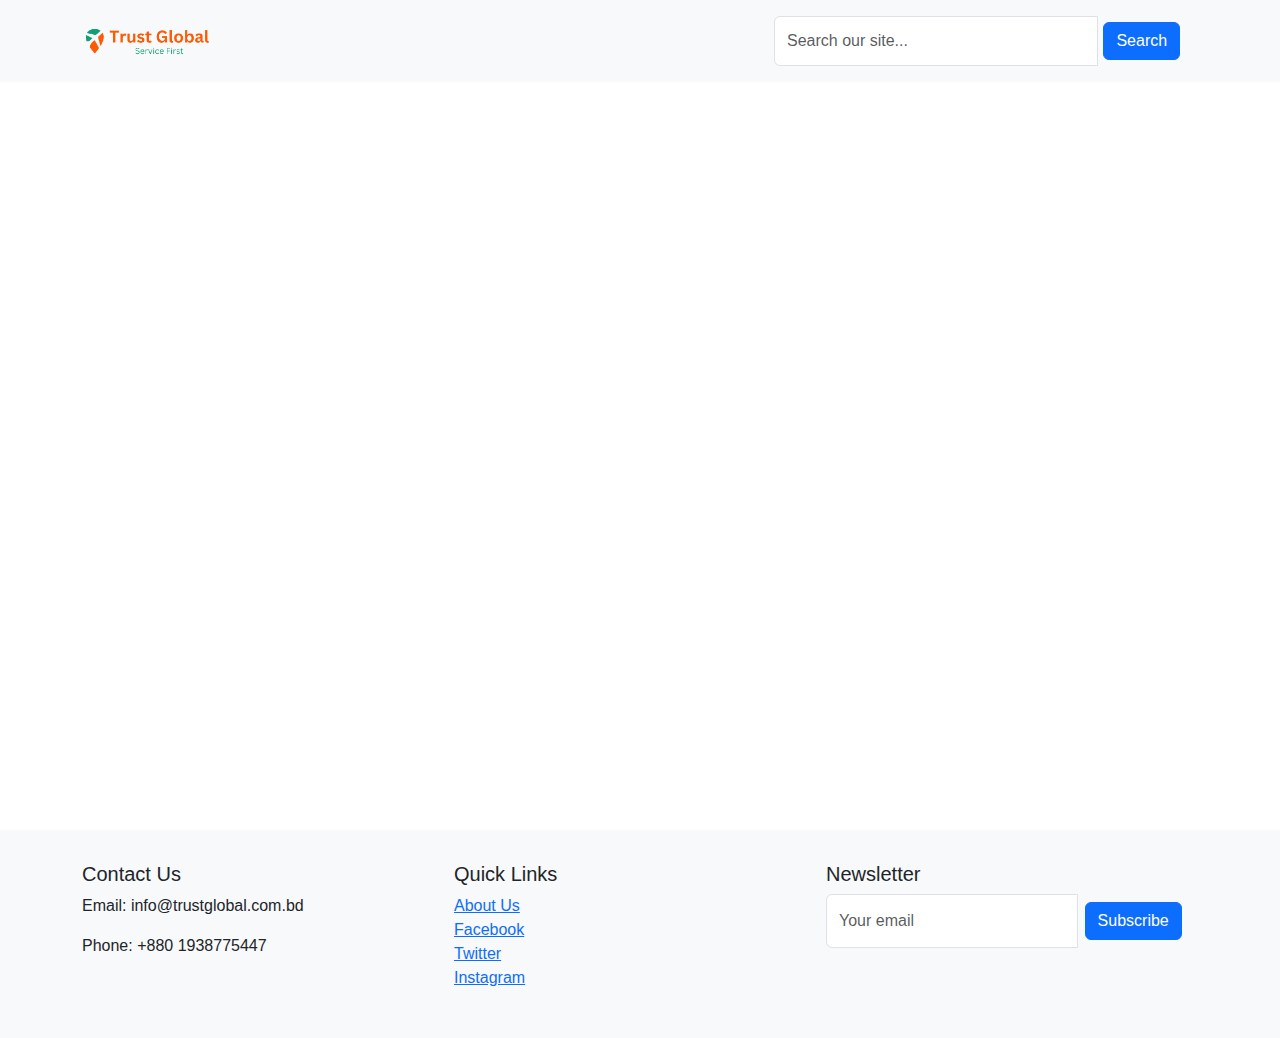
==== index.html @ 9a4980f3 "Add files via upload" ====
<!doctype html><html lang="en"><head><meta charset="utf-8"/><link rel="icon" href="/favicon.ico"/><meta name="viewport" content="width=device-width,initial-scale=1"/><meta name="theme-color" content="#000000"/><meta name="description" content="Web site created by Mahir"/><link rel="apple-touch-icon" href="/logo.png"/><link rel="manifest" href="/manifest.json"/><title>Webstore App</title><script defer="defer" src="/static/js/main.ba19e4f5.js"></script><link href="/static/css/main.0e7b9e06.css" rel="stylesheet"></head><body><noscript>You need to enable JavaScript to run this app.</noscript><div id="root"></div><script>!function(){var e=sessionStorage.redirect;delete sessionStorage.redirect,e&&e!=location.href&&history.replaceState(null,null,e)}()</script></body></html>
---- static/css/main.0e7b9e06.css ----
@charset "UTF-8";@keyframes react-loading-skeleton{to{transform:translateX(100%)}}.react-loading-skeleton{--base-color:#ebebeb;--highlight-color:#f5f5f5;--animation-duration:1.5s;--animation-direction:normal;--pseudo-element-display:block;background-color:var(--base-color);border-radius:.25rem;display:inline-flex;line-height:1;overflow:hidden;position:relative;-webkit-user-select:none;user-select:none;width:100%}.react-loading-skeleton:after{animation-direction:var(--animation-direction);animation-duration:var(--animation-duration);animation-iteration-count:infinite;animation-name:react-loading-skeleton;animation-timing-function:ease-in-out;background-image:linear-gradient(90deg,var(--base-color),var(--highlight-color),var(--base-color));background-repeat:no-repeat;content:" ";display:var(--pseudo-element-display);height:100%;left:0;position:absolute;right:0;top:0;transform:translateX(-100%)}@media (prefers-reduced-motion){.react-loading-skeleton{--pseudo-element-display:none}}/*!
 * Bootstrap  v5.3.3 (https://getbootstrap.com/)
 * Copyright 2011-2024 The Bootstrap Authors
 * Licensed under MIT (https://github.com/twbs/bootstrap/blob/main/LICENSE)
 */:root,[data-bs-theme=light]{--bs-blue:#0d6efd;--bs-indigo:#6610f2;--bs-purple:#6f42c1;--bs-pink:#d63384;--bs-red:#dc3545;--bs-orange:#fd7e14;--bs-yellow:#ffc107;--bs-green:#198754;--bs-teal:#20c997;--bs-cyan:#0dcaf0;--bs-black:#000;--bs-white:#fff;--bs-gray:#6c757d;--bs-gray-dark:#343a40;--bs-gray-100:#f8f9fa;--bs-gray-200:#e9ecef;--bs-gray-300:#dee2e6;--bs-gray-400:#ced4da;--bs-gray-500:#adb5bd;--bs-gray-600:#6c757d;--bs-gray-700:#495057;--bs-gray-800:#343a40;--bs-gray-900:#212529;--bs-primary:#0d6efd;--bs-secondary:#6c757d;--bs-success:#198754;--bs-info:#0dcaf0;--bs-warning:#ffc107;--bs-danger:#dc3545;--bs-light:#f8f9fa;--bs-dark:#212529;--bs-primary-rgb:13,110,253;--bs-secondary-rgb:108,117,125;--bs-success-rgb:25,135,84;--bs-info-rgb:13,202,240;--bs-warning-rgb:255,193,7;--bs-danger-rgb:220,53,69;--bs-light-rgb:248,249,250;--bs-dark-rgb:33,37,41;--bs-primary-text-emphasis:#052c65;--bs-secondary-text-emphasis:#2b2f32;--bs-success-text-emphasis:#0a3622;--bs-info-text-emphasis:#055160;--bs-warning-text-emphasis:#664d03;--bs-danger-text-emphasis:#58151c;--bs-light-text-emphasis:#495057;--bs-dark-text-emphasis:#495057;--bs-primary-bg-subtle:#cfe2ff;--bs-secondary-bg-subtle:#e2e3e5;--bs-success-bg-subtle:#d1e7dd;--bs-info-bg-subtle:#cff4fc;--bs-warning-bg-subtle:#fff3cd;--bs-danger-bg-subtle:#f8d7da;--bs-light-bg-subtle:#fcfcfd;--bs-dark-bg-subtle:#ced4da;--bs-primary-border-subtle:#9ec5fe;--bs-secondary-border-subtle:#c4c8cb;--bs-success-border-subtle:#a3cfbb;--bs-info-border-subtle:#9eeaf9;--bs-warning-border-subtle:#ffe69c;--bs-danger-border-subtle:#f1aeb5;--bs-light-border-subtle:#e9ecef;--bs-dark-border-subtle:#adb5bd;--bs-white-rgb:255,255,255;--bs-black-rgb:0,0,0;--bs-font-sans-serif:system-ui,-apple-system,"Segoe UI",Roboto,"Helvetica Neue","Noto Sans","Liberation Sans",Arial,sans-serif,"Apple Color Emoji","Segoe UI Emoji","Segoe UI Symbol","Noto Color Emoji";--bs-font-monospace:SFMono-Regular,Menlo,Monaco,Consolas,"Liberation Mono","Courier New",monospace;--bs-gradient:linear-gradient(180deg,#ffffff26,#fff0);--bs-body-font-family:var(--bs-font-sans-serif);--bs-body-font-size:1rem;--bs-body-font-weight:400;--bs-body-line-height:1.5;--bs-body-color:#212529;--bs-body-color-rgb:33,37,41;--bs-body-bg:#fff;--bs-body-bg-rgb:255,255,255;--bs-emphasis-color:#000;--bs-emphasis-color-rgb:0,0,0;--bs-secondary-color:#212529bf;--bs-secondary-color-rgb:33,37,41;--bs-secondary-bg:#e9ecef;--bs-secondary-bg-rgb:233,236,239;--bs-tertiary-color:#21252980;--bs-tertiary-color-rgb:33,37,41;--bs-tertiary-bg:#f8f9fa;--bs-tertiary-bg-rgb:248,249,250;--bs-heading-color:inherit;--bs-link-color:#0d6efd;--bs-link-color-rgb:13,110,253;--bs-link-decoration:underline;--bs-link-hover-color:#0a58ca;--bs-link-hover-color-rgb:10,88,202;--bs-code-color:#d63384;--bs-highlight-color:#212529;--bs-highlight-bg:#fff3cd;--bs-border-width:1px;--bs-border-style:solid;--bs-border-color:#dee2e6;--bs-border-color-translucent:rgba(0,0,0,.175);--bs-border-radius:0.375rem;--bs-border-radius-sm:0.25rem;--bs-border-radius-lg:0.5rem;--bs-border-radius-xl:1rem;--bs-border-radius-xxl:2rem;--bs-border-radius-2xl:var(--bs-border-radius-xxl);--bs-border-radius-pill:50rem;--bs-box-shadow:0 0.5rem 1rem #00000026;--bs-box-shadow-sm:0 0.125rem 0.25rem rgba(0,0,0,.075);--bs-box-shadow-lg:0 1rem 3rem rgba(0,0,0,.175);--bs-box-shadow-inset:inset 0 1px 2px rgba(0,0,0,.075);--bs-focus-ring-width:0.25rem;--bs-focus-ring-opacity:0.25;--bs-focus-ring-color:#0d6efd40;--bs-form-valid-color:#198754;--bs-form-valid-border-color:#198754;--bs-form-invalid-color:#dc3545;--bs-form-invalid-border-color:#dc3545}[data-bs-theme=dark]{--bs-body-color:#dee2e6;--bs-body-color-rgb:222,226,230;--bs-body-bg:#212529;--bs-body-bg-rgb:33,37,41;--bs-emphasis-color:#fff;--bs-emphasis-color-rgb:255,255,255;--bs-secondary-color:#dee2e6bf;--bs-secondary-color-rgb:222,226,230;--bs-secondary-bg:#343a40;--bs-secondary-bg-rgb:52,58,64;--bs-tertiary-color:#dee2e680;--bs-tertiary-color-rgb:222,226,230;--bs-tertiary-bg:#2b3035;--bs-tertiary-bg-rgb:43,48,53;--bs-primary-text-emphasis:#6ea8fe;--bs-secondary-text-emphasis:#a7acb1;--bs-success-text-emphasis:#75b798;--bs-info-text-emphasis:#6edff6;--bs-warning-text-emphasis:#ffda6a;--bs-danger-text-emphasis:#ea868f;--bs-light-text-emphasis:#f8f9fa;--bs-dark-text-emphasis:#dee2e6;--bs-primary-bg-subtle:#031633;--bs-secondary-bg-subtle:#161719;--bs-success-bg-subtle:#051b11;--bs-info-bg-subtle:#032830;--bs-warning-bg-subtle:#332701;--bs-danger-bg-subtle:#2c0b0e;--bs-light-bg-subtle:#343a40;--bs-dark-bg-subtle:#1a1d20;--bs-primary-border-subtle:#084298;--bs-secondary-border-subtle:#41464b;--bs-success-border-subtle:#0f5132;--bs-info-border-subtle:#087990;--bs-warning-border-subtle:#997404;--bs-danger-border-subtle:#842029;--bs-light-border-subtle:#495057;--bs-dark-border-subtle:#343a40;--bs-heading-color:inherit;--bs-link-color:#6ea8fe;--bs-link-hover-color:#8bb9fe;--bs-link-color-rgb:110,168,254;--bs-link-hover-color-rgb:139,185,254;--bs-code-color:#e685b5;--bs-highlight-color:#dee2e6;--bs-highlight-bg:#664d03;--bs-border-color:#495057;--bs-border-color-translucent:#ffffff26;--bs-form-valid-color:#75b798;--bs-form-valid-border-color:#75b798;--bs-form-invalid-color:#ea868f;--bs-form-invalid-border-color:#ea868f;color-scheme:dark}*,:after,:before{box-sizing:border-box}@media (prefers-reduced-motion:no-preference){:root{scroll-behavior:smooth}}body{-webkit-text-size-adjust:100%;-webkit-tap-highlight-color:transparent;background-color:#fff;background-color:var(--bs-body-bg);color:#212529;color:var(--bs-body-color);font-family:system-ui,-apple-system,Segoe UI,Roboto,Helvetica Neue,Noto Sans,Liberation Sans,Arial,sans-serif,Apple Color Emoji,Segoe UI Emoji,Segoe UI Symbol,Noto Color Emoji;font-family:var(--bs-body-font-family);font-size:1rem;font-size:var(--bs-body-font-size);font-weight:400;font-weight:var(--bs-body-font-weight);line-height:1.5;line-height:var(--bs-body-line-height);margin:0;text-align:var(--bs-body-text-align)}hr{border:0;border-top:1px solid;border-top:var(--bs-border-width) solid;color:inherit;margin:1rem 0;opacity:.25}.h1,.h2,.h3,.h4,.h5,.h6,h1,h2,h3,h4,h5,h6{color:inherit;color:var(--bs-heading-color);font-weight:500;line-height:1.2;margin-bottom:.5rem;margin-top:0}.h1,h1{font-size:calc(1.375rem + 1.5vw)}@media (min-width:1200px){.h1,h1{font-size:2.5rem}}.h2,h2{font-size:calc(1.325rem + .9vw)}@media (min-width:1200px){.h2,h2{font-size:2rem}}.h3,h3{font-size:calc(1.3rem + .6vw)}@media (min-width:1200px){.h3,h3{font-size:1.75rem}}.h4,h4{font-size:calc(1.275rem + .3vw)}@media (min-width:1200px){.h4,h4{font-size:1.5rem}}.h5,h5{font-size:1.25rem}.h6,h6{font-size:1rem}p{margin-bottom:1rem;margin-top:0}abbr[title]{cursor:help;-webkit-text-decoration:underline dotted;text-decoration:underline dotted;-webkit-text-decoration-skip-ink:none;text-decoration-skip-ink:none}address{font-style:normal;line-height:inherit;margin-bottom:1rem}ol,ul{padding-left:2rem}dl,ol,ul{margin-bottom:1rem;margin-top:0}ol ol,ol ul,ul ol,ul ul{margin-bottom:0}dt{font-weight:700}dd{margin-bottom:.5rem;margin-left:0}blockquote{margin:0 0 1rem}b,strong{font-weight:bolder}.small,small{font-size:.875em}.mark,mark{background-color:#fff3cd;background-color:var(--bs-highlight-bg);color:#212529;color:var(--bs-highlight-color);padding:.1875em}sub,sup{font-size:.75em;line-height:0;position:relative;vertical-align:initial}sub{bottom:-.25em}sup{top:-.5em}a{color:#0d6efd;color:rgba(var(--bs-link-color-rgb),var(--bs-link-opacity,1));text-decoration:underline}a:hover{--bs-link-color-rgb:var(--bs-link-hover-color-rgb)}a:not([href]):not([class]),a:not([href]):not([class]):hover{color:inherit;text-decoration:none}code,kbd,pre,samp{font-family:SFMono-Regular,Menlo,Monaco,Consolas,Liberation Mono,Courier New,monospace;font-family:var(--bs-font-monospace);font-size:1em}pre{display:block;font-size:.875em;margin-bottom:1rem;margin-top:0;overflow:auto}pre code{color:inherit;font-size:inherit;word-break:normal}code{word-wrap:break-word;color:#d63384;color:var(--bs-code-color);font-size:.875em}a>code{color:inherit}kbd{background-color:#212529;background-color:var(--bs-body-color);border-radius:.25rem;color:#fff;color:var(--bs-body-bg);font-size:.875em;padding:.1875rem .375rem}kbd kbd{font-size:1em;padding:0}figure{margin:0 0 1rem}img,svg{vertical-align:middle}table{border-collapse:collapse;caption-side:bottom}caption{color:#212529bf;color:var(--bs-secondary-color);padding-bottom:.5rem;padding-top:.5rem;text-align:left}th{text-align:inherit;text-align:-webkit-match-parent}tbody,td,tfoot,th,thead,tr{border:0 solid;border-color:inherit}label{display:inline-block}button{border-radius:0}button:focus:not(:focus-visible){outline:0}button,input,optgroup,select,textarea{font-family:inherit;font-size:inherit;line-height:inherit;margin:0}button,select{text-transform:none}[role=button]{cursor:pointer}select{word-wrap:normal}select:disabled{opacity:1}[list]:not([type=date]):not([type=datetime-local]):not([type=month]):not([type=week]):not([type=time])::-webkit-calendar-picker-indicator{display:none!important}[type=button],[type=reset],[type=submit],button{-webkit-appearance:button}[type=button]:not(:disabled),[type=reset]:not(:disabled),[type=submit]:not(:disabled),button:not(:disabled){cursor:pointer}::-moz-focus-inner{border-style:none;padding:0}textarea{resize:vertical}fieldset{border:0;margin:0;min-width:0;padding:0}legend{float:left;font-size:calc(1.275rem + .3vw);line-height:inherit;margin-bottom:.5rem;padding:0;width:100%}@media (min-width:1200px){legend{font-size:1.5rem}}legend+*{clear:left}::-webkit-datetime-edit-day-field,::-webkit-datetime-edit-fields-wrapper,::-webkit-datetime-edit-hour-field,::-webkit-datetime-edit-minute,::-webkit-datetime-edit-month-field,::-webkit-datetime-edit-text,::-webkit-datetime-edit-year-field{padding:0}::-webkit-inner-spin-button{height:auto}[type=search]{-webkit-appearance:textfield;outline-offset:-2px}::-webkit-search-decoration{-webkit-appearance:none}::-webkit-color-swatch-wrapper{padding:0}::-webkit-file-upload-button{-webkit-appearance:button;font:inherit}::file-selector-button{-webkit-appearance:button;font:inherit}output{display:inline-block}iframe{border:0}summary{cursor:pointer;display:list-item}progress{vertical-align:initial}[hidden]{display:none!important}.lead{font-size:1.25rem;font-weight:300}.display-1{font-size:calc(1.625rem + 4.5vw);font-weight:300;line-height:1.2}@media (min-width:1200px){.display-1{font-size:5rem}}.display-2{font-size:calc(1.575rem + 3.9vw);font-weight:300;line-height:1.2}@media (min-width:1200px){.display-2{font-size:4.5rem}}.display-3{font-size:calc(1.525rem + 3.3vw);font-weight:300;line-height:1.2}@media (min-width:1200px){.display-3{font-size:4rem}}.display-4{font-size:calc(1.475rem + 2.7vw);font-weight:300;line-height:1.2}@media (min-width:1200px){.display-4{font-size:3.5rem}}.display-5{font-size:calc(1.425rem + 2.1vw);font-weight:300;line-height:1.2}@media (min-width:1200px){.display-5{font-size:3rem}}.display-6{font-size:calc(1.375rem + 1.5vw);font-weight:300;line-height:1.2}@media (min-width:1200px){.display-6{font-size:2.5rem}}.list-inline,.list-unstyled{list-style:none;padding-left:0}.list-inline-item{display:inline-block}.list-inline-item:not(:last-child){margin-right:.5rem}.initialism{font-size:.875em;text-transform:uppercase}.blockquote{font-size:1.25rem;margin-bottom:1rem}.blockquote>:last-child{margin-bottom:0}.blockquote-footer{color:#6c757d;font-size:.875em;margin-bottom:1rem;margin-top:-1rem}.blockquote-footer:before{content:"— "}.img-fluid,.img-thumbnail{height:auto;max-width:100%}.img-thumbnail{background-color:#fff;background-color:var(--bs-body-bg);border:1px solid #dee2e6;border:var(--bs-border-width) solid var(--bs-border-color);border-radius:.375rem;border-radius:var(--bs-border-radius);padding:.25rem}.figure{display:inline-block}.figure-img{line-height:1;margin-bottom:.5rem}.figure-caption{color:#212529bf;color:var(--bs-secondary-color);font-size:.875em}.container,.container-fluid,.container-lg,.container-md,.container-sm,.container-xl,.container-xxl{--bs-gutter-x:1.5rem;--bs-gutter-y:0;margin-left:auto;margin-right:auto;padding-left:calc(var(--bs-gutter-x)*.5);padding-right:calc(var(--bs-gutter-x)*.5);width:100%}@media (min-width:576px){.container,.container-sm{max-width:540px}}@media (min-width:768px){.container,.container-md,.container-sm{max-width:720px}}@media (min-width:992px){.container,.container-lg,.container-md,.container-sm{max-width:960px}}@media (min-width:1200px){.container,.container-lg,.container-md,.container-sm,.container-xl{max-width:1140px}}@media (min-width:1400px){.container,.container-lg,.container-md,.container-sm,.container-xl,.container-xxl{max-width:1320px}}:root{--bs-breakpoint-xs:0;--bs-breakpoint-sm:576px;--bs-breakpoint-md:768px;--bs-breakpoint-lg:992px;--bs-breakpoint-xl:1200px;--bs-breakpoint-xxl:1400px}.row{--bs-gutter-x:1.5rem;--bs-gutter-y:0;display:flex;flex-wrap:wrap;margin-left:calc(var(--bs-gutter-x)*-.5);margin-right:calc(var(--bs-gutter-x)*-.5);margin-top:calc(var(--bs-gutter-y)*-1)}.row>*{flex-shrink:0;margin-top:var(--bs-gutter-y);max-width:100%;padding-left:calc(var(--bs-gutter-x)*.5);padding-right:calc(var(--bs-gutter-x)*.5);width:100%}.col{flex:1 0}.row-cols-auto>*{flex:0 0 auto;width:auto}.row-cols-1>*{flex:0 0 auto;width:100%}.row-cols-2>*{flex:0 0 auto;width:50%}.row-cols-3>*{flex:0 0 auto;width:33.33333333%}.row-cols-4>*{flex:0 0 auto;width:25%}.row-cols-5>*{flex:0 0 auto;width:20%}.row-cols-6>*{flex:0 0 auto;width:16.66666667%}.col-auto{flex:0 0 auto;width:auto}.col-1{flex:0 0 auto;width:8.33333333%}.col-2{flex:0 0 auto;width:16.66666667%}.col-3{flex:0 0 auto;width:25%}.col-4{flex:0 0 auto;width:33.33333333%}.col-5{flex:0 0 auto;width:41.66666667%}.col-6{flex:0 0 auto;width:50%}.col-7{flex:0 0 auto;width:58.33333333%}.col-8{flex:0 0 auto;width:66.66666667%}.col-9{flex:0 0 auto;width:75%}.col-10{flex:0 0 auto;width:83.33333333%}.col-11{flex:0 0 auto;width:91.66666667%}.col-12{flex:0 0 auto;width:100%}.offset-1{margin-left:8.33333333%}.offset-2{margin-left:16.66666667%}.offset-3{margin-left:25%}.offset-4{margin-left:33.33333333%}.offset-5{margin-left:41.66666667%}.offset-6{margin-left:50%}.offset-7{margin-left:58.33333333%}.offset-8{margin-left:66.66666667%}.offset-9{margin-left:75%}.offset-10{margin-left:83.33333333%}.offset-11{margin-left:91.66666667%}.g-0,.gx-0{--bs-gutter-x:0}.g-0,.gy-0{--bs-gutter-y:0}.g-1,.gx-1{--bs-gutter-x:0.25rem}.g-1,.gy-1{--bs-gutter-y:0.25rem}.g-2,.gx-2{--bs-gutter-x:0.5rem}.g-2,.gy-2{--bs-gutter-y:0.5rem}.g-3,.gx-3{--bs-gutter-x:1rem}.g-3,.gy-3{--bs-gutter-y:1rem}.g-4,.gx-4{--bs-gutter-x:1.5rem}.g-4,.gy-4{--bs-gutter-y:1.5rem}.g-5,.gx-5{--bs-gutter-x:3rem}.g-5,.gy-5{--bs-gutter-y:3rem}@media (min-width:576px){.col-sm{flex:1 0}.row-cols-sm-auto>*{flex:0 0 auto;width:auto}.row-cols-sm-1>*{flex:0 0 auto;width:100%}.row-cols-sm-2>*{flex:0 0 auto;width:50%}.row-cols-sm-3>*{flex:0 0 auto;width:33.33333333%}.row-cols-sm-4>*{flex:0 0 auto;width:25%}.row-cols-sm-5>*{flex:0 0 auto;width:20%}.row-cols-sm-6>*{flex:0 0 auto;width:16.66666667%}.col-sm-auto{flex:0 0 auto;width:auto}.col-sm-1{flex:0 0 auto;width:8.33333333%}.col-sm-2{flex:0 0 auto;width:16.66666667%}.col-sm-3{flex:0 0 auto;width:25%}.col-sm-4{flex:0 0 auto;width:33.33333333%}.col-sm-5{flex:0 0 auto;width:41.66666667%}.col-sm-6{flex:0 0 auto;width:50%}.col-sm-7{flex:0 0 auto;width:58.33333333%}.col-sm-8{flex:0 0 auto;width:66.66666667%}.col-sm-9{flex:0 0 auto;width:75%}.col-sm-10{flex:0 0 auto;width:83.33333333%}.col-sm-11{flex:0 0 auto;width:91.66666667%}.col-sm-12{flex:0 0 auto;width:100%}.offset-sm-0{margin-left:0}.offset-sm-1{margin-left:8.33333333%}.offset-sm-2{margin-left:16.66666667%}.offset-sm-3{margin-left:25%}.offset-sm-4{margin-left:33.33333333%}.offset-sm-5{margin-left:41.66666667%}.offset-sm-6{margin-left:50%}.offset-sm-7{margin-left:58.33333333%}.offset-sm-8{margin-left:66.66666667%}.offset-sm-9{margin-left:75%}.offset-sm-10{margin-left:83.33333333%}.offset-sm-11{margin-left:91.66666667%}.g-sm-0,.gx-sm-0{--bs-gutter-x:0}.g-sm-0,.gy-sm-0{--bs-gutter-y:0}.g-sm-1,.gx-sm-1{--bs-gutter-x:0.25rem}.g-sm-1,.gy-sm-1{--bs-gutter-y:0.25rem}.g-sm-2,.gx-sm-2{--bs-gutter-x:0.5rem}.g-sm-2,.gy-sm-2{--bs-gutter-y:0.5rem}.g-sm-3,.gx-sm-3{--bs-gutter-x:1rem}.g-sm-3,.gy-sm-3{--bs-gutter-y:1rem}.g-sm-4,.gx-sm-4{--bs-gutter-x:1.5rem}.g-sm-4,.gy-sm-4{--bs-gutter-y:1.5rem}.g-sm-5,.gx-sm-5{--bs-gutter-x:3rem}.g-sm-5,.gy-sm-5{--bs-gutter-y:3rem}}@media (min-width:768px){.col-md{flex:1 0}.row-cols-md-auto>*{flex:0 0 auto;width:auto}.row-cols-md-1>*{flex:0 0 auto;width:100%}.row-cols-md-2>*{flex:0 0 auto;width:50%}.row-cols-md-3>*{flex:0 0 auto;width:33.33333333%}.row-cols-md-4>*{flex:0 0 auto;width:25%}.row-cols-md-5>*{flex:0 0 auto;width:20%}.row-cols-md-6>*{flex:0 0 auto;width:16.66666667%}.col-md-auto{flex:0 0 auto;width:auto}.col-md-1{flex:0 0 auto;width:8.33333333%}.col-md-2{flex:0 0 auto;width:16.66666667%}.col-md-3{flex:0 0 auto;width:25%}.col-md-4{flex:0 0 auto;width:33.33333333%}.col-md-5{flex:0 0 auto;width:41.66666667%}.col-md-6{flex:0 0 auto;width:50%}.col-md-7{flex:0 0 auto;width:58.33333333%}.col-md-8{flex:0 0 auto;width:66.66666667%}.col-md-9{flex:0 0 auto;width:75%}.col-md-10{flex:0 0 auto;width:83.33333333%}.col-md-11{flex:0 0 auto;width:91.66666667%}.col-md-12{flex:0 0 auto;width:100%}.offset-md-0{margin-left:0}.offset-md-1{margin-left:8.33333333%}.offset-md-2{margin-left:16.66666667%}.offset-md-3{margin-left:25%}.offset-md-4{margin-left:33.33333333%}.offset-md-5{margin-left:41.66666667%}.offset-md-6{margin-left:50%}.offset-md-7{margin-left:58.33333333%}.offset-md-8{margin-left:66.66666667%}.offset-md-9{margin-left:75%}.offset-md-10{margin-left:83.33333333%}.offset-md-11{margin-left:91.66666667%}.g-md-0,.gx-md-0{--bs-gutter-x:0}.g-md-0,.gy-md-0{--bs-gutter-y:0}.g-md-1,.gx-md-1{--bs-gutter-x:0.25rem}.g-md-1,.gy-md-1{--bs-gutter-y:0.25rem}.g-md-2,.gx-md-2{--bs-gutter-x:0.5rem}.g-md-2,.gy-md-2{--bs-gutter-y:0.5rem}.g-md-3,.gx-md-3{--bs-gutter-x:1rem}.g-md-3,.gy-md-3{--bs-gutter-y:1rem}.g-md-4,.gx-md-4{--bs-gutter-x:1.5rem}.g-md-4,.gy-md-4{--bs-gutter-y:1.5rem}.g-md-5,.gx-md-5{--bs-gutter-x:3rem}.g-md-5,.gy-md-5{--bs-gutter-y:3rem}}@media (min-width:992px){.col-lg{flex:1 0}.row-cols-lg-auto>*{flex:0 0 auto;width:auto}.row-cols-lg-1>*{flex:0 0 auto;width:100%}.row-cols-lg-2>*{flex:0 0 auto;width:50%}.row-cols-lg-3>*{flex:0 0 auto;width:33.33333333%}.row-cols-lg-4>*{flex:0 0 auto;width:25%}.row-cols-lg-5>*{flex:0 0 auto;width:20%}.row-cols-lg-6>*{flex:0 0 auto;width:16.66666667%}.col-lg-auto{flex:0 0 auto;width:auto}.col-lg-1{flex:0 0 auto;width:8.33333333%}.col-lg-2{flex:0 0 auto;width:16.66666667%}.col-lg-3{flex:0 0 auto;width:25%}.col-lg-4{flex:0 0 auto;width:33.33333333%}.col-lg-5{flex:0 0 auto;width:41.66666667%}.col-lg-6{flex:0 0 auto;width:50%}.col-lg-7{flex:0 0 auto;width:58.33333333%}.col-lg-8{flex:0 0 auto;width:66.66666667%}.col-lg-9{flex:0 0 auto;width:75%}.col-lg-10{flex:0 0 auto;width:83.33333333%}.col-lg-11{flex:0 0 auto;width:91.66666667%}.col-lg-12{flex:0 0 auto;width:100%}.offset-lg-0{margin-left:0}.offset-lg-1{margin-left:8.33333333%}.offset-lg-2{margin-left:16.66666667%}.offset-lg-3{margin-left:25%}.offset-lg-4{margin-left:33.33333333%}.offset-lg-5{margin-left:41.66666667%}.offset-lg-6{margin-left:50%}.offset-lg-7{margin-left:58.33333333%}.offset-lg-8{margin-left:66.66666667%}.offset-lg-9{margin-left:75%}.offset-lg-10{margin-left:83.33333333%}.offset-lg-11{margin-left:91.66666667%}.g-lg-0,.gx-lg-0{--bs-gutter-x:0}.g-lg-0,.gy-lg-0{--bs-gutter-y:0}.g-lg-1,.gx-lg-1{--bs-gutter-x:0.25rem}.g-lg-1,.gy-lg-1{--bs-gutter-y:0.25rem}.g-lg-2,.gx-lg-2{--bs-gutter-x:0.5rem}.g-lg-2,.gy-lg-2{--bs-gutter-y:0.5rem}.g-lg-3,.gx-lg-3{--bs-gutter-x:1rem}.g-lg-3,.gy-lg-3{--bs-gutter-y:1rem}.g-lg-4,.gx-lg-4{--bs-gutter-x:1.5rem}.g-lg-4,.gy-lg-4{--bs-gutter-y:1.5rem}.g-lg-5,.gx-lg-5{--bs-gutter-x:3rem}.g-lg-5,.gy-lg-5{--bs-gutter-y:3rem}}@media (min-width:1200px){.col-xl{flex:1 0}.row-cols-xl-auto>*{flex:0 0 auto;width:auto}.row-cols-xl-1>*{flex:0 0 auto;width:100%}.row-cols-xl-2>*{flex:0 0 auto;width:50%}.row-cols-xl-3>*{flex:0 0 auto;width:33.33333333%}.row-cols-xl-4>*{flex:0 0 auto;width:25%}.row-cols-xl-5>*{flex:0 0 auto;width:20%}.row-cols-xl-6>*{flex:0 0 auto;width:16.66666667%}.col-xl-auto{flex:0 0 auto;width:auto}.col-xl-1{flex:0 0 auto;width:8.33333333%}.col-xl-2{flex:0 0 auto;width:16.66666667%}.col-xl-3{flex:0 0 auto;width:25%}.col-xl-4{flex:0 0 auto;width:33.33333333%}.col-xl-5{flex:0 0 auto;width:41.66666667%}.col-xl-6{flex:0 0 auto;width:50%}.col-xl-7{flex:0 0 auto;width:58.33333333%}.col-xl-8{flex:0 0 auto;width:66.66666667%}.col-xl-9{flex:0 0 auto;width:75%}.col-xl-10{flex:0 0 auto;width:83.33333333%}.col-xl-11{flex:0 0 auto;width:91.66666667%}.col-xl-12{flex:0 0 auto;width:100%}.offset-xl-0{margin-left:0}.offset-xl-1{margin-left:8.33333333%}.offset-xl-2{margin-left:16.66666667%}.offset-xl-3{margin-left:25%}.offset-xl-4{margin-left:33.33333333%}.offset-xl-5{margin-left:41.66666667%}.offset-xl-6{margin-left:50%}.offset-xl-7{margin-left:58.33333333%}.offset-xl-8{margin-left:66.66666667%}.offset-xl-9{margin-left:75%}.offset-xl-10{margin-left:83.33333333%}.offset-xl-11{margin-left:91.66666667%}.g-xl-0,.gx-xl-0{--bs-gutter-x:0}.g-xl-0,.gy-xl-0{--bs-gutter-y:0}.g-xl-1,.gx-xl-1{--bs-gutter-x:0.25rem}.g-xl-1,.gy-xl-1{--bs-gutter-y:0.25rem}.g-xl-2,.gx-xl-2{--bs-gutter-x:0.5rem}.g-xl-2,.gy-xl-2{--bs-gutter-y:0.5rem}.g-xl-3,.gx-xl-3{--bs-gutter-x:1rem}.g-xl-3,.gy-xl-3{--bs-gutter-y:1rem}.g-xl-4,.gx-xl-4{--bs-gutter-x:1.5rem}.g-xl-4,.gy-xl-4{--bs-gutter-y:1.5rem}.g-xl-5,.gx-xl-5{--bs-gutter-x:3rem}.g-xl-5,.gy-xl-5{--bs-gutter-y:3rem}}@media (min-width:1400px){.col-xxl{flex:1 0}.row-cols-xxl-auto>*{flex:0 0 auto;width:auto}.row-cols-xxl-1>*{flex:0 0 auto;width:100%}.row-cols-xxl-2>*{flex:0 0 auto;width:50%}.row-cols-xxl-3>*{flex:0 0 auto;width:33.33333333%}.row-cols-xxl-4>*{flex:0 0 auto;width:25%}.row-cols-xxl-5>*{flex:0 0 auto;width:20%}.row-cols-xxl-6>*{flex:0 0 auto;width:16.66666667%}.col-xxl-auto{flex:0 0 auto;width:auto}.col-xxl-1{flex:0 0 auto;width:8.33333333%}.col-xxl-2{flex:0 0 auto;width:16.66666667%}.col-xxl-3{flex:0 0 auto;width:25%}.col-xxl-4{flex:0 0 auto;width:33.33333333%}.col-xxl-5{flex:0 0 auto;width:41.66666667%}.col-xxl-6{flex:0 0 auto;width:50%}.col-xxl-7{flex:0 0 auto;width:58.33333333%}.col-xxl-8{flex:0 0 auto;width:66.66666667%}.col-xxl-9{flex:0 0 auto;width:75%}.col-xxl-10{flex:0 0 auto;width:83.33333333%}.col-xxl-11{flex:0 0 auto;width:91.66666667%}.col-xxl-12{flex:0 0 auto;width:100%}.offset-xxl-0{margin-left:0}.offset-xxl-1{margin-left:8.33333333%}.offset-xxl-2{margin-left:16.66666667%}.offset-xxl-3{margin-left:25%}.offset-xxl-4{margin-left:33.33333333%}.offset-xxl-5{margin-left:41.66666667%}.offset-xxl-6{margin-left:50%}.offset-xxl-7{margin-left:58.33333333%}.offset-xxl-8{margin-left:66.66666667%}.offset-xxl-9{margin-left:75%}.offset-xxl-10{margin-left:83.33333333%}.offset-xxl-11{margin-left:91.66666667%}.g-xxl-0,.gx-xxl-0{--bs-gutter-x:0}.g-xxl-0,.gy-xxl-0{--bs-gutter-y:0}.g-xxl-1,.gx-xxl-1{--bs-gutter-x:0.25rem}.g-xxl-1,.gy-xxl-1{--bs-gutter-y:0.25rem}.g-xxl-2,.gx-xxl-2{--bs-gutter-x:0.5rem}.g-xxl-2,.gy-xxl-2{--bs-gutter-y:0.5rem}.g-xxl-3,.gx-xxl-3{--bs-gutter-x:1rem}.g-xxl-3,.gy-xxl-3{--bs-gutter-y:1rem}.g-xxl-4,.gx-xxl-4{--bs-gutter-x:1.5rem}.g-xxl-4,.gy-xxl-4{--bs-gutter-y:1.5rem}.g-xxl-5,.gx-xxl-5{--bs-gutter-x:3rem}.g-xxl-5,.gy-xxl-5{--bs-gutter-y:3rem}}.table{--bs-table-color-type:initial;--bs-table-bg-type:initial;--bs-table-color-state:initial;--bs-table-bg-state:initial;--bs-table-color:var(--bs-emphasis-color);--bs-table-bg:var(--bs-body-bg);--bs-table-border-color:var(--bs-border-color);--bs-table-accent-bg:#0000;--bs-table-striped-color:var(--bs-emphasis-color);--bs-table-striped-bg:rgba(var(--bs-emphasis-color-rgb),0.05);--bs-table-active-color:var(--bs-emphasis-color);--bs-table-active-bg:rgba(var(--bs-emphasis-color-rgb),0.1);--bs-table-hover-color:var(--bs-emphasis-color);--bs-table-hover-bg:rgba(var(--bs-emphasis-color-rgb),0.075);border-color:var(--bs-table-border-color);margin-bottom:1rem;vertical-align:top;width:100%}.table>:not(caption)>*>*{background-color:var(--bs-table-bg);border-bottom-width:1px;border-bottom-width:var(--bs-border-width);box-shadow:inset 0 0 0 9999px var(--bs-table-accent-bg);box-shadow:inset 0 0 0 9999px var(--bs-table-bg-state,var(--bs-table-bg-type,var(--bs-table-accent-bg)));color:var(--bs-table-color);color:var(--bs-table-color-state,var(--bs-table-color-type,var(--bs-table-color)));padding:.5rem}.table>tbody{vertical-align:inherit}.table>thead{vertical-align:bottom}.table-group-divider{border-top:2px solid;border-top:calc(var(--bs-border-width)*2) solid}.caption-top{caption-side:top}.table-sm>:not(caption)>*>*{padding:.25rem}.table-bordered>:not(caption)>*{border-width:1px 0;border-width:var(--bs-border-width) 0}.table-bordered>:not(caption)>*>*{border-width:0 1px;border-width:0 var(--bs-border-width)}.table-borderless>:not(caption)>*>*{border-bottom-width:0}.table-borderless>:not(:first-child){border-top-width:0}.table-striped-columns>:not(caption)>tr>:nth-child(2n),.table-striped>tbody>tr:nth-of-type(odd)>*{--bs-table-color-type:var(--bs-table-striped-color);--bs-table-bg-type:var(--bs-table-striped-bg)}.table-active{--bs-table-color-state:var(--bs-table-active-color);--bs-table-bg-state:var(--bs-table-active-bg)}.table-hover>tbody>tr:hover>*{--bs-table-color-state:var(--bs-table-hover-color);--bs-table-bg-state:var(--bs-table-hover-bg)}.table-primary{--bs-table-color:#000;--bs-table-bg:#cfe2ff;--bs-table-border-color:#a6b5cc;--bs-table-striped-bg:#c5d7f2;--bs-table-striped-color:#000;--bs-table-active-bg:#bacbe6;--bs-table-active-color:#000;--bs-table-hover-bg:#bfd1ec;--bs-table-hover-color:#000}.table-primary,.table-secondary{border-color:var(--bs-table-border-color);color:var(--bs-table-color)}.table-secondary{--bs-table-color:#000;--bs-table-bg:#e2e3e5;--bs-table-border-color:#b5b6b7;--bs-table-striped-bg:#d7d8da;--bs-table-striped-color:#000;--bs-table-active-bg:#cbccce;--bs-table-active-color:#000;--bs-table-hover-bg:#d1d2d4;--bs-table-hover-color:#000}.table-success{--bs-table-color:#000;--bs-table-bg:#d1e7dd;--bs-table-border-color:#a7b9b1;--bs-table-striped-bg:#c7dbd2;--bs-table-striped-color:#000;--bs-table-active-bg:#bcd0c7;--bs-table-active-color:#000;--bs-table-hover-bg:#c1d6cc;--bs-table-hover-color:#000}.table-info,.table-success{border-color:var(--bs-table-border-color);color:var(--bs-table-color)}.table-info{--bs-table-color:#000;--bs-table-bg:#cff4fc;--bs-table-border-color:#a6c3ca;--bs-table-striped-bg:#c5e8ef;--bs-table-striped-color:#000;--bs-table-active-bg:#badce3;--bs-table-active-color:#000;--bs-table-hover-bg:#bfe2e9;--bs-table-hover-color:#000}.table-warning{--bs-table-color:#000;--bs-table-bg:#fff3cd;--bs-table-border-color:#ccc2a4;--bs-table-striped-bg:#f2e7c3;--bs-table-striped-color:#000;--bs-table-active-bg:#e6dbb9;--bs-table-active-color:#000;--bs-table-hover-bg:#ece1be;--bs-table-hover-color:#000}.table-danger,.table-warning{border-color:var(--bs-table-border-color);color:var(--bs-table-color)}.table-danger{--bs-table-color:#000;--bs-table-bg:#f8d7da;--bs-table-border-color:#c6acae;--bs-table-striped-bg:#eccccf;--bs-table-striped-color:#000;--bs-table-active-bg:#dfc2c4;--bs-table-active-color:#000;--bs-table-hover-bg:#e5c7ca;--bs-table-hover-color:#000}.table-light{--bs-table-color:#000;--bs-table-bg:#f8f9fa;--bs-table-border-color:#c6c7c8;--bs-table-striped-bg:#ecedee;--bs-table-striped-color:#000;--bs-table-active-bg:#dfe0e1;--bs-table-active-color:#000;--bs-table-hover-bg:#e5e6e7;--bs-table-hover-color:#000}.table-dark,.table-light{border-color:var(--bs-table-border-color);color:var(--bs-table-color)}.table-dark{--bs-table-color:#fff;--bs-table-bg:#212529;--bs-table-border-color:#4d5154;--bs-table-striped-bg:#2c3034;--bs-table-striped-color:#fff;--bs-table-active-bg:#373b3e;--bs-table-active-color:#fff;--bs-table-hover-bg:#323539;--bs-table-hover-color:#fff}.table-responsive{-webkit-overflow-scrolling:touch;overflow-x:auto}@media (max-width:575.98px){.table-responsive-sm{-webkit-overflow-scrolling:touch;overflow-x:auto}}@media (max-width:767.98px){.table-responsive-md{-webkit-overflow-scrolling:touch;overflow-x:auto}}@media (max-width:991.98px){.table-responsive-lg{-webkit-overflow-scrolling:touch;overflow-x:auto}}@media (max-width:1199.98px){.table-responsive-xl{-webkit-overflow-scrolling:touch;overflow-x:auto}}@media (max-width:1399.98px){.table-responsive-xxl{-webkit-overflow-scrolling:touch;overflow-x:auto}}.form-label{margin-bottom:.5rem}.col-form-label{font-size:inherit;line-height:1.5;margin-bottom:0;padding-bottom:calc(.375rem + 1px);padding-bottom:calc(.375rem + var(--bs-border-width));padding-top:calc(.375rem + 1px);padding-top:calc(.375rem + var(--bs-border-width))}.col-form-label-lg{font-size:1.25rem;padding-bottom:calc(.5rem + 1px);padding-bottom:calc(.5rem + var(--bs-border-width));padding-top:calc(.5rem + 1px);padding-top:calc(.5rem + var(--bs-border-width))}.col-form-label-sm{font-size:.875rem;padding-bottom:calc(.25rem + 1px);padding-bottom:calc(.25rem + var(--bs-border-width));padding-top:calc(.25rem + 1px);padding-top:calc(.25rem + var(--bs-border-width))}.form-text{color:#212529bf;color:var(--bs-secondary-color);font-size:.875em;margin-top:.25rem}.form-control{-webkit-appearance:none;appearance:none;background-clip:padding-box;background-color:#fff;background-color:var(--bs-body-bg);border:1px solid #dee2e6;border:var(--bs-border-width) solid var(--bs-border-color);border-radius:.375rem;border-radius:var(--bs-border-radius);color:#212529;color:var(--bs-body-color);display:block;font-size:1rem;font-weight:400;line-height:1.5;padding:.375rem .75rem;transition:border-color .15s ease-in-out,box-shadow .15s ease-in-out;width:100%}@media (prefers-reduced-motion:reduce){.form-control{transition:none}}.form-control[type=file]{overflow:hidden}.form-control[type=file]:not(:disabled):not([readonly]){cursor:pointer}.form-control:focus{background-color:#fff;background-color:var(--bs-body-bg);border-color:#86b7fe;box-shadow:0 0 0 .25rem #0d6efd40;color:#212529;color:var(--bs-body-color);outline:0}.form-control::-webkit-date-and-time-value{height:1.5em;margin:0;min-width:85px}.form-control::-webkit-datetime-edit{display:block;padding:0}.form-control::placeholder{color:#212529bf;color:var(--bs-secondary-color);opacity:1}.form-control:disabled{background-color:#e9ecef;background-color:var(--bs-secondary-bg);opacity:1}.form-control::-webkit-file-upload-button{background-color:#f8f9fa;background-color:var(--bs-tertiary-bg);border:0 solid;border-color:inherit;border-inline-end-width:1px;border-inline-end-width:var(--bs-border-width);border-radius:0;color:#212529;color:var(--bs-body-color);margin:-.375rem -.75rem;margin-inline-end:.75rem;padding:.375rem .75rem;pointer-events:none;-webkit-transition:color .15s ease-in-out,background-color .15s ease-in-out,border-color .15s ease-in-out,box-shadow .15s ease-in-out;transition:color .15s ease-in-out,background-color .15s ease-in-out,border-color .15s ease-in-out,box-shadow .15s ease-in-out}.form-control::file-selector-button{background-color:#f8f9fa;background-color:var(--bs-tertiary-bg);border:0 solid;border-color:inherit;border-inline-end-width:1px;border-inline-end-width:var(--bs-border-width);border-radius:0;color:#212529;color:var(--bs-body-color);margin:-.375rem -.75rem;margin-inline-end:.75rem;padding:.375rem .75rem;pointer-events:none;transition:color .15s ease-in-out,background-color .15s ease-in-out,border-color .15s ease-in-out,box-shadow .15s ease-in-out}@media (prefers-reduced-motion:reduce){.form-control::-webkit-file-upload-button{-webkit-transition:none;transition:none}.form-control::file-selector-button{transition:none}}.form-control:hover:not(:disabled):not([readonly])::-webkit-file-upload-button{background-color:#e9ecef;background-color:var(--bs-secondary-bg)}.form-control:hover:not(:disabled):not([readonly])::file-selector-button{background-color:#e9ecef;background-color:var(--bs-secondary-bg)}.form-control-plaintext{background-color:initial;border:solid #0000;border-width:1px 0;border-width:var(--bs-border-width) 0;color:#212529;color:var(--bs-body-color);display:block;line-height:1.5;margin-bottom:0;padding:.375rem 0;width:100%}.form-control-plaintext:focus{outline:0}.form-control-plaintext.form-control-lg,.form-control-plaintext.form-control-sm{padding-left:0;padding-right:0}.form-control-sm{border-radius:.25rem;border-radius:var(--bs-border-radius-sm);font-size:.875rem;min-height:calc(1.5em + .5rem + 2px);min-height:calc(1.5em + .5rem + var(--bs-border-width)*2);padding:.25rem .5rem}.form-control-sm::-webkit-file-upload-button{margin:-.25rem -.5rem;margin-inline-end:.5rem;padding:.25rem .5rem}.form-control-sm::file-selector-button{margin:-.25rem -.5rem;margin-inline-end:.5rem;padding:.25rem .5rem}.form-control-lg{border-radius:.5rem;border-radius:var(--bs-border-radius-lg);font-size:1.25rem;min-height:calc(1.5em + 1rem + 2px);min-height:calc(1.5em + 1rem + var(--bs-border-width)*2);padding:.5rem 1rem}.form-control-lg::-webkit-file-upload-button{margin:-.5rem -1rem;margin-inline-end:1rem;padding:.5rem 1rem}.form-control-lg::file-selector-button{margin:-.5rem -1rem;margin-inline-end:1rem;padding:.5rem 1rem}textarea.form-control{min-height:calc(1.5em + .75rem + 2px);min-height:calc(1.5em + .75rem + var(--bs-border-width)*2)}textarea.form-control-sm{min-height:calc(1.5em + .5rem + 2px);min-height:calc(1.5em + .5rem + var(--bs-border-width)*2)}textarea.form-control-lg{min-height:calc(1.5em + 1rem + 2px);min-height:calc(1.5em + 1rem + var(--bs-border-width)*2)}.form-control-color{height:calc(1.5em + .75rem + 2px);height:calc(1.5em + .75rem + var(--bs-border-width)*2);padding:.375rem;width:3rem}.form-control-color:not(:disabled):not([readonly]){cursor:pointer}.form-control-color::-moz-color-swatch{border:0!important;border-radius:.375rem;border-radius:var(--bs-border-radius)}.form-control-color::-webkit-color-swatch{border:0!important;border-radius:.375rem;border-radius:var(--bs-border-radius)}.form-control-color.form-control-sm{height:calc(1.5em + .5rem + 2px);height:calc(1.5em + .5rem + var(--bs-border-width)*2)}.form-control-color.form-control-lg{height:calc(1.5em + 1rem + 2px);height:calc(1.5em + 1rem + var(--bs-border-width)*2)}.form-select{--bs-form-select-bg-img:url("data:image/svg+xml;charset=utf-8,%3Csvg xmlns='http://www.w3.org/2000/svg' viewBox='0 0 16 16'%3E%3Cpath fill='none' stroke='%23343a40' stroke-linecap='round' stroke-linejoin='round' stroke-width='2' d='m2 5 6 6 6-6'/%3E%3C/svg%3E");-webkit-appearance:none;appearance:none;background-color:#fff;background-color:var(--bs-body-bg);background-image:var(--bs-form-select-bg-img),none;background-image:var(--bs-form-select-bg-img),var(--bs-form-select-bg-icon,none);background-position:right .75rem center;background-repeat:no-repeat;background-size:16px 12px;border:1px solid #dee2e6;border:var(--bs-border-width) solid var(--bs-border-color);border-radius:.375rem;border-radius:var(--bs-border-radius);color:#212529;color:var(--bs-body-color);display:block;font-size:1rem;font-weight:400;line-height:1.5;padding:.375rem 2.25rem .375rem .75rem;transition:border-color .15s ease-in-out,box-shadow .15s ease-in-out;width:100%}@media (prefers-reduced-motion:reduce){.form-select{transition:none}}.form-select:focus{border-color:#86b7fe;box-shadow:0 0 0 .25rem #0d6efd40;outline:0}.form-select[multiple],.form-select[size]:not([size="1"]){background-image:none;padding-right:.75rem}.form-select:disabled{background-color:#e9ecef;background-color:var(--bs-secondary-bg)}.form-select:-moz-focusring{color:#0000;text-shadow:0 0 0 #212529;text-shadow:0 0 0 var(--bs-body-color)}.form-select-sm{border-radius:.25rem;border-radius:var(--bs-border-radius-sm);font-size:.875rem;padding-bottom:.25rem;padding-left:.5rem;padding-top:.25rem}.form-select-lg{border-radius:.5rem;border-radius:var(--bs-border-radius-lg);font-size:1.25rem;padding-bottom:.5rem;padding-left:1rem;padding-top:.5rem}[data-bs-theme=dark] .form-select{--bs-form-select-bg-img:url("data:image/svg+xml;charset=utf-8,%3Csvg xmlns='http://www.w3.org/2000/svg' viewBox='0 0 16 16'%3E%3Cpath fill='none' stroke='%23dee2e6' stroke-linecap='round' stroke-linejoin='round' stroke-width='2' d='m2 5 6 6 6-6'/%3E%3C/svg%3E")}.form-check{display:block;margin-bottom:.125rem;min-height:1.5rem;padding-left:1.5em}.form-check .form-check-input{float:left;margin-left:-1.5em}.form-check-reverse{padding-left:0;padding-right:1.5em;text-align:right}.form-check-reverse .form-check-input{float:right;margin-left:0;margin-right:-1.5em}.form-check-input{--bs-form-check-bg:var(--bs-body-bg);-webkit-appearance:none;appearance:none;background-color:var(--bs-form-check-bg);background-image:var(--bs-form-check-bg-image);background-position:50%;background-repeat:no-repeat;background-size:contain;border:1px solid #dee2e6;border:var(--bs-border-width) solid var(--bs-border-color);flex-shrink:0;height:1em;margin-top:.25em;-webkit-print-color-adjust:exact;print-color-adjust:exact;vertical-align:top;width:1em}.form-check-input[type=checkbox]{border-radius:.25em}.form-check-input[type=radio]{border-radius:50%}.form-check-input:active{filter:brightness(90%)}.form-check-input:focus{border-color:#86b7fe;box-shadow:0 0 0 .25rem #0d6efd40;outline:0}.form-check-input:checked{background-color:#0d6efd;border-color:#0d6efd}.form-check-input:checked[type=checkbox]{--bs-form-check-bg-image:url("data:image/svg+xml;charset=utf-8,%3Csvg xmlns='http://www.w3.org/2000/svg' viewBox='0 0 20 20'%3E%3Cpath fill='none' stroke='%23fff' stroke-linecap='round' stroke-linejoin='round' stroke-width='3' d='m6 10 3 3 6-6'/%3E%3C/svg%3E")}.form-check-input:checked[type=radio]{--bs-form-check-bg-image:url("data:image/svg+xml;charset=utf-8,%3Csvg xmlns='http://www.w3.org/2000/svg' viewBox='-4 -4 8 8'%3E%3Ccircle r='2' fill='%23fff'/%3E%3C/svg%3E")}.form-check-input[type=checkbox]:indeterminate{--bs-form-check-bg-image:url("data:image/svg+xml;charset=utf-8,%3Csvg xmlns='http://www.w3.org/2000/svg' viewBox='0 0 20 20'%3E%3Cpath fill='none' stroke='%23fff' stroke-linecap='round' stroke-linejoin='round' stroke-width='3' d='M6 10h8'/%3E%3C/svg%3E");background-color:#0d6efd;border-color:#0d6efd}.form-check-input:disabled{filter:none;opacity:.5;pointer-events:none}.form-check-input:disabled~.form-check-label,.form-check-input[disabled]~.form-check-label{cursor:default;opacity:.5}.form-switch{padding-left:2.5em}.form-switch .form-check-input{--bs-form-switch-bg:url("data:image/svg+xml;charset=utf-8,%3Csvg xmlns='http://www.w3.org/2000/svg' viewBox='-4 -4 8 8'%3E%3Ccircle r='3' fill='rgba(0, 0, 0, 0.25)'/%3E%3C/svg%3E");background-image:var(--bs-form-switch-bg);background-position:0;border-radius:2em;margin-left:-2.5em;transition:background-position .15s ease-in-out;width:2em}@media (prefers-reduced-motion:reduce){.form-switch .form-check-input{transition:none}}.form-switch .form-check-input:focus{--bs-form-switch-bg:url("data:image/svg+xml;charset=utf-8,%3Csvg xmlns='http://www.w3.org/2000/svg' viewBox='-4 -4 8 8'%3E%3Ccircle r='3' fill='%2386b7fe'/%3E%3C/svg%3E")}.form-switch .form-check-input:checked{--bs-form-switch-bg:url("data:image/svg+xml;charset=utf-8,%3Csvg xmlns='http://www.w3.org/2000/svg' viewBox='-4 -4 8 8'%3E%3Ccircle r='3' fill='%23fff'/%3E%3C/svg%3E");background-position:100%}.form-switch.form-check-reverse{padding-left:0;padding-right:2.5em}.form-switch.form-check-reverse .form-check-input{margin-left:0;margin-right:-2.5em}.form-check-inline{display:inline-block;margin-right:1rem}.btn-check{clip:rect(0,0,0,0);pointer-events:none;position:absolute}.btn-check:disabled+.btn,.btn-check[disabled]+.btn{filter:none;opacity:.65;pointer-events:none}[data-bs-theme=dark] .form-switch .form-check-input:not(:checked):not(:focus){--bs-form-switch-bg:url("data:image/svg+xml;charset=utf-8,%3Csvg xmlns='http://www.w3.org/2000/svg' viewBox='-4 -4 8 8'%3E%3Ccircle r='3' fill='rgba(255, 255, 255, 0.25)'/%3E%3C/svg%3E")}.form-range{-webkit-appearance:none;appearance:none;background-color:initial;height:1.5rem;padding:0;width:100%}.form-range:focus{outline:0}.form-range:focus::-webkit-slider-thumb{box-shadow:0 0 0 1px #fff,0 0 0 .25rem #0d6efd40}.form-range:focus::-moz-range-thumb{box-shadow:0 0 0 1px #fff,0 0 0 .25rem #0d6efd40}.form-range::-moz-focus-outer{border:0}.form-range::-webkit-slider-thumb{-webkit-appearance:none;appearance:none;background-color:#0d6efd;border:0;border-radius:1rem;height:1rem;margin-top:-.25rem;-webkit-transition:background-color .15s ease-in-out,border-color .15s ease-in-out,box-shadow .15s ease-in-out;transition:background-color .15s ease-in-out,border-color .15s ease-in-out,box-shadow .15s ease-in-out;width:1rem}@media (prefers-reduced-motion:reduce){.form-range::-webkit-slider-thumb{-webkit-transition:none;transition:none}}.form-range::-webkit-slider-thumb:active{background-color:#b6d4fe}.form-range::-webkit-slider-runnable-track{background-color:#e9ecef;background-color:var(--bs-secondary-bg);border-color:#0000;border-radius:1rem;color:#0000;cursor:pointer;height:.5rem;width:100%}.form-range::-moz-range-thumb{appearance:none;background-color:#0d6efd;border:0;border-radius:1rem;height:1rem;-moz-transition:background-color .15s ease-in-out,border-color .15s ease-in-out,box-shadow .15s ease-in-out;transition:background-color .15s ease-in-out,border-color .15s ease-in-out,box-shadow .15s ease-in-out;width:1rem}@media (prefers-reduced-motion:reduce){.form-range::-moz-range-thumb{-moz-transition:none;transition:none}}.form-range::-moz-range-thumb:active{background-color:#b6d4fe}.form-range::-moz-range-track{background-color:#e9ecef;background-color:var(--bs-secondary-bg);border-color:#0000;border-radius:1rem;color:#0000;cursor:pointer;height:.5rem;width:100%}.form-range:disabled{pointer-events:none}.form-range:disabled::-webkit-slider-thumb{background-color:#212529bf;background-color:var(--bs-secondary-color)}.form-range:disabled::-moz-range-thumb{background-color:#212529bf;background-color:var(--bs-secondary-color)}.form-floating{position:relative}.form-floating>.form-control,.form-floating>.form-control-plaintext,.form-floating>.form-select{height:calc(3.5rem + 2px);height:calc(3.5rem + var(--bs-border-width)*2);line-height:1.25;min-height:calc(3.5rem + 2px);min-height:calc(3.5rem + var(--bs-border-width)*2)}.form-floating>label{border:1px solid #0000;border:var(--bs-border-width) solid #0000;height:100%;left:0;overflow:hidden;padding:1rem .75rem;pointer-events:none;position:absolute;text-align:start;text-overflow:ellipsis;top:0;transform-origin:0 0;transition:opacity .1s ease-in-out,transform .1s ease-in-out;white-space:nowrap;z-index:2}@media (prefers-reduced-motion:reduce){.form-floating>label{transition:none}}.form-floating>.form-control,.form-floating>.form-control-plaintext{padding:1rem .75rem}.form-floating>.form-control-plaintext::placeholder,.form-floating>.form-control::placeholder{color:#0000}.form-floating>.form-control-plaintext:focus,.form-floating>.form-control-plaintext:not(:placeholder-shown),.form-floating>.form-control:focus,.form-floating>.form-control:not(:placeholder-shown){padding-bottom:.625rem;padding-top:1.625rem}.form-floating>.form-control-plaintext:-webkit-autofill,.form-floating>.form-control:-webkit-autofill{padding-bottom:.625rem;padding-top:1.625rem}.form-floating>.form-select{padding-bottom:.625rem;padding-top:1.625rem}.form-floating>.form-control-plaintext~label,.form-floating>.form-control:focus~label,.form-floating>.form-control:not(:placeholder-shown)~label,.form-floating>.form-select~label{color:#212529a6;color:rgba(var(--bs-body-color-rgb),.65);transform:scale(.85) translateY(-.5rem) translateX(.15rem)}.form-floating>.form-control-plaintext~label:after,.form-floating>.form-control:focus~label:after,.form-floating>.form-control:not(:placeholder-shown)~label:after,.form-floating>.form-select~label:after{background-color:#fff;background-color:var(--bs-body-bg);border-radius:.375rem;border-radius:var(--bs-border-radius);content:"";height:1.5em;inset:1rem .375rem;position:absolute;z-index:-1}.form-floating>.form-control:-webkit-autofill~label{color:#212529a6;color:rgba(var(--bs-body-color-rgb),.65);transform:scale(.85) translateY(-.5rem) translateX(.15rem)}.form-floating>.form-control-plaintext~label{border-width:1px 0;border-width:var(--bs-border-width) 0}.form-floating>.form-control:disabled~label,.form-floating>:disabled~label{color:#6c757d}.form-floating>.form-control:disabled~label:after,.form-floating>:disabled~label:after{background-color:#e9ecef;background-color:var(--bs-secondary-bg)}.input-group{align-items:stretch;display:flex;flex-wrap:wrap;position:relative;width:100%}.input-group>.form-control,.input-group>.form-floating,.input-group>.form-select{flex:1 1 auto;min-width:0;position:relative;width:1%}.input-group>.form-control:focus,.input-group>.form-floating:focus-within,.input-group>.form-select:focus{z-index:5}.input-group .btn{position:relative;z-index:2}.input-group .btn:focus{z-index:5}.input-group-text{align-items:center;background-color:#f8f9fa;background-color:var(--bs-tertiary-bg);border:1px solid #dee2e6;border:var(--bs-border-width) solid var(--bs-border-color);border-radius:.375rem;border-radius:var(--bs-border-radius);color:#212529;color:var(--bs-body-color);display:flex;font-size:1rem;font-weight:400;line-height:1.5;padding:.375rem .75rem;text-align:center;white-space:nowrap}.input-group-lg>.btn,.input-group-lg>.form-control,.input-group-lg>.form-select,.input-group-lg>.input-group-text{border-radius:.5rem;border-radius:var(--bs-border-radius-lg);font-size:1.25rem;padding:.5rem 1rem}.input-group-sm>.btn,.input-group-sm>.form-control,.input-group-sm>.form-select,.input-group-sm>.input-group-text{border-radius:.25rem;border-radius:var(--bs-border-radius-sm);font-size:.875rem;padding:.25rem .5rem}.input-group-lg>.form-select,.input-group-sm>.form-select{padding-right:3rem}.input-group.has-validation>.dropdown-toggle:nth-last-child(n+4),.input-group.has-validation>.form-floating:nth-last-child(n+3)>.form-control,.input-group.has-validation>.form-floating:nth-last-child(n+3)>.form-select,.input-group.has-validation>:nth-last-child(n+3):not(.dropdown-toggle):not(.dropdown-menu):not(.form-floating),.input-group:not(.has-validation)>.dropdown-toggle:nth-last-child(n+3),.input-group:not(.has-validation)>.form-floating:not(:last-child)>.form-control,.input-group:not(.has-validation)>.form-floating:not(:last-child)>.form-select,.input-group:not(.has-validation)>:not(:last-child):not(.dropdown-toggle):not(.dropdown-menu):not(.form-floating){border-bottom-right-radius:0;border-top-right-radius:0}.input-group>:not(:first-child):not(.dropdown-menu):not(.valid-tooltip):not(.valid-feedback):not(.invalid-tooltip):not(.invalid-feedback){border-bottom-left-radius:0;border-top-left-radius:0;margin-left:-1px;margin-left:calc(var(--bs-border-width)*-1)}.input-group>.form-floating:not(:first-child)>.form-control,.input-group>.form-floating:not(:first-child)>.form-select{border-bottom-left-radius:0;border-top-left-radius:0}.valid-feedback{color:#198754;color:var(--bs-form-valid-color);display:none;font-size:.875em;margin-top:.25rem;width:100%}.valid-tooltip{background-color:#198754;background-color:var(--bs-success);border-radius:.375rem;border-radius:var(--bs-border-radius);color:#fff;display:none;font-size:.875rem;margin-top:.1rem;max-width:100%;padding:.25rem .5rem;position:absolute;top:100%;z-index:5}.is-valid~.valid-feedback,.is-valid~.valid-tooltip,.was-validated :valid~.valid-feedback,.was-validated :valid~.valid-tooltip{display:block}.form-control.is-valid,.was-validated .form-control:valid{background-image:url("data:image/svg+xml;charset=utf-8,%3Csvg xmlns='http://www.w3.org/2000/svg' viewBox='0 0 8 8'%3E%3Cpath fill='%23198754' d='M2.3 6.73.6 4.53c-.4-1.04.46-1.4 1.1-.8l1.1 1.4 3.4-3.8c.6-.63 1.6-.27 1.2.7l-4 4.6c-.43.5-.8.4-1.1.1z'/%3E%3C/svg%3E");background-position:right calc(.375em + .1875rem) center;background-repeat:no-repeat;background-size:calc(.75em + .375rem) calc(.75em + .375rem);border-color:#198754;border-color:var(--bs-form-valid-border-color);padding-right:calc(1.5em + .75rem)}.form-control.is-valid:focus,.was-validated .form-control:valid:focus{border-color:#198754;border-color:var(--bs-form-valid-border-color);box-shadow:0 0 0 .25rem #19875440;box-shadow:0 0 0 .25rem rgba(var(--bs-success-rgb),.25)}.was-validated textarea.form-control:valid,textarea.form-control.is-valid{background-position:top calc(.375em + .1875rem) right calc(.375em + .1875rem);padding-right:calc(1.5em + .75rem)}.form-select.is-valid,.was-validated .form-select:valid{border-color:#198754;border-color:var(--bs-form-valid-border-color)}.form-select.is-valid:not([multiple]):not([size]),.form-select.is-valid:not([multiple])[size="1"],.was-validated .form-select:valid:not([multiple]):not([size]),.was-validated .form-select:valid:not([multiple])[size="1"]{--bs-form-select-bg-icon:url("data:image/svg+xml;charset=utf-8,%3Csvg xmlns='http://www.w3.org/2000/svg' viewBox='0 0 8 8'%3E%3Cpath fill='%23198754' d='M2.3 6.73.6 4.53c-.4-1.04.46-1.4 1.1-.8l1.1 1.4 3.4-3.8c.6-.63 1.6-.27 1.2.7l-4 4.6c-.43.5-.8.4-1.1.1z'/%3E%3C/svg%3E");background-position:right .75rem center,center right 2.25rem;background-size:16px 12px,calc(.75em + .375rem) calc(.75em + .375rem);padding-right:4.125rem}.form-select.is-valid:focus,.was-validated .form-select:valid:focus{border-color:#198754;border-color:var(--bs-form-valid-border-color);box-shadow:0 0 0 .25rem #19875440;box-shadow:0 0 0 .25rem rgba(var(--bs-success-rgb),.25)}.form-control-color.is-valid,.was-validated .form-control-color:valid{width:calc(3.75rem + 1.5em)}.form-check-input.is-valid,.was-validated .form-check-input:valid{border-color:#198754;border-color:var(--bs-form-valid-border-color)}.form-check-input.is-valid:checked,.was-validated .form-check-input:valid:checked{background-color:#198754;background-color:var(--bs-form-valid-color)}.form-check-input.is-valid:focus,.was-validated .form-check-input:valid:focus{box-shadow:0 0 0 .25rem #19875440;box-shadow:0 0 0 .25rem rgba(var(--bs-success-rgb),.25)}.form-check-input.is-valid~.form-check-label,.was-validated .form-check-input:valid~.form-check-label{color:#198754;color:var(--bs-form-valid-color)}.form-check-inline .form-check-input~.valid-feedback{margin-left:.5em}.input-group>.form-control:not(:focus).is-valid,.input-group>.form-floating:not(:focus-within).is-valid,.input-group>.form-select:not(:focus).is-valid,.was-validated .input-group>.form-control:not(:focus):valid,.was-validated .input-group>.form-floating:not(:focus-within):valid,.was-validated .input-group>.form-select:not(:focus):valid{z-index:3}.invalid-feedback{color:#dc3545;color:var(--bs-form-invalid-color);display:none;font-size:.875em;margin-top:.25rem;width:100%}.invalid-tooltip{background-color:#dc3545;background-color:var(--bs-danger);border-radius:.375rem;border-radius:var(--bs-border-radius);color:#fff;display:none;font-size:.875rem;margin-top:.1rem;max-width:100%;padding:.25rem .5rem;position:absolute;top:100%;z-index:5}.is-invalid~.invalid-feedback,.is-invalid~.invalid-tooltip,.was-validated :invalid~.invalid-feedback,.was-validated :invalid~.invalid-tooltip{display:block}.form-control.is-invalid,.was-validated .form-control:invalid{background-image:url("data:image/svg+xml;charset=utf-8,%3Csvg xmlns='http://www.w3.org/2000/svg' width='12' height='12' fill='none' stroke='%23dc3545'%3E%3Ccircle cx='6' cy='6' r='4.5'/%3E%3Cpath stroke-linejoin='round' d='M5.8 3.6h.4L6 6.5z'/%3E%3Ccircle cx='6' cy='8.2' r='.6' fill='%23dc3545' stroke='none'/%3E%3C/svg%3E");background-position:right calc(.375em + .1875rem) center;background-repeat:no-repeat;background-size:calc(.75em + .375rem) calc(.75em + .375rem);border-color:#dc3545;border-color:var(--bs-form-invalid-border-color);padding-right:calc(1.5em + .75rem)}.form-control.is-invalid:focus,.was-validated .form-control:invalid:focus{border-color:#dc3545;border-color:var(--bs-form-invalid-border-color);box-shadow:0 0 0 .25rem #dc354540;box-shadow:0 0 0 .25rem rgba(var(--bs-danger-rgb),.25)}.was-validated textarea.form-control:invalid,textarea.form-control.is-invalid{background-position:top calc(.375em + .1875rem) right calc(.375em + .1875rem);padding-right:calc(1.5em + .75rem)}.form-select.is-invalid,.was-validated .form-select:invalid{border-color:#dc3545;border-color:var(--bs-form-invalid-border-color)}.form-select.is-invalid:not([multiple]):not([size]),.form-select.is-invalid:not([multiple])[size="1"],.was-validated .form-select:invalid:not([multiple]):not([size]),.was-validated .form-select:invalid:not([multiple])[size="1"]{--bs-form-select-bg-icon:url("data:image/svg+xml;charset=utf-8,%3Csvg xmlns='http://www.w3.org/2000/svg' width='12' height='12' fill='none' stroke='%23dc3545'%3E%3Ccircle cx='6' cy='6' r='4.5'/%3E%3Cpath stroke-linejoin='round' d='M5.8 3.6h.4L6 6.5z'/%3E%3Ccircle cx='6' cy='8.2' r='.6' fill='%23dc3545' stroke='none'/%3E%3C/svg%3E");background-position:right .75rem center,center right 2.25rem;background-size:16px 12px,calc(.75em + .375rem) calc(.75em + .375rem);padding-right:4.125rem}.form-select.is-invalid:focus,.was-validated .form-select:invalid:focus{border-color:#dc3545;border-color:var(--bs-form-invalid-border-color);box-shadow:0 0 0 .25rem #dc354540;box-shadow:0 0 0 .25rem rgba(var(--bs-danger-rgb),.25)}.form-control-color.is-invalid,.was-validated .form-control-color:invalid{width:calc(3.75rem + 1.5em)}.form-check-input.is-invalid,.was-validated .form-check-input:invalid{border-color:#dc3545;border-color:var(--bs-form-invalid-border-color)}.form-check-input.is-invalid:checked,.was-validated .form-check-input:invalid:checked{background-color:#dc3545;background-color:var(--bs-form-invalid-color)}.form-check-input.is-invalid:focus,.was-validated .form-check-input:invalid:focus{box-shadow:0 0 0 .25rem #dc354540;box-shadow:0 0 0 .25rem rgba(var(--bs-danger-rgb),.25)}.form-check-input.is-invalid~.form-check-label,.was-validated .form-check-input:invalid~.form-check-label{color:#dc3545;color:var(--bs-form-invalid-color)}.form-check-inline .form-check-input~.invalid-feedback{margin-left:.5em}.input-group>.form-control:not(:focus).is-invalid,.input-group>.form-floating:not(:focus-within).is-invalid,.input-group>.form-select:not(:focus).is-invalid,.was-validated .input-group>.form-control:not(:focus):invalid,.was-validated .input-group>.form-floating:not(:focus-within):invalid,.was-validated .input-group>.form-select:not(:focus):invalid{z-index:4}.btn{--bs-btn-padding-x:0.75rem;--bs-btn-padding-y:0.375rem;--bs-btn-font-family: ;--bs-btn-font-size:1rem;--bs-btn-font-weight:400;--bs-btn-line-height:1.5;--bs-btn-color:var(--bs-body-color);--bs-btn-bg:#0000;--bs-btn-border-width:var(--bs-border-width);--bs-btn-border-color:#0000;--bs-btn-border-radius:var(--bs-border-radius);--bs-btn-hover-border-color:#0000;--bs-btn-box-shadow:inset 0 1px 0 #ffffff26,0 1px 1px rgba(0,0,0,.075);--bs-btn-disabled-opacity:0.65;--bs-btn-focus-box-shadow:0 0 0 0.25rem rgba(var(--bs-btn-focus-shadow-rgb),.5);background-color:var(--bs-btn-bg);border:var(--bs-btn-border-width) solid var(--bs-btn-border-color);border-radius:var(--bs-btn-border-radius);color:var(--bs-btn-color);cursor:pointer;display:inline-block;font-family:var(--bs-btn-font-family);font-size:var(--bs-btn-font-size);font-weight:var(--bs-btn-font-weight);line-height:var(--bs-btn-line-height);padding:var(--bs-btn-padding-y) var(--bs-btn-padding-x);text-align:center;text-decoration:none;transition:color .15s ease-in-out,background-color .15s ease-in-out,border-color .15s ease-in-out,box-shadow .15s ease-in-out;-webkit-user-select:none;user-select:none;vertical-align:middle}@media (prefers-reduced-motion:reduce){.btn{transition:none}}.btn:hover{background-color:var(--bs-btn-hover-bg);border-color:var(--bs-btn-hover-border-color);color:var(--bs-btn-hover-color)}.btn-check+.btn:hover{background-color:var(--bs-btn-bg);border-color:var(--bs-btn-border-color);color:var(--bs-btn-color)}.btn:focus-visible{background-color:var(--bs-btn-hover-bg);border-color:var(--bs-btn-hover-border-color);box-shadow:var(--bs-btn-focus-box-shadow);color:var(--bs-btn-hover-color);outline:0}.btn-check:focus-visible+.btn{border-color:var(--bs-btn-hover-border-color);box-shadow:var(--bs-btn-focus-box-shadow);outline:0}.btn-check:checked+.btn,.btn.active,.btn.show,.btn:first-child:active,:not(.btn-check)+.btn:active{background-color:var(--bs-btn-active-bg);border-color:var(--bs-btn-active-border-color);color:var(--bs-btn-active-color)}.btn-check:checked+.btn:focus-visible,.btn.active:focus-visible,.btn.show:focus-visible,.btn:first-child:active:focus-visible,:not(.btn-check)+.btn:active:focus-visible{box-shadow:var(--bs-btn-focus-box-shadow)}.btn-check:checked:focus-visible+.btn{box-shadow:var(--bs-btn-focus-box-shadow)}.btn.disabled,.btn:disabled,fieldset:disabled .btn{background-color:var(--bs-btn-disabled-bg);border-color:var(--bs-btn-disabled-border-color);color:var(--bs-btn-disabled-color);opacity:var(--bs-btn-disabled-opacity);pointer-events:none}.btn-primary{--bs-btn-color:#fff;--bs-btn-bg:#0d6efd;--bs-btn-border-color:#0d6efd;--bs-btn-hover-color:#fff;--bs-btn-hover-bg:#0b5ed7;--bs-btn-hover-border-color:#0a58ca;--bs-btn-focus-shadow-rgb:49,132,253;--bs-btn-active-color:#fff;--bs-btn-active-bg:#0a58ca;--bs-btn-active-border-color:#0a53be;--bs-btn-active-shadow:inset 0 3px 5px rgba(0,0,0,.125);--bs-btn-disabled-color:#fff;--bs-btn-disabled-bg:#0d6efd;--bs-btn-disabled-border-color:#0d6efd}.btn-secondary{--bs-btn-color:#fff;--bs-btn-bg:#6c757d;--bs-btn-border-color:#6c757d;--bs-btn-hover-color:#fff;--bs-btn-hover-bg:#5c636a;--bs-btn-hover-border-color:#565e64;--bs-btn-focus-shadow-rgb:130,138,145;--bs-btn-active-color:#fff;--bs-btn-active-bg:#565e64;--bs-btn-active-border-color:#51585e;--bs-btn-active-shadow:inset 0 3px 5px rgba(0,0,0,.125);--bs-btn-disabled-color:#fff;--bs-btn-disabled-bg:#6c757d;--bs-btn-disabled-border-color:#6c757d}.btn-success{--bs-btn-color:#fff;--bs-btn-bg:#198754;--bs-btn-border-color:#198754;--bs-btn-hover-color:#fff;--bs-btn-hover-bg:#157347;--bs-btn-hover-border-color:#146c43;--bs-btn-focus-shadow-rgb:60,153,110;--bs-btn-active-color:#fff;--bs-btn-active-bg:#146c43;--bs-btn-active-border-color:#13653f;--bs-btn-active-shadow:inset 0 3px 5px rgba(0,0,0,.125);--bs-btn-disabled-color:#fff;--bs-btn-disabled-bg:#198754;--bs-btn-disabled-border-color:#198754}.btn-info{--bs-btn-color:#000;--bs-btn-bg:#0dcaf0;--bs-btn-border-color:#0dcaf0;--bs-btn-hover-color:#000;--bs-btn-hover-bg:#31d2f2;--bs-btn-hover-border-color:#25cff2;--bs-btn-focus-shadow-rgb:11,172,204;--bs-btn-active-color:#000;--bs-btn-active-bg:#3dd5f3;--bs-btn-active-border-color:#25cff2;--bs-btn-active-shadow:inset 0 3px 5px rgba(0,0,0,.125);--bs-btn-disabled-color:#000;--bs-btn-disabled-bg:#0dcaf0;--bs-btn-disabled-border-color:#0dcaf0}.btn-warning{--bs-btn-color:#000;--bs-btn-bg:#ffc107;--bs-btn-border-color:#ffc107;--bs-btn-hover-color:#000;--bs-btn-hover-bg:#ffca2c;--bs-btn-hover-border-color:#ffc720;--bs-btn-focus-shadow-rgb:217,164,6;--bs-btn-active-color:#000;--bs-btn-active-bg:#ffcd39;--bs-btn-active-border-color:#ffc720;--bs-btn-active-shadow:inset 0 3px 5px rgba(0,0,0,.125);--bs-btn-disabled-color:#000;--bs-btn-disabled-bg:#ffc107;--bs-btn-disabled-border-color:#ffc107}.btn-danger{--bs-btn-color:#fff;--bs-btn-bg:#dc3545;--bs-btn-border-color:#dc3545;--bs-btn-hover-color:#fff;--bs-btn-hover-bg:#bb2d3b;--bs-btn-hover-border-color:#b02a37;--bs-btn-focus-shadow-rgb:225,83,97;--bs-btn-active-color:#fff;--bs-btn-active-bg:#b02a37;--bs-btn-active-border-color:#a52834;--bs-btn-active-shadow:inset 0 3px 5px rgba(0,0,0,.125);--bs-btn-disabled-color:#fff;--bs-btn-disabled-bg:#dc3545;--bs-btn-disabled-border-color:#dc3545}.btn-light{--bs-btn-color:#000;--bs-btn-bg:#f8f9fa;--bs-btn-border-color:#f8f9fa;--bs-btn-hover-color:#000;--bs-btn-hover-bg:#d3d4d5;--bs-btn-hover-border-color:#c6c7c8;--bs-btn-focus-shadow-rgb:211,212,213;--bs-btn-active-color:#000;--bs-btn-active-bg:#c6c7c8;--bs-btn-active-border-color:#babbbc;--bs-btn-active-shadow:inset 0 3px 5px rgba(0,0,0,.125);--bs-btn-disabled-color:#000;--bs-btn-disabled-bg:#f8f9fa;--bs-btn-disabled-border-color:#f8f9fa}.btn-dark{--bs-btn-color:#fff;--bs-btn-bg:#212529;--bs-btn-border-color:#212529;--bs-btn-hover-color:#fff;--bs-btn-hover-bg:#424649;--bs-btn-hover-border-color:#373b3e;--bs-btn-focus-shadow-rgb:66,70,73;--bs-btn-active-color:#fff;--bs-btn-active-bg:#4d5154;--bs-btn-active-border-color:#373b3e;--bs-btn-active-shadow:inset 0 3px 5px rgba(0,0,0,.125);--bs-btn-disabled-color:#fff;--bs-btn-disabled-bg:#212529;--bs-btn-disabled-border-color:#212529}.btn-outline-primary{--bs-btn-color:#0d6efd;--bs-btn-border-color:#0d6efd;--bs-btn-hover-color:#fff;--bs-btn-hover-bg:#0d6efd;--bs-btn-hover-border-color:#0d6efd;--bs-btn-focus-shadow-rgb:13,110,253;--bs-btn-active-color:#fff;--bs-btn-active-bg:#0d6efd;--bs-btn-active-border-color:#0d6efd;--bs-btn-active-shadow:inset 0 3px 5px rgba(0,0,0,.125);--bs-btn-disabled-color:#0d6efd;--bs-btn-disabled-bg:#0000;--bs-btn-disabled-border-color:#0d6efd;--bs-gradient:none}.btn-outline-secondary{--bs-btn-color:#6c757d;--bs-btn-border-color:#6c757d;--bs-btn-hover-color:#fff;--bs-btn-hover-bg:#6c757d;--bs-btn-hover-border-color:#6c757d;--bs-btn-focus-shadow-rgb:108,117,125;--bs-btn-active-color:#fff;--bs-btn-active-bg:#6c757d;--bs-btn-active-border-color:#6c757d;--bs-btn-active-shadow:inset 0 3px 5px rgba(0,0,0,.125);--bs-btn-disabled-color:#6c757d;--bs-btn-disabled-bg:#0000;--bs-btn-disabled-border-color:#6c757d;--bs-gradient:none}.btn-outline-success{--bs-btn-color:#198754;--bs-btn-border-color:#198754;--bs-btn-hover-color:#fff;--bs-btn-hover-bg:#198754;--bs-btn-hover-border-color:#198754;--bs-btn-focus-shadow-rgb:25,135,84;--bs-btn-active-color:#fff;--bs-btn-active-bg:#198754;--bs-btn-active-border-color:#198754;--bs-btn-active-shadow:inset 0 3px 5px rgba(0,0,0,.125);--bs-btn-disabled-color:#198754;--bs-btn-disabled-bg:#0000;--bs-btn-disabled-border-color:#198754;--bs-gradient:none}.btn-outline-info{--bs-btn-color:#0dcaf0;--bs-btn-border-color:#0dcaf0;--bs-btn-hover-color:#000;--bs-btn-hover-bg:#0dcaf0;--bs-btn-hover-border-color:#0dcaf0;--bs-btn-focus-shadow-rgb:13,202,240;--bs-btn-active-color:#000;--bs-btn-active-bg:#0dcaf0;--bs-btn-active-border-color:#0dcaf0;--bs-btn-active-shadow:inset 0 3px 5px rgba(0,0,0,.125);--bs-btn-disabled-color:#0dcaf0;--bs-btn-disabled-bg:#0000;--bs-btn-disabled-border-color:#0dcaf0;--bs-gradient:none}.btn-outline-warning{--bs-btn-color:#ffc107;--bs-btn-border-color:#ffc107;--bs-btn-hover-color:#000;--bs-btn-hover-bg:#ffc107;--bs-btn-hover-border-color:#ffc107;--bs-btn-focus-shadow-rgb:255,193,7;--bs-btn-active-color:#000;--bs-btn-active-bg:#ffc107;--bs-btn-active-border-color:#ffc107;--bs-btn-active-shadow:inset 0 3px 5px rgba(0,0,0,.125);--bs-btn-disabled-color:#ffc107;--bs-btn-disabled-bg:#0000;--bs-btn-disabled-border-color:#ffc107;--bs-gradient:none}.btn-outline-danger{--bs-btn-color:#dc3545;--bs-btn-border-color:#dc3545;--bs-btn-hover-color:#fff;--bs-btn-hover-bg:#dc3545;--bs-btn-hover-border-color:#dc3545;--bs-btn-focus-shadow-rgb:220,53,69;--bs-btn-active-color:#fff;--bs-btn-active-bg:#dc3545;--bs-btn-active-border-color:#dc3545;--bs-btn-active-shadow:inset 0 3px 5px rgba(0,0,0,.125);--bs-btn-disabled-color:#dc3545;--bs-btn-disabled-bg:#0000;--bs-btn-disabled-border-color:#dc3545;--bs-gradient:none}.btn-outline-light{--bs-btn-color:#f8f9fa;--bs-btn-border-color:#f8f9fa;--bs-btn-hover-color:#000;--bs-btn-hover-bg:#f8f9fa;--bs-btn-hover-border-color:#f8f9fa;--bs-btn-focus-shadow-rgb:248,249,250;--bs-btn-active-color:#000;--bs-btn-active-bg:#f8f9fa;--bs-btn-active-border-color:#f8f9fa;--bs-btn-active-shadow:inset 0 3px 5px rgba(0,0,0,.125);--bs-btn-disabled-color:#f8f9fa;--bs-btn-disabled-bg:#0000;--bs-btn-disabled-border-color:#f8f9fa;--bs-gradient:none}.btn-outline-dark{--bs-btn-color:#212529;--bs-btn-border-color:#212529;--bs-btn-hover-color:#fff;--bs-btn-hover-bg:#212529;--bs-btn-hover-border-color:#212529;--bs-btn-focus-shadow-rgb:33,37,41;--bs-btn-active-color:#fff;--bs-btn-active-bg:#212529;--bs-btn-active-border-color:#212529;--bs-btn-active-shadow:inset 0 3px 5px rgba(0,0,0,.125);--bs-btn-disabled-color:#212529;--bs-btn-disabled-bg:#0000;--bs-btn-disabled-border-color:#212529;--bs-gradient:none}.btn-link{--bs-btn-font-weight:400;--bs-btn-color:var(--bs-link-color);--bs-btn-bg:#0000;--bs-btn-border-color:#0000;--bs-btn-hover-color:var(--bs-link-hover-color);--bs-btn-hover-border-color:#0000;--bs-btn-active-color:var(--bs-link-hover-color);--bs-btn-active-border-color:#0000;--bs-btn-disabled-color:#6c757d;--bs-btn-disabled-border-color:#0000;--bs-btn-box-shadow:0 0 0 #000;--bs-btn-focus-shadow-rgb:49,132,253;text-decoration:underline}.btn-link:focus-visible{color:var(--bs-btn-color)}.btn-link:hover{color:var(--bs-btn-hover-color)}.btn-group-lg>.btn,.btn-lg{--bs-btn-padding-y:0.5rem;--bs-btn-padding-x:1rem;--bs-btn-font-size:1.25rem;--bs-btn-border-radius:var(--bs-border-radius-lg)}.btn-group-sm>.btn,.btn-sm{--bs-btn-padding-y:0.25rem;--bs-btn-padding-x:0.5rem;--bs-btn-font-size:0.875rem;--bs-btn-border-radius:var(--bs-border-radius-sm)}.fade{transition:opacity .15s linear}@media (prefers-reduced-motion:reduce){.fade{transition:none}}.fade:not(.show){opacity:0}.collapse:not(.show){display:none}.collapsing{height:0;overflow:hidden;transition:height .35s ease}@media (prefers-reduced-motion:reduce){.collapsing{transition:none}}.collapsing.collapse-horizontal{height:auto;transition:width .35s ease;width:0}@media (prefers-reduced-motion:reduce){.collapsing.collapse-horizontal{transition:none}}.dropdown,.dropdown-center,.dropend,.dropstart,.dropup,.dropup-center{position:relative}.dropdown-toggle{white-space:nowrap}.dropdown-toggle:after{border-bottom:0;border-left:.3em solid #0000;border-right:.3em solid #0000;border-top:.3em solid;content:"";display:inline-block;margin-left:.255em;vertical-align:.255em}.dropdown-toggle:empty:after{margin-left:0}.dropdown-menu{--bs-dropdown-zindex:1000;--bs-dropdown-min-width:10rem;--bs-dropdown-padding-x:0;--bs-dropdown-padding-y:0.5rem;--bs-dropdown-spacer:0.125rem;--bs-dropdown-font-size:1rem;--bs-dropdown-color:var(--bs-body-color);--bs-dropdown-bg:var(--bs-body-bg);--bs-dropdown-border-color:var(--bs-border-color-translucent);--bs-dropdown-border-radius:var(--bs-border-radius);--bs-dropdown-border-width:var(--bs-border-width);--bs-dropdown-inner-border-radius:calc(var(--bs-border-radius) - var(--bs-border-width));--bs-dropdown-divider-bg:var(--bs-border-color-translucent);--bs-dropdown-divider-margin-y:0.5rem;--bs-dropdown-box-shadow:var(--bs-box-shadow);--bs-dropdown-link-color:var(--bs-body-color);--bs-dropdown-link-hover-color:var(--bs-body-color);--bs-dropdown-link-hover-bg:var(--bs-tertiary-bg);--bs-dropdown-link-active-color:#fff;--bs-dropdown-link-active-bg:#0d6efd;--bs-dropdown-link-disabled-color:var(--bs-tertiary-color);--bs-dropdown-item-padding-x:1rem;--bs-dropdown-item-padding-y:0.25rem;--bs-dropdown-header-color:#6c757d;--bs-dropdown-header-padding-x:1rem;--bs-dropdown-header-padding-y:0.5rem;background-clip:padding-box;background-color:var(--bs-dropdown-bg);border:var(--bs-dropdown-border-width) solid var(--bs-dropdown-border-color);border-radius:var(--bs-dropdown-border-radius);color:var(--bs-dropdown-color);display:none;font-size:var(--bs-dropdown-font-size);list-style:none;margin:0;min-width:var(--bs-dropdown-min-width);padding:var(--bs-dropdown-padding-y) var(--bs-dropdown-padding-x);position:absolute;text-align:left;z-index:var(--bs-dropdown-zindex)}.dropdown-menu[data-bs-popper]{left:0;margin-top:var(--bs-dropdown-spacer);top:100%}.dropdown-menu-start{--bs-position:start}.dropdown-menu-start[data-bs-popper]{left:0;right:auto}.dropdown-menu-end{--bs-position:end}.dropdown-menu-end[data-bs-popper]{left:auto;right:0}@media (min-width:576px){.dropdown-menu-sm-start{--bs-position:start}.dropdown-menu-sm-start[data-bs-popper]{left:0;right:auto}.dropdown-menu-sm-end{--bs-position:end}.dropdown-menu-sm-end[data-bs-popper]{left:auto;right:0}}@media (min-width:768px){.dropdown-menu-md-start{--bs-position:start}.dropdown-menu-md-start[data-bs-popper]{left:0;right:auto}.dropdown-menu-md-end{--bs-position:end}.dropdown-menu-md-end[data-bs-popper]{left:auto;right:0}}@media (min-width:992px){.dropdown-menu-lg-start{--bs-position:start}.dropdown-menu-lg-start[data-bs-popper]{left:0;right:auto}.dropdown-menu-lg-end{--bs-position:end}.dropdown-menu-lg-end[data-bs-popper]{left:auto;right:0}}@media (min-width:1200px){.dropdown-menu-xl-start{--bs-position:start}.dropdown-menu-xl-start[data-bs-popper]{left:0;right:auto}.dropdown-menu-xl-end{--bs-position:end}.dropdown-menu-xl-end[data-bs-popper]{left:auto;right:0}}@media (min-width:1400px){.dropdown-menu-xxl-start{--bs-position:start}.dropdown-menu-xxl-start[data-bs-popper]{left:0;right:auto}.dropdown-menu-xxl-end{--bs-position:end}.dropdown-menu-xxl-end[data-bs-popper]{left:auto;right:0}}.dropup .dropdown-menu[data-bs-popper]{bottom:100%;margin-bottom:var(--bs-dropdown-spacer);margin-top:0;top:auto}.dropup .dropdown-toggle:after{border-bottom:.3em solid;border-left:.3em solid #0000;border-right:.3em solid #0000;border-top:0;content:"";display:inline-block;margin-left:.255em;vertical-align:.255em}.dropup .dropdown-toggle:empty:after{margin-left:0}.dropend .dropdown-menu[data-bs-popper]{left:100%;margin-left:var(--bs-dropdown-spacer);margin-top:0;right:auto;top:0}.dropend .dropdown-toggle:after{border-bottom:.3em solid #0000;border-left:.3em solid;border-right:0;border-top:.3em solid #0000;content:"";display:inline-block;margin-left:.255em;vertical-align:.255em}.dropend .dropdown-toggle:empty:after{margin-left:0}.dropend .dropdown-toggle:after{vertical-align:0}.dropstart .dropdown-menu[data-bs-popper]{left:auto;margin-right:var(--bs-dropdown-spacer);margin-top:0;right:100%;top:0}.dropstart .dropdown-toggle:after{content:"";display:inline-block;display:none;margin-left:.255em;vertical-align:.255em}.dropstart .dropdown-toggle:before{border-bottom:.3em solid #0000;border-right:.3em solid;border-top:.3em solid #0000;content:"";display:inline-block;margin-right:.255em;vertical-align:.255em}.dropstart .dropdown-toggle:empty:after{margin-left:0}.dropstart .dropdown-toggle:before{vertical-align:0}.dropdown-divider{border-top:1px solid var(--bs-dropdown-divider-bg);height:0;margin:var(--bs-dropdown-divider-margin-y) 0;opacity:1;overflow:hidden}.dropdown-item{background-color:initial;border:0;border-radius:0;border-radius:var(--bs-dropdown-item-border-radius,0);clear:both;color:var(--bs-dropdown-link-color);display:block;font-weight:400;padding:var(--bs-dropdown-item-padding-y) var(--bs-dropdown-item-padding-x);text-align:inherit;text-decoration:none;white-space:nowrap;width:100%}.dropdown-item:focus,.dropdown-item:hover{background-color:var(--bs-dropdown-link-hover-bg);color:var(--bs-dropdown-link-hover-color)}.dropdown-item.active,.dropdown-item:active{background-color:var(--bs-dropdown-link-active-bg);color:var(--bs-dropdown-link-active-color);text-decoration:none}.dropdown-item.disabled,.dropdown-item:disabled{background-color:initial;color:var(--bs-dropdown-link-disabled-color);pointer-events:none}.dropdown-menu.show{display:block}.dropdown-header{color:var(--bs-dropdown-header-color);display:block;font-size:.875rem;margin-bottom:0;padding:var(--bs-dropdown-header-padding-y) var(--bs-dropdown-header-padding-x);white-space:nowrap}.dropdown-item-text{color:var(--bs-dropdown-link-color);display:block;padding:var(--bs-dropdown-item-padding-y) var(--bs-dropdown-item-padding-x)}.dropdown-menu-dark{--bs-dropdown-color:#dee2e6;--bs-dropdown-bg:#343a40;--bs-dropdown-border-color:var(--bs-border-color-translucent);--bs-dropdown-box-shadow: ;--bs-dropdown-link-color:#dee2e6;--bs-dropdown-link-hover-color:#fff;--bs-dropdown-divider-bg:var(--bs-border-color-translucent);--bs-dropdown-link-hover-bg:#ffffff26;--bs-dropdown-link-active-color:#fff;--bs-dropdown-link-active-bg:#0d6efd;--bs-dropdown-link-disabled-color:#adb5bd;--bs-dropdown-header-color:#adb5bd}.btn-group,.btn-group-vertical{display:inline-flex;position:relative;vertical-align:middle}.btn-group-vertical>.btn,.btn-group>.btn{flex:1 1 auto;position:relative}.btn-group-vertical>.btn-check:checked+.btn,.btn-group-vertical>.btn-check:focus+.btn,.btn-group-vertical>.btn.active,.btn-group-vertical>.btn:active,.btn-group-vertical>.btn:focus,.btn-group-vertical>.btn:hover,.btn-group>.btn-check:checked+.btn,.btn-group>.btn-check:focus+.btn,.btn-group>.btn.active,.btn-group>.btn:active,.btn-group>.btn:focus,.btn-group>.btn:hover{z-index:1}.btn-toolbar{display:flex;flex-wrap:wrap;justify-content:flex-start}.btn-toolbar .input-group{width:auto}.btn-group{border-radius:.375rem;border-radius:var(--bs-border-radius)}.btn-group>.btn-group:not(:first-child),.btn-group>:not(.btn-check:first-child)+.btn{margin-left:-1px;margin-left:calc(var(--bs-border-width)*-1)}.btn-group>.btn-group:not(:last-child)>.btn,.btn-group>.btn.dropdown-toggle-split:first-child,.btn-group>.btn:not(:last-child):not(.dropdown-toggle){border-bottom-right-radius:0;border-top-right-radius:0}.btn-group>.btn-group:not(:first-child)>.btn,.btn-group>.btn:nth-child(n+3),.btn-group>:not(.btn-check)+.btn{border-bottom-left-radius:0;border-top-left-radius:0}.dropdown-toggle-split{padding-left:.5625rem;padding-right:.5625rem}.dropdown-toggle-split:after,.dropend .dropdown-toggle-split:after,.dropup .dropdown-toggle-split:after{margin-left:0}.dropstart .dropdown-toggle-split:before{margin-right:0}.btn-group-sm>.btn+.dropdown-toggle-split,.btn-sm+.dropdown-toggle-split{padding-left:.375rem;padding-right:.375rem}.btn-group-lg>.btn+.dropdown-toggle-split,.btn-lg+.dropdown-toggle-split{padding-left:.75rem;padding-right:.75rem}.btn-group-vertical{align-items:flex-start;flex-direction:column;justify-content:center}.btn-group-vertical>.btn,.btn-group-vertical>.btn-group{width:100%}.btn-group-vertical>.btn-group:not(:first-child),.btn-group-vertical>.btn:not(:first-child){margin-top:-1px;margin-top:calc(var(--bs-border-width)*-1)}.btn-group-vertical>.btn-group:not(:last-child)>.btn,.btn-group-vertical>.btn:not(:last-child):not(.dropdown-toggle){border-bottom-left-radius:0;border-bottom-right-radius:0}.btn-group-vertical>.btn-group:not(:first-child)>.btn,.btn-group-vertical>.btn~.btn{border-top-left-radius:0;border-top-right-radius:0}.nav{--bs-nav-link-padding-x:1rem;--bs-nav-link-padding-y:0.5rem;--bs-nav-link-font-weight: ;--bs-nav-link-color:var(--bs-link-color);--bs-nav-link-hover-color:var(--bs-link-hover-color);--bs-nav-link-disabled-color:var(--bs-secondary-color);display:flex;flex-wrap:wrap;list-style:none;margin-bottom:0;padding-left:0}.nav-link{background:0 0;border:0;color:var(--bs-nav-link-color);display:block;font-size:var(--bs-nav-link-font-size);font-weight:var(--bs-nav-link-font-weight);padding:var(--bs-nav-link-padding-y) var(--bs-nav-link-padding-x);text-decoration:none;transition:color .15s ease-in-out,background-color .15s ease-in-out,border-color .15s ease-in-out}@media (prefers-reduced-motion:reduce){.nav-link{transition:none}}.nav-link:focus,.nav-link:hover{color:var(--bs-nav-link-hover-color)}.nav-link:focus-visible{box-shadow:0 0 0 .25rem #0d6efd40;outline:0}.nav-link.disabled,.nav-link:disabled{color:var(--bs-nav-link-disabled-color);cursor:default;pointer-events:none}.nav-tabs{--bs-nav-tabs-border-width:var(--bs-border-width);--bs-nav-tabs-border-color:var(--bs-border-color);--bs-nav-tabs-border-radius:var(--bs-border-radius);--bs-nav-tabs-link-hover-border-color:var(--bs-secondary-bg) var(--bs-secondary-bg) var(--bs-border-color);--bs-nav-tabs-link-active-color:var(--bs-emphasis-color);--bs-nav-tabs-link-active-bg:var(--bs-body-bg);--bs-nav-tabs-link-active-border-color:var(--bs-border-color) var(--bs-border-color) var(--bs-body-bg);border-bottom:var(--bs-nav-tabs-border-width) solid var(--bs-nav-tabs-border-color)}.nav-tabs .nav-link{border:var(--bs-nav-tabs-border-width) solid #0000;border-top-left-radius:var(--bs-nav-tabs-border-radius);border-top-right-radius:var(--bs-nav-tabs-border-radius);margin-bottom:calc(var(--bs-nav-tabs-border-width)*-1)}.nav-tabs .nav-link:focus,.nav-tabs .nav-link:hover{border-color:var(--bs-nav-tabs-link-hover-border-color);isolation:isolate}.nav-tabs .nav-item.show .nav-link,.nav-tabs .nav-link.active{background-color:var(--bs-nav-tabs-link-active-bg);border-color:var(--bs-nav-tabs-link-active-border-color);color:var(--bs-nav-tabs-link-active-color)}.nav-tabs .dropdown-menu{border-top-left-radius:0;border-top-right-radius:0;margin-top:calc(var(--bs-nav-tabs-border-width)*-1)}.nav-pills{--bs-nav-pills-border-radius:var(--bs-border-radius);--bs-nav-pills-link-active-color:#fff;--bs-nav-pills-link-active-bg:#0d6efd}.nav-pills .nav-link{border-radius:var(--bs-nav-pills-border-radius)}.nav-pills .nav-link.active,.nav-pills .show>.nav-link{background-color:var(--bs-nav-pills-link-active-bg);color:var(--bs-nav-pills-link-active-color)}.nav-underline{--bs-nav-underline-gap:1rem;--bs-nav-underline-border-width:0.125rem;--bs-nav-underline-link-active-color:var(--bs-emphasis-color);gap:var(--bs-nav-underline-gap)}.nav-underline .nav-link{border-bottom:var(--bs-nav-underline-border-width) solid #0000;padding-left:0;padding-right:0}.nav-underline .nav-link:focus,.nav-underline .nav-link:hover{border-bottom-color:initial}.nav-underline .nav-link.active,.nav-underline .show>.nav-link{border-bottom-color:initial;color:var(--bs-nav-underline-link-active-color);font-weight:700}.nav-fill .nav-item,.nav-fill>.nav-link{flex:1 1 auto;text-align:center}.nav-justified .nav-item,.nav-justified>.nav-link{flex-basis:0;flex-grow:1;text-align:center}.nav-fill .nav-item .nav-link,.nav-justified .nav-item .nav-link{width:100%}.tab-content>.tab-pane{display:none}.tab-content>.active{display:block}.navbar{--bs-navbar-padding-x:0;--bs-navbar-padding-y:0.5rem;--bs-navbar-color:rgba(var(--bs-emphasis-color-rgb),0.65);--bs-navbar-hover-color:rgba(var(--bs-emphasis-color-rgb),0.8);--bs-navbar-disabled-color:rgba(var(--bs-emphasis-color-rgb),0.3);--bs-navbar-active-color:rgba(var(--bs-emphasis-color-rgb),1);--bs-navbar-brand-padding-y:0.3125rem;--bs-navbar-brand-margin-end:1rem;--bs-navbar-brand-font-size:1.25rem;--bs-navbar-brand-color:rgba(var(--bs-emphasis-color-rgb),1);--bs-navbar-brand-hover-color:rgba(var(--bs-emphasis-color-rgb),1);--bs-navbar-nav-link-padding-x:0.5rem;--bs-navbar-toggler-padding-y:0.25rem;--bs-navbar-toggler-padding-x:0.75rem;--bs-navbar-toggler-font-size:1.25rem;--bs-navbar-toggler-icon-bg:url("data:image/svg+xml;charset=utf-8,%3Csvg xmlns='http://www.w3.org/2000/svg' viewBox='0 0 30 30'%3E%3Cpath stroke='rgba(33, 37, 41, 0.75)' stroke-linecap='round' stroke-miterlimit='10' stroke-width='2' d='M4 7h22M4 15h22M4 23h22'/%3E%3C/svg%3E");--bs-navbar-toggler-border-color:rgba(var(--bs-emphasis-color-rgb),0.15);--bs-navbar-toggler-border-radius:var(--bs-border-radius);--bs-navbar-toggler-focus-width:0.25rem;--bs-navbar-toggler-transition:box-shadow 0.15s ease-in-out;align-items:center;display:flex;flex-wrap:wrap;justify-content:space-between;padding:var(--bs-navbar-padding-y) var(--bs-navbar-padding-x);position:relative}.navbar>.container,.navbar>.container-fluid,.navbar>.container-lg,.navbar>.container-md,.navbar>.container-sm,.navbar>.container-xl,.navbar>.container-xxl{align-items:center;display:flex;flex-wrap:inherit;justify-content:space-between}.navbar-brand{color:var(--bs-navbar-brand-color);font-size:var(--bs-navbar-brand-font-size);margin-right:var(--bs-navbar-brand-margin-end);padding-bottom:var(--bs-navbar-brand-padding-y);padding-top:var(--bs-navbar-brand-padding-y);text-decoration:none;white-space:nowrap}.navbar-brand:focus,.navbar-brand:hover{color:var(--bs-navbar-brand-hover-color)}.navbar-nav{--bs-nav-link-padding-x:0;--bs-nav-link-padding-y:0.5rem;--bs-nav-link-font-weight: ;--bs-nav-link-color:var(--bs-navbar-color);--bs-nav-link-hover-color:var(--bs-navbar-hover-color);--bs-nav-link-disabled-color:var(--bs-navbar-disabled-color);display:flex;flex-direction:column;list-style:none;margin-bottom:0;padding-left:0}.navbar-nav .nav-link.active,.navbar-nav .nav-link.show{color:var(--bs-navbar-active-color)}.navbar-nav .dropdown-menu{position:static}.navbar-text{color:var(--bs-navbar-color);padding-bottom:.5rem;padding-top:.5rem}.navbar-text a,.navbar-text a:focus,.navbar-text a:hover{color:var(--bs-navbar-active-color)}.navbar-collapse{align-items:center;flex-basis:100%;flex-grow:1}.navbar-toggler{background-color:initial;border:var(--bs-border-width) solid var(--bs-navbar-toggler-border-color);border-radius:var(--bs-navbar-toggler-border-radius);color:var(--bs-navbar-color);font-size:var(--bs-navbar-toggler-font-size);line-height:1;padding:var(--bs-navbar-toggler-padding-y) var(--bs-navbar-toggler-padding-x);transition:var(--bs-navbar-toggler-transition)}@media (prefers-reduced-motion:reduce){.navbar-toggler{transition:none}}.navbar-toggler:hover{text-decoration:none}.navbar-toggler:focus{box-shadow:0 0 0 var(--bs-navbar-toggler-focus-width);outline:0;text-decoration:none}.navbar-toggler-icon{background-image:var(--bs-navbar-toggler-icon-bg);background-position:50%;background-repeat:no-repeat;background-size:100%;display:inline-block;height:1.5em;vertical-align:middle;width:1.5em}.navbar-nav-scroll{max-height:75vh;max-height:var(--bs-scroll-height,75vh);overflow-y:auto}@media (min-width:576px){.navbar-expand-sm{flex-wrap:nowrap;justify-content:flex-start}.navbar-expand-sm .navbar-nav{flex-direction:row}.navbar-expand-sm .navbar-nav .dropdown-menu{position:absolute}.navbar-expand-sm .navbar-nav .nav-link{padding-left:var(--bs-navbar-nav-link-padding-x);padding-right:var(--bs-navbar-nav-link-padding-x)}.navbar-expand-sm .navbar-nav-scroll{overflow:visible}.navbar-expand-sm .navbar-collapse{display:flex!important;flex-basis:auto}.navbar-expand-sm .navbar-toggler{display:none}.navbar-expand-sm .offcanvas{background-color:initial!important;border:0!important;flex-grow:1;height:auto!important;position:static;transform:none!important;transition:none;visibility:visible!important;width:auto!important;z-index:auto}.navbar-expand-sm .offcanvas .offcanvas-header{display:none}.navbar-expand-sm .offcanvas .offcanvas-body{display:flex;flex-grow:0;overflow-y:visible;padding:0}}@media (min-width:768px){.navbar-expand-md{flex-wrap:nowrap;justify-content:flex-start}.navbar-expand-md .navbar-nav{flex-direction:row}.navbar-expand-md .navbar-nav .dropdown-menu{position:absolute}.navbar-expand-md .navbar-nav .nav-link{padding-left:var(--bs-navbar-nav-link-padding-x);padding-right:var(--bs-navbar-nav-link-padding-x)}.navbar-expand-md .navbar-nav-scroll{overflow:visible}.navbar-expand-md .navbar-collapse{display:flex!important;flex-basis:auto}.navbar-expand-md .navbar-toggler{display:none}.navbar-expand-md .offcanvas{background-color:initial!important;border:0!important;flex-grow:1;height:auto!important;position:static;transform:none!important;transition:none;visibility:visible!important;width:auto!important;z-index:auto}.navbar-expand-md .offcanvas .offcanvas-header{display:none}.navbar-expand-md .offcanvas .offcanvas-body{display:flex;flex-grow:0;overflow-y:visible;padding:0}}@media (min-width:992px){.navbar-expand-lg{flex-wrap:nowrap;justify-content:flex-start}.navbar-expand-lg .navbar-nav{flex-direction:row}.navbar-expand-lg .navbar-nav .dropdown-menu{position:absolute}.navbar-expand-lg .navbar-nav .nav-link{padding-left:var(--bs-navbar-nav-link-padding-x);padding-right:var(--bs-navbar-nav-link-padding-x)}.navbar-expand-lg .navbar-nav-scroll{overflow:visible}.navbar-expand-lg .navbar-collapse{display:flex!important;flex-basis:auto}.navbar-expand-lg .navbar-toggler{display:none}.navbar-expand-lg .offcanvas{background-color:initial!important;border:0!important;flex-grow:1;height:auto!important;position:static;transform:none!important;transition:none;visibility:visible!important;width:auto!important;z-index:auto}.navbar-expand-lg .offcanvas .offcanvas-header{display:none}.navbar-expand-lg .offcanvas .offcanvas-body{display:flex;flex-grow:0;overflow-y:visible;padding:0}}@media (min-width:1200px){.navbar-expand-xl{flex-wrap:nowrap;justify-content:flex-start}.navbar-expand-xl .navbar-nav{flex-direction:row}.navbar-expand-xl .navbar-nav .dropdown-menu{position:absolute}.navbar-expand-xl .navbar-nav .nav-link{padding-left:var(--bs-navbar-nav-link-padding-x);padding-right:var(--bs-navbar-nav-link-padding-x)}.navbar-expand-xl .navbar-nav-scroll{overflow:visible}.navbar-expand-xl .navbar-collapse{display:flex!important;flex-basis:auto}.navbar-expand-xl .navbar-toggler{display:none}.navbar-expand-xl .offcanvas{background-color:initial!important;border:0!important;flex-grow:1;height:auto!important;position:static;transform:none!important;transition:none;visibility:visible!important;width:auto!important;z-index:auto}.navbar-expand-xl .offcanvas .offcanvas-header{display:none}.navbar-expand-xl .offcanvas .offcanvas-body{display:flex;flex-grow:0;overflow-y:visible;padding:0}}@media (min-width:1400px){.navbar-expand-xxl{flex-wrap:nowrap;justify-content:flex-start}.navbar-expand-xxl .navbar-nav{flex-direction:row}.navbar-expand-xxl .navbar-nav .dropdown-menu{position:absolute}.navbar-expand-xxl .navbar-nav .nav-link{padding-left:var(--bs-navbar-nav-link-padding-x);padding-right:var(--bs-navbar-nav-link-padding-x)}.navbar-expand-xxl .navbar-nav-scroll{overflow:visible}.navbar-expand-xxl .navbar-collapse{display:flex!important;flex-basis:auto}.navbar-expand-xxl .navbar-toggler{display:none}.navbar-expand-xxl .offcanvas{background-color:initial!important;border:0!important;flex-grow:1;height:auto!important;position:static;transform:none!important;transition:none;visibility:visible!important;width:auto!important;z-index:auto}.navbar-expand-xxl .offcanvas .offcanvas-header{display:none}.navbar-expand-xxl .offcanvas .offcanvas-body{display:flex;flex-grow:0;overflow-y:visible;padding:0}}.navbar-expand{flex-wrap:nowrap;justify-content:flex-start}.navbar-expand .navbar-nav{flex-direction:row}.navbar-expand .navbar-nav .dropdown-menu{position:absolute}.navbar-expand .navbar-nav .nav-link{padding-left:var(--bs-navbar-nav-link-padding-x);padding-right:var(--bs-navbar-nav-link-padding-x)}.navbar-expand .navbar-nav-scroll{overflow:visible}.navbar-expand .navbar-collapse{display:flex!important;flex-basis:auto}.navbar-expand .navbar-toggler{display:none}.navbar-expand .offcanvas{background-color:initial!important;border:0!important;flex-grow:1;height:auto!important;position:static;transform:none!important;transition:none;visibility:visible!important;width:auto!important;z-index:auto}.navbar-expand .offcanvas .offcanvas-header{display:none}.navbar-expand .offcanvas .offcanvas-body{display:flex;flex-grow:0;overflow-y:visible;padding:0}.navbar-dark,.navbar[data-bs-theme=dark]{--bs-navbar-color:#ffffff8c;--bs-navbar-hover-color:#ffffffbf;--bs-navbar-disabled-color:#ffffff40;--bs-navbar-active-color:#fff;--bs-navbar-brand-color:#fff;--bs-navbar-brand-hover-color:#fff;--bs-navbar-toggler-border-color:#ffffff1a}.navbar-dark,.navbar[data-bs-theme=dark],[data-bs-theme=dark] .navbar-toggler-icon{--bs-navbar-toggler-icon-bg:url("data:image/svg+xml;charset=utf-8,%3Csvg xmlns='http://www.w3.org/2000/svg' viewBox='0 0 30 30'%3E%3Cpath stroke='rgba(255, 255, 255, 0.55)' stroke-linecap='round' stroke-miterlimit='10' stroke-width='2' d='M4 7h22M4 15h22M4 23h22'/%3E%3C/svg%3E")}.card{--bs-card-spacer-y:1rem;--bs-card-spacer-x:1rem;--bs-card-title-spacer-y:0.5rem;--bs-card-title-color: ;--bs-card-subtitle-color: ;--bs-card-border-width:var(--bs-border-width);--bs-card-border-color:var(--bs-border-color-translucent);--bs-card-border-radius:var(--bs-border-radius);--bs-card-box-shadow: ;--bs-card-inner-border-radius:calc(var(--bs-border-radius) - var(--bs-border-width));--bs-card-cap-padding-y:0.5rem;--bs-card-cap-padding-x:1rem;--bs-card-cap-bg:rgba(var(--bs-body-color-rgb),0.03);--bs-card-cap-color: ;--bs-card-height: ;--bs-card-color: ;--bs-card-bg:var(--bs-body-bg);--bs-card-img-overlay-padding:1rem;--bs-card-group-margin:0.75rem;word-wrap:break-word;background-clip:initial;background-color:var(--bs-card-bg);border:var(--bs-card-border-width) solid var(--bs-card-border-color);border-radius:var(--bs-card-border-radius);color:#212529;color:var(--bs-body-color);display:flex;flex-direction:column;height:var(--bs-card-height);min-width:0;position:relative}.card>hr{margin-left:0;margin-right:0}.card>.list-group{border-bottom:inherit;border-top:inherit}.card>.list-group:first-child{border-top-left-radius:var(--bs-card-inner-border-radius);border-top-right-radius:var(--bs-card-inner-border-radius);border-top-width:0}.card>.list-group:last-child{border-bottom-left-radius:var(--bs-card-inner-border-radius);border-bottom-right-radius:var(--bs-card-inner-border-radius);border-bottom-width:0}.card>.card-header+.list-group,.card>.list-group+.card-footer{border-top:0}.card-body{color:var(--bs-card-color);flex:1 1 auto;padding:var(--bs-card-spacer-y) var(--bs-card-spacer-x)}.card-title{color:var(--bs-card-title-color);margin-bottom:var(--bs-card-title-spacer-y)}.card-subtitle{color:var(--bs-card-subtitle-color);margin-top:calc(var(--bs-card-title-spacer-y)*-.5)}.card-subtitle,.card-text:last-child{margin-bottom:0}.card-link+.card-link{margin-left:var(--bs-card-spacer-x)}.card-header{background-color:var(--bs-card-cap-bg);border-bottom:var(--bs-card-border-width) solid var(--bs-card-border-color);color:var(--bs-card-cap-color);margin-bottom:0;padding:var(--bs-card-cap-padding-y) var(--bs-card-cap-padding-x)}.card-header:first-child{border-radius:var(--bs-card-inner-border-radius) var(--bs-card-inner-border-radius) 0 0}.card-footer{background-color:var(--bs-card-cap-bg);border-top:var(--bs-card-border-width) solid var(--bs-card-border-color);color:var(--bs-card-cap-color);padding:var(--bs-card-cap-padding-y) var(--bs-card-cap-padding-x)}.card-footer:last-child{border-radius:0 0 var(--bs-card-inner-border-radius) var(--bs-card-inner-border-radius)}.card-header-tabs{border-bottom:0;margin-bottom:calc(var(--bs-card-cap-padding-y)*-1);margin-left:calc(var(--bs-card-cap-padding-x)*-.5);margin-right:calc(var(--bs-card-cap-padding-x)*-.5)}.card-header-tabs .nav-link.active{background-color:var(--bs-card-bg);border-bottom-color:var(--bs-card-bg)}.card-header-pills{margin-left:calc(var(--bs-card-cap-padding-x)*-.5);margin-right:calc(var(--bs-card-cap-padding-x)*-.5)}.card-img-overlay{border-radius:var(--bs-card-inner-border-radius);bottom:0;left:0;padding:var(--bs-card-img-overlay-padding);position:absolute;right:0;top:0}.card-img,.card-img-bottom,.card-img-top{width:100%}.card-img,.card-img-top{border-top-left-radius:var(--bs-card-inner-border-radius);border-top-right-radius:var(--bs-card-inner-border-radius)}.card-img,.card-img-bottom{border-bottom-left-radius:var(--bs-card-inner-border-radius);border-bottom-right-radius:var(--bs-card-inner-border-radius)}.card-group>.card{margin-bottom:var(--bs-card-group-margin)}@media (min-width:576px){.card-group{display:flex;flex-flow:row wrap}.card-group>.card{flex:1 0;margin-bottom:0}.card-group>.card+.card{border-left:0;margin-left:0}.card-group>.card:not(:last-child){border-bottom-right-radius:0;border-top-right-radius:0}.card-group>.card:not(:last-child) .card-header,.card-group>.card:not(:last-child) .card-img-top{border-top-right-radius:0}.card-group>.card:not(:last-child) .card-footer,.card-group>.card:not(:last-child) .card-img-bottom{border-bottom-right-radius:0}.card-group>.card:not(:first-child){border-bottom-left-radius:0;border-top-left-radius:0}.card-group>.card:not(:first-child) .card-header,.card-group>.card:not(:first-child) .card-img-top{border-top-left-radius:0}.card-group>.card:not(:first-child) .card-footer,.card-group>.card:not(:first-child) .card-img-bottom{border-bottom-left-radius:0}}.accordion{--bs-accordion-color:var(--bs-body-color);--bs-accordion-bg:var(--bs-body-bg);--bs-accordion-transition:color 0.15s ease-in-out,background-color 0.15s ease-in-out,border-color 0.15s ease-in-out,box-shadow 0.15s ease-in-out,border-radius 0.15s ease;--bs-accordion-border-color:var(--bs-border-color);--bs-accordion-border-width:var(--bs-border-width);--bs-accordion-border-radius:var(--bs-border-radius);--bs-accordion-inner-border-radius:calc(var(--bs-border-radius) - var(--bs-border-width));--bs-accordion-btn-padding-x:1.25rem;--bs-accordion-btn-padding-y:1rem;--bs-accordion-btn-color:var(--bs-body-color);--bs-accordion-btn-bg:var(--bs-accordion-bg);--bs-accordion-btn-icon:url("data:image/svg+xml;charset=utf-8,%3Csvg xmlns='http://www.w3.org/2000/svg' viewBox='0 0 16 16' fill='none' stroke='%23212529' stroke-linecap='round' stroke-linejoin='round'%3E%3Cpath d='m2 5 6 6 6-6'/%3E%3C/svg%3E");--bs-accordion-btn-icon-width:1.25rem;--bs-accordion-btn-icon-transform:rotate(-180deg);--bs-accordion-btn-icon-transition:transform 0.2s ease-in-out;--bs-accordion-btn-active-icon:url("data:image/svg+xml;charset=utf-8,%3Csvg xmlns='http://www.w3.org/2000/svg' viewBox='0 0 16 16' fill='none' stroke='%23052c65' stroke-linecap='round' stroke-linejoin='round'%3E%3Cpath d='m2 5 6 6 6-6'/%3E%3C/svg%3E");--bs-accordion-btn-focus-box-shadow:0 0 0 0.25rem #0d6efd40;--bs-accordion-body-padding-x:1.25rem;--bs-accordion-body-padding-y:1rem;--bs-accordion-active-color:var(--bs-primary-text-emphasis);--bs-accordion-active-bg:var(--bs-primary-bg-subtle)}.accordion-button{align-items:center;background-color:var(--bs-accordion-btn-bg);border:0;border-radius:0;color:var(--bs-accordion-btn-color);display:flex;font-size:1rem;overflow-anchor:none;padding:var(--bs-accordion-btn-padding-y) var(--bs-accordion-btn-padding-x);position:relative;text-align:left;transition:var(--bs-accordion-transition);width:100%}@media (prefers-reduced-motion:reduce){.accordion-button{transition:none}}.accordion-button:not(.collapsed){background-color:var(--bs-accordion-active-bg);box-shadow:inset 0 calc(var(--bs-accordion-border-width)*-1) 0 var(--bs-accordion-border-color);color:var(--bs-accordion-active-color)}.accordion-button:not(.collapsed):after{background-image:var(--bs-accordion-btn-active-icon);transform:var(--bs-accordion-btn-icon-transform)}.accordion-button:after{background-image:var(--bs-accordion-btn-icon);background-repeat:no-repeat;background-size:var(--bs-accordion-btn-icon-width);content:"";flex-shrink:0;height:var(--bs-accordion-btn-icon-width);margin-left:auto;transition:var(--bs-accordion-btn-icon-transition);width:var(--bs-accordion-btn-icon-width)}@media (prefers-reduced-motion:reduce){.accordion-button:after{transition:none}}.accordion-button:hover{z-index:2}.accordion-button:focus{box-shadow:var(--bs-accordion-btn-focus-box-shadow);outline:0;z-index:3}.accordion-header{margin-bottom:0}.accordion-item{background-color:var(--bs-accordion-bg);border:var(--bs-accordion-border-width) solid var(--bs-accordion-border-color);color:var(--bs-accordion-color)}.accordion-item:first-of-type{border-top-left-radius:var(--bs-accordion-border-radius);border-top-right-radius:var(--bs-accordion-border-radius)}.accordion-item:first-of-type>.accordion-header .accordion-button{border-top-left-radius:var(--bs-accordion-inner-border-radius);border-top-right-radius:var(--bs-accordion-inner-border-radius)}.accordion-item:not(:first-of-type){border-top:0}.accordion-item:last-of-type{border-bottom-left-radius:var(--bs-accordion-border-radius);border-bottom-right-radius:var(--bs-accordion-border-radius)}.accordion-item:last-of-type>.accordion-header .accordion-button.collapsed{border-bottom-left-radius:var(--bs-accordion-inner-border-radius);border-bottom-right-radius:var(--bs-accordion-inner-border-radius)}.accordion-item:last-of-type>.accordion-collapse{border-bottom-left-radius:var(--bs-accordion-border-radius);border-bottom-right-radius:var(--bs-accordion-border-radius)}.accordion-body{padding:var(--bs-accordion-body-padding-y) var(--bs-accordion-body-padding-x)}.accordion-flush>.accordion-item{border-left:0;border-radius:0;border-right:0}.accordion-flush>.accordion-item:first-child{border-top:0}.accordion-flush>.accordion-item:last-child{border-bottom:0}.accordion-flush>.accordion-item>.accordion-collapse,.accordion-flush>.accordion-item>.accordion-header .accordion-button,.accordion-flush>.accordion-item>.accordion-header .accordion-button.collapsed{border-radius:0}[data-bs-theme=dark] .accordion-button:after{--bs-accordion-btn-icon:url("data:image/svg+xml;charset=utf-8,%3Csvg xmlns='http://www.w3.org/2000/svg' viewBox='0 0 16 16' fill='%236ea8fe'%3E%3Cpath fill-rule='evenodd' d='M1.646 4.646a.5.5 0 0 1 .708 0L8 10.293l5.646-5.647a.5.5 0 0 1 .708.708l-6 6a.5.5 0 0 1-.708 0l-6-6a.5.5 0 0 1 0-.708z'/%3E%3C/svg%3E");--bs-accordion-btn-active-icon:url("data:image/svg+xml;charset=utf-8,%3Csvg xmlns='http://www.w3.org/2000/svg' viewBox='0 0 16 16' fill='%236ea8fe'%3E%3Cpath fill-rule='evenodd' d='M1.646 4.646a.5.5 0 0 1 .708 0L8 10.293l5.646-5.647a.5.5 0 0 1 .708.708l-6 6a.5.5 0 0 1-.708 0l-6-6a.5.5 0 0 1 0-.708z'/%3E%3C/svg%3E")}.breadcrumb{--bs-breadcrumb-padding-x:0;--bs-breadcrumb-padding-y:0;--bs-breadcrumb-margin-bottom:1rem;--bs-breadcrumb-bg: ;--bs-breadcrumb-border-radius: ;--bs-breadcrumb-divider-color:var(--bs-secondary-color);--bs-breadcrumb-item-padding-x:0.5rem;--bs-breadcrumb-item-active-color:var(--bs-secondary-color);background-color:var(--bs-breadcrumb-bg);border-radius:var(--bs-breadcrumb-border-radius);display:flex;flex-wrap:wrap;font-size:var(--bs-breadcrumb-font-size);list-style:none;margin-bottom:var(--bs-breadcrumb-margin-bottom);padding:var(--bs-breadcrumb-padding-y) var(--bs-breadcrumb-padding-x)}.breadcrumb-item+.breadcrumb-item{padding-left:var(--bs-breadcrumb-item-padding-x)}.breadcrumb-item+.breadcrumb-item:before{color:var(--bs-breadcrumb-divider-color);content:"/";content:var(--bs-breadcrumb-divider,"/");float:left;padding-right:var(--bs-breadcrumb-item-padding-x)}.breadcrumb-item.active{color:var(--bs-breadcrumb-item-active-color)}.pagination{--bs-pagination-padding-x:0.75rem;--bs-pagination-padding-y:0.375rem;--bs-pagination-font-size:1rem;--bs-pagination-color:var(--bs-link-color);--bs-pagination-bg:var(--bs-body-bg);--bs-pagination-border-width:var(--bs-border-width);--bs-pagination-border-color:var(--bs-border-color);--bs-pagination-border-radius:var(--bs-border-radius);--bs-pagination-hover-color:var(--bs-link-hover-color);--bs-pagination-hover-bg:var(--bs-tertiary-bg);--bs-pagination-hover-border-color:var(--bs-border-color);--bs-pagination-focus-color:var(--bs-link-hover-color);--bs-pagination-focus-bg:var(--bs-secondary-bg);--bs-pagination-focus-box-shadow:0 0 0 0.25rem #0d6efd40;--bs-pagination-active-color:#fff;--bs-pagination-active-bg:#0d6efd;--bs-pagination-active-border-color:#0d6efd;--bs-pagination-disabled-color:var(--bs-secondary-color);--bs-pagination-disabled-bg:var(--bs-secondary-bg);--bs-pagination-disabled-border-color:var(--bs-border-color);display:flex;list-style:none;padding-left:0}.page-link{background-color:var(--bs-pagination-bg);border:var(--bs-pagination-border-width) solid var(--bs-pagination-border-color);color:var(--bs-pagination-color);display:block;font-size:var(--bs-pagination-font-size);padding:var(--bs-pagination-padding-y) var(--bs-pagination-padding-x);position:relative;text-decoration:none;transition:color .15s ease-in-out,background-color .15s ease-in-out,border-color .15s ease-in-out,box-shadow .15s ease-in-out}@media (prefers-reduced-motion:reduce){.page-link{transition:none}}.page-link:hover{background-color:var(--bs-pagination-hover-bg);border-color:var(--bs-pagination-hover-border-color);color:var(--bs-pagination-hover-color);z-index:2}.page-link:focus{background-color:var(--bs-pagination-focus-bg);box-shadow:var(--bs-pagination-focus-box-shadow);color:var(--bs-pagination-focus-color);outline:0;z-index:3}.active>.page-link,.page-link.active{background-color:var(--bs-pagination-active-bg);border-color:var(--bs-pagination-active-border-color);color:var(--bs-pagination-active-color);z-index:3}.disabled>.page-link,.page-link.disabled{background-color:var(--bs-pagination-disabled-bg);border-color:var(--bs-pagination-disabled-border-color);color:var(--bs-pagination-disabled-color);pointer-events:none}.page-item:not(:first-child) .page-link{margin-left:-1px;margin-left:calc(var(--bs-border-width)*-1)}.page-item:first-child .page-link{border-bottom-left-radius:var(--bs-pagination-border-radius);border-top-left-radius:var(--bs-pagination-border-radius)}.page-item:last-child .page-link{border-bottom-right-radius:var(--bs-pagination-border-radius);border-top-right-radius:var(--bs-pagination-border-radius)}.pagination-lg{--bs-pagination-padding-x:1.5rem;--bs-pagination-padding-y:0.75rem;--bs-pagination-font-size:1.25rem;--bs-pagination-border-radius:var(--bs-border-radius-lg)}.pagination-sm{--bs-pagination-padding-x:0.5rem;--bs-pagination-padding-y:0.25rem;--bs-pagination-font-size:0.875rem;--bs-pagination-border-radius:var(--bs-border-radius-sm)}.badge{--bs-badge-padding-x:0.65em;--bs-badge-padding-y:0.35em;--bs-badge-font-size:0.75em;--bs-badge-font-weight:700;--bs-badge-color:#fff;--bs-badge-border-radius:var(--bs-border-radius);border-radius:var(--bs-badge-border-radius);color:var(--bs-badge-color);display:inline-block;font-size:var(--bs-badge-font-size);font-weight:var(--bs-badge-font-weight);line-height:1;padding:var(--bs-badge-padding-y) var(--bs-badge-padding-x);text-align:center;vertical-align:initial;white-space:nowrap}.badge:empty{display:none}.btn .badge{position:relative;top:-1px}.alert{--bs-alert-bg:#0000;--bs-alert-padding-x:1rem;--bs-alert-padding-y:1rem;--bs-alert-margin-bottom:1rem;--bs-alert-color:inherit;--bs-alert-border-color:#0000;--bs-alert-border:var(--bs-border-width) solid var(--bs-alert-border-color);--bs-alert-border-radius:var(--bs-border-radius);--bs-alert-link-color:inherit;background-color:var(--bs-alert-bg);border:var(--bs-alert-border);border-radius:var(--bs-alert-border-radius);color:var(--bs-alert-color);margin-bottom:var(--bs-alert-margin-bottom);padding:var(--bs-alert-padding-y) var(--bs-alert-padding-x);position:relative}.alert-heading{color:inherit}.alert-link{color:var(--bs-alert-link-color);font-weight:700}.alert-dismissible{padding-right:3rem}.alert-dismissible .btn-close{padding:1.25rem 1rem;position:absolute;right:0;top:0;z-index:2}.alert-primary{--bs-alert-color:var(--bs-primary-text-emphasis);--bs-alert-bg:var(--bs-primary-bg-subtle);--bs-alert-border-color:var(--bs-primary-border-subtle);--bs-alert-link-color:var(--bs-primary-text-emphasis)}.alert-secondary{--bs-alert-color:var(--bs-secondary-text-emphasis);--bs-alert-bg:var(--bs-secondary-bg-subtle);--bs-alert-border-color:var(--bs-secondary-border-subtle);--bs-alert-link-color:var(--bs-secondary-text-emphasis)}.alert-success{--bs-alert-color:var(--bs-success-text-emphasis);--bs-alert-bg:var(--bs-success-bg-subtle);--bs-alert-border-color:var(--bs-success-border-subtle);--bs-alert-link-color:var(--bs-success-text-emphasis)}.alert-info{--bs-alert-color:var(--bs-info-text-emphasis);--bs-alert-bg:var(--bs-info-bg-subtle);--bs-alert-border-color:var(--bs-info-border-subtle);--bs-alert-link-color:var(--bs-info-text-emphasis)}.alert-warning{--bs-alert-color:var(--bs-warning-text-emphasis);--bs-alert-bg:var(--bs-warning-bg-subtle);--bs-alert-border-color:var(--bs-warning-border-subtle);--bs-alert-link-color:var(--bs-warning-text-emphasis)}.alert-danger{--bs-alert-color:var(--bs-danger-text-emphasis);--bs-alert-bg:var(--bs-danger-bg-subtle);--bs-alert-border-color:var(--bs-danger-border-subtle);--bs-alert-link-color:var(--bs-danger-text-emphasis)}.alert-light{--bs-alert-color:var(--bs-light-text-emphasis);--bs-alert-bg:var(--bs-light-bg-subtle);--bs-alert-border-color:var(--bs-light-border-subtle);--bs-alert-link-color:var(--bs-light-text-emphasis)}.alert-dark{--bs-alert-color:var(--bs-dark-text-emphasis);--bs-alert-bg:var(--bs-dark-bg-subtle);--bs-alert-border-color:var(--bs-dark-border-subtle);--bs-alert-link-color:var(--bs-dark-text-emphasis)}@keyframes progress-bar-stripes{0%{background-position-x:1rem}}.progress,.progress-stacked{--bs-progress-height:1rem;--bs-progress-font-size:0.75rem;--bs-progress-bg:var(--bs-secondary-bg);--bs-progress-border-radius:var(--bs-border-radius);--bs-progress-box-shadow:var(--bs-box-shadow-inset);--bs-progress-bar-color:#fff;--bs-progress-bar-bg:#0d6efd;--bs-progress-bar-transition:width 0.6s ease;background-color:var(--bs-progress-bg);border-radius:var(--bs-progress-border-radius);display:flex;font-size:var(--bs-progress-font-size);height:var(--bs-progress-height);overflow:hidden}.progress-bar{background-color:var(--bs-progress-bar-bg);color:var(--bs-progress-bar-color);display:flex;flex-direction:column;justify-content:center;overflow:hidden;text-align:center;transition:var(--bs-progress-bar-transition);white-space:nowrap}@media (prefers-reduced-motion:reduce){.progress-bar{transition:none}}.progress-bar-striped{background-image:linear-gradient(45deg,#ffffff26 25%,#0000 0,#0000 50%,#ffffff26 0,#ffffff26 75%,#0000 0,#0000);background-size:var(--bs-progress-height) var(--bs-progress-height)}.progress-stacked>.progress{overflow:visible}.progress-stacked>.progress>.progress-bar{width:100%}.progress-bar-animated{animation:progress-bar-stripes 1s linear infinite}@media (prefers-reduced-motion:reduce){.progress-bar-animated{animation:none}}.list-group{--bs-list-group-color:var(--bs-body-color);--bs-list-group-bg:var(--bs-body-bg);--bs-list-group-border-color:var(--bs-border-color);--bs-list-group-border-width:var(--bs-border-width);--bs-list-group-border-radius:var(--bs-border-radius);--bs-list-group-item-padding-x:1rem;--bs-list-group-item-padding-y:0.5rem;--bs-list-group-action-color:var(--bs-secondary-color);--bs-list-group-action-hover-color:var(--bs-emphasis-color);--bs-list-group-action-hover-bg:var(--bs-tertiary-bg);--bs-list-group-action-active-color:var(--bs-body-color);--bs-list-group-action-active-bg:var(--bs-secondary-bg);--bs-list-group-disabled-color:var(--bs-secondary-color);--bs-list-group-disabled-bg:var(--bs-body-bg);--bs-list-group-active-color:#fff;--bs-list-group-active-bg:#0d6efd;--bs-list-group-active-border-color:#0d6efd;border-radius:var(--bs-list-group-border-radius);display:flex;flex-direction:column;margin-bottom:0;padding-left:0}.list-group-numbered{counter-reset:section;list-style-type:none}.list-group-numbered>.list-group-item:before{content:counters(section,".") ". ";counter-increment:section}.list-group-item-action{color:var(--bs-list-group-action-color);text-align:inherit;width:100%}.list-group-item-action:focus,.list-group-item-action:hover{background-color:var(--bs-list-group-action-hover-bg);color:var(--bs-list-group-action-hover-color);text-decoration:none;z-index:1}.list-group-item-action:active{background-color:var(--bs-list-group-action-active-bg);color:var(--bs-list-group-action-active-color)}.list-group-item{background-color:var(--bs-list-group-bg);border:var(--bs-list-group-border-width) solid var(--bs-list-group-border-color);color:var(--bs-list-group-color);display:block;padding:var(--bs-list-group-item-padding-y) var(--bs-list-group-item-padding-x);position:relative;text-decoration:none}.list-group-item:first-child{border-top-left-radius:inherit;border-top-right-radius:inherit}.list-group-item:last-child{border-bottom-left-radius:inherit;border-bottom-right-radius:inherit}.list-group-item.disabled,.list-group-item:disabled{background-color:var(--bs-list-group-disabled-bg);color:var(--bs-list-group-disabled-color);pointer-events:none}.list-group-item.active{background-color:var(--bs-list-group-active-bg);border-color:var(--bs-list-group-active-border-color);color:var(--bs-list-group-active-color);z-index:2}.list-group-item+.list-group-item{border-top-width:0}.list-group-item+.list-group-item.active{border-top-width:var(--bs-list-group-border-width);margin-top:calc(var(--bs-list-group-border-width)*-1)}.list-group-horizontal{flex-direction:row}.list-group-horizontal>.list-group-item:first-child:not(:last-child){border-bottom-left-radius:var(--bs-list-group-border-radius);border-top-right-radius:0}.list-group-horizontal>.list-group-item:last-child:not(:first-child){border-bottom-left-radius:0;border-top-right-radius:var(--bs-list-group-border-radius)}.list-group-horizontal>.list-group-item.active{margin-top:0}.list-group-horizontal>.list-group-item+.list-group-item{border-left-width:0;border-top-width:var(--bs-list-group-border-width)}.list-group-horizontal>.list-group-item+.list-group-item.active{border-left-width:var(--bs-list-group-border-width);margin-left:calc(var(--bs-list-group-border-width)*-1)}@media (min-width:576px){.list-group-horizontal-sm{flex-direction:row}.list-group-horizontal-sm>.list-group-item:first-child:not(:last-child){border-bottom-left-radius:var(--bs-list-group-border-radius);border-top-right-radius:0}.list-group-horizontal-sm>.list-group-item:last-child:not(:first-child){border-bottom-left-radius:0;border-top-right-radius:var(--bs-list-group-border-radius)}.list-group-horizontal-sm>.list-group-item.active{margin-top:0}.list-group-horizontal-sm>.list-group-item+.list-group-item{border-left-width:0;border-top-width:var(--bs-list-group-border-width)}.list-group-horizontal-sm>.list-group-item+.list-group-item.active{border-left-width:var(--bs-list-group-border-width);margin-left:calc(var(--bs-list-group-border-width)*-1)}}@media (min-width:768px){.list-group-horizontal-md{flex-direction:row}.list-group-horizontal-md>.list-group-item:first-child:not(:last-child){border-bottom-left-radius:var(--bs-list-group-border-radius);border-top-right-radius:0}.list-group-horizontal-md>.list-group-item:last-child:not(:first-child){border-bottom-left-radius:0;border-top-right-radius:var(--bs-list-group-border-radius)}.list-group-horizontal-md>.list-group-item.active{margin-top:0}.list-group-horizontal-md>.list-group-item+.list-group-item{border-left-width:0;border-top-width:var(--bs-list-group-border-width)}.list-group-horizontal-md>.list-group-item+.list-group-item.active{border-left-width:var(--bs-list-group-border-width);margin-left:calc(var(--bs-list-group-border-width)*-1)}}@media (min-width:992px){.list-group-horizontal-lg{flex-direction:row}.list-group-horizontal-lg>.list-group-item:first-child:not(:last-child){border-bottom-left-radius:var(--bs-list-group-border-radius);border-top-right-radius:0}.list-group-horizontal-lg>.list-group-item:last-child:not(:first-child){border-bottom-left-radius:0;border-top-right-radius:var(--bs-list-group-border-radius)}.list-group-horizontal-lg>.list-group-item.active{margin-top:0}.list-group-horizontal-lg>.list-group-item+.list-group-item{border-left-width:0;border-top-width:var(--bs-list-group-border-width)}.list-group-horizontal-lg>.list-group-item+.list-group-item.active{border-left-width:var(--bs-list-group-border-width);margin-left:calc(var(--bs-list-group-border-width)*-1)}}@media (min-width:1200px){.list-group-horizontal-xl{flex-direction:row}.list-group-horizontal-xl>.list-group-item:first-child:not(:last-child){border-bottom-left-radius:var(--bs-list-group-border-radius);border-top-right-radius:0}.list-group-horizontal-xl>.list-group-item:last-child:not(:first-child){border-bottom-left-radius:0;border-top-right-radius:var(--bs-list-group-border-radius)}.list-group-horizontal-xl>.list-group-item.active{margin-top:0}.list-group-horizontal-xl>.list-group-item+.list-group-item{border-left-width:0;border-top-width:var(--bs-list-group-border-width)}.list-group-horizontal-xl>.list-group-item+.list-group-item.active{border-left-width:var(--bs-list-group-border-width);margin-left:calc(var(--bs-list-group-border-width)*-1)}}@media (min-width:1400px){.list-group-horizontal-xxl{flex-direction:row}.list-group-horizontal-xxl>.list-group-item:first-child:not(:last-child){border-bottom-left-radius:var(--bs-list-group-border-radius);border-top-right-radius:0}.list-group-horizontal-xxl>.list-group-item:last-child:not(:first-child){border-bottom-left-radius:0;border-top-right-radius:var(--bs-list-group-border-radius)}.list-group-horizontal-xxl>.list-group-item.active{margin-top:0}.list-group-horizontal-xxl>.list-group-item+.list-group-item{border-left-width:0;border-top-width:var(--bs-list-group-border-width)}.list-group-horizontal-xxl>.list-group-item+.list-group-item.active{border-left-width:var(--bs-list-group-border-width);margin-left:calc(var(--bs-list-group-border-width)*-1)}}.list-group-flush{border-radius:0}.list-group-flush>.list-group-item{border-width:0 0 var(--bs-list-group-border-width)}.list-group-flush>.list-group-item:last-child{border-bottom-width:0}.list-group-item-primary{--bs-list-group-color:var(--bs-primary-text-emphasis);--bs-list-group-bg:var(--bs-primary-bg-subtle);--bs-list-group-border-color:var(--bs-primary-border-subtle);--bs-list-group-action-hover-color:var(--bs-emphasis-color);--bs-list-group-action-hover-bg:var(--bs-primary-border-subtle);--bs-list-group-action-active-color:var(--bs-emphasis-color);--bs-list-group-action-active-bg:var(--bs-primary-border-subtle);--bs-list-group-active-color:var(--bs-primary-bg-subtle);--bs-list-group-active-bg:var(--bs-primary-text-emphasis);--bs-list-group-active-border-color:var(--bs-primary-text-emphasis)}.list-group-item-secondary{--bs-list-group-color:var(--bs-secondary-text-emphasis);--bs-list-group-bg:var(--bs-secondary-bg-subtle);--bs-list-group-border-color:var(--bs-secondary-border-subtle);--bs-list-group-action-hover-color:var(--bs-emphasis-color);--bs-list-group-action-hover-bg:var(--bs-secondary-border-subtle);--bs-list-group-action-active-color:var(--bs-emphasis-color);--bs-list-group-action-active-bg:var(--bs-secondary-border-subtle);--bs-list-group-active-color:var(--bs-secondary-bg-subtle);--bs-list-group-active-bg:var(--bs-secondary-text-emphasis);--bs-list-group-active-border-color:var(--bs-secondary-text-emphasis)}.list-group-item-success{--bs-list-group-color:var(--bs-success-text-emphasis);--bs-list-group-bg:var(--bs-success-bg-subtle);--bs-list-group-border-color:var(--bs-success-border-subtle);--bs-list-group-action-hover-color:var(--bs-emphasis-color);--bs-list-group-action-hover-bg:var(--bs-success-border-subtle);--bs-list-group-action-active-color:var(--bs-emphasis-color);--bs-list-group-action-active-bg:var(--bs-success-border-subtle);--bs-list-group-active-color:var(--bs-success-bg-subtle);--bs-list-group-active-bg:var(--bs-success-text-emphasis);--bs-list-group-active-border-color:var(--bs-success-text-emphasis)}.list-group-item-info{--bs-list-group-color:var(--bs-info-text-emphasis);--bs-list-group-bg:var(--bs-info-bg-subtle);--bs-list-group-border-color:var(--bs-info-border-subtle);--bs-list-group-action-hover-color:var(--bs-emphasis-color);--bs-list-group-action-hover-bg:var(--bs-info-border-subtle);--bs-list-group-action-active-color:var(--bs-emphasis-color);--bs-list-group-action-active-bg:var(--bs-info-border-subtle);--bs-list-group-active-color:var(--bs-info-bg-subtle);--bs-list-group-active-bg:var(--bs-info-text-emphasis);--bs-list-group-active-border-color:var(--bs-info-text-emphasis)}.list-group-item-warning{--bs-list-group-color:var(--bs-warning-text-emphasis);--bs-list-group-bg:var(--bs-warning-bg-subtle);--bs-list-group-border-color:var(--bs-warning-border-subtle);--bs-list-group-action-hover-color:var(--bs-emphasis-color);--bs-list-group-action-hover-bg:var(--bs-warning-border-subtle);--bs-list-group-action-active-color:var(--bs-emphasis-color);--bs-list-group-action-active-bg:var(--bs-warning-border-subtle);--bs-list-group-active-color:var(--bs-warning-bg-subtle);--bs-list-group-active-bg:var(--bs-warning-text-emphasis);--bs-list-group-active-border-color:var(--bs-warning-text-emphasis)}.list-group-item-danger{--bs-list-group-color:var(--bs-danger-text-emphasis);--bs-list-group-bg:var(--bs-danger-bg-subtle);--bs-list-group-border-color:var(--bs-danger-border-subtle);--bs-list-group-action-hover-color:var(--bs-emphasis-color);--bs-list-group-action-hover-bg:var(--bs-danger-border-subtle);--bs-list-group-action-active-color:var(--bs-emphasis-color);--bs-list-group-action-active-bg:var(--bs-danger-border-subtle);--bs-list-group-active-color:var(--bs-danger-bg-subtle);--bs-list-group-active-bg:var(--bs-danger-text-emphasis);--bs-list-group-active-border-color:var(--bs-danger-text-emphasis)}.list-group-item-light{--bs-list-group-color:var(--bs-light-text-emphasis);--bs-list-group-bg:var(--bs-light-bg-subtle);--bs-list-group-border-color:var(--bs-light-border-subtle);--bs-list-group-action-hover-color:var(--bs-emphasis-color);--bs-list-group-action-hover-bg:var(--bs-light-border-subtle);--bs-list-group-action-active-color:var(--bs-emphasis-color);--bs-list-group-action-active-bg:var(--bs-light-border-subtle);--bs-list-group-active-color:var(--bs-light-bg-subtle);--bs-list-group-active-bg:var(--bs-light-text-emphasis);--bs-list-group-active-border-color:var(--bs-light-text-emphasis)}.list-group-item-dark{--bs-list-group-color:var(--bs-dark-text-emphasis);--bs-list-group-bg:var(--bs-dark-bg-subtle);--bs-list-group-border-color:var(--bs-dark-border-subtle);--bs-list-group-action-hover-color:var(--bs-emphasis-color);--bs-list-group-action-hover-bg:var(--bs-dark-border-subtle);--bs-list-group-action-active-color:var(--bs-emphasis-color);--bs-list-group-action-active-bg:var(--bs-dark-border-subtle);--bs-list-group-active-color:var(--bs-dark-bg-subtle);--bs-list-group-active-bg:var(--bs-dark-text-emphasis);--bs-list-group-active-border-color:var(--bs-dark-text-emphasis)}.btn-close{--bs-btn-close-color:#000;--bs-btn-close-bg:url("data:image/svg+xml;charset=utf-8,%3Csvg xmlns='http://www.w3.org/2000/svg' viewBox='0 0 16 16'%3E%3Cpath d='M.293.293a1 1 0 0 1 1.414 0L8 6.586 14.293.293a1 1 0 1 1 1.414 1.414L9.414 8l6.293 6.293a1 1 0 0 1-1.414 1.414L8 9.414l-6.293 6.293a1 1 0 0 1-1.414-1.414L6.586 8 .293 1.707a1 1 0 0 1 0-1.414z'/%3E%3C/svg%3E");--bs-btn-close-opacity:0.5;--bs-btn-close-hover-opacity:0.75;--bs-btn-close-focus-shadow:0 0 0 0.25rem #0d6efd40;--bs-btn-close-focus-opacity:1;--bs-btn-close-disabled-opacity:0.25;--bs-btn-close-white-filter:invert(1) grayscale(100%) brightness(200%);background:#0000 var(--bs-btn-close-bg) center/1em auto no-repeat;border:0;border-radius:.375rem;box-sizing:initial;height:1em;opacity:var(--bs-btn-close-opacity);padding:.25em;width:1em}.btn-close,.btn-close:hover{color:var(--bs-btn-close-color)}.btn-close:hover{opacity:var(--bs-btn-close-hover-opacity);text-decoration:none}.btn-close:focus{box-shadow:var(--bs-btn-close-focus-shadow);opacity:var(--bs-btn-close-focus-opacity);outline:0}.btn-close.disabled,.btn-close:disabled{opacity:var(--bs-btn-close-disabled-opacity);pointer-events:none;-webkit-user-select:none;user-select:none}.btn-close-white,[data-bs-theme=dark] .btn-close{filter:var(--bs-btn-close-white-filter)}.toast{--bs-toast-zindex:1090;--bs-toast-padding-x:0.75rem;--bs-toast-padding-y:0.5rem;--bs-toast-spacing:1.5rem;--bs-toast-max-width:350px;--bs-toast-font-size:0.875rem;--bs-toast-color: ;--bs-toast-bg:rgba(var(--bs-body-bg-rgb),0.85);--bs-toast-border-width:var(--bs-border-width);--bs-toast-border-color:var(--bs-border-color-translucent);--bs-toast-border-radius:var(--bs-border-radius);--bs-toast-box-shadow:var(--bs-box-shadow);--bs-toast-header-color:var(--bs-secondary-color);--bs-toast-header-bg:rgba(var(--bs-body-bg-rgb),0.85);--bs-toast-header-border-color:var(--bs-border-color-translucent);background-clip:padding-box;background-color:var(--bs-toast-bg);border:var(--bs-toast-border-width) solid var(--bs-toast-border-color);border-radius:var(--bs-toast-border-radius);box-shadow:var(--bs-toast-box-shadow);color:var(--bs-toast-color);font-size:var(--bs-toast-font-size);max-width:100%;pointer-events:auto;width:var(--bs-toast-max-width)}.toast.showing{opacity:0}.toast:not(.show){display:none}.toast-container{--bs-toast-zindex:1090;max-width:100%;pointer-events:none;position:absolute;width:-webkit-max-content;width:max-content;z-index:var(--bs-toast-zindex)}.toast-container>:not(:last-child){margin-bottom:var(--bs-toast-spacing)}.toast-header{align-items:center;background-clip:padding-box;background-color:var(--bs-toast-header-bg);border-bottom:var(--bs-toast-border-width) solid var(--bs-toast-header-border-color);border-top-left-radius:calc(var(--bs-toast-border-radius) - var(--bs-toast-border-width));border-top-right-radius:calc(var(--bs-toast-border-radius) - var(--bs-toast-border-width));color:var(--bs-toast-header-color);display:flex;padding:var(--bs-toast-padding-y) var(--bs-toast-padding-x)}.toast-header .btn-close{margin-left:var(--bs-toast-padding-x);margin-right:calc(var(--bs-toast-padding-x)*-.5)}.toast-body{word-wrap:break-word;padding:var(--bs-toast-padding-x)}.modal{--bs-modal-zindex:1055;--bs-modal-width:500px;--bs-modal-padding:1rem;--bs-modal-margin:0.5rem;--bs-modal-color: ;--bs-modal-bg:var(--bs-body-bg);--bs-modal-border-color:var(--bs-border-color-translucent);--bs-modal-border-width:var(--bs-border-width);--bs-modal-border-radius:var(--bs-border-radius-lg);--bs-modal-box-shadow:var(--bs-box-shadow-sm);--bs-modal-inner-border-radius:calc(var(--bs-border-radius-lg) - var(--bs-border-width));--bs-modal-header-padding-x:1rem;--bs-modal-header-padding-y:1rem;--bs-modal-header-padding:1rem 1rem;--bs-modal-header-border-color:var(--bs-border-color);--bs-modal-header-border-width:var(--bs-border-width);--bs-modal-title-line-height:1.5;--bs-modal-footer-gap:0.5rem;--bs-modal-footer-bg: ;--bs-modal-footer-border-color:var(--bs-border-color);--bs-modal-footer-border-width:var(--bs-border-width);display:none;height:100%;left:0;outline:0;overflow-x:hidden;overflow-y:auto;position:fixed;top:0;width:100%;z-index:var(--bs-modal-zindex)}.modal-dialog{margin:var(--bs-modal-margin);pointer-events:none;position:relative;width:auto}.modal.fade .modal-dialog{transform:translateY(-50px);transition:transform .3s ease-out}@media (prefers-reduced-motion:reduce){.modal.fade .modal-dialog{transition:none}}.modal.show .modal-dialog{transform:none}.modal.modal-static .modal-dialog{transform:scale(1.02)}.modal-dialog-scrollable{height:calc(100% - var(--bs-modal-margin)*2)}.modal-dialog-scrollable .modal-content{max-height:100%;overflow:hidden}.modal-dialog-scrollable .modal-body{overflow-y:auto}.modal-dialog-centered{align-items:center;display:flex;min-height:calc(100% - var(--bs-modal-margin)*2)}.modal-content{background-clip:padding-box;background-color:var(--bs-modal-bg);border:var(--bs-modal-border-width) solid var(--bs-modal-border-color);border-radius:var(--bs-modal-border-radius);color:var(--bs-modal-color);display:flex;flex-direction:column;outline:0;pointer-events:auto;position:relative;width:100%}.modal-backdrop{--bs-backdrop-zindex:1050;--bs-backdrop-bg:#000;--bs-backdrop-opacity:0.5;background-color:var(--bs-backdrop-bg);height:100vh;left:0;position:fixed;top:0;width:100vw;z-index:var(--bs-backdrop-zindex)}.modal-backdrop.fade{opacity:0}.modal-backdrop.show{opacity:var(--bs-backdrop-opacity)}.modal-header{align-items:center;border-bottom:var(--bs-modal-header-border-width) solid var(--bs-modal-header-border-color);border-top-left-radius:var(--bs-modal-inner-border-radius);border-top-right-radius:var(--bs-modal-inner-border-radius);display:flex;flex-shrink:0;padding:var(--bs-modal-header-padding)}.modal-header .btn-close{margin:calc(var(--bs-modal-header-padding-y)*-.5) calc(var(--bs-modal-header-padding-x)*-.5) calc(var(--bs-modal-header-padding-y)*-.5) auto;padding:calc(var(--bs-modal-header-padding-y)*.5) calc(var(--bs-modal-header-padding-x)*.5)}.modal-title{line-height:var(--bs-modal-title-line-height);margin-bottom:0}.modal-body{flex:1 1 auto;padding:var(--bs-modal-padding);position:relative}.modal-footer{align-items:center;background-color:var(--bs-modal-footer-bg);border-bottom-left-radius:var(--bs-modal-inner-border-radius);border-bottom-right-radius:var(--bs-modal-inner-border-radius);border-top:var(--bs-modal-footer-border-width) solid var(--bs-modal-footer-border-color);display:flex;flex-shrink:0;flex-wrap:wrap;justify-content:flex-end;padding:calc(var(--bs-modal-padding) - var(--bs-modal-footer-gap)*.5)}.modal-footer>*{margin:calc(var(--bs-modal-footer-gap)*.5)}@media (min-width:576px){.modal{--bs-modal-margin:1.75rem;--bs-modal-box-shadow:var(--bs-box-shadow)}.modal-dialog{margin-left:auto;margin-right:auto;max-width:var(--bs-modal-width)}.modal-sm{--bs-modal-width:300px}}@media (min-width:992px){.modal-lg,.modal-xl{--bs-modal-width:800px}}@media (min-width:1200px){.modal-xl{--bs-modal-width:1140px}}.modal-fullscreen{height:100%;margin:0;max-width:none;width:100vw}.modal-fullscreen .modal-content{border:0;border-radius:0;height:100%}.modal-fullscreen .modal-footer,.modal-fullscreen .modal-header{border-radius:0}.modal-fullscreen .modal-body{overflow-y:auto}@media (max-width:575.98px){.modal-fullscreen-sm-down{height:100%;margin:0;max-width:none;width:100vw}.modal-fullscreen-sm-down .modal-content{border:0;border-radius:0;height:100%}.modal-fullscreen-sm-down .modal-footer,.modal-fullscreen-sm-down .modal-header{border-radius:0}.modal-fullscreen-sm-down .modal-body{overflow-y:auto}}@media (max-width:767.98px){.modal-fullscreen-md-down{height:100%;margin:0;max-width:none;width:100vw}.modal-fullscreen-md-down .modal-content{border:0;border-radius:0;height:100%}.modal-fullscreen-md-down .modal-footer,.modal-fullscreen-md-down .modal-header{border-radius:0}.modal-fullscreen-md-down .modal-body{overflow-y:auto}}@media (max-width:991.98px){.modal-fullscreen-lg-down{height:100%;margin:0;max-width:none;width:100vw}.modal-fullscreen-lg-down .modal-content{border:0;border-radius:0;height:100%}.modal-fullscreen-lg-down .modal-footer,.modal-fullscreen-lg-down .modal-header{border-radius:0}.modal-fullscreen-lg-down .modal-body{overflow-y:auto}}@media (max-width:1199.98px){.modal-fullscreen-xl-down{height:100%;margin:0;max-width:none;width:100vw}.modal-fullscreen-xl-down .modal-content{border:0;border-radius:0;height:100%}.modal-fullscreen-xl-down .modal-footer,.modal-fullscreen-xl-down .modal-header{border-radius:0}.modal-fullscreen-xl-down .modal-body{overflow-y:auto}}@media (max-width:1399.98px){.modal-fullscreen-xxl-down{height:100%;margin:0;max-width:none;width:100vw}.modal-fullscreen-xxl-down .modal-content{border:0;border-radius:0;height:100%}.modal-fullscreen-xxl-down .modal-footer,.modal-fullscreen-xxl-down .modal-header{border-radius:0}.modal-fullscreen-xxl-down .modal-body{overflow-y:auto}}.tooltip{--bs-tooltip-zindex:1080;--bs-tooltip-max-width:200px;--bs-tooltip-padding-x:0.5rem;--bs-tooltip-padding-y:0.25rem;--bs-tooltip-margin: ;--bs-tooltip-font-size:0.875rem;--bs-tooltip-color:var(--bs-body-bg);--bs-tooltip-bg:var(--bs-emphasis-color);--bs-tooltip-border-radius:var(--bs-border-radius);--bs-tooltip-opacity:0.9;--bs-tooltip-arrow-width:0.8rem;--bs-tooltip-arrow-height:0.4rem;word-wrap:break-word;display:block;font-family:system-ui,-apple-system,Segoe UI,Roboto,Helvetica Neue,Noto Sans,Liberation Sans,Arial,sans-serif,Apple Color Emoji,Segoe UI Emoji,Segoe UI Symbol,Noto Color Emoji;font-family:var(--bs-font-sans-serif);font-size:var(--bs-tooltip-font-size);font-style:normal;font-weight:400;letter-spacing:normal;line-break:auto;line-height:1.5;margin:var(--bs-tooltip-margin);opacity:0;text-align:left;text-align:start;text-decoration:none;text-shadow:none;text-transform:none;white-space:normal;word-break:normal;word-spacing:normal;z-index:var(--bs-tooltip-zindex)}.tooltip.show{opacity:var(--bs-tooltip-opacity)}.tooltip .tooltip-arrow{display:block;height:var(--bs-tooltip-arrow-height);width:var(--bs-tooltip-arrow-width)}.tooltip .tooltip-arrow:before{border-color:#0000;border-style:solid;content:"";position:absolute}.bs-tooltip-auto[data-popper-placement^=top] .tooltip-arrow,.bs-tooltip-top .tooltip-arrow{bottom:calc(var(--bs-tooltip-arrow-height)*-1)}.bs-tooltip-auto[data-popper-placement^=top] .tooltip-arrow:before,.bs-tooltip-top .tooltip-arrow:before{border-top-color:var(--bs-tooltip-bg);border-width:var(--bs-tooltip-arrow-height) calc(var(--bs-tooltip-arrow-width)*.5) 0;top:-1px}.bs-tooltip-auto[data-popper-placement^=right] .tooltip-arrow,.bs-tooltip-end .tooltip-arrow{height:var(--bs-tooltip-arrow-width);left:calc(var(--bs-tooltip-arrow-height)*-1);width:var(--bs-tooltip-arrow-height)}.bs-tooltip-auto[data-popper-placement^=right] .tooltip-arrow:before,.bs-tooltip-end .tooltip-arrow:before{border-right-color:var(--bs-tooltip-bg);border-width:calc(var(--bs-tooltip-arrow-width)*.5) var(--bs-tooltip-arrow-height) calc(var(--bs-tooltip-arrow-width)*.5) 0;right:-1px}.bs-tooltip-auto[data-popper-placement^=bottom] .tooltip-arrow,.bs-tooltip-bottom .tooltip-arrow{top:calc(var(--bs-tooltip-arrow-height)*-1)}.bs-tooltip-auto[data-popper-placement^=bottom] .tooltip-arrow:before,.bs-tooltip-bottom .tooltip-arrow:before{border-bottom-color:var(--bs-tooltip-bg);border-width:0 calc(var(--bs-tooltip-arrow-width)*.5) var(--bs-tooltip-arrow-height);bottom:-1px}.bs-tooltip-auto[data-popper-placement^=left] .tooltip-arrow,.bs-tooltip-start .tooltip-arrow{height:var(--bs-tooltip-arrow-width);right:calc(var(--bs-tooltip-arrow-height)*-1);width:var(--bs-tooltip-arrow-height)}.bs-tooltip-auto[data-popper-placement^=left] .tooltip-arrow:before,.bs-tooltip-start .tooltip-arrow:before{border-left-color:var(--bs-tooltip-bg);border-width:calc(var(--bs-tooltip-arrow-width)*.5) 0 calc(var(--bs-tooltip-arrow-width)*.5) var(--bs-tooltip-arrow-height);left:-1px}.tooltip-inner{background-color:var(--bs-tooltip-bg);border-radius:var(--bs-tooltip-border-radius);color:var(--bs-tooltip-color);max-width:var(--bs-tooltip-max-width);padding:var(--bs-tooltip-padding-y) var(--bs-tooltip-padding-x);text-align:center}.popover{--bs-popover-zindex:1070;--bs-popover-max-width:276px;--bs-popover-font-size:0.875rem;--bs-popover-bg:var(--bs-body-bg);--bs-popover-border-width:var(--bs-border-width);--bs-popover-border-color:var(--bs-border-color-translucent);--bs-popover-border-radius:var(--bs-border-radius-lg);--bs-popover-inner-border-radius:calc(var(--bs-border-radius-lg) - var(--bs-border-width));--bs-popover-box-shadow:var(--bs-box-shadow);--bs-popover-header-padding-x:1rem;--bs-popover-header-padding-y:0.5rem;--bs-popover-header-font-size:1rem;--bs-popover-header-color:inherit;--bs-popover-header-bg:var(--bs-secondary-bg);--bs-popover-body-padding-x:1rem;--bs-popover-body-padding-y:1rem;--bs-popover-body-color:var(--bs-body-color);--bs-popover-arrow-width:1rem;--bs-popover-arrow-height:0.5rem;--bs-popover-arrow-border:var(--bs-popover-border-color);word-wrap:break-word;background-clip:padding-box;background-color:var(--bs-popover-bg);border:var(--bs-popover-border-width) solid var(--bs-popover-border-color);border-radius:var(--bs-popover-border-radius);display:block;font-family:system-ui,-apple-system,Segoe UI,Roboto,Helvetica Neue,Noto Sans,Liberation Sans,Arial,sans-serif,Apple Color Emoji,Segoe UI Emoji,Segoe UI Symbol,Noto Color Emoji;font-family:var(--bs-font-sans-serif);font-size:var(--bs-popover-font-size);font-style:normal;font-weight:400;letter-spacing:normal;line-break:auto;line-height:1.5;max-width:var(--bs-popover-max-width);text-align:left;text-align:start;text-decoration:none;text-shadow:none;text-transform:none;white-space:normal;word-break:normal;word-spacing:normal;z-index:var(--bs-popover-zindex)}.popover .popover-arrow{display:block;height:var(--bs-popover-arrow-height);width:var(--bs-popover-arrow-width)}.popover .popover-arrow:after,.popover .popover-arrow:before{border:0 solid #0000;content:"";display:block;position:absolute}.bs-popover-auto[data-popper-placement^=top]>.popover-arrow,.bs-popover-top>.popover-arrow{bottom:calc((var(--bs-popover-arrow-height))*-1 - var(--bs-popover-border-width))}.bs-popover-auto[data-popper-placement^=top]>.popover-arrow:after,.bs-popover-auto[data-popper-placement^=top]>.popover-arrow:before,.bs-popover-top>.popover-arrow:after,.bs-popover-top>.popover-arrow:before{border-width:var(--bs-popover-arrow-height) calc(var(--bs-popover-arrow-width)*.5) 0}.bs-popover-auto[data-popper-placement^=top]>.popover-arrow:before,.bs-popover-top>.popover-arrow:before{border-top-color:var(--bs-popover-arrow-border);bottom:0}.bs-popover-auto[data-popper-placement^=top]>.popover-arrow:after,.bs-popover-top>.popover-arrow:after{border-top-color:var(--bs-popover-bg);bottom:var(--bs-popover-border-width)}.bs-popover-auto[data-popper-placement^=right]>.popover-arrow,.bs-popover-end>.popover-arrow{height:var(--bs-popover-arrow-width);left:calc((var(--bs-popover-arrow-height))*-1 - var(--bs-popover-border-width));width:var(--bs-popover-arrow-height)}.bs-popover-auto[data-popper-placement^=right]>.popover-arrow:after,.bs-popover-auto[data-popper-placement^=right]>.popover-arrow:before,.bs-popover-end>.popover-arrow:after,.bs-popover-end>.popover-arrow:before{border-width:calc(var(--bs-popover-arrow-width)*.5) var(--bs-popover-arrow-height) calc(var(--bs-popover-arrow-width)*.5) 0}.bs-popover-auto[data-popper-placement^=right]>.popover-arrow:before,.bs-popover-end>.popover-arrow:before{border-right-color:var(--bs-popover-arrow-border);left:0}.bs-popover-auto[data-popper-placement^=right]>.popover-arrow:after,.bs-popover-end>.popover-arrow:after{border-right-color:var(--bs-popover-bg);left:var(--bs-popover-border-width)}.bs-popover-auto[data-popper-placement^=bottom]>.popover-arrow,.bs-popover-bottom>.popover-arrow{top:calc((var(--bs-popover-arrow-height))*-1 - var(--bs-popover-border-width))}.bs-popover-auto[data-popper-placement^=bottom]>.popover-arrow:after,.bs-popover-auto[data-popper-placement^=bottom]>.popover-arrow:before,.bs-popover-bottom>.popover-arrow:after,.bs-popover-bottom>.popover-arrow:before{border-width:0 calc(var(--bs-popover-arrow-width)*.5) var(--bs-popover-arrow-height)}.bs-popover-auto[data-popper-placement^=bottom]>.popover-arrow:before,.bs-popover-bottom>.popover-arrow:before{border-bottom-color:var(--bs-popover-arrow-border);top:0}.bs-popover-auto[data-popper-placement^=bottom]>.popover-arrow:after,.bs-popover-bottom>.popover-arrow:after{border-bottom-color:var(--bs-popover-bg);top:var(--bs-popover-border-width)}.bs-popover-auto[data-popper-placement^=bottom] .popover-header:before,.bs-popover-bottom .popover-header:before{border-bottom:var(--bs-popover-border-width) solid var(--bs-popover-header-bg);content:"";display:block;left:50%;margin-left:calc(var(--bs-popover-arrow-width)*-.5);position:absolute;top:0;width:var(--bs-popover-arrow-width)}.bs-popover-auto[data-popper-placement^=left]>.popover-arrow,.bs-popover-start>.popover-arrow{height:var(--bs-popover-arrow-width);right:calc((var(--bs-popover-arrow-height))*-1 - var(--bs-popover-border-width));width:var(--bs-popover-arrow-height)}.bs-popover-auto[data-popper-placement^=left]>.popover-arrow:after,.bs-popover-auto[data-popper-placement^=left]>.popover-arrow:before,.bs-popover-start>.popover-arrow:after,.bs-popover-start>.popover-arrow:before{border-width:calc(var(--bs-popover-arrow-width)*.5) 0 calc(var(--bs-popover-arrow-width)*.5) var(--bs-popover-arrow-height)}.bs-popover-auto[data-popper-placement^=left]>.popover-arrow:before,.bs-popover-start>.popover-arrow:before{border-left-color:var(--bs-popover-arrow-border);right:0}.bs-popover-auto[data-popper-placement^=left]>.popover-arrow:after,.bs-popover-start>.popover-arrow:after{border-left-color:var(--bs-popover-bg);right:var(--bs-popover-border-width)}.popover-header{background-color:var(--bs-popover-header-bg);border-bottom:var(--bs-popover-border-width) solid var(--bs-popover-border-color);border-top-left-radius:var(--bs-popover-inner-border-radius);border-top-right-radius:var(--bs-popover-inner-border-radius);color:var(--bs-popover-header-color);font-size:var(--bs-popover-header-font-size);margin-bottom:0;padding:var(--bs-popover-header-padding-y) var(--bs-popover-header-padding-x)}.popover-header:empty{display:none}.popover-body{color:var(--bs-popover-body-color);padding:var(--bs-popover-body-padding-y) var(--bs-popover-body-padding-x)}.carousel{position:relative}.carousel.pointer-event{touch-action:pan-y}.carousel-inner{overflow:hidden;position:relative;width:100%}.carousel-inner:after{clear:both;content:"";display:block}.carousel-item{-webkit-backface-visibility:hidden;backface-visibility:hidden;display:none;float:left;margin-right:-100%;position:relative;transition:transform .6s ease-in-out;width:100%}@media (prefers-reduced-motion:reduce){.carousel-item{transition:none}}.carousel-item-next,.carousel-item-prev,.carousel-item.active{display:block}.active.carousel-item-end,.carousel-item-next:not(.carousel-item-start){transform:translateX(100%)}.active.carousel-item-start,.carousel-item-prev:not(.carousel-item-end){transform:translateX(-100%)}.carousel-fade .carousel-item{opacity:0;transform:none;transition-property:opacity}.carousel-fade .carousel-item-next.carousel-item-start,.carousel-fade .carousel-item-prev.carousel-item-end,.carousel-fade .carousel-item.active{opacity:1;z-index:1}.carousel-fade .active.carousel-item-end,.carousel-fade .active.carousel-item-start{opacity:0;transition:opacity 0s .6s;z-index:0}@media (prefers-reduced-motion:reduce){.carousel-fade .active.carousel-item-end,.carousel-fade .active.carousel-item-start{transition:none}}.carousel-control-next,.carousel-control-prev{align-items:center;background:0 0;border:0;bottom:0;color:#fff;display:flex;justify-content:center;opacity:.5;padding:0;position:absolute;text-align:center;top:0;transition:opacity .15s ease;width:15%;z-index:1}@media (prefers-reduced-motion:reduce){.carousel-control-next,.carousel-control-prev{transition:none}}.carousel-control-next:focus,.carousel-control-next:hover,.carousel-control-prev:focus,.carousel-control-prev:hover{color:#fff;opacity:.9;outline:0;text-decoration:none}.carousel-control-prev{left:0}.carousel-control-next{right:0}.carousel-control-next-icon,.carousel-control-prev-icon{background-position:50%;background-repeat:no-repeat;background-size:100% 100%;display:inline-block;height:2rem;width:2rem}.carousel-control-prev-icon{background-image:url("data:image/svg+xml;charset=utf-8,%3Csvg xmlns='http://www.w3.org/2000/svg' viewBox='0 0 16 16' fill='%23fff'%3E%3Cpath d='M11.354 1.646a.5.5 0 0 1 0 .708L5.707 8l5.647 5.646a.5.5 0 0 1-.708.708l-6-6a.5.5 0 0 1 0-.708l6-6a.5.5 0 0 1 .708 0z'/%3E%3C/svg%3E")}.carousel-control-next-icon{background-image:url("data:image/svg+xml;charset=utf-8,%3Csvg xmlns='http://www.w3.org/2000/svg' viewBox='0 0 16 16' fill='%23fff'%3E%3Cpath d='M4.646 1.646a.5.5 0 0 1 .708 0l6 6a.5.5 0 0 1 0 .708l-6 6a.5.5 0 0 1-.708-.708L10.293 8 4.646 2.354a.5.5 0 0 1 0-.708z'/%3E%3C/svg%3E")}.carousel-indicators{bottom:0;display:flex;justify-content:center;left:0;margin-bottom:1rem;margin-left:15%;margin-right:15%;padding:0;position:absolute;right:0;z-index:2}.carousel-indicators [data-bs-target]{background-clip:padding-box;background-color:#fff;border:0;border-bottom:10px solid #0000;border-top:10px solid #0000;box-sizing:initial;cursor:pointer;flex:0 1 auto;height:3px;margin-left:3px;margin-right:3px;opacity:.5;padding:0;text-indent:-999px;transition:opacity .6s ease;width:30px}@media (prefers-reduced-motion:reduce){.carousel-indicators [data-bs-target]{transition:none}}.carousel-indicators .active{opacity:1}.carousel-caption{bottom:1.25rem;color:#fff;left:15%;padding-bottom:1.25rem;padding-top:1.25rem;position:absolute;right:15%;text-align:center}.carousel-dark .carousel-control-next-icon,.carousel-dark .carousel-control-prev-icon{filter:invert(1) grayscale(100)}.carousel-dark .carousel-indicators [data-bs-target]{background-color:#000}.carousel-dark .carousel-caption{color:#000}[data-bs-theme=dark] .carousel .carousel-control-next-icon,[data-bs-theme=dark] .carousel .carousel-control-prev-icon,[data-bs-theme=dark].carousel .carousel-control-next-icon,[data-bs-theme=dark].carousel .carousel-control-prev-icon{filter:invert(1) grayscale(100)}[data-bs-theme=dark] .carousel .carousel-indicators [data-bs-target],[data-bs-theme=dark].carousel .carousel-indicators [data-bs-target]{background-color:#000}[data-bs-theme=dark] .carousel .carousel-caption,[data-bs-theme=dark].carousel .carousel-caption{color:#000}.spinner-border,.spinner-grow{animation:var(--bs-spinner-animation-speed) linear infinite var(--bs-spinner-animation-name);border-radius:50%;display:inline-block;height:var(--bs-spinner-height);vertical-align:var(--bs-spinner-vertical-align);width:var(--bs-spinner-width)}@keyframes spinner-border{to{transform:rotate(1turn)}}.spinner-border{--bs-spinner-width:2rem;--bs-spinner-height:2rem;--bs-spinner-vertical-align:-0.125em;--bs-spinner-border-width:0.25em;--bs-spinner-animation-speed:0.75s;--bs-spinner-animation-name:spinner-border;border-right-color:currentcolor;border:var(--bs-spinner-border-width) solid;border-right:var(--bs-spinner-border-width) solid #0000}.spinner-border-sm{--bs-spinner-width:1rem;--bs-spinner-height:1rem;--bs-spinner-border-width:0.2em}@keyframes spinner-grow{0%{transform:scale(0)}50%{opacity:1;transform:none}}.spinner-grow{--bs-spinner-width:2rem;--bs-spinner-height:2rem;--bs-spinner-vertical-align:-0.125em;--bs-spinner-animation-speed:0.75s;--bs-spinner-animation-name:spinner-grow;background-color:currentcolor;opacity:0}.spinner-grow-sm{--bs-spinner-width:1rem;--bs-spinner-height:1rem}@media (prefers-reduced-motion:reduce){.spinner-border,.spinner-grow{--bs-spinner-animation-speed:1.5s}}.offcanvas,.offcanvas-lg,.offcanvas-md,.offcanvas-sm,.offcanvas-xl,.offcanvas-xxl{--bs-offcanvas-zindex:1045;--bs-offcanvas-width:400px;--bs-offcanvas-height:30vh;--bs-offcanvas-padding-x:1rem;--bs-offcanvas-padding-y:1rem;--bs-offcanvas-color:var(--bs-body-color);--bs-offcanvas-bg:var(--bs-body-bg);--bs-offcanvas-border-width:var(--bs-border-width);--bs-offcanvas-border-color:var(--bs-border-color-translucent);--bs-offcanvas-box-shadow:var(--bs-box-shadow-sm);--bs-offcanvas-transition:transform 0.3s ease-in-out;--bs-offcanvas-title-line-height:1.5}@media (max-width:575.98px){.offcanvas-sm{background-clip:padding-box;background-color:var(--bs-offcanvas-bg);bottom:0;color:var(--bs-offcanvas-color);display:flex;flex-direction:column;max-width:100%;outline:0;position:fixed;transition:var(--bs-offcanvas-transition);visibility:hidden;z-index:var(--bs-offcanvas-zindex)}}@media (max-width:575.98px) and (prefers-reduced-motion:reduce){.offcanvas-sm{transition:none}}@media (max-width:575.98px){.offcanvas-sm.offcanvas-start{border-right:var(--bs-offcanvas-border-width) solid var(--bs-offcanvas-border-color);left:0;top:0;transform:translateX(-100%);width:var(--bs-offcanvas-width)}.offcanvas-sm.offcanvas-end{border-left:var(--bs-offcanvas-border-width) solid var(--bs-offcanvas-border-color);right:0;top:0;transform:translateX(100%);width:var(--bs-offcanvas-width)}.offcanvas-sm.offcanvas-top{border-bottom:var(--bs-offcanvas-border-width) solid var(--bs-offcanvas-border-color);top:0;transform:translateY(-100%)}.offcanvas-sm.offcanvas-bottom,.offcanvas-sm.offcanvas-top{height:var(--bs-offcanvas-height);left:0;max-height:100%;right:0}.offcanvas-sm.offcanvas-bottom{border-top:var(--bs-offcanvas-border-width) solid var(--bs-offcanvas-border-color);transform:translateY(100%)}.offcanvas-sm.show:not(.hiding),.offcanvas-sm.showing{transform:none}.offcanvas-sm.hiding,.offcanvas-sm.show,.offcanvas-sm.showing{visibility:visible}}@media (min-width:576px){.offcanvas-sm{--bs-offcanvas-height:auto;--bs-offcanvas-border-width:0;background-color:initial!important}.offcanvas-sm .offcanvas-header{display:none}.offcanvas-sm .offcanvas-body{background-color:initial!important;display:flex;flex-grow:0;overflow-y:visible;padding:0}}@media (max-width:767.98px){.offcanvas-md{background-clip:padding-box;background-color:var(--bs-offcanvas-bg);bottom:0;color:var(--bs-offcanvas-color);display:flex;flex-direction:column;max-width:100%;outline:0;position:fixed;transition:var(--bs-offcanvas-transition);visibility:hidden;z-index:var(--bs-offcanvas-zindex)}}@media (max-width:767.98px) and (prefers-reduced-motion:reduce){.offcanvas-md{transition:none}}@media (max-width:767.98px){.offcanvas-md.offcanvas-start{border-right:var(--bs-offcanvas-border-width) solid var(--bs-offcanvas-border-color);left:0;top:0;transform:translateX(-100%);width:var(--bs-offcanvas-width)}.offcanvas-md.offcanvas-end{border-left:var(--bs-offcanvas-border-width) solid var(--bs-offcanvas-border-color);right:0;top:0;transform:translateX(100%);width:var(--bs-offcanvas-width)}.offcanvas-md.offcanvas-top{border-bottom:var(--bs-offcanvas-border-width) solid var(--bs-offcanvas-border-color);top:0;transform:translateY(-100%)}.offcanvas-md.offcanvas-bottom,.offcanvas-md.offcanvas-top{height:var(--bs-offcanvas-height);left:0;max-height:100%;right:0}.offcanvas-md.offcanvas-bottom{border-top:var(--bs-offcanvas-border-width) solid var(--bs-offcanvas-border-color);transform:translateY(100%)}.offcanvas-md.show:not(.hiding),.offcanvas-md.showing{transform:none}.offcanvas-md.hiding,.offcanvas-md.show,.offcanvas-md.showing{visibility:visible}}@media (min-width:768px){.offcanvas-md{--bs-offcanvas-height:auto;--bs-offcanvas-border-width:0;background-color:initial!important}.offcanvas-md .offcanvas-header{display:none}.offcanvas-md .offcanvas-body{background-color:initial!important;display:flex;flex-grow:0;overflow-y:visible;padding:0}}@media (max-width:991.98px){.offcanvas-lg{background-clip:padding-box;background-color:var(--bs-offcanvas-bg);bottom:0;color:var(--bs-offcanvas-color);display:flex;flex-direction:column;max-width:100%;outline:0;position:fixed;transition:var(--bs-offcanvas-transition);visibility:hidden;z-index:var(--bs-offcanvas-zindex)}}@media (max-width:991.98px) and (prefers-reduced-motion:reduce){.offcanvas-lg{transition:none}}@media (max-width:991.98px){.offcanvas-lg.offcanvas-start{border-right:var(--bs-offcanvas-border-width) solid var(--bs-offcanvas-border-color);left:0;top:0;transform:translateX(-100%);width:var(--bs-offcanvas-width)}.offcanvas-lg.offcanvas-end{border-left:var(--bs-offcanvas-border-width) solid var(--bs-offcanvas-border-color);right:0;top:0;transform:translateX(100%);width:var(--bs-offcanvas-width)}.offcanvas-lg.offcanvas-top{border-bottom:var(--bs-offcanvas-border-width) solid var(--bs-offcanvas-border-color);top:0;transform:translateY(-100%)}.offcanvas-lg.offcanvas-bottom,.offcanvas-lg.offcanvas-top{height:var(--bs-offcanvas-height);left:0;max-height:100%;right:0}.offcanvas-lg.offcanvas-bottom{border-top:var(--bs-offcanvas-border-width) solid var(--bs-offcanvas-border-color);transform:translateY(100%)}.offcanvas-lg.show:not(.hiding),.offcanvas-lg.showing{transform:none}.offcanvas-lg.hiding,.offcanvas-lg.show,.offcanvas-lg.showing{visibility:visible}}@media (min-width:992px){.offcanvas-lg{--bs-offcanvas-height:auto;--bs-offcanvas-border-width:0;background-color:initial!important}.offcanvas-lg .offcanvas-header{display:none}.offcanvas-lg .offcanvas-body{background-color:initial!important;display:flex;flex-grow:0;overflow-y:visible;padding:0}}@media (max-width:1199.98px){.offcanvas-xl{background-clip:padding-box;background-color:var(--bs-offcanvas-bg);bottom:0;color:var(--bs-offcanvas-color);display:flex;flex-direction:column;max-width:100%;outline:0;position:fixed;transition:var(--bs-offcanvas-transition);visibility:hidden;z-index:var(--bs-offcanvas-zindex)}}@media (max-width:1199.98px) and (prefers-reduced-motion:reduce){.offcanvas-xl{transition:none}}@media (max-width:1199.98px){.offcanvas-xl.offcanvas-start{border-right:var(--bs-offcanvas-border-width) solid var(--bs-offcanvas-border-color);left:0;top:0;transform:translateX(-100%);width:var(--bs-offcanvas-width)}.offcanvas-xl.offcanvas-end{border-left:var(--bs-offcanvas-border-width) solid var(--bs-offcanvas-border-color);right:0;top:0;transform:translateX(100%);width:var(--bs-offcanvas-width)}.offcanvas-xl.offcanvas-top{border-bottom:var(--bs-offcanvas-border-width) solid var(--bs-offcanvas-border-color);top:0;transform:translateY(-100%)}.offcanvas-xl.offcanvas-bottom,.offcanvas-xl.offcanvas-top{height:var(--bs-offcanvas-height);left:0;max-height:100%;right:0}.offcanvas-xl.offcanvas-bottom{border-top:var(--bs-offcanvas-border-width) solid var(--bs-offcanvas-border-color);transform:translateY(100%)}.offcanvas-xl.show:not(.hiding),.offcanvas-xl.showing{transform:none}.offcanvas-xl.hiding,.offcanvas-xl.show,.offcanvas-xl.showing{visibility:visible}}@media (min-width:1200px){.offcanvas-xl{--bs-offcanvas-height:auto;--bs-offcanvas-border-width:0;background-color:initial!important}.offcanvas-xl .offcanvas-header{display:none}.offcanvas-xl .offcanvas-body{background-color:initial!important;display:flex;flex-grow:0;overflow-y:visible;padding:0}}@media (max-width:1399.98px){.offcanvas-xxl{background-clip:padding-box;background-color:var(--bs-offcanvas-bg);bottom:0;color:var(--bs-offcanvas-color);display:flex;flex-direction:column;max-width:100%;outline:0;position:fixed;transition:var(--bs-offcanvas-transition);visibility:hidden;z-index:var(--bs-offcanvas-zindex)}}@media (max-width:1399.98px) and (prefers-reduced-motion:reduce){.offcanvas-xxl{transition:none}}@media (max-width:1399.98px){.offcanvas-xxl.offcanvas-start{border-right:var(--bs-offcanvas-border-width) solid var(--bs-offcanvas-border-color);left:0;top:0;transform:translateX(-100%);width:var(--bs-offcanvas-width)}.offcanvas-xxl.offcanvas-end{border-left:var(--bs-offcanvas-border-width) solid var(--bs-offcanvas-border-color);right:0;top:0;transform:translateX(100%);width:var(--bs-offcanvas-width)}.offcanvas-xxl.offcanvas-top{border-bottom:var(--bs-offcanvas-border-width) solid var(--bs-offcanvas-border-color);top:0;transform:translateY(-100%)}.offcanvas-xxl.offcanvas-bottom,.offcanvas-xxl.offcanvas-top{height:var(--bs-offcanvas-height);left:0;max-height:100%;right:0}.offcanvas-xxl.offcanvas-bottom{border-top:var(--bs-offcanvas-border-width) solid var(--bs-offcanvas-border-color);transform:translateY(100%)}.offcanvas-xxl.show:not(.hiding),.offcanvas-xxl.showing{transform:none}.offcanvas-xxl.hiding,.offcanvas-xxl.show,.offcanvas-xxl.showing{visibility:visible}}@media (min-width:1400px){.offcanvas-xxl{--bs-offcanvas-height:auto;--bs-offcanvas-border-width:0;background-color:initial!important}.offcanvas-xxl .offcanvas-header{display:none}.offcanvas-xxl .offcanvas-body{background-color:initial!important;display:flex;flex-grow:0;overflow-y:visible;padding:0}}.offcanvas{background-clip:padding-box;background-color:var(--bs-offcanvas-bg);bottom:0;color:var(--bs-offcanvas-color);display:flex;flex-direction:column;max-width:100%;outline:0;position:fixed;transition:var(--bs-offcanvas-transition);visibility:hidden;z-index:var(--bs-offcanvas-zindex)}@media (prefers-reduced-motion:reduce){.offcanvas{transition:none}}.offcanvas.offcanvas-start{border-right:var(--bs-offcanvas-border-width) solid var(--bs-offcanvas-border-color);left:0;top:0;transform:translateX(-100%);width:var(--bs-offcanvas-width)}.offcanvas.offcanvas-end{border-left:var(--bs-offcanvas-border-width) solid var(--bs-offcanvas-border-color);right:0;top:0;transform:translateX(100%);width:var(--bs-offcanvas-width)}.offcanvas.offcanvas-top{border-bottom:var(--bs-offcanvas-border-width) solid var(--bs-offcanvas-border-color);top:0;transform:translateY(-100%)}.offcanvas.offcanvas-bottom,.offcanvas.offcanvas-top{height:var(--bs-offcanvas-height);left:0;max-height:100%;right:0}.offcanvas.offcanvas-bottom{border-top:var(--bs-offcanvas-border-width) solid var(--bs-offcanvas-border-color);transform:translateY(100%)}.offcanvas.show:not(.hiding),.offcanvas.showing{transform:none}.offcanvas.hiding,.offcanvas.show,.offcanvas.showing{visibility:visible}.offcanvas-backdrop{background-color:#000;height:100vh;left:0;position:fixed;top:0;width:100vw;z-index:1040}.offcanvas-backdrop.fade{opacity:0}.offcanvas-backdrop.show{opacity:.5}.offcanvas-header{align-items:center;display:flex;padding:var(--bs-offcanvas-padding-y) var(--bs-offcanvas-padding-x)}.offcanvas-header .btn-close{margin:calc(var(--bs-offcanvas-padding-y)*-.5) calc(var(--bs-offcanvas-padding-x)*-.5) calc(var(--bs-offcanvas-padding-y)*-.5) auto;padding:calc(var(--bs-offcanvas-padding-y)*.5) calc(var(--bs-offcanvas-padding-x)*.5)}.offcanvas-title{line-height:var(--bs-offcanvas-title-line-height);margin-bottom:0}.offcanvas-body{flex-grow:1;overflow-y:auto;padding:var(--bs-offcanvas-padding-y) var(--bs-offcanvas-padding-x)}.placeholder{background-color:currentcolor;cursor:wait;display:inline-block;min-height:1em;opacity:.5;vertical-align:middle}.placeholder.btn:before{content:"";display:inline-block}.placeholder-xs{min-height:.6em}.placeholder-sm{min-height:.8em}.placeholder-lg{min-height:1.2em}.placeholder-glow .placeholder{animation:placeholder-glow 2s ease-in-out infinite}@keyframes placeholder-glow{50%{opacity:.2}}.placeholder-wave{animation:placeholder-wave 2s linear infinite;-webkit-mask-image:linear-gradient(130deg,#000 55%,#000c 75%,#000 95%);mask-image:linear-gradient(130deg,#000 55%,#000c 75%,#000 95%);-webkit-mask-size:200% 100%;mask-size:200% 100%}@keyframes placeholder-wave{to{-webkit-mask-position:-200% 0;mask-position:-200% 0}}.clearfix:after{clear:both;content:"";display:block}.text-bg-primary{background-color:#0d6efd!important;background-color:RGBA(var(--bs-primary-rgb),var(--bs-bg-opacity,1))!important;color:#fff!important}.text-bg-secondary{background-color:#6c757d!important;background-color:RGBA(var(--bs-secondary-rgb),var(--bs-bg-opacity,1))!important;color:#fff!important}.text-bg-success{background-color:#198754!important;background-color:RGBA(var(--bs-success-rgb),var(--bs-bg-opacity,1))!important;color:#fff!important}.text-bg-info{background-color:#0dcaf0!important;background-color:RGBA(var(--bs-info-rgb),var(--bs-bg-opacity,1))!important;color:#000!important}.text-bg-warning{background-color:#ffc107!important;background-color:RGBA(var(--bs-warning-rgb),var(--bs-bg-opacity,1))!important;color:#000!important}.text-bg-danger{background-color:#dc3545!important;background-color:RGBA(var(--bs-danger-rgb),var(--bs-bg-opacity,1))!important;color:#fff!important}.text-bg-light{background-color:#f8f9fa!important;background-color:RGBA(var(--bs-light-rgb),var(--bs-bg-opacity,1))!important;color:#000!important}.text-bg-dark{background-color:#212529!important;background-color:RGBA(var(--bs-dark-rgb),var(--bs-bg-opacity,1))!important;color:#fff!important}.link-primary{color:#0d6efd!important;color:RGBA(var(--bs-primary-rgb),var(--bs-link-opacity,1))!important;text-decoration-color:#0d6efd!important;text-decoration-color:RGBA(var(--bs-primary-rgb),var(--bs-link-underline-opacity,1))!important}.link-primary:focus,.link-primary:hover{color:#0a58ca!important;color:RGBA(10,88,202,var(--bs-link-opacity,1))!important;text-decoration-color:#0a58ca!important;text-decoration-color:RGBA(10,88,202,var(--bs-link-underline-opacity,1))!important}.link-secondary{color:#6c757d!important;color:RGBA(var(--bs-secondary-rgb),var(--bs-link-opacity,1))!important;text-decoration-color:#6c757d!important;text-decoration-color:RGBA(var(--bs-secondary-rgb),var(--bs-link-underline-opacity,1))!important}.link-secondary:focus,.link-secondary:hover{color:#565e64!important;color:RGBA(86,94,100,var(--bs-link-opacity,1))!important;text-decoration-color:#565e64!important;text-decoration-color:RGBA(86,94,100,var(--bs-link-underline-opacity,1))!important}.link-success{color:#198754!important;color:RGBA(var(--bs-success-rgb),var(--bs-link-opacity,1))!important;text-decoration-color:#198754!important;text-decoration-color:RGBA(var(--bs-success-rgb),var(--bs-link-underline-opacity,1))!important}.link-success:focus,.link-success:hover{color:#146c43!important;color:RGBA(20,108,67,var(--bs-link-opacity,1))!important;text-decoration-color:#146c43!important;text-decoration-color:RGBA(20,108,67,var(--bs-link-underline-opacity,1))!important}.link-info{color:#0dcaf0!important;color:RGBA(var(--bs-info-rgb),var(--bs-link-opacity,1))!important;text-decoration-color:#0dcaf0!important;text-decoration-color:RGBA(var(--bs-info-rgb),var(--bs-link-underline-opacity,1))!important}.link-info:focus,.link-info:hover{color:#3dd5f3!important;color:RGBA(61,213,243,var(--bs-link-opacity,1))!important;text-decoration-color:#3dd5f3!important;text-decoration-color:RGBA(61,213,243,var(--bs-link-underline-opacity,1))!important}.link-warning{color:#ffc107!important;color:RGBA(var(--bs-warning-rgb),var(--bs-link-opacity,1))!important;text-decoration-color:#ffc107!important;text-decoration-color:RGBA(var(--bs-warning-rgb),var(--bs-link-underline-opacity,1))!important}.link-warning:focus,.link-warning:hover{color:#ffcd39!important;color:RGBA(255,205,57,var(--bs-link-opacity,1))!important;text-decoration-color:#ffcd39!important;text-decoration-color:RGBA(255,205,57,var(--bs-link-underline-opacity,1))!important}.link-danger{color:#dc3545!important;color:RGBA(var(--bs-danger-rgb),var(--bs-link-opacity,1))!important;text-decoration-color:#dc3545!important;text-decoration-color:RGBA(var(--bs-danger-rgb),var(--bs-link-underline-opacity,1))!important}.link-danger:focus,.link-danger:hover{color:#b02a37!important;color:RGBA(176,42,55,var(--bs-link-opacity,1))!important;text-decoration-color:#b02a37!important;text-decoration-color:RGBA(176,42,55,var(--bs-link-underline-opacity,1))!important}.link-light{color:#f8f9fa!important;color:RGBA(var(--bs-light-rgb),var(--bs-link-opacity,1))!important;text-decoration-color:#f8f9fa!important;text-decoration-color:RGBA(var(--bs-light-rgb),var(--bs-link-underline-opacity,1))!important}.link-light:focus,.link-light:hover{color:#f9fafb!important;color:RGBA(249,250,251,var(--bs-link-opacity,1))!important;text-decoration-color:#f9fafb!important;text-decoration-color:RGBA(249,250,251,var(--bs-link-underline-opacity,1))!important}.link-dark{color:#212529!important;color:RGBA(var(--bs-dark-rgb),var(--bs-link-opacity,1))!important;text-decoration-color:#212529!important;text-decoration-color:RGBA(var(--bs-dark-rgb),var(--bs-link-underline-opacity,1))!important}.link-dark:focus,.link-dark:hover{color:#1a1e21!important;color:RGBA(26,30,33,var(--bs-link-opacity,1))!important;text-decoration-color:#1a1e21!important;text-decoration-color:RGBA(26,30,33,var(--bs-link-underline-opacity,1))!important}.link-body-emphasis{color:#000!important;color:RGBA(var(--bs-emphasis-color-rgb),var(--bs-link-opacity,1))!important;text-decoration-color:#000!important;text-decoration-color:RGBA(var(--bs-emphasis-color-rgb),var(--bs-link-underline-opacity,1))!important}.link-body-emphasis:focus,.link-body-emphasis:hover{color:#000000bf!important;color:RGBA(var(--bs-emphasis-color-rgb),var(--bs-link-opacity,.75))!important;text-decoration-color:#000000bf!important;text-decoration-color:RGBA(var(--bs-emphasis-color-rgb),var(--bs-link-underline-opacity,.75))!important}.focus-ring:focus{box-shadow:0 0 0 .25rem #0d6efd40;box-shadow:var(--bs-focus-ring-x,0) var(--bs-focus-ring-y,0) var(--bs-focus-ring-blur,0) var(--bs-focus-ring-width) var(--bs-focus-ring-color);outline:0}.icon-link{align-items:center;-webkit-backface-visibility:hidden;backface-visibility:hidden;display:inline-flex;gap:.375rem;text-decoration-color:#0d6efd80;text-decoration-color:rgba(var(--bs-link-color-rgb),var(--bs-link-opacity,.5));text-underline-offset:.25em}.icon-link>.bi{fill:currentcolor;flex-shrink:0;height:1em;transition:transform .2s ease-in-out;width:1em}@media (prefers-reduced-motion:reduce){.icon-link>.bi{transition:none}}.icon-link-hover:focus-visible>.bi,.icon-link-hover:hover>.bi{transform:translate3d(.25em,0,0);transform:var(--bs-icon-link-transform,translate3d(.25em,0,0))}.ratio{position:relative;width:100%}.ratio:before{content:"";display:block;padding-top:var(--bs-aspect-ratio)}.ratio>*{height:100%;left:0;position:absolute;top:0;width:100%}.ratio-1x1{--bs-aspect-ratio:100%}.ratio-4x3{--bs-aspect-ratio:75%}.ratio-16x9{--bs-aspect-ratio:56.25%}.ratio-21x9{--bs-aspect-ratio:42.8571428571%}.fixed-top{top:0}.fixed-bottom,.fixed-top{left:0;position:fixed;right:0;z-index:1030}.fixed-bottom{bottom:0}.sticky-top{top:0}.sticky-bottom,.sticky-top{position:-webkit-sticky;position:sticky;z-index:1020}.sticky-bottom{bottom:0}@media (min-width:576px){.sticky-sm-top{top:0}.sticky-sm-bottom,.sticky-sm-top{position:-webkit-sticky;position:sticky;z-index:1020}.sticky-sm-bottom{bottom:0}}@media (min-width:768px){.sticky-md-top{top:0}.sticky-md-bottom,.sticky-md-top{position:-webkit-sticky;position:sticky;z-index:1020}.sticky-md-bottom{bottom:0}}@media (min-width:992px){.sticky-lg-top{top:0}.sticky-lg-bottom,.sticky-lg-top{position:-webkit-sticky;position:sticky;z-index:1020}.sticky-lg-bottom{bottom:0}}@media (min-width:1200px){.sticky-xl-top{top:0}.sticky-xl-bottom,.sticky-xl-top{position:-webkit-sticky;position:sticky;z-index:1020}.sticky-xl-bottom{bottom:0}}@media (min-width:1400px){.sticky-xxl-top{top:0}.sticky-xxl-bottom,.sticky-xxl-top{position:-webkit-sticky;position:sticky;z-index:1020}.sticky-xxl-bottom{bottom:0}}.hstack{align-items:center;flex-direction:row}.hstack,.vstack{align-self:stretch;display:flex}.vstack{flex:1 1 auto;flex-direction:column}.visually-hidden,.visually-hidden-focusable:not(:focus):not(:focus-within){clip:rect(0,0,0,0)!important;border:0!important;height:1px!important;margin:-1px!important;overflow:hidden!important;padding:0!important;white-space:nowrap!important;width:1px!important}.visually-hidden-focusable:not(:focus):not(:focus-within):not(caption),.visually-hidden:not(caption){position:absolute!important}.stretched-link:after{bottom:0;content:"";left:0;position:absolute;right:0;top:0;z-index:1}.text-truncate{overflow:hidden;text-overflow:ellipsis;white-space:nowrap}.vr{align-self:stretch;background-color:currentcolor;display:inline-block;min-height:1em;opacity:.25;width:1px;width:var(--bs-border-width)}.align-baseline{vertical-align:initial!important}.align-top{vertical-align:top!important}.align-middle{vertical-align:middle!important}.align-bottom{vertical-align:bottom!important}.align-text-bottom{vertical-align:text-bottom!important}.align-text-top{vertical-align:text-top!important}.float-start{float:left!important}.float-end{float:right!important}.float-none{float:none!important}.object-fit-contain{object-fit:contain!important}.object-fit-cover{object-fit:cover!important}.object-fit-fill{object-fit:fill!important}.object-fit-scale{object-fit:scale-down!important}.object-fit-none{object-fit:none!important}.opacity-0{opacity:0!important}.opacity-25{opacity:.25!important}.opacity-50{opacity:.5!important}.opacity-75{opacity:.75!important}.opacity-100{opacity:1!important}.overflow-auto{overflow:auto!important}.overflow-hidden{overflow:hidden!important}.overflow-visible{overflow:visible!important}.overflow-scroll{overflow:scroll!important}.overflow-x-auto{overflow-x:auto!important}.overflow-x-hidden{overflow-x:hidden!important}.overflow-x-visible{overflow-x:visible!important}.overflow-x-scroll{overflow-x:scroll!important}.overflow-y-auto{overflow-y:auto!important}.overflow-y-hidden{overflow-y:hidden!important}.overflow-y-visible{overflow-y:visible!important}.overflow-y-scroll{overflow-y:scroll!important}.d-inline{display:inline!important}.d-inline-block{display:inline-block!important}.d-block{display:block!important}.d-grid{display:grid!important}.d-inline-grid{display:inline-grid!important}.d-table{display:table!important}.d-table-row{display:table-row!important}.d-table-cell{display:table-cell!important}.d-flex{display:flex!important}.d-inline-flex{display:inline-flex!important}.d-none{display:none!important}.shadow{box-shadow:0 .5rem 1rem #00000026!important;box-shadow:var(--bs-box-shadow)!important}.shadow-sm{box-shadow:0 .125rem .25rem rgba(0,0,0,.075)!important;box-shadow:var(--bs-box-shadow-sm)!important}.shadow-lg{box-shadow:0 1rem 3rem rgba(0,0,0,.175)!important;box-shadow:var(--bs-box-shadow-lg)!important}.shadow-none{box-shadow:none!important}.focus-ring-primary{--bs-focus-ring-color:rgba(var(--bs-primary-rgb),var(--bs-focus-ring-opacity))}.focus-ring-secondary{--bs-focus-ring-color:rgba(var(--bs-secondary-rgb),var(--bs-focus-ring-opacity))}.focus-ring-success{--bs-focus-ring-color:rgba(var(--bs-success-rgb),var(--bs-focus-ring-opacity))}.focus-ring-info{--bs-focus-ring-color:rgba(var(--bs-info-rgb),var(--bs-focus-ring-opacity))}.focus-ring-warning{--bs-focus-ring-color:rgba(var(--bs-warning-rgb),var(--bs-focus-ring-opacity))}.focus-ring-danger{--bs-focus-ring-color:rgba(var(--bs-danger-rgb),var(--bs-focus-ring-opacity))}.focus-ring-light{--bs-focus-ring-color:rgba(var(--bs-light-rgb),var(--bs-focus-ring-opacity))}.focus-ring-dark{--bs-focus-ring-color:rgba(var(--bs-dark-rgb),var(--bs-focus-ring-opacity))}.position-static{position:static!important}.position-relative{position:relative!important}.position-absolute{position:absolute!important}.position-fixed{position:fixed!important}.position-sticky{position:-webkit-sticky!important;position:sticky!important}.top-0{top:0!important}.top-50{top:50%!important}.top-100{top:100%!important}.bottom-0{bottom:0!important}.bottom-50{bottom:50%!important}.bottom-100{bottom:100%!important}.start-0{left:0!important}.start-50{left:50%!important}.start-100{left:100%!important}.end-0{right:0!important}.end-50{right:50%!important}.end-100{right:100%!important}.translate-middle{transform:translate(-50%,-50%)!important}.translate-middle-x{transform:translateX(-50%)!important}.translate-middle-y{transform:translateY(-50%)!important}.border{border:1px solid #dee2e6!important;border:var(--bs-border-width) var(--bs-border-style) var(--bs-border-color)!important}.border-0{border:0!important}.border-top{border-top:1px solid #dee2e6!important;border-top:var(--bs-border-width) var(--bs-border-style) var(--bs-border-color)!important}.border-top-0{border-top:0!important}.border-end{border-right:1px solid #dee2e6!important;border-right:var(--bs-border-width) var(--bs-border-style) var(--bs-border-color)!important}.border-end-0{border-right:0!important}.border-bottom{border-bottom:1px solid #dee2e6!important;border-bottom:var(--bs-border-width) var(--bs-border-style) var(--bs-border-color)!important}.border-bottom-0{border-bottom:0!important}.border-start{border-left:1px solid #dee2e6!important;border-left:var(--bs-border-width) var(--bs-border-style) var(--bs-border-color)!important}.border-start-0{border-left:0!important}.border-primary{--bs-border-opacity:1;border-color:rgba(var(--bs-primary-rgb),var(--bs-border-opacity))!important}.border-secondary{--bs-border-opacity:1;border-color:rgba(var(--bs-secondary-rgb),var(--bs-border-opacity))!important}.border-success{--bs-border-opacity:1;border-color:rgba(var(--bs-success-rgb),var(--bs-border-opacity))!important}.border-info{--bs-border-opacity:1;border-color:rgba(var(--bs-info-rgb),var(--bs-border-opacity))!important}.border-warning{--bs-border-opacity:1;border-color:rgba(var(--bs-warning-rgb),var(--bs-border-opacity))!important}.border-danger{--bs-border-opacity:1;border-color:rgba(var(--bs-danger-rgb),var(--bs-border-opacity))!important}.border-light{--bs-border-opacity:1;border-color:rgba(var(--bs-light-rgb),var(--bs-border-opacity))!important}.border-dark{--bs-border-opacity:1;border-color:rgba(var(--bs-dark-rgb),var(--bs-border-opacity))!important}.border-black{--bs-border-opacity:1;border-color:rgba(var(--bs-black-rgb),var(--bs-border-opacity))!important}.border-white{--bs-border-opacity:1;border-color:rgba(var(--bs-white-rgb),var(--bs-border-opacity))!important}.border-primary-subtle{border-color:#9ec5fe!important;border-color:var(--bs-primary-border-subtle)!important}.border-secondary-subtle{border-color:#c4c8cb!important;border-color:var(--bs-secondary-border-subtle)!important}.border-success-subtle{border-color:#a3cfbb!important;border-color:var(--bs-success-border-subtle)!important}.border-info-subtle{border-color:#9eeaf9!important;border-color:var(--bs-info-border-subtle)!important}.border-warning-subtle{border-color:#ffe69c!important;border-color:var(--bs-warning-border-subtle)!important}.border-danger-subtle{border-color:#f1aeb5!important;border-color:var(--bs-danger-border-subtle)!important}.border-light-subtle{border-color:#e9ecef!important;border-color:var(--bs-light-border-subtle)!important}.border-dark-subtle{border-color:#adb5bd!important;border-color:var(--bs-dark-border-subtle)!important}.border-1{border-width:1px!important}.border-2{border-width:2px!important}.border-3{border-width:3px!important}.border-4{border-width:4px!important}.border-5{border-width:5px!important}.border-opacity-10{--bs-border-opacity:0.1}.border-opacity-25{--bs-border-opacity:0.25}.border-opacity-50{--bs-border-opacity:0.5}.border-opacity-75{--bs-border-opacity:0.75}.border-opacity-100{--bs-border-opacity:1}.w-25{width:25%!important}.w-50{width:50%!important}.w-75{width:75%!important}.w-100{width:100%!important}.w-auto{width:auto!important}.mw-100{max-width:100%!important}.vw-100{width:100vw!important}.min-vw-100{min-width:100vw!important}.h-25{height:25%!important}.h-50{height:50%!important}.h-75{height:75%!important}.h-100{height:100%!important}.h-auto{height:auto!important}.mh-100{max-height:100%!important}.vh-100{height:100vh!important}.min-vh-100{min-height:100vh!important}.flex-fill{flex:1 1 auto!important}.flex-row{flex-direction:row!important}.flex-column{flex-direction:column!important}.flex-row-reverse{flex-direction:row-reverse!important}.flex-column-reverse{flex-direction:column-reverse!important}.flex-grow-0{flex-grow:0!important}.flex-grow-1{flex-grow:1!important}.flex-shrink-0{flex-shrink:0!important}.flex-shrink-1{flex-shrink:1!important}.flex-wrap{flex-wrap:wrap!important}.flex-nowrap{flex-wrap:nowrap!important}.flex-wrap-reverse{flex-wrap:wrap-reverse!important}.justify-content-start{justify-content:flex-start!important}.justify-content-end{justify-content:flex-end!important}.justify-content-center{justify-content:center!important}.justify-content-between{justify-content:space-between!important}.justify-content-around{justify-content:space-around!important}.justify-content-evenly{justify-content:space-evenly!important}.align-items-start{align-items:flex-start!important}.align-items-end{align-items:flex-end!important}.align-items-center{align-items:center!important}.align-items-baseline{align-items:baseline!important}.align-items-stretch{align-items:stretch!important}.align-content-start{align-content:flex-start!important}.align-content-end{align-content:flex-end!important}.align-content-center{align-content:center!important}.align-content-between{align-content:space-between!important}.align-content-around{align-content:space-around!important}.align-content-stretch{align-content:stretch!important}.align-self-auto{align-self:auto!important}.align-self-start{align-self:flex-start!important}.align-self-end{align-self:flex-end!important}.align-self-center{align-self:center!important}.align-self-baseline{align-self:baseline!important}.align-self-stretch{align-self:stretch!important}.order-first{order:-1!important}.order-0{order:0!important}.order-1{order:1!important}.order-2{order:2!important}.order-3{order:3!important}.order-4{order:4!important}.order-5{order:5!important}.order-last{order:6!important}.m-0{margin:0!important}.m-1{margin:.25rem!important}.m-2{margin:.5rem!important}.m-3{margin:1rem!important}.m-4{margin:1.5rem!important}.m-5{margin:3rem!important}.m-auto{margin:auto!important}.mx-0{margin-left:0!important;margin-right:0!important}.mx-1{margin-left:.25rem!important;margin-right:.25rem!important}.mx-2{margin-left:.5rem!important;margin-right:.5rem!important}.mx-3{margin-left:1rem!important;margin-right:1rem!important}.mx-4{margin-left:1.5rem!important;margin-right:1.5rem!important}.mx-5{margin-left:3rem!important;margin-right:3rem!important}.mx-auto{margin-left:auto!important;margin-right:auto!important}.my-0{margin-bottom:0!important;margin-top:0!important}.my-1{margin-bottom:.25rem!important;margin-top:.25rem!important}.my-2{margin-bottom:.5rem!important;margin-top:.5rem!important}.my-3{margin-bottom:1rem!important;margin-top:1rem!important}.my-4{margin-bottom:1.5rem!important;margin-top:1.5rem!important}.my-5{margin-bottom:3rem!important;margin-top:3rem!important}.my-auto{margin-bottom:auto!important;margin-top:auto!important}.mt-0{margin-top:0!important}.mt-1{margin-top:.25rem!important}.mt-2{margin-top:.5rem!important}.mt-3{margin-top:1rem!important}.mt-4{margin-top:1.5rem!important}.mt-5{margin-top:3rem!important}.mt-auto{margin-top:auto!important}.me-0{margin-right:0!important}.me-1{margin-right:.25rem!important}.me-2{margin-right:.5rem!important}.me-3{margin-right:1rem!important}.me-4{margin-right:1.5rem!important}.me-5{margin-right:3rem!important}.me-auto{margin-right:auto!important}.mb-0{margin-bottom:0!important}.mb-1{margin-bottom:.25rem!important}.mb-2{margin-bottom:.5rem!important}.mb-3{margin-bottom:1rem!important}.mb-4{margin-bottom:1.5rem!important}.mb-5{margin-bottom:3rem!important}.mb-auto{margin-bottom:auto!important}.ms-0{margin-left:0!important}.ms-1{margin-left:.25rem!important}.ms-2{margin-left:.5rem!important}.ms-3{margin-left:1rem!important}.ms-4{margin-left:1.5rem!important}.ms-5{margin-left:3rem!important}.ms-auto{margin-left:auto!important}.p-0{padding:0!important}.p-1{padding:.25rem!important}.p-2{padding:.5rem!important}.p-3{padding:1rem!important}.p-4{padding:1.5rem!important}.p-5{padding:3rem!important}.px-0{padding-left:0!important;padding-right:0!important}.px-1{padding-left:.25rem!important;padding-right:.25rem!important}.px-2{padding-left:.5rem!important;padding-right:.5rem!important}.px-3{padding-left:1rem!important;padding-right:1rem!important}.px-4{padding-left:1.5rem!important;padding-right:1.5rem!important}.px-5{padding-left:3rem!important;padding-right:3rem!important}.py-0{padding-bottom:0!important;padding-top:0!important}.py-1{padding-bottom:.25rem!important;padding-top:.25rem!important}.py-2{padding-bottom:.5rem!important;padding-top:.5rem!important}.py-3{padding-bottom:1rem!important;padding-top:1rem!important}.py-4{padding-bottom:1.5rem!important;padding-top:1.5rem!important}.py-5{padding-bottom:3rem!important;padding-top:3rem!important}.pt-0{padding-top:0!important}.pt-1{padding-top:.25rem!important}.pt-2{padding-top:.5rem!important}.pt-3{padding-top:1rem!important}.pt-4{padding-top:1.5rem!important}.pt-5{padding-top:3rem!important}.pe-0{padding-right:0!important}.pe-1{padding-right:.25rem!important}.pe-2{padding-right:.5rem!important}.pe-3{padding-right:1rem!important}.pe-4{padding-right:1.5rem!important}.pe-5{padding-right:3rem!important}.pb-0{padding-bottom:0!important}.pb-1{padding-bottom:.25rem!important}.pb-2{padding-bottom:.5rem!important}.pb-3{padding-bottom:1rem!important}.pb-4{padding-bottom:1.5rem!important}.pb-5{padding-bottom:3rem!important}.ps-0{padding-left:0!important}.ps-1{padding-left:.25rem!important}.ps-2{padding-left:.5rem!important}.ps-3{padding-left:1rem!important}.ps-4{padding-left:1.5rem!important}.ps-5{padding-left:3rem!important}.gap-0{gap:0!important}.gap-1{gap:.25rem!important}.gap-2{gap:.5rem!important}.gap-3{gap:1rem!important}.gap-4{gap:1.5rem!important}.gap-5{gap:3rem!important}.row-gap-0{row-gap:0!important}.row-gap-1{row-gap:.25rem!important}.row-gap-2{row-gap:.5rem!important}.row-gap-3{row-gap:1rem!important}.row-gap-4{row-gap:1.5rem!important}.row-gap-5{row-gap:3rem!important}.column-gap-0{column-gap:0!important}.column-gap-1{column-gap:.25rem!important}.column-gap-2{column-gap:.5rem!important}.column-gap-3{column-gap:1rem!important}.column-gap-4{column-gap:1.5rem!important}.column-gap-5{column-gap:3rem!important}.font-monospace{font-family:SFMono-Regular,Menlo,Monaco,Consolas,Liberation Mono,Courier New,monospace!important;font-family:var(--bs-font-monospace)!important}.fs-1{font-size:calc(1.375rem + 1.5vw)!important}.fs-2{font-size:calc(1.325rem + .9vw)!important}.fs-3{font-size:calc(1.3rem + .6vw)!important}.fs-4{font-size:calc(1.275rem + .3vw)!important}.fs-5{font-size:1.25rem!important}.fs-6{font-size:1rem!important}.fst-italic{font-style:italic!important}.fst-normal{font-style:normal!important}.fw-lighter{font-weight:lighter!important}.fw-light{font-weight:300!important}.fw-normal{font-weight:400!important}.fw-medium{font-weight:500!important}.fw-semibold{font-weight:600!important}.fw-bold{font-weight:700!important}.fw-bolder{font-weight:bolder!important}.lh-1{line-height:1!important}.lh-sm{line-height:1.25!important}.lh-base{line-height:1.5!important}.lh-lg{line-height:2!important}.text-start{text-align:left!important}.text-end{text-align:right!important}.text-center{text-align:center!important}.text-decoration-none{text-decoration:none!important}.text-decoration-underline{text-decoration:underline!important}.text-decoration-line-through{text-decoration:line-through!important}.text-lowercase{text-transform:lowercase!important}.text-uppercase{text-transform:uppercase!important}.text-capitalize{text-transform:capitalize!important}.text-wrap{white-space:normal!important}.text-nowrap{white-space:nowrap!important}.text-break{word-wrap:break-word!important;word-break:break-word!important}.text-primary{--bs-text-opacity:1;color:rgba(13,110,253,var(--bs-text-opacity))!important;color:rgba(var(--bs-primary-rgb),var(--bs-text-opacity))!important}.text-secondary{--bs-text-opacity:1;color:rgba(108,117,125,var(--bs-text-opacity))!important;color:rgba(var(--bs-secondary-rgb),var(--bs-text-opacity))!important}.text-success{--bs-text-opacity:1;color:rgba(25,135,84,var(--bs-text-opacity))!important;color:rgba(var(--bs-success-rgb),var(--bs-text-opacity))!important}.text-info{--bs-text-opacity:1;color:rgba(13,202,240,var(--bs-text-opacity))!important;color:rgba(var(--bs-info-rgb),var(--bs-text-opacity))!important}.text-warning{--bs-text-opacity:1;color:rgba(255,193,7,var(--bs-text-opacity))!important;color:rgba(var(--bs-warning-rgb),var(--bs-text-opacity))!important}.text-danger{--bs-text-opacity:1;color:rgba(220,53,69,var(--bs-text-opacity))!important;color:rgba(var(--bs-danger-rgb),var(--bs-text-opacity))!important}.text-light{--bs-text-opacity:1;color:rgba(248,249,250,var(--bs-text-opacity))!important;color:rgba(var(--bs-light-rgb),var(--bs-text-opacity))!important}.text-dark{--bs-text-opacity:1;color:rgba(33,37,41,var(--bs-text-opacity))!important;color:rgba(var(--bs-dark-rgb),var(--bs-text-opacity))!important}.text-black{--bs-text-opacity:1;color:rgba(0,0,0,var(--bs-text-opacity))!important;color:rgba(var(--bs-black-rgb),var(--bs-text-opacity))!important}.text-white{--bs-text-opacity:1;color:rgba(255,255,255,var(--bs-text-opacity))!important;color:rgba(var(--bs-white-rgb),var(--bs-text-opacity))!important}.text-body{--bs-text-opacity:1;color:rgba(33,37,41,var(--bs-text-opacity))!important;color:rgba(var(--bs-body-color-rgb),var(--bs-text-opacity))!important}.text-muted{--bs-text-opacity:1;color:#212529bf!important;color:var(--bs-secondary-color)!important}.text-black-50{--bs-text-opacity:1;color:#00000080!important}.text-white-50{--bs-text-opacity:1;color:#ffffff80!important}.text-body-secondary{--bs-text-opacity:1;color:#212529bf!important;color:var(--bs-secondary-color)!important}.text-body-tertiary{--bs-text-opacity:1;color:#21252980!important;color:var(--bs-tertiary-color)!important}.text-body-emphasis{--bs-text-opacity:1;color:#000!important;color:var(--bs-emphasis-color)!important}.text-reset{--bs-text-opacity:1;color:inherit!important}.text-opacity-25{--bs-text-opacity:0.25}.text-opacity-50{--bs-text-opacity:0.5}.text-opacity-75{--bs-text-opacity:0.75}.text-opacity-100{--bs-text-opacity:1}.text-primary-emphasis{color:#052c65!important;color:var(--bs-primary-text-emphasis)!important}.text-secondary-emphasis{color:#2b2f32!important;color:var(--bs-secondary-text-emphasis)!important}.text-success-emphasis{color:#0a3622!important;color:var(--bs-success-text-emphasis)!important}.text-info-emphasis{color:#055160!important;color:var(--bs-info-text-emphasis)!important}.text-warning-emphasis{color:#664d03!important;color:var(--bs-warning-text-emphasis)!important}.text-danger-emphasis{color:#58151c!important;color:var(--bs-danger-text-emphasis)!important}.text-light-emphasis{color:#495057!important;color:var(--bs-light-text-emphasis)!important}.text-dark-emphasis{color:#495057!important;color:var(--bs-dark-text-emphasis)!important}.link-opacity-10,.link-opacity-10-hover:hover{--bs-link-opacity:0.1}.link-opacity-25,.link-opacity-25-hover:hover{--bs-link-opacity:0.25}.link-opacity-50,.link-opacity-50-hover:hover{--bs-link-opacity:0.5}.link-opacity-75,.link-opacity-75-hover:hover{--bs-link-opacity:0.75}.link-opacity-100,.link-opacity-100-hover:hover{--bs-link-opacity:1}.link-offset-1,.link-offset-1-hover:hover{text-underline-offset:.125em!important}.link-offset-2,.link-offset-2-hover:hover{text-underline-offset:.25em!important}.link-offset-3,.link-offset-3-hover:hover{text-underline-offset:.375em!important}.link-underline-primary{--bs-link-underline-opacity:1;text-decoration-color:rgba(13,110,253,var(--bs-link-underline-opacity))!important;text-decoration-color:rgba(var(--bs-primary-rgb),var(--bs-link-underline-opacity))!important}.link-underline-secondary{--bs-link-underline-opacity:1;text-decoration-color:rgba(108,117,125,var(--bs-link-underline-opacity))!important;text-decoration-color:rgba(var(--bs-secondary-rgb),var(--bs-link-underline-opacity))!important}.link-underline-success{--bs-link-underline-opacity:1;text-decoration-color:rgba(25,135,84,var(--bs-link-underline-opacity))!important;text-decoration-color:rgba(var(--bs-success-rgb),var(--bs-link-underline-opacity))!important}.link-underline-info{--bs-link-underline-opacity:1;text-decoration-color:rgba(13,202,240,var(--bs-link-underline-opacity))!important;text-decoration-color:rgba(var(--bs-info-rgb),var(--bs-link-underline-opacity))!important}.link-underline-warning{--bs-link-underline-opacity:1;text-decoration-color:rgba(255,193,7,var(--bs-link-underline-opacity))!important;text-decoration-color:rgba(var(--bs-warning-rgb),var(--bs-link-underline-opacity))!important}.link-underline-danger{--bs-link-underline-opacity:1;text-decoration-color:rgba(220,53,69,var(--bs-link-underline-opacity))!important;text-decoration-color:rgba(var(--bs-danger-rgb),var(--bs-link-underline-opacity))!important}.link-underline-light{--bs-link-underline-opacity:1;text-decoration-color:rgba(248,249,250,var(--bs-link-underline-opacity))!important;text-decoration-color:rgba(var(--bs-light-rgb),var(--bs-link-underline-opacity))!important}.link-underline-dark{--bs-link-underline-opacity:1;text-decoration-color:rgba(33,37,41,var(--bs-link-underline-opacity))!important;text-decoration-color:rgba(var(--bs-dark-rgb),var(--bs-link-underline-opacity))!important}.link-underline{--bs-link-underline-opacity:1;text-decoration-color:#0d6efd!important;text-decoration-color:rgba(var(--bs-link-color-rgb),var(--bs-link-underline-opacity,1))!important}.link-underline-opacity-0,.link-underline-opacity-0-hover:hover{--bs-link-underline-opacity:0}.link-underline-opacity-10,.link-underline-opacity-10-hover:hover{--bs-link-underline-opacity:0.1}.link-underline-opacity-25,.link-underline-opacity-25-hover:hover{--bs-link-underline-opacity:0.25}.link-underline-opacity-50,.link-underline-opacity-50-hover:hover{--bs-link-underline-opacity:0.5}.link-underline-opacity-75,.link-underline-opacity-75-hover:hover{--bs-link-underline-opacity:0.75}.link-underline-opacity-100,.link-underline-opacity-100-hover:hover{--bs-link-underline-opacity:1}.bg-primary{--bs-bg-opacity:1;background-color:rgba(13,110,253,var(--bs-bg-opacity))!important;background-color:rgba(var(--bs-primary-rgb),var(--bs-bg-opacity))!important}.bg-secondary{--bs-bg-opacity:1;background-color:rgba(108,117,125,var(--bs-bg-opacity))!important;background-color:rgba(var(--bs-secondary-rgb),var(--bs-bg-opacity))!important}.bg-success{--bs-bg-opacity:1;background-color:rgba(25,135,84,var(--bs-bg-opacity))!important;background-color:rgba(var(--bs-success-rgb),var(--bs-bg-opacity))!important}.bg-info{--bs-bg-opacity:1;background-color:rgba(13,202,240,var(--bs-bg-opacity))!important;background-color:rgba(var(--bs-info-rgb),var(--bs-bg-opacity))!important}.bg-warning{--bs-bg-opacity:1;background-color:rgba(255,193,7,var(--bs-bg-opacity))!important;background-color:rgba(var(--bs-warning-rgb),var(--bs-bg-opacity))!important}.bg-danger{--bs-bg-opacity:1;background-color:rgba(220,53,69,var(--bs-bg-opacity))!important;background-color:rgba(var(--bs-danger-rgb),var(--bs-bg-opacity))!important}.bg-light{--bs-bg-opacity:1;background-color:rgba(248,249,250,var(--bs-bg-opacity))!important;background-color:rgba(var(--bs-light-rgb),var(--bs-bg-opacity))!important}.bg-dark{--bs-bg-opacity:1;background-color:rgba(33,37,41,var(--bs-bg-opacity))!important;background-color:rgba(var(--bs-dark-rgb),var(--bs-bg-opacity))!important}.bg-black{--bs-bg-opacity:1;background-color:rgba(0,0,0,var(--bs-bg-opacity))!important;background-color:rgba(var(--bs-black-rgb),var(--bs-bg-opacity))!important}.bg-white{--bs-bg-opacity:1;background-color:rgba(255,255,255,var(--bs-bg-opacity))!important;background-color:rgba(var(--bs-white-rgb),var(--bs-bg-opacity))!important}.bg-body{--bs-bg-opacity:1;background-color:rgba(255,255,255,var(--bs-bg-opacity))!important;background-color:rgba(var(--bs-body-bg-rgb),var(--bs-bg-opacity))!important}.bg-transparent{--bs-bg-opacity:1;background-color:initial!important}.bg-body-secondary{--bs-bg-opacity:1;background-color:rgba(233,236,239,var(--bs-bg-opacity))!important;background-color:rgba(var(--bs-secondary-bg-rgb),var(--bs-bg-opacity))!important}.bg-body-tertiary{--bs-bg-opacity:1;background-color:rgba(248,249,250,var(--bs-bg-opacity))!important;background-color:rgba(var(--bs-tertiary-bg-rgb),var(--bs-bg-opacity))!important}.bg-opacity-10{--bs-bg-opacity:0.1}.bg-opacity-25{--bs-bg-opacity:0.25}.bg-opacity-50{--bs-bg-opacity:0.5}.bg-opacity-75{--bs-bg-opacity:0.75}.bg-opacity-100{--bs-bg-opacity:1}.bg-primary-subtle{background-color:#cfe2ff!important;background-color:var(--bs-primary-bg-subtle)!important}.bg-secondary-subtle{background-color:#e2e3e5!important;background-color:var(--bs-secondary-bg-subtle)!important}.bg-success-subtle{background-color:#d1e7dd!important;background-color:var(--bs-success-bg-subtle)!important}.bg-info-subtle{background-color:#cff4fc!important;background-color:var(--bs-info-bg-subtle)!important}.bg-warning-subtle{background-color:#fff3cd!important;background-color:var(--bs-warning-bg-subtle)!important}.bg-danger-subtle{background-color:#f8d7da!important;background-color:var(--bs-danger-bg-subtle)!important}.bg-light-subtle{background-color:#fcfcfd!important;background-color:var(--bs-light-bg-subtle)!important}.bg-dark-subtle{background-color:#ced4da!important;background-color:var(--bs-dark-bg-subtle)!important}.bg-gradient{background-image:linear-gradient(180deg,#ffffff26,#fff0)!important;background-image:var(--bs-gradient)!important}.user-select-all{-webkit-user-select:all!important;user-select:all!important}.user-select-auto{-webkit-user-select:auto!important;user-select:auto!important}.user-select-none{-webkit-user-select:none!important;user-select:none!important}.pe-none{pointer-events:none!important}.pe-auto{pointer-events:auto!important}.rounded{border-radius:.375rem!important;border-radius:var(--bs-border-radius)!important}.rounded-0{border-radius:0!important}.rounded-1{border-radius:.25rem!important;border-radius:var(--bs-border-radius-sm)!important}.rounded-2{border-radius:.375rem!important;border-radius:var(--bs-border-radius)!important}.rounded-3{border-radius:.5rem!important;border-radius:var(--bs-border-radius-lg)!important}.rounded-4{border-radius:1rem!important;border-radius:var(--bs-border-radius-xl)!important}.rounded-5{border-radius:2rem!important;border-radius:var(--bs-border-radius-xxl)!important}.rounded-circle{border-radius:50%!important}.rounded-pill{border-radius:50rem!important;border-radius:var(--bs-border-radius-pill)!important}.rounded-top{border-top-left-radius:.375rem!important;border-top-left-radius:var(--bs-border-radius)!important;border-top-right-radius:.375rem!important;border-top-right-radius:var(--bs-border-radius)!important}.rounded-top-0{border-top-left-radius:0!important;border-top-right-radius:0!important}.rounded-top-1{border-top-left-radius:.25rem!important;border-top-left-radius:var(--bs-border-radius-sm)!important;border-top-right-radius:.25rem!important;border-top-right-radius:var(--bs-border-radius-sm)!important}.rounded-top-2{border-top-left-radius:.375rem!important;border-top-left-radius:var(--bs-border-radius)!important;border-top-right-radius:.375rem!important;border-top-right-radius:var(--bs-border-radius)!important}.rounded-top-3{border-top-left-radius:.5rem!important;border-top-left-radius:var(--bs-border-radius-lg)!important;border-top-right-radius:.5rem!important;border-top-right-radius:var(--bs-border-radius-lg)!important}.rounded-top-4{border-top-left-radius:1rem!important;border-top-left-radius:var(--bs-border-radius-xl)!important;border-top-right-radius:1rem!important;border-top-right-radius:var(--bs-border-radius-xl)!important}.rounded-top-5{border-top-left-radius:2rem!important;border-top-left-radius:var(--bs-border-radius-xxl)!important;border-top-right-radius:2rem!important;border-top-right-radius:var(--bs-border-radius-xxl)!important}.rounded-top-circle{border-top-left-radius:50%!important;border-top-right-radius:50%!important}.rounded-top-pill{border-top-left-radius:50rem!important;border-top-left-radius:var(--bs-border-radius-pill)!important;border-top-right-radius:50rem!important;border-top-right-radius:var(--bs-border-radius-pill)!important}.rounded-end{border-bottom-right-radius:.375rem!important;border-bottom-right-radius:var(--bs-border-radius)!important;border-top-right-radius:.375rem!important;border-top-right-radius:var(--bs-border-radius)!important}.rounded-end-0{border-bottom-right-radius:0!important;border-top-right-radius:0!important}.rounded-end-1{border-bottom-right-radius:.25rem!important;border-bottom-right-radius:var(--bs-border-radius-sm)!important;border-top-right-radius:.25rem!important;border-top-right-radius:var(--bs-border-radius-sm)!important}.rounded-end-2{border-bottom-right-radius:.375rem!important;border-bottom-right-radius:var(--bs-border-radius)!important;border-top-right-radius:.375rem!important;border-top-right-radius:var(--bs-border-radius)!important}.rounded-end-3{border-bottom-right-radius:.5rem!important;border-bottom-right-radius:var(--bs-border-radius-lg)!important;border-top-right-radius:.5rem!important;border-top-right-radius:var(--bs-border-radius-lg)!important}.rounded-end-4{border-bottom-right-radius:1rem!important;border-bottom-right-radius:var(--bs-border-radius-xl)!important;border-top-right-radius:1rem!important;border-top-right-radius:var(--bs-border-radius-xl)!important}.rounded-end-5{border-bottom-right-radius:2rem!important;border-bottom-right-radius:var(--bs-border-radius-xxl)!important;border-top-right-radius:2rem!important;border-top-right-radius:var(--bs-border-radius-xxl)!important}.rounded-end-circle{border-bottom-right-radius:50%!important;border-top-right-radius:50%!important}.rounded-end-pill{border-bottom-right-radius:50rem!important;border-bottom-right-radius:var(--bs-border-radius-pill)!important;border-top-right-radius:50rem!important;border-top-right-radius:var(--bs-border-radius-pill)!important}.rounded-bottom{border-bottom-left-radius:.375rem!important;border-bottom-left-radius:var(--bs-border-radius)!important;border-bottom-right-radius:.375rem!important;border-bottom-right-radius:var(--bs-border-radius)!important}.rounded-bottom-0{border-bottom-left-radius:0!important;border-bottom-right-radius:0!important}.rounded-bottom-1{border-bottom-left-radius:.25rem!important;border-bottom-left-radius:var(--bs-border-radius-sm)!important;border-bottom-right-radius:.25rem!important;border-bottom-right-radius:var(--bs-border-radius-sm)!important}.rounded-bottom-2{border-bottom-left-radius:.375rem!important;border-bottom-left-radius:var(--bs-border-radius)!important;border-bottom-right-radius:.375rem!important;border-bottom-right-radius:var(--bs-border-radius)!important}.rounded-bottom-3{border-bottom-left-radius:.5rem!important;border-bottom-left-radius:var(--bs-border-radius-lg)!important;border-bottom-right-radius:.5rem!important;border-bottom-right-radius:var(--bs-border-radius-lg)!important}.rounded-bottom-4{border-bottom-left-radius:1rem!important;border-bottom-left-radius:var(--bs-border-radius-xl)!important;border-bottom-right-radius:1rem!important;border-bottom-right-radius:var(--bs-border-radius-xl)!important}.rounded-bottom-5{border-bottom-left-radius:2rem!important;border-bottom-left-radius:var(--bs-border-radius-xxl)!important;border-bottom-right-radius:2rem!important;border-bottom-right-radius:var(--bs-border-radius-xxl)!important}.rounded-bottom-circle{border-bottom-left-radius:50%!important;border-bottom-right-radius:50%!important}.rounded-bottom-pill{border-bottom-left-radius:50rem!important;border-bottom-left-radius:var(--bs-border-radius-pill)!important;border-bottom-right-radius:50rem!important;border-bottom-right-radius:var(--bs-border-radius-pill)!important}.rounded-start{border-bottom-left-radius:.375rem!important;border-bottom-left-radius:var(--bs-border-radius)!important;border-top-left-radius:.375rem!important;border-top-left-radius:var(--bs-border-radius)!important}.rounded-start-0{border-bottom-left-radius:0!important;border-top-left-radius:0!important}.rounded-start-1{border-bottom-left-radius:.25rem!important;border-bottom-left-radius:var(--bs-border-radius-sm)!important;border-top-left-radius:.25rem!important;border-top-left-radius:var(--bs-border-radius-sm)!important}.rounded-start-2{border-bottom-left-radius:.375rem!important;border-bottom-left-radius:var(--bs-border-radius)!important;border-top-left-radius:.375rem!important;border-top-left-radius:var(--bs-border-radius)!important}.rounded-start-3{border-bottom-left-radius:.5rem!important;border-bottom-left-radius:var(--bs-border-radius-lg)!important;border-top-left-radius:.5rem!important;border-top-left-radius:var(--bs-border-radius-lg)!important}.rounded-start-4{border-bottom-left-radius:1rem!important;border-bottom-left-radius:var(--bs-border-radius-xl)!important;border-top-left-radius:1rem!important;border-top-left-radius:var(--bs-border-radius-xl)!important}.rounded-start-5{border-bottom-left-radius:2rem!important;border-bottom-left-radius:var(--bs-border-radius-xxl)!important;border-top-left-radius:2rem!important;border-top-left-radius:var(--bs-border-radius-xxl)!important}.rounded-start-circle{border-bottom-left-radius:50%!important;border-top-left-radius:50%!important}.rounded-start-pill{border-bottom-left-radius:50rem!important;border-bottom-left-radius:var(--bs-border-radius-pill)!important;border-top-left-radius:50rem!important;border-top-left-radius:var(--bs-border-radius-pill)!important}.visible{visibility:visible!important}.invisible{visibility:hidden!important}.z-n1{z-index:-1!important}.z-0{z-index:0!important}.z-1{z-index:1!important}.z-2{z-index:2!important}.z-3{z-index:3!important}@media (min-width:576px){.float-sm-start{float:left!important}.float-sm-end{float:right!important}.float-sm-none{float:none!important}.object-fit-sm-contain{object-fit:contain!important}.object-fit-sm-cover{object-fit:cover!important}.object-fit-sm-fill{object-fit:fill!important}.object-fit-sm-scale{object-fit:scale-down!important}.object-fit-sm-none{object-fit:none!important}.d-sm-inline{display:inline!important}.d-sm-inline-block{display:inline-block!important}.d-sm-block{display:block!important}.d-sm-grid{display:grid!important}.d-sm-inline-grid{display:inline-grid!important}.d-sm-table{display:table!important}.d-sm-table-row{display:table-row!important}.d-sm-table-cell{display:table-cell!important}.d-sm-flex{display:flex!important}.d-sm-inline-flex{display:inline-flex!important}.d-sm-none{display:none!important}.flex-sm-fill{flex:1 1 auto!important}.flex-sm-row{flex-direction:row!important}.flex-sm-column{flex-direction:column!important}.flex-sm-row-reverse{flex-direction:row-reverse!important}.flex-sm-column-reverse{flex-direction:column-reverse!important}.flex-sm-grow-0{flex-grow:0!important}.flex-sm-grow-1{flex-grow:1!important}.flex-sm-shrink-0{flex-shrink:0!important}.flex-sm-shrink-1{flex-shrink:1!important}.flex-sm-wrap{flex-wrap:wrap!important}.flex-sm-nowrap{flex-wrap:nowrap!important}.flex-sm-wrap-reverse{flex-wrap:wrap-reverse!important}.justify-content-sm-start{justify-content:flex-start!important}.justify-content-sm-end{justify-content:flex-end!important}.justify-content-sm-center{justify-content:center!important}.justify-content-sm-between{justify-content:space-between!important}.justify-content-sm-around{justify-content:space-around!important}.justify-content-sm-evenly{justify-content:space-evenly!important}.align-items-sm-start{align-items:flex-start!important}.align-items-sm-end{align-items:flex-end!important}.align-items-sm-center{align-items:center!important}.align-items-sm-baseline{align-items:baseline!important}.align-items-sm-stretch{align-items:stretch!important}.align-content-sm-start{align-content:flex-start!important}.align-content-sm-end{align-content:flex-end!important}.align-content-sm-center{align-content:center!important}.align-content-sm-between{align-content:space-between!important}.align-content-sm-around{align-content:space-around!important}.align-content-sm-stretch{align-content:stretch!important}.align-self-sm-auto{align-self:auto!important}.align-self-sm-start{align-self:flex-start!important}.align-self-sm-end{align-self:flex-end!important}.align-self-sm-center{align-self:center!important}.align-self-sm-baseline{align-self:baseline!important}.align-self-sm-stretch{align-self:stretch!important}.order-sm-first{order:-1!important}.order-sm-0{order:0!important}.order-sm-1{order:1!important}.order-sm-2{order:2!important}.order-sm-3{order:3!important}.order-sm-4{order:4!important}.order-sm-5{order:5!important}.order-sm-last{order:6!important}.m-sm-0{margin:0!important}.m-sm-1{margin:.25rem!important}.m-sm-2{margin:.5rem!important}.m-sm-3{margin:1rem!important}.m-sm-4{margin:1.5rem!important}.m-sm-5{margin:3rem!important}.m-sm-auto{margin:auto!important}.mx-sm-0{margin-left:0!important;margin-right:0!important}.mx-sm-1{margin-left:.25rem!important;margin-right:.25rem!important}.mx-sm-2{margin-left:.5rem!important;margin-right:.5rem!important}.mx-sm-3{margin-left:1rem!important;margin-right:1rem!important}.mx-sm-4{margin-left:1.5rem!important;margin-right:1.5rem!important}.mx-sm-5{margin-left:3rem!important;margin-right:3rem!important}.mx-sm-auto{margin-left:auto!important;margin-right:auto!important}.my-sm-0{margin-bottom:0!important;margin-top:0!important}.my-sm-1{margin-bottom:.25rem!important;margin-top:.25rem!important}.my-sm-2{margin-bottom:.5rem!important;margin-top:.5rem!important}.my-sm-3{margin-bottom:1rem!important;margin-top:1rem!important}.my-sm-4{margin-bottom:1.5rem!important;margin-top:1.5rem!important}.my-sm-5{margin-bottom:3rem!important;margin-top:3rem!important}.my-sm-auto{margin-bottom:auto!important;margin-top:auto!important}.mt-sm-0{margin-top:0!important}.mt-sm-1{margin-top:.25rem!important}.mt-sm-2{margin-top:.5rem!important}.mt-sm-3{margin-top:1rem!important}.mt-sm-4{margin-top:1.5rem!important}.mt-sm-5{margin-top:3rem!important}.mt-sm-auto{margin-top:auto!important}.me-sm-0{margin-right:0!important}.me-sm-1{margin-right:.25rem!important}.me-sm-2{margin-right:.5rem!important}.me-sm-3{margin-right:1rem!important}.me-sm-4{margin-right:1.5rem!important}.me-sm-5{margin-right:3rem!important}.me-sm-auto{margin-right:auto!important}.mb-sm-0{margin-bottom:0!important}.mb-sm-1{margin-bottom:.25rem!important}.mb-sm-2{margin-bottom:.5rem!important}.mb-sm-3{margin-bottom:1rem!important}.mb-sm-4{margin-bottom:1.5rem!important}.mb-sm-5{margin-bottom:3rem!important}.mb-sm-auto{margin-bottom:auto!important}.ms-sm-0{margin-left:0!important}.ms-sm-1{margin-left:.25rem!important}.ms-sm-2{margin-left:.5rem!important}.ms-sm-3{margin-left:1rem!important}.ms-sm-4{margin-left:1.5rem!important}.ms-sm-5{margin-left:3rem!important}.ms-sm-auto{margin-left:auto!important}.p-sm-0{padding:0!important}.p-sm-1{padding:.25rem!important}.p-sm-2{padding:.5rem!important}.p-sm-3{padding:1rem!important}.p-sm-4{padding:1.5rem!important}.p-sm-5{padding:3rem!important}.px-sm-0{padding-left:0!important;padding-right:0!important}.px-sm-1{padding-left:.25rem!important;padding-right:.25rem!important}.px-sm-2{padding-left:.5rem!important;padding-right:.5rem!important}.px-sm-3{padding-left:1rem!important;padding-right:1rem!important}.px-sm-4{padding-left:1.5rem!important;padding-right:1.5rem!important}.px-sm-5{padding-left:3rem!important;padding-right:3rem!important}.py-sm-0{padding-bottom:0!important;padding-top:0!important}.py-sm-1{padding-bottom:.25rem!important;padding-top:.25rem!important}.py-sm-2{padding-bottom:.5rem!important;padding-top:.5rem!important}.py-sm-3{padding-bottom:1rem!important;padding-top:1rem!important}.py-sm-4{padding-bottom:1.5rem!important;padding-top:1.5rem!important}.py-sm-5{padding-bottom:3rem!important;padding-top:3rem!important}.pt-sm-0{padding-top:0!important}.pt-sm-1{padding-top:.25rem!important}.pt-sm-2{padding-top:.5rem!important}.pt-sm-3{padding-top:1rem!important}.pt-sm-4{padding-top:1.5rem!important}.pt-sm-5{padding-top:3rem!important}.pe-sm-0{padding-right:0!important}.pe-sm-1{padding-right:.25rem!important}.pe-sm-2{padding-right:.5rem!important}.pe-sm-3{padding-right:1rem!important}.pe-sm-4{padding-right:1.5rem!important}.pe-sm-5{padding-right:3rem!important}.pb-sm-0{padding-bottom:0!important}.pb-sm-1{padding-bottom:.25rem!important}.pb-sm-2{padding-bottom:.5rem!important}.pb-sm-3{padding-bottom:1rem!important}.pb-sm-4{padding-bottom:1.5rem!important}.pb-sm-5{padding-bottom:3rem!important}.ps-sm-0{padding-left:0!important}.ps-sm-1{padding-left:.25rem!important}.ps-sm-2{padding-left:.5rem!important}.ps-sm-3{padding-left:1rem!important}.ps-sm-4{padding-left:1.5rem!important}.ps-sm-5{padding-left:3rem!important}.gap-sm-0{gap:0!important}.gap-sm-1{gap:.25rem!important}.gap-sm-2{gap:.5rem!important}.gap-sm-3{gap:1rem!important}.gap-sm-4{gap:1.5rem!important}.gap-sm-5{gap:3rem!important}.row-gap-sm-0{row-gap:0!important}.row-gap-sm-1{row-gap:.25rem!important}.row-gap-sm-2{row-gap:.5rem!important}.row-gap-sm-3{row-gap:1rem!important}.row-gap-sm-4{row-gap:1.5rem!important}.row-gap-sm-5{row-gap:3rem!important}.column-gap-sm-0{column-gap:0!important}.column-gap-sm-1{column-gap:.25rem!important}.column-gap-sm-2{column-gap:.5rem!important}.column-gap-sm-3{column-gap:1rem!important}.column-gap-sm-4{column-gap:1.5rem!important}.column-gap-sm-5{column-gap:3rem!important}.text-sm-start{text-align:left!important}.text-sm-end{text-align:right!important}.text-sm-center{text-align:center!important}}@media (min-width:768px){.float-md-start{float:left!important}.float-md-end{float:right!important}.float-md-none{float:none!important}.object-fit-md-contain{object-fit:contain!important}.object-fit-md-cover{object-fit:cover!important}.object-fit-md-fill{object-fit:fill!important}.object-fit-md-scale{object-fit:scale-down!important}.object-fit-md-none{object-fit:none!important}.d-md-inline{display:inline!important}.d-md-inline-block{display:inline-block!important}.d-md-block{display:block!important}.d-md-grid{display:grid!important}.d-md-inline-grid{display:inline-grid!important}.d-md-table{display:table!important}.d-md-table-row{display:table-row!important}.d-md-table-cell{display:table-cell!important}.d-md-flex{display:flex!important}.d-md-inline-flex{display:inline-flex!important}.d-md-none{display:none!important}.flex-md-fill{flex:1 1 auto!important}.flex-md-row{flex-direction:row!important}.flex-md-column{flex-direction:column!important}.flex-md-row-reverse{flex-direction:row-reverse!important}.flex-md-column-reverse{flex-direction:column-reverse!important}.flex-md-grow-0{flex-grow:0!important}.flex-md-grow-1{flex-grow:1!important}.flex-md-shrink-0{flex-shrink:0!important}.flex-md-shrink-1{flex-shrink:1!important}.flex-md-wrap{flex-wrap:wrap!important}.flex-md-nowrap{flex-wrap:nowrap!important}.flex-md-wrap-reverse{flex-wrap:wrap-reverse!important}.justify-content-md-start{justify-content:flex-start!important}.justify-content-md-end{justify-content:flex-end!important}.justify-content-md-center{justify-content:center!important}.justify-content-md-between{justify-content:space-between!important}.justify-content-md-around{justify-content:space-around!important}.justify-content-md-evenly{justify-content:space-evenly!important}.align-items-md-start{align-items:flex-start!important}.align-items-md-end{align-items:flex-end!important}.align-items-md-center{align-items:center!important}.align-items-md-baseline{align-items:baseline!important}.align-items-md-stretch{align-items:stretch!important}.align-content-md-start{align-content:flex-start!important}.align-content-md-end{align-content:flex-end!important}.align-content-md-center{align-content:center!important}.align-content-md-between{align-content:space-between!important}.align-content-md-around{align-content:space-around!important}.align-content-md-stretch{align-content:stretch!important}.align-self-md-auto{align-self:auto!important}.align-self-md-start{align-self:flex-start!important}.align-self-md-end{align-self:flex-end!important}.align-self-md-center{align-self:center!important}.align-self-md-baseline{align-self:baseline!important}.align-self-md-stretch{align-self:stretch!important}.order-md-first{order:-1!important}.order-md-0{order:0!important}.order-md-1{order:1!important}.order-md-2{order:2!important}.order-md-3{order:3!important}.order-md-4{order:4!important}.order-md-5{order:5!important}.order-md-last{order:6!important}.m-md-0{margin:0!important}.m-md-1{margin:.25rem!important}.m-md-2{margin:.5rem!important}.m-md-3{margin:1rem!important}.m-md-4{margin:1.5rem!important}.m-md-5{margin:3rem!important}.m-md-auto{margin:auto!important}.mx-md-0{margin-left:0!important;margin-right:0!important}.mx-md-1{margin-left:.25rem!important;margin-right:.25rem!important}.mx-md-2{margin-left:.5rem!important;margin-right:.5rem!important}.mx-md-3{margin-left:1rem!important;margin-right:1rem!important}.mx-md-4{margin-left:1.5rem!important;margin-right:1.5rem!important}.mx-md-5{margin-left:3rem!important;margin-right:3rem!important}.mx-md-auto{margin-left:auto!important;margin-right:auto!important}.my-md-0{margin-bottom:0!important;margin-top:0!important}.my-md-1{margin-bottom:.25rem!important;margin-top:.25rem!important}.my-md-2{margin-bottom:.5rem!important;margin-top:.5rem!important}.my-md-3{margin-bottom:1rem!important;margin-top:1rem!important}.my-md-4{margin-bottom:1.5rem!important;margin-top:1.5rem!important}.my-md-5{margin-bottom:3rem!important;margin-top:3rem!important}.my-md-auto{margin-bottom:auto!important;margin-top:auto!important}.mt-md-0{margin-top:0!important}.mt-md-1{margin-top:.25rem!important}.mt-md-2{margin-top:.5rem!important}.mt-md-3{margin-top:1rem!important}.mt-md-4{margin-top:1.5rem!important}.mt-md-5{margin-top:3rem!important}.mt-md-auto{margin-top:auto!important}.me-md-0{margin-right:0!important}.me-md-1{margin-right:.25rem!important}.me-md-2{margin-right:.5rem!important}.me-md-3{margin-right:1rem!important}.me-md-4{margin-right:1.5rem!important}.me-md-5{margin-right:3rem!important}.me-md-auto{margin-right:auto!important}.mb-md-0{margin-bottom:0!important}.mb-md-1{margin-bottom:.25rem!important}.mb-md-2{margin-bottom:.5rem!important}.mb-md-3{margin-bottom:1rem!important}.mb-md-4{margin-bottom:1.5rem!important}.mb-md-5{margin-bottom:3rem!important}.mb-md-auto{margin-bottom:auto!important}.ms-md-0{margin-left:0!important}.ms-md-1{margin-left:.25rem!important}.ms-md-2{margin-left:.5rem!important}.ms-md-3{margin-left:1rem!important}.ms-md-4{margin-left:1.5rem!important}.ms-md-5{margin-left:3rem!important}.ms-md-auto{margin-left:auto!important}.p-md-0{padding:0!important}.p-md-1{padding:.25rem!important}.p-md-2{padding:.5rem!important}.p-md-3{padding:1rem!important}.p-md-4{padding:1.5rem!important}.p-md-5{padding:3rem!important}.px-md-0{padding-left:0!important;padding-right:0!important}.px-md-1{padding-left:.25rem!important;padding-right:.25rem!important}.px-md-2{padding-left:.5rem!important;padding-right:.5rem!important}.px-md-3{padding-left:1rem!important;padding-right:1rem!important}.px-md-4{padding-left:1.5rem!important;padding-right:1.5rem!important}.px-md-5{padding-left:3rem!important;padding-right:3rem!important}.py-md-0{padding-bottom:0!important;padding-top:0!important}.py-md-1{padding-bottom:.25rem!important;padding-top:.25rem!important}.py-md-2{padding-bottom:.5rem!important;padding-top:.5rem!important}.py-md-3{padding-bottom:1rem!important;padding-top:1rem!important}.py-md-4{padding-bottom:1.5rem!important;padding-top:1.5rem!important}.py-md-5{padding-bottom:3rem!important;padding-top:3rem!important}.pt-md-0{padding-top:0!important}.pt-md-1{padding-top:.25rem!important}.pt-md-2{padding-top:.5rem!important}.pt-md-3{padding-top:1rem!important}.pt-md-4{padding-top:1.5rem!important}.pt-md-5{padding-top:3rem!important}.pe-md-0{padding-right:0!important}.pe-md-1{padding-right:.25rem!important}.pe-md-2{padding-right:.5rem!important}.pe-md-3{padding-right:1rem!important}.pe-md-4{padding-right:1.5rem!important}.pe-md-5{padding-right:3rem!important}.pb-md-0{padding-bottom:0!important}.pb-md-1{padding-bottom:.25rem!important}.pb-md-2{padding-bottom:.5rem!important}.pb-md-3{padding-bottom:1rem!important}.pb-md-4{padding-bottom:1.5rem!important}.pb-md-5{padding-bottom:3rem!important}.ps-md-0{padding-left:0!important}.ps-md-1{padding-left:.25rem!important}.ps-md-2{padding-left:.5rem!important}.ps-md-3{padding-left:1rem!important}.ps-md-4{padding-left:1.5rem!important}.ps-md-5{padding-left:3rem!important}.gap-md-0{gap:0!important}.gap-md-1{gap:.25rem!important}.gap-md-2{gap:.5rem!important}.gap-md-3{gap:1rem!important}.gap-md-4{gap:1.5rem!important}.gap-md-5{gap:3rem!important}.row-gap-md-0{row-gap:0!important}.row-gap-md-1{row-gap:.25rem!important}.row-gap-md-2{row-gap:.5rem!important}.row-gap-md-3{row-gap:1rem!important}.row-gap-md-4{row-gap:1.5rem!important}.row-gap-md-5{row-gap:3rem!important}.column-gap-md-0{column-gap:0!important}.column-gap-md-1{column-gap:.25rem!important}.column-gap-md-2{column-gap:.5rem!important}.column-gap-md-3{column-gap:1rem!important}.column-gap-md-4{column-gap:1.5rem!important}.column-gap-md-5{column-gap:3rem!important}.text-md-start{text-align:left!important}.text-md-end{text-align:right!important}.text-md-center{text-align:center!important}}@media (min-width:992px){.float-lg-start{float:left!important}.float-lg-end{float:right!important}.float-lg-none{float:none!important}.object-fit-lg-contain{object-fit:contain!important}.object-fit-lg-cover{object-fit:cover!important}.object-fit-lg-fill{object-fit:fill!important}.object-fit-lg-scale{object-fit:scale-down!important}.object-fit-lg-none{object-fit:none!important}.d-lg-inline{display:inline!important}.d-lg-inline-block{display:inline-block!important}.d-lg-block{display:block!important}.d-lg-grid{display:grid!important}.d-lg-inline-grid{display:inline-grid!important}.d-lg-table{display:table!important}.d-lg-table-row{display:table-row!important}.d-lg-table-cell{display:table-cell!important}.d-lg-flex{display:flex!important}.d-lg-inline-flex{display:inline-flex!important}.d-lg-none{display:none!important}.flex-lg-fill{flex:1 1 auto!important}.flex-lg-row{flex-direction:row!important}.flex-lg-column{flex-direction:column!important}.flex-lg-row-reverse{flex-direction:row-reverse!important}.flex-lg-column-reverse{flex-direction:column-reverse!important}.flex-lg-grow-0{flex-grow:0!important}.flex-lg-grow-1{flex-grow:1!important}.flex-lg-shrink-0{flex-shrink:0!important}.flex-lg-shrink-1{flex-shrink:1!important}.flex-lg-wrap{flex-wrap:wrap!important}.flex-lg-nowrap{flex-wrap:nowrap!important}.flex-lg-wrap-reverse{flex-wrap:wrap-reverse!important}.justify-content-lg-start{justify-content:flex-start!important}.justify-content-lg-end{justify-content:flex-end!important}.justify-content-lg-center{justify-content:center!important}.justify-content-lg-between{justify-content:space-between!important}.justify-content-lg-around{justify-content:space-around!important}.justify-content-lg-evenly{justify-content:space-evenly!important}.align-items-lg-start{align-items:flex-start!important}.align-items-lg-end{align-items:flex-end!important}.align-items-lg-center{align-items:center!important}.align-items-lg-baseline{align-items:baseline!important}.align-items-lg-stretch{align-items:stretch!important}.align-content-lg-start{align-content:flex-start!important}.align-content-lg-end{align-content:flex-end!important}.align-content-lg-center{align-content:center!important}.align-content-lg-between{align-content:space-between!important}.align-content-lg-around{align-content:space-around!important}.align-content-lg-stretch{align-content:stretch!important}.align-self-lg-auto{align-self:auto!important}.align-self-lg-start{align-self:flex-start!important}.align-self-lg-end{align-self:flex-end!important}.align-self-lg-center{align-self:center!important}.align-self-lg-baseline{align-self:baseline!important}.align-self-lg-stretch{align-self:stretch!important}.order-lg-first{order:-1!important}.order-lg-0{order:0!important}.order-lg-1{order:1!important}.order-lg-2{order:2!important}.order-lg-3{order:3!important}.order-lg-4{order:4!important}.order-lg-5{order:5!important}.order-lg-last{order:6!important}.m-lg-0{margin:0!important}.m-lg-1{margin:.25rem!important}.m-lg-2{margin:.5rem!important}.m-lg-3{margin:1rem!important}.m-lg-4{margin:1.5rem!important}.m-lg-5{margin:3rem!important}.m-lg-auto{margin:auto!important}.mx-lg-0{margin-left:0!important;margin-right:0!important}.mx-lg-1{margin-left:.25rem!important;margin-right:.25rem!important}.mx-lg-2{margin-left:.5rem!important;margin-right:.5rem!important}.mx-lg-3{margin-left:1rem!important;margin-right:1rem!important}.mx-lg-4{margin-left:1.5rem!important;margin-right:1.5rem!important}.mx-lg-5{margin-left:3rem!important;margin-right:3rem!important}.mx-lg-auto{margin-left:auto!important;margin-right:auto!important}.my-lg-0{margin-bottom:0!important;margin-top:0!important}.my-lg-1{margin-bottom:.25rem!important;margin-top:.25rem!important}.my-lg-2{margin-bottom:.5rem!important;margin-top:.5rem!important}.my-lg-3{margin-bottom:1rem!important;margin-top:1rem!important}.my-lg-4{margin-bottom:1.5rem!important;margin-top:1.5rem!important}.my-lg-5{margin-bottom:3rem!important;margin-top:3rem!important}.my-lg-auto{margin-bottom:auto!important;margin-top:auto!important}.mt-lg-0{margin-top:0!important}.mt-lg-1{margin-top:.25rem!important}.mt-lg-2{margin-top:.5rem!important}.mt-lg-3{margin-top:1rem!important}.mt-lg-4{margin-top:1.5rem!important}.mt-lg-5{margin-top:3rem!important}.mt-lg-auto{margin-top:auto!important}.me-lg-0{margin-right:0!important}.me-lg-1{margin-right:.25rem!important}.me-lg-2{margin-right:.5rem!important}.me-lg-3{margin-right:1rem!important}.me-lg-4{margin-right:1.5rem!important}.me-lg-5{margin-right:3rem!important}.me-lg-auto{margin-right:auto!important}.mb-lg-0{margin-bottom:0!important}.mb-lg-1{margin-bottom:.25rem!important}.mb-lg-2{margin-bottom:.5rem!important}.mb-lg-3{margin-bottom:1rem!important}.mb-lg-4{margin-bottom:1.5rem!important}.mb-lg-5{margin-bottom:3rem!important}.mb-lg-auto{margin-bottom:auto!important}.ms-lg-0{margin-left:0!important}.ms-lg-1{margin-left:.25rem!important}.ms-lg-2{margin-left:.5rem!important}.ms-lg-3{margin-left:1rem!important}.ms-lg-4{margin-left:1.5rem!important}.ms-lg-5{margin-left:3rem!important}.ms-lg-auto{margin-left:auto!important}.p-lg-0{padding:0!important}.p-lg-1{padding:.25rem!important}.p-lg-2{padding:.5rem!important}.p-lg-3{padding:1rem!important}.p-lg-4{padding:1.5rem!important}.p-lg-5{padding:3rem!important}.px-lg-0{padding-left:0!important;padding-right:0!important}.px-lg-1{padding-left:.25rem!important;padding-right:.25rem!important}.px-lg-2{padding-left:.5rem!important;padding-right:.5rem!important}.px-lg-3{padding-left:1rem!important;padding-right:1rem!important}.px-lg-4{padding-left:1.5rem!important;padding-right:1.5rem!important}.px-lg-5{padding-left:3rem!important;padding-right:3rem!important}.py-lg-0{padding-bottom:0!important;padding-top:0!important}.py-lg-1{padding-bottom:.25rem!important;padding-top:.25rem!important}.py-lg-2{padding-bottom:.5rem!important;padding-top:.5rem!important}.py-lg-3{padding-bottom:1rem!important;padding-top:1rem!important}.py-lg-4{padding-bottom:1.5rem!important;padding-top:1.5rem!important}.py-lg-5{padding-bottom:3rem!important;padding-top:3rem!important}.pt-lg-0{padding-top:0!important}.pt-lg-1{padding-top:.25rem!important}.pt-lg-2{padding-top:.5rem!important}.pt-lg-3{padding-top:1rem!important}.pt-lg-4{padding-top:1.5rem!important}.pt-lg-5{padding-top:3rem!important}.pe-lg-0{padding-right:0!important}.pe-lg-1{padding-right:.25rem!important}.pe-lg-2{padding-right:.5rem!important}.pe-lg-3{padding-right:1rem!important}.pe-lg-4{padding-right:1.5rem!important}.pe-lg-5{padding-right:3rem!important}.pb-lg-0{padding-bottom:0!important}.pb-lg-1{padding-bottom:.25rem!important}.pb-lg-2{padding-bottom:.5rem!important}.pb-lg-3{padding-bottom:1rem!important}.pb-lg-4{padding-bottom:1.5rem!important}.pb-lg-5{padding-bottom:3rem!important}.ps-lg-0{padding-left:0!important}.ps-lg-1{padding-left:.25rem!important}.ps-lg-2{padding-left:.5rem!important}.ps-lg-3{padding-left:1rem!important}.ps-lg-4{padding-left:1.5rem!important}.ps-lg-5{padding-left:3rem!important}.gap-lg-0{gap:0!important}.gap-lg-1{gap:.25rem!important}.gap-lg-2{gap:.5rem!important}.gap-lg-3{gap:1rem!important}.gap-lg-4{gap:1.5rem!important}.gap-lg-5{gap:3rem!important}.row-gap-lg-0{row-gap:0!important}.row-gap-lg-1{row-gap:.25rem!important}.row-gap-lg-2{row-gap:.5rem!important}.row-gap-lg-3{row-gap:1rem!important}.row-gap-lg-4{row-gap:1.5rem!important}.row-gap-lg-5{row-gap:3rem!important}.column-gap-lg-0{column-gap:0!important}.column-gap-lg-1{column-gap:.25rem!important}.column-gap-lg-2{column-gap:.5rem!important}.column-gap-lg-3{column-gap:1rem!important}.column-gap-lg-4{column-gap:1.5rem!important}.column-gap-lg-5{column-gap:3rem!important}.text-lg-start{text-align:left!important}.text-lg-end{text-align:right!important}.text-lg-center{text-align:center!important}}@media (min-width:1200px){.float-xl-start{float:left!important}.float-xl-end{float:right!important}.float-xl-none{float:none!important}.object-fit-xl-contain{object-fit:contain!important}.object-fit-xl-cover{object-fit:cover!important}.object-fit-xl-fill{object-fit:fill!important}.object-fit-xl-scale{object-fit:scale-down!important}.object-fit-xl-none{object-fit:none!important}.d-xl-inline{display:inline!important}.d-xl-inline-block{display:inline-block!important}.d-xl-block{display:block!important}.d-xl-grid{display:grid!important}.d-xl-inline-grid{display:inline-grid!important}.d-xl-table{display:table!important}.d-xl-table-row{display:table-row!important}.d-xl-table-cell{display:table-cell!important}.d-xl-flex{display:flex!important}.d-xl-inline-flex{display:inline-flex!important}.d-xl-none{display:none!important}.flex-xl-fill{flex:1 1 auto!important}.flex-xl-row{flex-direction:row!important}.flex-xl-column{flex-direction:column!important}.flex-xl-row-reverse{flex-direction:row-reverse!important}.flex-xl-column-reverse{flex-direction:column-reverse!important}.flex-xl-grow-0{flex-grow:0!important}.flex-xl-grow-1{flex-grow:1!important}.flex-xl-shrink-0{flex-shrink:0!important}.flex-xl-shrink-1{flex-shrink:1!important}.flex-xl-wrap{flex-wrap:wrap!important}.flex-xl-nowrap{flex-wrap:nowrap!important}.flex-xl-wrap-reverse{flex-wrap:wrap-reverse!important}.justify-content-xl-start{justify-content:flex-start!important}.justify-content-xl-end{justify-content:flex-end!important}.justify-content-xl-center{justify-content:center!important}.justify-content-xl-between{justify-content:space-between!important}.justify-content-xl-around{justify-content:space-around!important}.justify-content-xl-evenly{justify-content:space-evenly!important}.align-items-xl-start{align-items:flex-start!important}.align-items-xl-end{align-items:flex-end!important}.align-items-xl-center{align-items:center!important}.align-items-xl-baseline{align-items:baseline!important}.align-items-xl-stretch{align-items:stretch!important}.align-content-xl-start{align-content:flex-start!important}.align-content-xl-end{align-content:flex-end!important}.align-content-xl-center{align-content:center!important}.align-content-xl-between{align-content:space-between!important}.align-content-xl-around{align-content:space-around!important}.align-content-xl-stretch{align-content:stretch!important}.align-self-xl-auto{align-self:auto!important}.align-self-xl-start{align-self:flex-start!important}.align-self-xl-end{align-self:flex-end!important}.align-self-xl-center{align-self:center!important}.align-self-xl-baseline{align-self:baseline!important}.align-self-xl-stretch{align-self:stretch!important}.order-xl-first{order:-1!important}.order-xl-0{order:0!important}.order-xl-1{order:1!important}.order-xl-2{order:2!important}.order-xl-3{order:3!important}.order-xl-4{order:4!important}.order-xl-5{order:5!important}.order-xl-last{order:6!important}.m-xl-0{margin:0!important}.m-xl-1{margin:.25rem!important}.m-xl-2{margin:.5rem!important}.m-xl-3{margin:1rem!important}.m-xl-4{margin:1.5rem!important}.m-xl-5{margin:3rem!important}.m-xl-auto{margin:auto!important}.mx-xl-0{margin-left:0!important;margin-right:0!important}.mx-xl-1{margin-left:.25rem!important;margin-right:.25rem!important}.mx-xl-2{margin-left:.5rem!important;margin-right:.5rem!important}.mx-xl-3{margin-left:1rem!important;margin-right:1rem!important}.mx-xl-4{margin-left:1.5rem!important;margin-right:1.5rem!important}.mx-xl-5{margin-left:3rem!important;margin-right:3rem!important}.mx-xl-auto{margin-left:auto!important;margin-right:auto!important}.my-xl-0{margin-bottom:0!important;margin-top:0!important}.my-xl-1{margin-bottom:.25rem!important;margin-top:.25rem!important}.my-xl-2{margin-bottom:.5rem!important;margin-top:.5rem!important}.my-xl-3{margin-bottom:1rem!important;margin-top:1rem!important}.my-xl-4{margin-bottom:1.5rem!important;margin-top:1.5rem!important}.my-xl-5{margin-bottom:3rem!important;margin-top:3rem!important}.my-xl-auto{margin-bottom:auto!important;margin-top:auto!important}.mt-xl-0{margin-top:0!important}.mt-xl-1{margin-top:.25rem!important}.mt-xl-2{margin-top:.5rem!important}.mt-xl-3{margin-top:1rem!important}.mt-xl-4{margin-top:1.5rem!important}.mt-xl-5{margin-top:3rem!important}.mt-xl-auto{margin-top:auto!important}.me-xl-0{margin-right:0!important}.me-xl-1{margin-right:.25rem!important}.me-xl-2{margin-right:.5rem!important}.me-xl-3{margin-right:1rem!important}.me-xl-4{margin-right:1.5rem!important}.me-xl-5{margin-right:3rem!important}.me-xl-auto{margin-right:auto!important}.mb-xl-0{margin-bottom:0!important}.mb-xl-1{margin-bottom:.25rem!important}.mb-xl-2{margin-bottom:.5rem!important}.mb-xl-3{margin-bottom:1rem!important}.mb-xl-4{margin-bottom:1.5rem!important}.mb-xl-5{margin-bottom:3rem!important}.mb-xl-auto{margin-bottom:auto!important}.ms-xl-0{margin-left:0!important}.ms-xl-1{margin-left:.25rem!important}.ms-xl-2{margin-left:.5rem!important}.ms-xl-3{margin-left:1rem!important}.ms-xl-4{margin-left:1.5rem!important}.ms-xl-5{margin-left:3rem!important}.ms-xl-auto{margin-left:auto!important}.p-xl-0{padding:0!important}.p-xl-1{padding:.25rem!important}.p-xl-2{padding:.5rem!important}.p-xl-3{padding:1rem!important}.p-xl-4{padding:1.5rem!important}.p-xl-5{padding:3rem!important}.px-xl-0{padding-left:0!important;padding-right:0!important}.px-xl-1{padding-left:.25rem!important;padding-right:.25rem!important}.px-xl-2{padding-left:.5rem!important;padding-right:.5rem!important}.px-xl-3{padding-left:1rem!important;padding-right:1rem!important}.px-xl-4{padding-left:1.5rem!important;padding-right:1.5rem!important}.px-xl-5{padding-left:3rem!important;padding-right:3rem!important}.py-xl-0{padding-bottom:0!important;padding-top:0!important}.py-xl-1{padding-bottom:.25rem!important;padding-top:.25rem!important}.py-xl-2{padding-bottom:.5rem!important;padding-top:.5rem!important}.py-xl-3{padding-bottom:1rem!important;padding-top:1rem!important}.py-xl-4{padding-bottom:1.5rem!important;padding-top:1.5rem!important}.py-xl-5{padding-bottom:3rem!important;padding-top:3rem!important}.pt-xl-0{padding-top:0!important}.pt-xl-1{padding-top:.25rem!important}.pt-xl-2{padding-top:.5rem!important}.pt-xl-3{padding-top:1rem!important}.pt-xl-4{padding-top:1.5rem!important}.pt-xl-5{padding-top:3rem!important}.pe-xl-0{padding-right:0!important}.pe-xl-1{padding-right:.25rem!important}.pe-xl-2{padding-right:.5rem!important}.pe-xl-3{padding-right:1rem!important}.pe-xl-4{padding-right:1.5rem!important}.pe-xl-5{padding-right:3rem!important}.pb-xl-0{padding-bottom:0!important}.pb-xl-1{padding-bottom:.25rem!important}.pb-xl-2{padding-bottom:.5rem!important}.pb-xl-3{padding-bottom:1rem!important}.pb-xl-4{padding-bottom:1.5rem!important}.pb-xl-5{padding-bottom:3rem!important}.ps-xl-0{padding-left:0!important}.ps-xl-1{padding-left:.25rem!important}.ps-xl-2{padding-left:.5rem!important}.ps-xl-3{padding-left:1rem!important}.ps-xl-4{padding-left:1.5rem!important}.ps-xl-5{padding-left:3rem!important}.gap-xl-0{gap:0!important}.gap-xl-1{gap:.25rem!important}.gap-xl-2{gap:.5rem!important}.gap-xl-3{gap:1rem!important}.gap-xl-4{gap:1.5rem!important}.gap-xl-5{gap:3rem!important}.row-gap-xl-0{row-gap:0!important}.row-gap-xl-1{row-gap:.25rem!important}.row-gap-xl-2{row-gap:.5rem!important}.row-gap-xl-3{row-gap:1rem!important}.row-gap-xl-4{row-gap:1.5rem!important}.row-gap-xl-5{row-gap:3rem!important}.column-gap-xl-0{column-gap:0!important}.column-gap-xl-1{column-gap:.25rem!important}.column-gap-xl-2{column-gap:.5rem!important}.column-gap-xl-3{column-gap:1rem!important}.column-gap-xl-4{column-gap:1.5rem!important}.column-gap-xl-5{column-gap:3rem!important}.text-xl-start{text-align:left!important}.text-xl-end{text-align:right!important}.text-xl-center{text-align:center!important}}@media (min-width:1400px){.float-xxl-start{float:left!important}.float-xxl-end{float:right!important}.float-xxl-none{float:none!important}.object-fit-xxl-contain{object-fit:contain!important}.object-fit-xxl-cover{object-fit:cover!important}.object-fit-xxl-fill{object-fit:fill!important}.object-fit-xxl-scale{object-fit:scale-down!important}.object-fit-xxl-none{object-fit:none!important}.d-xxl-inline{display:inline!important}.d-xxl-inline-block{display:inline-block!important}.d-xxl-block{display:block!important}.d-xxl-grid{display:grid!important}.d-xxl-inline-grid{display:inline-grid!important}.d-xxl-table{display:table!important}.d-xxl-table-row{display:table-row!important}.d-xxl-table-cell{display:table-cell!important}.d-xxl-flex{display:flex!important}.d-xxl-inline-flex{display:inline-flex!important}.d-xxl-none{display:none!important}.flex-xxl-fill{flex:1 1 auto!important}.flex-xxl-row{flex-direction:row!important}.flex-xxl-column{flex-direction:column!important}.flex-xxl-row-reverse{flex-direction:row-reverse!important}.flex-xxl-column-reverse{flex-direction:column-reverse!important}.flex-xxl-grow-0{flex-grow:0!important}.flex-xxl-grow-1{flex-grow:1!important}.flex-xxl-shrink-0{flex-shrink:0!important}.flex-xxl-shrink-1{flex-shrink:1!important}.flex-xxl-wrap{flex-wrap:wrap!important}.flex-xxl-nowrap{flex-wrap:nowrap!important}.flex-xxl-wrap-reverse{flex-wrap:wrap-reverse!important}.justify-content-xxl-start{justify-content:flex-start!important}.justify-content-xxl-end{justify-content:flex-end!important}.justify-content-xxl-center{justify-content:center!important}.justify-content-xxl-between{justify-content:space-between!important}.justify-content-xxl-around{justify-content:space-around!important}.justify-content-xxl-evenly{justify-content:space-evenly!important}.align-items-xxl-start{align-items:flex-start!important}.align-items-xxl-end{align-items:flex-end!important}.align-items-xxl-center{align-items:center!important}.align-items-xxl-baseline{align-items:baseline!important}.align-items-xxl-stretch{align-items:stretch!important}.align-content-xxl-start{align-content:flex-start!important}.align-content-xxl-end{align-content:flex-end!important}.align-content-xxl-center{align-content:center!important}.align-content-xxl-between{align-content:space-between!important}.align-content-xxl-around{align-content:space-around!important}.align-content-xxl-stretch{align-content:stretch!important}.align-self-xxl-auto{align-self:auto!important}.align-self-xxl-start{align-self:flex-start!important}.align-self-xxl-end{align-self:flex-end!important}.align-self-xxl-center{align-self:center!important}.align-self-xxl-baseline{align-self:baseline!important}.align-self-xxl-stretch{align-self:stretch!important}.order-xxl-first{order:-1!important}.order-xxl-0{order:0!important}.order-xxl-1{order:1!important}.order-xxl-2{order:2!important}.order-xxl-3{order:3!important}.order-xxl-4{order:4!important}.order-xxl-5{order:5!important}.order-xxl-last{order:6!important}.m-xxl-0{margin:0!important}.m-xxl-1{margin:.25rem!important}.m-xxl-2{margin:.5rem!important}.m-xxl-3{margin:1rem!important}.m-xxl-4{margin:1.5rem!important}.m-xxl-5{margin:3rem!important}.m-xxl-auto{margin:auto!important}.mx-xxl-0{margin-left:0!important;margin-right:0!important}.mx-xxl-1{margin-left:.25rem!important;margin-right:.25rem!important}.mx-xxl-2{margin-left:.5rem!important;margin-right:.5rem!important}.mx-xxl-3{margin-left:1rem!important;margin-right:1rem!important}.mx-xxl-4{margin-left:1.5rem!important;margin-right:1.5rem!important}.mx-xxl-5{margin-left:3rem!important;margin-right:3rem!important}.mx-xxl-auto{margin-left:auto!important;margin-right:auto!important}.my-xxl-0{margin-bottom:0!important;margin-top:0!important}.my-xxl-1{margin-bottom:.25rem!important;margin-top:.25rem!important}.my-xxl-2{margin-bottom:.5rem!important;margin-top:.5rem!important}.my-xxl-3{margin-bottom:1rem!important;margin-top:1rem!important}.my-xxl-4{margin-bottom:1.5rem!important;margin-top:1.5rem!important}.my-xxl-5{margin-bottom:3rem!important;margin-top:3rem!important}.my-xxl-auto{margin-bottom:auto!important;margin-top:auto!important}.mt-xxl-0{margin-top:0!important}.mt-xxl-1{margin-top:.25rem!important}.mt-xxl-2{margin-top:.5rem!important}.mt-xxl-3{margin-top:1rem!important}.mt-xxl-4{margin-top:1.5rem!important}.mt-xxl-5{margin-top:3rem!important}.mt-xxl-auto{margin-top:auto!important}.me-xxl-0{margin-right:0!important}.me-xxl-1{margin-right:.25rem!important}.me-xxl-2{margin-right:.5rem!important}.me-xxl-3{margin-right:1rem!important}.me-xxl-4{margin-right:1.5rem!important}.me-xxl-5{margin-right:3rem!important}.me-xxl-auto{margin-right:auto!important}.mb-xxl-0{margin-bottom:0!important}.mb-xxl-1{margin-bottom:.25rem!important}.mb-xxl-2{margin-bottom:.5rem!important}.mb-xxl-3{margin-bottom:1rem!important}.mb-xxl-4{margin-bottom:1.5rem!important}.mb-xxl-5{margin-bottom:3rem!important}.mb-xxl-auto{margin-bottom:auto!important}.ms-xxl-0{margin-left:0!important}.ms-xxl-1{margin-left:.25rem!important}.ms-xxl-2{margin-left:.5rem!important}.ms-xxl-3{margin-left:1rem!important}.ms-xxl-4{margin-left:1.5rem!important}.ms-xxl-5{margin-left:3rem!important}.ms-xxl-auto{margin-left:auto!important}.p-xxl-0{padding:0!important}.p-xxl-1{padding:.25rem!important}.p-xxl-2{padding:.5rem!important}.p-xxl-3{padding:1rem!important}.p-xxl-4{padding:1.5rem!important}.p-xxl-5{padding:3rem!important}.px-xxl-0{padding-left:0!important;padding-right:0!important}.px-xxl-1{padding-left:.25rem!important;padding-right:.25rem!important}.px-xxl-2{padding-left:.5rem!important;padding-right:.5rem!important}.px-xxl-3{padding-left:1rem!important;padding-right:1rem!important}.px-xxl-4{padding-left:1.5rem!important;padding-right:1.5rem!important}.px-xxl-5{padding-left:3rem!important;padding-right:3rem!important}.py-xxl-0{padding-bottom:0!important;padding-top:0!important}.py-xxl-1{padding-bottom:.25rem!important;padding-top:.25rem!important}.py-xxl-2{padding-bottom:.5rem!important;padding-top:.5rem!important}.py-xxl-3{padding-bottom:1rem!important;padding-top:1rem!important}.py-xxl-4{padding-bottom:1.5rem!important;padding-top:1.5rem!important}.py-xxl-5{padding-bottom:3rem!important;padding-top:3rem!important}.pt-xxl-0{padding-top:0!important}.pt-xxl-1{padding-top:.25rem!important}.pt-xxl-2{padding-top:.5rem!important}.pt-xxl-3{padding-top:1rem!important}.pt-xxl-4{padding-top:1.5rem!important}.pt-xxl-5{padding-top:3rem!important}.pe-xxl-0{padding-right:0!important}.pe-xxl-1{padding-right:.25rem!important}.pe-xxl-2{padding-right:.5rem!important}.pe-xxl-3{padding-right:1rem!important}.pe-xxl-4{padding-right:1.5rem!important}.pe-xxl-5{padding-right:3rem!important}.pb-xxl-0{padding-bottom:0!important}.pb-xxl-1{padding-bottom:.25rem!important}.pb-xxl-2{padding-bottom:.5rem!important}.pb-xxl-3{padding-bottom:1rem!important}.pb-xxl-4{padding-bottom:1.5rem!important}.pb-xxl-5{padding-bottom:3rem!important}.ps-xxl-0{padding-left:0!important}.ps-xxl-1{padding-left:.25rem!important}.ps-xxl-2{padding-left:.5rem!important}.ps-xxl-3{padding-left:1rem!important}.ps-xxl-4{padding-left:1.5rem!important}.ps-xxl-5{padding-left:3rem!important}.gap-xxl-0{gap:0!important}.gap-xxl-1{gap:.25rem!important}.gap-xxl-2{gap:.5rem!important}.gap-xxl-3{gap:1rem!important}.gap-xxl-4{gap:1.5rem!important}.gap-xxl-5{gap:3rem!important}.row-gap-xxl-0{row-gap:0!important}.row-gap-xxl-1{row-gap:.25rem!important}.row-gap-xxl-2{row-gap:.5rem!important}.row-gap-xxl-3{row-gap:1rem!important}.row-gap-xxl-4{row-gap:1.5rem!important}.row-gap-xxl-5{row-gap:3rem!important}.column-gap-xxl-0{column-gap:0!important}.column-gap-xxl-1{column-gap:.25rem!important}.column-gap-xxl-2{column-gap:.5rem!important}.column-gap-xxl-3{column-gap:1rem!important}.column-gap-xxl-4{column-gap:1.5rem!important}.column-gap-xxl-5{column-gap:3rem!important}.text-xxl-start{text-align:left!important}.text-xxl-end{text-align:right!important}.text-xxl-center{text-align:center!important}}@media (min-width:1200px){.fs-1{font-size:2.5rem!important}.fs-2{font-size:2rem!important}.fs-3{font-size:1.75rem!important}.fs-4{font-size:1.5rem!important}}@media print{.d-print-inline{display:inline!important}.d-print-inline-block{display:inline-block!important}.d-print-block{display:block!important}.d-print-grid{display:grid!important}.d-print-inline-grid{display:inline-grid!important}.d-print-table{display:table!important}.d-print-table-row{display:table-row!important}.d-print-table-cell{display:table-cell!important}.d-print-flex{display:flex!important}.d-print-inline-flex{display:inline-flex!important}.d-print-none{display:none!important}}body,html{box-sizing:border-box;margin:0;overflow-x:hidden;padding:0}*,:after,:before{box-sizing:inherit}body{-webkit-font-smoothing:antialiased;-moz-osx-font-smoothing:grayscale;font-family:-apple-system,BlinkMacSystemFont,Segoe UI,Roboto,Oxygen,Ubuntu,Cantarell,Fira Sans,Droid Sans,Helvetica Neue,sans-serif}code{font-family:source-code-pro,Menlo,Monaco,Consolas,Courier New,monospace}.product-card{display:flex;flex-direction:column}.product-image-container{background:linear-gradient(180deg,#00000080,#00000080);height:0;padding-bottom:100%;position:relative;width:100%}.product-image{height:auto;left:50%;max-height:100%;object-fit:contain;position:absolute;top:50%;transform:translate(-50%,-50%)}.thumbnail-image{border:2px solid #0000;cursor:pointer;height:60px;object-fit:cover;transition:border-color .3s ease;width:60px}.thumbnail-image.active{border-color:#007bff}.product-name{overflow:hidden;text-overflow:ellipsis;transition:all .3s ease}.product-name:hover{overflow:visible;white-space:normal}.site-header{background-color:#f8f9fa;padding:1rem 0}.logo{height:auto;max-width:150px}.logo-link{display:inline-block}.search-form{margin-left:auto;max-width:400px}.site-footer{background-color:#f8f9fa;margin-top:2rem;padding:2rem 0}.product-link{color:inherit;text-decoration:none}.product-card{height:100%;transition:box-shadow .3s ease-in-out}.product-card:hover{box-shadow:0 4px 8px #0000001a}.product-image-container{height:200px;overflow:hidden}.product-image{height:100%;object-fit:cover;width:100%}.product-name-container{overflow:hidden}.product-name{transition:transform 5s linear;white-space:nowrap}.product-name-container:hover .product-name{transform:translateX(-100%)}.btn-primary{margin:8%}.site-main{min-height:calc(100vh - 200px)}@media (max-width:768px){.search-form{margin-top:1rem;max-width:100%}}.product-card{transition:transform .3s ease-in-out}.product-card:hover{transform:translateY(-5px)}.animate-on-scroll{-webkit-backface-visibility:hidden;backface-visibility:hidden;opacity:.75;transform:translateY(20px);transition:opacity .5s ease-out,transform .5s ease-in;will-change:opacity,transform}.animate-on-scroll.is-visible{opacity:1;transform:translateY(0)}@media (max-width:767px){.product-image-container{height:150px}.product-name{font-size:.9rem}.card-text{font-size:.8rem}}.row{overflow-x:hidden;width:100%}.row,.row>*{box-sizing:border-box}.row-container{overflow-x:hidden}.row-item{box-sizing:border-box;max-width:100%}.spinner{animation:spin 1s linear infinite;border:8px solid #f3f3f3;border-radius:50%;border-top-color:#3498db;height:50px;left:50%;position:absolute;top:50%;transform:translate(-50%,-50%);width:50px}@keyframes spin{0%{transform:rotate(0deg)}to{transform:rotate(1turn)}}.skeleton{background:#f0f0f0;border-radius:4px;height:200px;width:100%}
/*# sourceMappingURL=main.0e7b9e06.css.map*/
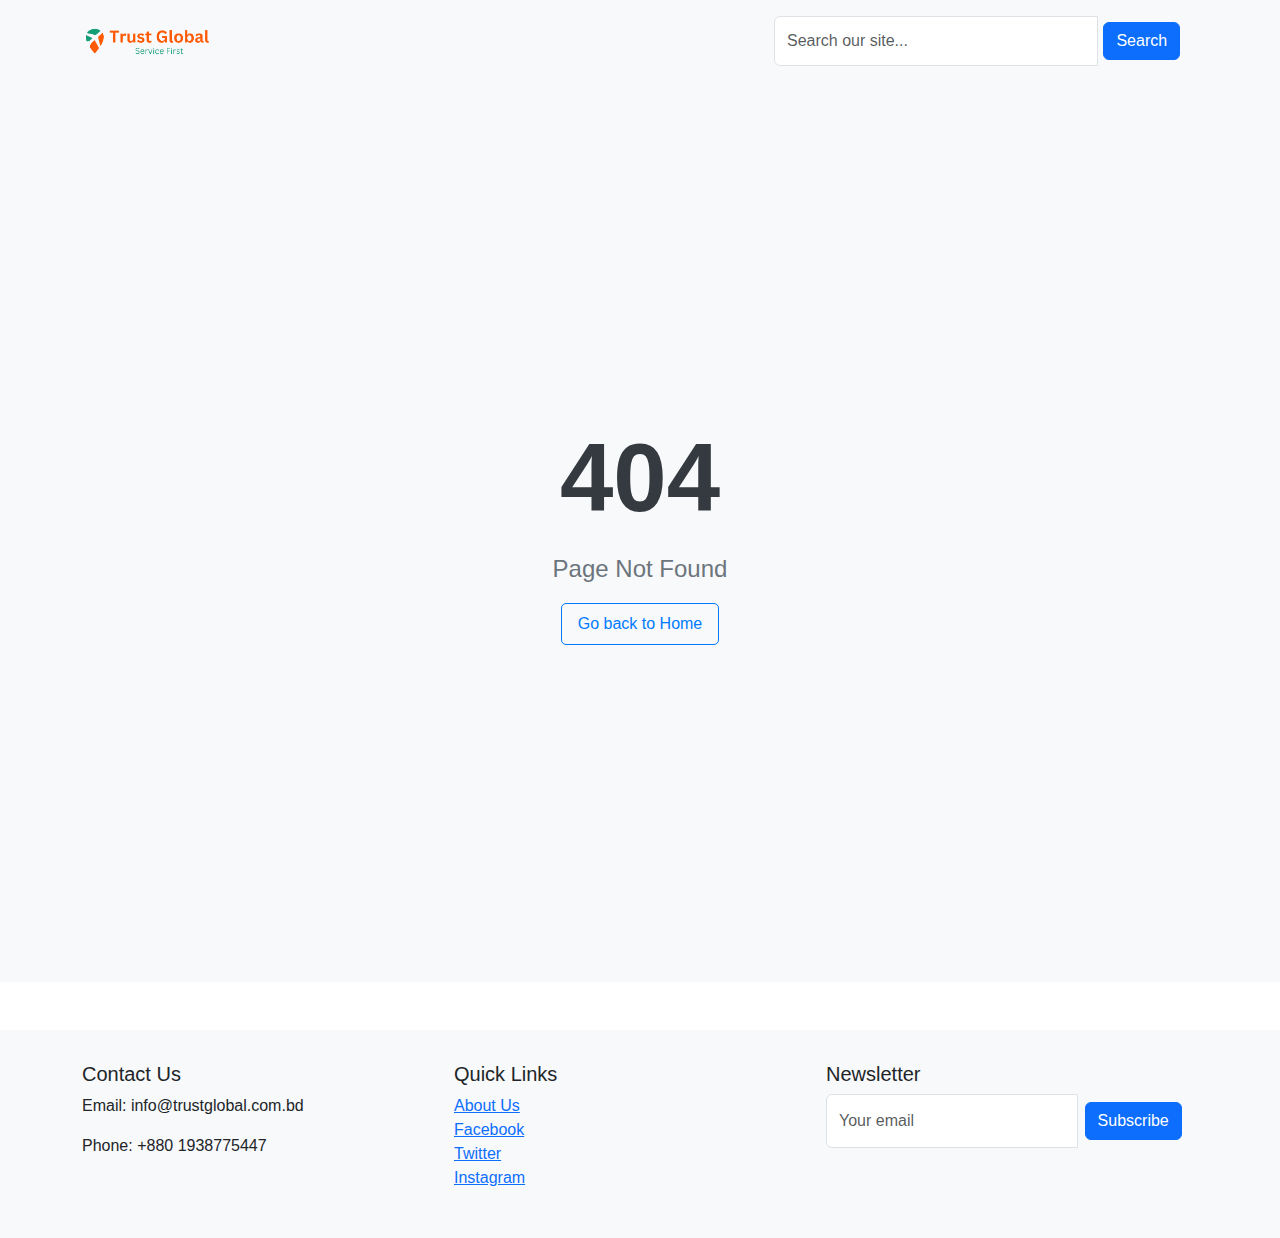
==== commit 1fc744b2: "Add files via upload" ====
--- a/index.html
+++ b/index.html
@@ -1 +1 @@
-<!doctype html><html lang="en"><head><meta charset="utf-8"/><link rel="icon" href="/favicon.ico"/><meta name="viewport" content="width=device-width,initial-scale=1"/><meta name="theme-color" content="#000000"/><meta name="description" content="Web site created by Mahir"/><link rel="apple-touch-icon" href="/logo.png"/><link rel="manifest" href="/manifest.json"/><title>Webstore App</title><script defer="defer" src="/static/js/main.ba19e4f5.js"></script><link href="/static/css/main.0e7b9e06.css" rel="stylesheet"></head><body><noscript>You need to enable JavaScript to run this app.</noscript><div id="root"></div><script>!function(){var e=sessionStorage.redirect;delete sessionStorage.redirect,e&&e!=location.href&&history.replaceState(null,null,e)}()</script></body></html>+<!doctype html><html lang="en"><head><meta charset="utf-8"/><link rel="icon" href="/favicon.ico"/><meta name="viewport" content="width=device-width,initial-scale=1"/><meta name="theme-color" content="#000000"/><meta name="description" content="Web site created by Mahir"/><link rel="apple-touch-icon" href="/logo.png"/><link rel="manifest" href="/manifest.json"/><title>Webstore App</title><script defer="defer" src="/static/js/main.cb3ff221.js"></script><link href="/static/css/main.0994bba8.css" rel="stylesheet"></head><body><noscript>You need to enable JavaScript to run this app.</noscript><div id="root"></div><script>!function(){var e=sessionStorage.redirect;delete sessionStorage.redirect,e&&e!=location.href&&history.replaceState(null,null,e)}()</script></body></html>--- a/static/css/main.0994bba8.css
+++ b/static/css/main.0994bba8.css
@@ -0,0 +1,6 @@
+@charset "UTF-8";@keyframes react-loading-skeleton{to{transform:translateX(100%)}}.react-loading-skeleton{--base-color:#ebebeb;--highlight-color:#f5f5f5;--animation-duration:1.5s;--animation-direction:normal;--pseudo-element-display:block;background-color:var(--base-color);border-radius:.25rem;display:inline-flex;line-height:1;overflow:hidden;position:relative;-webkit-user-select:none;user-select:none;width:100%}.react-loading-skeleton:after{animation-direction:var(--animation-direction);animation-duration:var(--animation-duration);animation-iteration-count:infinite;animation-name:react-loading-skeleton;animation-timing-function:ease-in-out;background-image:linear-gradient(90deg,var(--base-color),var(--highlight-color),var(--base-color));background-repeat:no-repeat;content:" ";display:var(--pseudo-element-display);height:100%;left:0;position:absolute;right:0;top:0;transform:translateX(-100%)}@media (prefers-reduced-motion){.react-loading-skeleton{--pseudo-element-display:none}}.not-found-container{align-items:center;background-color:#f8f9fa;display:flex;flex-direction:column;height:100vh;justify-content:center;text-align:center}.not-found-title{color:#343a40;font-size:6rem;font-weight:700;margin:0}.not-found-message{color:#6c757d;font-size:1.5rem;margin:1rem 0}.not-found-link{border:1px solid #007bff;border-radius:5px;color:#007bff;font-size:1rem;padding:.5rem 1rem;text-decoration:none;transition:background-color .3s,color .3s}.not-found-link:hover{background-color:#007bff;color:#fff}/*!
+ * Bootstrap  v5.3.3 (https://getbootstrap.com/)
+ * Copyright 2011-2024 The Bootstrap Authors
+ * Licensed under MIT (https://github.com/twbs/bootstrap/blob/main/LICENSE)
+ */:root,[data-bs-theme=light]{--bs-blue:#0d6efd;--bs-indigo:#6610f2;--bs-purple:#6f42c1;--bs-pink:#d63384;--bs-red:#dc3545;--bs-orange:#fd7e14;--bs-yellow:#ffc107;--bs-green:#198754;--bs-teal:#20c997;--bs-cyan:#0dcaf0;--bs-black:#000;--bs-white:#fff;--bs-gray:#6c757d;--bs-gray-dark:#343a40;--bs-gray-100:#f8f9fa;--bs-gray-200:#e9ecef;--bs-gray-300:#dee2e6;--bs-gray-400:#ced4da;--bs-gray-500:#adb5bd;--bs-gray-600:#6c757d;--bs-gray-700:#495057;--bs-gray-800:#343a40;--bs-gray-900:#212529;--bs-primary:#0d6efd;--bs-secondary:#6c757d;--bs-success:#198754;--bs-info:#0dcaf0;--bs-warning:#ffc107;--bs-danger:#dc3545;--bs-light:#f8f9fa;--bs-dark:#212529;--bs-primary-rgb:13,110,253;--bs-secondary-rgb:108,117,125;--bs-success-rgb:25,135,84;--bs-info-rgb:13,202,240;--bs-warning-rgb:255,193,7;--bs-danger-rgb:220,53,69;--bs-light-rgb:248,249,250;--bs-dark-rgb:33,37,41;--bs-primary-text-emphasis:#052c65;--bs-secondary-text-emphasis:#2b2f32;--bs-success-text-emphasis:#0a3622;--bs-info-text-emphasis:#055160;--bs-warning-text-emphasis:#664d03;--bs-danger-text-emphasis:#58151c;--bs-light-text-emphasis:#495057;--bs-dark-text-emphasis:#495057;--bs-primary-bg-subtle:#cfe2ff;--bs-secondary-bg-subtle:#e2e3e5;--bs-success-bg-subtle:#d1e7dd;--bs-info-bg-subtle:#cff4fc;--bs-warning-bg-subtle:#fff3cd;--bs-danger-bg-subtle:#f8d7da;--bs-light-bg-subtle:#fcfcfd;--bs-dark-bg-subtle:#ced4da;--bs-primary-border-subtle:#9ec5fe;--bs-secondary-border-subtle:#c4c8cb;--bs-success-border-subtle:#a3cfbb;--bs-info-border-subtle:#9eeaf9;--bs-warning-border-subtle:#ffe69c;--bs-danger-border-subtle:#f1aeb5;--bs-light-border-subtle:#e9ecef;--bs-dark-border-subtle:#adb5bd;--bs-white-rgb:255,255,255;--bs-black-rgb:0,0,0;--bs-font-sans-serif:system-ui,-apple-system,"Segoe UI",Roboto,"Helvetica Neue","Noto Sans","Liberation Sans",Arial,sans-serif,"Apple Color Emoji","Segoe UI Emoji","Segoe UI Symbol","Noto Color Emoji";--bs-font-monospace:SFMono-Regular,Menlo,Monaco,Consolas,"Liberation Mono","Courier New",monospace;--bs-gradient:linear-gradient(180deg,#ffffff26,#fff0);--bs-body-font-family:var(--bs-font-sans-serif);--bs-body-font-size:1rem;--bs-body-font-weight:400;--bs-body-line-height:1.5;--bs-body-color:#212529;--bs-body-color-rgb:33,37,41;--bs-body-bg:#fff;--bs-body-bg-rgb:255,255,255;--bs-emphasis-color:#000;--bs-emphasis-color-rgb:0,0,0;--bs-secondary-color:#212529bf;--bs-secondary-color-rgb:33,37,41;--bs-secondary-bg:#e9ecef;--bs-secondary-bg-rgb:233,236,239;--bs-tertiary-color:#21252980;--bs-tertiary-color-rgb:33,37,41;--bs-tertiary-bg:#f8f9fa;--bs-tertiary-bg-rgb:248,249,250;--bs-heading-color:inherit;--bs-link-color:#0d6efd;--bs-link-color-rgb:13,110,253;--bs-link-decoration:underline;--bs-link-hover-color:#0a58ca;--bs-link-hover-color-rgb:10,88,202;--bs-code-color:#d63384;--bs-highlight-color:#212529;--bs-highlight-bg:#fff3cd;--bs-border-width:1px;--bs-border-style:solid;--bs-border-color:#dee2e6;--bs-border-color-translucent:rgba(0,0,0,.175);--bs-border-radius:0.375rem;--bs-border-radius-sm:0.25rem;--bs-border-radius-lg:0.5rem;--bs-border-radius-xl:1rem;--bs-border-radius-xxl:2rem;--bs-border-radius-2xl:var(--bs-border-radius-xxl);--bs-border-radius-pill:50rem;--bs-box-shadow:0 0.5rem 1rem #00000026;--bs-box-shadow-sm:0 0.125rem 0.25rem rgba(0,0,0,.075);--bs-box-shadow-lg:0 1rem 3rem rgba(0,0,0,.175);--bs-box-shadow-inset:inset 0 1px 2px rgba(0,0,0,.075);--bs-focus-ring-width:0.25rem;--bs-focus-ring-opacity:0.25;--bs-focus-ring-color:#0d6efd40;--bs-form-valid-color:#198754;--bs-form-valid-border-color:#198754;--bs-form-invalid-color:#dc3545;--bs-form-invalid-border-color:#dc3545}[data-bs-theme=dark]{--bs-body-color:#dee2e6;--bs-body-color-rgb:222,226,230;--bs-body-bg:#212529;--bs-body-bg-rgb:33,37,41;--bs-emphasis-color:#fff;--bs-emphasis-color-rgb:255,255,255;--bs-secondary-color:#dee2e6bf;--bs-secondary-color-rgb:222,226,230;--bs-secondary-bg:#343a40;--bs-secondary-bg-rgb:52,58,64;--bs-tertiary-color:#dee2e680;--bs-tertiary-color-rgb:222,226,230;--bs-tertiary-bg:#2b3035;--bs-tertiary-bg-rgb:43,48,53;--bs-primary-text-emphasis:#6ea8fe;--bs-secondary-text-emphasis:#a7acb1;--bs-success-text-emphasis:#75b798;--bs-info-text-emphasis:#6edff6;--bs-warning-text-emphasis:#ffda6a;--bs-danger-text-emphasis:#ea868f;--bs-light-text-emphasis:#f8f9fa;--bs-dark-text-emphasis:#dee2e6;--bs-primary-bg-subtle:#031633;--bs-secondary-bg-subtle:#161719;--bs-success-bg-subtle:#051b11;--bs-info-bg-subtle:#032830;--bs-warning-bg-subtle:#332701;--bs-danger-bg-subtle:#2c0b0e;--bs-light-bg-subtle:#343a40;--bs-dark-bg-subtle:#1a1d20;--bs-primary-border-subtle:#084298;--bs-secondary-border-subtle:#41464b;--bs-success-border-subtle:#0f5132;--bs-info-border-subtle:#087990;--bs-warning-border-subtle:#997404;--bs-danger-border-subtle:#842029;--bs-light-border-subtle:#495057;--bs-dark-border-subtle:#343a40;--bs-heading-color:inherit;--bs-link-color:#6ea8fe;--bs-link-hover-color:#8bb9fe;--bs-link-color-rgb:110,168,254;--bs-link-hover-color-rgb:139,185,254;--bs-code-color:#e685b5;--bs-highlight-color:#dee2e6;--bs-highlight-bg:#664d03;--bs-border-color:#495057;--bs-border-color-translucent:#ffffff26;--bs-form-valid-color:#75b798;--bs-form-valid-border-color:#75b798;--bs-form-invalid-color:#ea868f;--bs-form-invalid-border-color:#ea868f;color-scheme:dark}*,:after,:before{box-sizing:border-box}@media (prefers-reduced-motion:no-preference){:root{scroll-behavior:smooth}}body{-webkit-text-size-adjust:100%;-webkit-tap-highlight-color:transparent;background-color:#fff;background-color:var(--bs-body-bg);color:#212529;color:var(--bs-body-color);font-family:system-ui,-apple-system,Segoe UI,Roboto,Helvetica Neue,Noto Sans,Liberation Sans,Arial,sans-serif,Apple Color Emoji,Segoe UI Emoji,Segoe UI Symbol,Noto Color Emoji;font-family:var(--bs-body-font-family);font-size:1rem;font-size:var(--bs-body-font-size);font-weight:400;font-weight:var(--bs-body-font-weight);line-height:1.5;line-height:var(--bs-body-line-height);margin:0;text-align:var(--bs-body-text-align)}hr{border:0;border-top:1px solid;border-top:var(--bs-border-width) solid;color:inherit;margin:1rem 0;opacity:.25}.h1,.h2,.h3,.h4,.h5,.h6,h1,h2,h3,h4,h5,h6{color:inherit;color:var(--bs-heading-color);font-weight:500;line-height:1.2;margin-bottom:.5rem;margin-top:0}.h1,h1{font-size:calc(1.375rem + 1.5vw)}@media (min-width:1200px){.h1,h1{font-size:2.5rem}}.h2,h2{font-size:calc(1.325rem + .9vw)}@media (min-width:1200px){.h2,h2{font-size:2rem}}.h3,h3{font-size:calc(1.3rem + .6vw)}@media (min-width:1200px){.h3,h3{font-size:1.75rem}}.h4,h4{font-size:calc(1.275rem + .3vw)}@media (min-width:1200px){.h4,h4{font-size:1.5rem}}.h5,h5{font-size:1.25rem}.h6,h6{font-size:1rem}p{margin-bottom:1rem;margin-top:0}abbr[title]{cursor:help;-webkit-text-decoration:underline dotted;text-decoration:underline dotted;-webkit-text-decoration-skip-ink:none;text-decoration-skip-ink:none}address{font-style:normal;line-height:inherit;margin-bottom:1rem}ol,ul{padding-left:2rem}dl,ol,ul{margin-bottom:1rem;margin-top:0}ol ol,ol ul,ul ol,ul ul{margin-bottom:0}dt{font-weight:700}dd{margin-bottom:.5rem;margin-left:0}blockquote{margin:0 0 1rem}b,strong{font-weight:bolder}.small,small{font-size:.875em}.mark,mark{background-color:#fff3cd;background-color:var(--bs-highlight-bg);color:#212529;color:var(--bs-highlight-color);padding:.1875em}sub,sup{font-size:.75em;line-height:0;position:relative;vertical-align:initial}sub{bottom:-.25em}sup{top:-.5em}a{color:#0d6efd;color:rgba(var(--bs-link-color-rgb),var(--bs-link-opacity,1));text-decoration:underline}a:hover{--bs-link-color-rgb:var(--bs-link-hover-color-rgb)}a:not([href]):not([class]),a:not([href]):not([class]):hover{color:inherit;text-decoration:none}code,kbd,pre,samp{font-family:SFMono-Regular,Menlo,Monaco,Consolas,Liberation Mono,Courier New,monospace;font-family:var(--bs-font-monospace);font-size:1em}pre{display:block;font-size:.875em;margin-bottom:1rem;margin-top:0;overflow:auto}pre code{color:inherit;font-size:inherit;word-break:normal}code{word-wrap:break-word;color:#d63384;color:var(--bs-code-color);font-size:.875em}a>code{color:inherit}kbd{background-color:#212529;background-color:var(--bs-body-color);border-radius:.25rem;color:#fff;color:var(--bs-body-bg);font-size:.875em;padding:.1875rem .375rem}kbd kbd{font-size:1em;padding:0}figure{margin:0 0 1rem}img,svg{vertical-align:middle}table{border-collapse:collapse;caption-side:bottom}caption{color:#212529bf;color:var(--bs-secondary-color);padding-bottom:.5rem;padding-top:.5rem;text-align:left}th{text-align:inherit;text-align:-webkit-match-parent}tbody,td,tfoot,th,thead,tr{border:0 solid;border-color:inherit}label{display:inline-block}button{border-radius:0}button:focus:not(:focus-visible){outline:0}button,input,optgroup,select,textarea{font-family:inherit;font-size:inherit;line-height:inherit;margin:0}button,select{text-transform:none}[role=button]{cursor:pointer}select{word-wrap:normal}select:disabled{opacity:1}[list]:not([type=date]):not([type=datetime-local]):not([type=month]):not([type=week]):not([type=time])::-webkit-calendar-picker-indicator{display:none!important}[type=button],[type=reset],[type=submit],button{-webkit-appearance:button}[type=button]:not(:disabled),[type=reset]:not(:disabled),[type=submit]:not(:disabled),button:not(:disabled){cursor:pointer}::-moz-focus-inner{border-style:none;padding:0}textarea{resize:vertical}fieldset{border:0;margin:0;min-width:0;padding:0}legend{float:left;font-size:calc(1.275rem + .3vw);line-height:inherit;margin-bottom:.5rem;padding:0;width:100%}@media (min-width:1200px){legend{font-size:1.5rem}}legend+*{clear:left}::-webkit-datetime-edit-day-field,::-webkit-datetime-edit-fields-wrapper,::-webkit-datetime-edit-hour-field,::-webkit-datetime-edit-minute,::-webkit-datetime-edit-month-field,::-webkit-datetime-edit-text,::-webkit-datetime-edit-year-field{padding:0}::-webkit-inner-spin-button{height:auto}[type=search]{-webkit-appearance:textfield;outline-offset:-2px}::-webkit-search-decoration{-webkit-appearance:none}::-webkit-color-swatch-wrapper{padding:0}::-webkit-file-upload-button{-webkit-appearance:button;font:inherit}::file-selector-button{-webkit-appearance:button;font:inherit}output{display:inline-block}iframe{border:0}summary{cursor:pointer;display:list-item}progress{vertical-align:initial}[hidden]{display:none!important}.lead{font-size:1.25rem;font-weight:300}.display-1{font-size:calc(1.625rem + 4.5vw);font-weight:300;line-height:1.2}@media (min-width:1200px){.display-1{font-size:5rem}}.display-2{font-size:calc(1.575rem + 3.9vw);font-weight:300;line-height:1.2}@media (min-width:1200px){.display-2{font-size:4.5rem}}.display-3{font-size:calc(1.525rem + 3.3vw);font-weight:300;line-height:1.2}@media (min-width:1200px){.display-3{font-size:4rem}}.display-4{font-size:calc(1.475rem + 2.7vw);font-weight:300;line-height:1.2}@media (min-width:1200px){.display-4{font-size:3.5rem}}.display-5{font-size:calc(1.425rem + 2.1vw);font-weight:300;line-height:1.2}@media (min-width:1200px){.display-5{font-size:3rem}}.display-6{font-size:calc(1.375rem + 1.5vw);font-weight:300;line-height:1.2}@media (min-width:1200px){.display-6{font-size:2.5rem}}.list-inline,.list-unstyled{list-style:none;padding-left:0}.list-inline-item{display:inline-block}.list-inline-item:not(:last-child){margin-right:.5rem}.initialism{font-size:.875em;text-transform:uppercase}.blockquote{font-size:1.25rem;margin-bottom:1rem}.blockquote>:last-child{margin-bottom:0}.blockquote-footer{color:#6c757d;font-size:.875em;margin-bottom:1rem;margin-top:-1rem}.blockquote-footer:before{content:"— "}.img-fluid,.img-thumbnail{height:auto;max-width:100%}.img-thumbnail{background-color:#fff;background-color:var(--bs-body-bg);border:1px solid #dee2e6;border:var(--bs-border-width) solid var(--bs-border-color);border-radius:.375rem;border-radius:var(--bs-border-radius);padding:.25rem}.figure{display:inline-block}.figure-img{line-height:1;margin-bottom:.5rem}.figure-caption{color:#212529bf;color:var(--bs-secondary-color);font-size:.875em}.container,.container-fluid,.container-lg,.container-md,.container-sm,.container-xl,.container-xxl{--bs-gutter-x:1.5rem;--bs-gutter-y:0;margin-left:auto;margin-right:auto;padding-left:calc(var(--bs-gutter-x)*.5);padding-right:calc(var(--bs-gutter-x)*.5);width:100%}@media (min-width:576px){.container,.container-sm{max-width:540px}}@media (min-width:768px){.container,.container-md,.container-sm{max-width:720px}}@media (min-width:992px){.container,.container-lg,.container-md,.container-sm{max-width:960px}}@media (min-width:1200px){.container,.container-lg,.container-md,.container-sm,.container-xl{max-width:1140px}}@media (min-width:1400px){.container,.container-lg,.container-md,.container-sm,.container-xl,.container-xxl{max-width:1320px}}:root{--bs-breakpoint-xs:0;--bs-breakpoint-sm:576px;--bs-breakpoint-md:768px;--bs-breakpoint-lg:992px;--bs-breakpoint-xl:1200px;--bs-breakpoint-xxl:1400px}.row{--bs-gutter-x:1.5rem;--bs-gutter-y:0;display:flex;flex-wrap:wrap;margin-left:calc(var(--bs-gutter-x)*-.5);margin-right:calc(var(--bs-gutter-x)*-.5);margin-top:calc(var(--bs-gutter-y)*-1)}.row>*{flex-shrink:0;margin-top:var(--bs-gutter-y);max-width:100%;padding-left:calc(var(--bs-gutter-x)*.5);padding-right:calc(var(--bs-gutter-x)*.5);width:100%}.col{flex:1 0}.row-cols-auto>*{flex:0 0 auto;width:auto}.row-cols-1>*{flex:0 0 auto;width:100%}.row-cols-2>*{flex:0 0 auto;width:50%}.row-cols-3>*{flex:0 0 auto;width:33.33333333%}.row-cols-4>*{flex:0 0 auto;width:25%}.row-cols-5>*{flex:0 0 auto;width:20%}.row-cols-6>*{flex:0 0 auto;width:16.66666667%}.col-auto{flex:0 0 auto;width:auto}.col-1{flex:0 0 auto;width:8.33333333%}.col-2{flex:0 0 auto;width:16.66666667%}.col-3{flex:0 0 auto;width:25%}.col-4{flex:0 0 auto;width:33.33333333%}.col-5{flex:0 0 auto;width:41.66666667%}.col-6{flex:0 0 auto;width:50%}.col-7{flex:0 0 auto;width:58.33333333%}.col-8{flex:0 0 auto;width:66.66666667%}.col-9{flex:0 0 auto;width:75%}.col-10{flex:0 0 auto;width:83.33333333%}.col-11{flex:0 0 auto;width:91.66666667%}.col-12{flex:0 0 auto;width:100%}.offset-1{margin-left:8.33333333%}.offset-2{margin-left:16.66666667%}.offset-3{margin-left:25%}.offset-4{margin-left:33.33333333%}.offset-5{margin-left:41.66666667%}.offset-6{margin-left:50%}.offset-7{margin-left:58.33333333%}.offset-8{margin-left:66.66666667%}.offset-9{margin-left:75%}.offset-10{margin-left:83.33333333%}.offset-11{margin-left:91.66666667%}.g-0,.gx-0{--bs-gutter-x:0}.g-0,.gy-0{--bs-gutter-y:0}.g-1,.gx-1{--bs-gutter-x:0.25rem}.g-1,.gy-1{--bs-gutter-y:0.25rem}.g-2,.gx-2{--bs-gutter-x:0.5rem}.g-2,.gy-2{--bs-gutter-y:0.5rem}.g-3,.gx-3{--bs-gutter-x:1rem}.g-3,.gy-3{--bs-gutter-y:1rem}.g-4,.gx-4{--bs-gutter-x:1.5rem}.g-4,.gy-4{--bs-gutter-y:1.5rem}.g-5,.gx-5{--bs-gutter-x:3rem}.g-5,.gy-5{--bs-gutter-y:3rem}@media (min-width:576px){.col-sm{flex:1 0}.row-cols-sm-auto>*{flex:0 0 auto;width:auto}.row-cols-sm-1>*{flex:0 0 auto;width:100%}.row-cols-sm-2>*{flex:0 0 auto;width:50%}.row-cols-sm-3>*{flex:0 0 auto;width:33.33333333%}.row-cols-sm-4>*{flex:0 0 auto;width:25%}.row-cols-sm-5>*{flex:0 0 auto;width:20%}.row-cols-sm-6>*{flex:0 0 auto;width:16.66666667%}.col-sm-auto{flex:0 0 auto;width:auto}.col-sm-1{flex:0 0 auto;width:8.33333333%}.col-sm-2{flex:0 0 auto;width:16.66666667%}.col-sm-3{flex:0 0 auto;width:25%}.col-sm-4{flex:0 0 auto;width:33.33333333%}.col-sm-5{flex:0 0 auto;width:41.66666667%}.col-sm-6{flex:0 0 auto;width:50%}.col-sm-7{flex:0 0 auto;width:58.33333333%}.col-sm-8{flex:0 0 auto;width:66.66666667%}.col-sm-9{flex:0 0 auto;width:75%}.col-sm-10{flex:0 0 auto;width:83.33333333%}.col-sm-11{flex:0 0 auto;width:91.66666667%}.col-sm-12{flex:0 0 auto;width:100%}.offset-sm-0{margin-left:0}.offset-sm-1{margin-left:8.33333333%}.offset-sm-2{margin-left:16.66666667%}.offset-sm-3{margin-left:25%}.offset-sm-4{margin-left:33.33333333%}.offset-sm-5{margin-left:41.66666667%}.offset-sm-6{margin-left:50%}.offset-sm-7{margin-left:58.33333333%}.offset-sm-8{margin-left:66.66666667%}.offset-sm-9{margin-left:75%}.offset-sm-10{margin-left:83.33333333%}.offset-sm-11{margin-left:91.66666667%}.g-sm-0,.gx-sm-0{--bs-gutter-x:0}.g-sm-0,.gy-sm-0{--bs-gutter-y:0}.g-sm-1,.gx-sm-1{--bs-gutter-x:0.25rem}.g-sm-1,.gy-sm-1{--bs-gutter-y:0.25rem}.g-sm-2,.gx-sm-2{--bs-gutter-x:0.5rem}.g-sm-2,.gy-sm-2{--bs-gutter-y:0.5rem}.g-sm-3,.gx-sm-3{--bs-gutter-x:1rem}.g-sm-3,.gy-sm-3{--bs-gutter-y:1rem}.g-sm-4,.gx-sm-4{--bs-gutter-x:1.5rem}.g-sm-4,.gy-sm-4{--bs-gutter-y:1.5rem}.g-sm-5,.gx-sm-5{--bs-gutter-x:3rem}.g-sm-5,.gy-sm-5{--bs-gutter-y:3rem}}@media (min-width:768px){.col-md{flex:1 0}.row-cols-md-auto>*{flex:0 0 auto;width:auto}.row-cols-md-1>*{flex:0 0 auto;width:100%}.row-cols-md-2>*{flex:0 0 auto;width:50%}.row-cols-md-3>*{flex:0 0 auto;width:33.33333333%}.row-cols-md-4>*{flex:0 0 auto;width:25%}.row-cols-md-5>*{flex:0 0 auto;width:20%}.row-cols-md-6>*{flex:0 0 auto;width:16.66666667%}.col-md-auto{flex:0 0 auto;width:auto}.col-md-1{flex:0 0 auto;width:8.33333333%}.col-md-2{flex:0 0 auto;width:16.66666667%}.col-md-3{flex:0 0 auto;width:25%}.col-md-4{flex:0 0 auto;width:33.33333333%}.col-md-5{flex:0 0 auto;width:41.66666667%}.col-md-6{flex:0 0 auto;width:50%}.col-md-7{flex:0 0 auto;width:58.33333333%}.col-md-8{flex:0 0 auto;width:66.66666667%}.col-md-9{flex:0 0 auto;width:75%}.col-md-10{flex:0 0 auto;width:83.33333333%}.col-md-11{flex:0 0 auto;width:91.66666667%}.col-md-12{flex:0 0 auto;width:100%}.offset-md-0{margin-left:0}.offset-md-1{margin-left:8.33333333%}.offset-md-2{margin-left:16.66666667%}.offset-md-3{margin-left:25%}.offset-md-4{margin-left:33.33333333%}.offset-md-5{margin-left:41.66666667%}.offset-md-6{margin-left:50%}.offset-md-7{margin-left:58.33333333%}.offset-md-8{margin-left:66.66666667%}.offset-md-9{margin-left:75%}.offset-md-10{margin-left:83.33333333%}.offset-md-11{margin-left:91.66666667%}.g-md-0,.gx-md-0{--bs-gutter-x:0}.g-md-0,.gy-md-0{--bs-gutter-y:0}.g-md-1,.gx-md-1{--bs-gutter-x:0.25rem}.g-md-1,.gy-md-1{--bs-gutter-y:0.25rem}.g-md-2,.gx-md-2{--bs-gutter-x:0.5rem}.g-md-2,.gy-md-2{--bs-gutter-y:0.5rem}.g-md-3,.gx-md-3{--bs-gutter-x:1rem}.g-md-3,.gy-md-3{--bs-gutter-y:1rem}.g-md-4,.gx-md-4{--bs-gutter-x:1.5rem}.g-md-4,.gy-md-4{--bs-gutter-y:1.5rem}.g-md-5,.gx-md-5{--bs-gutter-x:3rem}.g-md-5,.gy-md-5{--bs-gutter-y:3rem}}@media (min-width:992px){.col-lg{flex:1 0}.row-cols-lg-auto>*{flex:0 0 auto;width:auto}.row-cols-lg-1>*{flex:0 0 auto;width:100%}.row-cols-lg-2>*{flex:0 0 auto;width:50%}.row-cols-lg-3>*{flex:0 0 auto;width:33.33333333%}.row-cols-lg-4>*{flex:0 0 auto;width:25%}.row-cols-lg-5>*{flex:0 0 auto;width:20%}.row-cols-lg-6>*{flex:0 0 auto;width:16.66666667%}.col-lg-auto{flex:0 0 auto;width:auto}.col-lg-1{flex:0 0 auto;width:8.33333333%}.col-lg-2{flex:0 0 auto;width:16.66666667%}.col-lg-3{flex:0 0 auto;width:25%}.col-lg-4{flex:0 0 auto;width:33.33333333%}.col-lg-5{flex:0 0 auto;width:41.66666667%}.col-lg-6{flex:0 0 auto;width:50%}.col-lg-7{flex:0 0 auto;width:58.33333333%}.col-lg-8{flex:0 0 auto;width:66.66666667%}.col-lg-9{flex:0 0 auto;width:75%}.col-lg-10{flex:0 0 auto;width:83.33333333%}.col-lg-11{flex:0 0 auto;width:91.66666667%}.col-lg-12{flex:0 0 auto;width:100%}.offset-lg-0{margin-left:0}.offset-lg-1{margin-left:8.33333333%}.offset-lg-2{margin-left:16.66666667%}.offset-lg-3{margin-left:25%}.offset-lg-4{margin-left:33.33333333%}.offset-lg-5{margin-left:41.66666667%}.offset-lg-6{margin-left:50%}.offset-lg-7{margin-left:58.33333333%}.offset-lg-8{margin-left:66.66666667%}.offset-lg-9{margin-left:75%}.offset-lg-10{margin-left:83.33333333%}.offset-lg-11{margin-left:91.66666667%}.g-lg-0,.gx-lg-0{--bs-gutter-x:0}.g-lg-0,.gy-lg-0{--bs-gutter-y:0}.g-lg-1,.gx-lg-1{--bs-gutter-x:0.25rem}.g-lg-1,.gy-lg-1{--bs-gutter-y:0.25rem}.g-lg-2,.gx-lg-2{--bs-gutter-x:0.5rem}.g-lg-2,.gy-lg-2{--bs-gutter-y:0.5rem}.g-lg-3,.gx-lg-3{--bs-gutter-x:1rem}.g-lg-3,.gy-lg-3{--bs-gutter-y:1rem}.g-lg-4,.gx-lg-4{--bs-gutter-x:1.5rem}.g-lg-4,.gy-lg-4{--bs-gutter-y:1.5rem}.g-lg-5,.gx-lg-5{--bs-gutter-x:3rem}.g-lg-5,.gy-lg-5{--bs-gutter-y:3rem}}@media (min-width:1200px){.col-xl{flex:1 0}.row-cols-xl-auto>*{flex:0 0 auto;width:auto}.row-cols-xl-1>*{flex:0 0 auto;width:100%}.row-cols-xl-2>*{flex:0 0 auto;width:50%}.row-cols-xl-3>*{flex:0 0 auto;width:33.33333333%}.row-cols-xl-4>*{flex:0 0 auto;width:25%}.row-cols-xl-5>*{flex:0 0 auto;width:20%}.row-cols-xl-6>*{flex:0 0 auto;width:16.66666667%}.col-xl-auto{flex:0 0 auto;width:auto}.col-xl-1{flex:0 0 auto;width:8.33333333%}.col-xl-2{flex:0 0 auto;width:16.66666667%}.col-xl-3{flex:0 0 auto;width:25%}.col-xl-4{flex:0 0 auto;width:33.33333333%}.col-xl-5{flex:0 0 auto;width:41.66666667%}.col-xl-6{flex:0 0 auto;width:50%}.col-xl-7{flex:0 0 auto;width:58.33333333%}.col-xl-8{flex:0 0 auto;width:66.66666667%}.col-xl-9{flex:0 0 auto;width:75%}.col-xl-10{flex:0 0 auto;width:83.33333333%}.col-xl-11{flex:0 0 auto;width:91.66666667%}.col-xl-12{flex:0 0 auto;width:100%}.offset-xl-0{margin-left:0}.offset-xl-1{margin-left:8.33333333%}.offset-xl-2{margin-left:16.66666667%}.offset-xl-3{margin-left:25%}.offset-xl-4{margin-left:33.33333333%}.offset-xl-5{margin-left:41.66666667%}.offset-xl-6{margin-left:50%}.offset-xl-7{margin-left:58.33333333%}.offset-xl-8{margin-left:66.66666667%}.offset-xl-9{margin-left:75%}.offset-xl-10{margin-left:83.33333333%}.offset-xl-11{margin-left:91.66666667%}.g-xl-0,.gx-xl-0{--bs-gutter-x:0}.g-xl-0,.gy-xl-0{--bs-gutter-y:0}.g-xl-1,.gx-xl-1{--bs-gutter-x:0.25rem}.g-xl-1,.gy-xl-1{--bs-gutter-y:0.25rem}.g-xl-2,.gx-xl-2{--bs-gutter-x:0.5rem}.g-xl-2,.gy-xl-2{--bs-gutter-y:0.5rem}.g-xl-3,.gx-xl-3{--bs-gutter-x:1rem}.g-xl-3,.gy-xl-3{--bs-gutter-y:1rem}.g-xl-4,.gx-xl-4{--bs-gutter-x:1.5rem}.g-xl-4,.gy-xl-4{--bs-gutter-y:1.5rem}.g-xl-5,.gx-xl-5{--bs-gutter-x:3rem}.g-xl-5,.gy-xl-5{--bs-gutter-y:3rem}}@media (min-width:1400px){.col-xxl{flex:1 0}.row-cols-xxl-auto>*{flex:0 0 auto;width:auto}.row-cols-xxl-1>*{flex:0 0 auto;width:100%}.row-cols-xxl-2>*{flex:0 0 auto;width:50%}.row-cols-xxl-3>*{flex:0 0 auto;width:33.33333333%}.row-cols-xxl-4>*{flex:0 0 auto;width:25%}.row-cols-xxl-5>*{flex:0 0 auto;width:20%}.row-cols-xxl-6>*{flex:0 0 auto;width:16.66666667%}.col-xxl-auto{flex:0 0 auto;width:auto}.col-xxl-1{flex:0 0 auto;width:8.33333333%}.col-xxl-2{flex:0 0 auto;width:16.66666667%}.col-xxl-3{flex:0 0 auto;width:25%}.col-xxl-4{flex:0 0 auto;width:33.33333333%}.col-xxl-5{flex:0 0 auto;width:41.66666667%}.col-xxl-6{flex:0 0 auto;width:50%}.col-xxl-7{flex:0 0 auto;width:58.33333333%}.col-xxl-8{flex:0 0 auto;width:66.66666667%}.col-xxl-9{flex:0 0 auto;width:75%}.col-xxl-10{flex:0 0 auto;width:83.33333333%}.col-xxl-11{flex:0 0 auto;width:91.66666667%}.col-xxl-12{flex:0 0 auto;width:100%}.offset-xxl-0{margin-left:0}.offset-xxl-1{margin-left:8.33333333%}.offset-xxl-2{margin-left:16.66666667%}.offset-xxl-3{margin-left:25%}.offset-xxl-4{margin-left:33.33333333%}.offset-xxl-5{margin-left:41.66666667%}.offset-xxl-6{margin-left:50%}.offset-xxl-7{margin-left:58.33333333%}.offset-xxl-8{margin-left:66.66666667%}.offset-xxl-9{margin-left:75%}.offset-xxl-10{margin-left:83.33333333%}.offset-xxl-11{margin-left:91.66666667%}.g-xxl-0,.gx-xxl-0{--bs-gutter-x:0}.g-xxl-0,.gy-xxl-0{--bs-gutter-y:0}.g-xxl-1,.gx-xxl-1{--bs-gutter-x:0.25rem}.g-xxl-1,.gy-xxl-1{--bs-gutter-y:0.25rem}.g-xxl-2,.gx-xxl-2{--bs-gutter-x:0.5rem}.g-xxl-2,.gy-xxl-2{--bs-gutter-y:0.5rem}.g-xxl-3,.gx-xxl-3{--bs-gutter-x:1rem}.g-xxl-3,.gy-xxl-3{--bs-gutter-y:1rem}.g-xxl-4,.gx-xxl-4{--bs-gutter-x:1.5rem}.g-xxl-4,.gy-xxl-4{--bs-gutter-y:1.5rem}.g-xxl-5,.gx-xxl-5{--bs-gutter-x:3rem}.g-xxl-5,.gy-xxl-5{--bs-gutter-y:3rem}}.table{--bs-table-color-type:initial;--bs-table-bg-type:initial;--bs-table-color-state:initial;--bs-table-bg-state:initial;--bs-table-color:var(--bs-emphasis-color);--bs-table-bg:var(--bs-body-bg);--bs-table-border-color:var(--bs-border-color);--bs-table-accent-bg:#0000;--bs-table-striped-color:var(--bs-emphasis-color);--bs-table-striped-bg:rgba(var(--bs-emphasis-color-rgb),0.05);--bs-table-active-color:var(--bs-emphasis-color);--bs-table-active-bg:rgba(var(--bs-emphasis-color-rgb),0.1);--bs-table-hover-color:var(--bs-emphasis-color);--bs-table-hover-bg:rgba(var(--bs-emphasis-color-rgb),0.075);border-color:var(--bs-table-border-color);margin-bottom:1rem;vertical-align:top;width:100%}.table>:not(caption)>*>*{background-color:var(--bs-table-bg);border-bottom-width:1px;border-bottom-width:var(--bs-border-width);box-shadow:inset 0 0 0 9999px var(--bs-table-accent-bg);box-shadow:inset 0 0 0 9999px var(--bs-table-bg-state,var(--bs-table-bg-type,var(--bs-table-accent-bg)));color:var(--bs-table-color);color:var(--bs-table-color-state,var(--bs-table-color-type,var(--bs-table-color)));padding:.5rem}.table>tbody{vertical-align:inherit}.table>thead{vertical-align:bottom}.table-group-divider{border-top:2px solid;border-top:calc(var(--bs-border-width)*2) solid}.caption-top{caption-side:top}.table-sm>:not(caption)>*>*{padding:.25rem}.table-bordered>:not(caption)>*{border-width:1px 0;border-width:var(--bs-border-width) 0}.table-bordered>:not(caption)>*>*{border-width:0 1px;border-width:0 var(--bs-border-width)}.table-borderless>:not(caption)>*>*{border-bottom-width:0}.table-borderless>:not(:first-child){border-top-width:0}.table-striped-columns>:not(caption)>tr>:nth-child(2n),.table-striped>tbody>tr:nth-of-type(odd)>*{--bs-table-color-type:var(--bs-table-striped-color);--bs-table-bg-type:var(--bs-table-striped-bg)}.table-active{--bs-table-color-state:var(--bs-table-active-color);--bs-table-bg-state:var(--bs-table-active-bg)}.table-hover>tbody>tr:hover>*{--bs-table-color-state:var(--bs-table-hover-color);--bs-table-bg-state:var(--bs-table-hover-bg)}.table-primary{--bs-table-color:#000;--bs-table-bg:#cfe2ff;--bs-table-border-color:#a6b5cc;--bs-table-striped-bg:#c5d7f2;--bs-table-striped-color:#000;--bs-table-active-bg:#bacbe6;--bs-table-active-color:#000;--bs-table-hover-bg:#bfd1ec;--bs-table-hover-color:#000}.table-primary,.table-secondary{border-color:var(--bs-table-border-color);color:var(--bs-table-color)}.table-secondary{--bs-table-color:#000;--bs-table-bg:#e2e3e5;--bs-table-border-color:#b5b6b7;--bs-table-striped-bg:#d7d8da;--bs-table-striped-color:#000;--bs-table-active-bg:#cbccce;--bs-table-active-color:#000;--bs-table-hover-bg:#d1d2d4;--bs-table-hover-color:#000}.table-success{--bs-table-color:#000;--bs-table-bg:#d1e7dd;--bs-table-border-color:#a7b9b1;--bs-table-striped-bg:#c7dbd2;--bs-table-striped-color:#000;--bs-table-active-bg:#bcd0c7;--bs-table-active-color:#000;--bs-table-hover-bg:#c1d6cc;--bs-table-hover-color:#000}.table-info,.table-success{border-color:var(--bs-table-border-color);color:var(--bs-table-color)}.table-info{--bs-table-color:#000;--bs-table-bg:#cff4fc;--bs-table-border-color:#a6c3ca;--bs-table-striped-bg:#c5e8ef;--bs-table-striped-color:#000;--bs-table-active-bg:#badce3;--bs-table-active-color:#000;--bs-table-hover-bg:#bfe2e9;--bs-table-hover-color:#000}.table-warning{--bs-table-color:#000;--bs-table-bg:#fff3cd;--bs-table-border-color:#ccc2a4;--bs-table-striped-bg:#f2e7c3;--bs-table-striped-color:#000;--bs-table-active-bg:#e6dbb9;--bs-table-active-color:#000;--bs-table-hover-bg:#ece1be;--bs-table-hover-color:#000}.table-danger,.table-warning{border-color:var(--bs-table-border-color);color:var(--bs-table-color)}.table-danger{--bs-table-color:#000;--bs-table-bg:#f8d7da;--bs-table-border-color:#c6acae;--bs-table-striped-bg:#eccccf;--bs-table-striped-color:#000;--bs-table-active-bg:#dfc2c4;--bs-table-active-color:#000;--bs-table-hover-bg:#e5c7ca;--bs-table-hover-color:#000}.table-light{--bs-table-color:#000;--bs-table-bg:#f8f9fa;--bs-table-border-color:#c6c7c8;--bs-table-striped-bg:#ecedee;--bs-table-striped-color:#000;--bs-table-active-bg:#dfe0e1;--bs-table-active-color:#000;--bs-table-hover-bg:#e5e6e7;--bs-table-hover-color:#000}.table-dark,.table-light{border-color:var(--bs-table-border-color);color:var(--bs-table-color)}.table-dark{--bs-table-color:#fff;--bs-table-bg:#212529;--bs-table-border-color:#4d5154;--bs-table-striped-bg:#2c3034;--bs-table-striped-color:#fff;--bs-table-active-bg:#373b3e;--bs-table-active-color:#fff;--bs-table-hover-bg:#323539;--bs-table-hover-color:#fff}.table-responsive{-webkit-overflow-scrolling:touch;overflow-x:auto}@media (max-width:575.98px){.table-responsive-sm{-webkit-overflow-scrolling:touch;overflow-x:auto}}@media (max-width:767.98px){.table-responsive-md{-webkit-overflow-scrolling:touch;overflow-x:auto}}@media (max-width:991.98px){.table-responsive-lg{-webkit-overflow-scrolling:touch;overflow-x:auto}}@media (max-width:1199.98px){.table-responsive-xl{-webkit-overflow-scrolling:touch;overflow-x:auto}}@media (max-width:1399.98px){.table-responsive-xxl{-webkit-overflow-scrolling:touch;overflow-x:auto}}.form-label{margin-bottom:.5rem}.col-form-label{font-size:inherit;line-height:1.5;margin-bottom:0;padding-bottom:calc(.375rem + 1px);padding-bottom:calc(.375rem + var(--bs-border-width));padding-top:calc(.375rem + 1px);padding-top:calc(.375rem + var(--bs-border-width))}.col-form-label-lg{font-size:1.25rem;padding-bottom:calc(.5rem + 1px);padding-bottom:calc(.5rem + var(--bs-border-width));padding-top:calc(.5rem + 1px);padding-top:calc(.5rem + var(--bs-border-width))}.col-form-label-sm{font-size:.875rem;padding-bottom:calc(.25rem + 1px);padding-bottom:calc(.25rem + var(--bs-border-width));padding-top:calc(.25rem + 1px);padding-top:calc(.25rem + var(--bs-border-width))}.form-text{color:#212529bf;color:var(--bs-secondary-color);font-size:.875em;margin-top:.25rem}.form-control{-webkit-appearance:none;appearance:none;background-clip:padding-box;background-color:#fff;background-color:var(--bs-body-bg);border:1px solid #dee2e6;border:var(--bs-border-width) solid var(--bs-border-color);border-radius:.375rem;border-radius:var(--bs-border-radius);color:#212529;color:var(--bs-body-color);display:block;font-size:1rem;font-weight:400;line-height:1.5;padding:.375rem .75rem;transition:border-color .15s ease-in-out,box-shadow .15s ease-in-out;width:100%}@media (prefers-reduced-motion:reduce){.form-control{transition:none}}.form-control[type=file]{overflow:hidden}.form-control[type=file]:not(:disabled):not([readonly]){cursor:pointer}.form-control:focus{background-color:#fff;background-color:var(--bs-body-bg);border-color:#86b7fe;box-shadow:0 0 0 .25rem #0d6efd40;color:#212529;color:var(--bs-body-color);outline:0}.form-control::-webkit-date-and-time-value{height:1.5em;margin:0;min-width:85px}.form-control::-webkit-datetime-edit{display:block;padding:0}.form-control::placeholder{color:#212529bf;color:var(--bs-secondary-color);opacity:1}.form-control:disabled{background-color:#e9ecef;background-color:var(--bs-secondary-bg);opacity:1}.form-control::-webkit-file-upload-button{background-color:#f8f9fa;background-color:var(--bs-tertiary-bg);border:0 solid;border-color:inherit;border-inline-end-width:1px;border-inline-end-width:var(--bs-border-width);border-radius:0;color:#212529;color:var(--bs-body-color);margin:-.375rem -.75rem;margin-inline-end:.75rem;padding:.375rem .75rem;pointer-events:none;-webkit-transition:color .15s ease-in-out,background-color .15s ease-in-out,border-color .15s ease-in-out,box-shadow .15s ease-in-out;transition:color .15s ease-in-out,background-color .15s ease-in-out,border-color .15s ease-in-out,box-shadow .15s ease-in-out}.form-control::file-selector-button{background-color:#f8f9fa;background-color:var(--bs-tertiary-bg);border:0 solid;border-color:inherit;border-inline-end-width:1px;border-inline-end-width:var(--bs-border-width);border-radius:0;color:#212529;color:var(--bs-body-color);margin:-.375rem -.75rem;margin-inline-end:.75rem;padding:.375rem .75rem;pointer-events:none;transition:color .15s ease-in-out,background-color .15s ease-in-out,border-color .15s ease-in-out,box-shadow .15s ease-in-out}@media (prefers-reduced-motion:reduce){.form-control::-webkit-file-upload-button{-webkit-transition:none;transition:none}.form-control::file-selector-button{transition:none}}.form-control:hover:not(:disabled):not([readonly])::-webkit-file-upload-button{background-color:#e9ecef;background-color:var(--bs-secondary-bg)}.form-control:hover:not(:disabled):not([readonly])::file-selector-button{background-color:#e9ecef;background-color:var(--bs-secondary-bg)}.form-control-plaintext{background-color:initial;border:solid #0000;border-width:1px 0;border-width:var(--bs-border-width) 0;color:#212529;color:var(--bs-body-color);display:block;line-height:1.5;margin-bottom:0;padding:.375rem 0;width:100%}.form-control-plaintext:focus{outline:0}.form-control-plaintext.form-control-lg,.form-control-plaintext.form-control-sm{padding-left:0;padding-right:0}.form-control-sm{border-radius:.25rem;border-radius:var(--bs-border-radius-sm);font-size:.875rem;min-height:calc(1.5em + .5rem + 2px);min-height:calc(1.5em + .5rem + var(--bs-border-width)*2);padding:.25rem .5rem}.form-control-sm::-webkit-file-upload-button{margin:-.25rem -.5rem;margin-inline-end:.5rem;padding:.25rem .5rem}.form-control-sm::file-selector-button{margin:-.25rem -.5rem;margin-inline-end:.5rem;padding:.25rem .5rem}.form-control-lg{border-radius:.5rem;border-radius:var(--bs-border-radius-lg);font-size:1.25rem;min-height:calc(1.5em + 1rem + 2px);min-height:calc(1.5em + 1rem + var(--bs-border-width)*2);padding:.5rem 1rem}.form-control-lg::-webkit-file-upload-button{margin:-.5rem -1rem;margin-inline-end:1rem;padding:.5rem 1rem}.form-control-lg::file-selector-button{margin:-.5rem -1rem;margin-inline-end:1rem;padding:.5rem 1rem}textarea.form-control{min-height:calc(1.5em + .75rem + 2px);min-height:calc(1.5em + .75rem + var(--bs-border-width)*2)}textarea.form-control-sm{min-height:calc(1.5em + .5rem + 2px);min-height:calc(1.5em + .5rem + var(--bs-border-width)*2)}textarea.form-control-lg{min-height:calc(1.5em + 1rem + 2px);min-height:calc(1.5em + 1rem + var(--bs-border-width)*2)}.form-control-color{height:calc(1.5em + .75rem + 2px);height:calc(1.5em + .75rem + var(--bs-border-width)*2);padding:.375rem;width:3rem}.form-control-color:not(:disabled):not([readonly]){cursor:pointer}.form-control-color::-moz-color-swatch{border:0!important;border-radius:.375rem;border-radius:var(--bs-border-radius)}.form-control-color::-webkit-color-swatch{border:0!important;border-radius:.375rem;border-radius:var(--bs-border-radius)}.form-control-color.form-control-sm{height:calc(1.5em + .5rem + 2px);height:calc(1.5em + .5rem + var(--bs-border-width)*2)}.form-control-color.form-control-lg{height:calc(1.5em + 1rem + 2px);height:calc(1.5em + 1rem + var(--bs-border-width)*2)}.form-select{--bs-form-select-bg-img:url("data:image/svg+xml;charset=utf-8,%3Csvg xmlns='http://www.w3.org/2000/svg' viewBox='0 0 16 16'%3E%3Cpath fill='none' stroke='%23343a40' stroke-linecap='round' stroke-linejoin='round' stroke-width='2' d='m2 5 6 6 6-6'/%3E%3C/svg%3E");-webkit-appearance:none;appearance:none;background-color:#fff;background-color:var(--bs-body-bg);background-image:var(--bs-form-select-bg-img),none;background-image:var(--bs-form-select-bg-img),var(--bs-form-select-bg-icon,none);background-position:right .75rem center;background-repeat:no-repeat;background-size:16px 12px;border:1px solid #dee2e6;border:var(--bs-border-width) solid var(--bs-border-color);border-radius:.375rem;border-radius:var(--bs-border-radius);color:#212529;color:var(--bs-body-color);display:block;font-size:1rem;font-weight:400;line-height:1.5;padding:.375rem 2.25rem .375rem .75rem;transition:border-color .15s ease-in-out,box-shadow .15s ease-in-out;width:100%}@media (prefers-reduced-motion:reduce){.form-select{transition:none}}.form-select:focus{border-color:#86b7fe;box-shadow:0 0 0 .25rem #0d6efd40;outline:0}.form-select[multiple],.form-select[size]:not([size="1"]){background-image:none;padding-right:.75rem}.form-select:disabled{background-color:#e9ecef;background-color:var(--bs-secondary-bg)}.form-select:-moz-focusring{color:#0000;text-shadow:0 0 0 #212529;text-shadow:0 0 0 var(--bs-body-color)}.form-select-sm{border-radius:.25rem;border-radius:var(--bs-border-radius-sm);font-size:.875rem;padding-bottom:.25rem;padding-left:.5rem;padding-top:.25rem}.form-select-lg{border-radius:.5rem;border-radius:var(--bs-border-radius-lg);font-size:1.25rem;padding-bottom:.5rem;padding-left:1rem;padding-top:.5rem}[data-bs-theme=dark] .form-select{--bs-form-select-bg-img:url("data:image/svg+xml;charset=utf-8,%3Csvg xmlns='http://www.w3.org/2000/svg' viewBox='0 0 16 16'%3E%3Cpath fill='none' stroke='%23dee2e6' stroke-linecap='round' stroke-linejoin='round' stroke-width='2' d='m2 5 6 6 6-6'/%3E%3C/svg%3E")}.form-check{display:block;margin-bottom:.125rem;min-height:1.5rem;padding-left:1.5em}.form-check .form-check-input{float:left;margin-left:-1.5em}.form-check-reverse{padding-left:0;padding-right:1.5em;text-align:right}.form-check-reverse .form-check-input{float:right;margin-left:0;margin-right:-1.5em}.form-check-input{--bs-form-check-bg:var(--bs-body-bg);-webkit-appearance:none;appearance:none;background-color:var(--bs-form-check-bg);background-image:var(--bs-form-check-bg-image);background-position:50%;background-repeat:no-repeat;background-size:contain;border:1px solid #dee2e6;border:var(--bs-border-width) solid var(--bs-border-color);flex-shrink:0;height:1em;margin-top:.25em;-webkit-print-color-adjust:exact;print-color-adjust:exact;vertical-align:top;width:1em}.form-check-input[type=checkbox]{border-radius:.25em}.form-check-input[type=radio]{border-radius:50%}.form-check-input:active{filter:brightness(90%)}.form-check-input:focus{border-color:#86b7fe;box-shadow:0 0 0 .25rem #0d6efd40;outline:0}.form-check-input:checked{background-color:#0d6efd;border-color:#0d6efd}.form-check-input:checked[type=checkbox]{--bs-form-check-bg-image:url("data:image/svg+xml;charset=utf-8,%3Csvg xmlns='http://www.w3.org/2000/svg' viewBox='0 0 20 20'%3E%3Cpath fill='none' stroke='%23fff' stroke-linecap='round' stroke-linejoin='round' stroke-width='3' d='m6 10 3 3 6-6'/%3E%3C/svg%3E")}.form-check-input:checked[type=radio]{--bs-form-check-bg-image:url("data:image/svg+xml;charset=utf-8,%3Csvg xmlns='http://www.w3.org/2000/svg' viewBox='-4 -4 8 8'%3E%3Ccircle r='2' fill='%23fff'/%3E%3C/svg%3E")}.form-check-input[type=checkbox]:indeterminate{--bs-form-check-bg-image:url("data:image/svg+xml;charset=utf-8,%3Csvg xmlns='http://www.w3.org/2000/svg' viewBox='0 0 20 20'%3E%3Cpath fill='none' stroke='%23fff' stroke-linecap='round' stroke-linejoin='round' stroke-width='3' d='M6 10h8'/%3E%3C/svg%3E");background-color:#0d6efd;border-color:#0d6efd}.form-check-input:disabled{filter:none;opacity:.5;pointer-events:none}.form-check-input:disabled~.form-check-label,.form-check-input[disabled]~.form-check-label{cursor:default;opacity:.5}.form-switch{padding-left:2.5em}.form-switch .form-check-input{--bs-form-switch-bg:url("data:image/svg+xml;charset=utf-8,%3Csvg xmlns='http://www.w3.org/2000/svg' viewBox='-4 -4 8 8'%3E%3Ccircle r='3' fill='rgba(0, 0, 0, 0.25)'/%3E%3C/svg%3E");background-image:var(--bs-form-switch-bg);background-position:0;border-radius:2em;margin-left:-2.5em;transition:background-position .15s ease-in-out;width:2em}@media (prefers-reduced-motion:reduce){.form-switch .form-check-input{transition:none}}.form-switch .form-check-input:focus{--bs-form-switch-bg:url("data:image/svg+xml;charset=utf-8,%3Csvg xmlns='http://www.w3.org/2000/svg' viewBox='-4 -4 8 8'%3E%3Ccircle r='3' fill='%2386b7fe'/%3E%3C/svg%3E")}.form-switch .form-check-input:checked{--bs-form-switch-bg:url("data:image/svg+xml;charset=utf-8,%3Csvg xmlns='http://www.w3.org/2000/svg' viewBox='-4 -4 8 8'%3E%3Ccircle r='3' fill='%23fff'/%3E%3C/svg%3E");background-position:100%}.form-switch.form-check-reverse{padding-left:0;padding-right:2.5em}.form-switch.form-check-reverse .form-check-input{margin-left:0;margin-right:-2.5em}.form-check-inline{display:inline-block;margin-right:1rem}.btn-check{clip:rect(0,0,0,0);pointer-events:none;position:absolute}.btn-check:disabled+.btn,.btn-check[disabled]+.btn{filter:none;opacity:.65;pointer-events:none}[data-bs-theme=dark] .form-switch .form-check-input:not(:checked):not(:focus){--bs-form-switch-bg:url("data:image/svg+xml;charset=utf-8,%3Csvg xmlns='http://www.w3.org/2000/svg' viewBox='-4 -4 8 8'%3E%3Ccircle r='3' fill='rgba(255, 255, 255, 0.25)'/%3E%3C/svg%3E")}.form-range{-webkit-appearance:none;appearance:none;background-color:initial;height:1.5rem;padding:0;width:100%}.form-range:focus{outline:0}.form-range:focus::-webkit-slider-thumb{box-shadow:0 0 0 1px #fff,0 0 0 .25rem #0d6efd40}.form-range:focus::-moz-range-thumb{box-shadow:0 0 0 1px #fff,0 0 0 .25rem #0d6efd40}.form-range::-moz-focus-outer{border:0}.form-range::-webkit-slider-thumb{-webkit-appearance:none;appearance:none;background-color:#0d6efd;border:0;border-radius:1rem;height:1rem;margin-top:-.25rem;-webkit-transition:background-color .15s ease-in-out,border-color .15s ease-in-out,box-shadow .15s ease-in-out;transition:background-color .15s ease-in-out,border-color .15s ease-in-out,box-shadow .15s ease-in-out;width:1rem}@media (prefers-reduced-motion:reduce){.form-range::-webkit-slider-thumb{-webkit-transition:none;transition:none}}.form-range::-webkit-slider-thumb:active{background-color:#b6d4fe}.form-range::-webkit-slider-runnable-track{background-color:#e9ecef;background-color:var(--bs-secondary-bg);border-color:#0000;border-radius:1rem;color:#0000;cursor:pointer;height:.5rem;width:100%}.form-range::-moz-range-thumb{appearance:none;background-color:#0d6efd;border:0;border-radius:1rem;height:1rem;-moz-transition:background-color .15s ease-in-out,border-color .15s ease-in-out,box-shadow .15s ease-in-out;transition:background-color .15s ease-in-out,border-color .15s ease-in-out,box-shadow .15s ease-in-out;width:1rem}@media (prefers-reduced-motion:reduce){.form-range::-moz-range-thumb{-moz-transition:none;transition:none}}.form-range::-moz-range-thumb:active{background-color:#b6d4fe}.form-range::-moz-range-track{background-color:#e9ecef;background-color:var(--bs-secondary-bg);border-color:#0000;border-radius:1rem;color:#0000;cursor:pointer;height:.5rem;width:100%}.form-range:disabled{pointer-events:none}.form-range:disabled::-webkit-slider-thumb{background-color:#212529bf;background-color:var(--bs-secondary-color)}.form-range:disabled::-moz-range-thumb{background-color:#212529bf;background-color:var(--bs-secondary-color)}.form-floating{position:relative}.form-floating>.form-control,.form-floating>.form-control-plaintext,.form-floating>.form-select{height:calc(3.5rem + 2px);height:calc(3.5rem + var(--bs-border-width)*2);line-height:1.25;min-height:calc(3.5rem + 2px);min-height:calc(3.5rem + var(--bs-border-width)*2)}.form-floating>label{border:1px solid #0000;border:var(--bs-border-width) solid #0000;height:100%;left:0;overflow:hidden;padding:1rem .75rem;pointer-events:none;position:absolute;text-align:start;text-overflow:ellipsis;top:0;transform-origin:0 0;transition:opacity .1s ease-in-out,transform .1s ease-in-out;white-space:nowrap;z-index:2}@media (prefers-reduced-motion:reduce){.form-floating>label{transition:none}}.form-floating>.form-control,.form-floating>.form-control-plaintext{padding:1rem .75rem}.form-floating>.form-control-plaintext::placeholder,.form-floating>.form-control::placeholder{color:#0000}.form-floating>.form-control-plaintext:focus,.form-floating>.form-control-plaintext:not(:placeholder-shown),.form-floating>.form-control:focus,.form-floating>.form-control:not(:placeholder-shown){padding-bottom:.625rem;padding-top:1.625rem}.form-floating>.form-control-plaintext:-webkit-autofill,.form-floating>.form-control:-webkit-autofill{padding-bottom:.625rem;padding-top:1.625rem}.form-floating>.form-select{padding-bottom:.625rem;padding-top:1.625rem}.form-floating>.form-control-plaintext~label,.form-floating>.form-control:focus~label,.form-floating>.form-control:not(:placeholder-shown)~label,.form-floating>.form-select~label{color:#212529a6;color:rgba(var(--bs-body-color-rgb),.65);transform:scale(.85) translateY(-.5rem) translateX(.15rem)}.form-floating>.form-control-plaintext~label:after,.form-floating>.form-control:focus~label:after,.form-floating>.form-control:not(:placeholder-shown)~label:after,.form-floating>.form-select~label:after{background-color:#fff;background-color:var(--bs-body-bg);border-radius:.375rem;border-radius:var(--bs-border-radius);content:"";height:1.5em;inset:1rem .375rem;position:absolute;z-index:-1}.form-floating>.form-control:-webkit-autofill~label{color:#212529a6;color:rgba(var(--bs-body-color-rgb),.65);transform:scale(.85) translateY(-.5rem) translateX(.15rem)}.form-floating>.form-control-plaintext~label{border-width:1px 0;border-width:var(--bs-border-width) 0}.form-floating>.form-control:disabled~label,.form-floating>:disabled~label{color:#6c757d}.form-floating>.form-control:disabled~label:after,.form-floating>:disabled~label:after{background-color:#e9ecef;background-color:var(--bs-secondary-bg)}.input-group{align-items:stretch;display:flex;flex-wrap:wrap;position:relative;width:100%}.input-group>.form-control,.input-group>.form-floating,.input-group>.form-select{flex:1 1 auto;min-width:0;position:relative;width:1%}.input-group>.form-control:focus,.input-group>.form-floating:focus-within,.input-group>.form-select:focus{z-index:5}.input-group .btn{position:relative;z-index:2}.input-group .btn:focus{z-index:5}.input-group-text{align-items:center;background-color:#f8f9fa;background-color:var(--bs-tertiary-bg);border:1px solid #dee2e6;border:var(--bs-border-width) solid var(--bs-border-color);border-radius:.375rem;border-radius:var(--bs-border-radius);color:#212529;color:var(--bs-body-color);display:flex;font-size:1rem;font-weight:400;line-height:1.5;padding:.375rem .75rem;text-align:center;white-space:nowrap}.input-group-lg>.btn,.input-group-lg>.form-control,.input-group-lg>.form-select,.input-group-lg>.input-group-text{border-radius:.5rem;border-radius:var(--bs-border-radius-lg);font-size:1.25rem;padding:.5rem 1rem}.input-group-sm>.btn,.input-group-sm>.form-control,.input-group-sm>.form-select,.input-group-sm>.input-group-text{border-radius:.25rem;border-radius:var(--bs-border-radius-sm);font-size:.875rem;padding:.25rem .5rem}.input-group-lg>.form-select,.input-group-sm>.form-select{padding-right:3rem}.input-group.has-validation>.dropdown-toggle:nth-last-child(n+4),.input-group.has-validation>.form-floating:nth-last-child(n+3)>.form-control,.input-group.has-validation>.form-floating:nth-last-child(n+3)>.form-select,.input-group.has-validation>:nth-last-child(n+3):not(.dropdown-toggle):not(.dropdown-menu):not(.form-floating),.input-group:not(.has-validation)>.dropdown-toggle:nth-last-child(n+3),.input-group:not(.has-validation)>.form-floating:not(:last-child)>.form-control,.input-group:not(.has-validation)>.form-floating:not(:last-child)>.form-select,.input-group:not(.has-validation)>:not(:last-child):not(.dropdown-toggle):not(.dropdown-menu):not(.form-floating){border-bottom-right-radius:0;border-top-right-radius:0}.input-group>:not(:first-child):not(.dropdown-menu):not(.valid-tooltip):not(.valid-feedback):not(.invalid-tooltip):not(.invalid-feedback){border-bottom-left-radius:0;border-top-left-radius:0;margin-left:-1px;margin-left:calc(var(--bs-border-width)*-1)}.input-group>.form-floating:not(:first-child)>.form-control,.input-group>.form-floating:not(:first-child)>.form-select{border-bottom-left-radius:0;border-top-left-radius:0}.valid-feedback{color:#198754;color:var(--bs-form-valid-color);display:none;font-size:.875em;margin-top:.25rem;width:100%}.valid-tooltip{background-color:#198754;background-color:var(--bs-success);border-radius:.375rem;border-radius:var(--bs-border-radius);color:#fff;display:none;font-size:.875rem;margin-top:.1rem;max-width:100%;padding:.25rem .5rem;position:absolute;top:100%;z-index:5}.is-valid~.valid-feedback,.is-valid~.valid-tooltip,.was-validated :valid~.valid-feedback,.was-validated :valid~.valid-tooltip{display:block}.form-control.is-valid,.was-validated .form-control:valid{background-image:url("data:image/svg+xml;charset=utf-8,%3Csvg xmlns='http://www.w3.org/2000/svg' viewBox='0 0 8 8'%3E%3Cpath fill='%23198754' d='M2.3 6.73.6 4.53c-.4-1.04.46-1.4 1.1-.8l1.1 1.4 3.4-3.8c.6-.63 1.6-.27 1.2.7l-4 4.6c-.43.5-.8.4-1.1.1z'/%3E%3C/svg%3E");background-position:right calc(.375em + .1875rem) center;background-repeat:no-repeat;background-size:calc(.75em + .375rem) calc(.75em + .375rem);border-color:#198754;border-color:var(--bs-form-valid-border-color);padding-right:calc(1.5em + .75rem)}.form-control.is-valid:focus,.was-validated .form-control:valid:focus{border-color:#198754;border-color:var(--bs-form-valid-border-color);box-shadow:0 0 0 .25rem #19875440;box-shadow:0 0 0 .25rem rgba(var(--bs-success-rgb),.25)}.was-validated textarea.form-control:valid,textarea.form-control.is-valid{background-position:top calc(.375em + .1875rem) right calc(.375em + .1875rem);padding-right:calc(1.5em + .75rem)}.form-select.is-valid,.was-validated .form-select:valid{border-color:#198754;border-color:var(--bs-form-valid-border-color)}.form-select.is-valid:not([multiple]):not([size]),.form-select.is-valid:not([multiple])[size="1"],.was-validated .form-select:valid:not([multiple]):not([size]),.was-validated .form-select:valid:not([multiple])[size="1"]{--bs-form-select-bg-icon:url("data:image/svg+xml;charset=utf-8,%3Csvg xmlns='http://www.w3.org/2000/svg' viewBox='0 0 8 8'%3E%3Cpath fill='%23198754' d='M2.3 6.73.6 4.53c-.4-1.04.46-1.4 1.1-.8l1.1 1.4 3.4-3.8c.6-.63 1.6-.27 1.2.7l-4 4.6c-.43.5-.8.4-1.1.1z'/%3E%3C/svg%3E");background-position:right .75rem center,center right 2.25rem;background-size:16px 12px,calc(.75em + .375rem) calc(.75em + .375rem);padding-right:4.125rem}.form-select.is-valid:focus,.was-validated .form-select:valid:focus{border-color:#198754;border-color:var(--bs-form-valid-border-color);box-shadow:0 0 0 .25rem #19875440;box-shadow:0 0 0 .25rem rgba(var(--bs-success-rgb),.25)}.form-control-color.is-valid,.was-validated .form-control-color:valid{width:calc(3.75rem + 1.5em)}.form-check-input.is-valid,.was-validated .form-check-input:valid{border-color:#198754;border-color:var(--bs-form-valid-border-color)}.form-check-input.is-valid:checked,.was-validated .form-check-input:valid:checked{background-color:#198754;background-color:var(--bs-form-valid-color)}.form-check-input.is-valid:focus,.was-validated .form-check-input:valid:focus{box-shadow:0 0 0 .25rem #19875440;box-shadow:0 0 0 .25rem rgba(var(--bs-success-rgb),.25)}.form-check-input.is-valid~.form-check-label,.was-validated .form-check-input:valid~.form-check-label{color:#198754;color:var(--bs-form-valid-color)}.form-check-inline .form-check-input~.valid-feedback{margin-left:.5em}.input-group>.form-control:not(:focus).is-valid,.input-group>.form-floating:not(:focus-within).is-valid,.input-group>.form-select:not(:focus).is-valid,.was-validated .input-group>.form-control:not(:focus):valid,.was-validated .input-group>.form-floating:not(:focus-within):valid,.was-validated .input-group>.form-select:not(:focus):valid{z-index:3}.invalid-feedback{color:#dc3545;color:var(--bs-form-invalid-color);display:none;font-size:.875em;margin-top:.25rem;width:100%}.invalid-tooltip{background-color:#dc3545;background-color:var(--bs-danger);border-radius:.375rem;border-radius:var(--bs-border-radius);color:#fff;display:none;font-size:.875rem;margin-top:.1rem;max-width:100%;padding:.25rem .5rem;position:absolute;top:100%;z-index:5}.is-invalid~.invalid-feedback,.is-invalid~.invalid-tooltip,.was-validated :invalid~.invalid-feedback,.was-validated :invalid~.invalid-tooltip{display:block}.form-control.is-invalid,.was-validated .form-control:invalid{background-image:url("data:image/svg+xml;charset=utf-8,%3Csvg xmlns='http://www.w3.org/2000/svg' width='12' height='12' fill='none' stroke='%23dc3545'%3E%3Ccircle cx='6' cy='6' r='4.5'/%3E%3Cpath stroke-linejoin='round' d='M5.8 3.6h.4L6 6.5z'/%3E%3Ccircle cx='6' cy='8.2' r='.6' fill='%23dc3545' stroke='none'/%3E%3C/svg%3E");background-position:right calc(.375em + .1875rem) center;background-repeat:no-repeat;background-size:calc(.75em + .375rem) calc(.75em + .375rem);border-color:#dc3545;border-color:var(--bs-form-invalid-border-color);padding-right:calc(1.5em + .75rem)}.form-control.is-invalid:focus,.was-validated .form-control:invalid:focus{border-color:#dc3545;border-color:var(--bs-form-invalid-border-color);box-shadow:0 0 0 .25rem #dc354540;box-shadow:0 0 0 .25rem rgba(var(--bs-danger-rgb),.25)}.was-validated textarea.form-control:invalid,textarea.form-control.is-invalid{background-position:top calc(.375em + .1875rem) right calc(.375em + .1875rem);padding-right:calc(1.5em + .75rem)}.form-select.is-invalid,.was-validated .form-select:invalid{border-color:#dc3545;border-color:var(--bs-form-invalid-border-color)}.form-select.is-invalid:not([multiple]):not([size]),.form-select.is-invalid:not([multiple])[size="1"],.was-validated .form-select:invalid:not([multiple]):not([size]),.was-validated .form-select:invalid:not([multiple])[size="1"]{--bs-form-select-bg-icon:url("data:image/svg+xml;charset=utf-8,%3Csvg xmlns='http://www.w3.org/2000/svg' width='12' height='12' fill='none' stroke='%23dc3545'%3E%3Ccircle cx='6' cy='6' r='4.5'/%3E%3Cpath stroke-linejoin='round' d='M5.8 3.6h.4L6 6.5z'/%3E%3Ccircle cx='6' cy='8.2' r='.6' fill='%23dc3545' stroke='none'/%3E%3C/svg%3E");background-position:right .75rem center,center right 2.25rem;background-size:16px 12px,calc(.75em + .375rem) calc(.75em + .375rem);padding-right:4.125rem}.form-select.is-invalid:focus,.was-validated .form-select:invalid:focus{border-color:#dc3545;border-color:var(--bs-form-invalid-border-color);box-shadow:0 0 0 .25rem #dc354540;box-shadow:0 0 0 .25rem rgba(var(--bs-danger-rgb),.25)}.form-control-color.is-invalid,.was-validated .form-control-color:invalid{width:calc(3.75rem + 1.5em)}.form-check-input.is-invalid,.was-validated .form-check-input:invalid{border-color:#dc3545;border-color:var(--bs-form-invalid-border-color)}.form-check-input.is-invalid:checked,.was-validated .form-check-input:invalid:checked{background-color:#dc3545;background-color:var(--bs-form-invalid-color)}.form-check-input.is-invalid:focus,.was-validated .form-check-input:invalid:focus{box-shadow:0 0 0 .25rem #dc354540;box-shadow:0 0 0 .25rem rgba(var(--bs-danger-rgb),.25)}.form-check-input.is-invalid~.form-check-label,.was-validated .form-check-input:invalid~.form-check-label{color:#dc3545;color:var(--bs-form-invalid-color)}.form-check-inline .form-check-input~.invalid-feedback{margin-left:.5em}.input-group>.form-control:not(:focus).is-invalid,.input-group>.form-floating:not(:focus-within).is-invalid,.input-group>.form-select:not(:focus).is-invalid,.was-validated .input-group>.form-control:not(:focus):invalid,.was-validated .input-group>.form-floating:not(:focus-within):invalid,.was-validated .input-group>.form-select:not(:focus):invalid{z-index:4}.btn{--bs-btn-padding-x:0.75rem;--bs-btn-padding-y:0.375rem;--bs-btn-font-family: ;--bs-btn-font-size:1rem;--bs-btn-font-weight:400;--bs-btn-line-height:1.5;--bs-btn-color:var(--bs-body-color);--bs-btn-bg:#0000;--bs-btn-border-width:var(--bs-border-width);--bs-btn-border-color:#0000;--bs-btn-border-radius:var(--bs-border-radius);--bs-btn-hover-border-color:#0000;--bs-btn-box-shadow:inset 0 1px 0 #ffffff26,0 1px 1px rgba(0,0,0,.075);--bs-btn-disabled-opacity:0.65;--bs-btn-focus-box-shadow:0 0 0 0.25rem rgba(var(--bs-btn-focus-shadow-rgb),.5);background-color:var(--bs-btn-bg);border:var(--bs-btn-border-width) solid var(--bs-btn-border-color);border-radius:var(--bs-btn-border-radius);color:var(--bs-btn-color);cursor:pointer;display:inline-block;font-family:var(--bs-btn-font-family);font-size:var(--bs-btn-font-size);font-weight:var(--bs-btn-font-weight);line-height:var(--bs-btn-line-height);padding:var(--bs-btn-padding-y) var(--bs-btn-padding-x);text-align:center;text-decoration:none;transition:color .15s ease-in-out,background-color .15s ease-in-out,border-color .15s ease-in-out,box-shadow .15s ease-in-out;-webkit-user-select:none;user-select:none;vertical-align:middle}@media (prefers-reduced-motion:reduce){.btn{transition:none}}.btn:hover{background-color:var(--bs-btn-hover-bg);border-color:var(--bs-btn-hover-border-color);color:var(--bs-btn-hover-color)}.btn-check+.btn:hover{background-color:var(--bs-btn-bg);border-color:var(--bs-btn-border-color);color:var(--bs-btn-color)}.btn:focus-visible{background-color:var(--bs-btn-hover-bg);border-color:var(--bs-btn-hover-border-color);box-shadow:var(--bs-btn-focus-box-shadow);color:var(--bs-btn-hover-color);outline:0}.btn-check:focus-visible+.btn{border-color:var(--bs-btn-hover-border-color);box-shadow:var(--bs-btn-focus-box-shadow);outline:0}.btn-check:checked+.btn,.btn.active,.btn.show,.btn:first-child:active,:not(.btn-check)+.btn:active{background-color:var(--bs-btn-active-bg);border-color:var(--bs-btn-active-border-color);color:var(--bs-btn-active-color)}.btn-check:checked+.btn:focus-visible,.btn.active:focus-visible,.btn.show:focus-visible,.btn:first-child:active:focus-visible,:not(.btn-check)+.btn:active:focus-visible{box-shadow:var(--bs-btn-focus-box-shadow)}.btn-check:checked:focus-visible+.btn{box-shadow:var(--bs-btn-focus-box-shadow)}.btn.disabled,.btn:disabled,fieldset:disabled .btn{background-color:var(--bs-btn-disabled-bg);border-color:var(--bs-btn-disabled-border-color);color:var(--bs-btn-disabled-color);opacity:var(--bs-btn-disabled-opacity);pointer-events:none}.btn-primary{--bs-btn-color:#fff;--bs-btn-bg:#0d6efd;--bs-btn-border-color:#0d6efd;--bs-btn-hover-color:#fff;--bs-btn-hover-bg:#0b5ed7;--bs-btn-hover-border-color:#0a58ca;--bs-btn-focus-shadow-rgb:49,132,253;--bs-btn-active-color:#fff;--bs-btn-active-bg:#0a58ca;--bs-btn-active-border-color:#0a53be;--bs-btn-active-shadow:inset 0 3px 5px rgba(0,0,0,.125);--bs-btn-disabled-color:#fff;--bs-btn-disabled-bg:#0d6efd;--bs-btn-disabled-border-color:#0d6efd}.btn-secondary{--bs-btn-color:#fff;--bs-btn-bg:#6c757d;--bs-btn-border-color:#6c757d;--bs-btn-hover-color:#fff;--bs-btn-hover-bg:#5c636a;--bs-btn-hover-border-color:#565e64;--bs-btn-focus-shadow-rgb:130,138,145;--bs-btn-active-color:#fff;--bs-btn-active-bg:#565e64;--bs-btn-active-border-color:#51585e;--bs-btn-active-shadow:inset 0 3px 5px rgba(0,0,0,.125);--bs-btn-disabled-color:#fff;--bs-btn-disabled-bg:#6c757d;--bs-btn-disabled-border-color:#6c757d}.btn-success{--bs-btn-color:#fff;--bs-btn-bg:#198754;--bs-btn-border-color:#198754;--bs-btn-hover-color:#fff;--bs-btn-hover-bg:#157347;--bs-btn-hover-border-color:#146c43;--bs-btn-focus-shadow-rgb:60,153,110;--bs-btn-active-color:#fff;--bs-btn-active-bg:#146c43;--bs-btn-active-border-color:#13653f;--bs-btn-active-shadow:inset 0 3px 5px rgba(0,0,0,.125);--bs-btn-disabled-color:#fff;--bs-btn-disabled-bg:#198754;--bs-btn-disabled-border-color:#198754}.btn-info{--bs-btn-color:#000;--bs-btn-bg:#0dcaf0;--bs-btn-border-color:#0dcaf0;--bs-btn-hover-color:#000;--bs-btn-hover-bg:#31d2f2;--bs-btn-hover-border-color:#25cff2;--bs-btn-focus-shadow-rgb:11,172,204;--bs-btn-active-color:#000;--bs-btn-active-bg:#3dd5f3;--bs-btn-active-border-color:#25cff2;--bs-btn-active-shadow:inset 0 3px 5px rgba(0,0,0,.125);--bs-btn-disabled-color:#000;--bs-btn-disabled-bg:#0dcaf0;--bs-btn-disabled-border-color:#0dcaf0}.btn-warning{--bs-btn-color:#000;--bs-btn-bg:#ffc107;--bs-btn-border-color:#ffc107;--bs-btn-hover-color:#000;--bs-btn-hover-bg:#ffca2c;--bs-btn-hover-border-color:#ffc720;--bs-btn-focus-shadow-rgb:217,164,6;--bs-btn-active-color:#000;--bs-btn-active-bg:#ffcd39;--bs-btn-active-border-color:#ffc720;--bs-btn-active-shadow:inset 0 3px 5px rgba(0,0,0,.125);--bs-btn-disabled-color:#000;--bs-btn-disabled-bg:#ffc107;--bs-btn-disabled-border-color:#ffc107}.btn-danger{--bs-btn-color:#fff;--bs-btn-bg:#dc3545;--bs-btn-border-color:#dc3545;--bs-btn-hover-color:#fff;--bs-btn-hover-bg:#bb2d3b;--bs-btn-hover-border-color:#b02a37;--bs-btn-focus-shadow-rgb:225,83,97;--bs-btn-active-color:#fff;--bs-btn-active-bg:#b02a37;--bs-btn-active-border-color:#a52834;--bs-btn-active-shadow:inset 0 3px 5px rgba(0,0,0,.125);--bs-btn-disabled-color:#fff;--bs-btn-disabled-bg:#dc3545;--bs-btn-disabled-border-color:#dc3545}.btn-light{--bs-btn-color:#000;--bs-btn-bg:#f8f9fa;--bs-btn-border-color:#f8f9fa;--bs-btn-hover-color:#000;--bs-btn-hover-bg:#d3d4d5;--bs-btn-hover-border-color:#c6c7c8;--bs-btn-focus-shadow-rgb:211,212,213;--bs-btn-active-color:#000;--bs-btn-active-bg:#c6c7c8;--bs-btn-active-border-color:#babbbc;--bs-btn-active-shadow:inset 0 3px 5px rgba(0,0,0,.125);--bs-btn-disabled-color:#000;--bs-btn-disabled-bg:#f8f9fa;--bs-btn-disabled-border-color:#f8f9fa}.btn-dark{--bs-btn-color:#fff;--bs-btn-bg:#212529;--bs-btn-border-color:#212529;--bs-btn-hover-color:#fff;--bs-btn-hover-bg:#424649;--bs-btn-hover-border-color:#373b3e;--bs-btn-focus-shadow-rgb:66,70,73;--bs-btn-active-color:#fff;--bs-btn-active-bg:#4d5154;--bs-btn-active-border-color:#373b3e;--bs-btn-active-shadow:inset 0 3px 5px rgba(0,0,0,.125);--bs-btn-disabled-color:#fff;--bs-btn-disabled-bg:#212529;--bs-btn-disabled-border-color:#212529}.btn-outline-primary{--bs-btn-color:#0d6efd;--bs-btn-border-color:#0d6efd;--bs-btn-hover-color:#fff;--bs-btn-hover-bg:#0d6efd;--bs-btn-hover-border-color:#0d6efd;--bs-btn-focus-shadow-rgb:13,110,253;--bs-btn-active-color:#fff;--bs-btn-active-bg:#0d6efd;--bs-btn-active-border-color:#0d6efd;--bs-btn-active-shadow:inset 0 3px 5px rgba(0,0,0,.125);--bs-btn-disabled-color:#0d6efd;--bs-btn-disabled-bg:#0000;--bs-btn-disabled-border-color:#0d6efd;--bs-gradient:none}.btn-outline-secondary{--bs-btn-color:#6c757d;--bs-btn-border-color:#6c757d;--bs-btn-hover-color:#fff;--bs-btn-hover-bg:#6c757d;--bs-btn-hover-border-color:#6c757d;--bs-btn-focus-shadow-rgb:108,117,125;--bs-btn-active-color:#fff;--bs-btn-active-bg:#6c757d;--bs-btn-active-border-color:#6c757d;--bs-btn-active-shadow:inset 0 3px 5px rgba(0,0,0,.125);--bs-btn-disabled-color:#6c757d;--bs-btn-disabled-bg:#0000;--bs-btn-disabled-border-color:#6c757d;--bs-gradient:none}.btn-outline-success{--bs-btn-color:#198754;--bs-btn-border-color:#198754;--bs-btn-hover-color:#fff;--bs-btn-hover-bg:#198754;--bs-btn-hover-border-color:#198754;--bs-btn-focus-shadow-rgb:25,135,84;--bs-btn-active-color:#fff;--bs-btn-active-bg:#198754;--bs-btn-active-border-color:#198754;--bs-btn-active-shadow:inset 0 3px 5px rgba(0,0,0,.125);--bs-btn-disabled-color:#198754;--bs-btn-disabled-bg:#0000;--bs-btn-disabled-border-color:#198754;--bs-gradient:none}.btn-outline-info{--bs-btn-color:#0dcaf0;--bs-btn-border-color:#0dcaf0;--bs-btn-hover-color:#000;--bs-btn-hover-bg:#0dcaf0;--bs-btn-hover-border-color:#0dcaf0;--bs-btn-focus-shadow-rgb:13,202,240;--bs-btn-active-color:#000;--bs-btn-active-bg:#0dcaf0;--bs-btn-active-border-color:#0dcaf0;--bs-btn-active-shadow:inset 0 3px 5px rgba(0,0,0,.125);--bs-btn-disabled-color:#0dcaf0;--bs-btn-disabled-bg:#0000;--bs-btn-disabled-border-color:#0dcaf0;--bs-gradient:none}.btn-outline-warning{--bs-btn-color:#ffc107;--bs-btn-border-color:#ffc107;--bs-btn-hover-color:#000;--bs-btn-hover-bg:#ffc107;--bs-btn-hover-border-color:#ffc107;--bs-btn-focus-shadow-rgb:255,193,7;--bs-btn-active-color:#000;--bs-btn-active-bg:#ffc107;--bs-btn-active-border-color:#ffc107;--bs-btn-active-shadow:inset 0 3px 5px rgba(0,0,0,.125);--bs-btn-disabled-color:#ffc107;--bs-btn-disabled-bg:#0000;--bs-btn-disabled-border-color:#ffc107;--bs-gradient:none}.btn-outline-danger{--bs-btn-color:#dc3545;--bs-btn-border-color:#dc3545;--bs-btn-hover-color:#fff;--bs-btn-hover-bg:#dc3545;--bs-btn-hover-border-color:#dc3545;--bs-btn-focus-shadow-rgb:220,53,69;--bs-btn-active-color:#fff;--bs-btn-active-bg:#dc3545;--bs-btn-active-border-color:#dc3545;--bs-btn-active-shadow:inset 0 3px 5px rgba(0,0,0,.125);--bs-btn-disabled-color:#dc3545;--bs-btn-disabled-bg:#0000;--bs-btn-disabled-border-color:#dc3545;--bs-gradient:none}.btn-outline-light{--bs-btn-color:#f8f9fa;--bs-btn-border-color:#f8f9fa;--bs-btn-hover-color:#000;--bs-btn-hover-bg:#f8f9fa;--bs-btn-hover-border-color:#f8f9fa;--bs-btn-focus-shadow-rgb:248,249,250;--bs-btn-active-color:#000;--bs-btn-active-bg:#f8f9fa;--bs-btn-active-border-color:#f8f9fa;--bs-btn-active-shadow:inset 0 3px 5px rgba(0,0,0,.125);--bs-btn-disabled-color:#f8f9fa;--bs-btn-disabled-bg:#0000;--bs-btn-disabled-border-color:#f8f9fa;--bs-gradient:none}.btn-outline-dark{--bs-btn-color:#212529;--bs-btn-border-color:#212529;--bs-btn-hover-color:#fff;--bs-btn-hover-bg:#212529;--bs-btn-hover-border-color:#212529;--bs-btn-focus-shadow-rgb:33,37,41;--bs-btn-active-color:#fff;--bs-btn-active-bg:#212529;--bs-btn-active-border-color:#212529;--bs-btn-active-shadow:inset 0 3px 5px rgba(0,0,0,.125);--bs-btn-disabled-color:#212529;--bs-btn-disabled-bg:#0000;--bs-btn-disabled-border-color:#212529;--bs-gradient:none}.btn-link{--bs-btn-font-weight:400;--bs-btn-color:var(--bs-link-color);--bs-btn-bg:#0000;--bs-btn-border-color:#0000;--bs-btn-hover-color:var(--bs-link-hover-color);--bs-btn-hover-border-color:#0000;--bs-btn-active-color:var(--bs-link-hover-color);--bs-btn-active-border-color:#0000;--bs-btn-disabled-color:#6c757d;--bs-btn-disabled-border-color:#0000;--bs-btn-box-shadow:0 0 0 #000;--bs-btn-focus-shadow-rgb:49,132,253;text-decoration:underline}.btn-link:focus-visible{color:var(--bs-btn-color)}.btn-link:hover{color:var(--bs-btn-hover-color)}.btn-group-lg>.btn,.btn-lg{--bs-btn-padding-y:0.5rem;--bs-btn-padding-x:1rem;--bs-btn-font-size:1.25rem;--bs-btn-border-radius:var(--bs-border-radius-lg)}.btn-group-sm>.btn,.btn-sm{--bs-btn-padding-y:0.25rem;--bs-btn-padding-x:0.5rem;--bs-btn-font-size:0.875rem;--bs-btn-border-radius:var(--bs-border-radius-sm)}.fade{transition:opacity .15s linear}@media (prefers-reduced-motion:reduce){.fade{transition:none}}.fade:not(.show){opacity:0}.collapse:not(.show){display:none}.collapsing{height:0;overflow:hidden;transition:height .35s ease}@media (prefers-reduced-motion:reduce){.collapsing{transition:none}}.collapsing.collapse-horizontal{height:auto;transition:width .35s ease;width:0}@media (prefers-reduced-motion:reduce){.collapsing.collapse-horizontal{transition:none}}.dropdown,.dropdown-center,.dropend,.dropstart,.dropup,.dropup-center{position:relative}.dropdown-toggle{white-space:nowrap}.dropdown-toggle:after{border-bottom:0;border-left:.3em solid #0000;border-right:.3em solid #0000;border-top:.3em solid;content:"";display:inline-block;margin-left:.255em;vertical-align:.255em}.dropdown-toggle:empty:after{margin-left:0}.dropdown-menu{--bs-dropdown-zindex:1000;--bs-dropdown-min-width:10rem;--bs-dropdown-padding-x:0;--bs-dropdown-padding-y:0.5rem;--bs-dropdown-spacer:0.125rem;--bs-dropdown-font-size:1rem;--bs-dropdown-color:var(--bs-body-color);--bs-dropdown-bg:var(--bs-body-bg);--bs-dropdown-border-color:var(--bs-border-color-translucent);--bs-dropdown-border-radius:var(--bs-border-radius);--bs-dropdown-border-width:var(--bs-border-width);--bs-dropdown-inner-border-radius:calc(var(--bs-border-radius) - var(--bs-border-width));--bs-dropdown-divider-bg:var(--bs-border-color-translucent);--bs-dropdown-divider-margin-y:0.5rem;--bs-dropdown-box-shadow:var(--bs-box-shadow);--bs-dropdown-link-color:var(--bs-body-color);--bs-dropdown-link-hover-color:var(--bs-body-color);--bs-dropdown-link-hover-bg:var(--bs-tertiary-bg);--bs-dropdown-link-active-color:#fff;--bs-dropdown-link-active-bg:#0d6efd;--bs-dropdown-link-disabled-color:var(--bs-tertiary-color);--bs-dropdown-item-padding-x:1rem;--bs-dropdown-item-padding-y:0.25rem;--bs-dropdown-header-color:#6c757d;--bs-dropdown-header-padding-x:1rem;--bs-dropdown-header-padding-y:0.5rem;background-clip:padding-box;background-color:var(--bs-dropdown-bg);border:var(--bs-dropdown-border-width) solid var(--bs-dropdown-border-color);border-radius:var(--bs-dropdown-border-radius);color:var(--bs-dropdown-color);display:none;font-size:var(--bs-dropdown-font-size);list-style:none;margin:0;min-width:var(--bs-dropdown-min-width);padding:var(--bs-dropdown-padding-y) var(--bs-dropdown-padding-x);position:absolute;text-align:left;z-index:var(--bs-dropdown-zindex)}.dropdown-menu[data-bs-popper]{left:0;margin-top:var(--bs-dropdown-spacer);top:100%}.dropdown-menu-start{--bs-position:start}.dropdown-menu-start[data-bs-popper]{left:0;right:auto}.dropdown-menu-end{--bs-position:end}.dropdown-menu-end[data-bs-popper]{left:auto;right:0}@media (min-width:576px){.dropdown-menu-sm-start{--bs-position:start}.dropdown-menu-sm-start[data-bs-popper]{left:0;right:auto}.dropdown-menu-sm-end{--bs-position:end}.dropdown-menu-sm-end[data-bs-popper]{left:auto;right:0}}@media (min-width:768px){.dropdown-menu-md-start{--bs-position:start}.dropdown-menu-md-start[data-bs-popper]{left:0;right:auto}.dropdown-menu-md-end{--bs-position:end}.dropdown-menu-md-end[data-bs-popper]{left:auto;right:0}}@media (min-width:992px){.dropdown-menu-lg-start{--bs-position:start}.dropdown-menu-lg-start[data-bs-popper]{left:0;right:auto}.dropdown-menu-lg-end{--bs-position:end}.dropdown-menu-lg-end[data-bs-popper]{left:auto;right:0}}@media (min-width:1200px){.dropdown-menu-xl-start{--bs-position:start}.dropdown-menu-xl-start[data-bs-popper]{left:0;right:auto}.dropdown-menu-xl-end{--bs-position:end}.dropdown-menu-xl-end[data-bs-popper]{left:auto;right:0}}@media (min-width:1400px){.dropdown-menu-xxl-start{--bs-position:start}.dropdown-menu-xxl-start[data-bs-popper]{left:0;right:auto}.dropdown-menu-xxl-end{--bs-position:end}.dropdown-menu-xxl-end[data-bs-popper]{left:auto;right:0}}.dropup .dropdown-menu[data-bs-popper]{bottom:100%;margin-bottom:var(--bs-dropdown-spacer);margin-top:0;top:auto}.dropup .dropdown-toggle:after{border-bottom:.3em solid;border-left:.3em solid #0000;border-right:.3em solid #0000;border-top:0;content:"";display:inline-block;margin-left:.255em;vertical-align:.255em}.dropup .dropdown-toggle:empty:after{margin-left:0}.dropend .dropdown-menu[data-bs-popper]{left:100%;margin-left:var(--bs-dropdown-spacer);margin-top:0;right:auto;top:0}.dropend .dropdown-toggle:after{border-bottom:.3em solid #0000;border-left:.3em solid;border-right:0;border-top:.3em solid #0000;content:"";display:inline-block;margin-left:.255em;vertical-align:.255em}.dropend .dropdown-toggle:empty:after{margin-left:0}.dropend .dropdown-toggle:after{vertical-align:0}.dropstart .dropdown-menu[data-bs-popper]{left:auto;margin-right:var(--bs-dropdown-spacer);margin-top:0;right:100%;top:0}.dropstart .dropdown-toggle:after{content:"";display:inline-block;display:none;margin-left:.255em;vertical-align:.255em}.dropstart .dropdown-toggle:before{border-bottom:.3em solid #0000;border-right:.3em solid;border-top:.3em solid #0000;content:"";display:inline-block;margin-right:.255em;vertical-align:.255em}.dropstart .dropdown-toggle:empty:after{margin-left:0}.dropstart .dropdown-toggle:before{vertical-align:0}.dropdown-divider{border-top:1px solid var(--bs-dropdown-divider-bg);height:0;margin:var(--bs-dropdown-divider-margin-y) 0;opacity:1;overflow:hidden}.dropdown-item{background-color:initial;border:0;border-radius:0;border-radius:var(--bs-dropdown-item-border-radius,0);clear:both;color:var(--bs-dropdown-link-color);display:block;font-weight:400;padding:var(--bs-dropdown-item-padding-y) var(--bs-dropdown-item-padding-x);text-align:inherit;text-decoration:none;white-space:nowrap;width:100%}.dropdown-item:focus,.dropdown-item:hover{background-color:var(--bs-dropdown-link-hover-bg);color:var(--bs-dropdown-link-hover-color)}.dropdown-item.active,.dropdown-item:active{background-color:var(--bs-dropdown-link-active-bg);color:var(--bs-dropdown-link-active-color);text-decoration:none}.dropdown-item.disabled,.dropdown-item:disabled{background-color:initial;color:var(--bs-dropdown-link-disabled-color);pointer-events:none}.dropdown-menu.show{display:block}.dropdown-header{color:var(--bs-dropdown-header-color);display:block;font-size:.875rem;margin-bottom:0;padding:var(--bs-dropdown-header-padding-y) var(--bs-dropdown-header-padding-x);white-space:nowrap}.dropdown-item-text{color:var(--bs-dropdown-link-color);display:block;padding:var(--bs-dropdown-item-padding-y) var(--bs-dropdown-item-padding-x)}.dropdown-menu-dark{--bs-dropdown-color:#dee2e6;--bs-dropdown-bg:#343a40;--bs-dropdown-border-color:var(--bs-border-color-translucent);--bs-dropdown-box-shadow: ;--bs-dropdown-link-color:#dee2e6;--bs-dropdown-link-hover-color:#fff;--bs-dropdown-divider-bg:var(--bs-border-color-translucent);--bs-dropdown-link-hover-bg:#ffffff26;--bs-dropdown-link-active-color:#fff;--bs-dropdown-link-active-bg:#0d6efd;--bs-dropdown-link-disabled-color:#adb5bd;--bs-dropdown-header-color:#adb5bd}.btn-group,.btn-group-vertical{display:inline-flex;position:relative;vertical-align:middle}.btn-group-vertical>.btn,.btn-group>.btn{flex:1 1 auto;position:relative}.btn-group-vertical>.btn-check:checked+.btn,.btn-group-vertical>.btn-check:focus+.btn,.btn-group-vertical>.btn.active,.btn-group-vertical>.btn:active,.btn-group-vertical>.btn:focus,.btn-group-vertical>.btn:hover,.btn-group>.btn-check:checked+.btn,.btn-group>.btn-check:focus+.btn,.btn-group>.btn.active,.btn-group>.btn:active,.btn-group>.btn:focus,.btn-group>.btn:hover{z-index:1}.btn-toolbar{display:flex;flex-wrap:wrap;justify-content:flex-start}.btn-toolbar .input-group{width:auto}.btn-group{border-radius:.375rem;border-radius:var(--bs-border-radius)}.btn-group>.btn-group:not(:first-child),.btn-group>:not(.btn-check:first-child)+.btn{margin-left:-1px;margin-left:calc(var(--bs-border-width)*-1)}.btn-group>.btn-group:not(:last-child)>.btn,.btn-group>.btn.dropdown-toggle-split:first-child,.btn-group>.btn:not(:last-child):not(.dropdown-toggle){border-bottom-right-radius:0;border-top-right-radius:0}.btn-group>.btn-group:not(:first-child)>.btn,.btn-group>.btn:nth-child(n+3),.btn-group>:not(.btn-check)+.btn{border-bottom-left-radius:0;border-top-left-radius:0}.dropdown-toggle-split{padding-left:.5625rem;padding-right:.5625rem}.dropdown-toggle-split:after,.dropend .dropdown-toggle-split:after,.dropup .dropdown-toggle-split:after{margin-left:0}.dropstart .dropdown-toggle-split:before{margin-right:0}.btn-group-sm>.btn+.dropdown-toggle-split,.btn-sm+.dropdown-toggle-split{padding-left:.375rem;padding-right:.375rem}.btn-group-lg>.btn+.dropdown-toggle-split,.btn-lg+.dropdown-toggle-split{padding-left:.75rem;padding-right:.75rem}.btn-group-vertical{align-items:flex-start;flex-direction:column;justify-content:center}.btn-group-vertical>.btn,.btn-group-vertical>.btn-group{width:100%}.btn-group-vertical>.btn-group:not(:first-child),.btn-group-vertical>.btn:not(:first-child){margin-top:-1px;margin-top:calc(var(--bs-border-width)*-1)}.btn-group-vertical>.btn-group:not(:last-child)>.btn,.btn-group-vertical>.btn:not(:last-child):not(.dropdown-toggle){border-bottom-left-radius:0;border-bottom-right-radius:0}.btn-group-vertical>.btn-group:not(:first-child)>.btn,.btn-group-vertical>.btn~.btn{border-top-left-radius:0;border-top-right-radius:0}.nav{--bs-nav-link-padding-x:1rem;--bs-nav-link-padding-y:0.5rem;--bs-nav-link-font-weight: ;--bs-nav-link-color:var(--bs-link-color);--bs-nav-link-hover-color:var(--bs-link-hover-color);--bs-nav-link-disabled-color:var(--bs-secondary-color);display:flex;flex-wrap:wrap;list-style:none;margin-bottom:0;padding-left:0}.nav-link{background:0 0;border:0;color:var(--bs-nav-link-color);display:block;font-size:var(--bs-nav-link-font-size);font-weight:var(--bs-nav-link-font-weight);padding:var(--bs-nav-link-padding-y) var(--bs-nav-link-padding-x);text-decoration:none;transition:color .15s ease-in-out,background-color .15s ease-in-out,border-color .15s ease-in-out}@media (prefers-reduced-motion:reduce){.nav-link{transition:none}}.nav-link:focus,.nav-link:hover{color:var(--bs-nav-link-hover-color)}.nav-link:focus-visible{box-shadow:0 0 0 .25rem #0d6efd40;outline:0}.nav-link.disabled,.nav-link:disabled{color:var(--bs-nav-link-disabled-color);cursor:default;pointer-events:none}.nav-tabs{--bs-nav-tabs-border-width:var(--bs-border-width);--bs-nav-tabs-border-color:var(--bs-border-color);--bs-nav-tabs-border-radius:var(--bs-border-radius);--bs-nav-tabs-link-hover-border-color:var(--bs-secondary-bg) var(--bs-secondary-bg) var(--bs-border-color);--bs-nav-tabs-link-active-color:var(--bs-emphasis-color);--bs-nav-tabs-link-active-bg:var(--bs-body-bg);--bs-nav-tabs-link-active-border-color:var(--bs-border-color) var(--bs-border-color) var(--bs-body-bg);border-bottom:var(--bs-nav-tabs-border-width) solid var(--bs-nav-tabs-border-color)}.nav-tabs .nav-link{border:var(--bs-nav-tabs-border-width) solid #0000;border-top-left-radius:var(--bs-nav-tabs-border-radius);border-top-right-radius:var(--bs-nav-tabs-border-radius);margin-bottom:calc(var(--bs-nav-tabs-border-width)*-1)}.nav-tabs .nav-link:focus,.nav-tabs .nav-link:hover{border-color:var(--bs-nav-tabs-link-hover-border-color);isolation:isolate}.nav-tabs .nav-item.show .nav-link,.nav-tabs .nav-link.active{background-color:var(--bs-nav-tabs-link-active-bg);border-color:var(--bs-nav-tabs-link-active-border-color);color:var(--bs-nav-tabs-link-active-color)}.nav-tabs .dropdown-menu{border-top-left-radius:0;border-top-right-radius:0;margin-top:calc(var(--bs-nav-tabs-border-width)*-1)}.nav-pills{--bs-nav-pills-border-radius:var(--bs-border-radius);--bs-nav-pills-link-active-color:#fff;--bs-nav-pills-link-active-bg:#0d6efd}.nav-pills .nav-link{border-radius:var(--bs-nav-pills-border-radius)}.nav-pills .nav-link.active,.nav-pills .show>.nav-link{background-color:var(--bs-nav-pills-link-active-bg);color:var(--bs-nav-pills-link-active-color)}.nav-underline{--bs-nav-underline-gap:1rem;--bs-nav-underline-border-width:0.125rem;--bs-nav-underline-link-active-color:var(--bs-emphasis-color);gap:var(--bs-nav-underline-gap)}.nav-underline .nav-link{border-bottom:var(--bs-nav-underline-border-width) solid #0000;padding-left:0;padding-right:0}.nav-underline .nav-link:focus,.nav-underline .nav-link:hover{border-bottom-color:initial}.nav-underline .nav-link.active,.nav-underline .show>.nav-link{border-bottom-color:initial;color:var(--bs-nav-underline-link-active-color);font-weight:700}.nav-fill .nav-item,.nav-fill>.nav-link{flex:1 1 auto;text-align:center}.nav-justified .nav-item,.nav-justified>.nav-link{flex-basis:0;flex-grow:1;text-align:center}.nav-fill .nav-item .nav-link,.nav-justified .nav-item .nav-link{width:100%}.tab-content>.tab-pane{display:none}.tab-content>.active{display:block}.navbar{--bs-navbar-padding-x:0;--bs-navbar-padding-y:0.5rem;--bs-navbar-color:rgba(var(--bs-emphasis-color-rgb),0.65);--bs-navbar-hover-color:rgba(var(--bs-emphasis-color-rgb),0.8);--bs-navbar-disabled-color:rgba(var(--bs-emphasis-color-rgb),0.3);--bs-navbar-active-color:rgba(var(--bs-emphasis-color-rgb),1);--bs-navbar-brand-padding-y:0.3125rem;--bs-navbar-brand-margin-end:1rem;--bs-navbar-brand-font-size:1.25rem;--bs-navbar-brand-color:rgba(var(--bs-emphasis-color-rgb),1);--bs-navbar-brand-hover-color:rgba(var(--bs-emphasis-color-rgb),1);--bs-navbar-nav-link-padding-x:0.5rem;--bs-navbar-toggler-padding-y:0.25rem;--bs-navbar-toggler-padding-x:0.75rem;--bs-navbar-toggler-font-size:1.25rem;--bs-navbar-toggler-icon-bg:url("data:image/svg+xml;charset=utf-8,%3Csvg xmlns='http://www.w3.org/2000/svg' viewBox='0 0 30 30'%3E%3Cpath stroke='rgba(33, 37, 41, 0.75)' stroke-linecap='round' stroke-miterlimit='10' stroke-width='2' d='M4 7h22M4 15h22M4 23h22'/%3E%3C/svg%3E");--bs-navbar-toggler-border-color:rgba(var(--bs-emphasis-color-rgb),0.15);--bs-navbar-toggler-border-radius:var(--bs-border-radius);--bs-navbar-toggler-focus-width:0.25rem;--bs-navbar-toggler-transition:box-shadow 0.15s ease-in-out;align-items:center;display:flex;flex-wrap:wrap;justify-content:space-between;padding:var(--bs-navbar-padding-y) var(--bs-navbar-padding-x);position:relative}.navbar>.container,.navbar>.container-fluid,.navbar>.container-lg,.navbar>.container-md,.navbar>.container-sm,.navbar>.container-xl,.navbar>.container-xxl{align-items:center;display:flex;flex-wrap:inherit;justify-content:space-between}.navbar-brand{color:var(--bs-navbar-brand-color);font-size:var(--bs-navbar-brand-font-size);margin-right:var(--bs-navbar-brand-margin-end);padding-bottom:var(--bs-navbar-brand-padding-y);padding-top:var(--bs-navbar-brand-padding-y);text-decoration:none;white-space:nowrap}.navbar-brand:focus,.navbar-brand:hover{color:var(--bs-navbar-brand-hover-color)}.navbar-nav{--bs-nav-link-padding-x:0;--bs-nav-link-padding-y:0.5rem;--bs-nav-link-font-weight: ;--bs-nav-link-color:var(--bs-navbar-color);--bs-nav-link-hover-color:var(--bs-navbar-hover-color);--bs-nav-link-disabled-color:var(--bs-navbar-disabled-color);display:flex;flex-direction:column;list-style:none;margin-bottom:0;padding-left:0}.navbar-nav .nav-link.active,.navbar-nav .nav-link.show{color:var(--bs-navbar-active-color)}.navbar-nav .dropdown-menu{position:static}.navbar-text{color:var(--bs-navbar-color);padding-bottom:.5rem;padding-top:.5rem}.navbar-text a,.navbar-text a:focus,.navbar-text a:hover{color:var(--bs-navbar-active-color)}.navbar-collapse{align-items:center;flex-basis:100%;flex-grow:1}.navbar-toggler{background-color:initial;border:var(--bs-border-width) solid var(--bs-navbar-toggler-border-color);border-radius:var(--bs-navbar-toggler-border-radius);color:var(--bs-navbar-color);font-size:var(--bs-navbar-toggler-font-size);line-height:1;padding:var(--bs-navbar-toggler-padding-y) var(--bs-navbar-toggler-padding-x);transition:var(--bs-navbar-toggler-transition)}@media (prefers-reduced-motion:reduce){.navbar-toggler{transition:none}}.navbar-toggler:hover{text-decoration:none}.navbar-toggler:focus{box-shadow:0 0 0 var(--bs-navbar-toggler-focus-width);outline:0;text-decoration:none}.navbar-toggler-icon{background-image:var(--bs-navbar-toggler-icon-bg);background-position:50%;background-repeat:no-repeat;background-size:100%;display:inline-block;height:1.5em;vertical-align:middle;width:1.5em}.navbar-nav-scroll{max-height:75vh;max-height:var(--bs-scroll-height,75vh);overflow-y:auto}@media (min-width:576px){.navbar-expand-sm{flex-wrap:nowrap;justify-content:flex-start}.navbar-expand-sm .navbar-nav{flex-direction:row}.navbar-expand-sm .navbar-nav .dropdown-menu{position:absolute}.navbar-expand-sm .navbar-nav .nav-link{padding-left:var(--bs-navbar-nav-link-padding-x);padding-right:var(--bs-navbar-nav-link-padding-x)}.navbar-expand-sm .navbar-nav-scroll{overflow:visible}.navbar-expand-sm .navbar-collapse{display:flex!important;flex-basis:auto}.navbar-expand-sm .navbar-toggler{display:none}.navbar-expand-sm .offcanvas{background-color:initial!important;border:0!important;flex-grow:1;height:auto!important;position:static;transform:none!important;transition:none;visibility:visible!important;width:auto!important;z-index:auto}.navbar-expand-sm .offcanvas .offcanvas-header{display:none}.navbar-expand-sm .offcanvas .offcanvas-body{display:flex;flex-grow:0;overflow-y:visible;padding:0}}@media (min-width:768px){.navbar-expand-md{flex-wrap:nowrap;justify-content:flex-start}.navbar-expand-md .navbar-nav{flex-direction:row}.navbar-expand-md .navbar-nav .dropdown-menu{position:absolute}.navbar-expand-md .navbar-nav .nav-link{padding-left:var(--bs-navbar-nav-link-padding-x);padding-right:var(--bs-navbar-nav-link-padding-x)}.navbar-expand-md .navbar-nav-scroll{overflow:visible}.navbar-expand-md .navbar-collapse{display:flex!important;flex-basis:auto}.navbar-expand-md .navbar-toggler{display:none}.navbar-expand-md .offcanvas{background-color:initial!important;border:0!important;flex-grow:1;height:auto!important;position:static;transform:none!important;transition:none;visibility:visible!important;width:auto!important;z-index:auto}.navbar-expand-md .offcanvas .offcanvas-header{display:none}.navbar-expand-md .offcanvas .offcanvas-body{display:flex;flex-grow:0;overflow-y:visible;padding:0}}@media (min-width:992px){.navbar-expand-lg{flex-wrap:nowrap;justify-content:flex-start}.navbar-expand-lg .navbar-nav{flex-direction:row}.navbar-expand-lg .navbar-nav .dropdown-menu{position:absolute}.navbar-expand-lg .navbar-nav .nav-link{padding-left:var(--bs-navbar-nav-link-padding-x);padding-right:var(--bs-navbar-nav-link-padding-x)}.navbar-expand-lg .navbar-nav-scroll{overflow:visible}.navbar-expand-lg .navbar-collapse{display:flex!important;flex-basis:auto}.navbar-expand-lg .navbar-toggler{display:none}.navbar-expand-lg .offcanvas{background-color:initial!important;border:0!important;flex-grow:1;height:auto!important;position:static;transform:none!important;transition:none;visibility:visible!important;width:auto!important;z-index:auto}.navbar-expand-lg .offcanvas .offcanvas-header{display:none}.navbar-expand-lg .offcanvas .offcanvas-body{display:flex;flex-grow:0;overflow-y:visible;padding:0}}@media (min-width:1200px){.navbar-expand-xl{flex-wrap:nowrap;justify-content:flex-start}.navbar-expand-xl .navbar-nav{flex-direction:row}.navbar-expand-xl .navbar-nav .dropdown-menu{position:absolute}.navbar-expand-xl .navbar-nav .nav-link{padding-left:var(--bs-navbar-nav-link-padding-x);padding-right:var(--bs-navbar-nav-link-padding-x)}.navbar-expand-xl .navbar-nav-scroll{overflow:visible}.navbar-expand-xl .navbar-collapse{display:flex!important;flex-basis:auto}.navbar-expand-xl .navbar-toggler{display:none}.navbar-expand-xl .offcanvas{background-color:initial!important;border:0!important;flex-grow:1;height:auto!important;position:static;transform:none!important;transition:none;visibility:visible!important;width:auto!important;z-index:auto}.navbar-expand-xl .offcanvas .offcanvas-header{display:none}.navbar-expand-xl .offcanvas .offcanvas-body{display:flex;flex-grow:0;overflow-y:visible;padding:0}}@media (min-width:1400px){.navbar-expand-xxl{flex-wrap:nowrap;justify-content:flex-start}.navbar-expand-xxl .navbar-nav{flex-direction:row}.navbar-expand-xxl .navbar-nav .dropdown-menu{position:absolute}.navbar-expand-xxl .navbar-nav .nav-link{padding-left:var(--bs-navbar-nav-link-padding-x);padding-right:var(--bs-navbar-nav-link-padding-x)}.navbar-expand-xxl .navbar-nav-scroll{overflow:visible}.navbar-expand-xxl .navbar-collapse{display:flex!important;flex-basis:auto}.navbar-expand-xxl .navbar-toggler{display:none}.navbar-expand-xxl .offcanvas{background-color:initial!important;border:0!important;flex-grow:1;height:auto!important;position:static;transform:none!important;transition:none;visibility:visible!important;width:auto!important;z-index:auto}.navbar-expand-xxl .offcanvas .offcanvas-header{display:none}.navbar-expand-xxl .offcanvas .offcanvas-body{display:flex;flex-grow:0;overflow-y:visible;padding:0}}.navbar-expand{flex-wrap:nowrap;justify-content:flex-start}.navbar-expand .navbar-nav{flex-direction:row}.navbar-expand .navbar-nav .dropdown-menu{position:absolute}.navbar-expand .navbar-nav .nav-link{padding-left:var(--bs-navbar-nav-link-padding-x);padding-right:var(--bs-navbar-nav-link-padding-x)}.navbar-expand .navbar-nav-scroll{overflow:visible}.navbar-expand .navbar-collapse{display:flex!important;flex-basis:auto}.navbar-expand .navbar-toggler{display:none}.navbar-expand .offcanvas{background-color:initial!important;border:0!important;flex-grow:1;height:auto!important;position:static;transform:none!important;transition:none;visibility:visible!important;width:auto!important;z-index:auto}.navbar-expand .offcanvas .offcanvas-header{display:none}.navbar-expand .offcanvas .offcanvas-body{display:flex;flex-grow:0;overflow-y:visible;padding:0}.navbar-dark,.navbar[data-bs-theme=dark]{--bs-navbar-color:#ffffff8c;--bs-navbar-hover-color:#ffffffbf;--bs-navbar-disabled-color:#ffffff40;--bs-navbar-active-color:#fff;--bs-navbar-brand-color:#fff;--bs-navbar-brand-hover-color:#fff;--bs-navbar-toggler-border-color:#ffffff1a}.navbar-dark,.navbar[data-bs-theme=dark],[data-bs-theme=dark] .navbar-toggler-icon{--bs-navbar-toggler-icon-bg:url("data:image/svg+xml;charset=utf-8,%3Csvg xmlns='http://www.w3.org/2000/svg' viewBox='0 0 30 30'%3E%3Cpath stroke='rgba(255, 255, 255, 0.55)' stroke-linecap='round' stroke-miterlimit='10' stroke-width='2' d='M4 7h22M4 15h22M4 23h22'/%3E%3C/svg%3E")}.card{--bs-card-spacer-y:1rem;--bs-card-spacer-x:1rem;--bs-card-title-spacer-y:0.5rem;--bs-card-title-color: ;--bs-card-subtitle-color: ;--bs-card-border-width:var(--bs-border-width);--bs-card-border-color:var(--bs-border-color-translucent);--bs-card-border-radius:var(--bs-border-radius);--bs-card-box-shadow: ;--bs-card-inner-border-radius:calc(var(--bs-border-radius) - var(--bs-border-width));--bs-card-cap-padding-y:0.5rem;--bs-card-cap-padding-x:1rem;--bs-card-cap-bg:rgba(var(--bs-body-color-rgb),0.03);--bs-card-cap-color: ;--bs-card-height: ;--bs-card-color: ;--bs-card-bg:var(--bs-body-bg);--bs-card-img-overlay-padding:1rem;--bs-card-group-margin:0.75rem;word-wrap:break-word;background-clip:initial;background-color:var(--bs-card-bg);border:var(--bs-card-border-width) solid var(--bs-card-border-color);border-radius:var(--bs-card-border-radius);color:#212529;color:var(--bs-body-color);display:flex;flex-direction:column;height:var(--bs-card-height);min-width:0;position:relative}.card>hr{margin-left:0;margin-right:0}.card>.list-group{border-bottom:inherit;border-top:inherit}.card>.list-group:first-child{border-top-left-radius:var(--bs-card-inner-border-radius);border-top-right-radius:var(--bs-card-inner-border-radius);border-top-width:0}.card>.list-group:last-child{border-bottom-left-radius:var(--bs-card-inner-border-radius);border-bottom-right-radius:var(--bs-card-inner-border-radius);border-bottom-width:0}.card>.card-header+.list-group,.card>.list-group+.card-footer{border-top:0}.card-body{color:var(--bs-card-color);flex:1 1 auto;padding:var(--bs-card-spacer-y) var(--bs-card-spacer-x)}.card-title{color:var(--bs-card-title-color);margin-bottom:var(--bs-card-title-spacer-y)}.card-subtitle{color:var(--bs-card-subtitle-color);margin-top:calc(var(--bs-card-title-spacer-y)*-.5)}.card-subtitle,.card-text:last-child{margin-bottom:0}.card-link+.card-link{margin-left:var(--bs-card-spacer-x)}.card-header{background-color:var(--bs-card-cap-bg);border-bottom:var(--bs-card-border-width) solid var(--bs-card-border-color);color:var(--bs-card-cap-color);margin-bottom:0;padding:var(--bs-card-cap-padding-y) var(--bs-card-cap-padding-x)}.card-header:first-child{border-radius:var(--bs-card-inner-border-radius) var(--bs-card-inner-border-radius) 0 0}.card-footer{background-color:var(--bs-card-cap-bg);border-top:var(--bs-card-border-width) solid var(--bs-card-border-color);color:var(--bs-card-cap-color);padding:var(--bs-card-cap-padding-y) var(--bs-card-cap-padding-x)}.card-footer:last-child{border-radius:0 0 var(--bs-card-inner-border-radius) var(--bs-card-inner-border-radius)}.card-header-tabs{border-bottom:0;margin-bottom:calc(var(--bs-card-cap-padding-y)*-1);margin-left:calc(var(--bs-card-cap-padding-x)*-.5);margin-right:calc(var(--bs-card-cap-padding-x)*-.5)}.card-header-tabs .nav-link.active{background-color:var(--bs-card-bg);border-bottom-color:var(--bs-card-bg)}.card-header-pills{margin-left:calc(var(--bs-card-cap-padding-x)*-.5);margin-right:calc(var(--bs-card-cap-padding-x)*-.5)}.card-img-overlay{border-radius:var(--bs-card-inner-border-radius);bottom:0;left:0;padding:var(--bs-card-img-overlay-padding);position:absolute;right:0;top:0}.card-img,.card-img-bottom,.card-img-top{width:100%}.card-img,.card-img-top{border-top-left-radius:var(--bs-card-inner-border-radius);border-top-right-radius:var(--bs-card-inner-border-radius)}.card-img,.card-img-bottom{border-bottom-left-radius:var(--bs-card-inner-border-radius);border-bottom-right-radius:var(--bs-card-inner-border-radius)}.card-group>.card{margin-bottom:var(--bs-card-group-margin)}@media (min-width:576px){.card-group{display:flex;flex-flow:row wrap}.card-group>.card{flex:1 0;margin-bottom:0}.card-group>.card+.card{border-left:0;margin-left:0}.card-group>.card:not(:last-child){border-bottom-right-radius:0;border-top-right-radius:0}.card-group>.card:not(:last-child) .card-header,.card-group>.card:not(:last-child) .card-img-top{border-top-right-radius:0}.card-group>.card:not(:last-child) .card-footer,.card-group>.card:not(:last-child) .card-img-bottom{border-bottom-right-radius:0}.card-group>.card:not(:first-child){border-bottom-left-radius:0;border-top-left-radius:0}.card-group>.card:not(:first-child) .card-header,.card-group>.card:not(:first-child) .card-img-top{border-top-left-radius:0}.card-group>.card:not(:first-child) .card-footer,.card-group>.card:not(:first-child) .card-img-bottom{border-bottom-left-radius:0}}.accordion{--bs-accordion-color:var(--bs-body-color);--bs-accordion-bg:var(--bs-body-bg);--bs-accordion-transition:color 0.15s ease-in-out,background-color 0.15s ease-in-out,border-color 0.15s ease-in-out,box-shadow 0.15s ease-in-out,border-radius 0.15s ease;--bs-accordion-border-color:var(--bs-border-color);--bs-accordion-border-width:var(--bs-border-width);--bs-accordion-border-radius:var(--bs-border-radius);--bs-accordion-inner-border-radius:calc(var(--bs-border-radius) - var(--bs-border-width));--bs-accordion-btn-padding-x:1.25rem;--bs-accordion-btn-padding-y:1rem;--bs-accordion-btn-color:var(--bs-body-color);--bs-accordion-btn-bg:var(--bs-accordion-bg);--bs-accordion-btn-icon:url("data:image/svg+xml;charset=utf-8,%3Csvg xmlns='http://www.w3.org/2000/svg' viewBox='0 0 16 16' fill='none' stroke='%23212529' stroke-linecap='round' stroke-linejoin='round'%3E%3Cpath d='m2 5 6 6 6-6'/%3E%3C/svg%3E");--bs-accordion-btn-icon-width:1.25rem;--bs-accordion-btn-icon-transform:rotate(-180deg);--bs-accordion-btn-icon-transition:transform 0.2s ease-in-out;--bs-accordion-btn-active-icon:url("data:image/svg+xml;charset=utf-8,%3Csvg xmlns='http://www.w3.org/2000/svg' viewBox='0 0 16 16' fill='none' stroke='%23052c65' stroke-linecap='round' stroke-linejoin='round'%3E%3Cpath d='m2 5 6 6 6-6'/%3E%3C/svg%3E");--bs-accordion-btn-focus-box-shadow:0 0 0 0.25rem #0d6efd40;--bs-accordion-body-padding-x:1.25rem;--bs-accordion-body-padding-y:1rem;--bs-accordion-active-color:var(--bs-primary-text-emphasis);--bs-accordion-active-bg:var(--bs-primary-bg-subtle)}.accordion-button{align-items:center;background-color:var(--bs-accordion-btn-bg);border:0;border-radius:0;color:var(--bs-accordion-btn-color);display:flex;font-size:1rem;overflow-anchor:none;padding:var(--bs-accordion-btn-padding-y) var(--bs-accordion-btn-padding-x);position:relative;text-align:left;transition:var(--bs-accordion-transition);width:100%}@media (prefers-reduced-motion:reduce){.accordion-button{transition:none}}.accordion-button:not(.collapsed){background-color:var(--bs-accordion-active-bg);box-shadow:inset 0 calc(var(--bs-accordion-border-width)*-1) 0 var(--bs-accordion-border-color);color:var(--bs-accordion-active-color)}.accordion-button:not(.collapsed):after{background-image:var(--bs-accordion-btn-active-icon);transform:var(--bs-accordion-btn-icon-transform)}.accordion-button:after{background-image:var(--bs-accordion-btn-icon);background-repeat:no-repeat;background-size:var(--bs-accordion-btn-icon-width);content:"";flex-shrink:0;height:var(--bs-accordion-btn-icon-width);margin-left:auto;transition:var(--bs-accordion-btn-icon-transition);width:var(--bs-accordion-btn-icon-width)}@media (prefers-reduced-motion:reduce){.accordion-button:after{transition:none}}.accordion-button:hover{z-index:2}.accordion-button:focus{box-shadow:var(--bs-accordion-btn-focus-box-shadow);outline:0;z-index:3}.accordion-header{margin-bottom:0}.accordion-item{background-color:var(--bs-accordion-bg);border:var(--bs-accordion-border-width) solid var(--bs-accordion-border-color);color:var(--bs-accordion-color)}.accordion-item:first-of-type{border-top-left-radius:var(--bs-accordion-border-radius);border-top-right-radius:var(--bs-accordion-border-radius)}.accordion-item:first-of-type>.accordion-header .accordion-button{border-top-left-radius:var(--bs-accordion-inner-border-radius);border-top-right-radius:var(--bs-accordion-inner-border-radius)}.accordion-item:not(:first-of-type){border-top:0}.accordion-item:last-of-type{border-bottom-left-radius:var(--bs-accordion-border-radius);border-bottom-right-radius:var(--bs-accordion-border-radius)}.accordion-item:last-of-type>.accordion-header .accordion-button.collapsed{border-bottom-left-radius:var(--bs-accordion-inner-border-radius);border-bottom-right-radius:var(--bs-accordion-inner-border-radius)}.accordion-item:last-of-type>.accordion-collapse{border-bottom-left-radius:var(--bs-accordion-border-radius);border-bottom-right-radius:var(--bs-accordion-border-radius)}.accordion-body{padding:var(--bs-accordion-body-padding-y) var(--bs-accordion-body-padding-x)}.accordion-flush>.accordion-item{border-left:0;border-radius:0;border-right:0}.accordion-flush>.accordion-item:first-child{border-top:0}.accordion-flush>.accordion-item:last-child{border-bottom:0}.accordion-flush>.accordion-item>.accordion-collapse,.accordion-flush>.accordion-item>.accordion-header .accordion-button,.accordion-flush>.accordion-item>.accordion-header .accordion-button.collapsed{border-radius:0}[data-bs-theme=dark] .accordion-button:after{--bs-accordion-btn-icon:url("data:image/svg+xml;charset=utf-8,%3Csvg xmlns='http://www.w3.org/2000/svg' viewBox='0 0 16 16' fill='%236ea8fe'%3E%3Cpath fill-rule='evenodd' d='M1.646 4.646a.5.5 0 0 1 .708 0L8 10.293l5.646-5.647a.5.5 0 0 1 .708.708l-6 6a.5.5 0 0 1-.708 0l-6-6a.5.5 0 0 1 0-.708z'/%3E%3C/svg%3E");--bs-accordion-btn-active-icon:url("data:image/svg+xml;charset=utf-8,%3Csvg xmlns='http://www.w3.org/2000/svg' viewBox='0 0 16 16' fill='%236ea8fe'%3E%3Cpath fill-rule='evenodd' d='M1.646 4.646a.5.5 0 0 1 .708 0L8 10.293l5.646-5.647a.5.5 0 0 1 .708.708l-6 6a.5.5 0 0 1-.708 0l-6-6a.5.5 0 0 1 0-.708z'/%3E%3C/svg%3E")}.breadcrumb{--bs-breadcrumb-padding-x:0;--bs-breadcrumb-padding-y:0;--bs-breadcrumb-margin-bottom:1rem;--bs-breadcrumb-bg: ;--bs-breadcrumb-border-radius: ;--bs-breadcrumb-divider-color:var(--bs-secondary-color);--bs-breadcrumb-item-padding-x:0.5rem;--bs-breadcrumb-item-active-color:var(--bs-secondary-color);background-color:var(--bs-breadcrumb-bg);border-radius:var(--bs-breadcrumb-border-radius);display:flex;flex-wrap:wrap;font-size:var(--bs-breadcrumb-font-size);list-style:none;margin-bottom:var(--bs-breadcrumb-margin-bottom);padding:var(--bs-breadcrumb-padding-y) var(--bs-breadcrumb-padding-x)}.breadcrumb-item+.breadcrumb-item{padding-left:var(--bs-breadcrumb-item-padding-x)}.breadcrumb-item+.breadcrumb-item:before{color:var(--bs-breadcrumb-divider-color);content:"/";content:var(--bs-breadcrumb-divider,"/");float:left;padding-right:var(--bs-breadcrumb-item-padding-x)}.breadcrumb-item.active{color:var(--bs-breadcrumb-item-active-color)}.pagination{--bs-pagination-padding-x:0.75rem;--bs-pagination-padding-y:0.375rem;--bs-pagination-font-size:1rem;--bs-pagination-color:var(--bs-link-color);--bs-pagination-bg:var(--bs-body-bg);--bs-pagination-border-width:var(--bs-border-width);--bs-pagination-border-color:var(--bs-border-color);--bs-pagination-border-radius:var(--bs-border-radius);--bs-pagination-hover-color:var(--bs-link-hover-color);--bs-pagination-hover-bg:var(--bs-tertiary-bg);--bs-pagination-hover-border-color:var(--bs-border-color);--bs-pagination-focus-color:var(--bs-link-hover-color);--bs-pagination-focus-bg:var(--bs-secondary-bg);--bs-pagination-focus-box-shadow:0 0 0 0.25rem #0d6efd40;--bs-pagination-active-color:#fff;--bs-pagination-active-bg:#0d6efd;--bs-pagination-active-border-color:#0d6efd;--bs-pagination-disabled-color:var(--bs-secondary-color);--bs-pagination-disabled-bg:var(--bs-secondary-bg);--bs-pagination-disabled-border-color:var(--bs-border-color);display:flex;list-style:none;padding-left:0}.page-link{background-color:var(--bs-pagination-bg);border:var(--bs-pagination-border-width) solid var(--bs-pagination-border-color);color:var(--bs-pagination-color);display:block;font-size:var(--bs-pagination-font-size);padding:var(--bs-pagination-padding-y) var(--bs-pagination-padding-x);position:relative;text-decoration:none;transition:color .15s ease-in-out,background-color .15s ease-in-out,border-color .15s ease-in-out,box-shadow .15s ease-in-out}@media (prefers-reduced-motion:reduce){.page-link{transition:none}}.page-link:hover{background-color:var(--bs-pagination-hover-bg);border-color:var(--bs-pagination-hover-border-color);color:var(--bs-pagination-hover-color);z-index:2}.page-link:focus{background-color:var(--bs-pagination-focus-bg);box-shadow:var(--bs-pagination-focus-box-shadow);color:var(--bs-pagination-focus-color);outline:0;z-index:3}.active>.page-link,.page-link.active{background-color:var(--bs-pagination-active-bg);border-color:var(--bs-pagination-active-border-color);color:var(--bs-pagination-active-color);z-index:3}.disabled>.page-link,.page-link.disabled{background-color:var(--bs-pagination-disabled-bg);border-color:var(--bs-pagination-disabled-border-color);color:var(--bs-pagination-disabled-color);pointer-events:none}.page-item:not(:first-child) .page-link{margin-left:-1px;margin-left:calc(var(--bs-border-width)*-1)}.page-item:first-child .page-link{border-bottom-left-radius:var(--bs-pagination-border-radius);border-top-left-radius:var(--bs-pagination-border-radius)}.page-item:last-child .page-link{border-bottom-right-radius:var(--bs-pagination-border-radius);border-top-right-radius:var(--bs-pagination-border-radius)}.pagination-lg{--bs-pagination-padding-x:1.5rem;--bs-pagination-padding-y:0.75rem;--bs-pagination-font-size:1.25rem;--bs-pagination-border-radius:var(--bs-border-radius-lg)}.pagination-sm{--bs-pagination-padding-x:0.5rem;--bs-pagination-padding-y:0.25rem;--bs-pagination-font-size:0.875rem;--bs-pagination-border-radius:var(--bs-border-radius-sm)}.badge{--bs-badge-padding-x:0.65em;--bs-badge-padding-y:0.35em;--bs-badge-font-size:0.75em;--bs-badge-font-weight:700;--bs-badge-color:#fff;--bs-badge-border-radius:var(--bs-border-radius);border-radius:var(--bs-badge-border-radius);color:var(--bs-badge-color);display:inline-block;font-size:var(--bs-badge-font-size);font-weight:var(--bs-badge-font-weight);line-height:1;padding:var(--bs-badge-padding-y) var(--bs-badge-padding-x);text-align:center;vertical-align:initial;white-space:nowrap}.badge:empty{display:none}.btn .badge{position:relative;top:-1px}.alert{--bs-alert-bg:#0000;--bs-alert-padding-x:1rem;--bs-alert-padding-y:1rem;--bs-alert-margin-bottom:1rem;--bs-alert-color:inherit;--bs-alert-border-color:#0000;--bs-alert-border:var(--bs-border-width) solid var(--bs-alert-border-color);--bs-alert-border-radius:var(--bs-border-radius);--bs-alert-link-color:inherit;background-color:var(--bs-alert-bg);border:var(--bs-alert-border);border-radius:var(--bs-alert-border-radius);color:var(--bs-alert-color);margin-bottom:var(--bs-alert-margin-bottom);padding:var(--bs-alert-padding-y) var(--bs-alert-padding-x);position:relative}.alert-heading{color:inherit}.alert-link{color:var(--bs-alert-link-color);font-weight:700}.alert-dismissible{padding-right:3rem}.alert-dismissible .btn-close{padding:1.25rem 1rem;position:absolute;right:0;top:0;z-index:2}.alert-primary{--bs-alert-color:var(--bs-primary-text-emphasis);--bs-alert-bg:var(--bs-primary-bg-subtle);--bs-alert-border-color:var(--bs-primary-border-subtle);--bs-alert-link-color:var(--bs-primary-text-emphasis)}.alert-secondary{--bs-alert-color:var(--bs-secondary-text-emphasis);--bs-alert-bg:var(--bs-secondary-bg-subtle);--bs-alert-border-color:var(--bs-secondary-border-subtle);--bs-alert-link-color:var(--bs-secondary-text-emphasis)}.alert-success{--bs-alert-color:var(--bs-success-text-emphasis);--bs-alert-bg:var(--bs-success-bg-subtle);--bs-alert-border-color:var(--bs-success-border-subtle);--bs-alert-link-color:var(--bs-success-text-emphasis)}.alert-info{--bs-alert-color:var(--bs-info-text-emphasis);--bs-alert-bg:var(--bs-info-bg-subtle);--bs-alert-border-color:var(--bs-info-border-subtle);--bs-alert-link-color:var(--bs-info-text-emphasis)}.alert-warning{--bs-alert-color:var(--bs-warning-text-emphasis);--bs-alert-bg:var(--bs-warning-bg-subtle);--bs-alert-border-color:var(--bs-warning-border-subtle);--bs-alert-link-color:var(--bs-warning-text-emphasis)}.alert-danger{--bs-alert-color:var(--bs-danger-text-emphasis);--bs-alert-bg:var(--bs-danger-bg-subtle);--bs-alert-border-color:var(--bs-danger-border-subtle);--bs-alert-link-color:var(--bs-danger-text-emphasis)}.alert-light{--bs-alert-color:var(--bs-light-text-emphasis);--bs-alert-bg:var(--bs-light-bg-subtle);--bs-alert-border-color:var(--bs-light-border-subtle);--bs-alert-link-color:var(--bs-light-text-emphasis)}.alert-dark{--bs-alert-color:var(--bs-dark-text-emphasis);--bs-alert-bg:var(--bs-dark-bg-subtle);--bs-alert-border-color:var(--bs-dark-border-subtle);--bs-alert-link-color:var(--bs-dark-text-emphasis)}@keyframes progress-bar-stripes{0%{background-position-x:1rem}}.progress,.progress-stacked{--bs-progress-height:1rem;--bs-progress-font-size:0.75rem;--bs-progress-bg:var(--bs-secondary-bg);--bs-progress-border-radius:var(--bs-border-radius);--bs-progress-box-shadow:var(--bs-box-shadow-inset);--bs-progress-bar-color:#fff;--bs-progress-bar-bg:#0d6efd;--bs-progress-bar-transition:width 0.6s ease;background-color:var(--bs-progress-bg);border-radius:var(--bs-progress-border-radius);display:flex;font-size:var(--bs-progress-font-size);height:var(--bs-progress-height);overflow:hidden}.progress-bar{background-color:var(--bs-progress-bar-bg);color:var(--bs-progress-bar-color);display:flex;flex-direction:column;justify-content:center;overflow:hidden;text-align:center;transition:var(--bs-progress-bar-transition);white-space:nowrap}@media (prefers-reduced-motion:reduce){.progress-bar{transition:none}}.progress-bar-striped{background-image:linear-gradient(45deg,#ffffff26 25%,#0000 0,#0000 50%,#ffffff26 0,#ffffff26 75%,#0000 0,#0000);background-size:var(--bs-progress-height) var(--bs-progress-height)}.progress-stacked>.progress{overflow:visible}.progress-stacked>.progress>.progress-bar{width:100%}.progress-bar-animated{animation:progress-bar-stripes 1s linear infinite}@media (prefers-reduced-motion:reduce){.progress-bar-animated{animation:none}}.list-group{--bs-list-group-color:var(--bs-body-color);--bs-list-group-bg:var(--bs-body-bg);--bs-list-group-border-color:var(--bs-border-color);--bs-list-group-border-width:var(--bs-border-width);--bs-list-group-border-radius:var(--bs-border-radius);--bs-list-group-item-padding-x:1rem;--bs-list-group-item-padding-y:0.5rem;--bs-list-group-action-color:var(--bs-secondary-color);--bs-list-group-action-hover-color:var(--bs-emphasis-color);--bs-list-group-action-hover-bg:var(--bs-tertiary-bg);--bs-list-group-action-active-color:var(--bs-body-color);--bs-list-group-action-active-bg:var(--bs-secondary-bg);--bs-list-group-disabled-color:var(--bs-secondary-color);--bs-list-group-disabled-bg:var(--bs-body-bg);--bs-list-group-active-color:#fff;--bs-list-group-active-bg:#0d6efd;--bs-list-group-active-border-color:#0d6efd;border-radius:var(--bs-list-group-border-radius);display:flex;flex-direction:column;margin-bottom:0;padding-left:0}.list-group-numbered{counter-reset:section;list-style-type:none}.list-group-numbered>.list-group-item:before{content:counters(section,".") ". ";counter-increment:section}.list-group-item-action{color:var(--bs-list-group-action-color);text-align:inherit;width:100%}.list-group-item-action:focus,.list-group-item-action:hover{background-color:var(--bs-list-group-action-hover-bg);color:var(--bs-list-group-action-hover-color);text-decoration:none;z-index:1}.list-group-item-action:active{background-color:var(--bs-list-group-action-active-bg);color:var(--bs-list-group-action-active-color)}.list-group-item{background-color:var(--bs-list-group-bg);border:var(--bs-list-group-border-width) solid var(--bs-list-group-border-color);color:var(--bs-list-group-color);display:block;padding:var(--bs-list-group-item-padding-y) var(--bs-list-group-item-padding-x);position:relative;text-decoration:none}.list-group-item:first-child{border-top-left-radius:inherit;border-top-right-radius:inherit}.list-group-item:last-child{border-bottom-left-radius:inherit;border-bottom-right-radius:inherit}.list-group-item.disabled,.list-group-item:disabled{background-color:var(--bs-list-group-disabled-bg);color:var(--bs-list-group-disabled-color);pointer-events:none}.list-group-item.active{background-color:var(--bs-list-group-active-bg);border-color:var(--bs-list-group-active-border-color);color:var(--bs-list-group-active-color);z-index:2}.list-group-item+.list-group-item{border-top-width:0}.list-group-item+.list-group-item.active{border-top-width:var(--bs-list-group-border-width);margin-top:calc(var(--bs-list-group-border-width)*-1)}.list-group-horizontal{flex-direction:row}.list-group-horizontal>.list-group-item:first-child:not(:last-child){border-bottom-left-radius:var(--bs-list-group-border-radius);border-top-right-radius:0}.list-group-horizontal>.list-group-item:last-child:not(:first-child){border-bottom-left-radius:0;border-top-right-radius:var(--bs-list-group-border-radius)}.list-group-horizontal>.list-group-item.active{margin-top:0}.list-group-horizontal>.list-group-item+.list-group-item{border-left-width:0;border-top-width:var(--bs-list-group-border-width)}.list-group-horizontal>.list-group-item+.list-group-item.active{border-left-width:var(--bs-list-group-border-width);margin-left:calc(var(--bs-list-group-border-width)*-1)}@media (min-width:576px){.list-group-horizontal-sm{flex-direction:row}.list-group-horizontal-sm>.list-group-item:first-child:not(:last-child){border-bottom-left-radius:var(--bs-list-group-border-radius);border-top-right-radius:0}.list-group-horizontal-sm>.list-group-item:last-child:not(:first-child){border-bottom-left-radius:0;border-top-right-radius:var(--bs-list-group-border-radius)}.list-group-horizontal-sm>.list-group-item.active{margin-top:0}.list-group-horizontal-sm>.list-group-item+.list-group-item{border-left-width:0;border-top-width:var(--bs-list-group-border-width)}.list-group-horizontal-sm>.list-group-item+.list-group-item.active{border-left-width:var(--bs-list-group-border-width);margin-left:calc(var(--bs-list-group-border-width)*-1)}}@media (min-width:768px){.list-group-horizontal-md{flex-direction:row}.list-group-horizontal-md>.list-group-item:first-child:not(:last-child){border-bottom-left-radius:var(--bs-list-group-border-radius);border-top-right-radius:0}.list-group-horizontal-md>.list-group-item:last-child:not(:first-child){border-bottom-left-radius:0;border-top-right-radius:var(--bs-list-group-border-radius)}.list-group-horizontal-md>.list-group-item.active{margin-top:0}.list-group-horizontal-md>.list-group-item+.list-group-item{border-left-width:0;border-top-width:var(--bs-list-group-border-width)}.list-group-horizontal-md>.list-group-item+.list-group-item.active{border-left-width:var(--bs-list-group-border-width);margin-left:calc(var(--bs-list-group-border-width)*-1)}}@media (min-width:992px){.list-group-horizontal-lg{flex-direction:row}.list-group-horizontal-lg>.list-group-item:first-child:not(:last-child){border-bottom-left-radius:var(--bs-list-group-border-radius);border-top-right-radius:0}.list-group-horizontal-lg>.list-group-item:last-child:not(:first-child){border-bottom-left-radius:0;border-top-right-radius:var(--bs-list-group-border-radius)}.list-group-horizontal-lg>.list-group-item.active{margin-top:0}.list-group-horizontal-lg>.list-group-item+.list-group-item{border-left-width:0;border-top-width:var(--bs-list-group-border-width)}.list-group-horizontal-lg>.list-group-item+.list-group-item.active{border-left-width:var(--bs-list-group-border-width);margin-left:calc(var(--bs-list-group-border-width)*-1)}}@media (min-width:1200px){.list-group-horizontal-xl{flex-direction:row}.list-group-horizontal-xl>.list-group-item:first-child:not(:last-child){border-bottom-left-radius:var(--bs-list-group-border-radius);border-top-right-radius:0}.list-group-horizontal-xl>.list-group-item:last-child:not(:first-child){border-bottom-left-radius:0;border-top-right-radius:var(--bs-list-group-border-radius)}.list-group-horizontal-xl>.list-group-item.active{margin-top:0}.list-group-horizontal-xl>.list-group-item+.list-group-item{border-left-width:0;border-top-width:var(--bs-list-group-border-width)}.list-group-horizontal-xl>.list-group-item+.list-group-item.active{border-left-width:var(--bs-list-group-border-width);margin-left:calc(var(--bs-list-group-border-width)*-1)}}@media (min-width:1400px){.list-group-horizontal-xxl{flex-direction:row}.list-group-horizontal-xxl>.list-group-item:first-child:not(:last-child){border-bottom-left-radius:var(--bs-list-group-border-radius);border-top-right-radius:0}.list-group-horizontal-xxl>.list-group-item:last-child:not(:first-child){border-bottom-left-radius:0;border-top-right-radius:var(--bs-list-group-border-radius)}.list-group-horizontal-xxl>.list-group-item.active{margin-top:0}.list-group-horizontal-xxl>.list-group-item+.list-group-item{border-left-width:0;border-top-width:var(--bs-list-group-border-width)}.list-group-horizontal-xxl>.list-group-item+.list-group-item.active{border-left-width:var(--bs-list-group-border-width);margin-left:calc(var(--bs-list-group-border-width)*-1)}}.list-group-flush{border-radius:0}.list-group-flush>.list-group-item{border-width:0 0 var(--bs-list-group-border-width)}.list-group-flush>.list-group-item:last-child{border-bottom-width:0}.list-group-item-primary{--bs-list-group-color:var(--bs-primary-text-emphasis);--bs-list-group-bg:var(--bs-primary-bg-subtle);--bs-list-group-border-color:var(--bs-primary-border-subtle);--bs-list-group-action-hover-color:var(--bs-emphasis-color);--bs-list-group-action-hover-bg:var(--bs-primary-border-subtle);--bs-list-group-action-active-color:var(--bs-emphasis-color);--bs-list-group-action-active-bg:var(--bs-primary-border-subtle);--bs-list-group-active-color:var(--bs-primary-bg-subtle);--bs-list-group-active-bg:var(--bs-primary-text-emphasis);--bs-list-group-active-border-color:var(--bs-primary-text-emphasis)}.list-group-item-secondary{--bs-list-group-color:var(--bs-secondary-text-emphasis);--bs-list-group-bg:var(--bs-secondary-bg-subtle);--bs-list-group-border-color:var(--bs-secondary-border-subtle);--bs-list-group-action-hover-color:var(--bs-emphasis-color);--bs-list-group-action-hover-bg:var(--bs-secondary-border-subtle);--bs-list-group-action-active-color:var(--bs-emphasis-color);--bs-list-group-action-active-bg:var(--bs-secondary-border-subtle);--bs-list-group-active-color:var(--bs-secondary-bg-subtle);--bs-list-group-active-bg:var(--bs-secondary-text-emphasis);--bs-list-group-active-border-color:var(--bs-secondary-text-emphasis)}.list-group-item-success{--bs-list-group-color:var(--bs-success-text-emphasis);--bs-list-group-bg:var(--bs-success-bg-subtle);--bs-list-group-border-color:var(--bs-success-border-subtle);--bs-list-group-action-hover-color:var(--bs-emphasis-color);--bs-list-group-action-hover-bg:var(--bs-success-border-subtle);--bs-list-group-action-active-color:var(--bs-emphasis-color);--bs-list-group-action-active-bg:var(--bs-success-border-subtle);--bs-list-group-active-color:var(--bs-success-bg-subtle);--bs-list-group-active-bg:var(--bs-success-text-emphasis);--bs-list-group-active-border-color:var(--bs-success-text-emphasis)}.list-group-item-info{--bs-list-group-color:var(--bs-info-text-emphasis);--bs-list-group-bg:var(--bs-info-bg-subtle);--bs-list-group-border-color:var(--bs-info-border-subtle);--bs-list-group-action-hover-color:var(--bs-emphasis-color);--bs-list-group-action-hover-bg:var(--bs-info-border-subtle);--bs-list-group-action-active-color:var(--bs-emphasis-color);--bs-list-group-action-active-bg:var(--bs-info-border-subtle);--bs-list-group-active-color:var(--bs-info-bg-subtle);--bs-list-group-active-bg:var(--bs-info-text-emphasis);--bs-list-group-active-border-color:var(--bs-info-text-emphasis)}.list-group-item-warning{--bs-list-group-color:var(--bs-warning-text-emphasis);--bs-list-group-bg:var(--bs-warning-bg-subtle);--bs-list-group-border-color:var(--bs-warning-border-subtle);--bs-list-group-action-hover-color:var(--bs-emphasis-color);--bs-list-group-action-hover-bg:var(--bs-warning-border-subtle);--bs-list-group-action-active-color:var(--bs-emphasis-color);--bs-list-group-action-active-bg:var(--bs-warning-border-subtle);--bs-list-group-active-color:var(--bs-warning-bg-subtle);--bs-list-group-active-bg:var(--bs-warning-text-emphasis);--bs-list-group-active-border-color:var(--bs-warning-text-emphasis)}.list-group-item-danger{--bs-list-group-color:var(--bs-danger-text-emphasis);--bs-list-group-bg:var(--bs-danger-bg-subtle);--bs-list-group-border-color:var(--bs-danger-border-subtle);--bs-list-group-action-hover-color:var(--bs-emphasis-color);--bs-list-group-action-hover-bg:var(--bs-danger-border-subtle);--bs-list-group-action-active-color:var(--bs-emphasis-color);--bs-list-group-action-active-bg:var(--bs-danger-border-subtle);--bs-list-group-active-color:var(--bs-danger-bg-subtle);--bs-list-group-active-bg:var(--bs-danger-text-emphasis);--bs-list-group-active-border-color:var(--bs-danger-text-emphasis)}.list-group-item-light{--bs-list-group-color:var(--bs-light-text-emphasis);--bs-list-group-bg:var(--bs-light-bg-subtle);--bs-list-group-border-color:var(--bs-light-border-subtle);--bs-list-group-action-hover-color:var(--bs-emphasis-color);--bs-list-group-action-hover-bg:var(--bs-light-border-subtle);--bs-list-group-action-active-color:var(--bs-emphasis-color);--bs-list-group-action-active-bg:var(--bs-light-border-subtle);--bs-list-group-active-color:var(--bs-light-bg-subtle);--bs-list-group-active-bg:var(--bs-light-text-emphasis);--bs-list-group-active-border-color:var(--bs-light-text-emphasis)}.list-group-item-dark{--bs-list-group-color:var(--bs-dark-text-emphasis);--bs-list-group-bg:var(--bs-dark-bg-subtle);--bs-list-group-border-color:var(--bs-dark-border-subtle);--bs-list-group-action-hover-color:var(--bs-emphasis-color);--bs-list-group-action-hover-bg:var(--bs-dark-border-subtle);--bs-list-group-action-active-color:var(--bs-emphasis-color);--bs-list-group-action-active-bg:var(--bs-dark-border-subtle);--bs-list-group-active-color:var(--bs-dark-bg-subtle);--bs-list-group-active-bg:var(--bs-dark-text-emphasis);--bs-list-group-active-border-color:var(--bs-dark-text-emphasis)}.btn-close{--bs-btn-close-color:#000;--bs-btn-close-bg:url("data:image/svg+xml;charset=utf-8,%3Csvg xmlns='http://www.w3.org/2000/svg' viewBox='0 0 16 16'%3E%3Cpath d='M.293.293a1 1 0 0 1 1.414 0L8 6.586 14.293.293a1 1 0 1 1 1.414 1.414L9.414 8l6.293 6.293a1 1 0 0 1-1.414 1.414L8 9.414l-6.293 6.293a1 1 0 0 1-1.414-1.414L6.586 8 .293 1.707a1 1 0 0 1 0-1.414z'/%3E%3C/svg%3E");--bs-btn-close-opacity:0.5;--bs-btn-close-hover-opacity:0.75;--bs-btn-close-focus-shadow:0 0 0 0.25rem #0d6efd40;--bs-btn-close-focus-opacity:1;--bs-btn-close-disabled-opacity:0.25;--bs-btn-close-white-filter:invert(1) grayscale(100%) brightness(200%);background:#0000 var(--bs-btn-close-bg) center/1em auto no-repeat;border:0;border-radius:.375rem;box-sizing:initial;height:1em;opacity:var(--bs-btn-close-opacity);padding:.25em;width:1em}.btn-close,.btn-close:hover{color:var(--bs-btn-close-color)}.btn-close:hover{opacity:var(--bs-btn-close-hover-opacity);text-decoration:none}.btn-close:focus{box-shadow:var(--bs-btn-close-focus-shadow);opacity:var(--bs-btn-close-focus-opacity);outline:0}.btn-close.disabled,.btn-close:disabled{opacity:var(--bs-btn-close-disabled-opacity);pointer-events:none;-webkit-user-select:none;user-select:none}.btn-close-white,[data-bs-theme=dark] .btn-close{filter:var(--bs-btn-close-white-filter)}.toast{--bs-toast-zindex:1090;--bs-toast-padding-x:0.75rem;--bs-toast-padding-y:0.5rem;--bs-toast-spacing:1.5rem;--bs-toast-max-width:350px;--bs-toast-font-size:0.875rem;--bs-toast-color: ;--bs-toast-bg:rgba(var(--bs-body-bg-rgb),0.85);--bs-toast-border-width:var(--bs-border-width);--bs-toast-border-color:var(--bs-border-color-translucent);--bs-toast-border-radius:var(--bs-border-radius);--bs-toast-box-shadow:var(--bs-box-shadow);--bs-toast-header-color:var(--bs-secondary-color);--bs-toast-header-bg:rgba(var(--bs-body-bg-rgb),0.85);--bs-toast-header-border-color:var(--bs-border-color-translucent);background-clip:padding-box;background-color:var(--bs-toast-bg);border:var(--bs-toast-border-width) solid var(--bs-toast-border-color);border-radius:var(--bs-toast-border-radius);box-shadow:var(--bs-toast-box-shadow);color:var(--bs-toast-color);font-size:var(--bs-toast-font-size);max-width:100%;pointer-events:auto;width:var(--bs-toast-max-width)}.toast.showing{opacity:0}.toast:not(.show){display:none}.toast-container{--bs-toast-zindex:1090;max-width:100%;pointer-events:none;position:absolute;width:-webkit-max-content;width:max-content;z-index:var(--bs-toast-zindex)}.toast-container>:not(:last-child){margin-bottom:var(--bs-toast-spacing)}.toast-header{align-items:center;background-clip:padding-box;background-color:var(--bs-toast-header-bg);border-bottom:var(--bs-toast-border-width) solid var(--bs-toast-header-border-color);border-top-left-radius:calc(var(--bs-toast-border-radius) - var(--bs-toast-border-width));border-top-right-radius:calc(var(--bs-toast-border-radius) - var(--bs-toast-border-width));color:var(--bs-toast-header-color);display:flex;padding:var(--bs-toast-padding-y) var(--bs-toast-padding-x)}.toast-header .btn-close{margin-left:var(--bs-toast-padding-x);margin-right:calc(var(--bs-toast-padding-x)*-.5)}.toast-body{word-wrap:break-word;padding:var(--bs-toast-padding-x)}.modal{--bs-modal-zindex:1055;--bs-modal-width:500px;--bs-modal-padding:1rem;--bs-modal-margin:0.5rem;--bs-modal-color: ;--bs-modal-bg:var(--bs-body-bg);--bs-modal-border-color:var(--bs-border-color-translucent);--bs-modal-border-width:var(--bs-border-width);--bs-modal-border-radius:var(--bs-border-radius-lg);--bs-modal-box-shadow:var(--bs-box-shadow-sm);--bs-modal-inner-border-radius:calc(var(--bs-border-radius-lg) - var(--bs-border-width));--bs-modal-header-padding-x:1rem;--bs-modal-header-padding-y:1rem;--bs-modal-header-padding:1rem 1rem;--bs-modal-header-border-color:var(--bs-border-color);--bs-modal-header-border-width:var(--bs-border-width);--bs-modal-title-line-height:1.5;--bs-modal-footer-gap:0.5rem;--bs-modal-footer-bg: ;--bs-modal-footer-border-color:var(--bs-border-color);--bs-modal-footer-border-width:var(--bs-border-width);display:none;height:100%;left:0;outline:0;overflow-x:hidden;overflow-y:auto;position:fixed;top:0;width:100%;z-index:var(--bs-modal-zindex)}.modal-dialog{margin:var(--bs-modal-margin);pointer-events:none;position:relative;width:auto}.modal.fade .modal-dialog{transform:translateY(-50px);transition:transform .3s ease-out}@media (prefers-reduced-motion:reduce){.modal.fade .modal-dialog{transition:none}}.modal.show .modal-dialog{transform:none}.modal.modal-static .modal-dialog{transform:scale(1.02)}.modal-dialog-scrollable{height:calc(100% - var(--bs-modal-margin)*2)}.modal-dialog-scrollable .modal-content{max-height:100%;overflow:hidden}.modal-dialog-scrollable .modal-body{overflow-y:auto}.modal-dialog-centered{align-items:center;display:flex;min-height:calc(100% - var(--bs-modal-margin)*2)}.modal-content{background-clip:padding-box;background-color:var(--bs-modal-bg);border:var(--bs-modal-border-width) solid var(--bs-modal-border-color);border-radius:var(--bs-modal-border-radius);color:var(--bs-modal-color);display:flex;flex-direction:column;outline:0;pointer-events:auto;position:relative;width:100%}.modal-backdrop{--bs-backdrop-zindex:1050;--bs-backdrop-bg:#000;--bs-backdrop-opacity:0.5;background-color:var(--bs-backdrop-bg);height:100vh;left:0;position:fixed;top:0;width:100vw;z-index:var(--bs-backdrop-zindex)}.modal-backdrop.fade{opacity:0}.modal-backdrop.show{opacity:var(--bs-backdrop-opacity)}.modal-header{align-items:center;border-bottom:var(--bs-modal-header-border-width) solid var(--bs-modal-header-border-color);border-top-left-radius:var(--bs-modal-inner-border-radius);border-top-right-radius:var(--bs-modal-inner-border-radius);display:flex;flex-shrink:0;padding:var(--bs-modal-header-padding)}.modal-header .btn-close{margin:calc(var(--bs-modal-header-padding-y)*-.5) calc(var(--bs-modal-header-padding-x)*-.5) calc(var(--bs-modal-header-padding-y)*-.5) auto;padding:calc(var(--bs-modal-header-padding-y)*.5) calc(var(--bs-modal-header-padding-x)*.5)}.modal-title{line-height:var(--bs-modal-title-line-height);margin-bottom:0}.modal-body{flex:1 1 auto;padding:var(--bs-modal-padding);position:relative}.modal-footer{align-items:center;background-color:var(--bs-modal-footer-bg);border-bottom-left-radius:var(--bs-modal-inner-border-radius);border-bottom-right-radius:var(--bs-modal-inner-border-radius);border-top:var(--bs-modal-footer-border-width) solid var(--bs-modal-footer-border-color);display:flex;flex-shrink:0;flex-wrap:wrap;justify-content:flex-end;padding:calc(var(--bs-modal-padding) - var(--bs-modal-footer-gap)*.5)}.modal-footer>*{margin:calc(var(--bs-modal-footer-gap)*.5)}@media (min-width:576px){.modal{--bs-modal-margin:1.75rem;--bs-modal-box-shadow:var(--bs-box-shadow)}.modal-dialog{margin-left:auto;margin-right:auto;max-width:var(--bs-modal-width)}.modal-sm{--bs-modal-width:300px}}@media (min-width:992px){.modal-lg,.modal-xl{--bs-modal-width:800px}}@media (min-width:1200px){.modal-xl{--bs-modal-width:1140px}}.modal-fullscreen{height:100%;margin:0;max-width:none;width:100vw}.modal-fullscreen .modal-content{border:0;border-radius:0;height:100%}.modal-fullscreen .modal-footer,.modal-fullscreen .modal-header{border-radius:0}.modal-fullscreen .modal-body{overflow-y:auto}@media (max-width:575.98px){.modal-fullscreen-sm-down{height:100%;margin:0;max-width:none;width:100vw}.modal-fullscreen-sm-down .modal-content{border:0;border-radius:0;height:100%}.modal-fullscreen-sm-down .modal-footer,.modal-fullscreen-sm-down .modal-header{border-radius:0}.modal-fullscreen-sm-down .modal-body{overflow-y:auto}}@media (max-width:767.98px){.modal-fullscreen-md-down{height:100%;margin:0;max-width:none;width:100vw}.modal-fullscreen-md-down .modal-content{border:0;border-radius:0;height:100%}.modal-fullscreen-md-down .modal-footer,.modal-fullscreen-md-down .modal-header{border-radius:0}.modal-fullscreen-md-down .modal-body{overflow-y:auto}}@media (max-width:991.98px){.modal-fullscreen-lg-down{height:100%;margin:0;max-width:none;width:100vw}.modal-fullscreen-lg-down .modal-content{border:0;border-radius:0;height:100%}.modal-fullscreen-lg-down .modal-footer,.modal-fullscreen-lg-down .modal-header{border-radius:0}.modal-fullscreen-lg-down .modal-body{overflow-y:auto}}@media (max-width:1199.98px){.modal-fullscreen-xl-down{height:100%;margin:0;max-width:none;width:100vw}.modal-fullscreen-xl-down .modal-content{border:0;border-radius:0;height:100%}.modal-fullscreen-xl-down .modal-footer,.modal-fullscreen-xl-down .modal-header{border-radius:0}.modal-fullscreen-xl-down .modal-body{overflow-y:auto}}@media (max-width:1399.98px){.modal-fullscreen-xxl-down{height:100%;margin:0;max-width:none;width:100vw}.modal-fullscreen-xxl-down .modal-content{border:0;border-radius:0;height:100%}.modal-fullscreen-xxl-down .modal-footer,.modal-fullscreen-xxl-down .modal-header{border-radius:0}.modal-fullscreen-xxl-down .modal-body{overflow-y:auto}}.tooltip{--bs-tooltip-zindex:1080;--bs-tooltip-max-width:200px;--bs-tooltip-padding-x:0.5rem;--bs-tooltip-padding-y:0.25rem;--bs-tooltip-margin: ;--bs-tooltip-font-size:0.875rem;--bs-tooltip-color:var(--bs-body-bg);--bs-tooltip-bg:var(--bs-emphasis-color);--bs-tooltip-border-radius:var(--bs-border-radius);--bs-tooltip-opacity:0.9;--bs-tooltip-arrow-width:0.8rem;--bs-tooltip-arrow-height:0.4rem;word-wrap:break-word;display:block;font-family:system-ui,-apple-system,Segoe UI,Roboto,Helvetica Neue,Noto Sans,Liberation Sans,Arial,sans-serif,Apple Color Emoji,Segoe UI Emoji,Segoe UI Symbol,Noto Color Emoji;font-family:var(--bs-font-sans-serif);font-size:var(--bs-tooltip-font-size);font-style:normal;font-weight:400;letter-spacing:normal;line-break:auto;line-height:1.5;margin:var(--bs-tooltip-margin);opacity:0;text-align:left;text-align:start;text-decoration:none;text-shadow:none;text-transform:none;white-space:normal;word-break:normal;word-spacing:normal;z-index:var(--bs-tooltip-zindex)}.tooltip.show{opacity:var(--bs-tooltip-opacity)}.tooltip .tooltip-arrow{display:block;height:var(--bs-tooltip-arrow-height);width:var(--bs-tooltip-arrow-width)}.tooltip .tooltip-arrow:before{border-color:#0000;border-style:solid;content:"";position:absolute}.bs-tooltip-auto[data-popper-placement^=top] .tooltip-arrow,.bs-tooltip-top .tooltip-arrow{bottom:calc(var(--bs-tooltip-arrow-height)*-1)}.bs-tooltip-auto[data-popper-placement^=top] .tooltip-arrow:before,.bs-tooltip-top .tooltip-arrow:before{border-top-color:var(--bs-tooltip-bg);border-width:var(--bs-tooltip-arrow-height) calc(var(--bs-tooltip-arrow-width)*.5) 0;top:-1px}.bs-tooltip-auto[data-popper-placement^=right] .tooltip-arrow,.bs-tooltip-end .tooltip-arrow{height:var(--bs-tooltip-arrow-width);left:calc(var(--bs-tooltip-arrow-height)*-1);width:var(--bs-tooltip-arrow-height)}.bs-tooltip-auto[data-popper-placement^=right] .tooltip-arrow:before,.bs-tooltip-end .tooltip-arrow:before{border-right-color:var(--bs-tooltip-bg);border-width:calc(var(--bs-tooltip-arrow-width)*.5) var(--bs-tooltip-arrow-height) calc(var(--bs-tooltip-arrow-width)*.5) 0;right:-1px}.bs-tooltip-auto[data-popper-placement^=bottom] .tooltip-arrow,.bs-tooltip-bottom .tooltip-arrow{top:calc(var(--bs-tooltip-arrow-height)*-1)}.bs-tooltip-auto[data-popper-placement^=bottom] .tooltip-arrow:before,.bs-tooltip-bottom .tooltip-arrow:before{border-bottom-color:var(--bs-tooltip-bg);border-width:0 calc(var(--bs-tooltip-arrow-width)*.5) var(--bs-tooltip-arrow-height);bottom:-1px}.bs-tooltip-auto[data-popper-placement^=left] .tooltip-arrow,.bs-tooltip-start .tooltip-arrow{height:var(--bs-tooltip-arrow-width);right:calc(var(--bs-tooltip-arrow-height)*-1);width:var(--bs-tooltip-arrow-height)}.bs-tooltip-auto[data-popper-placement^=left] .tooltip-arrow:before,.bs-tooltip-start .tooltip-arrow:before{border-left-color:var(--bs-tooltip-bg);border-width:calc(var(--bs-tooltip-arrow-width)*.5) 0 calc(var(--bs-tooltip-arrow-width)*.5) var(--bs-tooltip-arrow-height);left:-1px}.tooltip-inner{background-color:var(--bs-tooltip-bg);border-radius:var(--bs-tooltip-border-radius);color:var(--bs-tooltip-color);max-width:var(--bs-tooltip-max-width);padding:var(--bs-tooltip-padding-y) var(--bs-tooltip-padding-x);text-align:center}.popover{--bs-popover-zindex:1070;--bs-popover-max-width:276px;--bs-popover-font-size:0.875rem;--bs-popover-bg:var(--bs-body-bg);--bs-popover-border-width:var(--bs-border-width);--bs-popover-border-color:var(--bs-border-color-translucent);--bs-popover-border-radius:var(--bs-border-radius-lg);--bs-popover-inner-border-radius:calc(var(--bs-border-radius-lg) - var(--bs-border-width));--bs-popover-box-shadow:var(--bs-box-shadow);--bs-popover-header-padding-x:1rem;--bs-popover-header-padding-y:0.5rem;--bs-popover-header-font-size:1rem;--bs-popover-header-color:inherit;--bs-popover-header-bg:var(--bs-secondary-bg);--bs-popover-body-padding-x:1rem;--bs-popover-body-padding-y:1rem;--bs-popover-body-color:var(--bs-body-color);--bs-popover-arrow-width:1rem;--bs-popover-arrow-height:0.5rem;--bs-popover-arrow-border:var(--bs-popover-border-color);word-wrap:break-word;background-clip:padding-box;background-color:var(--bs-popover-bg);border:var(--bs-popover-border-width) solid var(--bs-popover-border-color);border-radius:var(--bs-popover-border-radius);display:block;font-family:system-ui,-apple-system,Segoe UI,Roboto,Helvetica Neue,Noto Sans,Liberation Sans,Arial,sans-serif,Apple Color Emoji,Segoe UI Emoji,Segoe UI Symbol,Noto Color Emoji;font-family:var(--bs-font-sans-serif);font-size:var(--bs-popover-font-size);font-style:normal;font-weight:400;letter-spacing:normal;line-break:auto;line-height:1.5;max-width:var(--bs-popover-max-width);text-align:left;text-align:start;text-decoration:none;text-shadow:none;text-transform:none;white-space:normal;word-break:normal;word-spacing:normal;z-index:var(--bs-popover-zindex)}.popover .popover-arrow{display:block;height:var(--bs-popover-arrow-height);width:var(--bs-popover-arrow-width)}.popover .popover-arrow:after,.popover .popover-arrow:before{border:0 solid #0000;content:"";display:block;position:absolute}.bs-popover-auto[data-popper-placement^=top]>.popover-arrow,.bs-popover-top>.popover-arrow{bottom:calc((var(--bs-popover-arrow-height))*-1 - var(--bs-popover-border-width))}.bs-popover-auto[data-popper-placement^=top]>.popover-arrow:after,.bs-popover-auto[data-popper-placement^=top]>.popover-arrow:before,.bs-popover-top>.popover-arrow:after,.bs-popover-top>.popover-arrow:before{border-width:var(--bs-popover-arrow-height) calc(var(--bs-popover-arrow-width)*.5) 0}.bs-popover-auto[data-popper-placement^=top]>.popover-arrow:before,.bs-popover-top>.popover-arrow:before{border-top-color:var(--bs-popover-arrow-border);bottom:0}.bs-popover-auto[data-popper-placement^=top]>.popover-arrow:after,.bs-popover-top>.popover-arrow:after{border-top-color:var(--bs-popover-bg);bottom:var(--bs-popover-border-width)}.bs-popover-auto[data-popper-placement^=right]>.popover-arrow,.bs-popover-end>.popover-arrow{height:var(--bs-popover-arrow-width);left:calc((var(--bs-popover-arrow-height))*-1 - var(--bs-popover-border-width));width:var(--bs-popover-arrow-height)}.bs-popover-auto[data-popper-placement^=right]>.popover-arrow:after,.bs-popover-auto[data-popper-placement^=right]>.popover-arrow:before,.bs-popover-end>.popover-arrow:after,.bs-popover-end>.popover-arrow:before{border-width:calc(var(--bs-popover-arrow-width)*.5) var(--bs-popover-arrow-height) calc(var(--bs-popover-arrow-width)*.5) 0}.bs-popover-auto[data-popper-placement^=right]>.popover-arrow:before,.bs-popover-end>.popover-arrow:before{border-right-color:var(--bs-popover-arrow-border);left:0}.bs-popover-auto[data-popper-placement^=right]>.popover-arrow:after,.bs-popover-end>.popover-arrow:after{border-right-color:var(--bs-popover-bg);left:var(--bs-popover-border-width)}.bs-popover-auto[data-popper-placement^=bottom]>.popover-arrow,.bs-popover-bottom>.popover-arrow{top:calc((var(--bs-popover-arrow-height))*-1 - var(--bs-popover-border-width))}.bs-popover-auto[data-popper-placement^=bottom]>.popover-arrow:after,.bs-popover-auto[data-popper-placement^=bottom]>.popover-arrow:before,.bs-popover-bottom>.popover-arrow:after,.bs-popover-bottom>.popover-arrow:before{border-width:0 calc(var(--bs-popover-arrow-width)*.5) var(--bs-popover-arrow-height)}.bs-popover-auto[data-popper-placement^=bottom]>.popover-arrow:before,.bs-popover-bottom>.popover-arrow:before{border-bottom-color:var(--bs-popover-arrow-border);top:0}.bs-popover-auto[data-popper-placement^=bottom]>.popover-arrow:after,.bs-popover-bottom>.popover-arrow:after{border-bottom-color:var(--bs-popover-bg);top:var(--bs-popover-border-width)}.bs-popover-auto[data-popper-placement^=bottom] .popover-header:before,.bs-popover-bottom .popover-header:before{border-bottom:var(--bs-popover-border-width) solid var(--bs-popover-header-bg);content:"";display:block;left:50%;margin-left:calc(var(--bs-popover-arrow-width)*-.5);position:absolute;top:0;width:var(--bs-popover-arrow-width)}.bs-popover-auto[data-popper-placement^=left]>.popover-arrow,.bs-popover-start>.popover-arrow{height:var(--bs-popover-arrow-width);right:calc((var(--bs-popover-arrow-height))*-1 - var(--bs-popover-border-width));width:var(--bs-popover-arrow-height)}.bs-popover-auto[data-popper-placement^=left]>.popover-arrow:after,.bs-popover-auto[data-popper-placement^=left]>.popover-arrow:before,.bs-popover-start>.popover-arrow:after,.bs-popover-start>.popover-arrow:before{border-width:calc(var(--bs-popover-arrow-width)*.5) 0 calc(var(--bs-popover-arrow-width)*.5) var(--bs-popover-arrow-height)}.bs-popover-auto[data-popper-placement^=left]>.popover-arrow:before,.bs-popover-start>.popover-arrow:before{border-left-color:var(--bs-popover-arrow-border);right:0}.bs-popover-auto[data-popper-placement^=left]>.popover-arrow:after,.bs-popover-start>.popover-arrow:after{border-left-color:var(--bs-popover-bg);right:var(--bs-popover-border-width)}.popover-header{background-color:var(--bs-popover-header-bg);border-bottom:var(--bs-popover-border-width) solid var(--bs-popover-border-color);border-top-left-radius:var(--bs-popover-inner-border-radius);border-top-right-radius:var(--bs-popover-inner-border-radius);color:var(--bs-popover-header-color);font-size:var(--bs-popover-header-font-size);margin-bottom:0;padding:var(--bs-popover-header-padding-y) var(--bs-popover-header-padding-x)}.popover-header:empty{display:none}.popover-body{color:var(--bs-popover-body-color);padding:var(--bs-popover-body-padding-y) var(--bs-popover-body-padding-x)}.carousel{position:relative}.carousel.pointer-event{touch-action:pan-y}.carousel-inner{overflow:hidden;position:relative;width:100%}.carousel-inner:after{clear:both;content:"";display:block}.carousel-item{-webkit-backface-visibility:hidden;backface-visibility:hidden;display:none;float:left;margin-right:-100%;position:relative;transition:transform .6s ease-in-out;width:100%}@media (prefers-reduced-motion:reduce){.carousel-item{transition:none}}.carousel-item-next,.carousel-item-prev,.carousel-item.active{display:block}.active.carousel-item-end,.carousel-item-next:not(.carousel-item-start){transform:translateX(100%)}.active.carousel-item-start,.carousel-item-prev:not(.carousel-item-end){transform:translateX(-100%)}.carousel-fade .carousel-item{opacity:0;transform:none;transition-property:opacity}.carousel-fade .carousel-item-next.carousel-item-start,.carousel-fade .carousel-item-prev.carousel-item-end,.carousel-fade .carousel-item.active{opacity:1;z-index:1}.carousel-fade .active.carousel-item-end,.carousel-fade .active.carousel-item-start{opacity:0;transition:opacity 0s .6s;z-index:0}@media (prefers-reduced-motion:reduce){.carousel-fade .active.carousel-item-end,.carousel-fade .active.carousel-item-start{transition:none}}.carousel-control-next,.carousel-control-prev{align-items:center;background:0 0;border:0;bottom:0;color:#fff;display:flex;justify-content:center;opacity:.5;padding:0;position:absolute;text-align:center;top:0;transition:opacity .15s ease;width:15%;z-index:1}@media (prefers-reduced-motion:reduce){.carousel-control-next,.carousel-control-prev{transition:none}}.carousel-control-next:focus,.carousel-control-next:hover,.carousel-control-prev:focus,.carousel-control-prev:hover{color:#fff;opacity:.9;outline:0;text-decoration:none}.carousel-control-prev{left:0}.carousel-control-next{right:0}.carousel-control-next-icon,.carousel-control-prev-icon{background-position:50%;background-repeat:no-repeat;background-size:100% 100%;display:inline-block;height:2rem;width:2rem}.carousel-control-prev-icon{background-image:url("data:image/svg+xml;charset=utf-8,%3Csvg xmlns='http://www.w3.org/2000/svg' viewBox='0 0 16 16' fill='%23fff'%3E%3Cpath d='M11.354 1.646a.5.5 0 0 1 0 .708L5.707 8l5.647 5.646a.5.5 0 0 1-.708.708l-6-6a.5.5 0 0 1 0-.708l6-6a.5.5 0 0 1 .708 0z'/%3E%3C/svg%3E")}.carousel-control-next-icon{background-image:url("data:image/svg+xml;charset=utf-8,%3Csvg xmlns='http://www.w3.org/2000/svg' viewBox='0 0 16 16' fill='%23fff'%3E%3Cpath d='M4.646 1.646a.5.5 0 0 1 .708 0l6 6a.5.5 0 0 1 0 .708l-6 6a.5.5 0 0 1-.708-.708L10.293 8 4.646 2.354a.5.5 0 0 1 0-.708z'/%3E%3C/svg%3E")}.carousel-indicators{bottom:0;display:flex;justify-content:center;left:0;margin-bottom:1rem;margin-left:15%;margin-right:15%;padding:0;position:absolute;right:0;z-index:2}.carousel-indicators [data-bs-target]{background-clip:padding-box;background-color:#fff;border:0;border-bottom:10px solid #0000;border-top:10px solid #0000;box-sizing:initial;cursor:pointer;flex:0 1 auto;height:3px;margin-left:3px;margin-right:3px;opacity:.5;padding:0;text-indent:-999px;transition:opacity .6s ease;width:30px}@media (prefers-reduced-motion:reduce){.carousel-indicators [data-bs-target]{transition:none}}.carousel-indicators .active{opacity:1}.carousel-caption{bottom:1.25rem;color:#fff;left:15%;padding-bottom:1.25rem;padding-top:1.25rem;position:absolute;right:15%;text-align:center}.carousel-dark .carousel-control-next-icon,.carousel-dark .carousel-control-prev-icon{filter:invert(1) grayscale(100)}.carousel-dark .carousel-indicators [data-bs-target]{background-color:#000}.carousel-dark .carousel-caption{color:#000}[data-bs-theme=dark] .carousel .carousel-control-next-icon,[data-bs-theme=dark] .carousel .carousel-control-prev-icon,[data-bs-theme=dark].carousel .carousel-control-next-icon,[data-bs-theme=dark].carousel .carousel-control-prev-icon{filter:invert(1) grayscale(100)}[data-bs-theme=dark] .carousel .carousel-indicators [data-bs-target],[data-bs-theme=dark].carousel .carousel-indicators [data-bs-target]{background-color:#000}[data-bs-theme=dark] .carousel .carousel-caption,[data-bs-theme=dark].carousel .carousel-caption{color:#000}.spinner-border,.spinner-grow{animation:var(--bs-spinner-animation-speed) linear infinite var(--bs-spinner-animation-name);border-radius:50%;display:inline-block;height:var(--bs-spinner-height);vertical-align:var(--bs-spinner-vertical-align);width:var(--bs-spinner-width)}@keyframes spinner-border{to{transform:rotate(1turn)}}.spinner-border{--bs-spinner-width:2rem;--bs-spinner-height:2rem;--bs-spinner-vertical-align:-0.125em;--bs-spinner-border-width:0.25em;--bs-spinner-animation-speed:0.75s;--bs-spinner-animation-name:spinner-border;border-right-color:currentcolor;border:var(--bs-spinner-border-width) solid;border-right:var(--bs-spinner-border-width) solid #0000}.spinner-border-sm{--bs-spinner-width:1rem;--bs-spinner-height:1rem;--bs-spinner-border-width:0.2em}@keyframes spinner-grow{0%{transform:scale(0)}50%{opacity:1;transform:none}}.spinner-grow{--bs-spinner-width:2rem;--bs-spinner-height:2rem;--bs-spinner-vertical-align:-0.125em;--bs-spinner-animation-speed:0.75s;--bs-spinner-animation-name:spinner-grow;background-color:currentcolor;opacity:0}.spinner-grow-sm{--bs-spinner-width:1rem;--bs-spinner-height:1rem}@media (prefers-reduced-motion:reduce){.spinner-border,.spinner-grow{--bs-spinner-animation-speed:1.5s}}.offcanvas,.offcanvas-lg,.offcanvas-md,.offcanvas-sm,.offcanvas-xl,.offcanvas-xxl{--bs-offcanvas-zindex:1045;--bs-offcanvas-width:400px;--bs-offcanvas-height:30vh;--bs-offcanvas-padding-x:1rem;--bs-offcanvas-padding-y:1rem;--bs-offcanvas-color:var(--bs-body-color);--bs-offcanvas-bg:var(--bs-body-bg);--bs-offcanvas-border-width:var(--bs-border-width);--bs-offcanvas-border-color:var(--bs-border-color-translucent);--bs-offcanvas-box-shadow:var(--bs-box-shadow-sm);--bs-offcanvas-transition:transform 0.3s ease-in-out;--bs-offcanvas-title-line-height:1.5}@media (max-width:575.98px){.offcanvas-sm{background-clip:padding-box;background-color:var(--bs-offcanvas-bg);bottom:0;color:var(--bs-offcanvas-color);display:flex;flex-direction:column;max-width:100%;outline:0;position:fixed;transition:var(--bs-offcanvas-transition);visibility:hidden;z-index:var(--bs-offcanvas-zindex)}}@media (max-width:575.98px) and (prefers-reduced-motion:reduce){.offcanvas-sm{transition:none}}@media (max-width:575.98px){.offcanvas-sm.offcanvas-start{border-right:var(--bs-offcanvas-border-width) solid var(--bs-offcanvas-border-color);left:0;top:0;transform:translateX(-100%);width:var(--bs-offcanvas-width)}.offcanvas-sm.offcanvas-end{border-left:var(--bs-offcanvas-border-width) solid var(--bs-offcanvas-border-color);right:0;top:0;transform:translateX(100%);width:var(--bs-offcanvas-width)}.offcanvas-sm.offcanvas-top{border-bottom:var(--bs-offcanvas-border-width) solid var(--bs-offcanvas-border-color);top:0;transform:translateY(-100%)}.offcanvas-sm.offcanvas-bottom,.offcanvas-sm.offcanvas-top{height:var(--bs-offcanvas-height);left:0;max-height:100%;right:0}.offcanvas-sm.offcanvas-bottom{border-top:var(--bs-offcanvas-border-width) solid var(--bs-offcanvas-border-color);transform:translateY(100%)}.offcanvas-sm.show:not(.hiding),.offcanvas-sm.showing{transform:none}.offcanvas-sm.hiding,.offcanvas-sm.show,.offcanvas-sm.showing{visibility:visible}}@media (min-width:576px){.offcanvas-sm{--bs-offcanvas-height:auto;--bs-offcanvas-border-width:0;background-color:initial!important}.offcanvas-sm .offcanvas-header{display:none}.offcanvas-sm .offcanvas-body{background-color:initial!important;display:flex;flex-grow:0;overflow-y:visible;padding:0}}@media (max-width:767.98px){.offcanvas-md{background-clip:padding-box;background-color:var(--bs-offcanvas-bg);bottom:0;color:var(--bs-offcanvas-color);display:flex;flex-direction:column;max-width:100%;outline:0;position:fixed;transition:var(--bs-offcanvas-transition);visibility:hidden;z-index:var(--bs-offcanvas-zindex)}}@media (max-width:767.98px) and (prefers-reduced-motion:reduce){.offcanvas-md{transition:none}}@media (max-width:767.98px){.offcanvas-md.offcanvas-start{border-right:var(--bs-offcanvas-border-width) solid var(--bs-offcanvas-border-color);left:0;top:0;transform:translateX(-100%);width:var(--bs-offcanvas-width)}.offcanvas-md.offcanvas-end{border-left:var(--bs-offcanvas-border-width) solid var(--bs-offcanvas-border-color);right:0;top:0;transform:translateX(100%);width:var(--bs-offcanvas-width)}.offcanvas-md.offcanvas-top{border-bottom:var(--bs-offcanvas-border-width) solid var(--bs-offcanvas-border-color);top:0;transform:translateY(-100%)}.offcanvas-md.offcanvas-bottom,.offcanvas-md.offcanvas-top{height:var(--bs-offcanvas-height);left:0;max-height:100%;right:0}.offcanvas-md.offcanvas-bottom{border-top:var(--bs-offcanvas-border-width) solid var(--bs-offcanvas-border-color);transform:translateY(100%)}.offcanvas-md.show:not(.hiding),.offcanvas-md.showing{transform:none}.offcanvas-md.hiding,.offcanvas-md.show,.offcanvas-md.showing{visibility:visible}}@media (min-width:768px){.offcanvas-md{--bs-offcanvas-height:auto;--bs-offcanvas-border-width:0;background-color:initial!important}.offcanvas-md .offcanvas-header{display:none}.offcanvas-md .offcanvas-body{background-color:initial!important;display:flex;flex-grow:0;overflow-y:visible;padding:0}}@media (max-width:991.98px){.offcanvas-lg{background-clip:padding-box;background-color:var(--bs-offcanvas-bg);bottom:0;color:var(--bs-offcanvas-color);display:flex;flex-direction:column;max-width:100%;outline:0;position:fixed;transition:var(--bs-offcanvas-transition);visibility:hidden;z-index:var(--bs-offcanvas-zindex)}}@media (max-width:991.98px) and (prefers-reduced-motion:reduce){.offcanvas-lg{transition:none}}@media (max-width:991.98px){.offcanvas-lg.offcanvas-start{border-right:var(--bs-offcanvas-border-width) solid var(--bs-offcanvas-border-color);left:0;top:0;transform:translateX(-100%);width:var(--bs-offcanvas-width)}.offcanvas-lg.offcanvas-end{border-left:var(--bs-offcanvas-border-width) solid var(--bs-offcanvas-border-color);right:0;top:0;transform:translateX(100%);width:var(--bs-offcanvas-width)}.offcanvas-lg.offcanvas-top{border-bottom:var(--bs-offcanvas-border-width) solid var(--bs-offcanvas-border-color);top:0;transform:translateY(-100%)}.offcanvas-lg.offcanvas-bottom,.offcanvas-lg.offcanvas-top{height:var(--bs-offcanvas-height);left:0;max-height:100%;right:0}.offcanvas-lg.offcanvas-bottom{border-top:var(--bs-offcanvas-border-width) solid var(--bs-offcanvas-border-color);transform:translateY(100%)}.offcanvas-lg.show:not(.hiding),.offcanvas-lg.showing{transform:none}.offcanvas-lg.hiding,.offcanvas-lg.show,.offcanvas-lg.showing{visibility:visible}}@media (min-width:992px){.offcanvas-lg{--bs-offcanvas-height:auto;--bs-offcanvas-border-width:0;background-color:initial!important}.offcanvas-lg .offcanvas-header{display:none}.offcanvas-lg .offcanvas-body{background-color:initial!important;display:flex;flex-grow:0;overflow-y:visible;padding:0}}@media (max-width:1199.98px){.offcanvas-xl{background-clip:padding-box;background-color:var(--bs-offcanvas-bg);bottom:0;color:var(--bs-offcanvas-color);display:flex;flex-direction:column;max-width:100%;outline:0;position:fixed;transition:var(--bs-offcanvas-transition);visibility:hidden;z-index:var(--bs-offcanvas-zindex)}}@media (max-width:1199.98px) and (prefers-reduced-motion:reduce){.offcanvas-xl{transition:none}}@media (max-width:1199.98px){.offcanvas-xl.offcanvas-start{border-right:var(--bs-offcanvas-border-width) solid var(--bs-offcanvas-border-color);left:0;top:0;transform:translateX(-100%);width:var(--bs-offcanvas-width)}.offcanvas-xl.offcanvas-end{border-left:var(--bs-offcanvas-border-width) solid var(--bs-offcanvas-border-color);right:0;top:0;transform:translateX(100%);width:var(--bs-offcanvas-width)}.offcanvas-xl.offcanvas-top{border-bottom:var(--bs-offcanvas-border-width) solid var(--bs-offcanvas-border-color);top:0;transform:translateY(-100%)}.offcanvas-xl.offcanvas-bottom,.offcanvas-xl.offcanvas-top{height:var(--bs-offcanvas-height);left:0;max-height:100%;right:0}.offcanvas-xl.offcanvas-bottom{border-top:var(--bs-offcanvas-border-width) solid var(--bs-offcanvas-border-color);transform:translateY(100%)}.offcanvas-xl.show:not(.hiding),.offcanvas-xl.showing{transform:none}.offcanvas-xl.hiding,.offcanvas-xl.show,.offcanvas-xl.showing{visibility:visible}}@media (min-width:1200px){.offcanvas-xl{--bs-offcanvas-height:auto;--bs-offcanvas-border-width:0;background-color:initial!important}.offcanvas-xl .offcanvas-header{display:none}.offcanvas-xl .offcanvas-body{background-color:initial!important;display:flex;flex-grow:0;overflow-y:visible;padding:0}}@media (max-width:1399.98px){.offcanvas-xxl{background-clip:padding-box;background-color:var(--bs-offcanvas-bg);bottom:0;color:var(--bs-offcanvas-color);display:flex;flex-direction:column;max-width:100%;outline:0;position:fixed;transition:var(--bs-offcanvas-transition);visibility:hidden;z-index:var(--bs-offcanvas-zindex)}}@media (max-width:1399.98px) and (prefers-reduced-motion:reduce){.offcanvas-xxl{transition:none}}@media (max-width:1399.98px){.offcanvas-xxl.offcanvas-start{border-right:var(--bs-offcanvas-border-width) solid var(--bs-offcanvas-border-color);left:0;top:0;transform:translateX(-100%);width:var(--bs-offcanvas-width)}.offcanvas-xxl.offcanvas-end{border-left:var(--bs-offcanvas-border-width) solid var(--bs-offcanvas-border-color);right:0;top:0;transform:translateX(100%);width:var(--bs-offcanvas-width)}.offcanvas-xxl.offcanvas-top{border-bottom:var(--bs-offcanvas-border-width) solid var(--bs-offcanvas-border-color);top:0;transform:translateY(-100%)}.offcanvas-xxl.offcanvas-bottom,.offcanvas-xxl.offcanvas-top{height:var(--bs-offcanvas-height);left:0;max-height:100%;right:0}.offcanvas-xxl.offcanvas-bottom{border-top:var(--bs-offcanvas-border-width) solid var(--bs-offcanvas-border-color);transform:translateY(100%)}.offcanvas-xxl.show:not(.hiding),.offcanvas-xxl.showing{transform:none}.offcanvas-xxl.hiding,.offcanvas-xxl.show,.offcanvas-xxl.showing{visibility:visible}}@media (min-width:1400px){.offcanvas-xxl{--bs-offcanvas-height:auto;--bs-offcanvas-border-width:0;background-color:initial!important}.offcanvas-xxl .offcanvas-header{display:none}.offcanvas-xxl .offcanvas-body{background-color:initial!important;display:flex;flex-grow:0;overflow-y:visible;padding:0}}.offcanvas{background-clip:padding-box;background-color:var(--bs-offcanvas-bg);bottom:0;color:var(--bs-offcanvas-color);display:flex;flex-direction:column;max-width:100%;outline:0;position:fixed;transition:var(--bs-offcanvas-transition);visibility:hidden;z-index:var(--bs-offcanvas-zindex)}@media (prefers-reduced-motion:reduce){.offcanvas{transition:none}}.offcanvas.offcanvas-start{border-right:var(--bs-offcanvas-border-width) solid var(--bs-offcanvas-border-color);left:0;top:0;transform:translateX(-100%);width:var(--bs-offcanvas-width)}.offcanvas.offcanvas-end{border-left:var(--bs-offcanvas-border-width) solid var(--bs-offcanvas-border-color);right:0;top:0;transform:translateX(100%);width:var(--bs-offcanvas-width)}.offcanvas.offcanvas-top{border-bottom:var(--bs-offcanvas-border-width) solid var(--bs-offcanvas-border-color);top:0;transform:translateY(-100%)}.offcanvas.offcanvas-bottom,.offcanvas.offcanvas-top{height:var(--bs-offcanvas-height);left:0;max-height:100%;right:0}.offcanvas.offcanvas-bottom{border-top:var(--bs-offcanvas-border-width) solid var(--bs-offcanvas-border-color);transform:translateY(100%)}.offcanvas.show:not(.hiding),.offcanvas.showing{transform:none}.offcanvas.hiding,.offcanvas.show,.offcanvas.showing{visibility:visible}.offcanvas-backdrop{background-color:#000;height:100vh;left:0;position:fixed;top:0;width:100vw;z-index:1040}.offcanvas-backdrop.fade{opacity:0}.offcanvas-backdrop.show{opacity:.5}.offcanvas-header{align-items:center;display:flex;padding:var(--bs-offcanvas-padding-y) var(--bs-offcanvas-padding-x)}.offcanvas-header .btn-close{margin:calc(var(--bs-offcanvas-padding-y)*-.5) calc(var(--bs-offcanvas-padding-x)*-.5) calc(var(--bs-offcanvas-padding-y)*-.5) auto;padding:calc(var(--bs-offcanvas-padding-y)*.5) calc(var(--bs-offcanvas-padding-x)*.5)}.offcanvas-title{line-height:var(--bs-offcanvas-title-line-height);margin-bottom:0}.offcanvas-body{flex-grow:1;overflow-y:auto;padding:var(--bs-offcanvas-padding-y) var(--bs-offcanvas-padding-x)}.placeholder{background-color:currentcolor;cursor:wait;display:inline-block;min-height:1em;opacity:.5;vertical-align:middle}.placeholder.btn:before{content:"";display:inline-block}.placeholder-xs{min-height:.6em}.placeholder-sm{min-height:.8em}.placeholder-lg{min-height:1.2em}.placeholder-glow .placeholder{animation:placeholder-glow 2s ease-in-out infinite}@keyframes placeholder-glow{50%{opacity:.2}}.placeholder-wave{animation:placeholder-wave 2s linear infinite;-webkit-mask-image:linear-gradient(130deg,#000 55%,#000c 75%,#000 95%);mask-image:linear-gradient(130deg,#000 55%,#000c 75%,#000 95%);-webkit-mask-size:200% 100%;mask-size:200% 100%}@keyframes placeholder-wave{to{-webkit-mask-position:-200% 0;mask-position:-200% 0}}.clearfix:after{clear:both;content:"";display:block}.text-bg-primary{background-color:#0d6efd!important;background-color:RGBA(var(--bs-primary-rgb),var(--bs-bg-opacity,1))!important;color:#fff!important}.text-bg-secondary{background-color:#6c757d!important;background-color:RGBA(var(--bs-secondary-rgb),var(--bs-bg-opacity,1))!important;color:#fff!important}.text-bg-success{background-color:#198754!important;background-color:RGBA(var(--bs-success-rgb),var(--bs-bg-opacity,1))!important;color:#fff!important}.text-bg-info{background-color:#0dcaf0!important;background-color:RGBA(var(--bs-info-rgb),var(--bs-bg-opacity,1))!important;color:#000!important}.text-bg-warning{background-color:#ffc107!important;background-color:RGBA(var(--bs-warning-rgb),var(--bs-bg-opacity,1))!important;color:#000!important}.text-bg-danger{background-color:#dc3545!important;background-color:RGBA(var(--bs-danger-rgb),var(--bs-bg-opacity,1))!important;color:#fff!important}.text-bg-light{background-color:#f8f9fa!important;background-color:RGBA(var(--bs-light-rgb),var(--bs-bg-opacity,1))!important;color:#000!important}.text-bg-dark{background-color:#212529!important;background-color:RGBA(var(--bs-dark-rgb),var(--bs-bg-opacity,1))!important;color:#fff!important}.link-primary{color:#0d6efd!important;color:RGBA(var(--bs-primary-rgb),var(--bs-link-opacity,1))!important;text-decoration-color:#0d6efd!important;text-decoration-color:RGBA(var(--bs-primary-rgb),var(--bs-link-underline-opacity,1))!important}.link-primary:focus,.link-primary:hover{color:#0a58ca!important;color:RGBA(10,88,202,var(--bs-link-opacity,1))!important;text-decoration-color:#0a58ca!important;text-decoration-color:RGBA(10,88,202,var(--bs-link-underline-opacity,1))!important}.link-secondary{color:#6c757d!important;color:RGBA(var(--bs-secondary-rgb),var(--bs-link-opacity,1))!important;text-decoration-color:#6c757d!important;text-decoration-color:RGBA(var(--bs-secondary-rgb),var(--bs-link-underline-opacity,1))!important}.link-secondary:focus,.link-secondary:hover{color:#565e64!important;color:RGBA(86,94,100,var(--bs-link-opacity,1))!important;text-decoration-color:#565e64!important;text-decoration-color:RGBA(86,94,100,var(--bs-link-underline-opacity,1))!important}.link-success{color:#198754!important;color:RGBA(var(--bs-success-rgb),var(--bs-link-opacity,1))!important;text-decoration-color:#198754!important;text-decoration-color:RGBA(var(--bs-success-rgb),var(--bs-link-underline-opacity,1))!important}.link-success:focus,.link-success:hover{color:#146c43!important;color:RGBA(20,108,67,var(--bs-link-opacity,1))!important;text-decoration-color:#146c43!important;text-decoration-color:RGBA(20,108,67,var(--bs-link-underline-opacity,1))!important}.link-info{color:#0dcaf0!important;color:RGBA(var(--bs-info-rgb),var(--bs-link-opacity,1))!important;text-decoration-color:#0dcaf0!important;text-decoration-color:RGBA(var(--bs-info-rgb),var(--bs-link-underline-opacity,1))!important}.link-info:focus,.link-info:hover{color:#3dd5f3!important;color:RGBA(61,213,243,var(--bs-link-opacity,1))!important;text-decoration-color:#3dd5f3!important;text-decoration-color:RGBA(61,213,243,var(--bs-link-underline-opacity,1))!important}.link-warning{color:#ffc107!important;color:RGBA(var(--bs-warning-rgb),var(--bs-link-opacity,1))!important;text-decoration-color:#ffc107!important;text-decoration-color:RGBA(var(--bs-warning-rgb),var(--bs-link-underline-opacity,1))!important}.link-warning:focus,.link-warning:hover{color:#ffcd39!important;color:RGBA(255,205,57,var(--bs-link-opacity,1))!important;text-decoration-color:#ffcd39!important;text-decoration-color:RGBA(255,205,57,var(--bs-link-underline-opacity,1))!important}.link-danger{color:#dc3545!important;color:RGBA(var(--bs-danger-rgb),var(--bs-link-opacity,1))!important;text-decoration-color:#dc3545!important;text-decoration-color:RGBA(var(--bs-danger-rgb),var(--bs-link-underline-opacity,1))!important}.link-danger:focus,.link-danger:hover{color:#b02a37!important;color:RGBA(176,42,55,var(--bs-link-opacity,1))!important;text-decoration-color:#b02a37!important;text-decoration-color:RGBA(176,42,55,var(--bs-link-underline-opacity,1))!important}.link-light{color:#f8f9fa!important;color:RGBA(var(--bs-light-rgb),var(--bs-link-opacity,1))!important;text-decoration-color:#f8f9fa!important;text-decoration-color:RGBA(var(--bs-light-rgb),var(--bs-link-underline-opacity,1))!important}.link-light:focus,.link-light:hover{color:#f9fafb!important;color:RGBA(249,250,251,var(--bs-link-opacity,1))!important;text-decoration-color:#f9fafb!important;text-decoration-color:RGBA(249,250,251,var(--bs-link-underline-opacity,1))!important}.link-dark{color:#212529!important;color:RGBA(var(--bs-dark-rgb),var(--bs-link-opacity,1))!important;text-decoration-color:#212529!important;text-decoration-color:RGBA(var(--bs-dark-rgb),var(--bs-link-underline-opacity,1))!important}.link-dark:focus,.link-dark:hover{color:#1a1e21!important;color:RGBA(26,30,33,var(--bs-link-opacity,1))!important;text-decoration-color:#1a1e21!important;text-decoration-color:RGBA(26,30,33,var(--bs-link-underline-opacity,1))!important}.link-body-emphasis{color:#000!important;color:RGBA(var(--bs-emphasis-color-rgb),var(--bs-link-opacity,1))!important;text-decoration-color:#000!important;text-decoration-color:RGBA(var(--bs-emphasis-color-rgb),var(--bs-link-underline-opacity,1))!important}.link-body-emphasis:focus,.link-body-emphasis:hover{color:#000000bf!important;color:RGBA(var(--bs-emphasis-color-rgb),var(--bs-link-opacity,.75))!important;text-decoration-color:#000000bf!important;text-decoration-color:RGBA(var(--bs-emphasis-color-rgb),var(--bs-link-underline-opacity,.75))!important}.focus-ring:focus{box-shadow:0 0 0 .25rem #0d6efd40;box-shadow:var(--bs-focus-ring-x,0) var(--bs-focus-ring-y,0) var(--bs-focus-ring-blur,0) var(--bs-focus-ring-width) var(--bs-focus-ring-color);outline:0}.icon-link{align-items:center;-webkit-backface-visibility:hidden;backface-visibility:hidden;display:inline-flex;gap:.375rem;text-decoration-color:#0d6efd80;text-decoration-color:rgba(var(--bs-link-color-rgb),var(--bs-link-opacity,.5));text-underline-offset:.25em}.icon-link>.bi{fill:currentcolor;flex-shrink:0;height:1em;transition:transform .2s ease-in-out;width:1em}@media (prefers-reduced-motion:reduce){.icon-link>.bi{transition:none}}.icon-link-hover:focus-visible>.bi,.icon-link-hover:hover>.bi{transform:translate3d(.25em,0,0);transform:var(--bs-icon-link-transform,translate3d(.25em,0,0))}.ratio{position:relative;width:100%}.ratio:before{content:"";display:block;padding-top:var(--bs-aspect-ratio)}.ratio>*{height:100%;left:0;position:absolute;top:0;width:100%}.ratio-1x1{--bs-aspect-ratio:100%}.ratio-4x3{--bs-aspect-ratio:75%}.ratio-16x9{--bs-aspect-ratio:56.25%}.ratio-21x9{--bs-aspect-ratio:42.8571428571%}.fixed-top{top:0}.fixed-bottom,.fixed-top{left:0;position:fixed;right:0;z-index:1030}.fixed-bottom{bottom:0}.sticky-top{top:0}.sticky-bottom,.sticky-top{position:-webkit-sticky;position:sticky;z-index:1020}.sticky-bottom{bottom:0}@media (min-width:576px){.sticky-sm-top{top:0}.sticky-sm-bottom,.sticky-sm-top{position:-webkit-sticky;position:sticky;z-index:1020}.sticky-sm-bottom{bottom:0}}@media (min-width:768px){.sticky-md-top{top:0}.sticky-md-bottom,.sticky-md-top{position:-webkit-sticky;position:sticky;z-index:1020}.sticky-md-bottom{bottom:0}}@media (min-width:992px){.sticky-lg-top{top:0}.sticky-lg-bottom,.sticky-lg-top{position:-webkit-sticky;position:sticky;z-index:1020}.sticky-lg-bottom{bottom:0}}@media (min-width:1200px){.sticky-xl-top{top:0}.sticky-xl-bottom,.sticky-xl-top{position:-webkit-sticky;position:sticky;z-index:1020}.sticky-xl-bottom{bottom:0}}@media (min-width:1400px){.sticky-xxl-top{top:0}.sticky-xxl-bottom,.sticky-xxl-top{position:-webkit-sticky;position:sticky;z-index:1020}.sticky-xxl-bottom{bottom:0}}.hstack{align-items:center;flex-direction:row}.hstack,.vstack{align-self:stretch;display:flex}.vstack{flex:1 1 auto;flex-direction:column}.visually-hidden,.visually-hidden-focusable:not(:focus):not(:focus-within){clip:rect(0,0,0,0)!important;border:0!important;height:1px!important;margin:-1px!important;overflow:hidden!important;padding:0!important;white-space:nowrap!important;width:1px!important}.visually-hidden-focusable:not(:focus):not(:focus-within):not(caption),.visually-hidden:not(caption){position:absolute!important}.stretched-link:after{bottom:0;content:"";left:0;position:absolute;right:0;top:0;z-index:1}.text-truncate{overflow:hidden;text-overflow:ellipsis;white-space:nowrap}.vr{align-self:stretch;background-color:currentcolor;display:inline-block;min-height:1em;opacity:.25;width:1px;width:var(--bs-border-width)}.align-baseline{vertical-align:initial!important}.align-top{vertical-align:top!important}.align-middle{vertical-align:middle!important}.align-bottom{vertical-align:bottom!important}.align-text-bottom{vertical-align:text-bottom!important}.align-text-top{vertical-align:text-top!important}.float-start{float:left!important}.float-end{float:right!important}.float-none{float:none!important}.object-fit-contain{object-fit:contain!important}.object-fit-cover{object-fit:cover!important}.object-fit-fill{object-fit:fill!important}.object-fit-scale{object-fit:scale-down!important}.object-fit-none{object-fit:none!important}.opacity-0{opacity:0!important}.opacity-25{opacity:.25!important}.opacity-50{opacity:.5!important}.opacity-75{opacity:.75!important}.opacity-100{opacity:1!important}.overflow-auto{overflow:auto!important}.overflow-hidden{overflow:hidden!important}.overflow-visible{overflow:visible!important}.overflow-scroll{overflow:scroll!important}.overflow-x-auto{overflow-x:auto!important}.overflow-x-hidden{overflow-x:hidden!important}.overflow-x-visible{overflow-x:visible!important}.overflow-x-scroll{overflow-x:scroll!important}.overflow-y-auto{overflow-y:auto!important}.overflow-y-hidden{overflow-y:hidden!important}.overflow-y-visible{overflow-y:visible!important}.overflow-y-scroll{overflow-y:scroll!important}.d-inline{display:inline!important}.d-inline-block{display:inline-block!important}.d-block{display:block!important}.d-grid{display:grid!important}.d-inline-grid{display:inline-grid!important}.d-table{display:table!important}.d-table-row{display:table-row!important}.d-table-cell{display:table-cell!important}.d-flex{display:flex!important}.d-inline-flex{display:inline-flex!important}.d-none{display:none!important}.shadow{box-shadow:0 .5rem 1rem #00000026!important;box-shadow:var(--bs-box-shadow)!important}.shadow-sm{box-shadow:0 .125rem .25rem rgba(0,0,0,.075)!important;box-shadow:var(--bs-box-shadow-sm)!important}.shadow-lg{box-shadow:0 1rem 3rem rgba(0,0,0,.175)!important;box-shadow:var(--bs-box-shadow-lg)!important}.shadow-none{box-shadow:none!important}.focus-ring-primary{--bs-focus-ring-color:rgba(var(--bs-primary-rgb),var(--bs-focus-ring-opacity))}.focus-ring-secondary{--bs-focus-ring-color:rgba(var(--bs-secondary-rgb),var(--bs-focus-ring-opacity))}.focus-ring-success{--bs-focus-ring-color:rgba(var(--bs-success-rgb),var(--bs-focus-ring-opacity))}.focus-ring-info{--bs-focus-ring-color:rgba(var(--bs-info-rgb),var(--bs-focus-ring-opacity))}.focus-ring-warning{--bs-focus-ring-color:rgba(var(--bs-warning-rgb),var(--bs-focus-ring-opacity))}.focus-ring-danger{--bs-focus-ring-color:rgba(var(--bs-danger-rgb),var(--bs-focus-ring-opacity))}.focus-ring-light{--bs-focus-ring-color:rgba(var(--bs-light-rgb),var(--bs-focus-ring-opacity))}.focus-ring-dark{--bs-focus-ring-color:rgba(var(--bs-dark-rgb),var(--bs-focus-ring-opacity))}.position-static{position:static!important}.position-relative{position:relative!important}.position-absolute{position:absolute!important}.position-fixed{position:fixed!important}.position-sticky{position:-webkit-sticky!important;position:sticky!important}.top-0{top:0!important}.top-50{top:50%!important}.top-100{top:100%!important}.bottom-0{bottom:0!important}.bottom-50{bottom:50%!important}.bottom-100{bottom:100%!important}.start-0{left:0!important}.start-50{left:50%!important}.start-100{left:100%!important}.end-0{right:0!important}.end-50{right:50%!important}.end-100{right:100%!important}.translate-middle{transform:translate(-50%,-50%)!important}.translate-middle-x{transform:translateX(-50%)!important}.translate-middle-y{transform:translateY(-50%)!important}.border{border:1px solid #dee2e6!important;border:var(--bs-border-width) var(--bs-border-style) var(--bs-border-color)!important}.border-0{border:0!important}.border-top{border-top:1px solid #dee2e6!important;border-top:var(--bs-border-width) var(--bs-border-style) var(--bs-border-color)!important}.border-top-0{border-top:0!important}.border-end{border-right:1px solid #dee2e6!important;border-right:var(--bs-border-width) var(--bs-border-style) var(--bs-border-color)!important}.border-end-0{border-right:0!important}.border-bottom{border-bottom:1px solid #dee2e6!important;border-bottom:var(--bs-border-width) var(--bs-border-style) var(--bs-border-color)!important}.border-bottom-0{border-bottom:0!important}.border-start{border-left:1px solid #dee2e6!important;border-left:var(--bs-border-width) var(--bs-border-style) var(--bs-border-color)!important}.border-start-0{border-left:0!important}.border-primary{--bs-border-opacity:1;border-color:rgba(var(--bs-primary-rgb),var(--bs-border-opacity))!important}.border-secondary{--bs-border-opacity:1;border-color:rgba(var(--bs-secondary-rgb),var(--bs-border-opacity))!important}.border-success{--bs-border-opacity:1;border-color:rgba(var(--bs-success-rgb),var(--bs-border-opacity))!important}.border-info{--bs-border-opacity:1;border-color:rgba(var(--bs-info-rgb),var(--bs-border-opacity))!important}.border-warning{--bs-border-opacity:1;border-color:rgba(var(--bs-warning-rgb),var(--bs-border-opacity))!important}.border-danger{--bs-border-opacity:1;border-color:rgba(var(--bs-danger-rgb),var(--bs-border-opacity))!important}.border-light{--bs-border-opacity:1;border-color:rgba(var(--bs-light-rgb),var(--bs-border-opacity))!important}.border-dark{--bs-border-opacity:1;border-color:rgba(var(--bs-dark-rgb),var(--bs-border-opacity))!important}.border-black{--bs-border-opacity:1;border-color:rgba(var(--bs-black-rgb),var(--bs-border-opacity))!important}.border-white{--bs-border-opacity:1;border-color:rgba(var(--bs-white-rgb),var(--bs-border-opacity))!important}.border-primary-subtle{border-color:#9ec5fe!important;border-color:var(--bs-primary-border-subtle)!important}.border-secondary-subtle{border-color:#c4c8cb!important;border-color:var(--bs-secondary-border-subtle)!important}.border-success-subtle{border-color:#a3cfbb!important;border-color:var(--bs-success-border-subtle)!important}.border-info-subtle{border-color:#9eeaf9!important;border-color:var(--bs-info-border-subtle)!important}.border-warning-subtle{border-color:#ffe69c!important;border-color:var(--bs-warning-border-subtle)!important}.border-danger-subtle{border-color:#f1aeb5!important;border-color:var(--bs-danger-border-subtle)!important}.border-light-subtle{border-color:#e9ecef!important;border-color:var(--bs-light-border-subtle)!important}.border-dark-subtle{border-color:#adb5bd!important;border-color:var(--bs-dark-border-subtle)!important}.border-1{border-width:1px!important}.border-2{border-width:2px!important}.border-3{border-width:3px!important}.border-4{border-width:4px!important}.border-5{border-width:5px!important}.border-opacity-10{--bs-border-opacity:0.1}.border-opacity-25{--bs-border-opacity:0.25}.border-opacity-50{--bs-border-opacity:0.5}.border-opacity-75{--bs-border-opacity:0.75}.border-opacity-100{--bs-border-opacity:1}.w-25{width:25%!important}.w-50{width:50%!important}.w-75{width:75%!important}.w-100{width:100%!important}.w-auto{width:auto!important}.mw-100{max-width:100%!important}.vw-100{width:100vw!important}.min-vw-100{min-width:100vw!important}.h-25{height:25%!important}.h-50{height:50%!important}.h-75{height:75%!important}.h-100{height:100%!important}.h-auto{height:auto!important}.mh-100{max-height:100%!important}.vh-100{height:100vh!important}.min-vh-100{min-height:100vh!important}.flex-fill{flex:1 1 auto!important}.flex-row{flex-direction:row!important}.flex-column{flex-direction:column!important}.flex-row-reverse{flex-direction:row-reverse!important}.flex-column-reverse{flex-direction:column-reverse!important}.flex-grow-0{flex-grow:0!important}.flex-grow-1{flex-grow:1!important}.flex-shrink-0{flex-shrink:0!important}.flex-shrink-1{flex-shrink:1!important}.flex-wrap{flex-wrap:wrap!important}.flex-nowrap{flex-wrap:nowrap!important}.flex-wrap-reverse{flex-wrap:wrap-reverse!important}.justify-content-start{justify-content:flex-start!important}.justify-content-end{justify-content:flex-end!important}.justify-content-center{justify-content:center!important}.justify-content-between{justify-content:space-between!important}.justify-content-around{justify-content:space-around!important}.justify-content-evenly{justify-content:space-evenly!important}.align-items-start{align-items:flex-start!important}.align-items-end{align-items:flex-end!important}.align-items-center{align-items:center!important}.align-items-baseline{align-items:baseline!important}.align-items-stretch{align-items:stretch!important}.align-content-start{align-content:flex-start!important}.align-content-end{align-content:flex-end!important}.align-content-center{align-content:center!important}.align-content-between{align-content:space-between!important}.align-content-around{align-content:space-around!important}.align-content-stretch{align-content:stretch!important}.align-self-auto{align-self:auto!important}.align-self-start{align-self:flex-start!important}.align-self-end{align-self:flex-end!important}.align-self-center{align-self:center!important}.align-self-baseline{align-self:baseline!important}.align-self-stretch{align-self:stretch!important}.order-first{order:-1!important}.order-0{order:0!important}.order-1{order:1!important}.order-2{order:2!important}.order-3{order:3!important}.order-4{order:4!important}.order-5{order:5!important}.order-last{order:6!important}.m-0{margin:0!important}.m-1{margin:.25rem!important}.m-2{margin:.5rem!important}.m-3{margin:1rem!important}.m-4{margin:1.5rem!important}.m-5{margin:3rem!important}.m-auto{margin:auto!important}.mx-0{margin-left:0!important;margin-right:0!important}.mx-1{margin-left:.25rem!important;margin-right:.25rem!important}.mx-2{margin-left:.5rem!important;margin-right:.5rem!important}.mx-3{margin-left:1rem!important;margin-right:1rem!important}.mx-4{margin-left:1.5rem!important;margin-right:1.5rem!important}.mx-5{margin-left:3rem!important;margin-right:3rem!important}.mx-auto{margin-left:auto!important;margin-right:auto!important}.my-0{margin-bottom:0!important;margin-top:0!important}.my-1{margin-bottom:.25rem!important;margin-top:.25rem!important}.my-2{margin-bottom:.5rem!important;margin-top:.5rem!important}.my-3{margin-bottom:1rem!important;margin-top:1rem!important}.my-4{margin-bottom:1.5rem!important;margin-top:1.5rem!important}.my-5{margin-bottom:3rem!important;margin-top:3rem!important}.my-auto{margin-bottom:auto!important;margin-top:auto!important}.mt-0{margin-top:0!important}.mt-1{margin-top:.25rem!important}.mt-2{margin-top:.5rem!important}.mt-3{margin-top:1rem!important}.mt-4{margin-top:1.5rem!important}.mt-5{margin-top:3rem!important}.mt-auto{margin-top:auto!important}.me-0{margin-right:0!important}.me-1{margin-right:.25rem!important}.me-2{margin-right:.5rem!important}.me-3{margin-right:1rem!important}.me-4{margin-right:1.5rem!important}.me-5{margin-right:3rem!important}.me-auto{margin-right:auto!important}.mb-0{margin-bottom:0!important}.mb-1{margin-bottom:.25rem!important}.mb-2{margin-bottom:.5rem!important}.mb-3{margin-bottom:1rem!important}.mb-4{margin-bottom:1.5rem!important}.mb-5{margin-bottom:3rem!important}.mb-auto{margin-bottom:auto!important}.ms-0{margin-left:0!important}.ms-1{margin-left:.25rem!important}.ms-2{margin-left:.5rem!important}.ms-3{margin-left:1rem!important}.ms-4{margin-left:1.5rem!important}.ms-5{margin-left:3rem!important}.ms-auto{margin-left:auto!important}.p-0{padding:0!important}.p-1{padding:.25rem!important}.p-2{padding:.5rem!important}.p-3{padding:1rem!important}.p-4{padding:1.5rem!important}.p-5{padding:3rem!important}.px-0{padding-left:0!important;padding-right:0!important}.px-1{padding-left:.25rem!important;padding-right:.25rem!important}.px-2{padding-left:.5rem!important;padding-right:.5rem!important}.px-3{padding-left:1rem!important;padding-right:1rem!important}.px-4{padding-left:1.5rem!important;padding-right:1.5rem!important}.px-5{padding-left:3rem!important;padding-right:3rem!important}.py-0{padding-bottom:0!important;padding-top:0!important}.py-1{padding-bottom:.25rem!important;padding-top:.25rem!important}.py-2{padding-bottom:.5rem!important;padding-top:.5rem!important}.py-3{padding-bottom:1rem!important;padding-top:1rem!important}.py-4{padding-bottom:1.5rem!important;padding-top:1.5rem!important}.py-5{padding-bottom:3rem!important;padding-top:3rem!important}.pt-0{padding-top:0!important}.pt-1{padding-top:.25rem!important}.pt-2{padding-top:.5rem!important}.pt-3{padding-top:1rem!important}.pt-4{padding-top:1.5rem!important}.pt-5{padding-top:3rem!important}.pe-0{padding-right:0!important}.pe-1{padding-right:.25rem!important}.pe-2{padding-right:.5rem!important}.pe-3{padding-right:1rem!important}.pe-4{padding-right:1.5rem!important}.pe-5{padding-right:3rem!important}.pb-0{padding-bottom:0!important}.pb-1{padding-bottom:.25rem!important}.pb-2{padding-bottom:.5rem!important}.pb-3{padding-bottom:1rem!important}.pb-4{padding-bottom:1.5rem!important}.pb-5{padding-bottom:3rem!important}.ps-0{padding-left:0!important}.ps-1{padding-left:.25rem!important}.ps-2{padding-left:.5rem!important}.ps-3{padding-left:1rem!important}.ps-4{padding-left:1.5rem!important}.ps-5{padding-left:3rem!important}.gap-0{gap:0!important}.gap-1{gap:.25rem!important}.gap-2{gap:.5rem!important}.gap-3{gap:1rem!important}.gap-4{gap:1.5rem!important}.gap-5{gap:3rem!important}.row-gap-0{row-gap:0!important}.row-gap-1{row-gap:.25rem!important}.row-gap-2{row-gap:.5rem!important}.row-gap-3{row-gap:1rem!important}.row-gap-4{row-gap:1.5rem!important}.row-gap-5{row-gap:3rem!important}.column-gap-0{column-gap:0!important}.column-gap-1{column-gap:.25rem!important}.column-gap-2{column-gap:.5rem!important}.column-gap-3{column-gap:1rem!important}.column-gap-4{column-gap:1.5rem!important}.column-gap-5{column-gap:3rem!important}.font-monospace{font-family:SFMono-Regular,Menlo,Monaco,Consolas,Liberation Mono,Courier New,monospace!important;font-family:var(--bs-font-monospace)!important}.fs-1{font-size:calc(1.375rem + 1.5vw)!important}.fs-2{font-size:calc(1.325rem + .9vw)!important}.fs-3{font-size:calc(1.3rem + .6vw)!important}.fs-4{font-size:calc(1.275rem + .3vw)!important}.fs-5{font-size:1.25rem!important}.fs-6{font-size:1rem!important}.fst-italic{font-style:italic!important}.fst-normal{font-style:normal!important}.fw-lighter{font-weight:lighter!important}.fw-light{font-weight:300!important}.fw-normal{font-weight:400!important}.fw-medium{font-weight:500!important}.fw-semibold{font-weight:600!important}.fw-bold{font-weight:700!important}.fw-bolder{font-weight:bolder!important}.lh-1{line-height:1!important}.lh-sm{line-height:1.25!important}.lh-base{line-height:1.5!important}.lh-lg{line-height:2!important}.text-start{text-align:left!important}.text-end{text-align:right!important}.text-center{text-align:center!important}.text-decoration-none{text-decoration:none!important}.text-decoration-underline{text-decoration:underline!important}.text-decoration-line-through{text-decoration:line-through!important}.text-lowercase{text-transform:lowercase!important}.text-uppercase{text-transform:uppercase!important}.text-capitalize{text-transform:capitalize!important}.text-wrap{white-space:normal!important}.text-nowrap{white-space:nowrap!important}.text-break{word-wrap:break-word!important;word-break:break-word!important}.text-primary{--bs-text-opacity:1;color:rgba(13,110,253,var(--bs-text-opacity))!important;color:rgba(var(--bs-primary-rgb),var(--bs-text-opacity))!important}.text-secondary{--bs-text-opacity:1;color:rgba(108,117,125,var(--bs-text-opacity))!important;color:rgba(var(--bs-secondary-rgb),var(--bs-text-opacity))!important}.text-success{--bs-text-opacity:1;color:rgba(25,135,84,var(--bs-text-opacity))!important;color:rgba(var(--bs-success-rgb),var(--bs-text-opacity))!important}.text-info{--bs-text-opacity:1;color:rgba(13,202,240,var(--bs-text-opacity))!important;color:rgba(var(--bs-info-rgb),var(--bs-text-opacity))!important}.text-warning{--bs-text-opacity:1;color:rgba(255,193,7,var(--bs-text-opacity))!important;color:rgba(var(--bs-warning-rgb),var(--bs-text-opacity))!important}.text-danger{--bs-text-opacity:1;color:rgba(220,53,69,var(--bs-text-opacity))!important;color:rgba(var(--bs-danger-rgb),var(--bs-text-opacity))!important}.text-light{--bs-text-opacity:1;color:rgba(248,249,250,var(--bs-text-opacity))!important;color:rgba(var(--bs-light-rgb),var(--bs-text-opacity))!important}.text-dark{--bs-text-opacity:1;color:rgba(33,37,41,var(--bs-text-opacity))!important;color:rgba(var(--bs-dark-rgb),var(--bs-text-opacity))!important}.text-black{--bs-text-opacity:1;color:rgba(0,0,0,var(--bs-text-opacity))!important;color:rgba(var(--bs-black-rgb),var(--bs-text-opacity))!important}.text-white{--bs-text-opacity:1;color:rgba(255,255,255,var(--bs-text-opacity))!important;color:rgba(var(--bs-white-rgb),var(--bs-text-opacity))!important}.text-body{--bs-text-opacity:1;color:rgba(33,37,41,var(--bs-text-opacity))!important;color:rgba(var(--bs-body-color-rgb),var(--bs-text-opacity))!important}.text-muted{--bs-text-opacity:1;color:#212529bf!important;color:var(--bs-secondary-color)!important}.text-black-50{--bs-text-opacity:1;color:#00000080!important}.text-white-50{--bs-text-opacity:1;color:#ffffff80!important}.text-body-secondary{--bs-text-opacity:1;color:#212529bf!important;color:var(--bs-secondary-color)!important}.text-body-tertiary{--bs-text-opacity:1;color:#21252980!important;color:var(--bs-tertiary-color)!important}.text-body-emphasis{--bs-text-opacity:1;color:#000!important;color:var(--bs-emphasis-color)!important}.text-reset{--bs-text-opacity:1;color:inherit!important}.text-opacity-25{--bs-text-opacity:0.25}.text-opacity-50{--bs-text-opacity:0.5}.text-opacity-75{--bs-text-opacity:0.75}.text-opacity-100{--bs-text-opacity:1}.text-primary-emphasis{color:#052c65!important;color:var(--bs-primary-text-emphasis)!important}.text-secondary-emphasis{color:#2b2f32!important;color:var(--bs-secondary-text-emphasis)!important}.text-success-emphasis{color:#0a3622!important;color:var(--bs-success-text-emphasis)!important}.text-info-emphasis{color:#055160!important;color:var(--bs-info-text-emphasis)!important}.text-warning-emphasis{color:#664d03!important;color:var(--bs-warning-text-emphasis)!important}.text-danger-emphasis{color:#58151c!important;color:var(--bs-danger-text-emphasis)!important}.text-light-emphasis{color:#495057!important;color:var(--bs-light-text-emphasis)!important}.text-dark-emphasis{color:#495057!important;color:var(--bs-dark-text-emphasis)!important}.link-opacity-10,.link-opacity-10-hover:hover{--bs-link-opacity:0.1}.link-opacity-25,.link-opacity-25-hover:hover{--bs-link-opacity:0.25}.link-opacity-50,.link-opacity-50-hover:hover{--bs-link-opacity:0.5}.link-opacity-75,.link-opacity-75-hover:hover{--bs-link-opacity:0.75}.link-opacity-100,.link-opacity-100-hover:hover{--bs-link-opacity:1}.link-offset-1,.link-offset-1-hover:hover{text-underline-offset:.125em!important}.link-offset-2,.link-offset-2-hover:hover{text-underline-offset:.25em!important}.link-offset-3,.link-offset-3-hover:hover{text-underline-offset:.375em!important}.link-underline-primary{--bs-link-underline-opacity:1;text-decoration-color:rgba(13,110,253,var(--bs-link-underline-opacity))!important;text-decoration-color:rgba(var(--bs-primary-rgb),var(--bs-link-underline-opacity))!important}.link-underline-secondary{--bs-link-underline-opacity:1;text-decoration-color:rgba(108,117,125,var(--bs-link-underline-opacity))!important;text-decoration-color:rgba(var(--bs-secondary-rgb),var(--bs-link-underline-opacity))!important}.link-underline-success{--bs-link-underline-opacity:1;text-decoration-color:rgba(25,135,84,var(--bs-link-underline-opacity))!important;text-decoration-color:rgba(var(--bs-success-rgb),var(--bs-link-underline-opacity))!important}.link-underline-info{--bs-link-underline-opacity:1;text-decoration-color:rgba(13,202,240,var(--bs-link-underline-opacity))!important;text-decoration-color:rgba(var(--bs-info-rgb),var(--bs-link-underline-opacity))!important}.link-underline-warning{--bs-link-underline-opacity:1;text-decoration-color:rgba(255,193,7,var(--bs-link-underline-opacity))!important;text-decoration-color:rgba(var(--bs-warning-rgb),var(--bs-link-underline-opacity))!important}.link-underline-danger{--bs-link-underline-opacity:1;text-decoration-color:rgba(220,53,69,var(--bs-link-underline-opacity))!important;text-decoration-color:rgba(var(--bs-danger-rgb),var(--bs-link-underline-opacity))!important}.link-underline-light{--bs-link-underline-opacity:1;text-decoration-color:rgba(248,249,250,var(--bs-link-underline-opacity))!important;text-decoration-color:rgba(var(--bs-light-rgb),var(--bs-link-underline-opacity))!important}.link-underline-dark{--bs-link-underline-opacity:1;text-decoration-color:rgba(33,37,41,var(--bs-link-underline-opacity))!important;text-decoration-color:rgba(var(--bs-dark-rgb),var(--bs-link-underline-opacity))!important}.link-underline{--bs-link-underline-opacity:1;text-decoration-color:#0d6efd!important;text-decoration-color:rgba(var(--bs-link-color-rgb),var(--bs-link-underline-opacity,1))!important}.link-underline-opacity-0,.link-underline-opacity-0-hover:hover{--bs-link-underline-opacity:0}.link-underline-opacity-10,.link-underline-opacity-10-hover:hover{--bs-link-underline-opacity:0.1}.link-underline-opacity-25,.link-underline-opacity-25-hover:hover{--bs-link-underline-opacity:0.25}.link-underline-opacity-50,.link-underline-opacity-50-hover:hover{--bs-link-underline-opacity:0.5}.link-underline-opacity-75,.link-underline-opacity-75-hover:hover{--bs-link-underline-opacity:0.75}.link-underline-opacity-100,.link-underline-opacity-100-hover:hover{--bs-link-underline-opacity:1}.bg-primary{--bs-bg-opacity:1;background-color:rgba(13,110,253,var(--bs-bg-opacity))!important;background-color:rgba(var(--bs-primary-rgb),var(--bs-bg-opacity))!important}.bg-secondary{--bs-bg-opacity:1;background-color:rgba(108,117,125,var(--bs-bg-opacity))!important;background-color:rgba(var(--bs-secondary-rgb),var(--bs-bg-opacity))!important}.bg-success{--bs-bg-opacity:1;background-color:rgba(25,135,84,var(--bs-bg-opacity))!important;background-color:rgba(var(--bs-success-rgb),var(--bs-bg-opacity))!important}.bg-info{--bs-bg-opacity:1;background-color:rgba(13,202,240,var(--bs-bg-opacity))!important;background-color:rgba(var(--bs-info-rgb),var(--bs-bg-opacity))!important}.bg-warning{--bs-bg-opacity:1;background-color:rgba(255,193,7,var(--bs-bg-opacity))!important;background-color:rgba(var(--bs-warning-rgb),var(--bs-bg-opacity))!important}.bg-danger{--bs-bg-opacity:1;background-color:rgba(220,53,69,var(--bs-bg-opacity))!important;background-color:rgba(var(--bs-danger-rgb),var(--bs-bg-opacity))!important}.bg-light{--bs-bg-opacity:1;background-color:rgba(248,249,250,var(--bs-bg-opacity))!important;background-color:rgba(var(--bs-light-rgb),var(--bs-bg-opacity))!important}.bg-dark{--bs-bg-opacity:1;background-color:rgba(33,37,41,var(--bs-bg-opacity))!important;background-color:rgba(var(--bs-dark-rgb),var(--bs-bg-opacity))!important}.bg-black{--bs-bg-opacity:1;background-color:rgba(0,0,0,var(--bs-bg-opacity))!important;background-color:rgba(var(--bs-black-rgb),var(--bs-bg-opacity))!important}.bg-white{--bs-bg-opacity:1;background-color:rgba(255,255,255,var(--bs-bg-opacity))!important;background-color:rgba(var(--bs-white-rgb),var(--bs-bg-opacity))!important}.bg-body{--bs-bg-opacity:1;background-color:rgba(255,255,255,var(--bs-bg-opacity))!important;background-color:rgba(var(--bs-body-bg-rgb),var(--bs-bg-opacity))!important}.bg-transparent{--bs-bg-opacity:1;background-color:initial!important}.bg-body-secondary{--bs-bg-opacity:1;background-color:rgba(233,236,239,var(--bs-bg-opacity))!important;background-color:rgba(var(--bs-secondary-bg-rgb),var(--bs-bg-opacity))!important}.bg-body-tertiary{--bs-bg-opacity:1;background-color:rgba(248,249,250,var(--bs-bg-opacity))!important;background-color:rgba(var(--bs-tertiary-bg-rgb),var(--bs-bg-opacity))!important}.bg-opacity-10{--bs-bg-opacity:0.1}.bg-opacity-25{--bs-bg-opacity:0.25}.bg-opacity-50{--bs-bg-opacity:0.5}.bg-opacity-75{--bs-bg-opacity:0.75}.bg-opacity-100{--bs-bg-opacity:1}.bg-primary-subtle{background-color:#cfe2ff!important;background-color:var(--bs-primary-bg-subtle)!important}.bg-secondary-subtle{background-color:#e2e3e5!important;background-color:var(--bs-secondary-bg-subtle)!important}.bg-success-subtle{background-color:#d1e7dd!important;background-color:var(--bs-success-bg-subtle)!important}.bg-info-subtle{background-color:#cff4fc!important;background-color:var(--bs-info-bg-subtle)!important}.bg-warning-subtle{background-color:#fff3cd!important;background-color:var(--bs-warning-bg-subtle)!important}.bg-danger-subtle{background-color:#f8d7da!important;background-color:var(--bs-danger-bg-subtle)!important}.bg-light-subtle{background-color:#fcfcfd!important;background-color:var(--bs-light-bg-subtle)!important}.bg-dark-subtle{background-color:#ced4da!important;background-color:var(--bs-dark-bg-subtle)!important}.bg-gradient{background-image:linear-gradient(180deg,#ffffff26,#fff0)!important;background-image:var(--bs-gradient)!important}.user-select-all{-webkit-user-select:all!important;user-select:all!important}.user-select-auto{-webkit-user-select:auto!important;user-select:auto!important}.user-select-none{-webkit-user-select:none!important;user-select:none!important}.pe-none{pointer-events:none!important}.pe-auto{pointer-events:auto!important}.rounded{border-radius:.375rem!important;border-radius:var(--bs-border-radius)!important}.rounded-0{border-radius:0!important}.rounded-1{border-radius:.25rem!important;border-radius:var(--bs-border-radius-sm)!important}.rounded-2{border-radius:.375rem!important;border-radius:var(--bs-border-radius)!important}.rounded-3{border-radius:.5rem!important;border-radius:var(--bs-border-radius-lg)!important}.rounded-4{border-radius:1rem!important;border-radius:var(--bs-border-radius-xl)!important}.rounded-5{border-radius:2rem!important;border-radius:var(--bs-border-radius-xxl)!important}.rounded-circle{border-radius:50%!important}.rounded-pill{border-radius:50rem!important;border-radius:var(--bs-border-radius-pill)!important}.rounded-top{border-top-left-radius:.375rem!important;border-top-left-radius:var(--bs-border-radius)!important;border-top-right-radius:.375rem!important;border-top-right-radius:var(--bs-border-radius)!important}.rounded-top-0{border-top-left-radius:0!important;border-top-right-radius:0!important}.rounded-top-1{border-top-left-radius:.25rem!important;border-top-left-radius:var(--bs-border-radius-sm)!important;border-top-right-radius:.25rem!important;border-top-right-radius:var(--bs-border-radius-sm)!important}.rounded-top-2{border-top-left-radius:.375rem!important;border-top-left-radius:var(--bs-border-radius)!important;border-top-right-radius:.375rem!important;border-top-right-radius:var(--bs-border-radius)!important}.rounded-top-3{border-top-left-radius:.5rem!important;border-top-left-radius:var(--bs-border-radius-lg)!important;border-top-right-radius:.5rem!important;border-top-right-radius:var(--bs-border-radius-lg)!important}.rounded-top-4{border-top-left-radius:1rem!important;border-top-left-radius:var(--bs-border-radius-xl)!important;border-top-right-radius:1rem!important;border-top-right-radius:var(--bs-border-radius-xl)!important}.rounded-top-5{border-top-left-radius:2rem!important;border-top-left-radius:var(--bs-border-radius-xxl)!important;border-top-right-radius:2rem!important;border-top-right-radius:var(--bs-border-radius-xxl)!important}.rounded-top-circle{border-top-left-radius:50%!important;border-top-right-radius:50%!important}.rounded-top-pill{border-top-left-radius:50rem!important;border-top-left-radius:var(--bs-border-radius-pill)!important;border-top-right-radius:50rem!important;border-top-right-radius:var(--bs-border-radius-pill)!important}.rounded-end{border-bottom-right-radius:.375rem!important;border-bottom-right-radius:var(--bs-border-radius)!important;border-top-right-radius:.375rem!important;border-top-right-radius:var(--bs-border-radius)!important}.rounded-end-0{border-bottom-right-radius:0!important;border-top-right-radius:0!important}.rounded-end-1{border-bottom-right-radius:.25rem!important;border-bottom-right-radius:var(--bs-border-radius-sm)!important;border-top-right-radius:.25rem!important;border-top-right-radius:var(--bs-border-radius-sm)!important}.rounded-end-2{border-bottom-right-radius:.375rem!important;border-bottom-right-radius:var(--bs-border-radius)!important;border-top-right-radius:.375rem!important;border-top-right-radius:var(--bs-border-radius)!important}.rounded-end-3{border-bottom-right-radius:.5rem!important;border-bottom-right-radius:var(--bs-border-radius-lg)!important;border-top-right-radius:.5rem!important;border-top-right-radius:var(--bs-border-radius-lg)!important}.rounded-end-4{border-bottom-right-radius:1rem!important;border-bottom-right-radius:var(--bs-border-radius-xl)!important;border-top-right-radius:1rem!important;border-top-right-radius:var(--bs-border-radius-xl)!important}.rounded-end-5{border-bottom-right-radius:2rem!important;border-bottom-right-radius:var(--bs-border-radius-xxl)!important;border-top-right-radius:2rem!important;border-top-right-radius:var(--bs-border-radius-xxl)!important}.rounded-end-circle{border-bottom-right-radius:50%!important;border-top-right-radius:50%!important}.rounded-end-pill{border-bottom-right-radius:50rem!important;border-bottom-right-radius:var(--bs-border-radius-pill)!important;border-top-right-radius:50rem!important;border-top-right-radius:var(--bs-border-radius-pill)!important}.rounded-bottom{border-bottom-left-radius:.375rem!important;border-bottom-left-radius:var(--bs-border-radius)!important;border-bottom-right-radius:.375rem!important;border-bottom-right-radius:var(--bs-border-radius)!important}.rounded-bottom-0{border-bottom-left-radius:0!important;border-bottom-right-radius:0!important}.rounded-bottom-1{border-bottom-left-radius:.25rem!important;border-bottom-left-radius:var(--bs-border-radius-sm)!important;border-bottom-right-radius:.25rem!important;border-bottom-right-radius:var(--bs-border-radius-sm)!important}.rounded-bottom-2{border-bottom-left-radius:.375rem!important;border-bottom-left-radius:var(--bs-border-radius)!important;border-bottom-right-radius:.375rem!important;border-bottom-right-radius:var(--bs-border-radius)!important}.rounded-bottom-3{border-bottom-left-radius:.5rem!important;border-bottom-left-radius:var(--bs-border-radius-lg)!important;border-bottom-right-radius:.5rem!important;border-bottom-right-radius:var(--bs-border-radius-lg)!important}.rounded-bottom-4{border-bottom-left-radius:1rem!important;border-bottom-left-radius:var(--bs-border-radius-xl)!important;border-bottom-right-radius:1rem!important;border-bottom-right-radius:var(--bs-border-radius-xl)!important}.rounded-bottom-5{border-bottom-left-radius:2rem!important;border-bottom-left-radius:var(--bs-border-radius-xxl)!important;border-bottom-right-radius:2rem!important;border-bottom-right-radius:var(--bs-border-radius-xxl)!important}.rounded-bottom-circle{border-bottom-left-radius:50%!important;border-bottom-right-radius:50%!important}.rounded-bottom-pill{border-bottom-left-radius:50rem!important;border-bottom-left-radius:var(--bs-border-radius-pill)!important;border-bottom-right-radius:50rem!important;border-bottom-right-radius:var(--bs-border-radius-pill)!important}.rounded-start{border-bottom-left-radius:.375rem!important;border-bottom-left-radius:var(--bs-border-radius)!important;border-top-left-radius:.375rem!important;border-top-left-radius:var(--bs-border-radius)!important}.rounded-start-0{border-bottom-left-radius:0!important;border-top-left-radius:0!important}.rounded-start-1{border-bottom-left-radius:.25rem!important;border-bottom-left-radius:var(--bs-border-radius-sm)!important;border-top-left-radius:.25rem!important;border-top-left-radius:var(--bs-border-radius-sm)!important}.rounded-start-2{border-bottom-left-radius:.375rem!important;border-bottom-left-radius:var(--bs-border-radius)!important;border-top-left-radius:.375rem!important;border-top-left-radius:var(--bs-border-radius)!important}.rounded-start-3{border-bottom-left-radius:.5rem!important;border-bottom-left-radius:var(--bs-border-radius-lg)!important;border-top-left-radius:.5rem!important;border-top-left-radius:var(--bs-border-radius-lg)!important}.rounded-start-4{border-bottom-left-radius:1rem!important;border-bottom-left-radius:var(--bs-border-radius-xl)!important;border-top-left-radius:1rem!important;border-top-left-radius:var(--bs-border-radius-xl)!important}.rounded-start-5{border-bottom-left-radius:2rem!important;border-bottom-left-radius:var(--bs-border-radius-xxl)!important;border-top-left-radius:2rem!important;border-top-left-radius:var(--bs-border-radius-xxl)!important}.rounded-start-circle{border-bottom-left-radius:50%!important;border-top-left-radius:50%!important}.rounded-start-pill{border-bottom-left-radius:50rem!important;border-bottom-left-radius:var(--bs-border-radius-pill)!important;border-top-left-radius:50rem!important;border-top-left-radius:var(--bs-border-radius-pill)!important}.visible{visibility:visible!important}.invisible{visibility:hidden!important}.z-n1{z-index:-1!important}.z-0{z-index:0!important}.z-1{z-index:1!important}.z-2{z-index:2!important}.z-3{z-index:3!important}@media (min-width:576px){.float-sm-start{float:left!important}.float-sm-end{float:right!important}.float-sm-none{float:none!important}.object-fit-sm-contain{object-fit:contain!important}.object-fit-sm-cover{object-fit:cover!important}.object-fit-sm-fill{object-fit:fill!important}.object-fit-sm-scale{object-fit:scale-down!important}.object-fit-sm-none{object-fit:none!important}.d-sm-inline{display:inline!important}.d-sm-inline-block{display:inline-block!important}.d-sm-block{display:block!important}.d-sm-grid{display:grid!important}.d-sm-inline-grid{display:inline-grid!important}.d-sm-table{display:table!important}.d-sm-table-row{display:table-row!important}.d-sm-table-cell{display:table-cell!important}.d-sm-flex{display:flex!important}.d-sm-inline-flex{display:inline-flex!important}.d-sm-none{display:none!important}.flex-sm-fill{flex:1 1 auto!important}.flex-sm-row{flex-direction:row!important}.flex-sm-column{flex-direction:column!important}.flex-sm-row-reverse{flex-direction:row-reverse!important}.flex-sm-column-reverse{flex-direction:column-reverse!important}.flex-sm-grow-0{flex-grow:0!important}.flex-sm-grow-1{flex-grow:1!important}.flex-sm-shrink-0{flex-shrink:0!important}.flex-sm-shrink-1{flex-shrink:1!important}.flex-sm-wrap{flex-wrap:wrap!important}.flex-sm-nowrap{flex-wrap:nowrap!important}.flex-sm-wrap-reverse{flex-wrap:wrap-reverse!important}.justify-content-sm-start{justify-content:flex-start!important}.justify-content-sm-end{justify-content:flex-end!important}.justify-content-sm-center{justify-content:center!important}.justify-content-sm-between{justify-content:space-between!important}.justify-content-sm-around{justify-content:space-around!important}.justify-content-sm-evenly{justify-content:space-evenly!important}.align-items-sm-start{align-items:flex-start!important}.align-items-sm-end{align-items:flex-end!important}.align-items-sm-center{align-items:center!important}.align-items-sm-baseline{align-items:baseline!important}.align-items-sm-stretch{align-items:stretch!important}.align-content-sm-start{align-content:flex-start!important}.align-content-sm-end{align-content:flex-end!important}.align-content-sm-center{align-content:center!important}.align-content-sm-between{align-content:space-between!important}.align-content-sm-around{align-content:space-around!important}.align-content-sm-stretch{align-content:stretch!important}.align-self-sm-auto{align-self:auto!important}.align-self-sm-start{align-self:flex-start!important}.align-self-sm-end{align-self:flex-end!important}.align-self-sm-center{align-self:center!important}.align-self-sm-baseline{align-self:baseline!important}.align-self-sm-stretch{align-self:stretch!important}.order-sm-first{order:-1!important}.order-sm-0{order:0!important}.order-sm-1{order:1!important}.order-sm-2{order:2!important}.order-sm-3{order:3!important}.order-sm-4{order:4!important}.order-sm-5{order:5!important}.order-sm-last{order:6!important}.m-sm-0{margin:0!important}.m-sm-1{margin:.25rem!important}.m-sm-2{margin:.5rem!important}.m-sm-3{margin:1rem!important}.m-sm-4{margin:1.5rem!important}.m-sm-5{margin:3rem!important}.m-sm-auto{margin:auto!important}.mx-sm-0{margin-left:0!important;margin-right:0!important}.mx-sm-1{margin-left:.25rem!important;margin-right:.25rem!important}.mx-sm-2{margin-left:.5rem!important;margin-right:.5rem!important}.mx-sm-3{margin-left:1rem!important;margin-right:1rem!important}.mx-sm-4{margin-left:1.5rem!important;margin-right:1.5rem!important}.mx-sm-5{margin-left:3rem!important;margin-right:3rem!important}.mx-sm-auto{margin-left:auto!important;margin-right:auto!important}.my-sm-0{margin-bottom:0!important;margin-top:0!important}.my-sm-1{margin-bottom:.25rem!important;margin-top:.25rem!important}.my-sm-2{margin-bottom:.5rem!important;margin-top:.5rem!important}.my-sm-3{margin-bottom:1rem!important;margin-top:1rem!important}.my-sm-4{margin-bottom:1.5rem!important;margin-top:1.5rem!important}.my-sm-5{margin-bottom:3rem!important;margin-top:3rem!important}.my-sm-auto{margin-bottom:auto!important;margin-top:auto!important}.mt-sm-0{margin-top:0!important}.mt-sm-1{margin-top:.25rem!important}.mt-sm-2{margin-top:.5rem!important}.mt-sm-3{margin-top:1rem!important}.mt-sm-4{margin-top:1.5rem!important}.mt-sm-5{margin-top:3rem!important}.mt-sm-auto{margin-top:auto!important}.me-sm-0{margin-right:0!important}.me-sm-1{margin-right:.25rem!important}.me-sm-2{margin-right:.5rem!important}.me-sm-3{margin-right:1rem!important}.me-sm-4{margin-right:1.5rem!important}.me-sm-5{margin-right:3rem!important}.me-sm-auto{margin-right:auto!important}.mb-sm-0{margin-bottom:0!important}.mb-sm-1{margin-bottom:.25rem!important}.mb-sm-2{margin-bottom:.5rem!important}.mb-sm-3{margin-bottom:1rem!important}.mb-sm-4{margin-bottom:1.5rem!important}.mb-sm-5{margin-bottom:3rem!important}.mb-sm-auto{margin-bottom:auto!important}.ms-sm-0{margin-left:0!important}.ms-sm-1{margin-left:.25rem!important}.ms-sm-2{margin-left:.5rem!important}.ms-sm-3{margin-left:1rem!important}.ms-sm-4{margin-left:1.5rem!important}.ms-sm-5{margin-left:3rem!important}.ms-sm-auto{margin-left:auto!important}.p-sm-0{padding:0!important}.p-sm-1{padding:.25rem!important}.p-sm-2{padding:.5rem!important}.p-sm-3{padding:1rem!important}.p-sm-4{padding:1.5rem!important}.p-sm-5{padding:3rem!important}.px-sm-0{padding-left:0!important;padding-right:0!important}.px-sm-1{padding-left:.25rem!important;padding-right:.25rem!important}.px-sm-2{padding-left:.5rem!important;padding-right:.5rem!important}.px-sm-3{padding-left:1rem!important;padding-right:1rem!important}.px-sm-4{padding-left:1.5rem!important;padding-right:1.5rem!important}.px-sm-5{padding-left:3rem!important;padding-right:3rem!important}.py-sm-0{padding-bottom:0!important;padding-top:0!important}.py-sm-1{padding-bottom:.25rem!important;padding-top:.25rem!important}.py-sm-2{padding-bottom:.5rem!important;padding-top:.5rem!important}.py-sm-3{padding-bottom:1rem!important;padding-top:1rem!important}.py-sm-4{padding-bottom:1.5rem!important;padding-top:1.5rem!important}.py-sm-5{padding-bottom:3rem!important;padding-top:3rem!important}.pt-sm-0{padding-top:0!important}.pt-sm-1{padding-top:.25rem!important}.pt-sm-2{padding-top:.5rem!important}.pt-sm-3{padding-top:1rem!important}.pt-sm-4{padding-top:1.5rem!important}.pt-sm-5{padding-top:3rem!important}.pe-sm-0{padding-right:0!important}.pe-sm-1{padding-right:.25rem!important}.pe-sm-2{padding-right:.5rem!important}.pe-sm-3{padding-right:1rem!important}.pe-sm-4{padding-right:1.5rem!important}.pe-sm-5{padding-right:3rem!important}.pb-sm-0{padding-bottom:0!important}.pb-sm-1{padding-bottom:.25rem!important}.pb-sm-2{padding-bottom:.5rem!important}.pb-sm-3{padding-bottom:1rem!important}.pb-sm-4{padding-bottom:1.5rem!important}.pb-sm-5{padding-bottom:3rem!important}.ps-sm-0{padding-left:0!important}.ps-sm-1{padding-left:.25rem!important}.ps-sm-2{padding-left:.5rem!important}.ps-sm-3{padding-left:1rem!important}.ps-sm-4{padding-left:1.5rem!important}.ps-sm-5{padding-left:3rem!important}.gap-sm-0{gap:0!important}.gap-sm-1{gap:.25rem!important}.gap-sm-2{gap:.5rem!important}.gap-sm-3{gap:1rem!important}.gap-sm-4{gap:1.5rem!important}.gap-sm-5{gap:3rem!important}.row-gap-sm-0{row-gap:0!important}.row-gap-sm-1{row-gap:.25rem!important}.row-gap-sm-2{row-gap:.5rem!important}.row-gap-sm-3{row-gap:1rem!important}.row-gap-sm-4{row-gap:1.5rem!important}.row-gap-sm-5{row-gap:3rem!important}.column-gap-sm-0{column-gap:0!important}.column-gap-sm-1{column-gap:.25rem!important}.column-gap-sm-2{column-gap:.5rem!important}.column-gap-sm-3{column-gap:1rem!important}.column-gap-sm-4{column-gap:1.5rem!important}.column-gap-sm-5{column-gap:3rem!important}.text-sm-start{text-align:left!important}.text-sm-end{text-align:right!important}.text-sm-center{text-align:center!important}}@media (min-width:768px){.float-md-start{float:left!important}.float-md-end{float:right!important}.float-md-none{float:none!important}.object-fit-md-contain{object-fit:contain!important}.object-fit-md-cover{object-fit:cover!important}.object-fit-md-fill{object-fit:fill!important}.object-fit-md-scale{object-fit:scale-down!important}.object-fit-md-none{object-fit:none!important}.d-md-inline{display:inline!important}.d-md-inline-block{display:inline-block!important}.d-md-block{display:block!important}.d-md-grid{display:grid!important}.d-md-inline-grid{display:inline-grid!important}.d-md-table{display:table!important}.d-md-table-row{display:table-row!important}.d-md-table-cell{display:table-cell!important}.d-md-flex{display:flex!important}.d-md-inline-flex{display:inline-flex!important}.d-md-none{display:none!important}.flex-md-fill{flex:1 1 auto!important}.flex-md-row{flex-direction:row!important}.flex-md-column{flex-direction:column!important}.flex-md-row-reverse{flex-direction:row-reverse!important}.flex-md-column-reverse{flex-direction:column-reverse!important}.flex-md-grow-0{flex-grow:0!important}.flex-md-grow-1{flex-grow:1!important}.flex-md-shrink-0{flex-shrink:0!important}.flex-md-shrink-1{flex-shrink:1!important}.flex-md-wrap{flex-wrap:wrap!important}.flex-md-nowrap{flex-wrap:nowrap!important}.flex-md-wrap-reverse{flex-wrap:wrap-reverse!important}.justify-content-md-start{justify-content:flex-start!important}.justify-content-md-end{justify-content:flex-end!important}.justify-content-md-center{justify-content:center!important}.justify-content-md-between{justify-content:space-between!important}.justify-content-md-around{justify-content:space-around!important}.justify-content-md-evenly{justify-content:space-evenly!important}.align-items-md-start{align-items:flex-start!important}.align-items-md-end{align-items:flex-end!important}.align-items-md-center{align-items:center!important}.align-items-md-baseline{align-items:baseline!important}.align-items-md-stretch{align-items:stretch!important}.align-content-md-start{align-content:flex-start!important}.align-content-md-end{align-content:flex-end!important}.align-content-md-center{align-content:center!important}.align-content-md-between{align-content:space-between!important}.align-content-md-around{align-content:space-around!important}.align-content-md-stretch{align-content:stretch!important}.align-self-md-auto{align-self:auto!important}.align-self-md-start{align-self:flex-start!important}.align-self-md-end{align-self:flex-end!important}.align-self-md-center{align-self:center!important}.align-self-md-baseline{align-self:baseline!important}.align-self-md-stretch{align-self:stretch!important}.order-md-first{order:-1!important}.order-md-0{order:0!important}.order-md-1{order:1!important}.order-md-2{order:2!important}.order-md-3{order:3!important}.order-md-4{order:4!important}.order-md-5{order:5!important}.order-md-last{order:6!important}.m-md-0{margin:0!important}.m-md-1{margin:.25rem!important}.m-md-2{margin:.5rem!important}.m-md-3{margin:1rem!important}.m-md-4{margin:1.5rem!important}.m-md-5{margin:3rem!important}.m-md-auto{margin:auto!important}.mx-md-0{margin-left:0!important;margin-right:0!important}.mx-md-1{margin-left:.25rem!important;margin-right:.25rem!important}.mx-md-2{margin-left:.5rem!important;margin-right:.5rem!important}.mx-md-3{margin-left:1rem!important;margin-right:1rem!important}.mx-md-4{margin-left:1.5rem!important;margin-right:1.5rem!important}.mx-md-5{margin-left:3rem!important;margin-right:3rem!important}.mx-md-auto{margin-left:auto!important;margin-right:auto!important}.my-md-0{margin-bottom:0!important;margin-top:0!important}.my-md-1{margin-bottom:.25rem!important;margin-top:.25rem!important}.my-md-2{margin-bottom:.5rem!important;margin-top:.5rem!important}.my-md-3{margin-bottom:1rem!important;margin-top:1rem!important}.my-md-4{margin-bottom:1.5rem!important;margin-top:1.5rem!important}.my-md-5{margin-bottom:3rem!important;margin-top:3rem!important}.my-md-auto{margin-bottom:auto!important;margin-top:auto!important}.mt-md-0{margin-top:0!important}.mt-md-1{margin-top:.25rem!important}.mt-md-2{margin-top:.5rem!important}.mt-md-3{margin-top:1rem!important}.mt-md-4{margin-top:1.5rem!important}.mt-md-5{margin-top:3rem!important}.mt-md-auto{margin-top:auto!important}.me-md-0{margin-right:0!important}.me-md-1{margin-right:.25rem!important}.me-md-2{margin-right:.5rem!important}.me-md-3{margin-right:1rem!important}.me-md-4{margin-right:1.5rem!important}.me-md-5{margin-right:3rem!important}.me-md-auto{margin-right:auto!important}.mb-md-0{margin-bottom:0!important}.mb-md-1{margin-bottom:.25rem!important}.mb-md-2{margin-bottom:.5rem!important}.mb-md-3{margin-bottom:1rem!important}.mb-md-4{margin-bottom:1.5rem!important}.mb-md-5{margin-bottom:3rem!important}.mb-md-auto{margin-bottom:auto!important}.ms-md-0{margin-left:0!important}.ms-md-1{margin-left:.25rem!important}.ms-md-2{margin-left:.5rem!important}.ms-md-3{margin-left:1rem!important}.ms-md-4{margin-left:1.5rem!important}.ms-md-5{margin-left:3rem!important}.ms-md-auto{margin-left:auto!important}.p-md-0{padding:0!important}.p-md-1{padding:.25rem!important}.p-md-2{padding:.5rem!important}.p-md-3{padding:1rem!important}.p-md-4{padding:1.5rem!important}.p-md-5{padding:3rem!important}.px-md-0{padding-left:0!important;padding-right:0!important}.px-md-1{padding-left:.25rem!important;padding-right:.25rem!important}.px-md-2{padding-left:.5rem!important;padding-right:.5rem!important}.px-md-3{padding-left:1rem!important;padding-right:1rem!important}.px-md-4{padding-left:1.5rem!important;padding-right:1.5rem!important}.px-md-5{padding-left:3rem!important;padding-right:3rem!important}.py-md-0{padding-bottom:0!important;padding-top:0!important}.py-md-1{padding-bottom:.25rem!important;padding-top:.25rem!important}.py-md-2{padding-bottom:.5rem!important;padding-top:.5rem!important}.py-md-3{padding-bottom:1rem!important;padding-top:1rem!important}.py-md-4{padding-bottom:1.5rem!important;padding-top:1.5rem!important}.py-md-5{padding-bottom:3rem!important;padding-top:3rem!important}.pt-md-0{padding-top:0!important}.pt-md-1{padding-top:.25rem!important}.pt-md-2{padding-top:.5rem!important}.pt-md-3{padding-top:1rem!important}.pt-md-4{padding-top:1.5rem!important}.pt-md-5{padding-top:3rem!important}.pe-md-0{padding-right:0!important}.pe-md-1{padding-right:.25rem!important}.pe-md-2{padding-right:.5rem!important}.pe-md-3{padding-right:1rem!important}.pe-md-4{padding-right:1.5rem!important}.pe-md-5{padding-right:3rem!important}.pb-md-0{padding-bottom:0!important}.pb-md-1{padding-bottom:.25rem!important}.pb-md-2{padding-bottom:.5rem!important}.pb-md-3{padding-bottom:1rem!important}.pb-md-4{padding-bottom:1.5rem!important}.pb-md-5{padding-bottom:3rem!important}.ps-md-0{padding-left:0!important}.ps-md-1{padding-left:.25rem!important}.ps-md-2{padding-left:.5rem!important}.ps-md-3{padding-left:1rem!important}.ps-md-4{padding-left:1.5rem!important}.ps-md-5{padding-left:3rem!important}.gap-md-0{gap:0!important}.gap-md-1{gap:.25rem!important}.gap-md-2{gap:.5rem!important}.gap-md-3{gap:1rem!important}.gap-md-4{gap:1.5rem!important}.gap-md-5{gap:3rem!important}.row-gap-md-0{row-gap:0!important}.row-gap-md-1{row-gap:.25rem!important}.row-gap-md-2{row-gap:.5rem!important}.row-gap-md-3{row-gap:1rem!important}.row-gap-md-4{row-gap:1.5rem!important}.row-gap-md-5{row-gap:3rem!important}.column-gap-md-0{column-gap:0!important}.column-gap-md-1{column-gap:.25rem!important}.column-gap-md-2{column-gap:.5rem!important}.column-gap-md-3{column-gap:1rem!important}.column-gap-md-4{column-gap:1.5rem!important}.column-gap-md-5{column-gap:3rem!important}.text-md-start{text-align:left!important}.text-md-end{text-align:right!important}.text-md-center{text-align:center!important}}@media (min-width:992px){.float-lg-start{float:left!important}.float-lg-end{float:right!important}.float-lg-none{float:none!important}.object-fit-lg-contain{object-fit:contain!important}.object-fit-lg-cover{object-fit:cover!important}.object-fit-lg-fill{object-fit:fill!important}.object-fit-lg-scale{object-fit:scale-down!important}.object-fit-lg-none{object-fit:none!important}.d-lg-inline{display:inline!important}.d-lg-inline-block{display:inline-block!important}.d-lg-block{display:block!important}.d-lg-grid{display:grid!important}.d-lg-inline-grid{display:inline-grid!important}.d-lg-table{display:table!important}.d-lg-table-row{display:table-row!important}.d-lg-table-cell{display:table-cell!important}.d-lg-flex{display:flex!important}.d-lg-inline-flex{display:inline-flex!important}.d-lg-none{display:none!important}.flex-lg-fill{flex:1 1 auto!important}.flex-lg-row{flex-direction:row!important}.flex-lg-column{flex-direction:column!important}.flex-lg-row-reverse{flex-direction:row-reverse!important}.flex-lg-column-reverse{flex-direction:column-reverse!important}.flex-lg-grow-0{flex-grow:0!important}.flex-lg-grow-1{flex-grow:1!important}.flex-lg-shrink-0{flex-shrink:0!important}.flex-lg-shrink-1{flex-shrink:1!important}.flex-lg-wrap{flex-wrap:wrap!important}.flex-lg-nowrap{flex-wrap:nowrap!important}.flex-lg-wrap-reverse{flex-wrap:wrap-reverse!important}.justify-content-lg-start{justify-content:flex-start!important}.justify-content-lg-end{justify-content:flex-end!important}.justify-content-lg-center{justify-content:center!important}.justify-content-lg-between{justify-content:space-between!important}.justify-content-lg-around{justify-content:space-around!important}.justify-content-lg-evenly{justify-content:space-evenly!important}.align-items-lg-start{align-items:flex-start!important}.align-items-lg-end{align-items:flex-end!important}.align-items-lg-center{align-items:center!important}.align-items-lg-baseline{align-items:baseline!important}.align-items-lg-stretch{align-items:stretch!important}.align-content-lg-start{align-content:flex-start!important}.align-content-lg-end{align-content:flex-end!important}.align-content-lg-center{align-content:center!important}.align-content-lg-between{align-content:space-between!important}.align-content-lg-around{align-content:space-around!important}.align-content-lg-stretch{align-content:stretch!important}.align-self-lg-auto{align-self:auto!important}.align-self-lg-start{align-self:flex-start!important}.align-self-lg-end{align-self:flex-end!important}.align-self-lg-center{align-self:center!important}.align-self-lg-baseline{align-self:baseline!important}.align-self-lg-stretch{align-self:stretch!important}.order-lg-first{order:-1!important}.order-lg-0{order:0!important}.order-lg-1{order:1!important}.order-lg-2{order:2!important}.order-lg-3{order:3!important}.order-lg-4{order:4!important}.order-lg-5{order:5!important}.order-lg-last{order:6!important}.m-lg-0{margin:0!important}.m-lg-1{margin:.25rem!important}.m-lg-2{margin:.5rem!important}.m-lg-3{margin:1rem!important}.m-lg-4{margin:1.5rem!important}.m-lg-5{margin:3rem!important}.m-lg-auto{margin:auto!important}.mx-lg-0{margin-left:0!important;margin-right:0!important}.mx-lg-1{margin-left:.25rem!important;margin-right:.25rem!important}.mx-lg-2{margin-left:.5rem!important;margin-right:.5rem!important}.mx-lg-3{margin-left:1rem!important;margin-right:1rem!important}.mx-lg-4{margin-left:1.5rem!important;margin-right:1.5rem!important}.mx-lg-5{margin-left:3rem!important;margin-right:3rem!important}.mx-lg-auto{margin-left:auto!important;margin-right:auto!important}.my-lg-0{margin-bottom:0!important;margin-top:0!important}.my-lg-1{margin-bottom:.25rem!important;margin-top:.25rem!important}.my-lg-2{margin-bottom:.5rem!important;margin-top:.5rem!important}.my-lg-3{margin-bottom:1rem!important;margin-top:1rem!important}.my-lg-4{margin-bottom:1.5rem!important;margin-top:1.5rem!important}.my-lg-5{margin-bottom:3rem!important;margin-top:3rem!important}.my-lg-auto{margin-bottom:auto!important;margin-top:auto!important}.mt-lg-0{margin-top:0!important}.mt-lg-1{margin-top:.25rem!important}.mt-lg-2{margin-top:.5rem!important}.mt-lg-3{margin-top:1rem!important}.mt-lg-4{margin-top:1.5rem!important}.mt-lg-5{margin-top:3rem!important}.mt-lg-auto{margin-top:auto!important}.me-lg-0{margin-right:0!important}.me-lg-1{margin-right:.25rem!important}.me-lg-2{margin-right:.5rem!important}.me-lg-3{margin-right:1rem!important}.me-lg-4{margin-right:1.5rem!important}.me-lg-5{margin-right:3rem!important}.me-lg-auto{margin-right:auto!important}.mb-lg-0{margin-bottom:0!important}.mb-lg-1{margin-bottom:.25rem!important}.mb-lg-2{margin-bottom:.5rem!important}.mb-lg-3{margin-bottom:1rem!important}.mb-lg-4{margin-bottom:1.5rem!important}.mb-lg-5{margin-bottom:3rem!important}.mb-lg-auto{margin-bottom:auto!important}.ms-lg-0{margin-left:0!important}.ms-lg-1{margin-left:.25rem!important}.ms-lg-2{margin-left:.5rem!important}.ms-lg-3{margin-left:1rem!important}.ms-lg-4{margin-left:1.5rem!important}.ms-lg-5{margin-left:3rem!important}.ms-lg-auto{margin-left:auto!important}.p-lg-0{padding:0!important}.p-lg-1{padding:.25rem!important}.p-lg-2{padding:.5rem!important}.p-lg-3{padding:1rem!important}.p-lg-4{padding:1.5rem!important}.p-lg-5{padding:3rem!important}.px-lg-0{padding-left:0!important;padding-right:0!important}.px-lg-1{padding-left:.25rem!important;padding-right:.25rem!important}.px-lg-2{padding-left:.5rem!important;padding-right:.5rem!important}.px-lg-3{padding-left:1rem!important;padding-right:1rem!important}.px-lg-4{padding-left:1.5rem!important;padding-right:1.5rem!important}.px-lg-5{padding-left:3rem!important;padding-right:3rem!important}.py-lg-0{padding-bottom:0!important;padding-top:0!important}.py-lg-1{padding-bottom:.25rem!important;padding-top:.25rem!important}.py-lg-2{padding-bottom:.5rem!important;padding-top:.5rem!important}.py-lg-3{padding-bottom:1rem!important;padding-top:1rem!important}.py-lg-4{padding-bottom:1.5rem!important;padding-top:1.5rem!important}.py-lg-5{padding-bottom:3rem!important;padding-top:3rem!important}.pt-lg-0{padding-top:0!important}.pt-lg-1{padding-top:.25rem!important}.pt-lg-2{padding-top:.5rem!important}.pt-lg-3{padding-top:1rem!important}.pt-lg-4{padding-top:1.5rem!important}.pt-lg-5{padding-top:3rem!important}.pe-lg-0{padding-right:0!important}.pe-lg-1{padding-right:.25rem!important}.pe-lg-2{padding-right:.5rem!important}.pe-lg-3{padding-right:1rem!important}.pe-lg-4{padding-right:1.5rem!important}.pe-lg-5{padding-right:3rem!important}.pb-lg-0{padding-bottom:0!important}.pb-lg-1{padding-bottom:.25rem!important}.pb-lg-2{padding-bottom:.5rem!important}.pb-lg-3{padding-bottom:1rem!important}.pb-lg-4{padding-bottom:1.5rem!important}.pb-lg-5{padding-bottom:3rem!important}.ps-lg-0{padding-left:0!important}.ps-lg-1{padding-left:.25rem!important}.ps-lg-2{padding-left:.5rem!important}.ps-lg-3{padding-left:1rem!important}.ps-lg-4{padding-left:1.5rem!important}.ps-lg-5{padding-left:3rem!important}.gap-lg-0{gap:0!important}.gap-lg-1{gap:.25rem!important}.gap-lg-2{gap:.5rem!important}.gap-lg-3{gap:1rem!important}.gap-lg-4{gap:1.5rem!important}.gap-lg-5{gap:3rem!important}.row-gap-lg-0{row-gap:0!important}.row-gap-lg-1{row-gap:.25rem!important}.row-gap-lg-2{row-gap:.5rem!important}.row-gap-lg-3{row-gap:1rem!important}.row-gap-lg-4{row-gap:1.5rem!important}.row-gap-lg-5{row-gap:3rem!important}.column-gap-lg-0{column-gap:0!important}.column-gap-lg-1{column-gap:.25rem!important}.column-gap-lg-2{column-gap:.5rem!important}.column-gap-lg-3{column-gap:1rem!important}.column-gap-lg-4{column-gap:1.5rem!important}.column-gap-lg-5{column-gap:3rem!important}.text-lg-start{text-align:left!important}.text-lg-end{text-align:right!important}.text-lg-center{text-align:center!important}}@media (min-width:1200px){.float-xl-start{float:left!important}.float-xl-end{float:right!important}.float-xl-none{float:none!important}.object-fit-xl-contain{object-fit:contain!important}.object-fit-xl-cover{object-fit:cover!important}.object-fit-xl-fill{object-fit:fill!important}.object-fit-xl-scale{object-fit:scale-down!important}.object-fit-xl-none{object-fit:none!important}.d-xl-inline{display:inline!important}.d-xl-inline-block{display:inline-block!important}.d-xl-block{display:block!important}.d-xl-grid{display:grid!important}.d-xl-inline-grid{display:inline-grid!important}.d-xl-table{display:table!important}.d-xl-table-row{display:table-row!important}.d-xl-table-cell{display:table-cell!important}.d-xl-flex{display:flex!important}.d-xl-inline-flex{display:inline-flex!important}.d-xl-none{display:none!important}.flex-xl-fill{flex:1 1 auto!important}.flex-xl-row{flex-direction:row!important}.flex-xl-column{flex-direction:column!important}.flex-xl-row-reverse{flex-direction:row-reverse!important}.flex-xl-column-reverse{flex-direction:column-reverse!important}.flex-xl-grow-0{flex-grow:0!important}.flex-xl-grow-1{flex-grow:1!important}.flex-xl-shrink-0{flex-shrink:0!important}.flex-xl-shrink-1{flex-shrink:1!important}.flex-xl-wrap{flex-wrap:wrap!important}.flex-xl-nowrap{flex-wrap:nowrap!important}.flex-xl-wrap-reverse{flex-wrap:wrap-reverse!important}.justify-content-xl-start{justify-content:flex-start!important}.justify-content-xl-end{justify-content:flex-end!important}.justify-content-xl-center{justify-content:center!important}.justify-content-xl-between{justify-content:space-between!important}.justify-content-xl-around{justify-content:space-around!important}.justify-content-xl-evenly{justify-content:space-evenly!important}.align-items-xl-start{align-items:flex-start!important}.align-items-xl-end{align-items:flex-end!important}.align-items-xl-center{align-items:center!important}.align-items-xl-baseline{align-items:baseline!important}.align-items-xl-stretch{align-items:stretch!important}.align-content-xl-start{align-content:flex-start!important}.align-content-xl-end{align-content:flex-end!important}.align-content-xl-center{align-content:center!important}.align-content-xl-between{align-content:space-between!important}.align-content-xl-around{align-content:space-around!important}.align-content-xl-stretch{align-content:stretch!important}.align-self-xl-auto{align-self:auto!important}.align-self-xl-start{align-self:flex-start!important}.align-self-xl-end{align-self:flex-end!important}.align-self-xl-center{align-self:center!important}.align-self-xl-baseline{align-self:baseline!important}.align-self-xl-stretch{align-self:stretch!important}.order-xl-first{order:-1!important}.order-xl-0{order:0!important}.order-xl-1{order:1!important}.order-xl-2{order:2!important}.order-xl-3{order:3!important}.order-xl-4{order:4!important}.order-xl-5{order:5!important}.order-xl-last{order:6!important}.m-xl-0{margin:0!important}.m-xl-1{margin:.25rem!important}.m-xl-2{margin:.5rem!important}.m-xl-3{margin:1rem!important}.m-xl-4{margin:1.5rem!important}.m-xl-5{margin:3rem!important}.m-xl-auto{margin:auto!important}.mx-xl-0{margin-left:0!important;margin-right:0!important}.mx-xl-1{margin-left:.25rem!important;margin-right:.25rem!important}.mx-xl-2{margin-left:.5rem!important;margin-right:.5rem!important}.mx-xl-3{margin-left:1rem!important;margin-right:1rem!important}.mx-xl-4{margin-left:1.5rem!important;margin-right:1.5rem!important}.mx-xl-5{margin-left:3rem!important;margin-right:3rem!important}.mx-xl-auto{margin-left:auto!important;margin-right:auto!important}.my-xl-0{margin-bottom:0!important;margin-top:0!important}.my-xl-1{margin-bottom:.25rem!important;margin-top:.25rem!important}.my-xl-2{margin-bottom:.5rem!important;margin-top:.5rem!important}.my-xl-3{margin-bottom:1rem!important;margin-top:1rem!important}.my-xl-4{margin-bottom:1.5rem!important;margin-top:1.5rem!important}.my-xl-5{margin-bottom:3rem!important;margin-top:3rem!important}.my-xl-auto{margin-bottom:auto!important;margin-top:auto!important}.mt-xl-0{margin-top:0!important}.mt-xl-1{margin-top:.25rem!important}.mt-xl-2{margin-top:.5rem!important}.mt-xl-3{margin-top:1rem!important}.mt-xl-4{margin-top:1.5rem!important}.mt-xl-5{margin-top:3rem!important}.mt-xl-auto{margin-top:auto!important}.me-xl-0{margin-right:0!important}.me-xl-1{margin-right:.25rem!important}.me-xl-2{margin-right:.5rem!important}.me-xl-3{margin-right:1rem!important}.me-xl-4{margin-right:1.5rem!important}.me-xl-5{margin-right:3rem!important}.me-xl-auto{margin-right:auto!important}.mb-xl-0{margin-bottom:0!important}.mb-xl-1{margin-bottom:.25rem!important}.mb-xl-2{margin-bottom:.5rem!important}.mb-xl-3{margin-bottom:1rem!important}.mb-xl-4{margin-bottom:1.5rem!important}.mb-xl-5{margin-bottom:3rem!important}.mb-xl-auto{margin-bottom:auto!important}.ms-xl-0{margin-left:0!important}.ms-xl-1{margin-left:.25rem!important}.ms-xl-2{margin-left:.5rem!important}.ms-xl-3{margin-left:1rem!important}.ms-xl-4{margin-left:1.5rem!important}.ms-xl-5{margin-left:3rem!important}.ms-xl-auto{margin-left:auto!important}.p-xl-0{padding:0!important}.p-xl-1{padding:.25rem!important}.p-xl-2{padding:.5rem!important}.p-xl-3{padding:1rem!important}.p-xl-4{padding:1.5rem!important}.p-xl-5{padding:3rem!important}.px-xl-0{padding-left:0!important;padding-right:0!important}.px-xl-1{padding-left:.25rem!important;padding-right:.25rem!important}.px-xl-2{padding-left:.5rem!important;padding-right:.5rem!important}.px-xl-3{padding-left:1rem!important;padding-right:1rem!important}.px-xl-4{padding-left:1.5rem!important;padding-right:1.5rem!important}.px-xl-5{padding-left:3rem!important;padding-right:3rem!important}.py-xl-0{padding-bottom:0!important;padding-top:0!important}.py-xl-1{padding-bottom:.25rem!important;padding-top:.25rem!important}.py-xl-2{padding-bottom:.5rem!important;padding-top:.5rem!important}.py-xl-3{padding-bottom:1rem!important;padding-top:1rem!important}.py-xl-4{padding-bottom:1.5rem!important;padding-top:1.5rem!important}.py-xl-5{padding-bottom:3rem!important;padding-top:3rem!important}.pt-xl-0{padding-top:0!important}.pt-xl-1{padding-top:.25rem!important}.pt-xl-2{padding-top:.5rem!important}.pt-xl-3{padding-top:1rem!important}.pt-xl-4{padding-top:1.5rem!important}.pt-xl-5{padding-top:3rem!important}.pe-xl-0{padding-right:0!important}.pe-xl-1{padding-right:.25rem!important}.pe-xl-2{padding-right:.5rem!important}.pe-xl-3{padding-right:1rem!important}.pe-xl-4{padding-right:1.5rem!important}.pe-xl-5{padding-right:3rem!important}.pb-xl-0{padding-bottom:0!important}.pb-xl-1{padding-bottom:.25rem!important}.pb-xl-2{padding-bottom:.5rem!important}.pb-xl-3{padding-bottom:1rem!important}.pb-xl-4{padding-bottom:1.5rem!important}.pb-xl-5{padding-bottom:3rem!important}.ps-xl-0{padding-left:0!important}.ps-xl-1{padding-left:.25rem!important}.ps-xl-2{padding-left:.5rem!important}.ps-xl-3{padding-left:1rem!important}.ps-xl-4{padding-left:1.5rem!important}.ps-xl-5{padding-left:3rem!important}.gap-xl-0{gap:0!important}.gap-xl-1{gap:.25rem!important}.gap-xl-2{gap:.5rem!important}.gap-xl-3{gap:1rem!important}.gap-xl-4{gap:1.5rem!important}.gap-xl-5{gap:3rem!important}.row-gap-xl-0{row-gap:0!important}.row-gap-xl-1{row-gap:.25rem!important}.row-gap-xl-2{row-gap:.5rem!important}.row-gap-xl-3{row-gap:1rem!important}.row-gap-xl-4{row-gap:1.5rem!important}.row-gap-xl-5{row-gap:3rem!important}.column-gap-xl-0{column-gap:0!important}.column-gap-xl-1{column-gap:.25rem!important}.column-gap-xl-2{column-gap:.5rem!important}.column-gap-xl-3{column-gap:1rem!important}.column-gap-xl-4{column-gap:1.5rem!important}.column-gap-xl-5{column-gap:3rem!important}.text-xl-start{text-align:left!important}.text-xl-end{text-align:right!important}.text-xl-center{text-align:center!important}}@media (min-width:1400px){.float-xxl-start{float:left!important}.float-xxl-end{float:right!important}.float-xxl-none{float:none!important}.object-fit-xxl-contain{object-fit:contain!important}.object-fit-xxl-cover{object-fit:cover!important}.object-fit-xxl-fill{object-fit:fill!important}.object-fit-xxl-scale{object-fit:scale-down!important}.object-fit-xxl-none{object-fit:none!important}.d-xxl-inline{display:inline!important}.d-xxl-inline-block{display:inline-block!important}.d-xxl-block{display:block!important}.d-xxl-grid{display:grid!important}.d-xxl-inline-grid{display:inline-grid!important}.d-xxl-table{display:table!important}.d-xxl-table-row{display:table-row!important}.d-xxl-table-cell{display:table-cell!important}.d-xxl-flex{display:flex!important}.d-xxl-inline-flex{display:inline-flex!important}.d-xxl-none{display:none!important}.flex-xxl-fill{flex:1 1 auto!important}.flex-xxl-row{flex-direction:row!important}.flex-xxl-column{flex-direction:column!important}.flex-xxl-row-reverse{flex-direction:row-reverse!important}.flex-xxl-column-reverse{flex-direction:column-reverse!important}.flex-xxl-grow-0{flex-grow:0!important}.flex-xxl-grow-1{flex-grow:1!important}.flex-xxl-shrink-0{flex-shrink:0!important}.flex-xxl-shrink-1{flex-shrink:1!important}.flex-xxl-wrap{flex-wrap:wrap!important}.flex-xxl-nowrap{flex-wrap:nowrap!important}.flex-xxl-wrap-reverse{flex-wrap:wrap-reverse!important}.justify-content-xxl-start{justify-content:flex-start!important}.justify-content-xxl-end{justify-content:flex-end!important}.justify-content-xxl-center{justify-content:center!important}.justify-content-xxl-between{justify-content:space-between!important}.justify-content-xxl-around{justify-content:space-around!important}.justify-content-xxl-evenly{justify-content:space-evenly!important}.align-items-xxl-start{align-items:flex-start!important}.align-items-xxl-end{align-items:flex-end!important}.align-items-xxl-center{align-items:center!important}.align-items-xxl-baseline{align-items:baseline!important}.align-items-xxl-stretch{align-items:stretch!important}.align-content-xxl-start{align-content:flex-start!important}.align-content-xxl-end{align-content:flex-end!important}.align-content-xxl-center{align-content:center!important}.align-content-xxl-between{align-content:space-between!important}.align-content-xxl-around{align-content:space-around!important}.align-content-xxl-stretch{align-content:stretch!important}.align-self-xxl-auto{align-self:auto!important}.align-self-xxl-start{align-self:flex-start!important}.align-self-xxl-end{align-self:flex-end!important}.align-self-xxl-center{align-self:center!important}.align-self-xxl-baseline{align-self:baseline!important}.align-self-xxl-stretch{align-self:stretch!important}.order-xxl-first{order:-1!important}.order-xxl-0{order:0!important}.order-xxl-1{order:1!important}.order-xxl-2{order:2!important}.order-xxl-3{order:3!important}.order-xxl-4{order:4!important}.order-xxl-5{order:5!important}.order-xxl-last{order:6!important}.m-xxl-0{margin:0!important}.m-xxl-1{margin:.25rem!important}.m-xxl-2{margin:.5rem!important}.m-xxl-3{margin:1rem!important}.m-xxl-4{margin:1.5rem!important}.m-xxl-5{margin:3rem!important}.m-xxl-auto{margin:auto!important}.mx-xxl-0{margin-left:0!important;margin-right:0!important}.mx-xxl-1{margin-left:.25rem!important;margin-right:.25rem!important}.mx-xxl-2{margin-left:.5rem!important;margin-right:.5rem!important}.mx-xxl-3{margin-left:1rem!important;margin-right:1rem!important}.mx-xxl-4{margin-left:1.5rem!important;margin-right:1.5rem!important}.mx-xxl-5{margin-left:3rem!important;margin-right:3rem!important}.mx-xxl-auto{margin-left:auto!important;margin-right:auto!important}.my-xxl-0{margin-bottom:0!important;margin-top:0!important}.my-xxl-1{margin-bottom:.25rem!important;margin-top:.25rem!important}.my-xxl-2{margin-bottom:.5rem!important;margin-top:.5rem!important}.my-xxl-3{margin-bottom:1rem!important;margin-top:1rem!important}.my-xxl-4{margin-bottom:1.5rem!important;margin-top:1.5rem!important}.my-xxl-5{margin-bottom:3rem!important;margin-top:3rem!important}.my-xxl-auto{margin-bottom:auto!important;margin-top:auto!important}.mt-xxl-0{margin-top:0!important}.mt-xxl-1{margin-top:.25rem!important}.mt-xxl-2{margin-top:.5rem!important}.mt-xxl-3{margin-top:1rem!important}.mt-xxl-4{margin-top:1.5rem!important}.mt-xxl-5{margin-top:3rem!important}.mt-xxl-auto{margin-top:auto!important}.me-xxl-0{margin-right:0!important}.me-xxl-1{margin-right:.25rem!important}.me-xxl-2{margin-right:.5rem!important}.me-xxl-3{margin-right:1rem!important}.me-xxl-4{margin-right:1.5rem!important}.me-xxl-5{margin-right:3rem!important}.me-xxl-auto{margin-right:auto!important}.mb-xxl-0{margin-bottom:0!important}.mb-xxl-1{margin-bottom:.25rem!important}.mb-xxl-2{margin-bottom:.5rem!important}.mb-xxl-3{margin-bottom:1rem!important}.mb-xxl-4{margin-bottom:1.5rem!important}.mb-xxl-5{margin-bottom:3rem!important}.mb-xxl-auto{margin-bottom:auto!important}.ms-xxl-0{margin-left:0!important}.ms-xxl-1{margin-left:.25rem!important}.ms-xxl-2{margin-left:.5rem!important}.ms-xxl-3{margin-left:1rem!important}.ms-xxl-4{margin-left:1.5rem!important}.ms-xxl-5{margin-left:3rem!important}.ms-xxl-auto{margin-left:auto!important}.p-xxl-0{padding:0!important}.p-xxl-1{padding:.25rem!important}.p-xxl-2{padding:.5rem!important}.p-xxl-3{padding:1rem!important}.p-xxl-4{padding:1.5rem!important}.p-xxl-5{padding:3rem!important}.px-xxl-0{padding-left:0!important;padding-right:0!important}.px-xxl-1{padding-left:.25rem!important;padding-right:.25rem!important}.px-xxl-2{padding-left:.5rem!important;padding-right:.5rem!important}.px-xxl-3{padding-left:1rem!important;padding-right:1rem!important}.px-xxl-4{padding-left:1.5rem!important;padding-right:1.5rem!important}.px-xxl-5{padding-left:3rem!important;padding-right:3rem!important}.py-xxl-0{padding-bottom:0!important;padding-top:0!important}.py-xxl-1{padding-bottom:.25rem!important;padding-top:.25rem!important}.py-xxl-2{padding-bottom:.5rem!important;padding-top:.5rem!important}.py-xxl-3{padding-bottom:1rem!important;padding-top:1rem!important}.py-xxl-4{padding-bottom:1.5rem!important;padding-top:1.5rem!important}.py-xxl-5{padding-bottom:3rem!important;padding-top:3rem!important}.pt-xxl-0{padding-top:0!important}.pt-xxl-1{padding-top:.25rem!important}.pt-xxl-2{padding-top:.5rem!important}.pt-xxl-3{padding-top:1rem!important}.pt-xxl-4{padding-top:1.5rem!important}.pt-xxl-5{padding-top:3rem!important}.pe-xxl-0{padding-right:0!important}.pe-xxl-1{padding-right:.25rem!important}.pe-xxl-2{padding-right:.5rem!important}.pe-xxl-3{padding-right:1rem!important}.pe-xxl-4{padding-right:1.5rem!important}.pe-xxl-5{padding-right:3rem!important}.pb-xxl-0{padding-bottom:0!important}.pb-xxl-1{padding-bottom:.25rem!important}.pb-xxl-2{padding-bottom:.5rem!important}.pb-xxl-3{padding-bottom:1rem!important}.pb-xxl-4{padding-bottom:1.5rem!important}.pb-xxl-5{padding-bottom:3rem!important}.ps-xxl-0{padding-left:0!important}.ps-xxl-1{padding-left:.25rem!important}.ps-xxl-2{padding-left:.5rem!important}.ps-xxl-3{padding-left:1rem!important}.ps-xxl-4{padding-left:1.5rem!important}.ps-xxl-5{padding-left:3rem!important}.gap-xxl-0{gap:0!important}.gap-xxl-1{gap:.25rem!important}.gap-xxl-2{gap:.5rem!important}.gap-xxl-3{gap:1rem!important}.gap-xxl-4{gap:1.5rem!important}.gap-xxl-5{gap:3rem!important}.row-gap-xxl-0{row-gap:0!important}.row-gap-xxl-1{row-gap:.25rem!important}.row-gap-xxl-2{row-gap:.5rem!important}.row-gap-xxl-3{row-gap:1rem!important}.row-gap-xxl-4{row-gap:1.5rem!important}.row-gap-xxl-5{row-gap:3rem!important}.column-gap-xxl-0{column-gap:0!important}.column-gap-xxl-1{column-gap:.25rem!important}.column-gap-xxl-2{column-gap:.5rem!important}.column-gap-xxl-3{column-gap:1rem!important}.column-gap-xxl-4{column-gap:1.5rem!important}.column-gap-xxl-5{column-gap:3rem!important}.text-xxl-start{text-align:left!important}.text-xxl-end{text-align:right!important}.text-xxl-center{text-align:center!important}}@media (min-width:1200px){.fs-1{font-size:2.5rem!important}.fs-2{font-size:2rem!important}.fs-3{font-size:1.75rem!important}.fs-4{font-size:1.5rem!important}}@media print{.d-print-inline{display:inline!important}.d-print-inline-block{display:inline-block!important}.d-print-block{display:block!important}.d-print-grid{display:grid!important}.d-print-inline-grid{display:inline-grid!important}.d-print-table{display:table!important}.d-print-table-row{display:table-row!important}.d-print-table-cell{display:table-cell!important}.d-print-flex{display:flex!important}.d-print-inline-flex{display:inline-flex!important}.d-print-none{display:none!important}}body,html{box-sizing:border-box;margin:0;overflow-x:hidden;padding:0}*,:after,:before{box-sizing:inherit}body{-webkit-font-smoothing:antialiased;-moz-osx-font-smoothing:grayscale;font-family:-apple-system,BlinkMacSystemFont,Segoe UI,Roboto,Oxygen,Ubuntu,Cantarell,Fira Sans,Droid Sans,Helvetica Neue,sans-serif}code{font-family:source-code-pro,Menlo,Monaco,Consolas,Courier New,monospace}.product-card{display:flex;flex-direction:column}.product-image-container{background:linear-gradient(180deg,#00000080,#00000080);height:0;padding-bottom:100%;position:relative;width:100%}.product-image{height:auto;left:50%;max-height:100%;object-fit:contain;position:absolute;top:50%;transform:translate(-50%,-50%)}.thumbnail-image{border:2px solid #0000;cursor:pointer;height:60px;object-fit:cover;transition:border-color .3s ease;width:60px}.thumbnail-image.active{border-color:#007bff}.product-name{overflow:hidden;text-overflow:ellipsis;transition:all .3s ease}.product-name:hover{overflow:visible;white-space:normal}.site-header{background-color:#f8f9fa;padding:1rem 0}.logo{height:auto;max-width:150px}.logo-link{display:inline-block}.search-form{margin-left:auto;max-width:400px}.site-footer{background-color:#f8f9fa;margin-top:2rem;padding:2rem 0}.product-link{color:inherit;text-decoration:none}.product-card{height:100%;transition:box-shadow .3s ease-in-out}.product-card:hover{box-shadow:0 4px 8px #0000001a}.product-image-container{height:200px;overflow:hidden}.product-image{height:100%;object-fit:cover;width:100%}.product-name-container{overflow:hidden}.product-name{transition:transform 5s linear;white-space:nowrap}.product-name-container:hover .product-name{transform:translateX(-100%)}.btn-primary{margin:8%}.site-main{min-height:calc(100vh - 200px)}@media (max-width:768px){.search-form{margin-top:1rem;max-width:100%}}.product-card{transition:transform .3s ease-in-out}.product-card:hover{transform:translateY(-5px)}.animate-on-scroll{-webkit-backface-visibility:hidden;backface-visibility:hidden;opacity:.75;transform:translateY(20px);transition:opacity .5s ease-out,transform .5s ease-in;will-change:opacity,transform}.animate-on-scroll.is-visible{opacity:1;transform:translateY(0)}@media (max-width:767px){.product-image-container{height:150px}.product-name{font-size:.9rem}.card-text{font-size:.8rem}}.row{overflow-x:hidden;width:100%}.row,.row>*{box-sizing:border-box}.row-container{overflow-x:hidden}.row-item{box-sizing:border-box;max-width:100%}.spinner{animation:spin 1s linear infinite;border:8px solid #f3f3f3;border-radius:50%;border-top-color:#3498db;height:50px;left:50%;position:absolute;top:50%;transform:translate(-50%,-50%);width:50px}@keyframes spin{0%{transform:rotate(0deg)}to{transform:rotate(1turn)}}.skeleton{background:#f0f0f0;border-radius:4px;height:200px;width:100%}
+/*# sourceMappingURL=main.0994bba8.css.map*/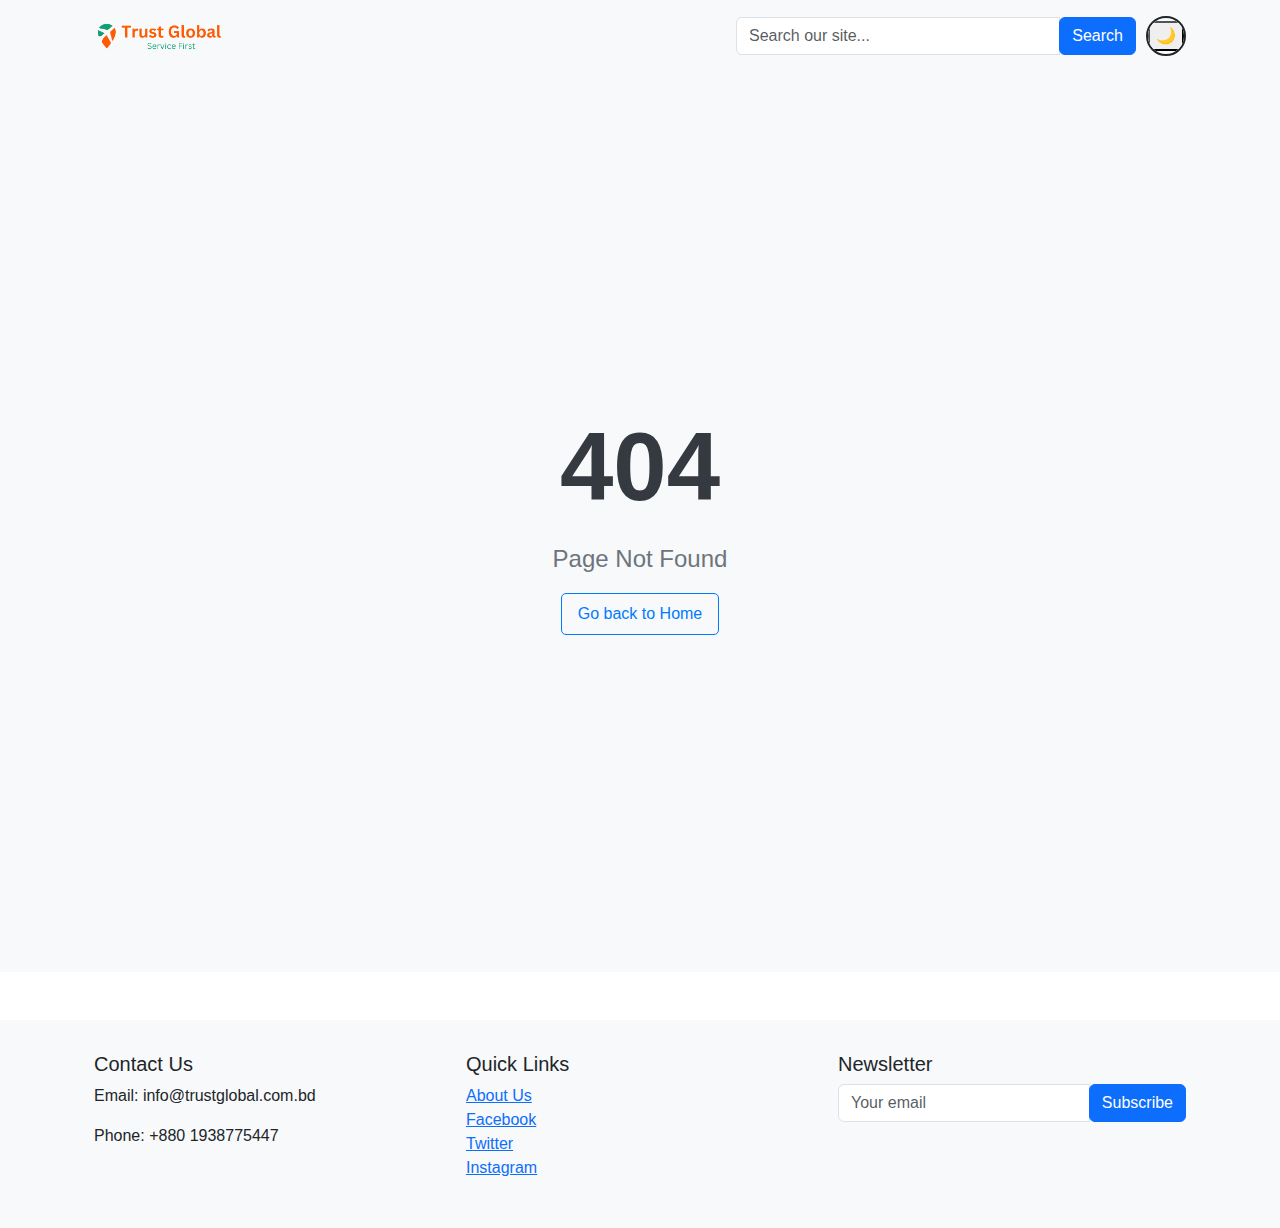
==== commit 3599f9df: "Add files via upload" ====
--- a/index.html
+++ b/index.html
@@ -1 +1 @@
-<!doctype html><html lang="en"><head><meta charset="utf-8"/><link rel="icon" href="/favicon.ico"/><meta name="viewport" content="width=device-width,initial-scale=1"/><meta name="theme-color" content="#000000"/><meta name="description" content="Web site created by Mahir"/><link rel="apple-touch-icon" href="/logo.png"/><link rel="manifest" href="/manifest.json"/><title>Webstore App</title><script defer="defer" src="/static/js/main.cb3ff221.js"></script><link href="/static/css/main.0994bba8.css" rel="stylesheet"></head><body><noscript>You need to enable JavaScript to run this app.</noscript><div id="root"></div><script>!function(){var e=sessionStorage.redirect;delete sessionStorage.redirect,e&&e!=location.href&&history.replaceState(null,null,e)}()</script></body></html>+<!doctype html><html lang="en"><head><meta charset="utf-8"/><link rel="icon" href="/favicon.ico"/><meta name="viewport" content="width=device-width,initial-scale=1"/><meta name="theme-color" content="#000000"/><meta name="description" content="Web site created by Mahir"/><link rel="apple-touch-icon" href="/logo.png"/><link rel="manifest" href="/manifest.json"/><title>Webstore App</title><script defer="defer" src="/static/js/main.c4908191.js"></script><link href="/static/css/main.36f629a2.css" rel="stylesheet"></head><body><noscript>You need to enable JavaScript to run this app.</noscript><div id="root"></div><script>!function(){var e=sessionStorage.redirect;delete sessionStorage.redirect,e&&e!=location.href&&history.replaceState(null,null,e)}()</script></body></html>--- a/static/css/main.36f629a2.css
+++ b/static/css/main.36f629a2.css
@@ -0,0 +1,6 @@
+@charset "UTF-8";@keyframes react-loading-skeleton{to{transform:translateX(100%)}}.react-loading-skeleton{--base-color:#ebebeb;--highlight-color:#f5f5f5;--animation-duration:1.5s;--animation-direction:normal;--pseudo-element-display:block;background-color:var(--base-color);border-radius:.25rem;display:inline-flex;line-height:1;overflow:hidden;position:relative;-webkit-user-select:none;user-select:none;width:100%}.react-loading-skeleton:after{animation-direction:var(--animation-direction);animation-duration:var(--animation-duration);animation-iteration-count:infinite;animation-name:react-loading-skeleton;animation-timing-function:ease-in-out;background-image:linear-gradient(90deg,var(--base-color),var(--highlight-color),var(--base-color));background-repeat:no-repeat;content:" ";display:var(--pseudo-element-display);height:100%;left:0;position:absolute;right:0;top:0;transform:translateX(-100%)}@media (prefers-reduced-motion){.react-loading-skeleton{--pseudo-element-display:none}}.not-found-container{align-items:center;background-color:#f8f9fa;display:flex;flex-direction:column;height:100vh;justify-content:center;text-align:center}.not-found-title{color:#343a40;font-size:6rem;font-weight:700;margin:0}.not-found-message{color:#6c757d;font-size:1.5rem;margin:1rem 0}.not-found-link{border:1px solid #007bff;border-radius:5px;color:#007bff;font-size:1rem;padding:.5rem 1rem;text-decoration:none;transition:background-color .3s,color .3s}.not-found-link:hover{background-color:#007bff;color:#fff}/*!
+ * Bootstrap  v5.3.3 (https://getbootstrap.com/)
+ * Copyright 2011-2024 The Bootstrap Authors
+ * Licensed under MIT (https://github.com/twbs/bootstrap/blob/main/LICENSE)
+ */:root,[data-bs-theme=light]{--bs-blue:#0d6efd;--bs-indigo:#6610f2;--bs-purple:#6f42c1;--bs-pink:#d63384;--bs-red:#dc3545;--bs-orange:#fd7e14;--bs-yellow:#ffc107;--bs-green:#198754;--bs-teal:#20c997;--bs-cyan:#0dcaf0;--bs-black:#000;--bs-white:#fff;--bs-gray:#6c757d;--bs-gray-dark:#343a40;--bs-gray-100:#f8f9fa;--bs-gray-200:#e9ecef;--bs-gray-300:#dee2e6;--bs-gray-400:#ced4da;--bs-gray-500:#adb5bd;--bs-gray-600:#6c757d;--bs-gray-700:#495057;--bs-gray-800:#343a40;--bs-gray-900:#212529;--bs-primary:#0d6efd;--bs-secondary:#6c757d;--bs-success:#198754;--bs-info:#0dcaf0;--bs-warning:#ffc107;--bs-danger:#dc3545;--bs-light:#f8f9fa;--bs-dark:#212529;--bs-primary-rgb:13,110,253;--bs-secondary-rgb:108,117,125;--bs-success-rgb:25,135,84;--bs-info-rgb:13,202,240;--bs-warning-rgb:255,193,7;--bs-danger-rgb:220,53,69;--bs-light-rgb:248,249,250;--bs-dark-rgb:33,37,41;--bs-primary-text-emphasis:#052c65;--bs-secondary-text-emphasis:#2b2f32;--bs-success-text-emphasis:#0a3622;--bs-info-text-emphasis:#055160;--bs-warning-text-emphasis:#664d03;--bs-danger-text-emphasis:#58151c;--bs-light-text-emphasis:#495057;--bs-dark-text-emphasis:#495057;--bs-primary-bg-subtle:#cfe2ff;--bs-secondary-bg-subtle:#e2e3e5;--bs-success-bg-subtle:#d1e7dd;--bs-info-bg-subtle:#cff4fc;--bs-warning-bg-subtle:#fff3cd;--bs-danger-bg-subtle:#f8d7da;--bs-light-bg-subtle:#fcfcfd;--bs-dark-bg-subtle:#ced4da;--bs-primary-border-subtle:#9ec5fe;--bs-secondary-border-subtle:#c4c8cb;--bs-success-border-subtle:#a3cfbb;--bs-info-border-subtle:#9eeaf9;--bs-warning-border-subtle:#ffe69c;--bs-danger-border-subtle:#f1aeb5;--bs-light-border-subtle:#e9ecef;--bs-dark-border-subtle:#adb5bd;--bs-white-rgb:255,255,255;--bs-black-rgb:0,0,0;--bs-font-sans-serif:system-ui,-apple-system,"Segoe UI",Roboto,"Helvetica Neue","Noto Sans","Liberation Sans",Arial,sans-serif,"Apple Color Emoji","Segoe UI Emoji","Segoe UI Symbol","Noto Color Emoji";--bs-font-monospace:SFMono-Regular,Menlo,Monaco,Consolas,"Liberation Mono","Courier New",monospace;--bs-gradient:linear-gradient(180deg,#ffffff26,#fff0);--bs-body-font-family:var(--bs-font-sans-serif);--bs-body-font-size:1rem;--bs-body-font-weight:400;--bs-body-line-height:1.5;--bs-body-color:#212529;--bs-body-color-rgb:33,37,41;--bs-body-bg:#fff;--bs-body-bg-rgb:255,255,255;--bs-emphasis-color:#000;--bs-emphasis-color-rgb:0,0,0;--bs-secondary-color:#212529bf;--bs-secondary-color-rgb:33,37,41;--bs-secondary-bg:#e9ecef;--bs-secondary-bg-rgb:233,236,239;--bs-tertiary-color:#21252980;--bs-tertiary-color-rgb:33,37,41;--bs-tertiary-bg:#f8f9fa;--bs-tertiary-bg-rgb:248,249,250;--bs-heading-color:inherit;--bs-link-color:#0d6efd;--bs-link-color-rgb:13,110,253;--bs-link-decoration:underline;--bs-link-hover-color:#0a58ca;--bs-link-hover-color-rgb:10,88,202;--bs-code-color:#d63384;--bs-highlight-color:#212529;--bs-highlight-bg:#fff3cd;--bs-border-width:1px;--bs-border-style:solid;--bs-border-color:#dee2e6;--bs-border-color-translucent:rgba(0,0,0,.175);--bs-border-radius:0.375rem;--bs-border-radius-sm:0.25rem;--bs-border-radius-lg:0.5rem;--bs-border-radius-xl:1rem;--bs-border-radius-xxl:2rem;--bs-border-radius-2xl:var(--bs-border-radius-xxl);--bs-border-radius-pill:50rem;--bs-box-shadow:0 0.5rem 1rem #00000026;--bs-box-shadow-sm:0 0.125rem 0.25rem rgba(0,0,0,.075);--bs-box-shadow-lg:0 1rem 3rem rgba(0,0,0,.175);--bs-box-shadow-inset:inset 0 1px 2px rgba(0,0,0,.075);--bs-focus-ring-width:0.25rem;--bs-focus-ring-opacity:0.25;--bs-focus-ring-color:#0d6efd40;--bs-form-valid-color:#198754;--bs-form-valid-border-color:#198754;--bs-form-invalid-color:#dc3545;--bs-form-invalid-border-color:#dc3545}[data-bs-theme=dark]{--bs-body-color:#dee2e6;--bs-body-color-rgb:222,226,230;--bs-body-bg:#212529;--bs-body-bg-rgb:33,37,41;--bs-emphasis-color:#fff;--bs-emphasis-color-rgb:255,255,255;--bs-secondary-color:#dee2e6bf;--bs-secondary-color-rgb:222,226,230;--bs-secondary-bg:#343a40;--bs-secondary-bg-rgb:52,58,64;--bs-tertiary-color:#dee2e680;--bs-tertiary-color-rgb:222,226,230;--bs-tertiary-bg:#2b3035;--bs-tertiary-bg-rgb:43,48,53;--bs-primary-text-emphasis:#6ea8fe;--bs-secondary-text-emphasis:#a7acb1;--bs-success-text-emphasis:#75b798;--bs-info-text-emphasis:#6edff6;--bs-warning-text-emphasis:#ffda6a;--bs-danger-text-emphasis:#ea868f;--bs-light-text-emphasis:#f8f9fa;--bs-dark-text-emphasis:#dee2e6;--bs-primary-bg-subtle:#031633;--bs-secondary-bg-subtle:#161719;--bs-success-bg-subtle:#051b11;--bs-info-bg-subtle:#032830;--bs-warning-bg-subtle:#332701;--bs-danger-bg-subtle:#2c0b0e;--bs-light-bg-subtle:#343a40;--bs-dark-bg-subtle:#1a1d20;--bs-primary-border-subtle:#084298;--bs-secondary-border-subtle:#41464b;--bs-success-border-subtle:#0f5132;--bs-info-border-subtle:#087990;--bs-warning-border-subtle:#997404;--bs-danger-border-subtle:#842029;--bs-light-border-subtle:#495057;--bs-dark-border-subtle:#343a40;--bs-heading-color:inherit;--bs-link-color:#6ea8fe;--bs-link-hover-color:#8bb9fe;--bs-link-color-rgb:110,168,254;--bs-link-hover-color-rgb:139,185,254;--bs-code-color:#e685b5;--bs-highlight-color:#dee2e6;--bs-highlight-bg:#664d03;--bs-border-color:#495057;--bs-border-color-translucent:#ffffff26;--bs-form-valid-color:#75b798;--bs-form-valid-border-color:#75b798;--bs-form-invalid-color:#ea868f;--bs-form-invalid-border-color:#ea868f;color-scheme:dark}*,:after,:before{box-sizing:border-box}@media (prefers-reduced-motion:no-preference){:root{scroll-behavior:smooth}}body{-webkit-text-size-adjust:100%;-webkit-tap-highlight-color:transparent;background-color:var(--bs-body-bg);color:var(--bs-body-color);font-family:system-ui,-apple-system,Segoe UI,Roboto,Helvetica Neue,Noto Sans,Liberation Sans,Arial,sans-serif,Apple Color Emoji,Segoe UI Emoji,Segoe UI Symbol,Noto Color Emoji;font-family:var(--bs-body-font-family);font-size:1rem;font-size:var(--bs-body-font-size);font-weight:400;font-weight:var(--bs-body-font-weight);line-height:1.5;line-height:var(--bs-body-line-height);margin:0;text-align:var(--bs-body-text-align)}hr{border:0;border-top:1px solid;border-top:var(--bs-border-width) solid;color:inherit;margin:1rem 0;opacity:.25}.h1,.h2,.h3,.h4,.h5,.h6,h1,h2,h3,h4,h5,h6{color:inherit;color:var(--bs-heading-color);font-weight:500;line-height:1.2;margin-bottom:.5rem;margin-top:0}.h1,h1{font-size:calc(1.375rem + 1.5vw)}@media (min-width:1200px){.h1,h1{font-size:2.5rem}}.h2,h2{font-size:calc(1.325rem + .9vw)}@media (min-width:1200px){.h2,h2{font-size:2rem}}.h3,h3{font-size:calc(1.3rem + .6vw)}@media (min-width:1200px){.h3,h3{font-size:1.75rem}}.h4,h4{font-size:calc(1.275rem + .3vw)}@media (min-width:1200px){.h4,h4{font-size:1.5rem}}.h5,h5{font-size:1.25rem}.h6,h6{font-size:1rem}p{margin-bottom:1rem;margin-top:0}abbr[title]{cursor:help;-webkit-text-decoration:underline dotted;text-decoration:underline dotted;-webkit-text-decoration-skip-ink:none;text-decoration-skip-ink:none}address{font-style:normal;line-height:inherit;margin-bottom:1rem}ol,ul{padding-left:2rem}dl,ol,ul{margin-bottom:1rem;margin-top:0}ol ol,ol ul,ul ol,ul ul{margin-bottom:0}dt{font-weight:700}dd{margin-bottom:.5rem;margin-left:0}blockquote{margin:0 0 1rem}b,strong{font-weight:bolder}.small,small{font-size:.875em}.mark,mark{background-color:#fff3cd;background-color:var(--bs-highlight-bg);color:#212529;color:var(--bs-highlight-color);padding:.1875em}sub,sup{font-size:.75em;line-height:0;position:relative;vertical-align:initial}sub{bottom:-.25em}sup{top:-.5em}a{color:#0d6efd;color:rgba(var(--bs-link-color-rgb),var(--bs-link-opacity,1));text-decoration:underline}a:hover{--bs-link-color-rgb:var(--bs-link-hover-color-rgb)}a:not([href]):not([class]),a:not([href]):not([class]):hover{color:inherit;text-decoration:none}code,kbd,pre,samp{font-family:SFMono-Regular,Menlo,Monaco,Consolas,Liberation Mono,Courier New,monospace;font-family:var(--bs-font-monospace);font-size:1em}pre{display:block;font-size:.875em;margin-bottom:1rem;margin-top:0;overflow:auto}pre code{color:inherit;font-size:inherit;word-break:normal}code{word-wrap:break-word;color:#d63384;color:var(--bs-code-color);font-size:.875em}a>code{color:inherit}kbd{background-color:#212529;background-color:var(--bs-body-color);border-radius:.25rem;color:#fff;color:var(--bs-body-bg);font-size:.875em;padding:.1875rem .375rem}kbd kbd{font-size:1em;padding:0}figure{margin:0 0 1rem}img,svg{vertical-align:middle}table{border-collapse:collapse;caption-side:bottom}caption{color:#212529bf;color:var(--bs-secondary-color);padding-bottom:.5rem;padding-top:.5rem;text-align:left}th{text-align:inherit;text-align:-webkit-match-parent}tbody,td,tfoot,th,thead,tr{border:0 solid;border-color:inherit}label{display:inline-block}button{border-radius:0}button:focus:not(:focus-visible){outline:0}button,input,optgroup,select,textarea{font-family:inherit;font-size:inherit;line-height:inherit;margin:0}button,select{text-transform:none}[role=button]{cursor:pointer}select{word-wrap:normal}select:disabled{opacity:1}[list]:not([type=date]):not([type=datetime-local]):not([type=month]):not([type=week]):not([type=time])::-webkit-calendar-picker-indicator{display:none!important}[type=button],[type=reset],[type=submit],button{-webkit-appearance:button}[type=button]:not(:disabled),[type=reset]:not(:disabled),[type=submit]:not(:disabled),button:not(:disabled){cursor:pointer}::-moz-focus-inner{border-style:none;padding:0}textarea{resize:vertical}fieldset{border:0;margin:0;min-width:0;padding:0}legend{float:left;font-size:calc(1.275rem + .3vw);line-height:inherit;margin-bottom:.5rem;padding:0;width:100%}@media (min-width:1200px){legend{font-size:1.5rem}}legend+*{clear:left}::-webkit-datetime-edit-day-field,::-webkit-datetime-edit-fields-wrapper,::-webkit-datetime-edit-hour-field,::-webkit-datetime-edit-minute,::-webkit-datetime-edit-month-field,::-webkit-datetime-edit-text,::-webkit-datetime-edit-year-field{padding:0}::-webkit-inner-spin-button{height:auto}[type=search]{-webkit-appearance:textfield;outline-offset:-2px}::-webkit-search-decoration{-webkit-appearance:none}::-webkit-color-swatch-wrapper{padding:0}::-webkit-file-upload-button{-webkit-appearance:button;font:inherit}::file-selector-button{-webkit-appearance:button;font:inherit}output{display:inline-block}iframe{border:0}summary{cursor:pointer;display:list-item}progress{vertical-align:initial}[hidden]{display:none!important}.lead{font-size:1.25rem;font-weight:300}.display-1{font-size:calc(1.625rem + 4.5vw);font-weight:300;line-height:1.2}@media (min-width:1200px){.display-1{font-size:5rem}}.display-2{font-size:calc(1.575rem + 3.9vw);font-weight:300;line-height:1.2}@media (min-width:1200px){.display-2{font-size:4.5rem}}.display-3{font-size:calc(1.525rem + 3.3vw);font-weight:300;line-height:1.2}@media (min-width:1200px){.display-3{font-size:4rem}}.display-4{font-size:calc(1.475rem + 2.7vw);font-weight:300;line-height:1.2}@media (min-width:1200px){.display-4{font-size:3.5rem}}.display-5{font-size:calc(1.425rem + 2.1vw);font-weight:300;line-height:1.2}@media (min-width:1200px){.display-5{font-size:3rem}}.display-6{font-size:calc(1.375rem + 1.5vw);font-weight:300;line-height:1.2}@media (min-width:1200px){.display-6{font-size:2.5rem}}.list-inline,.list-unstyled{list-style:none;padding-left:0}.list-inline-item{display:inline-block}.list-inline-item:not(:last-child){margin-right:.5rem}.initialism{font-size:.875em;text-transform:uppercase}.blockquote{font-size:1.25rem;margin-bottom:1rem}.blockquote>:last-child{margin-bottom:0}.blockquote-footer{color:#6c757d;font-size:.875em;margin-bottom:1rem;margin-top:-1rem}.blockquote-footer:before{content:"— "}.img-fluid,.img-thumbnail{height:auto;max-width:100%}.img-thumbnail{background-color:#fff;background-color:var(--bs-body-bg);border:1px solid #dee2e6;border:var(--bs-border-width) solid var(--bs-border-color);border-radius:.375rem;border-radius:var(--bs-border-radius);padding:.25rem}.figure{display:inline-block}.figure-img{line-height:1;margin-bottom:.5rem}.figure-caption{color:#212529bf;color:var(--bs-secondary-color);font-size:.875em}.container,.container-fluid,.container-lg,.container-md,.container-sm,.container-xl,.container-xxl{--bs-gutter-x:1.5rem;--bs-gutter-y:0;margin-left:auto;margin-right:auto;padding-left:calc(var(--bs-gutter-x)*.5);padding-right:calc(var(--bs-gutter-x)*.5);width:100%}@media (min-width:576px){.container,.container-sm{max-width:540px}}@media (min-width:768px){.container,.container-md,.container-sm{max-width:720px}}@media (min-width:992px){.container,.container-lg,.container-md,.container-sm{max-width:960px}}@media (min-width:1200px){.container,.container-lg,.container-md,.container-sm,.container-xl{max-width:1140px}}@media (min-width:1400px){.container,.container-lg,.container-md,.container-sm,.container-xl,.container-xxl{max-width:1320px}}:root{--bs-breakpoint-xs:0;--bs-breakpoint-sm:576px;--bs-breakpoint-md:768px;--bs-breakpoint-lg:992px;--bs-breakpoint-xl:1200px;--bs-breakpoint-xxl:1400px}.row{--bs-gutter-x:1.5rem;--bs-gutter-y:0;display:flex;flex-wrap:wrap;margin-left:calc(var(--bs-gutter-x)*-.5);margin-right:calc(var(--bs-gutter-x)*-.5);margin-top:calc(var(--bs-gutter-y)*-1)}.row>*{flex-shrink:0;margin-top:var(--bs-gutter-y);max-width:100%;padding-left:calc(var(--bs-gutter-x)*.5);padding-right:calc(var(--bs-gutter-x)*.5);width:100%}.col{flex:1 0}.row-cols-auto>*{flex:0 0 auto;width:auto}.row-cols-1>*{flex:0 0 auto;width:100%}.row-cols-2>*{flex:0 0 auto;width:50%}.row-cols-3>*{flex:0 0 auto;width:33.33333333%}.row-cols-4>*{flex:0 0 auto;width:25%}.row-cols-5>*{flex:0 0 auto;width:20%}.row-cols-6>*{flex:0 0 auto;width:16.66666667%}.col-auto{flex:0 0 auto;width:auto}.col-1{flex:0 0 auto;width:8.33333333%}.col-2{flex:0 0 auto;width:16.66666667%}.col-3{flex:0 0 auto;width:25%}.col-4{flex:0 0 auto;width:33.33333333%}.col-5{flex:0 0 auto;width:41.66666667%}.col-6{flex:0 0 auto;width:50%}.col-7{flex:0 0 auto;width:58.33333333%}.col-8{flex:0 0 auto;width:66.66666667%}.col-9{flex:0 0 auto;width:75%}.col-10{flex:0 0 auto;width:83.33333333%}.col-11{flex:0 0 auto;width:91.66666667%}.col-12{flex:0 0 auto;width:100%}.offset-1{margin-left:8.33333333%}.offset-2{margin-left:16.66666667%}.offset-3{margin-left:25%}.offset-4{margin-left:33.33333333%}.offset-5{margin-left:41.66666667%}.offset-6{margin-left:50%}.offset-7{margin-left:58.33333333%}.offset-8{margin-left:66.66666667%}.offset-9{margin-left:75%}.offset-10{margin-left:83.33333333%}.offset-11{margin-left:91.66666667%}.g-0,.gx-0{--bs-gutter-x:0}.g-0,.gy-0{--bs-gutter-y:0}.g-1,.gx-1{--bs-gutter-x:0.25rem}.g-1,.gy-1{--bs-gutter-y:0.25rem}.g-2,.gx-2{--bs-gutter-x:0.5rem}.g-2,.gy-2{--bs-gutter-y:0.5rem}.g-3,.gx-3{--bs-gutter-x:1rem}.g-3,.gy-3{--bs-gutter-y:1rem}.g-4,.gx-4{--bs-gutter-x:1.5rem}.g-4,.gy-4{--bs-gutter-y:1.5rem}.g-5,.gx-5{--bs-gutter-x:3rem}.g-5,.gy-5{--bs-gutter-y:3rem}@media (min-width:576px){.col-sm{flex:1 0}.row-cols-sm-auto>*{flex:0 0 auto;width:auto}.row-cols-sm-1>*{flex:0 0 auto;width:100%}.row-cols-sm-2>*{flex:0 0 auto;width:50%}.row-cols-sm-3>*{flex:0 0 auto;width:33.33333333%}.row-cols-sm-4>*{flex:0 0 auto;width:25%}.row-cols-sm-5>*{flex:0 0 auto;width:20%}.row-cols-sm-6>*{flex:0 0 auto;width:16.66666667%}.col-sm-auto{flex:0 0 auto;width:auto}.col-sm-1{flex:0 0 auto;width:8.33333333%}.col-sm-2{flex:0 0 auto;width:16.66666667%}.col-sm-3{flex:0 0 auto;width:25%}.col-sm-4{flex:0 0 auto;width:33.33333333%}.col-sm-5{flex:0 0 auto;width:41.66666667%}.col-sm-6{flex:0 0 auto;width:50%}.col-sm-7{flex:0 0 auto;width:58.33333333%}.col-sm-8{flex:0 0 auto;width:66.66666667%}.col-sm-9{flex:0 0 auto;width:75%}.col-sm-10{flex:0 0 auto;width:83.33333333%}.col-sm-11{flex:0 0 auto;width:91.66666667%}.col-sm-12{flex:0 0 auto;width:100%}.offset-sm-0{margin-left:0}.offset-sm-1{margin-left:8.33333333%}.offset-sm-2{margin-left:16.66666667%}.offset-sm-3{margin-left:25%}.offset-sm-4{margin-left:33.33333333%}.offset-sm-5{margin-left:41.66666667%}.offset-sm-6{margin-left:50%}.offset-sm-7{margin-left:58.33333333%}.offset-sm-8{margin-left:66.66666667%}.offset-sm-9{margin-left:75%}.offset-sm-10{margin-left:83.33333333%}.offset-sm-11{margin-left:91.66666667%}.g-sm-0,.gx-sm-0{--bs-gutter-x:0}.g-sm-0,.gy-sm-0{--bs-gutter-y:0}.g-sm-1,.gx-sm-1{--bs-gutter-x:0.25rem}.g-sm-1,.gy-sm-1{--bs-gutter-y:0.25rem}.g-sm-2,.gx-sm-2{--bs-gutter-x:0.5rem}.g-sm-2,.gy-sm-2{--bs-gutter-y:0.5rem}.g-sm-3,.gx-sm-3{--bs-gutter-x:1rem}.g-sm-3,.gy-sm-3{--bs-gutter-y:1rem}.g-sm-4,.gx-sm-4{--bs-gutter-x:1.5rem}.g-sm-4,.gy-sm-4{--bs-gutter-y:1.5rem}.g-sm-5,.gx-sm-5{--bs-gutter-x:3rem}.g-sm-5,.gy-sm-5{--bs-gutter-y:3rem}}@media (min-width:768px){.col-md{flex:1 0}.row-cols-md-auto>*{flex:0 0 auto;width:auto}.row-cols-md-1>*{flex:0 0 auto;width:100%}.row-cols-md-2>*{flex:0 0 auto;width:50%}.row-cols-md-3>*{flex:0 0 auto;width:33.33333333%}.row-cols-md-4>*{flex:0 0 auto;width:25%}.row-cols-md-5>*{flex:0 0 auto;width:20%}.row-cols-md-6>*{flex:0 0 auto;width:16.66666667%}.col-md-auto{flex:0 0 auto;width:auto}.col-md-1{flex:0 0 auto;width:8.33333333%}.col-md-2{flex:0 0 auto;width:16.66666667%}.col-md-3{flex:0 0 auto;width:25%}.col-md-4{flex:0 0 auto;width:33.33333333%}.col-md-5{flex:0 0 auto;width:41.66666667%}.col-md-6{flex:0 0 auto;width:50%}.col-md-7{flex:0 0 auto;width:58.33333333%}.col-md-8{flex:0 0 auto;width:66.66666667%}.col-md-9{flex:0 0 auto;width:75%}.col-md-10{flex:0 0 auto;width:83.33333333%}.col-md-11{flex:0 0 auto;width:91.66666667%}.col-md-12{flex:0 0 auto;width:100%}.offset-md-0{margin-left:0}.offset-md-1{margin-left:8.33333333%}.offset-md-2{margin-left:16.66666667%}.offset-md-3{margin-left:25%}.offset-md-4{margin-left:33.33333333%}.offset-md-5{margin-left:41.66666667%}.offset-md-6{margin-left:50%}.offset-md-7{margin-left:58.33333333%}.offset-md-8{margin-left:66.66666667%}.offset-md-9{margin-left:75%}.offset-md-10{margin-left:83.33333333%}.offset-md-11{margin-left:91.66666667%}.g-md-0,.gx-md-0{--bs-gutter-x:0}.g-md-0,.gy-md-0{--bs-gutter-y:0}.g-md-1,.gx-md-1{--bs-gutter-x:0.25rem}.g-md-1,.gy-md-1{--bs-gutter-y:0.25rem}.g-md-2,.gx-md-2{--bs-gutter-x:0.5rem}.g-md-2,.gy-md-2{--bs-gutter-y:0.5rem}.g-md-3,.gx-md-3{--bs-gutter-x:1rem}.g-md-3,.gy-md-3{--bs-gutter-y:1rem}.g-md-4,.gx-md-4{--bs-gutter-x:1.5rem}.g-md-4,.gy-md-4{--bs-gutter-y:1.5rem}.g-md-5,.gx-md-5{--bs-gutter-x:3rem}.g-md-5,.gy-md-5{--bs-gutter-y:3rem}}@media (min-width:992px){.col-lg{flex:1 0}.row-cols-lg-auto>*{flex:0 0 auto;width:auto}.row-cols-lg-1>*{flex:0 0 auto;width:100%}.row-cols-lg-2>*{flex:0 0 auto;width:50%}.row-cols-lg-3>*{flex:0 0 auto;width:33.33333333%}.row-cols-lg-4>*{flex:0 0 auto;width:25%}.row-cols-lg-5>*{flex:0 0 auto;width:20%}.row-cols-lg-6>*{flex:0 0 auto;width:16.66666667%}.col-lg-auto{flex:0 0 auto;width:auto}.col-lg-1{flex:0 0 auto;width:8.33333333%}.col-lg-2{flex:0 0 auto;width:16.66666667%}.col-lg-3{flex:0 0 auto;width:25%}.col-lg-4{flex:0 0 auto;width:33.33333333%}.col-lg-5{flex:0 0 auto;width:41.66666667%}.col-lg-6{flex:0 0 auto;width:50%}.col-lg-7{flex:0 0 auto;width:58.33333333%}.col-lg-8{flex:0 0 auto;width:66.66666667%}.col-lg-9{flex:0 0 auto;width:75%}.col-lg-10{flex:0 0 auto;width:83.33333333%}.col-lg-11{flex:0 0 auto;width:91.66666667%}.col-lg-12{flex:0 0 auto;width:100%}.offset-lg-0{margin-left:0}.offset-lg-1{margin-left:8.33333333%}.offset-lg-2{margin-left:16.66666667%}.offset-lg-3{margin-left:25%}.offset-lg-4{margin-left:33.33333333%}.offset-lg-5{margin-left:41.66666667%}.offset-lg-6{margin-left:50%}.offset-lg-7{margin-left:58.33333333%}.offset-lg-8{margin-left:66.66666667%}.offset-lg-9{margin-left:75%}.offset-lg-10{margin-left:83.33333333%}.offset-lg-11{margin-left:91.66666667%}.g-lg-0,.gx-lg-0{--bs-gutter-x:0}.g-lg-0,.gy-lg-0{--bs-gutter-y:0}.g-lg-1,.gx-lg-1{--bs-gutter-x:0.25rem}.g-lg-1,.gy-lg-1{--bs-gutter-y:0.25rem}.g-lg-2,.gx-lg-2{--bs-gutter-x:0.5rem}.g-lg-2,.gy-lg-2{--bs-gutter-y:0.5rem}.g-lg-3,.gx-lg-3{--bs-gutter-x:1rem}.g-lg-3,.gy-lg-3{--bs-gutter-y:1rem}.g-lg-4,.gx-lg-4{--bs-gutter-x:1.5rem}.g-lg-4,.gy-lg-4{--bs-gutter-y:1.5rem}.g-lg-5,.gx-lg-5{--bs-gutter-x:3rem}.g-lg-5,.gy-lg-5{--bs-gutter-y:3rem}}@media (min-width:1200px){.col-xl{flex:1 0}.row-cols-xl-auto>*{flex:0 0 auto;width:auto}.row-cols-xl-1>*{flex:0 0 auto;width:100%}.row-cols-xl-2>*{flex:0 0 auto;width:50%}.row-cols-xl-3>*{flex:0 0 auto;width:33.33333333%}.row-cols-xl-4>*{flex:0 0 auto;width:25%}.row-cols-xl-5>*{flex:0 0 auto;width:20%}.row-cols-xl-6>*{flex:0 0 auto;width:16.66666667%}.col-xl-auto{flex:0 0 auto;width:auto}.col-xl-1{flex:0 0 auto;width:8.33333333%}.col-xl-2{flex:0 0 auto;width:16.66666667%}.col-xl-3{flex:0 0 auto;width:25%}.col-xl-4{flex:0 0 auto;width:33.33333333%}.col-xl-5{flex:0 0 auto;width:41.66666667%}.col-xl-6{flex:0 0 auto;width:50%}.col-xl-7{flex:0 0 auto;width:58.33333333%}.col-xl-8{flex:0 0 auto;width:66.66666667%}.col-xl-9{flex:0 0 auto;width:75%}.col-xl-10{flex:0 0 auto;width:83.33333333%}.col-xl-11{flex:0 0 auto;width:91.66666667%}.col-xl-12{flex:0 0 auto;width:100%}.offset-xl-0{margin-left:0}.offset-xl-1{margin-left:8.33333333%}.offset-xl-2{margin-left:16.66666667%}.offset-xl-3{margin-left:25%}.offset-xl-4{margin-left:33.33333333%}.offset-xl-5{margin-left:41.66666667%}.offset-xl-6{margin-left:50%}.offset-xl-7{margin-left:58.33333333%}.offset-xl-8{margin-left:66.66666667%}.offset-xl-9{margin-left:75%}.offset-xl-10{margin-left:83.33333333%}.offset-xl-11{margin-left:91.66666667%}.g-xl-0,.gx-xl-0{--bs-gutter-x:0}.g-xl-0,.gy-xl-0{--bs-gutter-y:0}.g-xl-1,.gx-xl-1{--bs-gutter-x:0.25rem}.g-xl-1,.gy-xl-1{--bs-gutter-y:0.25rem}.g-xl-2,.gx-xl-2{--bs-gutter-x:0.5rem}.g-xl-2,.gy-xl-2{--bs-gutter-y:0.5rem}.g-xl-3,.gx-xl-3{--bs-gutter-x:1rem}.g-xl-3,.gy-xl-3{--bs-gutter-y:1rem}.g-xl-4,.gx-xl-4{--bs-gutter-x:1.5rem}.g-xl-4,.gy-xl-4{--bs-gutter-y:1.5rem}.g-xl-5,.gx-xl-5{--bs-gutter-x:3rem}.g-xl-5,.gy-xl-5{--bs-gutter-y:3rem}}@media (min-width:1400px){.col-xxl{flex:1 0}.row-cols-xxl-auto>*{flex:0 0 auto;width:auto}.row-cols-xxl-1>*{flex:0 0 auto;width:100%}.row-cols-xxl-2>*{flex:0 0 auto;width:50%}.row-cols-xxl-3>*{flex:0 0 auto;width:33.33333333%}.row-cols-xxl-4>*{flex:0 0 auto;width:25%}.row-cols-xxl-5>*{flex:0 0 auto;width:20%}.row-cols-xxl-6>*{flex:0 0 auto;width:16.66666667%}.col-xxl-auto{flex:0 0 auto;width:auto}.col-xxl-1{flex:0 0 auto;width:8.33333333%}.col-xxl-2{flex:0 0 auto;width:16.66666667%}.col-xxl-3{flex:0 0 auto;width:25%}.col-xxl-4{flex:0 0 auto;width:33.33333333%}.col-xxl-5{flex:0 0 auto;width:41.66666667%}.col-xxl-6{flex:0 0 auto;width:50%}.col-xxl-7{flex:0 0 auto;width:58.33333333%}.col-xxl-8{flex:0 0 auto;width:66.66666667%}.col-xxl-9{flex:0 0 auto;width:75%}.col-xxl-10{flex:0 0 auto;width:83.33333333%}.col-xxl-11{flex:0 0 auto;width:91.66666667%}.col-xxl-12{flex:0 0 auto;width:100%}.offset-xxl-0{margin-left:0}.offset-xxl-1{margin-left:8.33333333%}.offset-xxl-2{margin-left:16.66666667%}.offset-xxl-3{margin-left:25%}.offset-xxl-4{margin-left:33.33333333%}.offset-xxl-5{margin-left:41.66666667%}.offset-xxl-6{margin-left:50%}.offset-xxl-7{margin-left:58.33333333%}.offset-xxl-8{margin-left:66.66666667%}.offset-xxl-9{margin-left:75%}.offset-xxl-10{margin-left:83.33333333%}.offset-xxl-11{margin-left:91.66666667%}.g-xxl-0,.gx-xxl-0{--bs-gutter-x:0}.g-xxl-0,.gy-xxl-0{--bs-gutter-y:0}.g-xxl-1,.gx-xxl-1{--bs-gutter-x:0.25rem}.g-xxl-1,.gy-xxl-1{--bs-gutter-y:0.25rem}.g-xxl-2,.gx-xxl-2{--bs-gutter-x:0.5rem}.g-xxl-2,.gy-xxl-2{--bs-gutter-y:0.5rem}.g-xxl-3,.gx-xxl-3{--bs-gutter-x:1rem}.g-xxl-3,.gy-xxl-3{--bs-gutter-y:1rem}.g-xxl-4,.gx-xxl-4{--bs-gutter-x:1.5rem}.g-xxl-4,.gy-xxl-4{--bs-gutter-y:1.5rem}.g-xxl-5,.gx-xxl-5{--bs-gutter-x:3rem}.g-xxl-5,.gy-xxl-5{--bs-gutter-y:3rem}}.table{--bs-table-color-type:initial;--bs-table-bg-type:initial;--bs-table-color-state:initial;--bs-table-bg-state:initial;--bs-table-color:var(--bs-emphasis-color);--bs-table-bg:var(--bs-body-bg);--bs-table-border-color:var(--bs-border-color);--bs-table-accent-bg:#0000;--bs-table-striped-color:var(--bs-emphasis-color);--bs-table-striped-bg:rgba(var(--bs-emphasis-color-rgb),0.05);--bs-table-active-color:var(--bs-emphasis-color);--bs-table-active-bg:rgba(var(--bs-emphasis-color-rgb),0.1);--bs-table-hover-color:var(--bs-emphasis-color);--bs-table-hover-bg:rgba(var(--bs-emphasis-color-rgb),0.075);border-color:var(--bs-table-border-color);margin-bottom:1rem;vertical-align:top;width:100%}.table>:not(caption)>*>*{background-color:var(--bs-table-bg);border-bottom-width:1px;border-bottom-width:var(--bs-border-width);box-shadow:inset 0 0 0 9999px var(--bs-table-accent-bg);box-shadow:inset 0 0 0 9999px var(--bs-table-bg-state,var(--bs-table-bg-type,var(--bs-table-accent-bg)));color:var(--bs-table-color);color:var(--bs-table-color-state,var(--bs-table-color-type,var(--bs-table-color)));padding:.5rem}.table>tbody{vertical-align:inherit}.table>thead{vertical-align:bottom}.table-group-divider{border-top:2px solid;border-top:calc(var(--bs-border-width)*2) solid}.caption-top{caption-side:top}.table-sm>:not(caption)>*>*{padding:.25rem}.table-bordered>:not(caption)>*{border-width:1px 0;border-width:var(--bs-border-width) 0}.table-bordered>:not(caption)>*>*{border-width:0 1px;border-width:0 var(--bs-border-width)}.table-borderless>:not(caption)>*>*{border-bottom-width:0}.table-borderless>:not(:first-child){border-top-width:0}.table-striped-columns>:not(caption)>tr>:nth-child(2n),.table-striped>tbody>tr:nth-of-type(odd)>*{--bs-table-color-type:var(--bs-table-striped-color);--bs-table-bg-type:var(--bs-table-striped-bg)}.table-active{--bs-table-color-state:var(--bs-table-active-color);--bs-table-bg-state:var(--bs-table-active-bg)}.table-hover>tbody>tr:hover>*{--bs-table-color-state:var(--bs-table-hover-color);--bs-table-bg-state:var(--bs-table-hover-bg)}.table-primary{--bs-table-color:#000;--bs-table-bg:#cfe2ff;--bs-table-border-color:#a6b5cc;--bs-table-striped-bg:#c5d7f2;--bs-table-striped-color:#000;--bs-table-active-bg:#bacbe6;--bs-table-active-color:#000;--bs-table-hover-bg:#bfd1ec;--bs-table-hover-color:#000}.table-primary,.table-secondary{border-color:var(--bs-table-border-color);color:var(--bs-table-color)}.table-secondary{--bs-table-color:#000;--bs-table-bg:#e2e3e5;--bs-table-border-color:#b5b6b7;--bs-table-striped-bg:#d7d8da;--bs-table-striped-color:#000;--bs-table-active-bg:#cbccce;--bs-table-active-color:#000;--bs-table-hover-bg:#d1d2d4;--bs-table-hover-color:#000}.table-success{--bs-table-color:#000;--bs-table-bg:#d1e7dd;--bs-table-border-color:#a7b9b1;--bs-table-striped-bg:#c7dbd2;--bs-table-striped-color:#000;--bs-table-active-bg:#bcd0c7;--bs-table-active-color:#000;--bs-table-hover-bg:#c1d6cc;--bs-table-hover-color:#000}.table-info,.table-success{border-color:var(--bs-table-border-color);color:var(--bs-table-color)}.table-info{--bs-table-color:#000;--bs-table-bg:#cff4fc;--bs-table-border-color:#a6c3ca;--bs-table-striped-bg:#c5e8ef;--bs-table-striped-color:#000;--bs-table-active-bg:#badce3;--bs-table-active-color:#000;--bs-table-hover-bg:#bfe2e9;--bs-table-hover-color:#000}.table-warning{--bs-table-color:#000;--bs-table-bg:#fff3cd;--bs-table-border-color:#ccc2a4;--bs-table-striped-bg:#f2e7c3;--bs-table-striped-color:#000;--bs-table-active-bg:#e6dbb9;--bs-table-active-color:#000;--bs-table-hover-bg:#ece1be;--bs-table-hover-color:#000}.table-danger,.table-warning{border-color:var(--bs-table-border-color);color:var(--bs-table-color)}.table-danger{--bs-table-color:#000;--bs-table-bg:#f8d7da;--bs-table-border-color:#c6acae;--bs-table-striped-bg:#eccccf;--bs-table-striped-color:#000;--bs-table-active-bg:#dfc2c4;--bs-table-active-color:#000;--bs-table-hover-bg:#e5c7ca;--bs-table-hover-color:#000}.table-light{--bs-table-color:#000;--bs-table-bg:#f8f9fa;--bs-table-border-color:#c6c7c8;--bs-table-striped-bg:#ecedee;--bs-table-striped-color:#000;--bs-table-active-bg:#dfe0e1;--bs-table-active-color:#000;--bs-table-hover-bg:#e5e6e7;--bs-table-hover-color:#000}.table-dark,.table-light{border-color:var(--bs-table-border-color);color:var(--bs-table-color)}.table-dark{--bs-table-color:#fff;--bs-table-bg:#212529;--bs-table-border-color:#4d5154;--bs-table-striped-bg:#2c3034;--bs-table-striped-color:#fff;--bs-table-active-bg:#373b3e;--bs-table-active-color:#fff;--bs-table-hover-bg:#323539;--bs-table-hover-color:#fff}.table-responsive{-webkit-overflow-scrolling:touch;overflow-x:auto}@media (max-width:575.98px){.table-responsive-sm{-webkit-overflow-scrolling:touch;overflow-x:auto}}@media (max-width:767.98px){.table-responsive-md{-webkit-overflow-scrolling:touch;overflow-x:auto}}@media (max-width:991.98px){.table-responsive-lg{-webkit-overflow-scrolling:touch;overflow-x:auto}}@media (max-width:1199.98px){.table-responsive-xl{-webkit-overflow-scrolling:touch;overflow-x:auto}}@media (max-width:1399.98px){.table-responsive-xxl{-webkit-overflow-scrolling:touch;overflow-x:auto}}.form-label{margin-bottom:.5rem}.col-form-label{font-size:inherit;line-height:1.5;margin-bottom:0;padding-bottom:calc(.375rem + 1px);padding-bottom:calc(.375rem + var(--bs-border-width));padding-top:calc(.375rem + 1px);padding-top:calc(.375rem + var(--bs-border-width))}.col-form-label-lg{font-size:1.25rem;padding-bottom:calc(.5rem + 1px);padding-bottom:calc(.5rem + var(--bs-border-width));padding-top:calc(.5rem + 1px);padding-top:calc(.5rem + var(--bs-border-width))}.col-form-label-sm{font-size:.875rem;padding-bottom:calc(.25rem + 1px);padding-bottom:calc(.25rem + var(--bs-border-width));padding-top:calc(.25rem + 1px);padding-top:calc(.25rem + var(--bs-border-width))}.form-text{color:#212529bf;color:var(--bs-secondary-color);font-size:.875em;margin-top:.25rem}.form-control{-webkit-appearance:none;appearance:none;background-clip:padding-box;background-color:#fff;background-color:var(--bs-body-bg);border:1px solid #dee2e6;border:var(--bs-border-width) solid var(--bs-border-color);border-radius:.375rem;border-radius:var(--bs-border-radius);color:#212529;color:var(--bs-body-color);display:block;font-size:1rem;font-weight:400;line-height:1.5;padding:.375rem .75rem;transition:border-color .15s ease-in-out,box-shadow .15s ease-in-out;width:100%}@media (prefers-reduced-motion:reduce){.form-control{transition:none}}.form-control[type=file]{overflow:hidden}.form-control[type=file]:not(:disabled):not([readonly]){cursor:pointer}.form-control:focus{background-color:#fff;background-color:var(--bs-body-bg);border-color:#86b7fe;box-shadow:0 0 0 .25rem #0d6efd40;color:#212529;color:var(--bs-body-color);outline:0}.form-control::-webkit-date-and-time-value{height:1.5em;margin:0;min-width:85px}.form-control::-webkit-datetime-edit{display:block;padding:0}.form-control::placeholder{color:#212529bf;color:var(--bs-secondary-color);opacity:1}.form-control:disabled{background-color:#e9ecef;background-color:var(--bs-secondary-bg);opacity:1}.form-control::-webkit-file-upload-button{background-color:#f8f9fa;background-color:var(--bs-tertiary-bg);border:0 solid;border-color:inherit;border-inline-end-width:1px;border-inline-end-width:var(--bs-border-width);border-radius:0;color:#212529;color:var(--bs-body-color);margin:-.375rem -.75rem;margin-inline-end:.75rem;padding:.375rem .75rem;pointer-events:none;-webkit-transition:color .15s ease-in-out,background-color .15s ease-in-out,border-color .15s ease-in-out,box-shadow .15s ease-in-out;transition:color .15s ease-in-out,background-color .15s ease-in-out,border-color .15s ease-in-out,box-shadow .15s ease-in-out}.form-control::file-selector-button{background-color:#f8f9fa;background-color:var(--bs-tertiary-bg);border:0 solid;border-color:inherit;border-inline-end-width:1px;border-inline-end-width:var(--bs-border-width);border-radius:0;color:#212529;color:var(--bs-body-color);margin:-.375rem -.75rem;margin-inline-end:.75rem;padding:.375rem .75rem;pointer-events:none;transition:color .15s ease-in-out,background-color .15s ease-in-out,border-color .15s ease-in-out,box-shadow .15s ease-in-out}@media (prefers-reduced-motion:reduce){.form-control::-webkit-file-upload-button{-webkit-transition:none;transition:none}.form-control::file-selector-button{transition:none}}.form-control:hover:not(:disabled):not([readonly])::-webkit-file-upload-button{background-color:#e9ecef;background-color:var(--bs-secondary-bg)}.form-control:hover:not(:disabled):not([readonly])::file-selector-button{background-color:#e9ecef;background-color:var(--bs-secondary-bg)}.form-control-plaintext{background-color:initial;border:solid #0000;border-width:1px 0;border-width:var(--bs-border-width) 0;color:#212529;color:var(--bs-body-color);display:block;line-height:1.5;margin-bottom:0;padding:.375rem 0;width:100%}.form-control-plaintext:focus{outline:0}.form-control-plaintext.form-control-lg,.form-control-plaintext.form-control-sm{padding-left:0;padding-right:0}.form-control-sm{border-radius:.25rem;border-radius:var(--bs-border-radius-sm);font-size:.875rem;min-height:calc(1.5em + .5rem + 2px);min-height:calc(1.5em + .5rem + var(--bs-border-width)*2);padding:.25rem .5rem}.form-control-sm::-webkit-file-upload-button{margin:-.25rem -.5rem;margin-inline-end:.5rem;padding:.25rem .5rem}.form-control-sm::file-selector-button{margin:-.25rem -.5rem;margin-inline-end:.5rem;padding:.25rem .5rem}.form-control-lg{border-radius:.5rem;border-radius:var(--bs-border-radius-lg);font-size:1.25rem;min-height:calc(1.5em + 1rem + 2px);min-height:calc(1.5em + 1rem + var(--bs-border-width)*2);padding:.5rem 1rem}.form-control-lg::-webkit-file-upload-button{margin:-.5rem -1rem;margin-inline-end:1rem;padding:.5rem 1rem}.form-control-lg::file-selector-button{margin:-.5rem -1rem;margin-inline-end:1rem;padding:.5rem 1rem}textarea.form-control{min-height:calc(1.5em + .75rem + 2px);min-height:calc(1.5em + .75rem + var(--bs-border-width)*2)}textarea.form-control-sm{min-height:calc(1.5em + .5rem + 2px);min-height:calc(1.5em + .5rem + var(--bs-border-width)*2)}textarea.form-control-lg{min-height:calc(1.5em + 1rem + 2px);min-height:calc(1.5em + 1rem + var(--bs-border-width)*2)}.form-control-color{height:calc(1.5em + .75rem + 2px);height:calc(1.5em + .75rem + var(--bs-border-width)*2);padding:.375rem;width:3rem}.form-control-color:not(:disabled):not([readonly]){cursor:pointer}.form-control-color::-moz-color-swatch{border:0!important;border-radius:.375rem;border-radius:var(--bs-border-radius)}.form-control-color::-webkit-color-swatch{border:0!important;border-radius:.375rem;border-radius:var(--bs-border-radius)}.form-control-color.form-control-sm{height:calc(1.5em + .5rem + 2px);height:calc(1.5em + .5rem + var(--bs-border-width)*2)}.form-control-color.form-control-lg{height:calc(1.5em + 1rem + 2px);height:calc(1.5em + 1rem + var(--bs-border-width)*2)}.form-select{--bs-form-select-bg-img:url("data:image/svg+xml;charset=utf-8,%3Csvg xmlns='http://www.w3.org/2000/svg' viewBox='0 0 16 16'%3E%3Cpath fill='none' stroke='%23343a40' stroke-linecap='round' stroke-linejoin='round' stroke-width='2' d='m2 5 6 6 6-6'/%3E%3C/svg%3E");-webkit-appearance:none;appearance:none;background-color:#fff;background-color:var(--bs-body-bg);background-image:var(--bs-form-select-bg-img),none;background-image:var(--bs-form-select-bg-img),var(--bs-form-select-bg-icon,none);background-position:right .75rem center;background-repeat:no-repeat;background-size:16px 12px;border:1px solid #dee2e6;border:var(--bs-border-width) solid var(--bs-border-color);border-radius:.375rem;border-radius:var(--bs-border-radius);color:#212529;color:var(--bs-body-color);display:block;font-size:1rem;font-weight:400;line-height:1.5;padding:.375rem 2.25rem .375rem .75rem;transition:border-color .15s ease-in-out,box-shadow .15s ease-in-out;width:100%}@media (prefers-reduced-motion:reduce){.form-select{transition:none}}.form-select:focus{border-color:#86b7fe;box-shadow:0 0 0 .25rem #0d6efd40;outline:0}.form-select[multiple],.form-select[size]:not([size="1"]){background-image:none;padding-right:.75rem}.form-select:disabled{background-color:#e9ecef;background-color:var(--bs-secondary-bg)}.form-select:-moz-focusring{color:#0000;text-shadow:0 0 0 #212529;text-shadow:0 0 0 var(--bs-body-color)}.form-select-sm{border-radius:.25rem;border-radius:var(--bs-border-radius-sm);font-size:.875rem;padding-bottom:.25rem;padding-left:.5rem;padding-top:.25rem}.form-select-lg{border-radius:.5rem;border-radius:var(--bs-border-radius-lg);font-size:1.25rem;padding-bottom:.5rem;padding-left:1rem;padding-top:.5rem}[data-bs-theme=dark] .form-select{--bs-form-select-bg-img:url("data:image/svg+xml;charset=utf-8,%3Csvg xmlns='http://www.w3.org/2000/svg' viewBox='0 0 16 16'%3E%3Cpath fill='none' stroke='%23dee2e6' stroke-linecap='round' stroke-linejoin='round' stroke-width='2' d='m2 5 6 6 6-6'/%3E%3C/svg%3E")}.form-check{display:block;margin-bottom:.125rem;min-height:1.5rem;padding-left:1.5em}.form-check .form-check-input{float:left;margin-left:-1.5em}.form-check-reverse{padding-left:0;padding-right:1.5em;text-align:right}.form-check-reverse .form-check-input{float:right;margin-left:0;margin-right:-1.5em}.form-check-input{--bs-form-check-bg:var(--bs-body-bg);-webkit-appearance:none;appearance:none;background-color:var(--bs-form-check-bg);background-image:var(--bs-form-check-bg-image);background-position:50%;background-repeat:no-repeat;background-size:contain;border:1px solid #dee2e6;border:var(--bs-border-width) solid var(--bs-border-color);flex-shrink:0;height:1em;margin-top:.25em;-webkit-print-color-adjust:exact;print-color-adjust:exact;vertical-align:top;width:1em}.form-check-input[type=checkbox]{border-radius:.25em}.form-check-input[type=radio]{border-radius:50%}.form-check-input:active{filter:brightness(90%)}.form-check-input:focus{border-color:#86b7fe;box-shadow:0 0 0 .25rem #0d6efd40;outline:0}.form-check-input:checked{background-color:#0d6efd;border-color:#0d6efd}.form-check-input:checked[type=checkbox]{--bs-form-check-bg-image:url("data:image/svg+xml;charset=utf-8,%3Csvg xmlns='http://www.w3.org/2000/svg' viewBox='0 0 20 20'%3E%3Cpath fill='none' stroke='%23fff' stroke-linecap='round' stroke-linejoin='round' stroke-width='3' d='m6 10 3 3 6-6'/%3E%3C/svg%3E")}.form-check-input:checked[type=radio]{--bs-form-check-bg-image:url("data:image/svg+xml;charset=utf-8,%3Csvg xmlns='http://www.w3.org/2000/svg' viewBox='-4 -4 8 8'%3E%3Ccircle r='2' fill='%23fff'/%3E%3C/svg%3E")}.form-check-input[type=checkbox]:indeterminate{--bs-form-check-bg-image:url("data:image/svg+xml;charset=utf-8,%3Csvg xmlns='http://www.w3.org/2000/svg' viewBox='0 0 20 20'%3E%3Cpath fill='none' stroke='%23fff' stroke-linecap='round' stroke-linejoin='round' stroke-width='3' d='M6 10h8'/%3E%3C/svg%3E");background-color:#0d6efd;border-color:#0d6efd}.form-check-input:disabled{filter:none;opacity:.5;pointer-events:none}.form-check-input:disabled~.form-check-label,.form-check-input[disabled]~.form-check-label{cursor:default;opacity:.5}.form-switch{padding-left:2.5em}.form-switch .form-check-input{--bs-form-switch-bg:url("data:image/svg+xml;charset=utf-8,%3Csvg xmlns='http://www.w3.org/2000/svg' viewBox='-4 -4 8 8'%3E%3Ccircle r='3' fill='rgba(0, 0, 0, 0.25)'/%3E%3C/svg%3E");background-image:var(--bs-form-switch-bg);background-position:0;border-radius:2em;margin-left:-2.5em;transition:background-position .15s ease-in-out;width:2em}@media (prefers-reduced-motion:reduce){.form-switch .form-check-input{transition:none}}.form-switch .form-check-input:focus{--bs-form-switch-bg:url("data:image/svg+xml;charset=utf-8,%3Csvg xmlns='http://www.w3.org/2000/svg' viewBox='-4 -4 8 8'%3E%3Ccircle r='3' fill='%2386b7fe'/%3E%3C/svg%3E")}.form-switch .form-check-input:checked{--bs-form-switch-bg:url("data:image/svg+xml;charset=utf-8,%3Csvg xmlns='http://www.w3.org/2000/svg' viewBox='-4 -4 8 8'%3E%3Ccircle r='3' fill='%23fff'/%3E%3C/svg%3E");background-position:100%}.form-switch.form-check-reverse{padding-left:0;padding-right:2.5em}.form-switch.form-check-reverse .form-check-input{margin-left:0;margin-right:-2.5em}.form-check-inline{display:inline-block;margin-right:1rem}.btn-check{clip:rect(0,0,0,0);pointer-events:none;position:absolute}.btn-check:disabled+.btn,.btn-check[disabled]+.btn{filter:none;opacity:.65;pointer-events:none}[data-bs-theme=dark] .form-switch .form-check-input:not(:checked):not(:focus){--bs-form-switch-bg:url("data:image/svg+xml;charset=utf-8,%3Csvg xmlns='http://www.w3.org/2000/svg' viewBox='-4 -4 8 8'%3E%3Ccircle r='3' fill='rgba(255, 255, 255, 0.25)'/%3E%3C/svg%3E")}.form-range{-webkit-appearance:none;appearance:none;background-color:initial;height:1.5rem;padding:0;width:100%}.form-range:focus{outline:0}.form-range:focus::-webkit-slider-thumb{box-shadow:0 0 0 1px #fff,0 0 0 .25rem #0d6efd40}.form-range:focus::-moz-range-thumb{box-shadow:0 0 0 1px #fff,0 0 0 .25rem #0d6efd40}.form-range::-moz-focus-outer{border:0}.form-range::-webkit-slider-thumb{-webkit-appearance:none;appearance:none;background-color:#0d6efd;border:0;border-radius:1rem;height:1rem;margin-top:-.25rem;-webkit-transition:background-color .15s ease-in-out,border-color .15s ease-in-out,box-shadow .15s ease-in-out;transition:background-color .15s ease-in-out,border-color .15s ease-in-out,box-shadow .15s ease-in-out;width:1rem}@media (prefers-reduced-motion:reduce){.form-range::-webkit-slider-thumb{-webkit-transition:none;transition:none}}.form-range::-webkit-slider-thumb:active{background-color:#b6d4fe}.form-range::-webkit-slider-runnable-track{background-color:#e9ecef;background-color:var(--bs-secondary-bg);border-color:#0000;border-radius:1rem;color:#0000;cursor:pointer;height:.5rem;width:100%}.form-range::-moz-range-thumb{appearance:none;background-color:#0d6efd;border:0;border-radius:1rem;height:1rem;-moz-transition:background-color .15s ease-in-out,border-color .15s ease-in-out,box-shadow .15s ease-in-out;transition:background-color .15s ease-in-out,border-color .15s ease-in-out,box-shadow .15s ease-in-out;width:1rem}@media (prefers-reduced-motion:reduce){.form-range::-moz-range-thumb{-moz-transition:none;transition:none}}.form-range::-moz-range-thumb:active{background-color:#b6d4fe}.form-range::-moz-range-track{background-color:#e9ecef;background-color:var(--bs-secondary-bg);border-color:#0000;border-radius:1rem;color:#0000;cursor:pointer;height:.5rem;width:100%}.form-range:disabled{pointer-events:none}.form-range:disabled::-webkit-slider-thumb{background-color:#212529bf;background-color:var(--bs-secondary-color)}.form-range:disabled::-moz-range-thumb{background-color:#212529bf;background-color:var(--bs-secondary-color)}.form-floating{position:relative}.form-floating>.form-control,.form-floating>.form-control-plaintext,.form-floating>.form-select{height:calc(3.5rem + 2px);height:calc(3.5rem + var(--bs-border-width)*2);line-height:1.25;min-height:calc(3.5rem + 2px);min-height:calc(3.5rem + var(--bs-border-width)*2)}.form-floating>label{border:1px solid #0000;border:var(--bs-border-width) solid #0000;height:100%;left:0;overflow:hidden;padding:1rem .75rem;pointer-events:none;position:absolute;text-align:start;text-overflow:ellipsis;top:0;transform-origin:0 0;transition:opacity .1s ease-in-out,transform .1s ease-in-out;white-space:nowrap;z-index:2}@media (prefers-reduced-motion:reduce){.form-floating>label{transition:none}}.form-floating>.form-control,.form-floating>.form-control-plaintext{padding:1rem .75rem}.form-floating>.form-control-plaintext::placeholder,.form-floating>.form-control::placeholder{color:#0000}.form-floating>.form-control-plaintext:focus,.form-floating>.form-control-plaintext:not(:placeholder-shown),.form-floating>.form-control:focus,.form-floating>.form-control:not(:placeholder-shown){padding-bottom:.625rem;padding-top:1.625rem}.form-floating>.form-control-plaintext:-webkit-autofill,.form-floating>.form-control:-webkit-autofill{padding-bottom:.625rem;padding-top:1.625rem}.form-floating>.form-select{padding-bottom:.625rem;padding-top:1.625rem}.form-floating>.form-control-plaintext~label,.form-floating>.form-control:focus~label,.form-floating>.form-control:not(:placeholder-shown)~label,.form-floating>.form-select~label{color:#212529a6;color:rgba(var(--bs-body-color-rgb),.65);transform:scale(.85) translateY(-.5rem) translateX(.15rem)}.form-floating>.form-control-plaintext~label:after,.form-floating>.form-control:focus~label:after,.form-floating>.form-control:not(:placeholder-shown)~label:after,.form-floating>.form-select~label:after{background-color:#fff;background-color:var(--bs-body-bg);border-radius:.375rem;border-radius:var(--bs-border-radius);content:"";height:1.5em;inset:1rem .375rem;position:absolute;z-index:-1}.form-floating>.form-control:-webkit-autofill~label{color:#212529a6;color:rgba(var(--bs-body-color-rgb),.65);transform:scale(.85) translateY(-.5rem) translateX(.15rem)}.form-floating>.form-control-plaintext~label{border-width:1px 0;border-width:var(--bs-border-width) 0}.form-floating>.form-control:disabled~label,.form-floating>:disabled~label{color:#6c757d}.form-floating>.form-control:disabled~label:after,.form-floating>:disabled~label:after{background-color:#e9ecef;background-color:var(--bs-secondary-bg)}.input-group{align-items:stretch;display:flex;flex-wrap:wrap;position:relative;width:100%}.input-group>.form-control,.input-group>.form-floating,.input-group>.form-select{flex:1 1 auto;min-width:0;position:relative;width:1%}.input-group>.form-control:focus,.input-group>.form-floating:focus-within,.input-group>.form-select:focus{z-index:5}.input-group .btn{position:relative;z-index:2}.input-group .btn:focus{z-index:5}.input-group-text{align-items:center;background-color:#f8f9fa;background-color:var(--bs-tertiary-bg);border:1px solid #dee2e6;border:var(--bs-border-width) solid var(--bs-border-color);border-radius:.375rem;border-radius:var(--bs-border-radius);color:#212529;color:var(--bs-body-color);display:flex;font-size:1rem;font-weight:400;line-height:1.5;padding:.375rem .75rem;text-align:center;white-space:nowrap}.input-group-lg>.btn,.input-group-lg>.form-control,.input-group-lg>.form-select,.input-group-lg>.input-group-text{border-radius:.5rem;border-radius:var(--bs-border-radius-lg);font-size:1.25rem;padding:.5rem 1rem}.input-group-sm>.btn,.input-group-sm>.form-control,.input-group-sm>.form-select,.input-group-sm>.input-group-text{border-radius:.25rem;border-radius:var(--bs-border-radius-sm);font-size:.875rem;padding:.25rem .5rem}.input-group-lg>.form-select,.input-group-sm>.form-select{padding-right:3rem}.input-group.has-validation>.dropdown-toggle:nth-last-child(n+4),.input-group.has-validation>.form-floating:nth-last-child(n+3)>.form-control,.input-group.has-validation>.form-floating:nth-last-child(n+3)>.form-select,.input-group.has-validation>:nth-last-child(n+3):not(.dropdown-toggle):not(.dropdown-menu):not(.form-floating),.input-group:not(.has-validation)>.dropdown-toggle:nth-last-child(n+3),.input-group:not(.has-validation)>.form-floating:not(:last-child)>.form-control,.input-group:not(.has-validation)>.form-floating:not(:last-child)>.form-select,.input-group:not(.has-validation)>:not(:last-child):not(.dropdown-toggle):not(.dropdown-menu):not(.form-floating){border-bottom-right-radius:0;border-top-right-radius:0}.input-group>:not(:first-child):not(.dropdown-menu):not(.valid-tooltip):not(.valid-feedback):not(.invalid-tooltip):not(.invalid-feedback){border-bottom-left-radius:0;border-top-left-radius:0;margin-left:-1px;margin-left:calc(var(--bs-border-width)*-1)}.input-group>.form-floating:not(:first-child)>.form-control,.input-group>.form-floating:not(:first-child)>.form-select{border-bottom-left-radius:0;border-top-left-radius:0}.valid-feedback{color:#198754;color:var(--bs-form-valid-color);display:none;font-size:.875em;margin-top:.25rem;width:100%}.valid-tooltip{background-color:#198754;background-color:var(--bs-success);border-radius:.375rem;border-radius:var(--bs-border-radius);color:#fff;display:none;font-size:.875rem;margin-top:.1rem;max-width:100%;padding:.25rem .5rem;position:absolute;top:100%;z-index:5}.is-valid~.valid-feedback,.is-valid~.valid-tooltip,.was-validated :valid~.valid-feedback,.was-validated :valid~.valid-tooltip{display:block}.form-control.is-valid,.was-validated .form-control:valid{background-image:url("data:image/svg+xml;charset=utf-8,%3Csvg xmlns='http://www.w3.org/2000/svg' viewBox='0 0 8 8'%3E%3Cpath fill='%23198754' d='M2.3 6.73.6 4.53c-.4-1.04.46-1.4 1.1-.8l1.1 1.4 3.4-3.8c.6-.63 1.6-.27 1.2.7l-4 4.6c-.43.5-.8.4-1.1.1z'/%3E%3C/svg%3E");background-position:right calc(.375em + .1875rem) center;background-repeat:no-repeat;background-size:calc(.75em + .375rem) calc(.75em + .375rem);border-color:#198754;border-color:var(--bs-form-valid-border-color);padding-right:calc(1.5em + .75rem)}.form-control.is-valid:focus,.was-validated .form-control:valid:focus{border-color:#198754;border-color:var(--bs-form-valid-border-color);box-shadow:0 0 0 .25rem #19875440;box-shadow:0 0 0 .25rem rgba(var(--bs-success-rgb),.25)}.was-validated textarea.form-control:valid,textarea.form-control.is-valid{background-position:top calc(.375em + .1875rem) right calc(.375em + .1875rem);padding-right:calc(1.5em + .75rem)}.form-select.is-valid,.was-validated .form-select:valid{border-color:#198754;border-color:var(--bs-form-valid-border-color)}.form-select.is-valid:not([multiple]):not([size]),.form-select.is-valid:not([multiple])[size="1"],.was-validated .form-select:valid:not([multiple]):not([size]),.was-validated .form-select:valid:not([multiple])[size="1"]{--bs-form-select-bg-icon:url("data:image/svg+xml;charset=utf-8,%3Csvg xmlns='http://www.w3.org/2000/svg' viewBox='0 0 8 8'%3E%3Cpath fill='%23198754' d='M2.3 6.73.6 4.53c-.4-1.04.46-1.4 1.1-.8l1.1 1.4 3.4-3.8c.6-.63 1.6-.27 1.2.7l-4 4.6c-.43.5-.8.4-1.1.1z'/%3E%3C/svg%3E");background-position:right .75rem center,center right 2.25rem;background-size:16px 12px,calc(.75em + .375rem) calc(.75em + .375rem);padding-right:4.125rem}.form-select.is-valid:focus,.was-validated .form-select:valid:focus{border-color:#198754;border-color:var(--bs-form-valid-border-color);box-shadow:0 0 0 .25rem #19875440;box-shadow:0 0 0 .25rem rgba(var(--bs-success-rgb),.25)}.form-control-color.is-valid,.was-validated .form-control-color:valid{width:calc(3.75rem + 1.5em)}.form-check-input.is-valid,.was-validated .form-check-input:valid{border-color:#198754;border-color:var(--bs-form-valid-border-color)}.form-check-input.is-valid:checked,.was-validated .form-check-input:valid:checked{background-color:#198754;background-color:var(--bs-form-valid-color)}.form-check-input.is-valid:focus,.was-validated .form-check-input:valid:focus{box-shadow:0 0 0 .25rem #19875440;box-shadow:0 0 0 .25rem rgba(var(--bs-success-rgb),.25)}.form-check-input.is-valid~.form-check-label,.was-validated .form-check-input:valid~.form-check-label{color:#198754;color:var(--bs-form-valid-color)}.form-check-inline .form-check-input~.valid-feedback{margin-left:.5em}.input-group>.form-control:not(:focus).is-valid,.input-group>.form-floating:not(:focus-within).is-valid,.input-group>.form-select:not(:focus).is-valid,.was-validated .input-group>.form-control:not(:focus):valid,.was-validated .input-group>.form-floating:not(:focus-within):valid,.was-validated .input-group>.form-select:not(:focus):valid{z-index:3}.invalid-feedback{color:#dc3545;color:var(--bs-form-invalid-color);display:none;font-size:.875em;margin-top:.25rem;width:100%}.invalid-tooltip{background-color:#dc3545;background-color:var(--bs-danger);border-radius:.375rem;border-radius:var(--bs-border-radius);color:#fff;display:none;font-size:.875rem;margin-top:.1rem;max-width:100%;padding:.25rem .5rem;position:absolute;top:100%;z-index:5}.is-invalid~.invalid-feedback,.is-invalid~.invalid-tooltip,.was-validated :invalid~.invalid-feedback,.was-validated :invalid~.invalid-tooltip{display:block}.form-control.is-invalid,.was-validated .form-control:invalid{background-image:url("data:image/svg+xml;charset=utf-8,%3Csvg xmlns='http://www.w3.org/2000/svg' width='12' height='12' fill='none' stroke='%23dc3545'%3E%3Ccircle cx='6' cy='6' r='4.5'/%3E%3Cpath stroke-linejoin='round' d='M5.8 3.6h.4L6 6.5z'/%3E%3Ccircle cx='6' cy='8.2' r='.6' fill='%23dc3545' stroke='none'/%3E%3C/svg%3E");background-position:right calc(.375em + .1875rem) center;background-repeat:no-repeat;background-size:calc(.75em + .375rem) calc(.75em + .375rem);border-color:#dc3545;border-color:var(--bs-form-invalid-border-color);padding-right:calc(1.5em + .75rem)}.form-control.is-invalid:focus,.was-validated .form-control:invalid:focus{border-color:#dc3545;border-color:var(--bs-form-invalid-border-color);box-shadow:0 0 0 .25rem #dc354540;box-shadow:0 0 0 .25rem rgba(var(--bs-danger-rgb),.25)}.was-validated textarea.form-control:invalid,textarea.form-control.is-invalid{background-position:top calc(.375em + .1875rem) right calc(.375em + .1875rem);padding-right:calc(1.5em + .75rem)}.form-select.is-invalid,.was-validated .form-select:invalid{border-color:#dc3545;border-color:var(--bs-form-invalid-border-color)}.form-select.is-invalid:not([multiple]):not([size]),.form-select.is-invalid:not([multiple])[size="1"],.was-validated .form-select:invalid:not([multiple]):not([size]),.was-validated .form-select:invalid:not([multiple])[size="1"]{--bs-form-select-bg-icon:url("data:image/svg+xml;charset=utf-8,%3Csvg xmlns='http://www.w3.org/2000/svg' width='12' height='12' fill='none' stroke='%23dc3545'%3E%3Ccircle cx='6' cy='6' r='4.5'/%3E%3Cpath stroke-linejoin='round' d='M5.8 3.6h.4L6 6.5z'/%3E%3Ccircle cx='6' cy='8.2' r='.6' fill='%23dc3545' stroke='none'/%3E%3C/svg%3E");background-position:right .75rem center,center right 2.25rem;background-size:16px 12px,calc(.75em + .375rem) calc(.75em + .375rem);padding-right:4.125rem}.form-select.is-invalid:focus,.was-validated .form-select:invalid:focus{border-color:#dc3545;border-color:var(--bs-form-invalid-border-color);box-shadow:0 0 0 .25rem #dc354540;box-shadow:0 0 0 .25rem rgba(var(--bs-danger-rgb),.25)}.form-control-color.is-invalid,.was-validated .form-control-color:invalid{width:calc(3.75rem + 1.5em)}.form-check-input.is-invalid,.was-validated .form-check-input:invalid{border-color:#dc3545;border-color:var(--bs-form-invalid-border-color)}.form-check-input.is-invalid:checked,.was-validated .form-check-input:invalid:checked{background-color:#dc3545;background-color:var(--bs-form-invalid-color)}.form-check-input.is-invalid:focus,.was-validated .form-check-input:invalid:focus{box-shadow:0 0 0 .25rem #dc354540;box-shadow:0 0 0 .25rem rgba(var(--bs-danger-rgb),.25)}.form-check-input.is-invalid~.form-check-label,.was-validated .form-check-input:invalid~.form-check-label{color:#dc3545;color:var(--bs-form-invalid-color)}.form-check-inline .form-check-input~.invalid-feedback{margin-left:.5em}.input-group>.form-control:not(:focus).is-invalid,.input-group>.form-floating:not(:focus-within).is-invalid,.input-group>.form-select:not(:focus).is-invalid,.was-validated .input-group>.form-control:not(:focus):invalid,.was-validated .input-group>.form-floating:not(:focus-within):invalid,.was-validated .input-group>.form-select:not(:focus):invalid{z-index:4}.btn{--bs-btn-padding-x:0.75rem;--bs-btn-padding-y:0.375rem;--bs-btn-font-family: ;--bs-btn-font-size:1rem;--bs-btn-font-weight:400;--bs-btn-line-height:1.5;--bs-btn-color:var(--bs-body-color);--bs-btn-bg:#0000;--bs-btn-border-width:var(--bs-border-width);--bs-btn-border-color:#0000;--bs-btn-border-radius:var(--bs-border-radius);--bs-btn-hover-border-color:#0000;--bs-btn-box-shadow:inset 0 1px 0 #ffffff26,0 1px 1px rgba(0,0,0,.075);--bs-btn-disabled-opacity:0.65;--bs-btn-focus-box-shadow:0 0 0 0.25rem rgba(var(--bs-btn-focus-shadow-rgb),.5);background-color:var(--bs-btn-bg);border:var(--bs-btn-border-width) solid var(--bs-btn-border-color);border-radius:var(--bs-btn-border-radius);color:var(--bs-btn-color);cursor:pointer;display:inline-block;font-family:var(--bs-btn-font-family);font-size:var(--bs-btn-font-size);font-weight:var(--bs-btn-font-weight);line-height:var(--bs-btn-line-height);padding:var(--bs-btn-padding-y) var(--bs-btn-padding-x);text-align:center;text-decoration:none;transition:color .15s ease-in-out,background-color .15s ease-in-out,border-color .15s ease-in-out,box-shadow .15s ease-in-out;-webkit-user-select:none;user-select:none;vertical-align:middle}@media (prefers-reduced-motion:reduce){.btn{transition:none}}.btn:hover{background-color:var(--bs-btn-hover-bg);border-color:var(--bs-btn-hover-border-color);color:var(--bs-btn-hover-color)}.btn-check+.btn:hover{background-color:var(--bs-btn-bg);border-color:var(--bs-btn-border-color);color:var(--bs-btn-color)}.btn:focus-visible{background-color:var(--bs-btn-hover-bg);border-color:var(--bs-btn-hover-border-color);box-shadow:var(--bs-btn-focus-box-shadow);color:var(--bs-btn-hover-color);outline:0}.btn-check:focus-visible+.btn{border-color:var(--bs-btn-hover-border-color);box-shadow:var(--bs-btn-focus-box-shadow);outline:0}.btn-check:checked+.btn,.btn.active,.btn.show,.btn:first-child:active,:not(.btn-check)+.btn:active{background-color:var(--bs-btn-active-bg);border-color:var(--bs-btn-active-border-color);color:var(--bs-btn-active-color)}.btn-check:checked+.btn:focus-visible,.btn.active:focus-visible,.btn.show:focus-visible,.btn:first-child:active:focus-visible,:not(.btn-check)+.btn:active:focus-visible{box-shadow:var(--bs-btn-focus-box-shadow)}.btn-check:checked:focus-visible+.btn{box-shadow:var(--bs-btn-focus-box-shadow)}.btn.disabled,.btn:disabled,fieldset:disabled .btn{background-color:var(--bs-btn-disabled-bg);border-color:var(--bs-btn-disabled-border-color);color:var(--bs-btn-disabled-color);opacity:var(--bs-btn-disabled-opacity);pointer-events:none}.btn-primary{--bs-btn-color:#fff;--bs-btn-bg:#0d6efd;--bs-btn-border-color:#0d6efd;--bs-btn-hover-color:#fff;--bs-btn-hover-bg:#0b5ed7;--bs-btn-hover-border-color:#0a58ca;--bs-btn-focus-shadow-rgb:49,132,253;--bs-btn-active-color:#fff;--bs-btn-active-bg:#0a58ca;--bs-btn-active-border-color:#0a53be;--bs-btn-active-shadow:inset 0 3px 5px rgba(0,0,0,.125);--bs-btn-disabled-color:#fff;--bs-btn-disabled-bg:#0d6efd;--bs-btn-disabled-border-color:#0d6efd}.btn-secondary{--bs-btn-color:#fff;--bs-btn-bg:#6c757d;--bs-btn-border-color:#6c757d;--bs-btn-hover-color:#fff;--bs-btn-hover-bg:#5c636a;--bs-btn-hover-border-color:#565e64;--bs-btn-focus-shadow-rgb:130,138,145;--bs-btn-active-color:#fff;--bs-btn-active-bg:#565e64;--bs-btn-active-border-color:#51585e;--bs-btn-active-shadow:inset 0 3px 5px rgba(0,0,0,.125);--bs-btn-disabled-color:#fff;--bs-btn-disabled-bg:#6c757d;--bs-btn-disabled-border-color:#6c757d}.btn-success{--bs-btn-color:#fff;--bs-btn-bg:#198754;--bs-btn-border-color:#198754;--bs-btn-hover-color:#fff;--bs-btn-hover-bg:#157347;--bs-btn-hover-border-color:#146c43;--bs-btn-focus-shadow-rgb:60,153,110;--bs-btn-active-color:#fff;--bs-btn-active-bg:#146c43;--bs-btn-active-border-color:#13653f;--bs-btn-active-shadow:inset 0 3px 5px rgba(0,0,0,.125);--bs-btn-disabled-color:#fff;--bs-btn-disabled-bg:#198754;--bs-btn-disabled-border-color:#198754}.btn-info{--bs-btn-color:#000;--bs-btn-bg:#0dcaf0;--bs-btn-border-color:#0dcaf0;--bs-btn-hover-color:#000;--bs-btn-hover-bg:#31d2f2;--bs-btn-hover-border-color:#25cff2;--bs-btn-focus-shadow-rgb:11,172,204;--bs-btn-active-color:#000;--bs-btn-active-bg:#3dd5f3;--bs-btn-active-border-color:#25cff2;--bs-btn-active-shadow:inset 0 3px 5px rgba(0,0,0,.125);--bs-btn-disabled-color:#000;--bs-btn-disabled-bg:#0dcaf0;--bs-btn-disabled-border-color:#0dcaf0}.btn-warning{--bs-btn-color:#000;--bs-btn-bg:#ffc107;--bs-btn-border-color:#ffc107;--bs-btn-hover-color:#000;--bs-btn-hover-bg:#ffca2c;--bs-btn-hover-border-color:#ffc720;--bs-btn-focus-shadow-rgb:217,164,6;--bs-btn-active-color:#000;--bs-btn-active-bg:#ffcd39;--bs-btn-active-border-color:#ffc720;--bs-btn-active-shadow:inset 0 3px 5px rgba(0,0,0,.125);--bs-btn-disabled-color:#000;--bs-btn-disabled-bg:#ffc107;--bs-btn-disabled-border-color:#ffc107}.btn-danger{--bs-btn-color:#fff;--bs-btn-bg:#dc3545;--bs-btn-border-color:#dc3545;--bs-btn-hover-color:#fff;--bs-btn-hover-bg:#bb2d3b;--bs-btn-hover-border-color:#b02a37;--bs-btn-focus-shadow-rgb:225,83,97;--bs-btn-active-color:#fff;--bs-btn-active-bg:#b02a37;--bs-btn-active-border-color:#a52834;--bs-btn-active-shadow:inset 0 3px 5px rgba(0,0,0,.125);--bs-btn-disabled-color:#fff;--bs-btn-disabled-bg:#dc3545;--bs-btn-disabled-border-color:#dc3545}.btn-light{--bs-btn-color:#000;--bs-btn-bg:#f8f9fa;--bs-btn-border-color:#f8f9fa;--bs-btn-hover-color:#000;--bs-btn-hover-bg:#d3d4d5;--bs-btn-hover-border-color:#c6c7c8;--bs-btn-focus-shadow-rgb:211,212,213;--bs-btn-active-color:#000;--bs-btn-active-bg:#c6c7c8;--bs-btn-active-border-color:#babbbc;--bs-btn-active-shadow:inset 0 3px 5px rgba(0,0,0,.125);--bs-btn-disabled-color:#000;--bs-btn-disabled-bg:#f8f9fa;--bs-btn-disabled-border-color:#f8f9fa}.btn-dark{--bs-btn-color:#fff;--bs-btn-bg:#212529;--bs-btn-border-color:#212529;--bs-btn-hover-color:#fff;--bs-btn-hover-bg:#424649;--bs-btn-hover-border-color:#373b3e;--bs-btn-focus-shadow-rgb:66,70,73;--bs-btn-active-color:#fff;--bs-btn-active-bg:#4d5154;--bs-btn-active-border-color:#373b3e;--bs-btn-active-shadow:inset 0 3px 5px rgba(0,0,0,.125);--bs-btn-disabled-color:#fff;--bs-btn-disabled-bg:#212529;--bs-btn-disabled-border-color:#212529}.btn-outline-primary{--bs-btn-color:#0d6efd;--bs-btn-border-color:#0d6efd;--bs-btn-hover-color:#fff;--bs-btn-hover-bg:#0d6efd;--bs-btn-hover-border-color:#0d6efd;--bs-btn-focus-shadow-rgb:13,110,253;--bs-btn-active-color:#fff;--bs-btn-active-bg:#0d6efd;--bs-btn-active-border-color:#0d6efd;--bs-btn-active-shadow:inset 0 3px 5px rgba(0,0,0,.125);--bs-btn-disabled-color:#0d6efd;--bs-btn-disabled-bg:#0000;--bs-btn-disabled-border-color:#0d6efd;--bs-gradient:none}.btn-outline-secondary{--bs-btn-color:#6c757d;--bs-btn-border-color:#6c757d;--bs-btn-hover-color:#fff;--bs-btn-hover-bg:#6c757d;--bs-btn-hover-border-color:#6c757d;--bs-btn-focus-shadow-rgb:108,117,125;--bs-btn-active-color:#fff;--bs-btn-active-bg:#6c757d;--bs-btn-active-border-color:#6c757d;--bs-btn-active-shadow:inset 0 3px 5px rgba(0,0,0,.125);--bs-btn-disabled-color:#6c757d;--bs-btn-disabled-bg:#0000;--bs-btn-disabled-border-color:#6c757d;--bs-gradient:none}.btn-outline-success{--bs-btn-color:#198754;--bs-btn-border-color:#198754;--bs-btn-hover-color:#fff;--bs-btn-hover-bg:#198754;--bs-btn-hover-border-color:#198754;--bs-btn-focus-shadow-rgb:25,135,84;--bs-btn-active-color:#fff;--bs-btn-active-bg:#198754;--bs-btn-active-border-color:#198754;--bs-btn-active-shadow:inset 0 3px 5px rgba(0,0,0,.125);--bs-btn-disabled-color:#198754;--bs-btn-disabled-bg:#0000;--bs-btn-disabled-border-color:#198754;--bs-gradient:none}.btn-outline-info{--bs-btn-color:#0dcaf0;--bs-btn-border-color:#0dcaf0;--bs-btn-hover-color:#000;--bs-btn-hover-bg:#0dcaf0;--bs-btn-hover-border-color:#0dcaf0;--bs-btn-focus-shadow-rgb:13,202,240;--bs-btn-active-color:#000;--bs-btn-active-bg:#0dcaf0;--bs-btn-active-border-color:#0dcaf0;--bs-btn-active-shadow:inset 0 3px 5px rgba(0,0,0,.125);--bs-btn-disabled-color:#0dcaf0;--bs-btn-disabled-bg:#0000;--bs-btn-disabled-border-color:#0dcaf0;--bs-gradient:none}.btn-outline-warning{--bs-btn-color:#ffc107;--bs-btn-border-color:#ffc107;--bs-btn-hover-color:#000;--bs-btn-hover-bg:#ffc107;--bs-btn-hover-border-color:#ffc107;--bs-btn-focus-shadow-rgb:255,193,7;--bs-btn-active-color:#000;--bs-btn-active-bg:#ffc107;--bs-btn-active-border-color:#ffc107;--bs-btn-active-shadow:inset 0 3px 5px rgba(0,0,0,.125);--bs-btn-disabled-color:#ffc107;--bs-btn-disabled-bg:#0000;--bs-btn-disabled-border-color:#ffc107;--bs-gradient:none}.btn-outline-danger{--bs-btn-color:#dc3545;--bs-btn-border-color:#dc3545;--bs-btn-hover-color:#fff;--bs-btn-hover-bg:#dc3545;--bs-btn-hover-border-color:#dc3545;--bs-btn-focus-shadow-rgb:220,53,69;--bs-btn-active-color:#fff;--bs-btn-active-bg:#dc3545;--bs-btn-active-border-color:#dc3545;--bs-btn-active-shadow:inset 0 3px 5px rgba(0,0,0,.125);--bs-btn-disabled-color:#dc3545;--bs-btn-disabled-bg:#0000;--bs-btn-disabled-border-color:#dc3545;--bs-gradient:none}.btn-outline-light{--bs-btn-color:#f8f9fa;--bs-btn-border-color:#f8f9fa;--bs-btn-hover-color:#000;--bs-btn-hover-bg:#f8f9fa;--bs-btn-hover-border-color:#f8f9fa;--bs-btn-focus-shadow-rgb:248,249,250;--bs-btn-active-color:#000;--bs-btn-active-bg:#f8f9fa;--bs-btn-active-border-color:#f8f9fa;--bs-btn-active-shadow:inset 0 3px 5px rgba(0,0,0,.125);--bs-btn-disabled-color:#f8f9fa;--bs-btn-disabled-bg:#0000;--bs-btn-disabled-border-color:#f8f9fa;--bs-gradient:none}.btn-outline-dark{--bs-btn-color:#212529;--bs-btn-border-color:#212529;--bs-btn-hover-color:#fff;--bs-btn-hover-bg:#212529;--bs-btn-hover-border-color:#212529;--bs-btn-focus-shadow-rgb:33,37,41;--bs-btn-active-color:#fff;--bs-btn-active-bg:#212529;--bs-btn-active-border-color:#212529;--bs-btn-active-shadow:inset 0 3px 5px rgba(0,0,0,.125);--bs-btn-disabled-color:#212529;--bs-btn-disabled-bg:#0000;--bs-btn-disabled-border-color:#212529;--bs-gradient:none}.btn-link{--bs-btn-font-weight:400;--bs-btn-color:var(--bs-link-color);--bs-btn-bg:#0000;--bs-btn-border-color:#0000;--bs-btn-hover-color:var(--bs-link-hover-color);--bs-btn-hover-border-color:#0000;--bs-btn-active-color:var(--bs-link-hover-color);--bs-btn-active-border-color:#0000;--bs-btn-disabled-color:#6c757d;--bs-btn-disabled-border-color:#0000;--bs-btn-box-shadow:0 0 0 #000;--bs-btn-focus-shadow-rgb:49,132,253;text-decoration:underline}.btn-link:focus-visible{color:var(--bs-btn-color)}.btn-link:hover{color:var(--bs-btn-hover-color)}.btn-group-lg>.btn,.btn-lg{--bs-btn-padding-y:0.5rem;--bs-btn-padding-x:1rem;--bs-btn-font-size:1.25rem;--bs-btn-border-radius:var(--bs-border-radius-lg)}.btn-group-sm>.btn,.btn-sm{--bs-btn-padding-y:0.25rem;--bs-btn-padding-x:0.5rem;--bs-btn-font-size:0.875rem;--bs-btn-border-radius:var(--bs-border-radius-sm)}.fade{transition:opacity .15s linear}@media (prefers-reduced-motion:reduce){.fade{transition:none}}.fade:not(.show){opacity:0}.collapse:not(.show){display:none}.collapsing{height:0;overflow:hidden;transition:height .35s ease}@media (prefers-reduced-motion:reduce){.collapsing{transition:none}}.collapsing.collapse-horizontal{height:auto;transition:width .35s ease;width:0}@media (prefers-reduced-motion:reduce){.collapsing.collapse-horizontal{transition:none}}.dropdown,.dropdown-center,.dropend,.dropstart,.dropup,.dropup-center{position:relative}.dropdown-toggle{white-space:nowrap}.dropdown-toggle:after{border-bottom:0;border-left:.3em solid #0000;border-right:.3em solid #0000;border-top:.3em solid;content:"";display:inline-block;margin-left:.255em;vertical-align:.255em}.dropdown-toggle:empty:after{margin-left:0}.dropdown-menu{--bs-dropdown-zindex:1000;--bs-dropdown-min-width:10rem;--bs-dropdown-padding-x:0;--bs-dropdown-padding-y:0.5rem;--bs-dropdown-spacer:0.125rem;--bs-dropdown-font-size:1rem;--bs-dropdown-color:var(--bs-body-color);--bs-dropdown-bg:var(--bs-body-bg);--bs-dropdown-border-color:var(--bs-border-color-translucent);--bs-dropdown-border-radius:var(--bs-border-radius);--bs-dropdown-border-width:var(--bs-border-width);--bs-dropdown-inner-border-radius:calc(var(--bs-border-radius) - var(--bs-border-width));--bs-dropdown-divider-bg:var(--bs-border-color-translucent);--bs-dropdown-divider-margin-y:0.5rem;--bs-dropdown-box-shadow:var(--bs-box-shadow);--bs-dropdown-link-color:var(--bs-body-color);--bs-dropdown-link-hover-color:var(--bs-body-color);--bs-dropdown-link-hover-bg:var(--bs-tertiary-bg);--bs-dropdown-link-active-color:#fff;--bs-dropdown-link-active-bg:#0d6efd;--bs-dropdown-link-disabled-color:var(--bs-tertiary-color);--bs-dropdown-item-padding-x:1rem;--bs-dropdown-item-padding-y:0.25rem;--bs-dropdown-header-color:#6c757d;--bs-dropdown-header-padding-x:1rem;--bs-dropdown-header-padding-y:0.5rem;background-clip:padding-box;background-color:var(--bs-dropdown-bg);border:var(--bs-dropdown-border-width) solid var(--bs-dropdown-border-color);border-radius:var(--bs-dropdown-border-radius);color:var(--bs-dropdown-color);display:none;font-size:var(--bs-dropdown-font-size);list-style:none;margin:0;min-width:var(--bs-dropdown-min-width);padding:var(--bs-dropdown-padding-y) var(--bs-dropdown-padding-x);position:absolute;text-align:left;z-index:var(--bs-dropdown-zindex)}.dropdown-menu[data-bs-popper]{left:0;margin-top:var(--bs-dropdown-spacer);top:100%}.dropdown-menu-start{--bs-position:start}.dropdown-menu-start[data-bs-popper]{left:0;right:auto}.dropdown-menu-end{--bs-position:end}.dropdown-menu-end[data-bs-popper]{left:auto;right:0}@media (min-width:576px){.dropdown-menu-sm-start{--bs-position:start}.dropdown-menu-sm-start[data-bs-popper]{left:0;right:auto}.dropdown-menu-sm-end{--bs-position:end}.dropdown-menu-sm-end[data-bs-popper]{left:auto;right:0}}@media (min-width:768px){.dropdown-menu-md-start{--bs-position:start}.dropdown-menu-md-start[data-bs-popper]{left:0;right:auto}.dropdown-menu-md-end{--bs-position:end}.dropdown-menu-md-end[data-bs-popper]{left:auto;right:0}}@media (min-width:992px){.dropdown-menu-lg-start{--bs-position:start}.dropdown-menu-lg-start[data-bs-popper]{left:0;right:auto}.dropdown-menu-lg-end{--bs-position:end}.dropdown-menu-lg-end[data-bs-popper]{left:auto;right:0}}@media (min-width:1200px){.dropdown-menu-xl-start{--bs-position:start}.dropdown-menu-xl-start[data-bs-popper]{left:0;right:auto}.dropdown-menu-xl-end{--bs-position:end}.dropdown-menu-xl-end[data-bs-popper]{left:auto;right:0}}@media (min-width:1400px){.dropdown-menu-xxl-start{--bs-position:start}.dropdown-menu-xxl-start[data-bs-popper]{left:0;right:auto}.dropdown-menu-xxl-end{--bs-position:end}.dropdown-menu-xxl-end[data-bs-popper]{left:auto;right:0}}.dropup .dropdown-menu[data-bs-popper]{bottom:100%;margin-bottom:var(--bs-dropdown-spacer);margin-top:0;top:auto}.dropup .dropdown-toggle:after{border-bottom:.3em solid;border-left:.3em solid #0000;border-right:.3em solid #0000;border-top:0;content:"";display:inline-block;margin-left:.255em;vertical-align:.255em}.dropup .dropdown-toggle:empty:after{margin-left:0}.dropend .dropdown-menu[data-bs-popper]{left:100%;margin-left:var(--bs-dropdown-spacer);margin-top:0;right:auto;top:0}.dropend .dropdown-toggle:after{border-bottom:.3em solid #0000;border-left:.3em solid;border-right:0;border-top:.3em solid #0000;content:"";display:inline-block;margin-left:.255em;vertical-align:.255em}.dropend .dropdown-toggle:empty:after{margin-left:0}.dropend .dropdown-toggle:after{vertical-align:0}.dropstart .dropdown-menu[data-bs-popper]{left:auto;margin-right:var(--bs-dropdown-spacer);margin-top:0;right:100%;top:0}.dropstart .dropdown-toggle:after{content:"";display:inline-block;display:none;margin-left:.255em;vertical-align:.255em}.dropstart .dropdown-toggle:before{border-bottom:.3em solid #0000;border-right:.3em solid;border-top:.3em solid #0000;content:"";display:inline-block;margin-right:.255em;vertical-align:.255em}.dropstart .dropdown-toggle:empty:after{margin-left:0}.dropstart .dropdown-toggle:before{vertical-align:0}.dropdown-divider{border-top:1px solid var(--bs-dropdown-divider-bg);height:0;margin:var(--bs-dropdown-divider-margin-y) 0;opacity:1;overflow:hidden}.dropdown-item{background-color:initial;border:0;border-radius:0;border-radius:var(--bs-dropdown-item-border-radius,0);clear:both;color:var(--bs-dropdown-link-color);display:block;font-weight:400;padding:var(--bs-dropdown-item-padding-y) var(--bs-dropdown-item-padding-x);text-align:inherit;text-decoration:none;white-space:nowrap;width:100%}.dropdown-item:focus,.dropdown-item:hover{background-color:var(--bs-dropdown-link-hover-bg);color:var(--bs-dropdown-link-hover-color)}.dropdown-item.active,.dropdown-item:active{background-color:var(--bs-dropdown-link-active-bg);color:var(--bs-dropdown-link-active-color);text-decoration:none}.dropdown-item.disabled,.dropdown-item:disabled{background-color:initial;color:var(--bs-dropdown-link-disabled-color);pointer-events:none}.dropdown-menu.show{display:block}.dropdown-header{color:var(--bs-dropdown-header-color);display:block;font-size:.875rem;margin-bottom:0;padding:var(--bs-dropdown-header-padding-y) var(--bs-dropdown-header-padding-x);white-space:nowrap}.dropdown-item-text{color:var(--bs-dropdown-link-color);display:block;padding:var(--bs-dropdown-item-padding-y) var(--bs-dropdown-item-padding-x)}.dropdown-menu-dark{--bs-dropdown-color:#dee2e6;--bs-dropdown-bg:#343a40;--bs-dropdown-border-color:var(--bs-border-color-translucent);--bs-dropdown-box-shadow: ;--bs-dropdown-link-color:#dee2e6;--bs-dropdown-link-hover-color:#fff;--bs-dropdown-divider-bg:var(--bs-border-color-translucent);--bs-dropdown-link-hover-bg:#ffffff26;--bs-dropdown-link-active-color:#fff;--bs-dropdown-link-active-bg:#0d6efd;--bs-dropdown-link-disabled-color:#adb5bd;--bs-dropdown-header-color:#adb5bd}.btn-group,.btn-group-vertical{display:inline-flex;position:relative;vertical-align:middle}.btn-group-vertical>.btn,.btn-group>.btn{flex:1 1 auto;position:relative}.btn-group-vertical>.btn-check:checked+.btn,.btn-group-vertical>.btn-check:focus+.btn,.btn-group-vertical>.btn.active,.btn-group-vertical>.btn:active,.btn-group-vertical>.btn:focus,.btn-group-vertical>.btn:hover,.btn-group>.btn-check:checked+.btn,.btn-group>.btn-check:focus+.btn,.btn-group>.btn.active,.btn-group>.btn:active,.btn-group>.btn:focus,.btn-group>.btn:hover{z-index:1}.btn-toolbar{display:flex;flex-wrap:wrap;justify-content:flex-start}.btn-toolbar .input-group{width:auto}.btn-group{border-radius:.375rem;border-radius:var(--bs-border-radius)}.btn-group>.btn-group:not(:first-child),.btn-group>:not(.btn-check:first-child)+.btn{margin-left:-1px;margin-left:calc(var(--bs-border-width)*-1)}.btn-group>.btn-group:not(:last-child)>.btn,.btn-group>.btn.dropdown-toggle-split:first-child,.btn-group>.btn:not(:last-child):not(.dropdown-toggle){border-bottom-right-radius:0;border-top-right-radius:0}.btn-group>.btn-group:not(:first-child)>.btn,.btn-group>.btn:nth-child(n+3),.btn-group>:not(.btn-check)+.btn{border-bottom-left-radius:0;border-top-left-radius:0}.dropdown-toggle-split{padding-left:.5625rem;padding-right:.5625rem}.dropdown-toggle-split:after,.dropend .dropdown-toggle-split:after,.dropup .dropdown-toggle-split:after{margin-left:0}.dropstart .dropdown-toggle-split:before{margin-right:0}.btn-group-sm>.btn+.dropdown-toggle-split,.btn-sm+.dropdown-toggle-split{padding-left:.375rem;padding-right:.375rem}.btn-group-lg>.btn+.dropdown-toggle-split,.btn-lg+.dropdown-toggle-split{padding-left:.75rem;padding-right:.75rem}.btn-group-vertical{align-items:flex-start;flex-direction:column;justify-content:center}.btn-group-vertical>.btn,.btn-group-vertical>.btn-group{width:100%}.btn-group-vertical>.btn-group:not(:first-child),.btn-group-vertical>.btn:not(:first-child){margin-top:-1px;margin-top:calc(var(--bs-border-width)*-1)}.btn-group-vertical>.btn-group:not(:last-child)>.btn,.btn-group-vertical>.btn:not(:last-child):not(.dropdown-toggle){border-bottom-left-radius:0;border-bottom-right-radius:0}.btn-group-vertical>.btn-group:not(:first-child)>.btn,.btn-group-vertical>.btn~.btn{border-top-left-radius:0;border-top-right-radius:0}.nav{--bs-nav-link-padding-x:1rem;--bs-nav-link-padding-y:0.5rem;--bs-nav-link-font-weight: ;--bs-nav-link-color:var(--bs-link-color);--bs-nav-link-hover-color:var(--bs-link-hover-color);--bs-nav-link-disabled-color:var(--bs-secondary-color);display:flex;flex-wrap:wrap;list-style:none;margin-bottom:0;padding-left:0}.nav-link{background:0 0;border:0;color:var(--bs-nav-link-color);display:block;font-size:var(--bs-nav-link-font-size);font-weight:var(--bs-nav-link-font-weight);padding:var(--bs-nav-link-padding-y) var(--bs-nav-link-padding-x);text-decoration:none;transition:color .15s ease-in-out,background-color .15s ease-in-out,border-color .15s ease-in-out}@media (prefers-reduced-motion:reduce){.nav-link{transition:none}}.nav-link:focus,.nav-link:hover{color:var(--bs-nav-link-hover-color)}.nav-link:focus-visible{box-shadow:0 0 0 .25rem #0d6efd40;outline:0}.nav-link.disabled,.nav-link:disabled{color:var(--bs-nav-link-disabled-color);cursor:default;pointer-events:none}.nav-tabs{--bs-nav-tabs-border-width:var(--bs-border-width);--bs-nav-tabs-border-color:var(--bs-border-color);--bs-nav-tabs-border-radius:var(--bs-border-radius);--bs-nav-tabs-link-hover-border-color:var(--bs-secondary-bg) var(--bs-secondary-bg) var(--bs-border-color);--bs-nav-tabs-link-active-color:var(--bs-emphasis-color);--bs-nav-tabs-link-active-bg:var(--bs-body-bg);--bs-nav-tabs-link-active-border-color:var(--bs-border-color) var(--bs-border-color) var(--bs-body-bg);border-bottom:var(--bs-nav-tabs-border-width) solid var(--bs-nav-tabs-border-color)}.nav-tabs .nav-link{border:var(--bs-nav-tabs-border-width) solid #0000;border-top-left-radius:var(--bs-nav-tabs-border-radius);border-top-right-radius:var(--bs-nav-tabs-border-radius);margin-bottom:calc(var(--bs-nav-tabs-border-width)*-1)}.nav-tabs .nav-link:focus,.nav-tabs .nav-link:hover{border-color:var(--bs-nav-tabs-link-hover-border-color);isolation:isolate}.nav-tabs .nav-item.show .nav-link,.nav-tabs .nav-link.active{background-color:var(--bs-nav-tabs-link-active-bg);border-color:var(--bs-nav-tabs-link-active-border-color);color:var(--bs-nav-tabs-link-active-color)}.nav-tabs .dropdown-menu{border-top-left-radius:0;border-top-right-radius:0;margin-top:calc(var(--bs-nav-tabs-border-width)*-1)}.nav-pills{--bs-nav-pills-border-radius:var(--bs-border-radius);--bs-nav-pills-link-active-color:#fff;--bs-nav-pills-link-active-bg:#0d6efd}.nav-pills .nav-link{border-radius:var(--bs-nav-pills-border-radius)}.nav-pills .nav-link.active,.nav-pills .show>.nav-link{background-color:var(--bs-nav-pills-link-active-bg);color:var(--bs-nav-pills-link-active-color)}.nav-underline{--bs-nav-underline-gap:1rem;--bs-nav-underline-border-width:0.125rem;--bs-nav-underline-link-active-color:var(--bs-emphasis-color);gap:var(--bs-nav-underline-gap)}.nav-underline .nav-link{border-bottom:var(--bs-nav-underline-border-width) solid #0000;padding-left:0;padding-right:0}.nav-underline .nav-link:focus,.nav-underline .nav-link:hover{border-bottom-color:initial}.nav-underline .nav-link.active,.nav-underline .show>.nav-link{border-bottom-color:initial;color:var(--bs-nav-underline-link-active-color);font-weight:700}.nav-fill .nav-item,.nav-fill>.nav-link{flex:1 1 auto;text-align:center}.nav-justified .nav-item,.nav-justified>.nav-link{flex-basis:0;flex-grow:1;text-align:center}.nav-fill .nav-item .nav-link,.nav-justified .nav-item .nav-link{width:100%}.tab-content>.tab-pane{display:none}.tab-content>.active{display:block}.navbar{--bs-navbar-padding-x:0;--bs-navbar-padding-y:0.5rem;--bs-navbar-color:rgba(var(--bs-emphasis-color-rgb),0.65);--bs-navbar-hover-color:rgba(var(--bs-emphasis-color-rgb),0.8);--bs-navbar-disabled-color:rgba(var(--bs-emphasis-color-rgb),0.3);--bs-navbar-active-color:rgba(var(--bs-emphasis-color-rgb),1);--bs-navbar-brand-padding-y:0.3125rem;--bs-navbar-brand-margin-end:1rem;--bs-navbar-brand-font-size:1.25rem;--bs-navbar-brand-color:rgba(var(--bs-emphasis-color-rgb),1);--bs-navbar-brand-hover-color:rgba(var(--bs-emphasis-color-rgb),1);--bs-navbar-nav-link-padding-x:0.5rem;--bs-navbar-toggler-padding-y:0.25rem;--bs-navbar-toggler-padding-x:0.75rem;--bs-navbar-toggler-font-size:1.25rem;--bs-navbar-toggler-icon-bg:url("data:image/svg+xml;charset=utf-8,%3Csvg xmlns='http://www.w3.org/2000/svg' viewBox='0 0 30 30'%3E%3Cpath stroke='rgba(33, 37, 41, 0.75)' stroke-linecap='round' stroke-miterlimit='10' stroke-width='2' d='M4 7h22M4 15h22M4 23h22'/%3E%3C/svg%3E");--bs-navbar-toggler-border-color:rgba(var(--bs-emphasis-color-rgb),0.15);--bs-navbar-toggler-border-radius:var(--bs-border-radius);--bs-navbar-toggler-focus-width:0.25rem;--bs-navbar-toggler-transition:box-shadow 0.15s ease-in-out;align-items:center;display:flex;flex-wrap:wrap;justify-content:space-between;padding:var(--bs-navbar-padding-y) var(--bs-navbar-padding-x);position:relative}.navbar>.container,.navbar>.container-fluid,.navbar>.container-lg,.navbar>.container-md,.navbar>.container-sm,.navbar>.container-xl,.navbar>.container-xxl{align-items:center;display:flex;flex-wrap:inherit;justify-content:space-between}.navbar-brand{color:var(--bs-navbar-brand-color);font-size:var(--bs-navbar-brand-font-size);margin-right:var(--bs-navbar-brand-margin-end);padding-bottom:var(--bs-navbar-brand-padding-y);padding-top:var(--bs-navbar-brand-padding-y);text-decoration:none;white-space:nowrap}.navbar-brand:focus,.navbar-brand:hover{color:var(--bs-navbar-brand-hover-color)}.navbar-nav{--bs-nav-link-padding-x:0;--bs-nav-link-padding-y:0.5rem;--bs-nav-link-font-weight: ;--bs-nav-link-color:var(--bs-navbar-color);--bs-nav-link-hover-color:var(--bs-navbar-hover-color);--bs-nav-link-disabled-color:var(--bs-navbar-disabled-color);display:flex;flex-direction:column;list-style:none;margin-bottom:0;padding-left:0}.navbar-nav .nav-link.active,.navbar-nav .nav-link.show{color:var(--bs-navbar-active-color)}.navbar-nav .dropdown-menu{position:static}.navbar-text{color:var(--bs-navbar-color);padding-bottom:.5rem;padding-top:.5rem}.navbar-text a,.navbar-text a:focus,.navbar-text a:hover{color:var(--bs-navbar-active-color)}.navbar-collapse{align-items:center;flex-basis:100%;flex-grow:1}.navbar-toggler{background-color:initial;border:var(--bs-border-width) solid var(--bs-navbar-toggler-border-color);border-radius:var(--bs-navbar-toggler-border-radius);color:var(--bs-navbar-color);font-size:var(--bs-navbar-toggler-font-size);line-height:1;padding:var(--bs-navbar-toggler-padding-y) var(--bs-navbar-toggler-padding-x);transition:var(--bs-navbar-toggler-transition)}@media (prefers-reduced-motion:reduce){.navbar-toggler{transition:none}}.navbar-toggler:hover{text-decoration:none}.navbar-toggler:focus{box-shadow:0 0 0 var(--bs-navbar-toggler-focus-width);outline:0;text-decoration:none}.navbar-toggler-icon{background-image:var(--bs-navbar-toggler-icon-bg);background-position:50%;background-repeat:no-repeat;background-size:100%;display:inline-block;height:1.5em;vertical-align:middle;width:1.5em}.navbar-nav-scroll{max-height:75vh;max-height:var(--bs-scroll-height,75vh);overflow-y:auto}@media (min-width:576px){.navbar-expand-sm{flex-wrap:nowrap;justify-content:flex-start}.navbar-expand-sm .navbar-nav{flex-direction:row}.navbar-expand-sm .navbar-nav .dropdown-menu{position:absolute}.navbar-expand-sm .navbar-nav .nav-link{padding-left:var(--bs-navbar-nav-link-padding-x);padding-right:var(--bs-navbar-nav-link-padding-x)}.navbar-expand-sm .navbar-nav-scroll{overflow:visible}.navbar-expand-sm .navbar-collapse{display:flex!important;flex-basis:auto}.navbar-expand-sm .navbar-toggler{display:none}.navbar-expand-sm .offcanvas{background-color:initial!important;border:0!important;flex-grow:1;height:auto!important;position:static;transform:none!important;transition:none;visibility:visible!important;width:auto!important;z-index:auto}.navbar-expand-sm .offcanvas .offcanvas-header{display:none}.navbar-expand-sm .offcanvas .offcanvas-body{display:flex;flex-grow:0;overflow-y:visible;padding:0}}@media (min-width:768px){.navbar-expand-md{flex-wrap:nowrap;justify-content:flex-start}.navbar-expand-md .navbar-nav{flex-direction:row}.navbar-expand-md .navbar-nav .dropdown-menu{position:absolute}.navbar-expand-md .navbar-nav .nav-link{padding-left:var(--bs-navbar-nav-link-padding-x);padding-right:var(--bs-navbar-nav-link-padding-x)}.navbar-expand-md .navbar-nav-scroll{overflow:visible}.navbar-expand-md .navbar-collapse{display:flex!important;flex-basis:auto}.navbar-expand-md .navbar-toggler{display:none}.navbar-expand-md .offcanvas{background-color:initial!important;border:0!important;flex-grow:1;height:auto!important;position:static;transform:none!important;transition:none;visibility:visible!important;width:auto!important;z-index:auto}.navbar-expand-md .offcanvas .offcanvas-header{display:none}.navbar-expand-md .offcanvas .offcanvas-body{display:flex;flex-grow:0;overflow-y:visible;padding:0}}@media (min-width:992px){.navbar-expand-lg{flex-wrap:nowrap;justify-content:flex-start}.navbar-expand-lg .navbar-nav{flex-direction:row}.navbar-expand-lg .navbar-nav .dropdown-menu{position:absolute}.navbar-expand-lg .navbar-nav .nav-link{padding-left:var(--bs-navbar-nav-link-padding-x);padding-right:var(--bs-navbar-nav-link-padding-x)}.navbar-expand-lg .navbar-nav-scroll{overflow:visible}.navbar-expand-lg .navbar-collapse{display:flex!important;flex-basis:auto}.navbar-expand-lg .navbar-toggler{display:none}.navbar-expand-lg .offcanvas{background-color:initial!important;border:0!important;flex-grow:1;height:auto!important;position:static;transform:none!important;transition:none;visibility:visible!important;width:auto!important;z-index:auto}.navbar-expand-lg .offcanvas .offcanvas-header{display:none}.navbar-expand-lg .offcanvas .offcanvas-body{display:flex;flex-grow:0;overflow-y:visible;padding:0}}@media (min-width:1200px){.navbar-expand-xl{flex-wrap:nowrap;justify-content:flex-start}.navbar-expand-xl .navbar-nav{flex-direction:row}.navbar-expand-xl .navbar-nav .dropdown-menu{position:absolute}.navbar-expand-xl .navbar-nav .nav-link{padding-left:var(--bs-navbar-nav-link-padding-x);padding-right:var(--bs-navbar-nav-link-padding-x)}.navbar-expand-xl .navbar-nav-scroll{overflow:visible}.navbar-expand-xl .navbar-collapse{display:flex!important;flex-basis:auto}.navbar-expand-xl .navbar-toggler{display:none}.navbar-expand-xl .offcanvas{background-color:initial!important;border:0!important;flex-grow:1;height:auto!important;position:static;transform:none!important;transition:none;visibility:visible!important;width:auto!important;z-index:auto}.navbar-expand-xl .offcanvas .offcanvas-header{display:none}.navbar-expand-xl .offcanvas .offcanvas-body{display:flex;flex-grow:0;overflow-y:visible;padding:0}}@media (min-width:1400px){.navbar-expand-xxl{flex-wrap:nowrap;justify-content:flex-start}.navbar-expand-xxl .navbar-nav{flex-direction:row}.navbar-expand-xxl .navbar-nav .dropdown-menu{position:absolute}.navbar-expand-xxl .navbar-nav .nav-link{padding-left:var(--bs-navbar-nav-link-padding-x);padding-right:var(--bs-navbar-nav-link-padding-x)}.navbar-expand-xxl .navbar-nav-scroll{overflow:visible}.navbar-expand-xxl .navbar-collapse{display:flex!important;flex-basis:auto}.navbar-expand-xxl .navbar-toggler{display:none}.navbar-expand-xxl .offcanvas{background-color:initial!important;border:0!important;flex-grow:1;height:auto!important;position:static;transform:none!important;transition:none;visibility:visible!important;width:auto!important;z-index:auto}.navbar-expand-xxl .offcanvas .offcanvas-header{display:none}.navbar-expand-xxl .offcanvas .offcanvas-body{display:flex;flex-grow:0;overflow-y:visible;padding:0}}.navbar-expand{flex-wrap:nowrap;justify-content:flex-start}.navbar-expand .navbar-nav{flex-direction:row}.navbar-expand .navbar-nav .dropdown-menu{position:absolute}.navbar-expand .navbar-nav .nav-link{padding-left:var(--bs-navbar-nav-link-padding-x);padding-right:var(--bs-navbar-nav-link-padding-x)}.navbar-expand .navbar-nav-scroll{overflow:visible}.navbar-expand .navbar-collapse{display:flex!important;flex-basis:auto}.navbar-expand .navbar-toggler{display:none}.navbar-expand .offcanvas{background-color:initial!important;border:0!important;flex-grow:1;height:auto!important;position:static;transform:none!important;transition:none;visibility:visible!important;width:auto!important;z-index:auto}.navbar-expand .offcanvas .offcanvas-header{display:none}.navbar-expand .offcanvas .offcanvas-body{display:flex;flex-grow:0;overflow-y:visible;padding:0}.navbar-dark,.navbar[data-bs-theme=dark]{--bs-navbar-color:#ffffff8c;--bs-navbar-hover-color:#ffffffbf;--bs-navbar-disabled-color:#ffffff40;--bs-navbar-active-color:#fff;--bs-navbar-brand-color:#fff;--bs-navbar-brand-hover-color:#fff;--bs-navbar-toggler-border-color:#ffffff1a}.navbar-dark,.navbar[data-bs-theme=dark],[data-bs-theme=dark] .navbar-toggler-icon{--bs-navbar-toggler-icon-bg:url("data:image/svg+xml;charset=utf-8,%3Csvg xmlns='http://www.w3.org/2000/svg' viewBox='0 0 30 30'%3E%3Cpath stroke='rgba(255, 255, 255, 0.55)' stroke-linecap='round' stroke-miterlimit='10' stroke-width='2' d='M4 7h22M4 15h22M4 23h22'/%3E%3C/svg%3E")}.card{--bs-card-spacer-y:1rem;--bs-card-spacer-x:1rem;--bs-card-title-spacer-y:0.5rem;--bs-card-title-color: ;--bs-card-subtitle-color: ;--bs-card-border-width:var(--bs-border-width);--bs-card-border-color:var(--bs-border-color-translucent);--bs-card-border-radius:var(--bs-border-radius);--bs-card-box-shadow: ;--bs-card-inner-border-radius:calc(var(--bs-border-radius) - var(--bs-border-width));--bs-card-cap-padding-y:0.5rem;--bs-card-cap-padding-x:1rem;--bs-card-cap-bg:rgba(var(--bs-body-color-rgb),0.03);--bs-card-cap-color: ;--bs-card-height: ;--bs-card-color: ;--bs-card-bg:var(--bs-body-bg);--bs-card-img-overlay-padding:1rem;--bs-card-group-margin:0.75rem;word-wrap:break-word;background-clip:initial;background-color:var(--bs-card-bg);border:var(--bs-card-border-width) solid var(--bs-card-border-color);border-radius:var(--bs-card-border-radius);color:#212529;color:var(--bs-body-color);display:flex;flex-direction:column;height:var(--bs-card-height);min-width:0;position:relative}.card>hr{margin-left:0;margin-right:0}.card>.list-group{border-bottom:inherit;border-top:inherit}.card>.list-group:first-child{border-top-left-radius:var(--bs-card-inner-border-radius);border-top-right-radius:var(--bs-card-inner-border-radius);border-top-width:0}.card>.list-group:last-child{border-bottom-left-radius:var(--bs-card-inner-border-radius);border-bottom-right-radius:var(--bs-card-inner-border-radius);border-bottom-width:0}.card>.card-header+.list-group,.card>.list-group+.card-footer{border-top:0}.card-body{color:var(--bs-card-color);flex:1 1 auto;padding:var(--bs-card-spacer-y) var(--bs-card-spacer-x)}.card-title{color:var(--bs-card-title-color);margin-bottom:var(--bs-card-title-spacer-y)}.card-subtitle{color:var(--bs-card-subtitle-color);margin-top:calc(var(--bs-card-title-spacer-y)*-.5)}.card-subtitle,.card-text:last-child{margin-bottom:0}.card-link+.card-link{margin-left:var(--bs-card-spacer-x)}.card-header{background-color:var(--bs-card-cap-bg);border-bottom:var(--bs-card-border-width) solid var(--bs-card-border-color);color:var(--bs-card-cap-color);margin-bottom:0;padding:var(--bs-card-cap-padding-y) var(--bs-card-cap-padding-x)}.card-header:first-child{border-radius:var(--bs-card-inner-border-radius) var(--bs-card-inner-border-radius) 0 0}.card-footer{background-color:var(--bs-card-cap-bg);border-top:var(--bs-card-border-width) solid var(--bs-card-border-color);color:var(--bs-card-cap-color);padding:var(--bs-card-cap-padding-y) var(--bs-card-cap-padding-x)}.card-footer:last-child{border-radius:0 0 var(--bs-card-inner-border-radius) var(--bs-card-inner-border-radius)}.card-header-tabs{border-bottom:0;margin-bottom:calc(var(--bs-card-cap-padding-y)*-1);margin-left:calc(var(--bs-card-cap-padding-x)*-.5);margin-right:calc(var(--bs-card-cap-padding-x)*-.5)}.card-header-tabs .nav-link.active{background-color:var(--bs-card-bg);border-bottom-color:var(--bs-card-bg)}.card-header-pills{margin-left:calc(var(--bs-card-cap-padding-x)*-.5);margin-right:calc(var(--bs-card-cap-padding-x)*-.5)}.card-img-overlay{border-radius:var(--bs-card-inner-border-radius);bottom:0;left:0;padding:var(--bs-card-img-overlay-padding);position:absolute;right:0;top:0}.card-img,.card-img-bottom,.card-img-top{width:100%}.card-img,.card-img-top{border-top-left-radius:var(--bs-card-inner-border-radius);border-top-right-radius:var(--bs-card-inner-border-radius)}.card-img,.card-img-bottom{border-bottom-left-radius:var(--bs-card-inner-border-radius);border-bottom-right-radius:var(--bs-card-inner-border-radius)}.card-group>.card{margin-bottom:var(--bs-card-group-margin)}@media (min-width:576px){.card-group{display:flex;flex-flow:row wrap}.card-group>.card{flex:1 0;margin-bottom:0}.card-group>.card+.card{border-left:0;margin-left:0}.card-group>.card:not(:last-child){border-bottom-right-radius:0;border-top-right-radius:0}.card-group>.card:not(:last-child) .card-header,.card-group>.card:not(:last-child) .card-img-top{border-top-right-radius:0}.card-group>.card:not(:last-child) .card-footer,.card-group>.card:not(:last-child) .card-img-bottom{border-bottom-right-radius:0}.card-group>.card:not(:first-child){border-bottom-left-radius:0;border-top-left-radius:0}.card-group>.card:not(:first-child) .card-header,.card-group>.card:not(:first-child) .card-img-top{border-top-left-radius:0}.card-group>.card:not(:first-child) .card-footer,.card-group>.card:not(:first-child) .card-img-bottom{border-bottom-left-radius:0}}.accordion{--bs-accordion-color:var(--bs-body-color);--bs-accordion-bg:var(--bs-body-bg);--bs-accordion-transition:color 0.15s ease-in-out,background-color 0.15s ease-in-out,border-color 0.15s ease-in-out,box-shadow 0.15s ease-in-out,border-radius 0.15s ease;--bs-accordion-border-color:var(--bs-border-color);--bs-accordion-border-width:var(--bs-border-width);--bs-accordion-border-radius:var(--bs-border-radius);--bs-accordion-inner-border-radius:calc(var(--bs-border-radius) - var(--bs-border-width));--bs-accordion-btn-padding-x:1.25rem;--bs-accordion-btn-padding-y:1rem;--bs-accordion-btn-color:var(--bs-body-color);--bs-accordion-btn-bg:var(--bs-accordion-bg);--bs-accordion-btn-icon:url("data:image/svg+xml;charset=utf-8,%3Csvg xmlns='http://www.w3.org/2000/svg' viewBox='0 0 16 16' fill='none' stroke='%23212529' stroke-linecap='round' stroke-linejoin='round'%3E%3Cpath d='m2 5 6 6 6-6'/%3E%3C/svg%3E");--bs-accordion-btn-icon-width:1.25rem;--bs-accordion-btn-icon-transform:rotate(-180deg);--bs-accordion-btn-icon-transition:transform 0.2s ease-in-out;--bs-accordion-btn-active-icon:url("data:image/svg+xml;charset=utf-8,%3Csvg xmlns='http://www.w3.org/2000/svg' viewBox='0 0 16 16' fill='none' stroke='%23052c65' stroke-linecap='round' stroke-linejoin='round'%3E%3Cpath d='m2 5 6 6 6-6'/%3E%3C/svg%3E");--bs-accordion-btn-focus-box-shadow:0 0 0 0.25rem #0d6efd40;--bs-accordion-body-padding-x:1.25rem;--bs-accordion-body-padding-y:1rem;--bs-accordion-active-color:var(--bs-primary-text-emphasis);--bs-accordion-active-bg:var(--bs-primary-bg-subtle)}.accordion-button{align-items:center;background-color:var(--bs-accordion-btn-bg);border:0;border-radius:0;color:var(--bs-accordion-btn-color);display:flex;font-size:1rem;overflow-anchor:none;padding:var(--bs-accordion-btn-padding-y) var(--bs-accordion-btn-padding-x);position:relative;text-align:left;transition:var(--bs-accordion-transition);width:100%}@media (prefers-reduced-motion:reduce){.accordion-button{transition:none}}.accordion-button:not(.collapsed){background-color:var(--bs-accordion-active-bg);box-shadow:inset 0 calc(var(--bs-accordion-border-width)*-1) 0 var(--bs-accordion-border-color);color:var(--bs-accordion-active-color)}.accordion-button:not(.collapsed):after{background-image:var(--bs-accordion-btn-active-icon);transform:var(--bs-accordion-btn-icon-transform)}.accordion-button:after{background-image:var(--bs-accordion-btn-icon);background-repeat:no-repeat;background-size:var(--bs-accordion-btn-icon-width);content:"";flex-shrink:0;height:var(--bs-accordion-btn-icon-width);margin-left:auto;transition:var(--bs-accordion-btn-icon-transition);width:var(--bs-accordion-btn-icon-width)}@media (prefers-reduced-motion:reduce){.accordion-button:after{transition:none}}.accordion-button:hover{z-index:2}.accordion-button:focus{box-shadow:var(--bs-accordion-btn-focus-box-shadow);outline:0;z-index:3}.accordion-header{margin-bottom:0}.accordion-item{background-color:var(--bs-accordion-bg);border:var(--bs-accordion-border-width) solid var(--bs-accordion-border-color);color:var(--bs-accordion-color)}.accordion-item:first-of-type{border-top-left-radius:var(--bs-accordion-border-radius);border-top-right-radius:var(--bs-accordion-border-radius)}.accordion-item:first-of-type>.accordion-header .accordion-button{border-top-left-radius:var(--bs-accordion-inner-border-radius);border-top-right-radius:var(--bs-accordion-inner-border-radius)}.accordion-item:not(:first-of-type){border-top:0}.accordion-item:last-of-type{border-bottom-left-radius:var(--bs-accordion-border-radius);border-bottom-right-radius:var(--bs-accordion-border-radius)}.accordion-item:last-of-type>.accordion-header .accordion-button.collapsed{border-bottom-left-radius:var(--bs-accordion-inner-border-radius);border-bottom-right-radius:var(--bs-accordion-inner-border-radius)}.accordion-item:last-of-type>.accordion-collapse{border-bottom-left-radius:var(--bs-accordion-border-radius);border-bottom-right-radius:var(--bs-accordion-border-radius)}.accordion-body{padding:var(--bs-accordion-body-padding-y) var(--bs-accordion-body-padding-x)}.accordion-flush>.accordion-item{border-left:0;border-radius:0;border-right:0}.accordion-flush>.accordion-item:first-child{border-top:0}.accordion-flush>.accordion-item:last-child{border-bottom:0}.accordion-flush>.accordion-item>.accordion-collapse,.accordion-flush>.accordion-item>.accordion-header .accordion-button,.accordion-flush>.accordion-item>.accordion-header .accordion-button.collapsed{border-radius:0}[data-bs-theme=dark] .accordion-button:after{--bs-accordion-btn-icon:url("data:image/svg+xml;charset=utf-8,%3Csvg xmlns='http://www.w3.org/2000/svg' viewBox='0 0 16 16' fill='%236ea8fe'%3E%3Cpath fill-rule='evenodd' d='M1.646 4.646a.5.5 0 0 1 .708 0L8 10.293l5.646-5.647a.5.5 0 0 1 .708.708l-6 6a.5.5 0 0 1-.708 0l-6-6a.5.5 0 0 1 0-.708z'/%3E%3C/svg%3E");--bs-accordion-btn-active-icon:url("data:image/svg+xml;charset=utf-8,%3Csvg xmlns='http://www.w3.org/2000/svg' viewBox='0 0 16 16' fill='%236ea8fe'%3E%3Cpath fill-rule='evenodd' d='M1.646 4.646a.5.5 0 0 1 .708 0L8 10.293l5.646-5.647a.5.5 0 0 1 .708.708l-6 6a.5.5 0 0 1-.708 0l-6-6a.5.5 0 0 1 0-.708z'/%3E%3C/svg%3E")}.breadcrumb{--bs-breadcrumb-padding-x:0;--bs-breadcrumb-padding-y:0;--bs-breadcrumb-margin-bottom:1rem;--bs-breadcrumb-bg: ;--bs-breadcrumb-border-radius: ;--bs-breadcrumb-divider-color:var(--bs-secondary-color);--bs-breadcrumb-item-padding-x:0.5rem;--bs-breadcrumb-item-active-color:var(--bs-secondary-color);background-color:var(--bs-breadcrumb-bg);border-radius:var(--bs-breadcrumb-border-radius);display:flex;flex-wrap:wrap;font-size:var(--bs-breadcrumb-font-size);list-style:none;margin-bottom:var(--bs-breadcrumb-margin-bottom);padding:var(--bs-breadcrumb-padding-y) var(--bs-breadcrumb-padding-x)}.breadcrumb-item+.breadcrumb-item{padding-left:var(--bs-breadcrumb-item-padding-x)}.breadcrumb-item+.breadcrumb-item:before{color:var(--bs-breadcrumb-divider-color);content:"/";content:var(--bs-breadcrumb-divider,"/");float:left;padding-right:var(--bs-breadcrumb-item-padding-x)}.breadcrumb-item.active{color:var(--bs-breadcrumb-item-active-color)}.pagination{--bs-pagination-padding-x:0.75rem;--bs-pagination-padding-y:0.375rem;--bs-pagination-font-size:1rem;--bs-pagination-color:var(--bs-link-color);--bs-pagination-bg:var(--bs-body-bg);--bs-pagination-border-width:var(--bs-border-width);--bs-pagination-border-color:var(--bs-border-color);--bs-pagination-border-radius:var(--bs-border-radius);--bs-pagination-hover-color:var(--bs-link-hover-color);--bs-pagination-hover-bg:var(--bs-tertiary-bg);--bs-pagination-hover-border-color:var(--bs-border-color);--bs-pagination-focus-color:var(--bs-link-hover-color);--bs-pagination-focus-bg:var(--bs-secondary-bg);--bs-pagination-focus-box-shadow:0 0 0 0.25rem #0d6efd40;--bs-pagination-active-color:#fff;--bs-pagination-active-bg:#0d6efd;--bs-pagination-active-border-color:#0d6efd;--bs-pagination-disabled-color:var(--bs-secondary-color);--bs-pagination-disabled-bg:var(--bs-secondary-bg);--bs-pagination-disabled-border-color:var(--bs-border-color);display:flex;list-style:none;padding-left:0}.page-link{background-color:var(--bs-pagination-bg);border:var(--bs-pagination-border-width) solid var(--bs-pagination-border-color);color:var(--bs-pagination-color);display:block;font-size:var(--bs-pagination-font-size);padding:var(--bs-pagination-padding-y) var(--bs-pagination-padding-x);position:relative;text-decoration:none;transition:color .15s ease-in-out,background-color .15s ease-in-out,border-color .15s ease-in-out,box-shadow .15s ease-in-out}@media (prefers-reduced-motion:reduce){.page-link{transition:none}}.page-link:hover{background-color:var(--bs-pagination-hover-bg);border-color:var(--bs-pagination-hover-border-color);color:var(--bs-pagination-hover-color);z-index:2}.page-link:focus{background-color:var(--bs-pagination-focus-bg);box-shadow:var(--bs-pagination-focus-box-shadow);color:var(--bs-pagination-focus-color);outline:0;z-index:3}.active>.page-link,.page-link.active{background-color:var(--bs-pagination-active-bg);border-color:var(--bs-pagination-active-border-color);color:var(--bs-pagination-active-color);z-index:3}.disabled>.page-link,.page-link.disabled{background-color:var(--bs-pagination-disabled-bg);border-color:var(--bs-pagination-disabled-border-color);color:var(--bs-pagination-disabled-color);pointer-events:none}.page-item:not(:first-child) .page-link{margin-left:-1px;margin-left:calc(var(--bs-border-width)*-1)}.page-item:first-child .page-link{border-bottom-left-radius:var(--bs-pagination-border-radius);border-top-left-radius:var(--bs-pagination-border-radius)}.page-item:last-child .page-link{border-bottom-right-radius:var(--bs-pagination-border-radius);border-top-right-radius:var(--bs-pagination-border-radius)}.pagination-lg{--bs-pagination-padding-x:1.5rem;--bs-pagination-padding-y:0.75rem;--bs-pagination-font-size:1.25rem;--bs-pagination-border-radius:var(--bs-border-radius-lg)}.pagination-sm{--bs-pagination-padding-x:0.5rem;--bs-pagination-padding-y:0.25rem;--bs-pagination-font-size:0.875rem;--bs-pagination-border-radius:var(--bs-border-radius-sm)}.badge{--bs-badge-padding-x:0.65em;--bs-badge-padding-y:0.35em;--bs-badge-font-size:0.75em;--bs-badge-font-weight:700;--bs-badge-color:#fff;--bs-badge-border-radius:var(--bs-border-radius);border-radius:var(--bs-badge-border-radius);color:var(--bs-badge-color);display:inline-block;font-size:var(--bs-badge-font-size);font-weight:var(--bs-badge-font-weight);line-height:1;padding:var(--bs-badge-padding-y) var(--bs-badge-padding-x);text-align:center;vertical-align:initial;white-space:nowrap}.badge:empty{display:none}.btn .badge{position:relative;top:-1px}.alert{--bs-alert-bg:#0000;--bs-alert-padding-x:1rem;--bs-alert-padding-y:1rem;--bs-alert-margin-bottom:1rem;--bs-alert-color:inherit;--bs-alert-border-color:#0000;--bs-alert-border:var(--bs-border-width) solid var(--bs-alert-border-color);--bs-alert-border-radius:var(--bs-border-radius);--bs-alert-link-color:inherit;background-color:var(--bs-alert-bg);border:var(--bs-alert-border);border-radius:var(--bs-alert-border-radius);color:var(--bs-alert-color);margin-bottom:var(--bs-alert-margin-bottom);padding:var(--bs-alert-padding-y) var(--bs-alert-padding-x);position:relative}.alert-heading{color:inherit}.alert-link{color:var(--bs-alert-link-color);font-weight:700}.alert-dismissible{padding-right:3rem}.alert-dismissible .btn-close{padding:1.25rem 1rem;position:absolute;right:0;top:0;z-index:2}.alert-primary{--bs-alert-color:var(--bs-primary-text-emphasis);--bs-alert-bg:var(--bs-primary-bg-subtle);--bs-alert-border-color:var(--bs-primary-border-subtle);--bs-alert-link-color:var(--bs-primary-text-emphasis)}.alert-secondary{--bs-alert-color:var(--bs-secondary-text-emphasis);--bs-alert-bg:var(--bs-secondary-bg-subtle);--bs-alert-border-color:var(--bs-secondary-border-subtle);--bs-alert-link-color:var(--bs-secondary-text-emphasis)}.alert-success{--bs-alert-color:var(--bs-success-text-emphasis);--bs-alert-bg:var(--bs-success-bg-subtle);--bs-alert-border-color:var(--bs-success-border-subtle);--bs-alert-link-color:var(--bs-success-text-emphasis)}.alert-info{--bs-alert-color:var(--bs-info-text-emphasis);--bs-alert-bg:var(--bs-info-bg-subtle);--bs-alert-border-color:var(--bs-info-border-subtle);--bs-alert-link-color:var(--bs-info-text-emphasis)}.alert-warning{--bs-alert-color:var(--bs-warning-text-emphasis);--bs-alert-bg:var(--bs-warning-bg-subtle);--bs-alert-border-color:var(--bs-warning-border-subtle);--bs-alert-link-color:var(--bs-warning-text-emphasis)}.alert-danger{--bs-alert-color:var(--bs-danger-text-emphasis);--bs-alert-bg:var(--bs-danger-bg-subtle);--bs-alert-border-color:var(--bs-danger-border-subtle);--bs-alert-link-color:var(--bs-danger-text-emphasis)}.alert-light{--bs-alert-color:var(--bs-light-text-emphasis);--bs-alert-bg:var(--bs-light-bg-subtle);--bs-alert-border-color:var(--bs-light-border-subtle);--bs-alert-link-color:var(--bs-light-text-emphasis)}.alert-dark{--bs-alert-color:var(--bs-dark-text-emphasis);--bs-alert-bg:var(--bs-dark-bg-subtle);--bs-alert-border-color:var(--bs-dark-border-subtle);--bs-alert-link-color:var(--bs-dark-text-emphasis)}@keyframes progress-bar-stripes{0%{background-position-x:1rem}}.progress,.progress-stacked{--bs-progress-height:1rem;--bs-progress-font-size:0.75rem;--bs-progress-bg:var(--bs-secondary-bg);--bs-progress-border-radius:var(--bs-border-radius);--bs-progress-box-shadow:var(--bs-box-shadow-inset);--bs-progress-bar-color:#fff;--bs-progress-bar-bg:#0d6efd;--bs-progress-bar-transition:width 0.6s ease;background-color:var(--bs-progress-bg);border-radius:var(--bs-progress-border-radius);display:flex;font-size:var(--bs-progress-font-size);height:var(--bs-progress-height);overflow:hidden}.progress-bar{background-color:var(--bs-progress-bar-bg);color:var(--bs-progress-bar-color);display:flex;flex-direction:column;justify-content:center;overflow:hidden;text-align:center;transition:var(--bs-progress-bar-transition);white-space:nowrap}@media (prefers-reduced-motion:reduce){.progress-bar{transition:none}}.progress-bar-striped{background-image:linear-gradient(45deg,#ffffff26 25%,#0000 0,#0000 50%,#ffffff26 0,#ffffff26 75%,#0000 0,#0000);background-size:var(--bs-progress-height) var(--bs-progress-height)}.progress-stacked>.progress{overflow:visible}.progress-stacked>.progress>.progress-bar{width:100%}.progress-bar-animated{animation:progress-bar-stripes 1s linear infinite}@media (prefers-reduced-motion:reduce){.progress-bar-animated{animation:none}}.list-group{--bs-list-group-color:var(--bs-body-color);--bs-list-group-bg:var(--bs-body-bg);--bs-list-group-border-color:var(--bs-border-color);--bs-list-group-border-width:var(--bs-border-width);--bs-list-group-border-radius:var(--bs-border-radius);--bs-list-group-item-padding-x:1rem;--bs-list-group-item-padding-y:0.5rem;--bs-list-group-action-color:var(--bs-secondary-color);--bs-list-group-action-hover-color:var(--bs-emphasis-color);--bs-list-group-action-hover-bg:var(--bs-tertiary-bg);--bs-list-group-action-active-color:var(--bs-body-color);--bs-list-group-action-active-bg:var(--bs-secondary-bg);--bs-list-group-disabled-color:var(--bs-secondary-color);--bs-list-group-disabled-bg:var(--bs-body-bg);--bs-list-group-active-color:#fff;--bs-list-group-active-bg:#0d6efd;--bs-list-group-active-border-color:#0d6efd;border-radius:var(--bs-list-group-border-radius);display:flex;flex-direction:column;margin-bottom:0;padding-left:0}.list-group-numbered{counter-reset:section;list-style-type:none}.list-group-numbered>.list-group-item:before{content:counters(section,".") ". ";counter-increment:section}.list-group-item-action{color:var(--bs-list-group-action-color);text-align:inherit;width:100%}.list-group-item-action:focus,.list-group-item-action:hover{background-color:var(--bs-list-group-action-hover-bg);color:var(--bs-list-group-action-hover-color);text-decoration:none;z-index:1}.list-group-item-action:active{background-color:var(--bs-list-group-action-active-bg);color:var(--bs-list-group-action-active-color)}.list-group-item{background-color:var(--bs-list-group-bg);border:var(--bs-list-group-border-width) solid var(--bs-list-group-border-color);color:var(--bs-list-group-color);display:block;padding:var(--bs-list-group-item-padding-y) var(--bs-list-group-item-padding-x);position:relative;text-decoration:none}.list-group-item:first-child{border-top-left-radius:inherit;border-top-right-radius:inherit}.list-group-item:last-child{border-bottom-left-radius:inherit;border-bottom-right-radius:inherit}.list-group-item.disabled,.list-group-item:disabled{background-color:var(--bs-list-group-disabled-bg);color:var(--bs-list-group-disabled-color);pointer-events:none}.list-group-item.active{background-color:var(--bs-list-group-active-bg);border-color:var(--bs-list-group-active-border-color);color:var(--bs-list-group-active-color);z-index:2}.list-group-item+.list-group-item{border-top-width:0}.list-group-item+.list-group-item.active{border-top-width:var(--bs-list-group-border-width);margin-top:calc(var(--bs-list-group-border-width)*-1)}.list-group-horizontal{flex-direction:row}.list-group-horizontal>.list-group-item:first-child:not(:last-child){border-bottom-left-radius:var(--bs-list-group-border-radius);border-top-right-radius:0}.list-group-horizontal>.list-group-item:last-child:not(:first-child){border-bottom-left-radius:0;border-top-right-radius:var(--bs-list-group-border-radius)}.list-group-horizontal>.list-group-item.active{margin-top:0}.list-group-horizontal>.list-group-item+.list-group-item{border-left-width:0;border-top-width:var(--bs-list-group-border-width)}.list-group-horizontal>.list-group-item+.list-group-item.active{border-left-width:var(--bs-list-group-border-width);margin-left:calc(var(--bs-list-group-border-width)*-1)}@media (min-width:576px){.list-group-horizontal-sm{flex-direction:row}.list-group-horizontal-sm>.list-group-item:first-child:not(:last-child){border-bottom-left-radius:var(--bs-list-group-border-radius);border-top-right-radius:0}.list-group-horizontal-sm>.list-group-item:last-child:not(:first-child){border-bottom-left-radius:0;border-top-right-radius:var(--bs-list-group-border-radius)}.list-group-horizontal-sm>.list-group-item.active{margin-top:0}.list-group-horizontal-sm>.list-group-item+.list-group-item{border-left-width:0;border-top-width:var(--bs-list-group-border-width)}.list-group-horizontal-sm>.list-group-item+.list-group-item.active{border-left-width:var(--bs-list-group-border-width);margin-left:calc(var(--bs-list-group-border-width)*-1)}}@media (min-width:768px){.list-group-horizontal-md{flex-direction:row}.list-group-horizontal-md>.list-group-item:first-child:not(:last-child){border-bottom-left-radius:var(--bs-list-group-border-radius);border-top-right-radius:0}.list-group-horizontal-md>.list-group-item:last-child:not(:first-child){border-bottom-left-radius:0;border-top-right-radius:var(--bs-list-group-border-radius)}.list-group-horizontal-md>.list-group-item.active{margin-top:0}.list-group-horizontal-md>.list-group-item+.list-group-item{border-left-width:0;border-top-width:var(--bs-list-group-border-width)}.list-group-horizontal-md>.list-group-item+.list-group-item.active{border-left-width:var(--bs-list-group-border-width);margin-left:calc(var(--bs-list-group-border-width)*-1)}}@media (min-width:992px){.list-group-horizontal-lg{flex-direction:row}.list-group-horizontal-lg>.list-group-item:first-child:not(:last-child){border-bottom-left-radius:var(--bs-list-group-border-radius);border-top-right-radius:0}.list-group-horizontal-lg>.list-group-item:last-child:not(:first-child){border-bottom-left-radius:0;border-top-right-radius:var(--bs-list-group-border-radius)}.list-group-horizontal-lg>.list-group-item.active{margin-top:0}.list-group-horizontal-lg>.list-group-item+.list-group-item{border-left-width:0;border-top-width:var(--bs-list-group-border-width)}.list-group-horizontal-lg>.list-group-item+.list-group-item.active{border-left-width:var(--bs-list-group-border-width);margin-left:calc(var(--bs-list-group-border-width)*-1)}}@media (min-width:1200px){.list-group-horizontal-xl{flex-direction:row}.list-group-horizontal-xl>.list-group-item:first-child:not(:last-child){border-bottom-left-radius:var(--bs-list-group-border-radius);border-top-right-radius:0}.list-group-horizontal-xl>.list-group-item:last-child:not(:first-child){border-bottom-left-radius:0;border-top-right-radius:var(--bs-list-group-border-radius)}.list-group-horizontal-xl>.list-group-item.active{margin-top:0}.list-group-horizontal-xl>.list-group-item+.list-group-item{border-left-width:0;border-top-width:var(--bs-list-group-border-width)}.list-group-horizontal-xl>.list-group-item+.list-group-item.active{border-left-width:var(--bs-list-group-border-width);margin-left:calc(var(--bs-list-group-border-width)*-1)}}@media (min-width:1400px){.list-group-horizontal-xxl{flex-direction:row}.list-group-horizontal-xxl>.list-group-item:first-child:not(:last-child){border-bottom-left-radius:var(--bs-list-group-border-radius);border-top-right-radius:0}.list-group-horizontal-xxl>.list-group-item:last-child:not(:first-child){border-bottom-left-radius:0;border-top-right-radius:var(--bs-list-group-border-radius)}.list-group-horizontal-xxl>.list-group-item.active{margin-top:0}.list-group-horizontal-xxl>.list-group-item+.list-group-item{border-left-width:0;border-top-width:var(--bs-list-group-border-width)}.list-group-horizontal-xxl>.list-group-item+.list-group-item.active{border-left-width:var(--bs-list-group-border-width);margin-left:calc(var(--bs-list-group-border-width)*-1)}}.list-group-flush{border-radius:0}.list-group-flush>.list-group-item{border-width:0 0 var(--bs-list-group-border-width)}.list-group-flush>.list-group-item:last-child{border-bottom-width:0}.list-group-item-primary{--bs-list-group-color:var(--bs-primary-text-emphasis);--bs-list-group-bg:var(--bs-primary-bg-subtle);--bs-list-group-border-color:var(--bs-primary-border-subtle);--bs-list-group-action-hover-color:var(--bs-emphasis-color);--bs-list-group-action-hover-bg:var(--bs-primary-border-subtle);--bs-list-group-action-active-color:var(--bs-emphasis-color);--bs-list-group-action-active-bg:var(--bs-primary-border-subtle);--bs-list-group-active-color:var(--bs-primary-bg-subtle);--bs-list-group-active-bg:var(--bs-primary-text-emphasis);--bs-list-group-active-border-color:var(--bs-primary-text-emphasis)}.list-group-item-secondary{--bs-list-group-color:var(--bs-secondary-text-emphasis);--bs-list-group-bg:var(--bs-secondary-bg-subtle);--bs-list-group-border-color:var(--bs-secondary-border-subtle);--bs-list-group-action-hover-color:var(--bs-emphasis-color);--bs-list-group-action-hover-bg:var(--bs-secondary-border-subtle);--bs-list-group-action-active-color:var(--bs-emphasis-color);--bs-list-group-action-active-bg:var(--bs-secondary-border-subtle);--bs-list-group-active-color:var(--bs-secondary-bg-subtle);--bs-list-group-active-bg:var(--bs-secondary-text-emphasis);--bs-list-group-active-border-color:var(--bs-secondary-text-emphasis)}.list-group-item-success{--bs-list-group-color:var(--bs-success-text-emphasis);--bs-list-group-bg:var(--bs-success-bg-subtle);--bs-list-group-border-color:var(--bs-success-border-subtle);--bs-list-group-action-hover-color:var(--bs-emphasis-color);--bs-list-group-action-hover-bg:var(--bs-success-border-subtle);--bs-list-group-action-active-color:var(--bs-emphasis-color);--bs-list-group-action-active-bg:var(--bs-success-border-subtle);--bs-list-group-active-color:var(--bs-success-bg-subtle);--bs-list-group-active-bg:var(--bs-success-text-emphasis);--bs-list-group-active-border-color:var(--bs-success-text-emphasis)}.list-group-item-info{--bs-list-group-color:var(--bs-info-text-emphasis);--bs-list-group-bg:var(--bs-info-bg-subtle);--bs-list-group-border-color:var(--bs-info-border-subtle);--bs-list-group-action-hover-color:var(--bs-emphasis-color);--bs-list-group-action-hover-bg:var(--bs-info-border-subtle);--bs-list-group-action-active-color:var(--bs-emphasis-color);--bs-list-group-action-active-bg:var(--bs-info-border-subtle);--bs-list-group-active-color:var(--bs-info-bg-subtle);--bs-list-group-active-bg:var(--bs-info-text-emphasis);--bs-list-group-active-border-color:var(--bs-info-text-emphasis)}.list-group-item-warning{--bs-list-group-color:var(--bs-warning-text-emphasis);--bs-list-group-bg:var(--bs-warning-bg-subtle);--bs-list-group-border-color:var(--bs-warning-border-subtle);--bs-list-group-action-hover-color:var(--bs-emphasis-color);--bs-list-group-action-hover-bg:var(--bs-warning-border-subtle);--bs-list-group-action-active-color:var(--bs-emphasis-color);--bs-list-group-action-active-bg:var(--bs-warning-border-subtle);--bs-list-group-active-color:var(--bs-warning-bg-subtle);--bs-list-group-active-bg:var(--bs-warning-text-emphasis);--bs-list-group-active-border-color:var(--bs-warning-text-emphasis)}.list-group-item-danger{--bs-list-group-color:var(--bs-danger-text-emphasis);--bs-list-group-bg:var(--bs-danger-bg-subtle);--bs-list-group-border-color:var(--bs-danger-border-subtle);--bs-list-group-action-hover-color:var(--bs-emphasis-color);--bs-list-group-action-hover-bg:var(--bs-danger-border-subtle);--bs-list-group-action-active-color:var(--bs-emphasis-color);--bs-list-group-action-active-bg:var(--bs-danger-border-subtle);--bs-list-group-active-color:var(--bs-danger-bg-subtle);--bs-list-group-active-bg:var(--bs-danger-text-emphasis);--bs-list-group-active-border-color:var(--bs-danger-text-emphasis)}.list-group-item-light{--bs-list-group-color:var(--bs-light-text-emphasis);--bs-list-group-bg:var(--bs-light-bg-subtle);--bs-list-group-border-color:var(--bs-light-border-subtle);--bs-list-group-action-hover-color:var(--bs-emphasis-color);--bs-list-group-action-hover-bg:var(--bs-light-border-subtle);--bs-list-group-action-active-color:var(--bs-emphasis-color);--bs-list-group-action-active-bg:var(--bs-light-border-subtle);--bs-list-group-active-color:var(--bs-light-bg-subtle);--bs-list-group-active-bg:var(--bs-light-text-emphasis);--bs-list-group-active-border-color:var(--bs-light-text-emphasis)}.list-group-item-dark{--bs-list-group-color:var(--bs-dark-text-emphasis);--bs-list-group-bg:var(--bs-dark-bg-subtle);--bs-list-group-border-color:var(--bs-dark-border-subtle);--bs-list-group-action-hover-color:var(--bs-emphasis-color);--bs-list-group-action-hover-bg:var(--bs-dark-border-subtle);--bs-list-group-action-active-color:var(--bs-emphasis-color);--bs-list-group-action-active-bg:var(--bs-dark-border-subtle);--bs-list-group-active-color:var(--bs-dark-bg-subtle);--bs-list-group-active-bg:var(--bs-dark-text-emphasis);--bs-list-group-active-border-color:var(--bs-dark-text-emphasis)}.btn-close{--bs-btn-close-color:#000;--bs-btn-close-bg:url("data:image/svg+xml;charset=utf-8,%3Csvg xmlns='http://www.w3.org/2000/svg' viewBox='0 0 16 16'%3E%3Cpath d='M.293.293a1 1 0 0 1 1.414 0L8 6.586 14.293.293a1 1 0 1 1 1.414 1.414L9.414 8l6.293 6.293a1 1 0 0 1-1.414 1.414L8 9.414l-6.293 6.293a1 1 0 0 1-1.414-1.414L6.586 8 .293 1.707a1 1 0 0 1 0-1.414z'/%3E%3C/svg%3E");--bs-btn-close-opacity:0.5;--bs-btn-close-hover-opacity:0.75;--bs-btn-close-focus-shadow:0 0 0 0.25rem #0d6efd40;--bs-btn-close-focus-opacity:1;--bs-btn-close-disabled-opacity:0.25;--bs-btn-close-white-filter:invert(1) grayscale(100%) brightness(200%);background:#0000 var(--bs-btn-close-bg) center/1em auto no-repeat;border:0;border-radius:.375rem;box-sizing:initial;height:1em;opacity:var(--bs-btn-close-opacity);padding:.25em;width:1em}.btn-close,.btn-close:hover{color:var(--bs-btn-close-color)}.btn-close:hover{opacity:var(--bs-btn-close-hover-opacity);text-decoration:none}.btn-close:focus{box-shadow:var(--bs-btn-close-focus-shadow);opacity:var(--bs-btn-close-focus-opacity);outline:0}.btn-close.disabled,.btn-close:disabled{opacity:var(--bs-btn-close-disabled-opacity);pointer-events:none;-webkit-user-select:none;user-select:none}.btn-close-white,[data-bs-theme=dark] .btn-close{filter:var(--bs-btn-close-white-filter)}.toast{--bs-toast-zindex:1090;--bs-toast-padding-x:0.75rem;--bs-toast-padding-y:0.5rem;--bs-toast-spacing:1.5rem;--bs-toast-max-width:350px;--bs-toast-font-size:0.875rem;--bs-toast-color: ;--bs-toast-bg:rgba(var(--bs-body-bg-rgb),0.85);--bs-toast-border-width:var(--bs-border-width);--bs-toast-border-color:var(--bs-border-color-translucent);--bs-toast-border-radius:var(--bs-border-radius);--bs-toast-box-shadow:var(--bs-box-shadow);--bs-toast-header-color:var(--bs-secondary-color);--bs-toast-header-bg:rgba(var(--bs-body-bg-rgb),0.85);--bs-toast-header-border-color:var(--bs-border-color-translucent);background-clip:padding-box;background-color:var(--bs-toast-bg);border:var(--bs-toast-border-width) solid var(--bs-toast-border-color);border-radius:var(--bs-toast-border-radius);box-shadow:var(--bs-toast-box-shadow);color:var(--bs-toast-color);font-size:var(--bs-toast-font-size);max-width:100%;pointer-events:auto;width:var(--bs-toast-max-width)}.toast.showing{opacity:0}.toast:not(.show){display:none}.toast-container{--bs-toast-zindex:1090;max-width:100%;pointer-events:none;position:absolute;width:-webkit-max-content;width:max-content;z-index:var(--bs-toast-zindex)}.toast-container>:not(:last-child){margin-bottom:var(--bs-toast-spacing)}.toast-header{align-items:center;background-clip:padding-box;background-color:var(--bs-toast-header-bg);border-bottom:var(--bs-toast-border-width) solid var(--bs-toast-header-border-color);border-top-left-radius:calc(var(--bs-toast-border-radius) - var(--bs-toast-border-width));border-top-right-radius:calc(var(--bs-toast-border-radius) - var(--bs-toast-border-width));color:var(--bs-toast-header-color);display:flex;padding:var(--bs-toast-padding-y) var(--bs-toast-padding-x)}.toast-header .btn-close{margin-left:var(--bs-toast-padding-x);margin-right:calc(var(--bs-toast-padding-x)*-.5)}.toast-body{word-wrap:break-word;padding:var(--bs-toast-padding-x)}.modal{--bs-modal-zindex:1055;--bs-modal-width:500px;--bs-modal-padding:1rem;--bs-modal-margin:0.5rem;--bs-modal-color: ;--bs-modal-bg:var(--bs-body-bg);--bs-modal-border-color:var(--bs-border-color-translucent);--bs-modal-border-width:var(--bs-border-width);--bs-modal-border-radius:var(--bs-border-radius-lg);--bs-modal-box-shadow:var(--bs-box-shadow-sm);--bs-modal-inner-border-radius:calc(var(--bs-border-radius-lg) - var(--bs-border-width));--bs-modal-header-padding-x:1rem;--bs-modal-header-padding-y:1rem;--bs-modal-header-padding:1rem 1rem;--bs-modal-header-border-color:var(--bs-border-color);--bs-modal-header-border-width:var(--bs-border-width);--bs-modal-title-line-height:1.5;--bs-modal-footer-gap:0.5rem;--bs-modal-footer-bg: ;--bs-modal-footer-border-color:var(--bs-border-color);--bs-modal-footer-border-width:var(--bs-border-width);display:none;height:100%;left:0;outline:0;overflow-x:hidden;overflow-y:auto;position:fixed;top:0;width:100%;z-index:var(--bs-modal-zindex)}.modal-dialog{margin:var(--bs-modal-margin);pointer-events:none;position:relative;width:auto}.modal.fade .modal-dialog{transform:translateY(-50px);transition:transform .3s ease-out}@media (prefers-reduced-motion:reduce){.modal.fade .modal-dialog{transition:none}}.modal.show .modal-dialog{transform:none}.modal.modal-static .modal-dialog{transform:scale(1.02)}.modal-dialog-scrollable{height:calc(100% - var(--bs-modal-margin)*2)}.modal-dialog-scrollable .modal-content{max-height:100%;overflow:hidden}.modal-dialog-scrollable .modal-body{overflow-y:auto}.modal-dialog-centered{align-items:center;display:flex;min-height:calc(100% - var(--bs-modal-margin)*2)}.modal-content{background-clip:padding-box;background-color:var(--bs-modal-bg);border:var(--bs-modal-border-width) solid var(--bs-modal-border-color);border-radius:var(--bs-modal-border-radius);color:var(--bs-modal-color);display:flex;flex-direction:column;outline:0;pointer-events:auto;position:relative;width:100%}.modal-backdrop{--bs-backdrop-zindex:1050;--bs-backdrop-bg:#000;--bs-backdrop-opacity:0.5;background-color:var(--bs-backdrop-bg);height:100vh;left:0;position:fixed;top:0;width:100vw;z-index:var(--bs-backdrop-zindex)}.modal-backdrop.fade{opacity:0}.modal-backdrop.show{opacity:var(--bs-backdrop-opacity)}.modal-header{align-items:center;border-bottom:var(--bs-modal-header-border-width) solid var(--bs-modal-header-border-color);border-top-left-radius:var(--bs-modal-inner-border-radius);border-top-right-radius:var(--bs-modal-inner-border-radius);display:flex;flex-shrink:0;padding:var(--bs-modal-header-padding)}.modal-header .btn-close{margin:calc(var(--bs-modal-header-padding-y)*-.5) calc(var(--bs-modal-header-padding-x)*-.5) calc(var(--bs-modal-header-padding-y)*-.5) auto;padding:calc(var(--bs-modal-header-padding-y)*.5) calc(var(--bs-modal-header-padding-x)*.5)}.modal-title{line-height:var(--bs-modal-title-line-height);margin-bottom:0}.modal-body{flex:1 1 auto;padding:var(--bs-modal-padding);position:relative}.modal-footer{align-items:center;background-color:var(--bs-modal-footer-bg);border-bottom-left-radius:var(--bs-modal-inner-border-radius);border-bottom-right-radius:var(--bs-modal-inner-border-radius);border-top:var(--bs-modal-footer-border-width) solid var(--bs-modal-footer-border-color);display:flex;flex-shrink:0;flex-wrap:wrap;justify-content:flex-end;padding:calc(var(--bs-modal-padding) - var(--bs-modal-footer-gap)*.5)}.modal-footer>*{margin:calc(var(--bs-modal-footer-gap)*.5)}@media (min-width:576px){.modal{--bs-modal-margin:1.75rem;--bs-modal-box-shadow:var(--bs-box-shadow)}.modal-dialog{margin-left:auto;margin-right:auto;max-width:var(--bs-modal-width)}.modal-sm{--bs-modal-width:300px}}@media (min-width:992px){.modal-lg,.modal-xl{--bs-modal-width:800px}}@media (min-width:1200px){.modal-xl{--bs-modal-width:1140px}}.modal-fullscreen{height:100%;margin:0;max-width:none;width:100vw}.modal-fullscreen .modal-content{border:0;border-radius:0;height:100%}.modal-fullscreen .modal-footer,.modal-fullscreen .modal-header{border-radius:0}.modal-fullscreen .modal-body{overflow-y:auto}@media (max-width:575.98px){.modal-fullscreen-sm-down{height:100%;margin:0;max-width:none;width:100vw}.modal-fullscreen-sm-down .modal-content{border:0;border-radius:0;height:100%}.modal-fullscreen-sm-down .modal-footer,.modal-fullscreen-sm-down .modal-header{border-radius:0}.modal-fullscreen-sm-down .modal-body{overflow-y:auto}}@media (max-width:767.98px){.modal-fullscreen-md-down{height:100%;margin:0;max-width:none;width:100vw}.modal-fullscreen-md-down .modal-content{border:0;border-radius:0;height:100%}.modal-fullscreen-md-down .modal-footer,.modal-fullscreen-md-down .modal-header{border-radius:0}.modal-fullscreen-md-down .modal-body{overflow-y:auto}}@media (max-width:991.98px){.modal-fullscreen-lg-down{height:100%;margin:0;max-width:none;width:100vw}.modal-fullscreen-lg-down .modal-content{border:0;border-radius:0;height:100%}.modal-fullscreen-lg-down .modal-footer,.modal-fullscreen-lg-down .modal-header{border-radius:0}.modal-fullscreen-lg-down .modal-body{overflow-y:auto}}@media (max-width:1199.98px){.modal-fullscreen-xl-down{height:100%;margin:0;max-width:none;width:100vw}.modal-fullscreen-xl-down .modal-content{border:0;border-radius:0;height:100%}.modal-fullscreen-xl-down .modal-footer,.modal-fullscreen-xl-down .modal-header{border-radius:0}.modal-fullscreen-xl-down .modal-body{overflow-y:auto}}@media (max-width:1399.98px){.modal-fullscreen-xxl-down{height:100%;margin:0;max-width:none;width:100vw}.modal-fullscreen-xxl-down .modal-content{border:0;border-radius:0;height:100%}.modal-fullscreen-xxl-down .modal-footer,.modal-fullscreen-xxl-down .modal-header{border-radius:0}.modal-fullscreen-xxl-down .modal-body{overflow-y:auto}}.tooltip{--bs-tooltip-zindex:1080;--bs-tooltip-max-width:200px;--bs-tooltip-padding-x:0.5rem;--bs-tooltip-padding-y:0.25rem;--bs-tooltip-margin: ;--bs-tooltip-font-size:0.875rem;--bs-tooltip-color:var(--bs-body-bg);--bs-tooltip-bg:var(--bs-emphasis-color);--bs-tooltip-border-radius:var(--bs-border-radius);--bs-tooltip-opacity:0.9;--bs-tooltip-arrow-width:0.8rem;--bs-tooltip-arrow-height:0.4rem;word-wrap:break-word;display:block;font-family:system-ui,-apple-system,Segoe UI,Roboto,Helvetica Neue,Noto Sans,Liberation Sans,Arial,sans-serif,Apple Color Emoji,Segoe UI Emoji,Segoe UI Symbol,Noto Color Emoji;font-family:var(--bs-font-sans-serif);font-size:var(--bs-tooltip-font-size);font-style:normal;font-weight:400;letter-spacing:normal;line-break:auto;line-height:1.5;margin:var(--bs-tooltip-margin);opacity:0;text-align:left;text-align:start;text-decoration:none;text-shadow:none;text-transform:none;white-space:normal;word-break:normal;word-spacing:normal;z-index:var(--bs-tooltip-zindex)}.tooltip.show{opacity:var(--bs-tooltip-opacity)}.tooltip .tooltip-arrow{display:block;height:var(--bs-tooltip-arrow-height);width:var(--bs-tooltip-arrow-width)}.tooltip .tooltip-arrow:before{border-color:#0000;border-style:solid;content:"";position:absolute}.bs-tooltip-auto[data-popper-placement^=top] .tooltip-arrow,.bs-tooltip-top .tooltip-arrow{bottom:calc(var(--bs-tooltip-arrow-height)*-1)}.bs-tooltip-auto[data-popper-placement^=top] .tooltip-arrow:before,.bs-tooltip-top .tooltip-arrow:before{border-top-color:var(--bs-tooltip-bg);border-width:var(--bs-tooltip-arrow-height) calc(var(--bs-tooltip-arrow-width)*.5) 0;top:-1px}.bs-tooltip-auto[data-popper-placement^=right] .tooltip-arrow,.bs-tooltip-end .tooltip-arrow{height:var(--bs-tooltip-arrow-width);left:calc(var(--bs-tooltip-arrow-height)*-1);width:var(--bs-tooltip-arrow-height)}.bs-tooltip-auto[data-popper-placement^=right] .tooltip-arrow:before,.bs-tooltip-end .tooltip-arrow:before{border-right-color:var(--bs-tooltip-bg);border-width:calc(var(--bs-tooltip-arrow-width)*.5) var(--bs-tooltip-arrow-height) calc(var(--bs-tooltip-arrow-width)*.5) 0;right:-1px}.bs-tooltip-auto[data-popper-placement^=bottom] .tooltip-arrow,.bs-tooltip-bottom .tooltip-arrow{top:calc(var(--bs-tooltip-arrow-height)*-1)}.bs-tooltip-auto[data-popper-placement^=bottom] .tooltip-arrow:before,.bs-tooltip-bottom .tooltip-arrow:before{border-bottom-color:var(--bs-tooltip-bg);border-width:0 calc(var(--bs-tooltip-arrow-width)*.5) var(--bs-tooltip-arrow-height);bottom:-1px}.bs-tooltip-auto[data-popper-placement^=left] .tooltip-arrow,.bs-tooltip-start .tooltip-arrow{height:var(--bs-tooltip-arrow-width);right:calc(var(--bs-tooltip-arrow-height)*-1);width:var(--bs-tooltip-arrow-height)}.bs-tooltip-auto[data-popper-placement^=left] .tooltip-arrow:before,.bs-tooltip-start .tooltip-arrow:before{border-left-color:var(--bs-tooltip-bg);border-width:calc(var(--bs-tooltip-arrow-width)*.5) 0 calc(var(--bs-tooltip-arrow-width)*.5) var(--bs-tooltip-arrow-height);left:-1px}.tooltip-inner{background-color:var(--bs-tooltip-bg);border-radius:var(--bs-tooltip-border-radius);color:var(--bs-tooltip-color);max-width:var(--bs-tooltip-max-width);padding:var(--bs-tooltip-padding-y) var(--bs-tooltip-padding-x);text-align:center}.popover{--bs-popover-zindex:1070;--bs-popover-max-width:276px;--bs-popover-font-size:0.875rem;--bs-popover-bg:var(--bs-body-bg);--bs-popover-border-width:var(--bs-border-width);--bs-popover-border-color:var(--bs-border-color-translucent);--bs-popover-border-radius:var(--bs-border-radius-lg);--bs-popover-inner-border-radius:calc(var(--bs-border-radius-lg) - var(--bs-border-width));--bs-popover-box-shadow:var(--bs-box-shadow);--bs-popover-header-padding-x:1rem;--bs-popover-header-padding-y:0.5rem;--bs-popover-header-font-size:1rem;--bs-popover-header-color:inherit;--bs-popover-header-bg:var(--bs-secondary-bg);--bs-popover-body-padding-x:1rem;--bs-popover-body-padding-y:1rem;--bs-popover-body-color:var(--bs-body-color);--bs-popover-arrow-width:1rem;--bs-popover-arrow-height:0.5rem;--bs-popover-arrow-border:var(--bs-popover-border-color);word-wrap:break-word;background-clip:padding-box;background-color:var(--bs-popover-bg);border:var(--bs-popover-border-width) solid var(--bs-popover-border-color);border-radius:var(--bs-popover-border-radius);display:block;font-family:system-ui,-apple-system,Segoe UI,Roboto,Helvetica Neue,Noto Sans,Liberation Sans,Arial,sans-serif,Apple Color Emoji,Segoe UI Emoji,Segoe UI Symbol,Noto Color Emoji;font-family:var(--bs-font-sans-serif);font-size:var(--bs-popover-font-size);font-style:normal;font-weight:400;letter-spacing:normal;line-break:auto;line-height:1.5;max-width:var(--bs-popover-max-width);text-align:left;text-align:start;text-decoration:none;text-shadow:none;text-transform:none;white-space:normal;word-break:normal;word-spacing:normal;z-index:var(--bs-popover-zindex)}.popover .popover-arrow{display:block;height:var(--bs-popover-arrow-height);width:var(--bs-popover-arrow-width)}.popover .popover-arrow:after,.popover .popover-arrow:before{border:0 solid #0000;content:"";display:block;position:absolute}.bs-popover-auto[data-popper-placement^=top]>.popover-arrow,.bs-popover-top>.popover-arrow{bottom:calc((var(--bs-popover-arrow-height))*-1 - var(--bs-popover-border-width))}.bs-popover-auto[data-popper-placement^=top]>.popover-arrow:after,.bs-popover-auto[data-popper-placement^=top]>.popover-arrow:before,.bs-popover-top>.popover-arrow:after,.bs-popover-top>.popover-arrow:before{border-width:var(--bs-popover-arrow-height) calc(var(--bs-popover-arrow-width)*.5) 0}.bs-popover-auto[data-popper-placement^=top]>.popover-arrow:before,.bs-popover-top>.popover-arrow:before{border-top-color:var(--bs-popover-arrow-border);bottom:0}.bs-popover-auto[data-popper-placement^=top]>.popover-arrow:after,.bs-popover-top>.popover-arrow:after{border-top-color:var(--bs-popover-bg);bottom:var(--bs-popover-border-width)}.bs-popover-auto[data-popper-placement^=right]>.popover-arrow,.bs-popover-end>.popover-arrow{height:var(--bs-popover-arrow-width);left:calc((var(--bs-popover-arrow-height))*-1 - var(--bs-popover-border-width));width:var(--bs-popover-arrow-height)}.bs-popover-auto[data-popper-placement^=right]>.popover-arrow:after,.bs-popover-auto[data-popper-placement^=right]>.popover-arrow:before,.bs-popover-end>.popover-arrow:after,.bs-popover-end>.popover-arrow:before{border-width:calc(var(--bs-popover-arrow-width)*.5) var(--bs-popover-arrow-height) calc(var(--bs-popover-arrow-width)*.5) 0}.bs-popover-auto[data-popper-placement^=right]>.popover-arrow:before,.bs-popover-end>.popover-arrow:before{border-right-color:var(--bs-popover-arrow-border);left:0}.bs-popover-auto[data-popper-placement^=right]>.popover-arrow:after,.bs-popover-end>.popover-arrow:after{border-right-color:var(--bs-popover-bg);left:var(--bs-popover-border-width)}.bs-popover-auto[data-popper-placement^=bottom]>.popover-arrow,.bs-popover-bottom>.popover-arrow{top:calc((var(--bs-popover-arrow-height))*-1 - var(--bs-popover-border-width))}.bs-popover-auto[data-popper-placement^=bottom]>.popover-arrow:after,.bs-popover-auto[data-popper-placement^=bottom]>.popover-arrow:before,.bs-popover-bottom>.popover-arrow:after,.bs-popover-bottom>.popover-arrow:before{border-width:0 calc(var(--bs-popover-arrow-width)*.5) var(--bs-popover-arrow-height)}.bs-popover-auto[data-popper-placement^=bottom]>.popover-arrow:before,.bs-popover-bottom>.popover-arrow:before{border-bottom-color:var(--bs-popover-arrow-border);top:0}.bs-popover-auto[data-popper-placement^=bottom]>.popover-arrow:after,.bs-popover-bottom>.popover-arrow:after{border-bottom-color:var(--bs-popover-bg);top:var(--bs-popover-border-width)}.bs-popover-auto[data-popper-placement^=bottom] .popover-header:before,.bs-popover-bottom .popover-header:before{border-bottom:var(--bs-popover-border-width) solid var(--bs-popover-header-bg);content:"";display:block;left:50%;margin-left:calc(var(--bs-popover-arrow-width)*-.5);position:absolute;top:0;width:var(--bs-popover-arrow-width)}.bs-popover-auto[data-popper-placement^=left]>.popover-arrow,.bs-popover-start>.popover-arrow{height:var(--bs-popover-arrow-width);right:calc((var(--bs-popover-arrow-height))*-1 - var(--bs-popover-border-width));width:var(--bs-popover-arrow-height)}.bs-popover-auto[data-popper-placement^=left]>.popover-arrow:after,.bs-popover-auto[data-popper-placement^=left]>.popover-arrow:before,.bs-popover-start>.popover-arrow:after,.bs-popover-start>.popover-arrow:before{border-width:calc(var(--bs-popover-arrow-width)*.5) 0 calc(var(--bs-popover-arrow-width)*.5) var(--bs-popover-arrow-height)}.bs-popover-auto[data-popper-placement^=left]>.popover-arrow:before,.bs-popover-start>.popover-arrow:before{border-left-color:var(--bs-popover-arrow-border);right:0}.bs-popover-auto[data-popper-placement^=left]>.popover-arrow:after,.bs-popover-start>.popover-arrow:after{border-left-color:var(--bs-popover-bg);right:var(--bs-popover-border-width)}.popover-header{background-color:var(--bs-popover-header-bg);border-bottom:var(--bs-popover-border-width) solid var(--bs-popover-border-color);border-top-left-radius:var(--bs-popover-inner-border-radius);border-top-right-radius:var(--bs-popover-inner-border-radius);color:var(--bs-popover-header-color);font-size:var(--bs-popover-header-font-size);margin-bottom:0;padding:var(--bs-popover-header-padding-y) var(--bs-popover-header-padding-x)}.popover-header:empty{display:none}.popover-body{color:var(--bs-popover-body-color);padding:var(--bs-popover-body-padding-y) var(--bs-popover-body-padding-x)}.carousel{position:relative}.carousel.pointer-event{touch-action:pan-y}.carousel-inner{overflow:hidden;position:relative;width:100%}.carousel-inner:after{clear:both;content:"";display:block}.carousel-item{-webkit-backface-visibility:hidden;backface-visibility:hidden;display:none;float:left;margin-right:-100%;position:relative;transition:transform .6s ease-in-out;width:100%}@media (prefers-reduced-motion:reduce){.carousel-item{transition:none}}.carousel-item-next,.carousel-item-prev,.carousel-item.active{display:block}.active.carousel-item-end,.carousel-item-next:not(.carousel-item-start){transform:translateX(100%)}.active.carousel-item-start,.carousel-item-prev:not(.carousel-item-end){transform:translateX(-100%)}.carousel-fade .carousel-item{opacity:0;transform:none;transition-property:opacity}.carousel-fade .carousel-item-next.carousel-item-start,.carousel-fade .carousel-item-prev.carousel-item-end,.carousel-fade .carousel-item.active{opacity:1;z-index:1}.carousel-fade .active.carousel-item-end,.carousel-fade .active.carousel-item-start{opacity:0;transition:opacity 0s .6s;z-index:0}@media (prefers-reduced-motion:reduce){.carousel-fade .active.carousel-item-end,.carousel-fade .active.carousel-item-start{transition:none}}.carousel-control-next,.carousel-control-prev{align-items:center;background:0 0;border:0;bottom:0;color:#fff;display:flex;justify-content:center;opacity:.5;padding:0;position:absolute;text-align:center;top:0;transition:opacity .15s ease;width:15%;z-index:1}@media (prefers-reduced-motion:reduce){.carousel-control-next,.carousel-control-prev{transition:none}}.carousel-control-next:focus,.carousel-control-next:hover,.carousel-control-prev:focus,.carousel-control-prev:hover{color:#fff;opacity:.9;outline:0;text-decoration:none}.carousel-control-prev{left:0}.carousel-control-next{right:0}.carousel-control-next-icon,.carousel-control-prev-icon{background-position:50%;background-repeat:no-repeat;background-size:100% 100%;display:inline-block;height:2rem;width:2rem}.carousel-control-prev-icon{background-image:url("data:image/svg+xml;charset=utf-8,%3Csvg xmlns='http://www.w3.org/2000/svg' viewBox='0 0 16 16' fill='%23fff'%3E%3Cpath d='M11.354 1.646a.5.5 0 0 1 0 .708L5.707 8l5.647 5.646a.5.5 0 0 1-.708.708l-6-6a.5.5 0 0 1 0-.708l6-6a.5.5 0 0 1 .708 0z'/%3E%3C/svg%3E")}.carousel-control-next-icon{background-image:url("data:image/svg+xml;charset=utf-8,%3Csvg xmlns='http://www.w3.org/2000/svg' viewBox='0 0 16 16' fill='%23fff'%3E%3Cpath d='M4.646 1.646a.5.5 0 0 1 .708 0l6 6a.5.5 0 0 1 0 .708l-6 6a.5.5 0 0 1-.708-.708L10.293 8 4.646 2.354a.5.5 0 0 1 0-.708z'/%3E%3C/svg%3E")}.carousel-indicators{bottom:0;display:flex;justify-content:center;left:0;margin-bottom:1rem;margin-left:15%;margin-right:15%;padding:0;position:absolute;right:0;z-index:2}.carousel-indicators [data-bs-target]{background-clip:padding-box;background-color:#fff;border:0;border-bottom:10px solid #0000;border-top:10px solid #0000;box-sizing:initial;cursor:pointer;flex:0 1 auto;height:3px;margin-left:3px;margin-right:3px;opacity:.5;padding:0;text-indent:-999px;transition:opacity .6s ease;width:30px}@media (prefers-reduced-motion:reduce){.carousel-indicators [data-bs-target]{transition:none}}.carousel-indicators .active{opacity:1}.carousel-caption{bottom:1.25rem;color:#fff;left:15%;padding-bottom:1.25rem;padding-top:1.25rem;position:absolute;right:15%;text-align:center}.carousel-dark .carousel-control-next-icon,.carousel-dark .carousel-control-prev-icon{filter:invert(1) grayscale(100)}.carousel-dark .carousel-indicators [data-bs-target]{background-color:#000}.carousel-dark .carousel-caption{color:#000}[data-bs-theme=dark] .carousel .carousel-control-next-icon,[data-bs-theme=dark] .carousel .carousel-control-prev-icon,[data-bs-theme=dark].carousel .carousel-control-next-icon,[data-bs-theme=dark].carousel .carousel-control-prev-icon{filter:invert(1) grayscale(100)}[data-bs-theme=dark] .carousel .carousel-indicators [data-bs-target],[data-bs-theme=dark].carousel .carousel-indicators [data-bs-target]{background-color:#000}[data-bs-theme=dark] .carousel .carousel-caption,[data-bs-theme=dark].carousel .carousel-caption{color:#000}.spinner-border,.spinner-grow{animation:var(--bs-spinner-animation-speed) linear infinite var(--bs-spinner-animation-name);border-radius:50%;display:inline-block;height:var(--bs-spinner-height);vertical-align:var(--bs-spinner-vertical-align);width:var(--bs-spinner-width)}@keyframes spinner-border{to{transform:rotate(1turn)}}.spinner-border{--bs-spinner-width:2rem;--bs-spinner-height:2rem;--bs-spinner-vertical-align:-0.125em;--bs-spinner-border-width:0.25em;--bs-spinner-animation-speed:0.75s;--bs-spinner-animation-name:spinner-border;border-right-color:currentcolor;border:var(--bs-spinner-border-width) solid;border-right:var(--bs-spinner-border-width) solid #0000}.spinner-border-sm{--bs-spinner-width:1rem;--bs-spinner-height:1rem;--bs-spinner-border-width:0.2em}@keyframes spinner-grow{0%{transform:scale(0)}50%{opacity:1;transform:none}}.spinner-grow{--bs-spinner-width:2rem;--bs-spinner-height:2rem;--bs-spinner-vertical-align:-0.125em;--bs-spinner-animation-speed:0.75s;--bs-spinner-animation-name:spinner-grow;background-color:currentcolor;opacity:0}.spinner-grow-sm{--bs-spinner-width:1rem;--bs-spinner-height:1rem}@media (prefers-reduced-motion:reduce){.spinner-border,.spinner-grow{--bs-spinner-animation-speed:1.5s}}.offcanvas,.offcanvas-lg,.offcanvas-md,.offcanvas-sm,.offcanvas-xl,.offcanvas-xxl{--bs-offcanvas-zindex:1045;--bs-offcanvas-width:400px;--bs-offcanvas-height:30vh;--bs-offcanvas-padding-x:1rem;--bs-offcanvas-padding-y:1rem;--bs-offcanvas-color:var(--bs-body-color);--bs-offcanvas-bg:var(--bs-body-bg);--bs-offcanvas-border-width:var(--bs-border-width);--bs-offcanvas-border-color:var(--bs-border-color-translucent);--bs-offcanvas-box-shadow:var(--bs-box-shadow-sm);--bs-offcanvas-transition:transform 0.3s ease-in-out;--bs-offcanvas-title-line-height:1.5}@media (max-width:575.98px){.offcanvas-sm{background-clip:padding-box;background-color:var(--bs-offcanvas-bg);bottom:0;color:var(--bs-offcanvas-color);display:flex;flex-direction:column;max-width:100%;outline:0;position:fixed;transition:var(--bs-offcanvas-transition);visibility:hidden;z-index:var(--bs-offcanvas-zindex)}}@media (max-width:575.98px) and (prefers-reduced-motion:reduce){.offcanvas-sm{transition:none}}@media (max-width:575.98px){.offcanvas-sm.offcanvas-start{border-right:var(--bs-offcanvas-border-width) solid var(--bs-offcanvas-border-color);left:0;top:0;transform:translateX(-100%);width:var(--bs-offcanvas-width)}.offcanvas-sm.offcanvas-end{border-left:var(--bs-offcanvas-border-width) solid var(--bs-offcanvas-border-color);right:0;top:0;transform:translateX(100%);width:var(--bs-offcanvas-width)}.offcanvas-sm.offcanvas-top{border-bottom:var(--bs-offcanvas-border-width) solid var(--bs-offcanvas-border-color);top:0;transform:translateY(-100%)}.offcanvas-sm.offcanvas-bottom,.offcanvas-sm.offcanvas-top{height:var(--bs-offcanvas-height);left:0;max-height:100%;right:0}.offcanvas-sm.offcanvas-bottom{border-top:var(--bs-offcanvas-border-width) solid var(--bs-offcanvas-border-color);transform:translateY(100%)}.offcanvas-sm.show:not(.hiding),.offcanvas-sm.showing{transform:none}.offcanvas-sm.hiding,.offcanvas-sm.show,.offcanvas-sm.showing{visibility:visible}}@media (min-width:576px){.offcanvas-sm{--bs-offcanvas-height:auto;--bs-offcanvas-border-width:0;background-color:initial!important}.offcanvas-sm .offcanvas-header{display:none}.offcanvas-sm .offcanvas-body{background-color:initial!important;display:flex;flex-grow:0;overflow-y:visible;padding:0}}@media (max-width:767.98px){.offcanvas-md{background-clip:padding-box;background-color:var(--bs-offcanvas-bg);bottom:0;color:var(--bs-offcanvas-color);display:flex;flex-direction:column;max-width:100%;outline:0;position:fixed;transition:var(--bs-offcanvas-transition);visibility:hidden;z-index:var(--bs-offcanvas-zindex)}}@media (max-width:767.98px) and (prefers-reduced-motion:reduce){.offcanvas-md{transition:none}}@media (max-width:767.98px){.offcanvas-md.offcanvas-start{border-right:var(--bs-offcanvas-border-width) solid var(--bs-offcanvas-border-color);left:0;top:0;transform:translateX(-100%);width:var(--bs-offcanvas-width)}.offcanvas-md.offcanvas-end{border-left:var(--bs-offcanvas-border-width) solid var(--bs-offcanvas-border-color);right:0;top:0;transform:translateX(100%);width:var(--bs-offcanvas-width)}.offcanvas-md.offcanvas-top{border-bottom:var(--bs-offcanvas-border-width) solid var(--bs-offcanvas-border-color);top:0;transform:translateY(-100%)}.offcanvas-md.offcanvas-bottom,.offcanvas-md.offcanvas-top{height:var(--bs-offcanvas-height);left:0;max-height:100%;right:0}.offcanvas-md.offcanvas-bottom{border-top:var(--bs-offcanvas-border-width) solid var(--bs-offcanvas-border-color);transform:translateY(100%)}.offcanvas-md.show:not(.hiding),.offcanvas-md.showing{transform:none}.offcanvas-md.hiding,.offcanvas-md.show,.offcanvas-md.showing{visibility:visible}}@media (min-width:768px){.offcanvas-md{--bs-offcanvas-height:auto;--bs-offcanvas-border-width:0;background-color:initial!important}.offcanvas-md .offcanvas-header{display:none}.offcanvas-md .offcanvas-body{background-color:initial!important;display:flex;flex-grow:0;overflow-y:visible;padding:0}}@media (max-width:991.98px){.offcanvas-lg{background-clip:padding-box;background-color:var(--bs-offcanvas-bg);bottom:0;color:var(--bs-offcanvas-color);display:flex;flex-direction:column;max-width:100%;outline:0;position:fixed;transition:var(--bs-offcanvas-transition);visibility:hidden;z-index:var(--bs-offcanvas-zindex)}}@media (max-width:991.98px) and (prefers-reduced-motion:reduce){.offcanvas-lg{transition:none}}@media (max-width:991.98px){.offcanvas-lg.offcanvas-start{border-right:var(--bs-offcanvas-border-width) solid var(--bs-offcanvas-border-color);left:0;top:0;transform:translateX(-100%);width:var(--bs-offcanvas-width)}.offcanvas-lg.offcanvas-end{border-left:var(--bs-offcanvas-border-width) solid var(--bs-offcanvas-border-color);right:0;top:0;transform:translateX(100%);width:var(--bs-offcanvas-width)}.offcanvas-lg.offcanvas-top{border-bottom:var(--bs-offcanvas-border-width) solid var(--bs-offcanvas-border-color);top:0;transform:translateY(-100%)}.offcanvas-lg.offcanvas-bottom,.offcanvas-lg.offcanvas-top{height:var(--bs-offcanvas-height);left:0;max-height:100%;right:0}.offcanvas-lg.offcanvas-bottom{border-top:var(--bs-offcanvas-border-width) solid var(--bs-offcanvas-border-color);transform:translateY(100%)}.offcanvas-lg.show:not(.hiding),.offcanvas-lg.showing{transform:none}.offcanvas-lg.hiding,.offcanvas-lg.show,.offcanvas-lg.showing{visibility:visible}}@media (min-width:992px){.offcanvas-lg{--bs-offcanvas-height:auto;--bs-offcanvas-border-width:0;background-color:initial!important}.offcanvas-lg .offcanvas-header{display:none}.offcanvas-lg .offcanvas-body{background-color:initial!important;display:flex;flex-grow:0;overflow-y:visible;padding:0}}@media (max-width:1199.98px){.offcanvas-xl{background-clip:padding-box;background-color:var(--bs-offcanvas-bg);bottom:0;color:var(--bs-offcanvas-color);display:flex;flex-direction:column;max-width:100%;outline:0;position:fixed;transition:var(--bs-offcanvas-transition);visibility:hidden;z-index:var(--bs-offcanvas-zindex)}}@media (max-width:1199.98px) and (prefers-reduced-motion:reduce){.offcanvas-xl{transition:none}}@media (max-width:1199.98px){.offcanvas-xl.offcanvas-start{border-right:var(--bs-offcanvas-border-width) solid var(--bs-offcanvas-border-color);left:0;top:0;transform:translateX(-100%);width:var(--bs-offcanvas-width)}.offcanvas-xl.offcanvas-end{border-left:var(--bs-offcanvas-border-width) solid var(--bs-offcanvas-border-color);right:0;top:0;transform:translateX(100%);width:var(--bs-offcanvas-width)}.offcanvas-xl.offcanvas-top{border-bottom:var(--bs-offcanvas-border-width) solid var(--bs-offcanvas-border-color);top:0;transform:translateY(-100%)}.offcanvas-xl.offcanvas-bottom,.offcanvas-xl.offcanvas-top{height:var(--bs-offcanvas-height);left:0;max-height:100%;right:0}.offcanvas-xl.offcanvas-bottom{border-top:var(--bs-offcanvas-border-width) solid var(--bs-offcanvas-border-color);transform:translateY(100%)}.offcanvas-xl.show:not(.hiding),.offcanvas-xl.showing{transform:none}.offcanvas-xl.hiding,.offcanvas-xl.show,.offcanvas-xl.showing{visibility:visible}}@media (min-width:1200px){.offcanvas-xl{--bs-offcanvas-height:auto;--bs-offcanvas-border-width:0;background-color:initial!important}.offcanvas-xl .offcanvas-header{display:none}.offcanvas-xl .offcanvas-body{background-color:initial!important;display:flex;flex-grow:0;overflow-y:visible;padding:0}}@media (max-width:1399.98px){.offcanvas-xxl{background-clip:padding-box;background-color:var(--bs-offcanvas-bg);bottom:0;color:var(--bs-offcanvas-color);display:flex;flex-direction:column;max-width:100%;outline:0;position:fixed;transition:var(--bs-offcanvas-transition);visibility:hidden;z-index:var(--bs-offcanvas-zindex)}}@media (max-width:1399.98px) and (prefers-reduced-motion:reduce){.offcanvas-xxl{transition:none}}@media (max-width:1399.98px){.offcanvas-xxl.offcanvas-start{border-right:var(--bs-offcanvas-border-width) solid var(--bs-offcanvas-border-color);left:0;top:0;transform:translateX(-100%);width:var(--bs-offcanvas-width)}.offcanvas-xxl.offcanvas-end{border-left:var(--bs-offcanvas-border-width) solid var(--bs-offcanvas-border-color);right:0;top:0;transform:translateX(100%);width:var(--bs-offcanvas-width)}.offcanvas-xxl.offcanvas-top{border-bottom:var(--bs-offcanvas-border-width) solid var(--bs-offcanvas-border-color);top:0;transform:translateY(-100%)}.offcanvas-xxl.offcanvas-bottom,.offcanvas-xxl.offcanvas-top{height:var(--bs-offcanvas-height);left:0;max-height:100%;right:0}.offcanvas-xxl.offcanvas-bottom{border-top:var(--bs-offcanvas-border-width) solid var(--bs-offcanvas-border-color);transform:translateY(100%)}.offcanvas-xxl.show:not(.hiding),.offcanvas-xxl.showing{transform:none}.offcanvas-xxl.hiding,.offcanvas-xxl.show,.offcanvas-xxl.showing{visibility:visible}}@media (min-width:1400px){.offcanvas-xxl{--bs-offcanvas-height:auto;--bs-offcanvas-border-width:0;background-color:initial!important}.offcanvas-xxl .offcanvas-header{display:none}.offcanvas-xxl .offcanvas-body{background-color:initial!important;display:flex;flex-grow:0;overflow-y:visible;padding:0}}.offcanvas{background-clip:padding-box;background-color:var(--bs-offcanvas-bg);bottom:0;color:var(--bs-offcanvas-color);display:flex;flex-direction:column;max-width:100%;outline:0;position:fixed;transition:var(--bs-offcanvas-transition);visibility:hidden;z-index:var(--bs-offcanvas-zindex)}@media (prefers-reduced-motion:reduce){.offcanvas{transition:none}}.offcanvas.offcanvas-start{border-right:var(--bs-offcanvas-border-width) solid var(--bs-offcanvas-border-color);left:0;top:0;transform:translateX(-100%);width:var(--bs-offcanvas-width)}.offcanvas.offcanvas-end{border-left:var(--bs-offcanvas-border-width) solid var(--bs-offcanvas-border-color);right:0;top:0;transform:translateX(100%);width:var(--bs-offcanvas-width)}.offcanvas.offcanvas-top{border-bottom:var(--bs-offcanvas-border-width) solid var(--bs-offcanvas-border-color);top:0;transform:translateY(-100%)}.offcanvas.offcanvas-bottom,.offcanvas.offcanvas-top{height:var(--bs-offcanvas-height);left:0;max-height:100%;right:0}.offcanvas.offcanvas-bottom{border-top:var(--bs-offcanvas-border-width) solid var(--bs-offcanvas-border-color);transform:translateY(100%)}.offcanvas.show:not(.hiding),.offcanvas.showing{transform:none}.offcanvas.hiding,.offcanvas.show,.offcanvas.showing{visibility:visible}.offcanvas-backdrop{background-color:#000;height:100vh;left:0;position:fixed;top:0;width:100vw;z-index:1040}.offcanvas-backdrop.fade{opacity:0}.offcanvas-backdrop.show{opacity:.5}.offcanvas-header{align-items:center;display:flex;padding:var(--bs-offcanvas-padding-y) var(--bs-offcanvas-padding-x)}.offcanvas-header .btn-close{margin:calc(var(--bs-offcanvas-padding-y)*-.5) calc(var(--bs-offcanvas-padding-x)*-.5) calc(var(--bs-offcanvas-padding-y)*-.5) auto;padding:calc(var(--bs-offcanvas-padding-y)*.5) calc(var(--bs-offcanvas-padding-x)*.5)}.offcanvas-title{line-height:var(--bs-offcanvas-title-line-height);margin-bottom:0}.offcanvas-body{flex-grow:1;overflow-y:auto;padding:var(--bs-offcanvas-padding-y) var(--bs-offcanvas-padding-x)}.placeholder{background-color:currentcolor;cursor:wait;display:inline-block;min-height:1em;opacity:.5;vertical-align:middle}.placeholder.btn:before{content:"";display:inline-block}.placeholder-xs{min-height:.6em}.placeholder-sm{min-height:.8em}.placeholder-lg{min-height:1.2em}.placeholder-glow .placeholder{animation:placeholder-glow 2s ease-in-out infinite}@keyframes placeholder-glow{50%{opacity:.2}}.placeholder-wave{animation:placeholder-wave 2s linear infinite;-webkit-mask-image:linear-gradient(130deg,#000 55%,#000c 75%,#000 95%);mask-image:linear-gradient(130deg,#000 55%,#000c 75%,#000 95%);-webkit-mask-size:200% 100%;mask-size:200% 100%}@keyframes placeholder-wave{to{-webkit-mask-position:-200% 0;mask-position:-200% 0}}.clearfix:after{clear:both;content:"";display:block}.text-bg-primary{background-color:#0d6efd!important;background-color:RGBA(var(--bs-primary-rgb),var(--bs-bg-opacity,1))!important;color:#fff!important}.text-bg-secondary{background-color:#6c757d!important;background-color:RGBA(var(--bs-secondary-rgb),var(--bs-bg-opacity,1))!important;color:#fff!important}.text-bg-success{background-color:#198754!important;background-color:RGBA(var(--bs-success-rgb),var(--bs-bg-opacity,1))!important;color:#fff!important}.text-bg-info{background-color:#0dcaf0!important;background-color:RGBA(var(--bs-info-rgb),var(--bs-bg-opacity,1))!important;color:#000!important}.text-bg-warning{background-color:#ffc107!important;background-color:RGBA(var(--bs-warning-rgb),var(--bs-bg-opacity,1))!important;color:#000!important}.text-bg-danger{background-color:#dc3545!important;background-color:RGBA(var(--bs-danger-rgb),var(--bs-bg-opacity,1))!important;color:#fff!important}.text-bg-light{background-color:#f8f9fa!important;background-color:RGBA(var(--bs-light-rgb),var(--bs-bg-opacity,1))!important;color:#000!important}.text-bg-dark{background-color:#212529!important;background-color:RGBA(var(--bs-dark-rgb),var(--bs-bg-opacity,1))!important;color:#fff!important}.link-primary{color:#0d6efd!important;color:RGBA(var(--bs-primary-rgb),var(--bs-link-opacity,1))!important;text-decoration-color:#0d6efd!important;text-decoration-color:RGBA(var(--bs-primary-rgb),var(--bs-link-underline-opacity,1))!important}.link-primary:focus,.link-primary:hover{color:#0a58ca!important;color:RGBA(10,88,202,var(--bs-link-opacity,1))!important;text-decoration-color:#0a58ca!important;text-decoration-color:RGBA(10,88,202,var(--bs-link-underline-opacity,1))!important}.link-secondary{color:#6c757d!important;color:RGBA(var(--bs-secondary-rgb),var(--bs-link-opacity,1))!important;text-decoration-color:#6c757d!important;text-decoration-color:RGBA(var(--bs-secondary-rgb),var(--bs-link-underline-opacity,1))!important}.link-secondary:focus,.link-secondary:hover{color:#565e64!important;color:RGBA(86,94,100,var(--bs-link-opacity,1))!important;text-decoration-color:#565e64!important;text-decoration-color:RGBA(86,94,100,var(--bs-link-underline-opacity,1))!important}.link-success{color:#198754!important;color:RGBA(var(--bs-success-rgb),var(--bs-link-opacity,1))!important;text-decoration-color:#198754!important;text-decoration-color:RGBA(var(--bs-success-rgb),var(--bs-link-underline-opacity,1))!important}.link-success:focus,.link-success:hover{color:#146c43!important;color:RGBA(20,108,67,var(--bs-link-opacity,1))!important;text-decoration-color:#146c43!important;text-decoration-color:RGBA(20,108,67,var(--bs-link-underline-opacity,1))!important}.link-info{color:#0dcaf0!important;color:RGBA(var(--bs-info-rgb),var(--bs-link-opacity,1))!important;text-decoration-color:#0dcaf0!important;text-decoration-color:RGBA(var(--bs-info-rgb),var(--bs-link-underline-opacity,1))!important}.link-info:focus,.link-info:hover{color:#3dd5f3!important;color:RGBA(61,213,243,var(--bs-link-opacity,1))!important;text-decoration-color:#3dd5f3!important;text-decoration-color:RGBA(61,213,243,var(--bs-link-underline-opacity,1))!important}.link-warning{color:#ffc107!important;color:RGBA(var(--bs-warning-rgb),var(--bs-link-opacity,1))!important;text-decoration-color:#ffc107!important;text-decoration-color:RGBA(var(--bs-warning-rgb),var(--bs-link-underline-opacity,1))!important}.link-warning:focus,.link-warning:hover{color:#ffcd39!important;color:RGBA(255,205,57,var(--bs-link-opacity,1))!important;text-decoration-color:#ffcd39!important;text-decoration-color:RGBA(255,205,57,var(--bs-link-underline-opacity,1))!important}.link-danger{color:#dc3545!important;color:RGBA(var(--bs-danger-rgb),var(--bs-link-opacity,1))!important;text-decoration-color:#dc3545!important;text-decoration-color:RGBA(var(--bs-danger-rgb),var(--bs-link-underline-opacity,1))!important}.link-danger:focus,.link-danger:hover{color:#b02a37!important;color:RGBA(176,42,55,var(--bs-link-opacity,1))!important;text-decoration-color:#b02a37!important;text-decoration-color:RGBA(176,42,55,var(--bs-link-underline-opacity,1))!important}.link-light{color:#f8f9fa!important;color:RGBA(var(--bs-light-rgb),var(--bs-link-opacity,1))!important;text-decoration-color:#f8f9fa!important;text-decoration-color:RGBA(var(--bs-light-rgb),var(--bs-link-underline-opacity,1))!important}.link-light:focus,.link-light:hover{color:#f9fafb!important;color:RGBA(249,250,251,var(--bs-link-opacity,1))!important;text-decoration-color:#f9fafb!important;text-decoration-color:RGBA(249,250,251,var(--bs-link-underline-opacity,1))!important}.link-dark{color:#212529!important;color:RGBA(var(--bs-dark-rgb),var(--bs-link-opacity,1))!important;text-decoration-color:#212529!important;text-decoration-color:RGBA(var(--bs-dark-rgb),var(--bs-link-underline-opacity,1))!important}.link-dark:focus,.link-dark:hover{color:#1a1e21!important;color:RGBA(26,30,33,var(--bs-link-opacity,1))!important;text-decoration-color:#1a1e21!important;text-decoration-color:RGBA(26,30,33,var(--bs-link-underline-opacity,1))!important}.link-body-emphasis{color:#000!important;color:RGBA(var(--bs-emphasis-color-rgb),var(--bs-link-opacity,1))!important;text-decoration-color:#000!important;text-decoration-color:RGBA(var(--bs-emphasis-color-rgb),var(--bs-link-underline-opacity,1))!important}.link-body-emphasis:focus,.link-body-emphasis:hover{color:#000000bf!important;color:RGBA(var(--bs-emphasis-color-rgb),var(--bs-link-opacity,.75))!important;text-decoration-color:#000000bf!important;text-decoration-color:RGBA(var(--bs-emphasis-color-rgb),var(--bs-link-underline-opacity,.75))!important}.focus-ring:focus{box-shadow:0 0 0 .25rem #0d6efd40;box-shadow:var(--bs-focus-ring-x,0) var(--bs-focus-ring-y,0) var(--bs-focus-ring-blur,0) var(--bs-focus-ring-width) var(--bs-focus-ring-color);outline:0}.icon-link{align-items:center;-webkit-backface-visibility:hidden;backface-visibility:hidden;display:inline-flex;gap:.375rem;text-decoration-color:#0d6efd80;text-decoration-color:rgba(var(--bs-link-color-rgb),var(--bs-link-opacity,.5));text-underline-offset:.25em}.icon-link>.bi{fill:currentcolor;flex-shrink:0;height:1em;transition:transform .2s ease-in-out;width:1em}@media (prefers-reduced-motion:reduce){.icon-link>.bi{transition:none}}.icon-link-hover:focus-visible>.bi,.icon-link-hover:hover>.bi{transform:translate3d(.25em,0,0);transform:var(--bs-icon-link-transform,translate3d(.25em,0,0))}.ratio{position:relative;width:100%}.ratio:before{content:"";display:block;padding-top:var(--bs-aspect-ratio)}.ratio>*{height:100%;left:0;position:absolute;top:0;width:100%}.ratio-1x1{--bs-aspect-ratio:100%}.ratio-4x3{--bs-aspect-ratio:75%}.ratio-16x9{--bs-aspect-ratio:56.25%}.ratio-21x9{--bs-aspect-ratio:42.8571428571%}.fixed-top{top:0}.fixed-bottom,.fixed-top{left:0;position:fixed;right:0;z-index:1030}.fixed-bottom{bottom:0}.sticky-top{top:0}.sticky-bottom,.sticky-top{position:-webkit-sticky;position:sticky;z-index:1020}.sticky-bottom{bottom:0}@media (min-width:576px){.sticky-sm-top{top:0}.sticky-sm-bottom,.sticky-sm-top{position:-webkit-sticky;position:sticky;z-index:1020}.sticky-sm-bottom{bottom:0}}@media (min-width:768px){.sticky-md-top{top:0}.sticky-md-bottom,.sticky-md-top{position:-webkit-sticky;position:sticky;z-index:1020}.sticky-md-bottom{bottom:0}}@media (min-width:992px){.sticky-lg-top{top:0}.sticky-lg-bottom,.sticky-lg-top{position:-webkit-sticky;position:sticky;z-index:1020}.sticky-lg-bottom{bottom:0}}@media (min-width:1200px){.sticky-xl-top{top:0}.sticky-xl-bottom,.sticky-xl-top{position:-webkit-sticky;position:sticky;z-index:1020}.sticky-xl-bottom{bottom:0}}@media (min-width:1400px){.sticky-xxl-top{top:0}.sticky-xxl-bottom,.sticky-xxl-top{position:-webkit-sticky;position:sticky;z-index:1020}.sticky-xxl-bottom{bottom:0}}.hstack{align-items:center;flex-direction:row}.hstack,.vstack{align-self:stretch;display:flex}.vstack{flex:1 1 auto;flex-direction:column}.visually-hidden,.visually-hidden-focusable:not(:focus):not(:focus-within){clip:rect(0,0,0,0)!important;border:0!important;height:1px!important;margin:-1px!important;overflow:hidden!important;padding:0!important;white-space:nowrap!important;width:1px!important}.visually-hidden-focusable:not(:focus):not(:focus-within):not(caption),.visually-hidden:not(caption){position:absolute!important}.stretched-link:after{bottom:0;content:"";left:0;position:absolute;right:0;top:0;z-index:1}.text-truncate{overflow:hidden;text-overflow:ellipsis;white-space:nowrap}.vr{align-self:stretch;background-color:currentcolor;display:inline-block;min-height:1em;opacity:.25;width:1px;width:var(--bs-border-width)}.align-baseline{vertical-align:initial!important}.align-top{vertical-align:top!important}.align-middle{vertical-align:middle!important}.align-bottom{vertical-align:bottom!important}.align-text-bottom{vertical-align:text-bottom!important}.align-text-top{vertical-align:text-top!important}.float-start{float:left!important}.float-end{float:right!important}.float-none{float:none!important}.object-fit-contain{object-fit:contain!important}.object-fit-cover{object-fit:cover!important}.object-fit-fill{object-fit:fill!important}.object-fit-scale{object-fit:scale-down!important}.object-fit-none{object-fit:none!important}.opacity-0{opacity:0!important}.opacity-25{opacity:.25!important}.opacity-50{opacity:.5!important}.opacity-75{opacity:.75!important}.opacity-100{opacity:1!important}.overflow-auto{overflow:auto!important}.overflow-hidden{overflow:hidden!important}.overflow-visible{overflow:visible!important}.overflow-scroll{overflow:scroll!important}.overflow-x-auto{overflow-x:auto!important}.overflow-x-hidden{overflow-x:hidden!important}.overflow-x-visible{overflow-x:visible!important}.overflow-x-scroll{overflow-x:scroll!important}.overflow-y-auto{overflow-y:auto!important}.overflow-y-hidden{overflow-y:hidden!important}.overflow-y-visible{overflow-y:visible!important}.overflow-y-scroll{overflow-y:scroll!important}.d-inline{display:inline!important}.d-inline-block{display:inline-block!important}.d-block{display:block!important}.d-grid{display:grid!important}.d-inline-grid{display:inline-grid!important}.d-table{display:table!important}.d-table-row{display:table-row!important}.d-table-cell{display:table-cell!important}.d-flex{display:flex!important}.d-inline-flex{display:inline-flex!important}.d-none{display:none!important}.shadow{box-shadow:0 .5rem 1rem #00000026!important;box-shadow:var(--bs-box-shadow)!important}.shadow-sm{box-shadow:0 .125rem .25rem rgba(0,0,0,.075)!important;box-shadow:var(--bs-box-shadow-sm)!important}.shadow-lg{box-shadow:0 1rem 3rem rgba(0,0,0,.175)!important;box-shadow:var(--bs-box-shadow-lg)!important}.shadow-none{box-shadow:none!important}.focus-ring-primary{--bs-focus-ring-color:rgba(var(--bs-primary-rgb),var(--bs-focus-ring-opacity))}.focus-ring-secondary{--bs-focus-ring-color:rgba(var(--bs-secondary-rgb),var(--bs-focus-ring-opacity))}.focus-ring-success{--bs-focus-ring-color:rgba(var(--bs-success-rgb),var(--bs-focus-ring-opacity))}.focus-ring-info{--bs-focus-ring-color:rgba(var(--bs-info-rgb),var(--bs-focus-ring-opacity))}.focus-ring-warning{--bs-focus-ring-color:rgba(var(--bs-warning-rgb),var(--bs-focus-ring-opacity))}.focus-ring-danger{--bs-focus-ring-color:rgba(var(--bs-danger-rgb),var(--bs-focus-ring-opacity))}.focus-ring-light{--bs-focus-ring-color:rgba(var(--bs-light-rgb),var(--bs-focus-ring-opacity))}.focus-ring-dark{--bs-focus-ring-color:rgba(var(--bs-dark-rgb),var(--bs-focus-ring-opacity))}.position-static{position:static!important}.position-relative{position:relative!important}.position-absolute{position:absolute!important}.position-fixed{position:fixed!important}.position-sticky{position:-webkit-sticky!important;position:sticky!important}.top-0{top:0!important}.top-50{top:50%!important}.top-100{top:100%!important}.bottom-0{bottom:0!important}.bottom-50{bottom:50%!important}.bottom-100{bottom:100%!important}.start-0{left:0!important}.start-50{left:50%!important}.start-100{left:100%!important}.end-0{right:0!important}.end-50{right:50%!important}.end-100{right:100%!important}.translate-middle{transform:translate(-50%,-50%)!important}.translate-middle-x{transform:translateX(-50%)!important}.translate-middle-y{transform:translateY(-50%)!important}.border{border:1px solid #dee2e6!important;border:var(--bs-border-width) var(--bs-border-style) var(--bs-border-color)!important}.border-0{border:0!important}.border-top{border-top:1px solid #dee2e6!important;border-top:var(--bs-border-width) var(--bs-border-style) var(--bs-border-color)!important}.border-top-0{border-top:0!important}.border-end{border-right:1px solid #dee2e6!important;border-right:var(--bs-border-width) var(--bs-border-style) var(--bs-border-color)!important}.border-end-0{border-right:0!important}.border-bottom{border-bottom:1px solid #dee2e6!important;border-bottom:var(--bs-border-width) var(--bs-border-style) var(--bs-border-color)!important}.border-bottom-0{border-bottom:0!important}.border-start{border-left:1px solid #dee2e6!important;border-left:var(--bs-border-width) var(--bs-border-style) var(--bs-border-color)!important}.border-start-0{border-left:0!important}.border-primary{--bs-border-opacity:1;border-color:rgba(var(--bs-primary-rgb),var(--bs-border-opacity))!important}.border-secondary{--bs-border-opacity:1;border-color:rgba(var(--bs-secondary-rgb),var(--bs-border-opacity))!important}.border-success{--bs-border-opacity:1;border-color:rgba(var(--bs-success-rgb),var(--bs-border-opacity))!important}.border-info{--bs-border-opacity:1;border-color:rgba(var(--bs-info-rgb),var(--bs-border-opacity))!important}.border-warning{--bs-border-opacity:1;border-color:rgba(var(--bs-warning-rgb),var(--bs-border-opacity))!important}.border-danger{--bs-border-opacity:1;border-color:rgba(var(--bs-danger-rgb),var(--bs-border-opacity))!important}.border-light{--bs-border-opacity:1;border-color:rgba(var(--bs-light-rgb),var(--bs-border-opacity))!important}.border-dark{--bs-border-opacity:1;border-color:rgba(var(--bs-dark-rgb),var(--bs-border-opacity))!important}.border-black{--bs-border-opacity:1;border-color:rgba(var(--bs-black-rgb),var(--bs-border-opacity))!important}.border-white{--bs-border-opacity:1;border-color:rgba(var(--bs-white-rgb),var(--bs-border-opacity))!important}.border-primary-subtle{border-color:#9ec5fe!important;border-color:var(--bs-primary-border-subtle)!important}.border-secondary-subtle{border-color:#c4c8cb!important;border-color:var(--bs-secondary-border-subtle)!important}.border-success-subtle{border-color:#a3cfbb!important;border-color:var(--bs-success-border-subtle)!important}.border-info-subtle{border-color:#9eeaf9!important;border-color:var(--bs-info-border-subtle)!important}.border-warning-subtle{border-color:#ffe69c!important;border-color:var(--bs-warning-border-subtle)!important}.border-danger-subtle{border-color:#f1aeb5!important;border-color:var(--bs-danger-border-subtle)!important}.border-light-subtle{border-color:#e9ecef!important;border-color:var(--bs-light-border-subtle)!important}.border-dark-subtle{border-color:#adb5bd!important;border-color:var(--bs-dark-border-subtle)!important}.border-1{border-width:1px!important}.border-2{border-width:2px!important}.border-3{border-width:3px!important}.border-4{border-width:4px!important}.border-5{border-width:5px!important}.border-opacity-10{--bs-border-opacity:0.1}.border-opacity-25{--bs-border-opacity:0.25}.border-opacity-50{--bs-border-opacity:0.5}.border-opacity-75{--bs-border-opacity:0.75}.border-opacity-100{--bs-border-opacity:1}.w-25{width:25%!important}.w-50{width:50%!important}.w-75{width:75%!important}.w-100{width:100%!important}.w-auto{width:auto!important}.mw-100{max-width:100%!important}.vw-100{width:100vw!important}.min-vw-100{min-width:100vw!important}.h-25{height:25%!important}.h-50{height:50%!important}.h-75{height:75%!important}.h-100{height:100%!important}.h-auto{height:auto!important}.mh-100{max-height:100%!important}.vh-100{height:100vh!important}.min-vh-100{min-height:100vh!important}.flex-fill{flex:1 1 auto!important}.flex-row{flex-direction:row!important}.flex-column{flex-direction:column!important}.flex-row-reverse{flex-direction:row-reverse!important}.flex-column-reverse{flex-direction:column-reverse!important}.flex-grow-0{flex-grow:0!important}.flex-grow-1{flex-grow:1!important}.flex-shrink-0{flex-shrink:0!important}.flex-shrink-1{flex-shrink:1!important}.flex-wrap{flex-wrap:wrap!important}.flex-nowrap{flex-wrap:nowrap!important}.flex-wrap-reverse{flex-wrap:wrap-reverse!important}.justify-content-start{justify-content:flex-start!important}.justify-content-end{justify-content:flex-end!important}.justify-content-center{justify-content:center!important}.justify-content-between{justify-content:space-between!important}.justify-content-around{justify-content:space-around!important}.justify-content-evenly{justify-content:space-evenly!important}.align-items-start{align-items:flex-start!important}.align-items-end{align-items:flex-end!important}.align-items-center{align-items:center!important}.align-items-baseline{align-items:baseline!important}.align-items-stretch{align-items:stretch!important}.align-content-start{align-content:flex-start!important}.align-content-end{align-content:flex-end!important}.align-content-center{align-content:center!important}.align-content-between{align-content:space-between!important}.align-content-around{align-content:space-around!important}.align-content-stretch{align-content:stretch!important}.align-self-auto{align-self:auto!important}.align-self-start{align-self:flex-start!important}.align-self-end{align-self:flex-end!important}.align-self-center{align-self:center!important}.align-self-baseline{align-self:baseline!important}.align-self-stretch{align-self:stretch!important}.order-first{order:-1!important}.order-0{order:0!important}.order-1{order:1!important}.order-2{order:2!important}.order-3{order:3!important}.order-4{order:4!important}.order-5{order:5!important}.order-last{order:6!important}.m-0{margin:0!important}.m-1{margin:.25rem!important}.m-2{margin:.5rem!important}.m-3{margin:1rem!important}.m-4{margin:1.5rem!important}.m-5{margin:3rem!important}.m-auto{margin:auto!important}.mx-0{margin-left:0!important;margin-right:0!important}.mx-1{margin-left:.25rem!important;margin-right:.25rem!important}.mx-2{margin-left:.5rem!important;margin-right:.5rem!important}.mx-3{margin-left:1rem!important;margin-right:1rem!important}.mx-4{margin-left:1.5rem!important;margin-right:1.5rem!important}.mx-5{margin-left:3rem!important;margin-right:3rem!important}.mx-auto{margin-left:auto!important;margin-right:auto!important}.my-0{margin-bottom:0!important;margin-top:0!important}.my-1{margin-bottom:.25rem!important;margin-top:.25rem!important}.my-2{margin-bottom:.5rem!important;margin-top:.5rem!important}.my-3{margin-bottom:1rem!important;margin-top:1rem!important}.my-4{margin-bottom:1.5rem!important;margin-top:1.5rem!important}.my-5{margin-bottom:3rem!important;margin-top:3rem!important}.my-auto{margin-bottom:auto!important;margin-top:auto!important}.mt-0{margin-top:0!important}.mt-1{margin-top:.25rem!important}.mt-2{margin-top:.5rem!important}.mt-3{margin-top:1rem!important}.mt-4{margin-top:1.5rem!important}.mt-5{margin-top:3rem!important}.mt-auto{margin-top:auto!important}.me-0{margin-right:0!important}.me-1{margin-right:.25rem!important}.me-2{margin-right:.5rem!important}.me-3{margin-right:1rem!important}.me-4{margin-right:1.5rem!important}.me-5{margin-right:3rem!important}.me-auto{margin-right:auto!important}.mb-0{margin-bottom:0!important}.mb-1{margin-bottom:.25rem!important}.mb-2{margin-bottom:.5rem!important}.mb-3{margin-bottom:1rem!important}.mb-4{margin-bottom:1.5rem!important}.mb-5{margin-bottom:3rem!important}.mb-auto{margin-bottom:auto!important}.ms-0{margin-left:0!important}.ms-1{margin-left:.25rem!important}.ms-2{margin-left:.5rem!important}.ms-3{margin-left:1rem!important}.ms-4{margin-left:1.5rem!important}.ms-5{margin-left:3rem!important}.ms-auto{margin-left:auto!important}.p-0{padding:0!important}.p-1{padding:.25rem!important}.p-2{padding:.5rem!important}.p-3{padding:1rem!important}.p-4{padding:1.5rem!important}.p-5{padding:3rem!important}.px-0{padding-left:0!important;padding-right:0!important}.px-1{padding-left:.25rem!important;padding-right:.25rem!important}.px-2{padding-left:.5rem!important;padding-right:.5rem!important}.px-3{padding-left:1rem!important;padding-right:1rem!important}.px-4{padding-left:1.5rem!important;padding-right:1.5rem!important}.px-5{padding-left:3rem!important;padding-right:3rem!important}.py-0{padding-bottom:0!important;padding-top:0!important}.py-1{padding-bottom:.25rem!important;padding-top:.25rem!important}.py-2{padding-bottom:.5rem!important;padding-top:.5rem!important}.py-3{padding-bottom:1rem!important;padding-top:1rem!important}.py-4{padding-bottom:1.5rem!important;padding-top:1.5rem!important}.py-5{padding-bottom:3rem!important;padding-top:3rem!important}.pt-0{padding-top:0!important}.pt-1{padding-top:.25rem!important}.pt-2{padding-top:.5rem!important}.pt-3{padding-top:1rem!important}.pt-4{padding-top:1.5rem!important}.pt-5{padding-top:3rem!important}.pe-0{padding-right:0!important}.pe-1{padding-right:.25rem!important}.pe-2{padding-right:.5rem!important}.pe-3{padding-right:1rem!important}.pe-4{padding-right:1.5rem!important}.pe-5{padding-right:3rem!important}.pb-0{padding-bottom:0!important}.pb-1{padding-bottom:.25rem!important}.pb-2{padding-bottom:.5rem!important}.pb-3{padding-bottom:1rem!important}.pb-4{padding-bottom:1.5rem!important}.pb-5{padding-bottom:3rem!important}.ps-0{padding-left:0!important}.ps-1{padding-left:.25rem!important}.ps-2{padding-left:.5rem!important}.ps-3{padding-left:1rem!important}.ps-4{padding-left:1.5rem!important}.ps-5{padding-left:3rem!important}.gap-0{gap:0!important}.gap-1{gap:.25rem!important}.gap-2{gap:.5rem!important}.gap-3{gap:1rem!important}.gap-4{gap:1.5rem!important}.gap-5{gap:3rem!important}.row-gap-0{row-gap:0!important}.row-gap-1{row-gap:.25rem!important}.row-gap-2{row-gap:.5rem!important}.row-gap-3{row-gap:1rem!important}.row-gap-4{row-gap:1.5rem!important}.row-gap-5{row-gap:3rem!important}.column-gap-0{column-gap:0!important}.column-gap-1{column-gap:.25rem!important}.column-gap-2{column-gap:.5rem!important}.column-gap-3{column-gap:1rem!important}.column-gap-4{column-gap:1.5rem!important}.column-gap-5{column-gap:3rem!important}.font-monospace{font-family:SFMono-Regular,Menlo,Monaco,Consolas,Liberation Mono,Courier New,monospace!important;font-family:var(--bs-font-monospace)!important}.fs-1{font-size:calc(1.375rem + 1.5vw)!important}.fs-2{font-size:calc(1.325rem + .9vw)!important}.fs-3{font-size:calc(1.3rem + .6vw)!important}.fs-4{font-size:calc(1.275rem + .3vw)!important}.fs-5{font-size:1.25rem!important}.fs-6{font-size:1rem!important}.fst-italic{font-style:italic!important}.fst-normal{font-style:normal!important}.fw-lighter{font-weight:lighter!important}.fw-light{font-weight:300!important}.fw-normal{font-weight:400!important}.fw-medium{font-weight:500!important}.fw-semibold{font-weight:600!important}.fw-bold{font-weight:700!important}.fw-bolder{font-weight:bolder!important}.lh-1{line-height:1!important}.lh-sm{line-height:1.25!important}.lh-base{line-height:1.5!important}.lh-lg{line-height:2!important}.text-start{text-align:left!important}.text-end{text-align:right!important}.text-center{text-align:center!important}.text-decoration-none{text-decoration:none!important}.text-decoration-underline{text-decoration:underline!important}.text-decoration-line-through{text-decoration:line-through!important}.text-lowercase{text-transform:lowercase!important}.text-uppercase{text-transform:uppercase!important}.text-capitalize{text-transform:capitalize!important}.text-wrap{white-space:normal!important}.text-nowrap{white-space:nowrap!important}.text-break{word-wrap:break-word!important;word-break:break-word!important}.text-primary{--bs-text-opacity:1;color:rgba(13,110,253,var(--bs-text-opacity))!important;color:rgba(var(--bs-primary-rgb),var(--bs-text-opacity))!important}.text-secondary{--bs-text-opacity:1;color:rgba(108,117,125,var(--bs-text-opacity))!important;color:rgba(var(--bs-secondary-rgb),var(--bs-text-opacity))!important}.text-success{--bs-text-opacity:1;color:rgba(25,135,84,var(--bs-text-opacity))!important;color:rgba(var(--bs-success-rgb),var(--bs-text-opacity))!important}.text-info{--bs-text-opacity:1;color:rgba(13,202,240,var(--bs-text-opacity))!important;color:rgba(var(--bs-info-rgb),var(--bs-text-opacity))!important}.text-warning{--bs-text-opacity:1;color:rgba(255,193,7,var(--bs-text-opacity))!important;color:rgba(var(--bs-warning-rgb),var(--bs-text-opacity))!important}.text-danger{--bs-text-opacity:1;color:rgba(220,53,69,var(--bs-text-opacity))!important;color:rgba(var(--bs-danger-rgb),var(--bs-text-opacity))!important}.text-light{--bs-text-opacity:1;color:rgba(248,249,250,var(--bs-text-opacity))!important;color:rgba(var(--bs-light-rgb),var(--bs-text-opacity))!important}.text-dark{--bs-text-opacity:1;color:rgba(33,37,41,var(--bs-text-opacity))!important;color:rgba(var(--bs-dark-rgb),var(--bs-text-opacity))!important}.text-black{--bs-text-opacity:1;color:rgba(0,0,0,var(--bs-text-opacity))!important;color:rgba(var(--bs-black-rgb),var(--bs-text-opacity))!important}.text-white{--bs-text-opacity:1;color:rgba(255,255,255,var(--bs-text-opacity))!important;color:rgba(var(--bs-white-rgb),var(--bs-text-opacity))!important}.text-body{--bs-text-opacity:1;color:rgba(33,37,41,var(--bs-text-opacity))!important;color:rgba(var(--bs-body-color-rgb),var(--bs-text-opacity))!important}.text-muted{--bs-text-opacity:1;color:#212529bf!important;color:var(--bs-secondary-color)!important}.text-black-50{--bs-text-opacity:1;color:#00000080!important}.text-white-50{--bs-text-opacity:1;color:#ffffff80!important}.text-body-secondary{--bs-text-opacity:1;color:#212529bf!important;color:var(--bs-secondary-color)!important}.text-body-tertiary{--bs-text-opacity:1;color:#21252980!important;color:var(--bs-tertiary-color)!important}.text-body-emphasis{--bs-text-opacity:1;color:#000!important;color:var(--bs-emphasis-color)!important}.text-reset{--bs-text-opacity:1;color:inherit!important}.text-opacity-25{--bs-text-opacity:0.25}.text-opacity-50{--bs-text-opacity:0.5}.text-opacity-75{--bs-text-opacity:0.75}.text-opacity-100{--bs-text-opacity:1}.text-primary-emphasis{color:#052c65!important;color:var(--bs-primary-text-emphasis)!important}.text-secondary-emphasis{color:#2b2f32!important;color:var(--bs-secondary-text-emphasis)!important}.text-success-emphasis{color:#0a3622!important;color:var(--bs-success-text-emphasis)!important}.text-info-emphasis{color:#055160!important;color:var(--bs-info-text-emphasis)!important}.text-warning-emphasis{color:#664d03!important;color:var(--bs-warning-text-emphasis)!important}.text-danger-emphasis{color:#58151c!important;color:var(--bs-danger-text-emphasis)!important}.text-light-emphasis{color:#495057!important;color:var(--bs-light-text-emphasis)!important}.text-dark-emphasis{color:#495057!important;color:var(--bs-dark-text-emphasis)!important}.link-opacity-10,.link-opacity-10-hover:hover{--bs-link-opacity:0.1}.link-opacity-25,.link-opacity-25-hover:hover{--bs-link-opacity:0.25}.link-opacity-50,.link-opacity-50-hover:hover{--bs-link-opacity:0.5}.link-opacity-75,.link-opacity-75-hover:hover{--bs-link-opacity:0.75}.link-opacity-100,.link-opacity-100-hover:hover{--bs-link-opacity:1}.link-offset-1,.link-offset-1-hover:hover{text-underline-offset:.125em!important}.link-offset-2,.link-offset-2-hover:hover{text-underline-offset:.25em!important}.link-offset-3,.link-offset-3-hover:hover{text-underline-offset:.375em!important}.link-underline-primary{--bs-link-underline-opacity:1;text-decoration-color:rgba(13,110,253,var(--bs-link-underline-opacity))!important;text-decoration-color:rgba(var(--bs-primary-rgb),var(--bs-link-underline-opacity))!important}.link-underline-secondary{--bs-link-underline-opacity:1;text-decoration-color:rgba(108,117,125,var(--bs-link-underline-opacity))!important;text-decoration-color:rgba(var(--bs-secondary-rgb),var(--bs-link-underline-opacity))!important}.link-underline-success{--bs-link-underline-opacity:1;text-decoration-color:rgba(25,135,84,var(--bs-link-underline-opacity))!important;text-decoration-color:rgba(var(--bs-success-rgb),var(--bs-link-underline-opacity))!important}.link-underline-info{--bs-link-underline-opacity:1;text-decoration-color:rgba(13,202,240,var(--bs-link-underline-opacity))!important;text-decoration-color:rgba(var(--bs-info-rgb),var(--bs-link-underline-opacity))!important}.link-underline-warning{--bs-link-underline-opacity:1;text-decoration-color:rgba(255,193,7,var(--bs-link-underline-opacity))!important;text-decoration-color:rgba(var(--bs-warning-rgb),var(--bs-link-underline-opacity))!important}.link-underline-danger{--bs-link-underline-opacity:1;text-decoration-color:rgba(220,53,69,var(--bs-link-underline-opacity))!important;text-decoration-color:rgba(var(--bs-danger-rgb),var(--bs-link-underline-opacity))!important}.link-underline-light{--bs-link-underline-opacity:1;text-decoration-color:rgba(248,249,250,var(--bs-link-underline-opacity))!important;text-decoration-color:rgba(var(--bs-light-rgb),var(--bs-link-underline-opacity))!important}.link-underline-dark{--bs-link-underline-opacity:1;text-decoration-color:rgba(33,37,41,var(--bs-link-underline-opacity))!important;text-decoration-color:rgba(var(--bs-dark-rgb),var(--bs-link-underline-opacity))!important}.link-underline{--bs-link-underline-opacity:1;text-decoration-color:#0d6efd!important;text-decoration-color:rgba(var(--bs-link-color-rgb),var(--bs-link-underline-opacity,1))!important}.link-underline-opacity-0,.link-underline-opacity-0-hover:hover{--bs-link-underline-opacity:0}.link-underline-opacity-10,.link-underline-opacity-10-hover:hover{--bs-link-underline-opacity:0.1}.link-underline-opacity-25,.link-underline-opacity-25-hover:hover{--bs-link-underline-opacity:0.25}.link-underline-opacity-50,.link-underline-opacity-50-hover:hover{--bs-link-underline-opacity:0.5}.link-underline-opacity-75,.link-underline-opacity-75-hover:hover{--bs-link-underline-opacity:0.75}.link-underline-opacity-100,.link-underline-opacity-100-hover:hover{--bs-link-underline-opacity:1}.bg-primary{--bs-bg-opacity:1;background-color:rgba(13,110,253,var(--bs-bg-opacity))!important;background-color:rgba(var(--bs-primary-rgb),var(--bs-bg-opacity))!important}.bg-secondary{--bs-bg-opacity:1;background-color:rgba(108,117,125,var(--bs-bg-opacity))!important;background-color:rgba(var(--bs-secondary-rgb),var(--bs-bg-opacity))!important}.bg-success{--bs-bg-opacity:1;background-color:rgba(25,135,84,var(--bs-bg-opacity))!important;background-color:rgba(var(--bs-success-rgb),var(--bs-bg-opacity))!important}.bg-info{--bs-bg-opacity:1;background-color:rgba(13,202,240,var(--bs-bg-opacity))!important;background-color:rgba(var(--bs-info-rgb),var(--bs-bg-opacity))!important}.bg-warning{--bs-bg-opacity:1;background-color:rgba(255,193,7,var(--bs-bg-opacity))!important;background-color:rgba(var(--bs-warning-rgb),var(--bs-bg-opacity))!important}.bg-danger{--bs-bg-opacity:1;background-color:rgba(220,53,69,var(--bs-bg-opacity))!important;background-color:rgba(var(--bs-danger-rgb),var(--bs-bg-opacity))!important}.bg-light{--bs-bg-opacity:1;background-color:rgba(248,249,250,var(--bs-bg-opacity))!important;background-color:rgba(var(--bs-light-rgb),var(--bs-bg-opacity))!important}.bg-dark{--bs-bg-opacity:1;background-color:rgba(33,37,41,var(--bs-bg-opacity))!important;background-color:rgba(var(--bs-dark-rgb),var(--bs-bg-opacity))!important}.bg-black{--bs-bg-opacity:1;background-color:rgba(0,0,0,var(--bs-bg-opacity))!important;background-color:rgba(var(--bs-black-rgb),var(--bs-bg-opacity))!important}.bg-white{--bs-bg-opacity:1;background-color:rgba(255,255,255,var(--bs-bg-opacity))!important;background-color:rgba(var(--bs-white-rgb),var(--bs-bg-opacity))!important}.bg-body{--bs-bg-opacity:1;background-color:rgba(255,255,255,var(--bs-bg-opacity))!important;background-color:rgba(var(--bs-body-bg-rgb),var(--bs-bg-opacity))!important}.bg-transparent{--bs-bg-opacity:1;background-color:initial!important}.bg-body-secondary{--bs-bg-opacity:1;background-color:rgba(233,236,239,var(--bs-bg-opacity))!important;background-color:rgba(var(--bs-secondary-bg-rgb),var(--bs-bg-opacity))!important}.bg-body-tertiary{--bs-bg-opacity:1;background-color:rgba(248,249,250,var(--bs-bg-opacity))!important;background-color:rgba(var(--bs-tertiary-bg-rgb),var(--bs-bg-opacity))!important}.bg-opacity-10{--bs-bg-opacity:0.1}.bg-opacity-25{--bs-bg-opacity:0.25}.bg-opacity-50{--bs-bg-opacity:0.5}.bg-opacity-75{--bs-bg-opacity:0.75}.bg-opacity-100{--bs-bg-opacity:1}.bg-primary-subtle{background-color:#cfe2ff!important;background-color:var(--bs-primary-bg-subtle)!important}.bg-secondary-subtle{background-color:#e2e3e5!important;background-color:var(--bs-secondary-bg-subtle)!important}.bg-success-subtle{background-color:#d1e7dd!important;background-color:var(--bs-success-bg-subtle)!important}.bg-info-subtle{background-color:#cff4fc!important;background-color:var(--bs-info-bg-subtle)!important}.bg-warning-subtle{background-color:#fff3cd!important;background-color:var(--bs-warning-bg-subtle)!important}.bg-danger-subtle{background-color:#f8d7da!important;background-color:var(--bs-danger-bg-subtle)!important}.bg-light-subtle{background-color:#fcfcfd!important;background-color:var(--bs-light-bg-subtle)!important}.bg-dark-subtle{background-color:#ced4da!important;background-color:var(--bs-dark-bg-subtle)!important}.bg-gradient{background-image:linear-gradient(180deg,#ffffff26,#fff0)!important;background-image:var(--bs-gradient)!important}.user-select-all{-webkit-user-select:all!important;user-select:all!important}.user-select-auto{-webkit-user-select:auto!important;user-select:auto!important}.user-select-none{-webkit-user-select:none!important;user-select:none!important}.pe-none{pointer-events:none!important}.pe-auto{pointer-events:auto!important}.rounded{border-radius:.375rem!important;border-radius:var(--bs-border-radius)!important}.rounded-0{border-radius:0!important}.rounded-1{border-radius:.25rem!important;border-radius:var(--bs-border-radius-sm)!important}.rounded-2{border-radius:.375rem!important;border-radius:var(--bs-border-radius)!important}.rounded-3{border-radius:.5rem!important;border-radius:var(--bs-border-radius-lg)!important}.rounded-4{border-radius:1rem!important;border-radius:var(--bs-border-radius-xl)!important}.rounded-5{border-radius:2rem!important;border-radius:var(--bs-border-radius-xxl)!important}.rounded-circle{border-radius:50%!important}.rounded-pill{border-radius:50rem!important;border-radius:var(--bs-border-radius-pill)!important}.rounded-top{border-top-left-radius:.375rem!important;border-top-left-radius:var(--bs-border-radius)!important;border-top-right-radius:.375rem!important;border-top-right-radius:var(--bs-border-radius)!important}.rounded-top-0{border-top-left-radius:0!important;border-top-right-radius:0!important}.rounded-top-1{border-top-left-radius:.25rem!important;border-top-left-radius:var(--bs-border-radius-sm)!important;border-top-right-radius:.25rem!important;border-top-right-radius:var(--bs-border-radius-sm)!important}.rounded-top-2{border-top-left-radius:.375rem!important;border-top-left-radius:var(--bs-border-radius)!important;border-top-right-radius:.375rem!important;border-top-right-radius:var(--bs-border-radius)!important}.rounded-top-3{border-top-left-radius:.5rem!important;border-top-left-radius:var(--bs-border-radius-lg)!important;border-top-right-radius:.5rem!important;border-top-right-radius:var(--bs-border-radius-lg)!important}.rounded-top-4{border-top-left-radius:1rem!important;border-top-left-radius:var(--bs-border-radius-xl)!important;border-top-right-radius:1rem!important;border-top-right-radius:var(--bs-border-radius-xl)!important}.rounded-top-5{border-top-left-radius:2rem!important;border-top-left-radius:var(--bs-border-radius-xxl)!important;border-top-right-radius:2rem!important;border-top-right-radius:var(--bs-border-radius-xxl)!important}.rounded-top-circle{border-top-left-radius:50%!important;border-top-right-radius:50%!important}.rounded-top-pill{border-top-left-radius:50rem!important;border-top-left-radius:var(--bs-border-radius-pill)!important;border-top-right-radius:50rem!important;border-top-right-radius:var(--bs-border-radius-pill)!important}.rounded-end{border-bottom-right-radius:.375rem!important;border-bottom-right-radius:var(--bs-border-radius)!important;border-top-right-radius:.375rem!important;border-top-right-radius:var(--bs-border-radius)!important}.rounded-end-0{border-bottom-right-radius:0!important;border-top-right-radius:0!important}.rounded-end-1{border-bottom-right-radius:.25rem!important;border-bottom-right-radius:var(--bs-border-radius-sm)!important;border-top-right-radius:.25rem!important;border-top-right-radius:var(--bs-border-radius-sm)!important}.rounded-end-2{border-bottom-right-radius:.375rem!important;border-bottom-right-radius:var(--bs-border-radius)!important;border-top-right-radius:.375rem!important;border-top-right-radius:var(--bs-border-radius)!important}.rounded-end-3{border-bottom-right-radius:.5rem!important;border-bottom-right-radius:var(--bs-border-radius-lg)!important;border-top-right-radius:.5rem!important;border-top-right-radius:var(--bs-border-radius-lg)!important}.rounded-end-4{border-bottom-right-radius:1rem!important;border-bottom-right-radius:var(--bs-border-radius-xl)!important;border-top-right-radius:1rem!important;border-top-right-radius:var(--bs-border-radius-xl)!important}.rounded-end-5{border-bottom-right-radius:2rem!important;border-bottom-right-radius:var(--bs-border-radius-xxl)!important;border-top-right-radius:2rem!important;border-top-right-radius:var(--bs-border-radius-xxl)!important}.rounded-end-circle{border-bottom-right-radius:50%!important;border-top-right-radius:50%!important}.rounded-end-pill{border-bottom-right-radius:50rem!important;border-bottom-right-radius:var(--bs-border-radius-pill)!important;border-top-right-radius:50rem!important;border-top-right-radius:var(--bs-border-radius-pill)!important}.rounded-bottom{border-bottom-left-radius:.375rem!important;border-bottom-left-radius:var(--bs-border-radius)!important;border-bottom-right-radius:.375rem!important;border-bottom-right-radius:var(--bs-border-radius)!important}.rounded-bottom-0{border-bottom-left-radius:0!important;border-bottom-right-radius:0!important}.rounded-bottom-1{border-bottom-left-radius:.25rem!important;border-bottom-left-radius:var(--bs-border-radius-sm)!important;border-bottom-right-radius:.25rem!important;border-bottom-right-radius:var(--bs-border-radius-sm)!important}.rounded-bottom-2{border-bottom-left-radius:.375rem!important;border-bottom-left-radius:var(--bs-border-radius)!important;border-bottom-right-radius:.375rem!important;border-bottom-right-radius:var(--bs-border-radius)!important}.rounded-bottom-3{border-bottom-left-radius:.5rem!important;border-bottom-left-radius:var(--bs-border-radius-lg)!important;border-bottom-right-radius:.5rem!important;border-bottom-right-radius:var(--bs-border-radius-lg)!important}.rounded-bottom-4{border-bottom-left-radius:1rem!important;border-bottom-left-radius:var(--bs-border-radius-xl)!important;border-bottom-right-radius:1rem!important;border-bottom-right-radius:var(--bs-border-radius-xl)!important}.rounded-bottom-5{border-bottom-left-radius:2rem!important;border-bottom-left-radius:var(--bs-border-radius-xxl)!important;border-bottom-right-radius:2rem!important;border-bottom-right-radius:var(--bs-border-radius-xxl)!important}.rounded-bottom-circle{border-bottom-left-radius:50%!important;border-bottom-right-radius:50%!important}.rounded-bottom-pill{border-bottom-left-radius:50rem!important;border-bottom-left-radius:var(--bs-border-radius-pill)!important;border-bottom-right-radius:50rem!important;border-bottom-right-radius:var(--bs-border-radius-pill)!important}.rounded-start{border-bottom-left-radius:.375rem!important;border-bottom-left-radius:var(--bs-border-radius)!important;border-top-left-radius:.375rem!important;border-top-left-radius:var(--bs-border-radius)!important}.rounded-start-0{border-bottom-left-radius:0!important;border-top-left-radius:0!important}.rounded-start-1{border-bottom-left-radius:.25rem!important;border-bottom-left-radius:var(--bs-border-radius-sm)!important;border-top-left-radius:.25rem!important;border-top-left-radius:var(--bs-border-radius-sm)!important}.rounded-start-2{border-bottom-left-radius:.375rem!important;border-bottom-left-radius:var(--bs-border-radius)!important;border-top-left-radius:.375rem!important;border-top-left-radius:var(--bs-border-radius)!important}.rounded-start-3{border-bottom-left-radius:.5rem!important;border-bottom-left-radius:var(--bs-border-radius-lg)!important;border-top-left-radius:.5rem!important;border-top-left-radius:var(--bs-border-radius-lg)!important}.rounded-start-4{border-bottom-left-radius:1rem!important;border-bottom-left-radius:var(--bs-border-radius-xl)!important;border-top-left-radius:1rem!important;border-top-left-radius:var(--bs-border-radius-xl)!important}.rounded-start-5{border-bottom-left-radius:2rem!important;border-bottom-left-radius:var(--bs-border-radius-xxl)!important;border-top-left-radius:2rem!important;border-top-left-radius:var(--bs-border-radius-xxl)!important}.rounded-start-circle{border-bottom-left-radius:50%!important;border-top-left-radius:50%!important}.rounded-start-pill{border-bottom-left-radius:50rem!important;border-bottom-left-radius:var(--bs-border-radius-pill)!important;border-top-left-radius:50rem!important;border-top-left-radius:var(--bs-border-radius-pill)!important}.visible{visibility:visible!important}.invisible{visibility:hidden!important}.z-n1{z-index:-1!important}.z-0{z-index:0!important}.z-1{z-index:1!important}.z-2{z-index:2!important}.z-3{z-index:3!important}@media (min-width:576px){.float-sm-start{float:left!important}.float-sm-end{float:right!important}.float-sm-none{float:none!important}.object-fit-sm-contain{object-fit:contain!important}.object-fit-sm-cover{object-fit:cover!important}.object-fit-sm-fill{object-fit:fill!important}.object-fit-sm-scale{object-fit:scale-down!important}.object-fit-sm-none{object-fit:none!important}.d-sm-inline{display:inline!important}.d-sm-inline-block{display:inline-block!important}.d-sm-block{display:block!important}.d-sm-grid{display:grid!important}.d-sm-inline-grid{display:inline-grid!important}.d-sm-table{display:table!important}.d-sm-table-row{display:table-row!important}.d-sm-table-cell{display:table-cell!important}.d-sm-flex{display:flex!important}.d-sm-inline-flex{display:inline-flex!important}.d-sm-none{display:none!important}.flex-sm-fill{flex:1 1 auto!important}.flex-sm-row{flex-direction:row!important}.flex-sm-column{flex-direction:column!important}.flex-sm-row-reverse{flex-direction:row-reverse!important}.flex-sm-column-reverse{flex-direction:column-reverse!important}.flex-sm-grow-0{flex-grow:0!important}.flex-sm-grow-1{flex-grow:1!important}.flex-sm-shrink-0{flex-shrink:0!important}.flex-sm-shrink-1{flex-shrink:1!important}.flex-sm-wrap{flex-wrap:wrap!important}.flex-sm-nowrap{flex-wrap:nowrap!important}.flex-sm-wrap-reverse{flex-wrap:wrap-reverse!important}.justify-content-sm-start{justify-content:flex-start!important}.justify-content-sm-end{justify-content:flex-end!important}.justify-content-sm-center{justify-content:center!important}.justify-content-sm-between{justify-content:space-between!important}.justify-content-sm-around{justify-content:space-around!important}.justify-content-sm-evenly{justify-content:space-evenly!important}.align-items-sm-start{align-items:flex-start!important}.align-items-sm-end{align-items:flex-end!important}.align-items-sm-center{align-items:center!important}.align-items-sm-baseline{align-items:baseline!important}.align-items-sm-stretch{align-items:stretch!important}.align-content-sm-start{align-content:flex-start!important}.align-content-sm-end{align-content:flex-end!important}.align-content-sm-center{align-content:center!important}.align-content-sm-between{align-content:space-between!important}.align-content-sm-around{align-content:space-around!important}.align-content-sm-stretch{align-content:stretch!important}.align-self-sm-auto{align-self:auto!important}.align-self-sm-start{align-self:flex-start!important}.align-self-sm-end{align-self:flex-end!important}.align-self-sm-center{align-self:center!important}.align-self-sm-baseline{align-self:baseline!important}.align-self-sm-stretch{align-self:stretch!important}.order-sm-first{order:-1!important}.order-sm-0{order:0!important}.order-sm-1{order:1!important}.order-sm-2{order:2!important}.order-sm-3{order:3!important}.order-sm-4{order:4!important}.order-sm-5{order:5!important}.order-sm-last{order:6!important}.m-sm-0{margin:0!important}.m-sm-1{margin:.25rem!important}.m-sm-2{margin:.5rem!important}.m-sm-3{margin:1rem!important}.m-sm-4{margin:1.5rem!important}.m-sm-5{margin:3rem!important}.m-sm-auto{margin:auto!important}.mx-sm-0{margin-left:0!important;margin-right:0!important}.mx-sm-1{margin-left:.25rem!important;margin-right:.25rem!important}.mx-sm-2{margin-left:.5rem!important;margin-right:.5rem!important}.mx-sm-3{margin-left:1rem!important;margin-right:1rem!important}.mx-sm-4{margin-left:1.5rem!important;margin-right:1.5rem!important}.mx-sm-5{margin-left:3rem!important;margin-right:3rem!important}.mx-sm-auto{margin-left:auto!important;margin-right:auto!important}.my-sm-0{margin-bottom:0!important;margin-top:0!important}.my-sm-1{margin-bottom:.25rem!important;margin-top:.25rem!important}.my-sm-2{margin-bottom:.5rem!important;margin-top:.5rem!important}.my-sm-3{margin-bottom:1rem!important;margin-top:1rem!important}.my-sm-4{margin-bottom:1.5rem!important;margin-top:1.5rem!important}.my-sm-5{margin-bottom:3rem!important;margin-top:3rem!important}.my-sm-auto{margin-bottom:auto!important;margin-top:auto!important}.mt-sm-0{margin-top:0!important}.mt-sm-1{margin-top:.25rem!important}.mt-sm-2{margin-top:.5rem!important}.mt-sm-3{margin-top:1rem!important}.mt-sm-4{margin-top:1.5rem!important}.mt-sm-5{margin-top:3rem!important}.mt-sm-auto{margin-top:auto!important}.me-sm-0{margin-right:0!important}.me-sm-1{margin-right:.25rem!important}.me-sm-2{margin-right:.5rem!important}.me-sm-3{margin-right:1rem!important}.me-sm-4{margin-right:1.5rem!important}.me-sm-5{margin-right:3rem!important}.me-sm-auto{margin-right:auto!important}.mb-sm-0{margin-bottom:0!important}.mb-sm-1{margin-bottom:.25rem!important}.mb-sm-2{margin-bottom:.5rem!important}.mb-sm-3{margin-bottom:1rem!important}.mb-sm-4{margin-bottom:1.5rem!important}.mb-sm-5{margin-bottom:3rem!important}.mb-sm-auto{margin-bottom:auto!important}.ms-sm-0{margin-left:0!important}.ms-sm-1{margin-left:.25rem!important}.ms-sm-2{margin-left:.5rem!important}.ms-sm-3{margin-left:1rem!important}.ms-sm-4{margin-left:1.5rem!important}.ms-sm-5{margin-left:3rem!important}.ms-sm-auto{margin-left:auto!important}.p-sm-0{padding:0!important}.p-sm-1{padding:.25rem!important}.p-sm-2{padding:.5rem!important}.p-sm-3{padding:1rem!important}.p-sm-4{padding:1.5rem!important}.p-sm-5{padding:3rem!important}.px-sm-0{padding-left:0!important;padding-right:0!important}.px-sm-1{padding-left:.25rem!important;padding-right:.25rem!important}.px-sm-2{padding-left:.5rem!important;padding-right:.5rem!important}.px-sm-3{padding-left:1rem!important;padding-right:1rem!important}.px-sm-4{padding-left:1.5rem!important;padding-right:1.5rem!important}.px-sm-5{padding-left:3rem!important;padding-right:3rem!important}.py-sm-0{padding-bottom:0!important;padding-top:0!important}.py-sm-1{padding-bottom:.25rem!important;padding-top:.25rem!important}.py-sm-2{padding-bottom:.5rem!important;padding-top:.5rem!important}.py-sm-3{padding-bottom:1rem!important;padding-top:1rem!important}.py-sm-4{padding-bottom:1.5rem!important;padding-top:1.5rem!important}.py-sm-5{padding-bottom:3rem!important;padding-top:3rem!important}.pt-sm-0{padding-top:0!important}.pt-sm-1{padding-top:.25rem!important}.pt-sm-2{padding-top:.5rem!important}.pt-sm-3{padding-top:1rem!important}.pt-sm-4{padding-top:1.5rem!important}.pt-sm-5{padding-top:3rem!important}.pe-sm-0{padding-right:0!important}.pe-sm-1{padding-right:.25rem!important}.pe-sm-2{padding-right:.5rem!important}.pe-sm-3{padding-right:1rem!important}.pe-sm-4{padding-right:1.5rem!important}.pe-sm-5{padding-right:3rem!important}.pb-sm-0{padding-bottom:0!important}.pb-sm-1{padding-bottom:.25rem!important}.pb-sm-2{padding-bottom:.5rem!important}.pb-sm-3{padding-bottom:1rem!important}.pb-sm-4{padding-bottom:1.5rem!important}.pb-sm-5{padding-bottom:3rem!important}.ps-sm-0{padding-left:0!important}.ps-sm-1{padding-left:.25rem!important}.ps-sm-2{padding-left:.5rem!important}.ps-sm-3{padding-left:1rem!important}.ps-sm-4{padding-left:1.5rem!important}.ps-sm-5{padding-left:3rem!important}.gap-sm-0{gap:0!important}.gap-sm-1{gap:.25rem!important}.gap-sm-2{gap:.5rem!important}.gap-sm-3{gap:1rem!important}.gap-sm-4{gap:1.5rem!important}.gap-sm-5{gap:3rem!important}.row-gap-sm-0{row-gap:0!important}.row-gap-sm-1{row-gap:.25rem!important}.row-gap-sm-2{row-gap:.5rem!important}.row-gap-sm-3{row-gap:1rem!important}.row-gap-sm-4{row-gap:1.5rem!important}.row-gap-sm-5{row-gap:3rem!important}.column-gap-sm-0{column-gap:0!important}.column-gap-sm-1{column-gap:.25rem!important}.column-gap-sm-2{column-gap:.5rem!important}.column-gap-sm-3{column-gap:1rem!important}.column-gap-sm-4{column-gap:1.5rem!important}.column-gap-sm-5{column-gap:3rem!important}.text-sm-start{text-align:left!important}.text-sm-end{text-align:right!important}.text-sm-center{text-align:center!important}}@media (min-width:768px){.float-md-start{float:left!important}.float-md-end{float:right!important}.float-md-none{float:none!important}.object-fit-md-contain{object-fit:contain!important}.object-fit-md-cover{object-fit:cover!important}.object-fit-md-fill{object-fit:fill!important}.object-fit-md-scale{object-fit:scale-down!important}.object-fit-md-none{object-fit:none!important}.d-md-inline{display:inline!important}.d-md-inline-block{display:inline-block!important}.d-md-block{display:block!important}.d-md-grid{display:grid!important}.d-md-inline-grid{display:inline-grid!important}.d-md-table{display:table!important}.d-md-table-row{display:table-row!important}.d-md-table-cell{display:table-cell!important}.d-md-flex{display:flex!important}.d-md-inline-flex{display:inline-flex!important}.d-md-none{display:none!important}.flex-md-fill{flex:1 1 auto!important}.flex-md-row{flex-direction:row!important}.flex-md-column{flex-direction:column!important}.flex-md-row-reverse{flex-direction:row-reverse!important}.flex-md-column-reverse{flex-direction:column-reverse!important}.flex-md-grow-0{flex-grow:0!important}.flex-md-grow-1{flex-grow:1!important}.flex-md-shrink-0{flex-shrink:0!important}.flex-md-shrink-1{flex-shrink:1!important}.flex-md-wrap{flex-wrap:wrap!important}.flex-md-nowrap{flex-wrap:nowrap!important}.flex-md-wrap-reverse{flex-wrap:wrap-reverse!important}.justify-content-md-start{justify-content:flex-start!important}.justify-content-md-end{justify-content:flex-end!important}.justify-content-md-center{justify-content:center!important}.justify-content-md-between{justify-content:space-between!important}.justify-content-md-around{justify-content:space-around!important}.justify-content-md-evenly{justify-content:space-evenly!important}.align-items-md-start{align-items:flex-start!important}.align-items-md-end{align-items:flex-end!important}.align-items-md-center{align-items:center!important}.align-items-md-baseline{align-items:baseline!important}.align-items-md-stretch{align-items:stretch!important}.align-content-md-start{align-content:flex-start!important}.align-content-md-end{align-content:flex-end!important}.align-content-md-center{align-content:center!important}.align-content-md-between{align-content:space-between!important}.align-content-md-around{align-content:space-around!important}.align-content-md-stretch{align-content:stretch!important}.align-self-md-auto{align-self:auto!important}.align-self-md-start{align-self:flex-start!important}.align-self-md-end{align-self:flex-end!important}.align-self-md-center{align-self:center!important}.align-self-md-baseline{align-self:baseline!important}.align-self-md-stretch{align-self:stretch!important}.order-md-first{order:-1!important}.order-md-0{order:0!important}.order-md-1{order:1!important}.order-md-2{order:2!important}.order-md-3{order:3!important}.order-md-4{order:4!important}.order-md-5{order:5!important}.order-md-last{order:6!important}.m-md-0{margin:0!important}.m-md-1{margin:.25rem!important}.m-md-2{margin:.5rem!important}.m-md-3{margin:1rem!important}.m-md-4{margin:1.5rem!important}.m-md-5{margin:3rem!important}.m-md-auto{margin:auto!important}.mx-md-0{margin-left:0!important;margin-right:0!important}.mx-md-1{margin-left:.25rem!important;margin-right:.25rem!important}.mx-md-2{margin-left:.5rem!important;margin-right:.5rem!important}.mx-md-3{margin-left:1rem!important;margin-right:1rem!important}.mx-md-4{margin-left:1.5rem!important;margin-right:1.5rem!important}.mx-md-5{margin-left:3rem!important;margin-right:3rem!important}.mx-md-auto{margin-left:auto!important;margin-right:auto!important}.my-md-0{margin-bottom:0!important;margin-top:0!important}.my-md-1{margin-bottom:.25rem!important;margin-top:.25rem!important}.my-md-2{margin-bottom:.5rem!important;margin-top:.5rem!important}.my-md-3{margin-bottom:1rem!important;margin-top:1rem!important}.my-md-4{margin-bottom:1.5rem!important;margin-top:1.5rem!important}.my-md-5{margin-bottom:3rem!important;margin-top:3rem!important}.my-md-auto{margin-bottom:auto!important;margin-top:auto!important}.mt-md-0{margin-top:0!important}.mt-md-1{margin-top:.25rem!important}.mt-md-2{margin-top:.5rem!important}.mt-md-3{margin-top:1rem!important}.mt-md-4{margin-top:1.5rem!important}.mt-md-5{margin-top:3rem!important}.mt-md-auto{margin-top:auto!important}.me-md-0{margin-right:0!important}.me-md-1{margin-right:.25rem!important}.me-md-2{margin-right:.5rem!important}.me-md-3{margin-right:1rem!important}.me-md-4{margin-right:1.5rem!important}.me-md-5{margin-right:3rem!important}.me-md-auto{margin-right:auto!important}.mb-md-0{margin-bottom:0!important}.mb-md-1{margin-bottom:.25rem!important}.mb-md-2{margin-bottom:.5rem!important}.mb-md-3{margin-bottom:1rem!important}.mb-md-4{margin-bottom:1.5rem!important}.mb-md-5{margin-bottom:3rem!important}.mb-md-auto{margin-bottom:auto!important}.ms-md-0{margin-left:0!important}.ms-md-1{margin-left:.25rem!important}.ms-md-2{margin-left:.5rem!important}.ms-md-3{margin-left:1rem!important}.ms-md-4{margin-left:1.5rem!important}.ms-md-5{margin-left:3rem!important}.ms-md-auto{margin-left:auto!important}.p-md-0{padding:0!important}.p-md-1{padding:.25rem!important}.p-md-2{padding:.5rem!important}.p-md-3{padding:1rem!important}.p-md-4{padding:1.5rem!important}.p-md-5{padding:3rem!important}.px-md-0{padding-left:0!important;padding-right:0!important}.px-md-1{padding-left:.25rem!important;padding-right:.25rem!important}.px-md-2{padding-left:.5rem!important;padding-right:.5rem!important}.px-md-3{padding-left:1rem!important;padding-right:1rem!important}.px-md-4{padding-left:1.5rem!important;padding-right:1.5rem!important}.px-md-5{padding-left:3rem!important;padding-right:3rem!important}.py-md-0{padding-bottom:0!important;padding-top:0!important}.py-md-1{padding-bottom:.25rem!important;padding-top:.25rem!important}.py-md-2{padding-bottom:.5rem!important;padding-top:.5rem!important}.py-md-3{padding-bottom:1rem!important;padding-top:1rem!important}.py-md-4{padding-bottom:1.5rem!important;padding-top:1.5rem!important}.py-md-5{padding-bottom:3rem!important;padding-top:3rem!important}.pt-md-0{padding-top:0!important}.pt-md-1{padding-top:.25rem!important}.pt-md-2{padding-top:.5rem!important}.pt-md-3{padding-top:1rem!important}.pt-md-4{padding-top:1.5rem!important}.pt-md-5{padding-top:3rem!important}.pe-md-0{padding-right:0!important}.pe-md-1{padding-right:.25rem!important}.pe-md-2{padding-right:.5rem!important}.pe-md-3{padding-right:1rem!important}.pe-md-4{padding-right:1.5rem!important}.pe-md-5{padding-right:3rem!important}.pb-md-0{padding-bottom:0!important}.pb-md-1{padding-bottom:.25rem!important}.pb-md-2{padding-bottom:.5rem!important}.pb-md-3{padding-bottom:1rem!important}.pb-md-4{padding-bottom:1.5rem!important}.pb-md-5{padding-bottom:3rem!important}.ps-md-0{padding-left:0!important}.ps-md-1{padding-left:.25rem!important}.ps-md-2{padding-left:.5rem!important}.ps-md-3{padding-left:1rem!important}.ps-md-4{padding-left:1.5rem!important}.ps-md-5{padding-left:3rem!important}.gap-md-0{gap:0!important}.gap-md-1{gap:.25rem!important}.gap-md-2{gap:.5rem!important}.gap-md-3{gap:1rem!important}.gap-md-4{gap:1.5rem!important}.gap-md-5{gap:3rem!important}.row-gap-md-0{row-gap:0!important}.row-gap-md-1{row-gap:.25rem!important}.row-gap-md-2{row-gap:.5rem!important}.row-gap-md-3{row-gap:1rem!important}.row-gap-md-4{row-gap:1.5rem!important}.row-gap-md-5{row-gap:3rem!important}.column-gap-md-0{column-gap:0!important}.column-gap-md-1{column-gap:.25rem!important}.column-gap-md-2{column-gap:.5rem!important}.column-gap-md-3{column-gap:1rem!important}.column-gap-md-4{column-gap:1.5rem!important}.column-gap-md-5{column-gap:3rem!important}.text-md-start{text-align:left!important}.text-md-end{text-align:right!important}.text-md-center{text-align:center!important}}@media (min-width:992px){.float-lg-start{float:left!important}.float-lg-end{float:right!important}.float-lg-none{float:none!important}.object-fit-lg-contain{object-fit:contain!important}.object-fit-lg-cover{object-fit:cover!important}.object-fit-lg-fill{object-fit:fill!important}.object-fit-lg-scale{object-fit:scale-down!important}.object-fit-lg-none{object-fit:none!important}.d-lg-inline{display:inline!important}.d-lg-inline-block{display:inline-block!important}.d-lg-block{display:block!important}.d-lg-grid{display:grid!important}.d-lg-inline-grid{display:inline-grid!important}.d-lg-table{display:table!important}.d-lg-table-row{display:table-row!important}.d-lg-table-cell{display:table-cell!important}.d-lg-flex{display:flex!important}.d-lg-inline-flex{display:inline-flex!important}.d-lg-none{display:none!important}.flex-lg-fill{flex:1 1 auto!important}.flex-lg-row{flex-direction:row!important}.flex-lg-column{flex-direction:column!important}.flex-lg-row-reverse{flex-direction:row-reverse!important}.flex-lg-column-reverse{flex-direction:column-reverse!important}.flex-lg-grow-0{flex-grow:0!important}.flex-lg-grow-1{flex-grow:1!important}.flex-lg-shrink-0{flex-shrink:0!important}.flex-lg-shrink-1{flex-shrink:1!important}.flex-lg-wrap{flex-wrap:wrap!important}.flex-lg-nowrap{flex-wrap:nowrap!important}.flex-lg-wrap-reverse{flex-wrap:wrap-reverse!important}.justify-content-lg-start{justify-content:flex-start!important}.justify-content-lg-end{justify-content:flex-end!important}.justify-content-lg-center{justify-content:center!important}.justify-content-lg-between{justify-content:space-between!important}.justify-content-lg-around{justify-content:space-around!important}.justify-content-lg-evenly{justify-content:space-evenly!important}.align-items-lg-start{align-items:flex-start!important}.align-items-lg-end{align-items:flex-end!important}.align-items-lg-center{align-items:center!important}.align-items-lg-baseline{align-items:baseline!important}.align-items-lg-stretch{align-items:stretch!important}.align-content-lg-start{align-content:flex-start!important}.align-content-lg-end{align-content:flex-end!important}.align-content-lg-center{align-content:center!important}.align-content-lg-between{align-content:space-between!important}.align-content-lg-around{align-content:space-around!important}.align-content-lg-stretch{align-content:stretch!important}.align-self-lg-auto{align-self:auto!important}.align-self-lg-start{align-self:flex-start!important}.align-self-lg-end{align-self:flex-end!important}.align-self-lg-center{align-self:center!important}.align-self-lg-baseline{align-self:baseline!important}.align-self-lg-stretch{align-self:stretch!important}.order-lg-first{order:-1!important}.order-lg-0{order:0!important}.order-lg-1{order:1!important}.order-lg-2{order:2!important}.order-lg-3{order:3!important}.order-lg-4{order:4!important}.order-lg-5{order:5!important}.order-lg-last{order:6!important}.m-lg-0{margin:0!important}.m-lg-1{margin:.25rem!important}.m-lg-2{margin:.5rem!important}.m-lg-3{margin:1rem!important}.m-lg-4{margin:1.5rem!important}.m-lg-5{margin:3rem!important}.m-lg-auto{margin:auto!important}.mx-lg-0{margin-left:0!important;margin-right:0!important}.mx-lg-1{margin-left:.25rem!important;margin-right:.25rem!important}.mx-lg-2{margin-left:.5rem!important;margin-right:.5rem!important}.mx-lg-3{margin-left:1rem!important;margin-right:1rem!important}.mx-lg-4{margin-left:1.5rem!important;margin-right:1.5rem!important}.mx-lg-5{margin-left:3rem!important;margin-right:3rem!important}.mx-lg-auto{margin-left:auto!important;margin-right:auto!important}.my-lg-0{margin-bottom:0!important;margin-top:0!important}.my-lg-1{margin-bottom:.25rem!important;margin-top:.25rem!important}.my-lg-2{margin-bottom:.5rem!important;margin-top:.5rem!important}.my-lg-3{margin-bottom:1rem!important;margin-top:1rem!important}.my-lg-4{margin-bottom:1.5rem!important;margin-top:1.5rem!important}.my-lg-5{margin-bottom:3rem!important;margin-top:3rem!important}.my-lg-auto{margin-bottom:auto!important;margin-top:auto!important}.mt-lg-0{margin-top:0!important}.mt-lg-1{margin-top:.25rem!important}.mt-lg-2{margin-top:.5rem!important}.mt-lg-3{margin-top:1rem!important}.mt-lg-4{margin-top:1.5rem!important}.mt-lg-5{margin-top:3rem!important}.mt-lg-auto{margin-top:auto!important}.me-lg-0{margin-right:0!important}.me-lg-1{margin-right:.25rem!important}.me-lg-2{margin-right:.5rem!important}.me-lg-3{margin-right:1rem!important}.me-lg-4{margin-right:1.5rem!important}.me-lg-5{margin-right:3rem!important}.me-lg-auto{margin-right:auto!important}.mb-lg-0{margin-bottom:0!important}.mb-lg-1{margin-bottom:.25rem!important}.mb-lg-2{margin-bottom:.5rem!important}.mb-lg-3{margin-bottom:1rem!important}.mb-lg-4{margin-bottom:1.5rem!important}.mb-lg-5{margin-bottom:3rem!important}.mb-lg-auto{margin-bottom:auto!important}.ms-lg-0{margin-left:0!important}.ms-lg-1{margin-left:.25rem!important}.ms-lg-2{margin-left:.5rem!important}.ms-lg-3{margin-left:1rem!important}.ms-lg-4{margin-left:1.5rem!important}.ms-lg-5{margin-left:3rem!important}.ms-lg-auto{margin-left:auto!important}.p-lg-0{padding:0!important}.p-lg-1{padding:.25rem!important}.p-lg-2{padding:.5rem!important}.p-lg-3{padding:1rem!important}.p-lg-4{padding:1.5rem!important}.p-lg-5{padding:3rem!important}.px-lg-0{padding-left:0!important;padding-right:0!important}.px-lg-1{padding-left:.25rem!important;padding-right:.25rem!important}.px-lg-2{padding-left:.5rem!important;padding-right:.5rem!important}.px-lg-3{padding-left:1rem!important;padding-right:1rem!important}.px-lg-4{padding-left:1.5rem!important;padding-right:1.5rem!important}.px-lg-5{padding-left:3rem!important;padding-right:3rem!important}.py-lg-0{padding-bottom:0!important;padding-top:0!important}.py-lg-1{padding-bottom:.25rem!important;padding-top:.25rem!important}.py-lg-2{padding-bottom:.5rem!important;padding-top:.5rem!important}.py-lg-3{padding-bottom:1rem!important;padding-top:1rem!important}.py-lg-4{padding-bottom:1.5rem!important;padding-top:1.5rem!important}.py-lg-5{padding-bottom:3rem!important;padding-top:3rem!important}.pt-lg-0{padding-top:0!important}.pt-lg-1{padding-top:.25rem!important}.pt-lg-2{padding-top:.5rem!important}.pt-lg-3{padding-top:1rem!important}.pt-lg-4{padding-top:1.5rem!important}.pt-lg-5{padding-top:3rem!important}.pe-lg-0{padding-right:0!important}.pe-lg-1{padding-right:.25rem!important}.pe-lg-2{padding-right:.5rem!important}.pe-lg-3{padding-right:1rem!important}.pe-lg-4{padding-right:1.5rem!important}.pe-lg-5{padding-right:3rem!important}.pb-lg-0{padding-bottom:0!important}.pb-lg-1{padding-bottom:.25rem!important}.pb-lg-2{padding-bottom:.5rem!important}.pb-lg-3{padding-bottom:1rem!important}.pb-lg-4{padding-bottom:1.5rem!important}.pb-lg-5{padding-bottom:3rem!important}.ps-lg-0{padding-left:0!important}.ps-lg-1{padding-left:.25rem!important}.ps-lg-2{padding-left:.5rem!important}.ps-lg-3{padding-left:1rem!important}.ps-lg-4{padding-left:1.5rem!important}.ps-lg-5{padding-left:3rem!important}.gap-lg-0{gap:0!important}.gap-lg-1{gap:.25rem!important}.gap-lg-2{gap:.5rem!important}.gap-lg-3{gap:1rem!important}.gap-lg-4{gap:1.5rem!important}.gap-lg-5{gap:3rem!important}.row-gap-lg-0{row-gap:0!important}.row-gap-lg-1{row-gap:.25rem!important}.row-gap-lg-2{row-gap:.5rem!important}.row-gap-lg-3{row-gap:1rem!important}.row-gap-lg-4{row-gap:1.5rem!important}.row-gap-lg-5{row-gap:3rem!important}.column-gap-lg-0{column-gap:0!important}.column-gap-lg-1{column-gap:.25rem!important}.column-gap-lg-2{column-gap:.5rem!important}.column-gap-lg-3{column-gap:1rem!important}.column-gap-lg-4{column-gap:1.5rem!important}.column-gap-lg-5{column-gap:3rem!important}.text-lg-start{text-align:left!important}.text-lg-end{text-align:right!important}.text-lg-center{text-align:center!important}}@media (min-width:1200px){.float-xl-start{float:left!important}.float-xl-end{float:right!important}.float-xl-none{float:none!important}.object-fit-xl-contain{object-fit:contain!important}.object-fit-xl-cover{object-fit:cover!important}.object-fit-xl-fill{object-fit:fill!important}.object-fit-xl-scale{object-fit:scale-down!important}.object-fit-xl-none{object-fit:none!important}.d-xl-inline{display:inline!important}.d-xl-inline-block{display:inline-block!important}.d-xl-block{display:block!important}.d-xl-grid{display:grid!important}.d-xl-inline-grid{display:inline-grid!important}.d-xl-table{display:table!important}.d-xl-table-row{display:table-row!important}.d-xl-table-cell{display:table-cell!important}.d-xl-flex{display:flex!important}.d-xl-inline-flex{display:inline-flex!important}.d-xl-none{display:none!important}.flex-xl-fill{flex:1 1 auto!important}.flex-xl-row{flex-direction:row!important}.flex-xl-column{flex-direction:column!important}.flex-xl-row-reverse{flex-direction:row-reverse!important}.flex-xl-column-reverse{flex-direction:column-reverse!important}.flex-xl-grow-0{flex-grow:0!important}.flex-xl-grow-1{flex-grow:1!important}.flex-xl-shrink-0{flex-shrink:0!important}.flex-xl-shrink-1{flex-shrink:1!important}.flex-xl-wrap{flex-wrap:wrap!important}.flex-xl-nowrap{flex-wrap:nowrap!important}.flex-xl-wrap-reverse{flex-wrap:wrap-reverse!important}.justify-content-xl-start{justify-content:flex-start!important}.justify-content-xl-end{justify-content:flex-end!important}.justify-content-xl-center{justify-content:center!important}.justify-content-xl-between{justify-content:space-between!important}.justify-content-xl-around{justify-content:space-around!important}.justify-content-xl-evenly{justify-content:space-evenly!important}.align-items-xl-start{align-items:flex-start!important}.align-items-xl-end{align-items:flex-end!important}.align-items-xl-center{align-items:center!important}.align-items-xl-baseline{align-items:baseline!important}.align-items-xl-stretch{align-items:stretch!important}.align-content-xl-start{align-content:flex-start!important}.align-content-xl-end{align-content:flex-end!important}.align-content-xl-center{align-content:center!important}.align-content-xl-between{align-content:space-between!important}.align-content-xl-around{align-content:space-around!important}.align-content-xl-stretch{align-content:stretch!important}.align-self-xl-auto{align-self:auto!important}.align-self-xl-start{align-self:flex-start!important}.align-self-xl-end{align-self:flex-end!important}.align-self-xl-center{align-self:center!important}.align-self-xl-baseline{align-self:baseline!important}.align-self-xl-stretch{align-self:stretch!important}.order-xl-first{order:-1!important}.order-xl-0{order:0!important}.order-xl-1{order:1!important}.order-xl-2{order:2!important}.order-xl-3{order:3!important}.order-xl-4{order:4!important}.order-xl-5{order:5!important}.order-xl-last{order:6!important}.m-xl-0{margin:0!important}.m-xl-1{margin:.25rem!important}.m-xl-2{margin:.5rem!important}.m-xl-3{margin:1rem!important}.m-xl-4{margin:1.5rem!important}.m-xl-5{margin:3rem!important}.m-xl-auto{margin:auto!important}.mx-xl-0{margin-left:0!important;margin-right:0!important}.mx-xl-1{margin-left:.25rem!important;margin-right:.25rem!important}.mx-xl-2{margin-left:.5rem!important;margin-right:.5rem!important}.mx-xl-3{margin-left:1rem!important;margin-right:1rem!important}.mx-xl-4{margin-left:1.5rem!important;margin-right:1.5rem!important}.mx-xl-5{margin-left:3rem!important;margin-right:3rem!important}.mx-xl-auto{margin-left:auto!important;margin-right:auto!important}.my-xl-0{margin-bottom:0!important;margin-top:0!important}.my-xl-1{margin-bottom:.25rem!important;margin-top:.25rem!important}.my-xl-2{margin-bottom:.5rem!important;margin-top:.5rem!important}.my-xl-3{margin-bottom:1rem!important;margin-top:1rem!important}.my-xl-4{margin-bottom:1.5rem!important;margin-top:1.5rem!important}.my-xl-5{margin-bottom:3rem!important;margin-top:3rem!important}.my-xl-auto{margin-bottom:auto!important;margin-top:auto!important}.mt-xl-0{margin-top:0!important}.mt-xl-1{margin-top:.25rem!important}.mt-xl-2{margin-top:.5rem!important}.mt-xl-3{margin-top:1rem!important}.mt-xl-4{margin-top:1.5rem!important}.mt-xl-5{margin-top:3rem!important}.mt-xl-auto{margin-top:auto!important}.me-xl-0{margin-right:0!important}.me-xl-1{margin-right:.25rem!important}.me-xl-2{margin-right:.5rem!important}.me-xl-3{margin-right:1rem!important}.me-xl-4{margin-right:1.5rem!important}.me-xl-5{margin-right:3rem!important}.me-xl-auto{margin-right:auto!important}.mb-xl-0{margin-bottom:0!important}.mb-xl-1{margin-bottom:.25rem!important}.mb-xl-2{margin-bottom:.5rem!important}.mb-xl-3{margin-bottom:1rem!important}.mb-xl-4{margin-bottom:1.5rem!important}.mb-xl-5{margin-bottom:3rem!important}.mb-xl-auto{margin-bottom:auto!important}.ms-xl-0{margin-left:0!important}.ms-xl-1{margin-left:.25rem!important}.ms-xl-2{margin-left:.5rem!important}.ms-xl-3{margin-left:1rem!important}.ms-xl-4{margin-left:1.5rem!important}.ms-xl-5{margin-left:3rem!important}.ms-xl-auto{margin-left:auto!important}.p-xl-0{padding:0!important}.p-xl-1{padding:.25rem!important}.p-xl-2{padding:.5rem!important}.p-xl-3{padding:1rem!important}.p-xl-4{padding:1.5rem!important}.p-xl-5{padding:3rem!important}.px-xl-0{padding-left:0!important;padding-right:0!important}.px-xl-1{padding-left:.25rem!important;padding-right:.25rem!important}.px-xl-2{padding-left:.5rem!important;padding-right:.5rem!important}.px-xl-3{padding-left:1rem!important;padding-right:1rem!important}.px-xl-4{padding-left:1.5rem!important;padding-right:1.5rem!important}.px-xl-5{padding-left:3rem!important;padding-right:3rem!important}.py-xl-0{padding-bottom:0!important;padding-top:0!important}.py-xl-1{padding-bottom:.25rem!important;padding-top:.25rem!important}.py-xl-2{padding-bottom:.5rem!important;padding-top:.5rem!important}.py-xl-3{padding-bottom:1rem!important;padding-top:1rem!important}.py-xl-4{padding-bottom:1.5rem!important;padding-top:1.5rem!important}.py-xl-5{padding-bottom:3rem!important;padding-top:3rem!important}.pt-xl-0{padding-top:0!important}.pt-xl-1{padding-top:.25rem!important}.pt-xl-2{padding-top:.5rem!important}.pt-xl-3{padding-top:1rem!important}.pt-xl-4{padding-top:1.5rem!important}.pt-xl-5{padding-top:3rem!important}.pe-xl-0{padding-right:0!important}.pe-xl-1{padding-right:.25rem!important}.pe-xl-2{padding-right:.5rem!important}.pe-xl-3{padding-right:1rem!important}.pe-xl-4{padding-right:1.5rem!important}.pe-xl-5{padding-right:3rem!important}.pb-xl-0{padding-bottom:0!important}.pb-xl-1{padding-bottom:.25rem!important}.pb-xl-2{padding-bottom:.5rem!important}.pb-xl-3{padding-bottom:1rem!important}.pb-xl-4{padding-bottom:1.5rem!important}.pb-xl-5{padding-bottom:3rem!important}.ps-xl-0{padding-left:0!important}.ps-xl-1{padding-left:.25rem!important}.ps-xl-2{padding-left:.5rem!important}.ps-xl-3{padding-left:1rem!important}.ps-xl-4{padding-left:1.5rem!important}.ps-xl-5{padding-left:3rem!important}.gap-xl-0{gap:0!important}.gap-xl-1{gap:.25rem!important}.gap-xl-2{gap:.5rem!important}.gap-xl-3{gap:1rem!important}.gap-xl-4{gap:1.5rem!important}.gap-xl-5{gap:3rem!important}.row-gap-xl-0{row-gap:0!important}.row-gap-xl-1{row-gap:.25rem!important}.row-gap-xl-2{row-gap:.5rem!important}.row-gap-xl-3{row-gap:1rem!important}.row-gap-xl-4{row-gap:1.5rem!important}.row-gap-xl-5{row-gap:3rem!important}.column-gap-xl-0{column-gap:0!important}.column-gap-xl-1{column-gap:.25rem!important}.column-gap-xl-2{column-gap:.5rem!important}.column-gap-xl-3{column-gap:1rem!important}.column-gap-xl-4{column-gap:1.5rem!important}.column-gap-xl-5{column-gap:3rem!important}.text-xl-start{text-align:left!important}.text-xl-end{text-align:right!important}.text-xl-center{text-align:center!important}}@media (min-width:1400px){.float-xxl-start{float:left!important}.float-xxl-end{float:right!important}.float-xxl-none{float:none!important}.object-fit-xxl-contain{object-fit:contain!important}.object-fit-xxl-cover{object-fit:cover!important}.object-fit-xxl-fill{object-fit:fill!important}.object-fit-xxl-scale{object-fit:scale-down!important}.object-fit-xxl-none{object-fit:none!important}.d-xxl-inline{display:inline!important}.d-xxl-inline-block{display:inline-block!important}.d-xxl-block{display:block!important}.d-xxl-grid{display:grid!important}.d-xxl-inline-grid{display:inline-grid!important}.d-xxl-table{display:table!important}.d-xxl-table-row{display:table-row!important}.d-xxl-table-cell{display:table-cell!important}.d-xxl-flex{display:flex!important}.d-xxl-inline-flex{display:inline-flex!important}.d-xxl-none{display:none!important}.flex-xxl-fill{flex:1 1 auto!important}.flex-xxl-row{flex-direction:row!important}.flex-xxl-column{flex-direction:column!important}.flex-xxl-row-reverse{flex-direction:row-reverse!important}.flex-xxl-column-reverse{flex-direction:column-reverse!important}.flex-xxl-grow-0{flex-grow:0!important}.flex-xxl-grow-1{flex-grow:1!important}.flex-xxl-shrink-0{flex-shrink:0!important}.flex-xxl-shrink-1{flex-shrink:1!important}.flex-xxl-wrap{flex-wrap:wrap!important}.flex-xxl-nowrap{flex-wrap:nowrap!important}.flex-xxl-wrap-reverse{flex-wrap:wrap-reverse!important}.justify-content-xxl-start{justify-content:flex-start!important}.justify-content-xxl-end{justify-content:flex-end!important}.justify-content-xxl-center{justify-content:center!important}.justify-content-xxl-between{justify-content:space-between!important}.justify-content-xxl-around{justify-content:space-around!important}.justify-content-xxl-evenly{justify-content:space-evenly!important}.align-items-xxl-start{align-items:flex-start!important}.align-items-xxl-end{align-items:flex-end!important}.align-items-xxl-center{align-items:center!important}.align-items-xxl-baseline{align-items:baseline!important}.align-items-xxl-stretch{align-items:stretch!important}.align-content-xxl-start{align-content:flex-start!important}.align-content-xxl-end{align-content:flex-end!important}.align-content-xxl-center{align-content:center!important}.align-content-xxl-between{align-content:space-between!important}.align-content-xxl-around{align-content:space-around!important}.align-content-xxl-stretch{align-content:stretch!important}.align-self-xxl-auto{align-self:auto!important}.align-self-xxl-start{align-self:flex-start!important}.align-self-xxl-end{align-self:flex-end!important}.align-self-xxl-center{align-self:center!important}.align-self-xxl-baseline{align-self:baseline!important}.align-self-xxl-stretch{align-self:stretch!important}.order-xxl-first{order:-1!important}.order-xxl-0{order:0!important}.order-xxl-1{order:1!important}.order-xxl-2{order:2!important}.order-xxl-3{order:3!important}.order-xxl-4{order:4!important}.order-xxl-5{order:5!important}.order-xxl-last{order:6!important}.m-xxl-0{margin:0!important}.m-xxl-1{margin:.25rem!important}.m-xxl-2{margin:.5rem!important}.m-xxl-3{margin:1rem!important}.m-xxl-4{margin:1.5rem!important}.m-xxl-5{margin:3rem!important}.m-xxl-auto{margin:auto!important}.mx-xxl-0{margin-left:0!important;margin-right:0!important}.mx-xxl-1{margin-left:.25rem!important;margin-right:.25rem!important}.mx-xxl-2{margin-left:.5rem!important;margin-right:.5rem!important}.mx-xxl-3{margin-left:1rem!important;margin-right:1rem!important}.mx-xxl-4{margin-left:1.5rem!important;margin-right:1.5rem!important}.mx-xxl-5{margin-left:3rem!important;margin-right:3rem!important}.mx-xxl-auto{margin-left:auto!important;margin-right:auto!important}.my-xxl-0{margin-bottom:0!important;margin-top:0!important}.my-xxl-1{margin-bottom:.25rem!important;margin-top:.25rem!important}.my-xxl-2{margin-bottom:.5rem!important;margin-top:.5rem!important}.my-xxl-3{margin-bottom:1rem!important;margin-top:1rem!important}.my-xxl-4{margin-bottom:1.5rem!important;margin-top:1.5rem!important}.my-xxl-5{margin-bottom:3rem!important;margin-top:3rem!important}.my-xxl-auto{margin-bottom:auto!important;margin-top:auto!important}.mt-xxl-0{margin-top:0!important}.mt-xxl-1{margin-top:.25rem!important}.mt-xxl-2{margin-top:.5rem!important}.mt-xxl-3{margin-top:1rem!important}.mt-xxl-4{margin-top:1.5rem!important}.mt-xxl-5{margin-top:3rem!important}.mt-xxl-auto{margin-top:auto!important}.me-xxl-0{margin-right:0!important}.me-xxl-1{margin-right:.25rem!important}.me-xxl-2{margin-right:.5rem!important}.me-xxl-3{margin-right:1rem!important}.me-xxl-4{margin-right:1.5rem!important}.me-xxl-5{margin-right:3rem!important}.me-xxl-auto{margin-right:auto!important}.mb-xxl-0{margin-bottom:0!important}.mb-xxl-1{margin-bottom:.25rem!important}.mb-xxl-2{margin-bottom:.5rem!important}.mb-xxl-3{margin-bottom:1rem!important}.mb-xxl-4{margin-bottom:1.5rem!important}.mb-xxl-5{margin-bottom:3rem!important}.mb-xxl-auto{margin-bottom:auto!important}.ms-xxl-0{margin-left:0!important}.ms-xxl-1{margin-left:.25rem!important}.ms-xxl-2{margin-left:.5rem!important}.ms-xxl-3{margin-left:1rem!important}.ms-xxl-4{margin-left:1.5rem!important}.ms-xxl-5{margin-left:3rem!important}.ms-xxl-auto{margin-left:auto!important}.p-xxl-0{padding:0!important}.p-xxl-1{padding:.25rem!important}.p-xxl-2{padding:.5rem!important}.p-xxl-3{padding:1rem!important}.p-xxl-4{padding:1.5rem!important}.p-xxl-5{padding:3rem!important}.px-xxl-0{padding-left:0!important;padding-right:0!important}.px-xxl-1{padding-left:.25rem!important;padding-right:.25rem!important}.px-xxl-2{padding-left:.5rem!important;padding-right:.5rem!important}.px-xxl-3{padding-left:1rem!important;padding-right:1rem!important}.px-xxl-4{padding-left:1.5rem!important;padding-right:1.5rem!important}.px-xxl-5{padding-left:3rem!important;padding-right:3rem!important}.py-xxl-0{padding-bottom:0!important;padding-top:0!important}.py-xxl-1{padding-bottom:.25rem!important;padding-top:.25rem!important}.py-xxl-2{padding-bottom:.5rem!important;padding-top:.5rem!important}.py-xxl-3{padding-bottom:1rem!important;padding-top:1rem!important}.py-xxl-4{padding-bottom:1.5rem!important;padding-top:1.5rem!important}.py-xxl-5{padding-bottom:3rem!important;padding-top:3rem!important}.pt-xxl-0{padding-top:0!important}.pt-xxl-1{padding-top:.25rem!important}.pt-xxl-2{padding-top:.5rem!important}.pt-xxl-3{padding-top:1rem!important}.pt-xxl-4{padding-top:1.5rem!important}.pt-xxl-5{padding-top:3rem!important}.pe-xxl-0{padding-right:0!important}.pe-xxl-1{padding-right:.25rem!important}.pe-xxl-2{padding-right:.5rem!important}.pe-xxl-3{padding-right:1rem!important}.pe-xxl-4{padding-right:1.5rem!important}.pe-xxl-5{padding-right:3rem!important}.pb-xxl-0{padding-bottom:0!important}.pb-xxl-1{padding-bottom:.25rem!important}.pb-xxl-2{padding-bottom:.5rem!important}.pb-xxl-3{padding-bottom:1rem!important}.pb-xxl-4{padding-bottom:1.5rem!important}.pb-xxl-5{padding-bottom:3rem!important}.ps-xxl-0{padding-left:0!important}.ps-xxl-1{padding-left:.25rem!important}.ps-xxl-2{padding-left:.5rem!important}.ps-xxl-3{padding-left:1rem!important}.ps-xxl-4{padding-left:1.5rem!important}.ps-xxl-5{padding-left:3rem!important}.gap-xxl-0{gap:0!important}.gap-xxl-1{gap:.25rem!important}.gap-xxl-2{gap:.5rem!important}.gap-xxl-3{gap:1rem!important}.gap-xxl-4{gap:1.5rem!important}.gap-xxl-5{gap:3rem!important}.row-gap-xxl-0{row-gap:0!important}.row-gap-xxl-1{row-gap:.25rem!important}.row-gap-xxl-2{row-gap:.5rem!important}.row-gap-xxl-3{row-gap:1rem!important}.row-gap-xxl-4{row-gap:1.5rem!important}.row-gap-xxl-5{row-gap:3rem!important}.column-gap-xxl-0{column-gap:0!important}.column-gap-xxl-1{column-gap:.25rem!important}.column-gap-xxl-2{column-gap:.5rem!important}.column-gap-xxl-3{column-gap:1rem!important}.column-gap-xxl-4{column-gap:1.5rem!important}.column-gap-xxl-5{column-gap:3rem!important}.text-xxl-start{text-align:left!important}.text-xxl-end{text-align:right!important}.text-xxl-center{text-align:center!important}}@media (min-width:1200px){.fs-1{font-size:2.5rem!important}.fs-2{font-size:2rem!important}.fs-3{font-size:1.75rem!important}.fs-4{font-size:1.5rem!important}}@media print{.d-print-inline{display:inline!important}.d-print-inline-block{display:inline-block!important}.d-print-block{display:block!important}.d-print-grid{display:grid!important}.d-print-inline-grid{display:inline-grid!important}.d-print-table{display:table!important}.d-print-table-row{display:table-row!important}.d-print-table-cell{display:table-cell!important}.d-print-flex{display:flex!important}.d-print-inline-flex{display:inline-flex!important}.d-print-none{display:none!important}}body,html{box-sizing:border-box;margin:0;overflow-x:hidden;padding:0}*,:after,:before{box-sizing:inherit}body{-webkit-font-smoothing:antialiased;-moz-osx-font-smoothing:grayscale;font-family:-apple-system,BlinkMacSystemFont,Segoe UI,Roboto,Oxygen,Ubuntu,Cantarell,Fira Sans,Droid Sans,Helvetica Neue,sans-serif;transition:background-color .3s,color .3s}code{font-family:source-code-pro,Menlo,Monaco,Consolas,Courier New,monospace}:root{--primary-color:#007bff;--secondary-color:#6c757d;--success-color:#28a745;--info-color:#17a2b8;--background-color:#fff;--text-color:#212529;--card-background:#f8f9fa}body.dark-mode{--primary-color:#0056b3;--secondary-color:#495057;--success-color:#1e7e34;--info-color:#117a8b;--background-color:#121212;--text-color:#fff;--card-background:#1e1e1e}body{background-color:#fff;background-color:var(--background-color);color:#212529;color:var(--text-color)}.product-card{background-color:#f8f9fa;background-color:var(--card-background);border-radius:8px;display:flex;flex-direction:column;height:100%;overflow:hidden;transition:transform .3s ease-in-out,box-shadow .3s ease-in-out}.product-card:hover{box-shadow:0 4px 8px #0000001a;transform:translateY(-5px)}.product-image-container{height:0;overflow:hidden;padding-bottom:100%;position:relative;width:100%}.product-image{height:auto;left:50%;max-height:100%;object-fit:contain;position:absolute;top:50%;transform:translate(-50%,-50%);width:100%}.product-category,.product-name,.product-price{color:#212529;color:var(--text-color);transition:color .3s ease}.product-name{overflow:hidden;text-overflow:ellipsis;transition:all .3s ease;white-space:nowrap}.product-name:hover{overflow:visible;white-space:normal}.product-link{color:inherit;text-decoration:none}.site-header{background-color:#f8f9fa;background-color:var(--card-background);padding:1rem 0;position:relative}.logo{height:auto;max-width:150px}.logo-link{display:inline-block}.search-container{align-items:center;display:flex}.search-form{flex-grow:1;margin-left:auto;max-width:400px}.dark-mode-toggle{align-items:center;background-color:#f8f9fa;background-color:var(--card-background);border:2px solid #212529;border:2px solid var(--text-color);border-radius:50%;cursor:pointer;display:flex;height:40px;justify-content:center;margin-left:10px;overflow:hidden;padding:0;position:relative;transition:transform .3s ease,background-color .3s ease;width:40px}.dark-mode-toggle:hover{transform:scale(1.1)}.dark-mode-toggle:before{background-color:#212529;background-color:var(--text-color);content:"";height:100%;left:-100%;position:absolute;top:0;transition:left .3s ease;width:100%;z-index:1}.site-footer{background-color:#f8f9fa;background-color:var(--card-background);margin-top:2rem;padding:2rem 0}.site-main{min-height:calc(100vh - 200px)}@media (orientation:landscape){.search-container{align-items:center;display:flex}.dark-mode-toggle{margin-left:10px}}@media (orientation:portrait){.search-container{align-items:stretch;flex-direction:column}.dark-mode-toggle{align-self:flex-end;margin-top:10px}}@media (max-width:767px){.product-image-container{height:150px}.product-name{font-size:.9rem}.card-text{font-size:.8rem}.search-form{margin-top:1rem;max-width:100%}}.animate-on-scroll{-webkit-backface-visibility:hidden;backface-visibility:hidden;opacity:0;transform:translateY(20px);transition:opacity .5s ease-out,transform .5s ease-in;will-change:opacity,transform}.animate-on-scroll.is-visible{opacity:1;transform:translateY(0)}.spinner{animation:spin 1s linear infinite;border:8px solid #f8f9fa;border-top:8px solid #007bff;border:8px solid var(--card-background);border-radius:50%;border-top-color:var(--primary-color);height:50px;left:50%;position:absolute;top:50%;transform:translate(-50%,-50%);width:50px}@keyframes spin{0%{transform:rotate(0deg)}to{transform:rotate(1turn)}}.skeleton{background:#f8f9fa;background:var(--card-background);border-radius:4px;height:200px;width:100%}.thumbnails{display:flex;justify-content:center;margin-top:1rem}.thumbnail-image{border:2px solid #0000;cursor:pointer;height:60px;margin:0 5px;object-fit:cover;transition:border-color .3s ease;width:60px}.thumbnail-image.active{border-color:#007bff;border-color:var(--primary-color)}.card-body{background-color:#f8f9fa;background-color:var(--card-background);padding:1.25rem;transition:background-color .3s,color .3s}.card-body,.card-body h5,.card-body p{color:#212529;color:var(--text-color)}.infinite-scroll-component{overflow-x:hidden!important}.row{margin-left:0;margin-right:0}
+/*# sourceMappingURL=main.36f629a2.css.map*/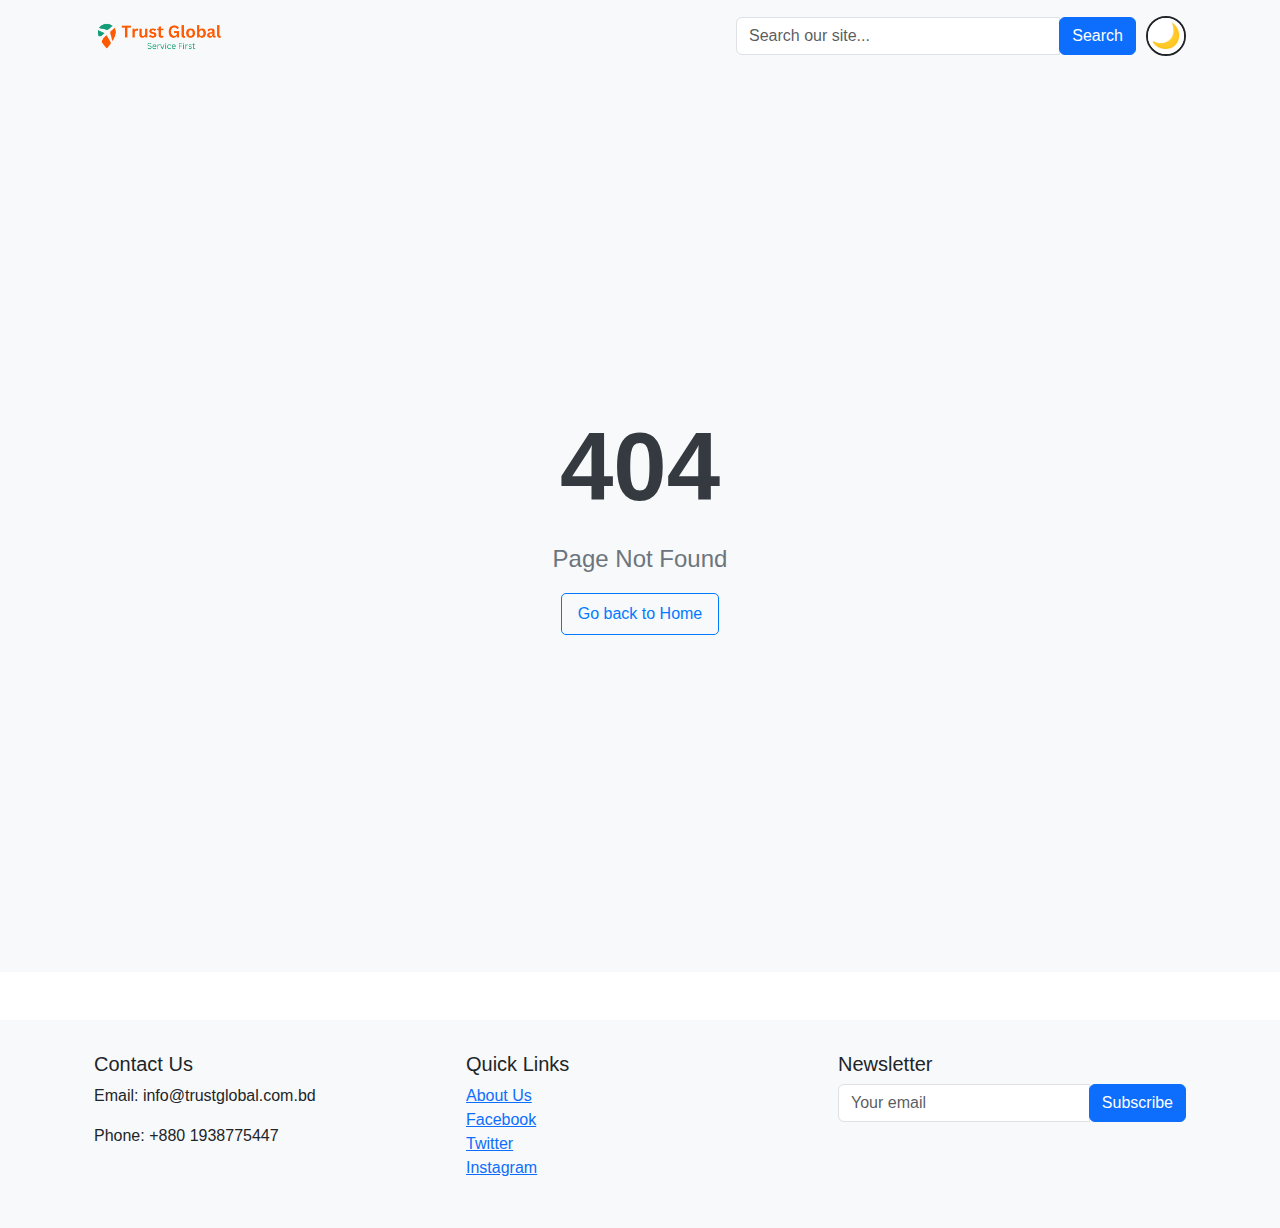
==== commit b0f1c2e7: "V1.12_BETA" ====
--- a/index.html
+++ b/index.html
@@ -1 +1 @@
-<!doctype html><html lang="en"><head><meta charset="utf-8"/><link rel="icon" href="/favicon.ico"/><meta name="viewport" content="width=device-width,initial-scale=1"/><meta name="theme-color" content="#000000"/><meta name="description" content="Web site created by Mahir"/><link rel="apple-touch-icon" href="/logo.png"/><link rel="manifest" href="/manifest.json"/><title>Webstore App</title><script defer="defer" src="/static/js/main.c4908191.js"></script><link href="/static/css/main.36f629a2.css" rel="stylesheet"></head><body><noscript>You need to enable JavaScript to run this app.</noscript><div id="root"></div><script>!function(){var e=sessionStorage.redirect;delete sessionStorage.redirect,e&&e!=location.href&&history.replaceState(null,null,e)}()</script></body></html>+<!doctype html><html lang="en"><head><meta charset="utf-8"/><link rel="icon" href="/favicon.ico"/><meta name="viewport" content="width=device-width,initial-scale=1"/><meta name="theme-color" content="#000000"/><meta name="description" content="Web site created by Mahir"/><link rel="apple-touch-icon" href="/logo.png"/><link rel="manifest" href="/manifest.json"/><title>Webstore App</title><script defer="defer" src="/static/js/main.4857e32b.js"></script><link href="/static/css/main.b6930bd5.css" rel="stylesheet"></head><body><div id="root"></div><noscript>You need to enable JavaScript to run this app.</noscript><script>!function(){var e=sessionStorage.redirect;if(delete sessionStorage.redirect,e&&e!=window.location.href){var r=new URL(e).searchParams.get("p");r&&history.replaceState(null,null,r)}}()</script></body></html>--- a/static/css/main.b6930bd5.css
+++ b/static/css/main.b6930bd5.css
@@ -0,0 +1,6 @@
+@charset "UTF-8";@keyframes react-loading-skeleton{to{transform:translateX(100%)}}.react-loading-skeleton{--base-color:#ebebeb;--highlight-color:#f5f5f5;--animation-duration:1.5s;--animation-direction:normal;--pseudo-element-display:block;background-color:var(--base-color);border-radius:.25rem;display:inline-flex;line-height:1;overflow:hidden;position:relative;-webkit-user-select:none;user-select:none;width:100%}.react-loading-skeleton:after{animation-direction:var(--animation-direction);animation-duration:var(--animation-duration);animation-iteration-count:infinite;animation-name:react-loading-skeleton;animation-timing-function:ease-in-out;background-image:linear-gradient(90deg,var(--base-color),var(--highlight-color),var(--base-color));background-repeat:no-repeat;content:" ";display:var(--pseudo-element-display);height:100%;left:0;position:absolute;right:0;top:0;transform:translateX(-100%)}@media (prefers-reduced-motion){.react-loading-skeleton{--pseudo-element-display:none}}.not-found-container{align-items:center;background-color:#f8f9fa;display:flex;flex-direction:column;height:100vh;justify-content:center;text-align:center}.not-found-title{color:#343a40;font-size:6rem;font-weight:700;margin:0}.not-found-message{color:#6c757d;font-size:1.5rem;margin:1rem 0}.not-found-link{border:1px solid #007bff;border-radius:5px;color:#007bff;font-size:1rem;padding:.5rem 1rem;text-decoration:none;transition:background-color .3s,color .3s}.not-found-link:hover{background-color:#007bff;color:#fff}/*!
+ * Bootstrap  v5.3.3 (https://getbootstrap.com/)
+ * Copyright 2011-2024 The Bootstrap Authors
+ * Licensed under MIT (https://github.com/twbs/bootstrap/blob/main/LICENSE)
+ */:root,[data-bs-theme=light]{--bs-blue:#0d6efd;--bs-indigo:#6610f2;--bs-purple:#6f42c1;--bs-pink:#d63384;--bs-red:#dc3545;--bs-orange:#fd7e14;--bs-yellow:#ffc107;--bs-green:#198754;--bs-teal:#20c997;--bs-cyan:#0dcaf0;--bs-black:#000;--bs-white:#fff;--bs-gray:#6c757d;--bs-gray-dark:#343a40;--bs-gray-100:#f8f9fa;--bs-gray-200:#e9ecef;--bs-gray-300:#dee2e6;--bs-gray-400:#ced4da;--bs-gray-500:#adb5bd;--bs-gray-600:#6c757d;--bs-gray-700:#495057;--bs-gray-800:#343a40;--bs-gray-900:#212529;--bs-primary:#0d6efd;--bs-secondary:#6c757d;--bs-success:#198754;--bs-info:#0dcaf0;--bs-warning:#ffc107;--bs-danger:#dc3545;--bs-light:#f8f9fa;--bs-dark:#212529;--bs-primary-rgb:13,110,253;--bs-secondary-rgb:108,117,125;--bs-success-rgb:25,135,84;--bs-info-rgb:13,202,240;--bs-warning-rgb:255,193,7;--bs-danger-rgb:220,53,69;--bs-light-rgb:248,249,250;--bs-dark-rgb:33,37,41;--bs-primary-text-emphasis:#052c65;--bs-secondary-text-emphasis:#2b2f32;--bs-success-text-emphasis:#0a3622;--bs-info-text-emphasis:#055160;--bs-warning-text-emphasis:#664d03;--bs-danger-text-emphasis:#58151c;--bs-light-text-emphasis:#495057;--bs-dark-text-emphasis:#495057;--bs-primary-bg-subtle:#cfe2ff;--bs-secondary-bg-subtle:#e2e3e5;--bs-success-bg-subtle:#d1e7dd;--bs-info-bg-subtle:#cff4fc;--bs-warning-bg-subtle:#fff3cd;--bs-danger-bg-subtle:#f8d7da;--bs-light-bg-subtle:#fcfcfd;--bs-dark-bg-subtle:#ced4da;--bs-primary-border-subtle:#9ec5fe;--bs-secondary-border-subtle:#c4c8cb;--bs-success-border-subtle:#a3cfbb;--bs-info-border-subtle:#9eeaf9;--bs-warning-border-subtle:#ffe69c;--bs-danger-border-subtle:#f1aeb5;--bs-light-border-subtle:#e9ecef;--bs-dark-border-subtle:#adb5bd;--bs-white-rgb:255,255,255;--bs-black-rgb:0,0,0;--bs-font-sans-serif:system-ui,-apple-system,"Segoe UI",Roboto,"Helvetica Neue","Noto Sans","Liberation Sans",Arial,sans-serif,"Apple Color Emoji","Segoe UI Emoji","Segoe UI Symbol","Noto Color Emoji";--bs-font-monospace:SFMono-Regular,Menlo,Monaco,Consolas,"Liberation Mono","Courier New",monospace;--bs-gradient:linear-gradient(180deg,#ffffff26,#fff0);--bs-body-font-family:var(--bs-font-sans-serif);--bs-body-font-size:1rem;--bs-body-font-weight:400;--bs-body-line-height:1.5;--bs-body-color:#212529;--bs-body-color-rgb:33,37,41;--bs-body-bg:#fff;--bs-body-bg-rgb:255,255,255;--bs-emphasis-color:#000;--bs-emphasis-color-rgb:0,0,0;--bs-secondary-color:#212529bf;--bs-secondary-color-rgb:33,37,41;--bs-secondary-bg:#e9ecef;--bs-secondary-bg-rgb:233,236,239;--bs-tertiary-color:#21252980;--bs-tertiary-color-rgb:33,37,41;--bs-tertiary-bg:#f8f9fa;--bs-tertiary-bg-rgb:248,249,250;--bs-heading-color:inherit;--bs-link-color:#0d6efd;--bs-link-color-rgb:13,110,253;--bs-link-decoration:underline;--bs-link-hover-color:#0a58ca;--bs-link-hover-color-rgb:10,88,202;--bs-code-color:#d63384;--bs-highlight-color:#212529;--bs-highlight-bg:#fff3cd;--bs-border-width:1px;--bs-border-style:solid;--bs-border-color:#dee2e6;--bs-border-color-translucent:rgba(0,0,0,.175);--bs-border-radius:0.375rem;--bs-border-radius-sm:0.25rem;--bs-border-radius-lg:0.5rem;--bs-border-radius-xl:1rem;--bs-border-radius-xxl:2rem;--bs-border-radius-2xl:var(--bs-border-radius-xxl);--bs-border-radius-pill:50rem;--bs-box-shadow:0 0.5rem 1rem #00000026;--bs-box-shadow-sm:0 0.125rem 0.25rem rgba(0,0,0,.075);--bs-box-shadow-lg:0 1rem 3rem rgba(0,0,0,.175);--bs-box-shadow-inset:inset 0 1px 2px rgba(0,0,0,.075);--bs-focus-ring-width:0.25rem;--bs-focus-ring-opacity:0.25;--bs-focus-ring-color:#0d6efd40;--bs-form-valid-color:#198754;--bs-form-valid-border-color:#198754;--bs-form-invalid-color:#dc3545;--bs-form-invalid-border-color:#dc3545}[data-bs-theme=dark]{--bs-body-color:#dee2e6;--bs-body-color-rgb:222,226,230;--bs-body-bg:#212529;--bs-body-bg-rgb:33,37,41;--bs-emphasis-color:#fff;--bs-emphasis-color-rgb:255,255,255;--bs-secondary-color:#dee2e6bf;--bs-secondary-color-rgb:222,226,230;--bs-secondary-bg:#343a40;--bs-secondary-bg-rgb:52,58,64;--bs-tertiary-color:#dee2e680;--bs-tertiary-color-rgb:222,226,230;--bs-tertiary-bg:#2b3035;--bs-tertiary-bg-rgb:43,48,53;--bs-primary-text-emphasis:#6ea8fe;--bs-secondary-text-emphasis:#a7acb1;--bs-success-text-emphasis:#75b798;--bs-info-text-emphasis:#6edff6;--bs-warning-text-emphasis:#ffda6a;--bs-danger-text-emphasis:#ea868f;--bs-light-text-emphasis:#f8f9fa;--bs-dark-text-emphasis:#dee2e6;--bs-primary-bg-subtle:#031633;--bs-secondary-bg-subtle:#161719;--bs-success-bg-subtle:#051b11;--bs-info-bg-subtle:#032830;--bs-warning-bg-subtle:#332701;--bs-danger-bg-subtle:#2c0b0e;--bs-light-bg-subtle:#343a40;--bs-dark-bg-subtle:#1a1d20;--bs-primary-border-subtle:#084298;--bs-secondary-border-subtle:#41464b;--bs-success-border-subtle:#0f5132;--bs-info-border-subtle:#087990;--bs-warning-border-subtle:#997404;--bs-danger-border-subtle:#842029;--bs-light-border-subtle:#495057;--bs-dark-border-subtle:#343a40;--bs-heading-color:inherit;--bs-link-color:#6ea8fe;--bs-link-hover-color:#8bb9fe;--bs-link-color-rgb:110,168,254;--bs-link-hover-color-rgb:139,185,254;--bs-code-color:#e685b5;--bs-highlight-color:#dee2e6;--bs-highlight-bg:#664d03;--bs-border-color:#495057;--bs-border-color-translucent:#ffffff26;--bs-form-valid-color:#75b798;--bs-form-valid-border-color:#75b798;--bs-form-invalid-color:#ea868f;--bs-form-invalid-border-color:#ea868f;color-scheme:dark}*,:after,:before{box-sizing:border-box}@media (prefers-reduced-motion:no-preference){:root{scroll-behavior:smooth}}body{-webkit-text-size-adjust:100%;-webkit-tap-highlight-color:transparent;background-color:var(--bs-body-bg);color:var(--bs-body-color);font-family:system-ui,-apple-system,Segoe UI,Roboto,Helvetica Neue,Noto Sans,Liberation Sans,Arial,sans-serif,Apple Color Emoji,Segoe UI Emoji,Segoe UI Symbol,Noto Color Emoji;font-family:var(--bs-body-font-family);font-size:1rem;font-size:var(--bs-body-font-size);font-weight:400;font-weight:var(--bs-body-font-weight);line-height:1.5;line-height:var(--bs-body-line-height);margin:0;text-align:var(--bs-body-text-align)}hr{border:0;border-top:1px solid;border-top:var(--bs-border-width) solid;color:inherit;margin:1rem 0;opacity:.25}.h1,.h2,.h3,.h4,.h5,.h6,h1,h2,h3,h4,h5,h6{color:inherit;color:var(--bs-heading-color);font-weight:500;line-height:1.2;margin-bottom:.5rem;margin-top:0}.h1,h1{font-size:calc(1.375rem + 1.5vw)}@media (min-width:1200px){.h1,h1{font-size:2.5rem}}.h2,h2{font-size:calc(1.325rem + .9vw)}@media (min-width:1200px){.h2,h2{font-size:2rem}}.h3,h3{font-size:calc(1.3rem + .6vw)}@media (min-width:1200px){.h3,h3{font-size:1.75rem}}.h4,h4{font-size:calc(1.275rem + .3vw)}@media (min-width:1200px){.h4,h4{font-size:1.5rem}}.h5,h5{font-size:1.25rem}.h6,h6{font-size:1rem}p{margin-bottom:1rem;margin-top:0}abbr[title]{cursor:help;-webkit-text-decoration:underline dotted;text-decoration:underline dotted;-webkit-text-decoration-skip-ink:none;text-decoration-skip-ink:none}address{font-style:normal;line-height:inherit;margin-bottom:1rem}ol,ul{padding-left:2rem}dl,ol,ul{margin-bottom:1rem;margin-top:0}ol ol,ol ul,ul ol,ul ul{margin-bottom:0}dt{font-weight:700}dd{margin-bottom:.5rem;margin-left:0}blockquote{margin:0 0 1rem}b,strong{font-weight:bolder}.small,small{font-size:.875em}.mark,mark{background-color:#fff3cd;background-color:var(--bs-highlight-bg);color:#212529;color:var(--bs-highlight-color);padding:.1875em}sub,sup{font-size:.75em;line-height:0;position:relative;vertical-align:initial}sub{bottom:-.25em}sup{top:-.5em}a{color:#0d6efd;color:rgba(var(--bs-link-color-rgb),var(--bs-link-opacity,1));text-decoration:underline}a:hover{--bs-link-color-rgb:var(--bs-link-hover-color-rgb)}a:not([href]):not([class]),a:not([href]):not([class]):hover{color:inherit;text-decoration:none}code,kbd,pre,samp{font-family:SFMono-Regular,Menlo,Monaco,Consolas,Liberation Mono,Courier New,monospace;font-family:var(--bs-font-monospace);font-size:1em}pre{display:block;font-size:.875em;margin-bottom:1rem;margin-top:0;overflow:auto}pre code{color:inherit;font-size:inherit;word-break:normal}code{word-wrap:break-word;color:#d63384;color:var(--bs-code-color);font-size:.875em}a>code{color:inherit}kbd{background-color:#212529;background-color:var(--bs-body-color);border-radius:.25rem;color:#fff;color:var(--bs-body-bg);font-size:.875em;padding:.1875rem .375rem}kbd kbd{font-size:1em;padding:0}figure{margin:0 0 1rem}img,svg{vertical-align:middle}table{border-collapse:collapse;caption-side:bottom}caption{color:#212529bf;color:var(--bs-secondary-color);padding-bottom:.5rem;padding-top:.5rem;text-align:left}th{text-align:inherit;text-align:-webkit-match-parent}tbody,td,tfoot,th,thead,tr{border:0 solid;border-color:inherit}label{display:inline-block}button{border-radius:0}button:focus:not(:focus-visible){outline:0}button,input,optgroup,select,textarea{font-family:inherit;font-size:inherit;line-height:inherit;margin:0}button,select{text-transform:none}[role=button]{cursor:pointer}select{word-wrap:normal}select:disabled{opacity:1}[list]:not([type=date]):not([type=datetime-local]):not([type=month]):not([type=week]):not([type=time])::-webkit-calendar-picker-indicator{display:none!important}[type=button],[type=reset],[type=submit],button{-webkit-appearance:button}[type=button]:not(:disabled),[type=reset]:not(:disabled),[type=submit]:not(:disabled),button:not(:disabled){cursor:pointer}::-moz-focus-inner{border-style:none;padding:0}textarea{resize:vertical}fieldset{border:0;margin:0;min-width:0;padding:0}legend{float:left;font-size:calc(1.275rem + .3vw);line-height:inherit;margin-bottom:.5rem;padding:0;width:100%}@media (min-width:1200px){legend{font-size:1.5rem}}legend+*{clear:left}::-webkit-datetime-edit-day-field,::-webkit-datetime-edit-fields-wrapper,::-webkit-datetime-edit-hour-field,::-webkit-datetime-edit-minute,::-webkit-datetime-edit-month-field,::-webkit-datetime-edit-text,::-webkit-datetime-edit-year-field{padding:0}::-webkit-inner-spin-button{height:auto}[type=search]{-webkit-appearance:textfield;outline-offset:-2px}::-webkit-search-decoration{-webkit-appearance:none}::-webkit-color-swatch-wrapper{padding:0}::-webkit-file-upload-button{-webkit-appearance:button;font:inherit}::file-selector-button{-webkit-appearance:button;font:inherit}output{display:inline-block}iframe{border:0}summary{cursor:pointer;display:list-item}progress{vertical-align:initial}[hidden]{display:none!important}.lead{font-size:1.25rem;font-weight:300}.display-1{font-size:calc(1.625rem + 4.5vw);font-weight:300;line-height:1.2}@media (min-width:1200px){.display-1{font-size:5rem}}.display-2{font-size:calc(1.575rem + 3.9vw);font-weight:300;line-height:1.2}@media (min-width:1200px){.display-2{font-size:4.5rem}}.display-3{font-size:calc(1.525rem + 3.3vw);font-weight:300;line-height:1.2}@media (min-width:1200px){.display-3{font-size:4rem}}.display-4{font-size:calc(1.475rem + 2.7vw);font-weight:300;line-height:1.2}@media (min-width:1200px){.display-4{font-size:3.5rem}}.display-5{font-size:calc(1.425rem + 2.1vw);font-weight:300;line-height:1.2}@media (min-width:1200px){.display-5{font-size:3rem}}.display-6{font-size:calc(1.375rem + 1.5vw);font-weight:300;line-height:1.2}@media (min-width:1200px){.display-6{font-size:2.5rem}}.list-inline,.list-unstyled{list-style:none;padding-left:0}.list-inline-item{display:inline-block}.list-inline-item:not(:last-child){margin-right:.5rem}.initialism{font-size:.875em;text-transform:uppercase}.blockquote{font-size:1.25rem;margin-bottom:1rem}.blockquote>:last-child{margin-bottom:0}.blockquote-footer{color:#6c757d;font-size:.875em;margin-bottom:1rem;margin-top:-1rem}.blockquote-footer:before{content:"— "}.img-fluid,.img-thumbnail{height:auto;max-width:100%}.img-thumbnail{background-color:#fff;background-color:var(--bs-body-bg);border:1px solid #dee2e6;border:var(--bs-border-width) solid var(--bs-border-color);border-radius:.375rem;border-radius:var(--bs-border-radius);padding:.25rem}.figure{display:inline-block}.figure-img{line-height:1;margin-bottom:.5rem}.figure-caption{color:#212529bf;color:var(--bs-secondary-color);font-size:.875em}.container,.container-fluid,.container-lg,.container-md,.container-sm,.container-xl,.container-xxl{--bs-gutter-x:1.5rem;--bs-gutter-y:0;margin-left:auto;margin-right:auto;padding-left:calc(var(--bs-gutter-x)*.5);padding-right:calc(var(--bs-gutter-x)*.5);width:100%}@media (min-width:576px){.container,.container-sm{max-width:540px}}@media (min-width:768px){.container,.container-md,.container-sm{max-width:720px}}@media (min-width:992px){.container,.container-lg,.container-md,.container-sm{max-width:960px}}@media (min-width:1200px){.container,.container-lg,.container-md,.container-sm,.container-xl{max-width:1140px}}@media (min-width:1400px){.container,.container-lg,.container-md,.container-sm,.container-xl,.container-xxl{max-width:1320px}}:root{--bs-breakpoint-xs:0;--bs-breakpoint-sm:576px;--bs-breakpoint-md:768px;--bs-breakpoint-lg:992px;--bs-breakpoint-xl:1200px;--bs-breakpoint-xxl:1400px}.row{--bs-gutter-x:1.5rem;--bs-gutter-y:0;display:flex;flex-wrap:wrap;margin-left:calc(var(--bs-gutter-x)*-.5);margin-right:calc(var(--bs-gutter-x)*-.5);margin-top:calc(var(--bs-gutter-y)*-1)}.row>*{flex-shrink:0;margin-top:var(--bs-gutter-y);max-width:100%;padding-left:calc(var(--bs-gutter-x)*.5);padding-right:calc(var(--bs-gutter-x)*.5);width:100%}.col{flex:1 0}.row-cols-auto>*{flex:0 0 auto;width:auto}.row-cols-1>*{flex:0 0 auto;width:100%}.row-cols-2>*{flex:0 0 auto;width:50%}.row-cols-3>*{flex:0 0 auto;width:33.33333333%}.row-cols-4>*{flex:0 0 auto;width:25%}.row-cols-5>*{flex:0 0 auto;width:20%}.row-cols-6>*{flex:0 0 auto;width:16.66666667%}.col-auto{flex:0 0 auto;width:auto}.col-1{flex:0 0 auto;width:8.33333333%}.col-2{flex:0 0 auto;width:16.66666667%}.col-3{flex:0 0 auto;width:25%}.col-4{flex:0 0 auto;width:33.33333333%}.col-5{flex:0 0 auto;width:41.66666667%}.col-6{flex:0 0 auto;width:50%}.col-7{flex:0 0 auto;width:58.33333333%}.col-8{flex:0 0 auto;width:66.66666667%}.col-9{flex:0 0 auto;width:75%}.col-10{flex:0 0 auto;width:83.33333333%}.col-11{flex:0 0 auto;width:91.66666667%}.col-12{flex:0 0 auto;width:100%}.offset-1{margin-left:8.33333333%}.offset-2{margin-left:16.66666667%}.offset-3{margin-left:25%}.offset-4{margin-left:33.33333333%}.offset-5{margin-left:41.66666667%}.offset-6{margin-left:50%}.offset-7{margin-left:58.33333333%}.offset-8{margin-left:66.66666667%}.offset-9{margin-left:75%}.offset-10{margin-left:83.33333333%}.offset-11{margin-left:91.66666667%}.g-0,.gx-0{--bs-gutter-x:0}.g-0,.gy-0{--bs-gutter-y:0}.g-1,.gx-1{--bs-gutter-x:0.25rem}.g-1,.gy-1{--bs-gutter-y:0.25rem}.g-2,.gx-2{--bs-gutter-x:0.5rem}.g-2,.gy-2{--bs-gutter-y:0.5rem}.g-3,.gx-3{--bs-gutter-x:1rem}.g-3,.gy-3{--bs-gutter-y:1rem}.g-4,.gx-4{--bs-gutter-x:1.5rem}.g-4,.gy-4{--bs-gutter-y:1.5rem}.g-5,.gx-5{--bs-gutter-x:3rem}.g-5,.gy-5{--bs-gutter-y:3rem}@media (min-width:576px){.col-sm{flex:1 0}.row-cols-sm-auto>*{flex:0 0 auto;width:auto}.row-cols-sm-1>*{flex:0 0 auto;width:100%}.row-cols-sm-2>*{flex:0 0 auto;width:50%}.row-cols-sm-3>*{flex:0 0 auto;width:33.33333333%}.row-cols-sm-4>*{flex:0 0 auto;width:25%}.row-cols-sm-5>*{flex:0 0 auto;width:20%}.row-cols-sm-6>*{flex:0 0 auto;width:16.66666667%}.col-sm-auto{flex:0 0 auto;width:auto}.col-sm-1{flex:0 0 auto;width:8.33333333%}.col-sm-2{flex:0 0 auto;width:16.66666667%}.col-sm-3{flex:0 0 auto;width:25%}.col-sm-4{flex:0 0 auto;width:33.33333333%}.col-sm-5{flex:0 0 auto;width:41.66666667%}.col-sm-6{flex:0 0 auto;width:50%}.col-sm-7{flex:0 0 auto;width:58.33333333%}.col-sm-8{flex:0 0 auto;width:66.66666667%}.col-sm-9{flex:0 0 auto;width:75%}.col-sm-10{flex:0 0 auto;width:83.33333333%}.col-sm-11{flex:0 0 auto;width:91.66666667%}.col-sm-12{flex:0 0 auto;width:100%}.offset-sm-0{margin-left:0}.offset-sm-1{margin-left:8.33333333%}.offset-sm-2{margin-left:16.66666667%}.offset-sm-3{margin-left:25%}.offset-sm-4{margin-left:33.33333333%}.offset-sm-5{margin-left:41.66666667%}.offset-sm-6{margin-left:50%}.offset-sm-7{margin-left:58.33333333%}.offset-sm-8{margin-left:66.66666667%}.offset-sm-9{margin-left:75%}.offset-sm-10{margin-left:83.33333333%}.offset-sm-11{margin-left:91.66666667%}.g-sm-0,.gx-sm-0{--bs-gutter-x:0}.g-sm-0,.gy-sm-0{--bs-gutter-y:0}.g-sm-1,.gx-sm-1{--bs-gutter-x:0.25rem}.g-sm-1,.gy-sm-1{--bs-gutter-y:0.25rem}.g-sm-2,.gx-sm-2{--bs-gutter-x:0.5rem}.g-sm-2,.gy-sm-2{--bs-gutter-y:0.5rem}.g-sm-3,.gx-sm-3{--bs-gutter-x:1rem}.g-sm-3,.gy-sm-3{--bs-gutter-y:1rem}.g-sm-4,.gx-sm-4{--bs-gutter-x:1.5rem}.g-sm-4,.gy-sm-4{--bs-gutter-y:1.5rem}.g-sm-5,.gx-sm-5{--bs-gutter-x:3rem}.g-sm-5,.gy-sm-5{--bs-gutter-y:3rem}}@media (min-width:768px){.col-md{flex:1 0}.row-cols-md-auto>*{flex:0 0 auto;width:auto}.row-cols-md-1>*{flex:0 0 auto;width:100%}.row-cols-md-2>*{flex:0 0 auto;width:50%}.row-cols-md-3>*{flex:0 0 auto;width:33.33333333%}.row-cols-md-4>*{flex:0 0 auto;width:25%}.row-cols-md-5>*{flex:0 0 auto;width:20%}.row-cols-md-6>*{flex:0 0 auto;width:16.66666667%}.col-md-auto{flex:0 0 auto;width:auto}.col-md-1{flex:0 0 auto;width:8.33333333%}.col-md-2{flex:0 0 auto;width:16.66666667%}.col-md-3{flex:0 0 auto;width:25%}.col-md-4{flex:0 0 auto;width:33.33333333%}.col-md-5{flex:0 0 auto;width:41.66666667%}.col-md-6{flex:0 0 auto;width:50%}.col-md-7{flex:0 0 auto;width:58.33333333%}.col-md-8{flex:0 0 auto;width:66.66666667%}.col-md-9{flex:0 0 auto;width:75%}.col-md-10{flex:0 0 auto;width:83.33333333%}.col-md-11{flex:0 0 auto;width:91.66666667%}.col-md-12{flex:0 0 auto;width:100%}.offset-md-0{margin-left:0}.offset-md-1{margin-left:8.33333333%}.offset-md-2{margin-left:16.66666667%}.offset-md-3{margin-left:25%}.offset-md-4{margin-left:33.33333333%}.offset-md-5{margin-left:41.66666667%}.offset-md-6{margin-left:50%}.offset-md-7{margin-left:58.33333333%}.offset-md-8{margin-left:66.66666667%}.offset-md-9{margin-left:75%}.offset-md-10{margin-left:83.33333333%}.offset-md-11{margin-left:91.66666667%}.g-md-0,.gx-md-0{--bs-gutter-x:0}.g-md-0,.gy-md-0{--bs-gutter-y:0}.g-md-1,.gx-md-1{--bs-gutter-x:0.25rem}.g-md-1,.gy-md-1{--bs-gutter-y:0.25rem}.g-md-2,.gx-md-2{--bs-gutter-x:0.5rem}.g-md-2,.gy-md-2{--bs-gutter-y:0.5rem}.g-md-3,.gx-md-3{--bs-gutter-x:1rem}.g-md-3,.gy-md-3{--bs-gutter-y:1rem}.g-md-4,.gx-md-4{--bs-gutter-x:1.5rem}.g-md-4,.gy-md-4{--bs-gutter-y:1.5rem}.g-md-5,.gx-md-5{--bs-gutter-x:3rem}.g-md-5,.gy-md-5{--bs-gutter-y:3rem}}@media (min-width:992px){.col-lg{flex:1 0}.row-cols-lg-auto>*{flex:0 0 auto;width:auto}.row-cols-lg-1>*{flex:0 0 auto;width:100%}.row-cols-lg-2>*{flex:0 0 auto;width:50%}.row-cols-lg-3>*{flex:0 0 auto;width:33.33333333%}.row-cols-lg-4>*{flex:0 0 auto;width:25%}.row-cols-lg-5>*{flex:0 0 auto;width:20%}.row-cols-lg-6>*{flex:0 0 auto;width:16.66666667%}.col-lg-auto{flex:0 0 auto;width:auto}.col-lg-1{flex:0 0 auto;width:8.33333333%}.col-lg-2{flex:0 0 auto;width:16.66666667%}.col-lg-3{flex:0 0 auto;width:25%}.col-lg-4{flex:0 0 auto;width:33.33333333%}.col-lg-5{flex:0 0 auto;width:41.66666667%}.col-lg-6{flex:0 0 auto;width:50%}.col-lg-7{flex:0 0 auto;width:58.33333333%}.col-lg-8{flex:0 0 auto;width:66.66666667%}.col-lg-9{flex:0 0 auto;width:75%}.col-lg-10{flex:0 0 auto;width:83.33333333%}.col-lg-11{flex:0 0 auto;width:91.66666667%}.col-lg-12{flex:0 0 auto;width:100%}.offset-lg-0{margin-left:0}.offset-lg-1{margin-left:8.33333333%}.offset-lg-2{margin-left:16.66666667%}.offset-lg-3{margin-left:25%}.offset-lg-4{margin-left:33.33333333%}.offset-lg-5{margin-left:41.66666667%}.offset-lg-6{margin-left:50%}.offset-lg-7{margin-left:58.33333333%}.offset-lg-8{margin-left:66.66666667%}.offset-lg-9{margin-left:75%}.offset-lg-10{margin-left:83.33333333%}.offset-lg-11{margin-left:91.66666667%}.g-lg-0,.gx-lg-0{--bs-gutter-x:0}.g-lg-0,.gy-lg-0{--bs-gutter-y:0}.g-lg-1,.gx-lg-1{--bs-gutter-x:0.25rem}.g-lg-1,.gy-lg-1{--bs-gutter-y:0.25rem}.g-lg-2,.gx-lg-2{--bs-gutter-x:0.5rem}.g-lg-2,.gy-lg-2{--bs-gutter-y:0.5rem}.g-lg-3,.gx-lg-3{--bs-gutter-x:1rem}.g-lg-3,.gy-lg-3{--bs-gutter-y:1rem}.g-lg-4,.gx-lg-4{--bs-gutter-x:1.5rem}.g-lg-4,.gy-lg-4{--bs-gutter-y:1.5rem}.g-lg-5,.gx-lg-5{--bs-gutter-x:3rem}.g-lg-5,.gy-lg-5{--bs-gutter-y:3rem}}@media (min-width:1200px){.col-xl{flex:1 0}.row-cols-xl-auto>*{flex:0 0 auto;width:auto}.row-cols-xl-1>*{flex:0 0 auto;width:100%}.row-cols-xl-2>*{flex:0 0 auto;width:50%}.row-cols-xl-3>*{flex:0 0 auto;width:33.33333333%}.row-cols-xl-4>*{flex:0 0 auto;width:25%}.row-cols-xl-5>*{flex:0 0 auto;width:20%}.row-cols-xl-6>*{flex:0 0 auto;width:16.66666667%}.col-xl-auto{flex:0 0 auto;width:auto}.col-xl-1{flex:0 0 auto;width:8.33333333%}.col-xl-2{flex:0 0 auto;width:16.66666667%}.col-xl-3{flex:0 0 auto;width:25%}.col-xl-4{flex:0 0 auto;width:33.33333333%}.col-xl-5{flex:0 0 auto;width:41.66666667%}.col-xl-6{flex:0 0 auto;width:50%}.col-xl-7{flex:0 0 auto;width:58.33333333%}.col-xl-8{flex:0 0 auto;width:66.66666667%}.col-xl-9{flex:0 0 auto;width:75%}.col-xl-10{flex:0 0 auto;width:83.33333333%}.col-xl-11{flex:0 0 auto;width:91.66666667%}.col-xl-12{flex:0 0 auto;width:100%}.offset-xl-0{margin-left:0}.offset-xl-1{margin-left:8.33333333%}.offset-xl-2{margin-left:16.66666667%}.offset-xl-3{margin-left:25%}.offset-xl-4{margin-left:33.33333333%}.offset-xl-5{margin-left:41.66666667%}.offset-xl-6{margin-left:50%}.offset-xl-7{margin-left:58.33333333%}.offset-xl-8{margin-left:66.66666667%}.offset-xl-9{margin-left:75%}.offset-xl-10{margin-left:83.33333333%}.offset-xl-11{margin-left:91.66666667%}.g-xl-0,.gx-xl-0{--bs-gutter-x:0}.g-xl-0,.gy-xl-0{--bs-gutter-y:0}.g-xl-1,.gx-xl-1{--bs-gutter-x:0.25rem}.g-xl-1,.gy-xl-1{--bs-gutter-y:0.25rem}.g-xl-2,.gx-xl-2{--bs-gutter-x:0.5rem}.g-xl-2,.gy-xl-2{--bs-gutter-y:0.5rem}.g-xl-3,.gx-xl-3{--bs-gutter-x:1rem}.g-xl-3,.gy-xl-3{--bs-gutter-y:1rem}.g-xl-4,.gx-xl-4{--bs-gutter-x:1.5rem}.g-xl-4,.gy-xl-4{--bs-gutter-y:1.5rem}.g-xl-5,.gx-xl-5{--bs-gutter-x:3rem}.g-xl-5,.gy-xl-5{--bs-gutter-y:3rem}}@media (min-width:1400px){.col-xxl{flex:1 0}.row-cols-xxl-auto>*{flex:0 0 auto;width:auto}.row-cols-xxl-1>*{flex:0 0 auto;width:100%}.row-cols-xxl-2>*{flex:0 0 auto;width:50%}.row-cols-xxl-3>*{flex:0 0 auto;width:33.33333333%}.row-cols-xxl-4>*{flex:0 0 auto;width:25%}.row-cols-xxl-5>*{flex:0 0 auto;width:20%}.row-cols-xxl-6>*{flex:0 0 auto;width:16.66666667%}.col-xxl-auto{flex:0 0 auto;width:auto}.col-xxl-1{flex:0 0 auto;width:8.33333333%}.col-xxl-2{flex:0 0 auto;width:16.66666667%}.col-xxl-3{flex:0 0 auto;width:25%}.col-xxl-4{flex:0 0 auto;width:33.33333333%}.col-xxl-5{flex:0 0 auto;width:41.66666667%}.col-xxl-6{flex:0 0 auto;width:50%}.col-xxl-7{flex:0 0 auto;width:58.33333333%}.col-xxl-8{flex:0 0 auto;width:66.66666667%}.col-xxl-9{flex:0 0 auto;width:75%}.col-xxl-10{flex:0 0 auto;width:83.33333333%}.col-xxl-11{flex:0 0 auto;width:91.66666667%}.col-xxl-12{flex:0 0 auto;width:100%}.offset-xxl-0{margin-left:0}.offset-xxl-1{margin-left:8.33333333%}.offset-xxl-2{margin-left:16.66666667%}.offset-xxl-3{margin-left:25%}.offset-xxl-4{margin-left:33.33333333%}.offset-xxl-5{margin-left:41.66666667%}.offset-xxl-6{margin-left:50%}.offset-xxl-7{margin-left:58.33333333%}.offset-xxl-8{margin-left:66.66666667%}.offset-xxl-9{margin-left:75%}.offset-xxl-10{margin-left:83.33333333%}.offset-xxl-11{margin-left:91.66666667%}.g-xxl-0,.gx-xxl-0{--bs-gutter-x:0}.g-xxl-0,.gy-xxl-0{--bs-gutter-y:0}.g-xxl-1,.gx-xxl-1{--bs-gutter-x:0.25rem}.g-xxl-1,.gy-xxl-1{--bs-gutter-y:0.25rem}.g-xxl-2,.gx-xxl-2{--bs-gutter-x:0.5rem}.g-xxl-2,.gy-xxl-2{--bs-gutter-y:0.5rem}.g-xxl-3,.gx-xxl-3{--bs-gutter-x:1rem}.g-xxl-3,.gy-xxl-3{--bs-gutter-y:1rem}.g-xxl-4,.gx-xxl-4{--bs-gutter-x:1.5rem}.g-xxl-4,.gy-xxl-4{--bs-gutter-y:1.5rem}.g-xxl-5,.gx-xxl-5{--bs-gutter-x:3rem}.g-xxl-5,.gy-xxl-5{--bs-gutter-y:3rem}}.table{--bs-table-color-type:initial;--bs-table-bg-type:initial;--bs-table-color-state:initial;--bs-table-bg-state:initial;--bs-table-color:var(--bs-emphasis-color);--bs-table-bg:var(--bs-body-bg);--bs-table-border-color:var(--bs-border-color);--bs-table-accent-bg:#0000;--bs-table-striped-color:var(--bs-emphasis-color);--bs-table-striped-bg:rgba(var(--bs-emphasis-color-rgb),0.05);--bs-table-active-color:var(--bs-emphasis-color);--bs-table-active-bg:rgba(var(--bs-emphasis-color-rgb),0.1);--bs-table-hover-color:var(--bs-emphasis-color);--bs-table-hover-bg:rgba(var(--bs-emphasis-color-rgb),0.075);border-color:var(--bs-table-border-color);margin-bottom:1rem;vertical-align:top;width:100%}.table>:not(caption)>*>*{background-color:var(--bs-table-bg);border-bottom-width:1px;border-bottom-width:var(--bs-border-width);box-shadow:inset 0 0 0 9999px var(--bs-table-accent-bg);box-shadow:inset 0 0 0 9999px var(--bs-table-bg-state,var(--bs-table-bg-type,var(--bs-table-accent-bg)));color:var(--bs-table-color);color:var(--bs-table-color-state,var(--bs-table-color-type,var(--bs-table-color)));padding:.5rem}.table>tbody{vertical-align:inherit}.table>thead{vertical-align:bottom}.table-group-divider{border-top:2px solid;border-top:calc(var(--bs-border-width)*2) solid}.caption-top{caption-side:top}.table-sm>:not(caption)>*>*{padding:.25rem}.table-bordered>:not(caption)>*{border-width:1px 0;border-width:var(--bs-border-width) 0}.table-bordered>:not(caption)>*>*{border-width:0 1px;border-width:0 var(--bs-border-width)}.table-borderless>:not(caption)>*>*{border-bottom-width:0}.table-borderless>:not(:first-child){border-top-width:0}.table-striped-columns>:not(caption)>tr>:nth-child(2n),.table-striped>tbody>tr:nth-of-type(odd)>*{--bs-table-color-type:var(--bs-table-striped-color);--bs-table-bg-type:var(--bs-table-striped-bg)}.table-active{--bs-table-color-state:var(--bs-table-active-color);--bs-table-bg-state:var(--bs-table-active-bg)}.table-hover>tbody>tr:hover>*{--bs-table-color-state:var(--bs-table-hover-color);--bs-table-bg-state:var(--bs-table-hover-bg)}.table-primary{--bs-table-color:#000;--bs-table-bg:#cfe2ff;--bs-table-border-color:#a6b5cc;--bs-table-striped-bg:#c5d7f2;--bs-table-striped-color:#000;--bs-table-active-bg:#bacbe6;--bs-table-active-color:#000;--bs-table-hover-bg:#bfd1ec;--bs-table-hover-color:#000}.table-primary,.table-secondary{border-color:var(--bs-table-border-color);color:var(--bs-table-color)}.table-secondary{--bs-table-color:#000;--bs-table-bg:#e2e3e5;--bs-table-border-color:#b5b6b7;--bs-table-striped-bg:#d7d8da;--bs-table-striped-color:#000;--bs-table-active-bg:#cbccce;--bs-table-active-color:#000;--bs-table-hover-bg:#d1d2d4;--bs-table-hover-color:#000}.table-success{--bs-table-color:#000;--bs-table-bg:#d1e7dd;--bs-table-border-color:#a7b9b1;--bs-table-striped-bg:#c7dbd2;--bs-table-striped-color:#000;--bs-table-active-bg:#bcd0c7;--bs-table-active-color:#000;--bs-table-hover-bg:#c1d6cc;--bs-table-hover-color:#000}.table-info,.table-success{border-color:var(--bs-table-border-color);color:var(--bs-table-color)}.table-info{--bs-table-color:#000;--bs-table-bg:#cff4fc;--bs-table-border-color:#a6c3ca;--bs-table-striped-bg:#c5e8ef;--bs-table-striped-color:#000;--bs-table-active-bg:#badce3;--bs-table-active-color:#000;--bs-table-hover-bg:#bfe2e9;--bs-table-hover-color:#000}.table-warning{--bs-table-color:#000;--bs-table-bg:#fff3cd;--bs-table-border-color:#ccc2a4;--bs-table-striped-bg:#f2e7c3;--bs-table-striped-color:#000;--bs-table-active-bg:#e6dbb9;--bs-table-active-color:#000;--bs-table-hover-bg:#ece1be;--bs-table-hover-color:#000}.table-danger,.table-warning{border-color:var(--bs-table-border-color);color:var(--bs-table-color)}.table-danger{--bs-table-color:#000;--bs-table-bg:#f8d7da;--bs-table-border-color:#c6acae;--bs-table-striped-bg:#eccccf;--bs-table-striped-color:#000;--bs-table-active-bg:#dfc2c4;--bs-table-active-color:#000;--bs-table-hover-bg:#e5c7ca;--bs-table-hover-color:#000}.table-light{--bs-table-color:#000;--bs-table-bg:#f8f9fa;--bs-table-border-color:#c6c7c8;--bs-table-striped-bg:#ecedee;--bs-table-striped-color:#000;--bs-table-active-bg:#dfe0e1;--bs-table-active-color:#000;--bs-table-hover-bg:#e5e6e7;--bs-table-hover-color:#000}.table-dark,.table-light{border-color:var(--bs-table-border-color);color:var(--bs-table-color)}.table-dark{--bs-table-color:#fff;--bs-table-bg:#212529;--bs-table-border-color:#4d5154;--bs-table-striped-bg:#2c3034;--bs-table-striped-color:#fff;--bs-table-active-bg:#373b3e;--bs-table-active-color:#fff;--bs-table-hover-bg:#323539;--bs-table-hover-color:#fff}.table-responsive{-webkit-overflow-scrolling:touch;overflow-x:auto}@media (max-width:575.98px){.table-responsive-sm{-webkit-overflow-scrolling:touch;overflow-x:auto}}@media (max-width:767.98px){.table-responsive-md{-webkit-overflow-scrolling:touch;overflow-x:auto}}@media (max-width:991.98px){.table-responsive-lg{-webkit-overflow-scrolling:touch;overflow-x:auto}}@media (max-width:1199.98px){.table-responsive-xl{-webkit-overflow-scrolling:touch;overflow-x:auto}}@media (max-width:1399.98px){.table-responsive-xxl{-webkit-overflow-scrolling:touch;overflow-x:auto}}.form-label{margin-bottom:.5rem}.col-form-label{font-size:inherit;line-height:1.5;margin-bottom:0;padding-bottom:calc(.375rem + 1px);padding-bottom:calc(.375rem + var(--bs-border-width));padding-top:calc(.375rem + 1px);padding-top:calc(.375rem + var(--bs-border-width))}.col-form-label-lg{font-size:1.25rem;padding-bottom:calc(.5rem + 1px);padding-bottom:calc(.5rem + var(--bs-border-width));padding-top:calc(.5rem + 1px);padding-top:calc(.5rem + var(--bs-border-width))}.col-form-label-sm{font-size:.875rem;padding-bottom:calc(.25rem + 1px);padding-bottom:calc(.25rem + var(--bs-border-width));padding-top:calc(.25rem + 1px);padding-top:calc(.25rem + var(--bs-border-width))}.form-text{color:#212529bf;color:var(--bs-secondary-color);font-size:.875em;margin-top:.25rem}.form-control{-webkit-appearance:none;appearance:none;background-clip:padding-box;background-color:#fff;background-color:var(--bs-body-bg);border:1px solid #dee2e6;border:var(--bs-border-width) solid var(--bs-border-color);border-radius:.375rem;border-radius:var(--bs-border-radius);color:#212529;color:var(--bs-body-color);display:block;font-size:1rem;font-weight:400;line-height:1.5;padding:.375rem .75rem;transition:border-color .15s ease-in-out,box-shadow .15s ease-in-out;width:100%}@media (prefers-reduced-motion:reduce){.form-control{transition:none}}.form-control[type=file]{overflow:hidden}.form-control[type=file]:not(:disabled):not([readonly]){cursor:pointer}.form-control:focus{background-color:#fff;background-color:var(--bs-body-bg);border-color:#86b7fe;box-shadow:0 0 0 .25rem #0d6efd40;color:#212529;color:var(--bs-body-color);outline:0}.form-control::-webkit-date-and-time-value{height:1.5em;margin:0;min-width:85px}.form-control::-webkit-datetime-edit{display:block;padding:0}.form-control::placeholder{color:#212529bf;color:var(--bs-secondary-color);opacity:1}.form-control:disabled{background-color:#e9ecef;background-color:var(--bs-secondary-bg);opacity:1}.form-control::-webkit-file-upload-button{background-color:#f8f9fa;background-color:var(--bs-tertiary-bg);border:0 solid;border-color:inherit;border-inline-end-width:1px;border-inline-end-width:var(--bs-border-width);border-radius:0;color:#212529;color:var(--bs-body-color);margin:-.375rem -.75rem;margin-inline-end:.75rem;padding:.375rem .75rem;pointer-events:none;-webkit-transition:color .15s ease-in-out,background-color .15s ease-in-out,border-color .15s ease-in-out,box-shadow .15s ease-in-out;transition:color .15s ease-in-out,background-color .15s ease-in-out,border-color .15s ease-in-out,box-shadow .15s ease-in-out}.form-control::file-selector-button{background-color:#f8f9fa;background-color:var(--bs-tertiary-bg);border:0 solid;border-color:inherit;border-inline-end-width:1px;border-inline-end-width:var(--bs-border-width);border-radius:0;color:#212529;color:var(--bs-body-color);margin:-.375rem -.75rem;margin-inline-end:.75rem;padding:.375rem .75rem;pointer-events:none;transition:color .15s ease-in-out,background-color .15s ease-in-out,border-color .15s ease-in-out,box-shadow .15s ease-in-out}@media (prefers-reduced-motion:reduce){.form-control::-webkit-file-upload-button{-webkit-transition:none;transition:none}.form-control::file-selector-button{transition:none}}.form-control:hover:not(:disabled):not([readonly])::-webkit-file-upload-button{background-color:#e9ecef;background-color:var(--bs-secondary-bg)}.form-control:hover:not(:disabled):not([readonly])::file-selector-button{background-color:#e9ecef;background-color:var(--bs-secondary-bg)}.form-control-plaintext{background-color:initial;border:solid #0000;border-width:1px 0;border-width:var(--bs-border-width) 0;color:#212529;color:var(--bs-body-color);display:block;line-height:1.5;margin-bottom:0;padding:.375rem 0;width:100%}.form-control-plaintext:focus{outline:0}.form-control-plaintext.form-control-lg,.form-control-plaintext.form-control-sm{padding-left:0;padding-right:0}.form-control-sm{border-radius:.25rem;border-radius:var(--bs-border-radius-sm);font-size:.875rem;min-height:calc(1.5em + .5rem + 2px);min-height:calc(1.5em + .5rem + var(--bs-border-width)*2);padding:.25rem .5rem}.form-control-sm::-webkit-file-upload-button{margin:-.25rem -.5rem;margin-inline-end:.5rem;padding:.25rem .5rem}.form-control-sm::file-selector-button{margin:-.25rem -.5rem;margin-inline-end:.5rem;padding:.25rem .5rem}.form-control-lg{border-radius:.5rem;border-radius:var(--bs-border-radius-lg);font-size:1.25rem;min-height:calc(1.5em + 1rem + 2px);min-height:calc(1.5em + 1rem + var(--bs-border-width)*2);padding:.5rem 1rem}.form-control-lg::-webkit-file-upload-button{margin:-.5rem -1rem;margin-inline-end:1rem;padding:.5rem 1rem}.form-control-lg::file-selector-button{margin:-.5rem -1rem;margin-inline-end:1rem;padding:.5rem 1rem}textarea.form-control{min-height:calc(1.5em + .75rem + 2px);min-height:calc(1.5em + .75rem + var(--bs-border-width)*2)}textarea.form-control-sm{min-height:calc(1.5em + .5rem + 2px);min-height:calc(1.5em + .5rem + var(--bs-border-width)*2)}textarea.form-control-lg{min-height:calc(1.5em + 1rem + 2px);min-height:calc(1.5em + 1rem + var(--bs-border-width)*2)}.form-control-color{height:calc(1.5em + .75rem + 2px);height:calc(1.5em + .75rem + var(--bs-border-width)*2);padding:.375rem;width:3rem}.form-control-color:not(:disabled):not([readonly]){cursor:pointer}.form-control-color::-moz-color-swatch{border:0!important;border-radius:.375rem;border-radius:var(--bs-border-radius)}.form-control-color::-webkit-color-swatch{border:0!important;border-radius:.375rem;border-radius:var(--bs-border-radius)}.form-control-color.form-control-sm{height:calc(1.5em + .5rem + 2px);height:calc(1.5em + .5rem + var(--bs-border-width)*2)}.form-control-color.form-control-lg{height:calc(1.5em + 1rem + 2px);height:calc(1.5em + 1rem + var(--bs-border-width)*2)}.form-select{--bs-form-select-bg-img:url("data:image/svg+xml;charset=utf-8,%3Csvg xmlns='http://www.w3.org/2000/svg' viewBox='0 0 16 16'%3E%3Cpath fill='none' stroke='%23343a40' stroke-linecap='round' stroke-linejoin='round' stroke-width='2' d='m2 5 6 6 6-6'/%3E%3C/svg%3E");-webkit-appearance:none;appearance:none;background-color:#fff;background-color:var(--bs-body-bg);background-image:var(--bs-form-select-bg-img),none;background-image:var(--bs-form-select-bg-img),var(--bs-form-select-bg-icon,none);background-position:right .75rem center;background-repeat:no-repeat;background-size:16px 12px;border:1px solid #dee2e6;border:var(--bs-border-width) solid var(--bs-border-color);border-radius:.375rem;border-radius:var(--bs-border-radius);color:#212529;color:var(--bs-body-color);display:block;font-size:1rem;font-weight:400;line-height:1.5;padding:.375rem 2.25rem .375rem .75rem;transition:border-color .15s ease-in-out,box-shadow .15s ease-in-out;width:100%}@media (prefers-reduced-motion:reduce){.form-select{transition:none}}.form-select:focus{border-color:#86b7fe;box-shadow:0 0 0 .25rem #0d6efd40;outline:0}.form-select[multiple],.form-select[size]:not([size="1"]){background-image:none;padding-right:.75rem}.form-select:disabled{background-color:#e9ecef;background-color:var(--bs-secondary-bg)}.form-select:-moz-focusring{color:#0000;text-shadow:0 0 0 #212529;text-shadow:0 0 0 var(--bs-body-color)}.form-select-sm{border-radius:.25rem;border-radius:var(--bs-border-radius-sm);font-size:.875rem;padding-bottom:.25rem;padding-left:.5rem;padding-top:.25rem}.form-select-lg{border-radius:.5rem;border-radius:var(--bs-border-radius-lg);font-size:1.25rem;padding-bottom:.5rem;padding-left:1rem;padding-top:.5rem}[data-bs-theme=dark] .form-select{--bs-form-select-bg-img:url("data:image/svg+xml;charset=utf-8,%3Csvg xmlns='http://www.w3.org/2000/svg' viewBox='0 0 16 16'%3E%3Cpath fill='none' stroke='%23dee2e6' stroke-linecap='round' stroke-linejoin='round' stroke-width='2' d='m2 5 6 6 6-6'/%3E%3C/svg%3E")}.form-check{display:block;margin-bottom:.125rem;min-height:1.5rem;padding-left:1.5em}.form-check .form-check-input{float:left;margin-left:-1.5em}.form-check-reverse{padding-left:0;padding-right:1.5em;text-align:right}.form-check-reverse .form-check-input{float:right;margin-left:0;margin-right:-1.5em}.form-check-input{--bs-form-check-bg:var(--bs-body-bg);-webkit-appearance:none;appearance:none;background-color:var(--bs-form-check-bg);background-image:var(--bs-form-check-bg-image);background-position:50%;background-repeat:no-repeat;background-size:contain;border:1px solid #dee2e6;border:var(--bs-border-width) solid var(--bs-border-color);flex-shrink:0;height:1em;margin-top:.25em;-webkit-print-color-adjust:exact;print-color-adjust:exact;vertical-align:top;width:1em}.form-check-input[type=checkbox]{border-radius:.25em}.form-check-input[type=radio]{border-radius:50%}.form-check-input:active{filter:brightness(90%)}.form-check-input:focus{border-color:#86b7fe;box-shadow:0 0 0 .25rem #0d6efd40;outline:0}.form-check-input:checked{background-color:#0d6efd;border-color:#0d6efd}.form-check-input:checked[type=checkbox]{--bs-form-check-bg-image:url("data:image/svg+xml;charset=utf-8,%3Csvg xmlns='http://www.w3.org/2000/svg' viewBox='0 0 20 20'%3E%3Cpath fill='none' stroke='%23fff' stroke-linecap='round' stroke-linejoin='round' stroke-width='3' d='m6 10 3 3 6-6'/%3E%3C/svg%3E")}.form-check-input:checked[type=radio]{--bs-form-check-bg-image:url("data:image/svg+xml;charset=utf-8,%3Csvg xmlns='http://www.w3.org/2000/svg' viewBox='-4 -4 8 8'%3E%3Ccircle r='2' fill='%23fff'/%3E%3C/svg%3E")}.form-check-input[type=checkbox]:indeterminate{--bs-form-check-bg-image:url("data:image/svg+xml;charset=utf-8,%3Csvg xmlns='http://www.w3.org/2000/svg' viewBox='0 0 20 20'%3E%3Cpath fill='none' stroke='%23fff' stroke-linecap='round' stroke-linejoin='round' stroke-width='3' d='M6 10h8'/%3E%3C/svg%3E");background-color:#0d6efd;border-color:#0d6efd}.form-check-input:disabled{filter:none;opacity:.5;pointer-events:none}.form-check-input:disabled~.form-check-label,.form-check-input[disabled]~.form-check-label{cursor:default;opacity:.5}.form-switch{padding-left:2.5em}.form-switch .form-check-input{--bs-form-switch-bg:url("data:image/svg+xml;charset=utf-8,%3Csvg xmlns='http://www.w3.org/2000/svg' viewBox='-4 -4 8 8'%3E%3Ccircle r='3' fill='rgba(0, 0, 0, 0.25)'/%3E%3C/svg%3E");background-image:var(--bs-form-switch-bg);background-position:0;border-radius:2em;margin-left:-2.5em;transition:background-position .15s ease-in-out;width:2em}@media (prefers-reduced-motion:reduce){.form-switch .form-check-input{transition:none}}.form-switch .form-check-input:focus{--bs-form-switch-bg:url("data:image/svg+xml;charset=utf-8,%3Csvg xmlns='http://www.w3.org/2000/svg' viewBox='-4 -4 8 8'%3E%3Ccircle r='3' fill='%2386b7fe'/%3E%3C/svg%3E")}.form-switch .form-check-input:checked{--bs-form-switch-bg:url("data:image/svg+xml;charset=utf-8,%3Csvg xmlns='http://www.w3.org/2000/svg' viewBox='-4 -4 8 8'%3E%3Ccircle r='3' fill='%23fff'/%3E%3C/svg%3E");background-position:100%}.form-switch.form-check-reverse{padding-left:0;padding-right:2.5em}.form-switch.form-check-reverse .form-check-input{margin-left:0;margin-right:-2.5em}.form-check-inline{display:inline-block;margin-right:1rem}.btn-check{clip:rect(0,0,0,0);pointer-events:none;position:absolute}.btn-check:disabled+.btn,.btn-check[disabled]+.btn{filter:none;opacity:.65;pointer-events:none}[data-bs-theme=dark] .form-switch .form-check-input:not(:checked):not(:focus){--bs-form-switch-bg:url("data:image/svg+xml;charset=utf-8,%3Csvg xmlns='http://www.w3.org/2000/svg' viewBox='-4 -4 8 8'%3E%3Ccircle r='3' fill='rgba(255, 255, 255, 0.25)'/%3E%3C/svg%3E")}.form-range{-webkit-appearance:none;appearance:none;background-color:initial;height:1.5rem;padding:0;width:100%}.form-range:focus{outline:0}.form-range:focus::-webkit-slider-thumb{box-shadow:0 0 0 1px #fff,0 0 0 .25rem #0d6efd40}.form-range:focus::-moz-range-thumb{box-shadow:0 0 0 1px #fff,0 0 0 .25rem #0d6efd40}.form-range::-moz-focus-outer{border:0}.form-range::-webkit-slider-thumb{-webkit-appearance:none;appearance:none;background-color:#0d6efd;border:0;border-radius:1rem;height:1rem;margin-top:-.25rem;-webkit-transition:background-color .15s ease-in-out,border-color .15s ease-in-out,box-shadow .15s ease-in-out;transition:background-color .15s ease-in-out,border-color .15s ease-in-out,box-shadow .15s ease-in-out;width:1rem}@media (prefers-reduced-motion:reduce){.form-range::-webkit-slider-thumb{-webkit-transition:none;transition:none}}.form-range::-webkit-slider-thumb:active{background-color:#b6d4fe}.form-range::-webkit-slider-runnable-track{background-color:#e9ecef;background-color:var(--bs-secondary-bg);border-color:#0000;border-radius:1rem;color:#0000;cursor:pointer;height:.5rem;width:100%}.form-range::-moz-range-thumb{appearance:none;background-color:#0d6efd;border:0;border-radius:1rem;height:1rem;-moz-transition:background-color .15s ease-in-out,border-color .15s ease-in-out,box-shadow .15s ease-in-out;transition:background-color .15s ease-in-out,border-color .15s ease-in-out,box-shadow .15s ease-in-out;width:1rem}@media (prefers-reduced-motion:reduce){.form-range::-moz-range-thumb{-moz-transition:none;transition:none}}.form-range::-moz-range-thumb:active{background-color:#b6d4fe}.form-range::-moz-range-track{background-color:#e9ecef;background-color:var(--bs-secondary-bg);border-color:#0000;border-radius:1rem;color:#0000;cursor:pointer;height:.5rem;width:100%}.form-range:disabled{pointer-events:none}.form-range:disabled::-webkit-slider-thumb{background-color:#212529bf;background-color:var(--bs-secondary-color)}.form-range:disabled::-moz-range-thumb{background-color:#212529bf;background-color:var(--bs-secondary-color)}.form-floating{position:relative}.form-floating>.form-control,.form-floating>.form-control-plaintext,.form-floating>.form-select{height:calc(3.5rem + 2px);height:calc(3.5rem + var(--bs-border-width)*2);line-height:1.25;min-height:calc(3.5rem + 2px);min-height:calc(3.5rem + var(--bs-border-width)*2)}.form-floating>label{border:1px solid #0000;border:var(--bs-border-width) solid #0000;height:100%;left:0;overflow:hidden;padding:1rem .75rem;pointer-events:none;position:absolute;text-align:start;text-overflow:ellipsis;top:0;transform-origin:0 0;transition:opacity .1s ease-in-out,transform .1s ease-in-out;white-space:nowrap;z-index:2}@media (prefers-reduced-motion:reduce){.form-floating>label{transition:none}}.form-floating>.form-control,.form-floating>.form-control-plaintext{padding:1rem .75rem}.form-floating>.form-control-plaintext::placeholder,.form-floating>.form-control::placeholder{color:#0000}.form-floating>.form-control-plaintext:focus,.form-floating>.form-control-plaintext:not(:placeholder-shown),.form-floating>.form-control:focus,.form-floating>.form-control:not(:placeholder-shown){padding-bottom:.625rem;padding-top:1.625rem}.form-floating>.form-control-plaintext:-webkit-autofill,.form-floating>.form-control:-webkit-autofill{padding-bottom:.625rem;padding-top:1.625rem}.form-floating>.form-select{padding-bottom:.625rem;padding-top:1.625rem}.form-floating>.form-control-plaintext~label,.form-floating>.form-control:focus~label,.form-floating>.form-control:not(:placeholder-shown)~label,.form-floating>.form-select~label{color:#212529a6;color:rgba(var(--bs-body-color-rgb),.65);transform:scale(.85) translateY(-.5rem) translateX(.15rem)}.form-floating>.form-control-plaintext~label:after,.form-floating>.form-control:focus~label:after,.form-floating>.form-control:not(:placeholder-shown)~label:after,.form-floating>.form-select~label:after{background-color:#fff;background-color:var(--bs-body-bg);border-radius:.375rem;border-radius:var(--bs-border-radius);content:"";height:1.5em;inset:1rem .375rem;position:absolute;z-index:-1}.form-floating>.form-control:-webkit-autofill~label{color:#212529a6;color:rgba(var(--bs-body-color-rgb),.65);transform:scale(.85) translateY(-.5rem) translateX(.15rem)}.form-floating>.form-control-plaintext~label{border-width:1px 0;border-width:var(--bs-border-width) 0}.form-floating>.form-control:disabled~label,.form-floating>:disabled~label{color:#6c757d}.form-floating>.form-control:disabled~label:after,.form-floating>:disabled~label:after{background-color:#e9ecef;background-color:var(--bs-secondary-bg)}.input-group{align-items:stretch;display:flex;flex-wrap:wrap;position:relative;width:100%}.input-group>.form-control,.input-group>.form-floating,.input-group>.form-select{flex:1 1 auto;min-width:0;position:relative;width:1%}.input-group>.form-control:focus,.input-group>.form-floating:focus-within,.input-group>.form-select:focus{z-index:5}.input-group .btn{position:relative;z-index:2}.input-group .btn:focus{z-index:5}.input-group-text{align-items:center;background-color:#f8f9fa;background-color:var(--bs-tertiary-bg);border:1px solid #dee2e6;border:var(--bs-border-width) solid var(--bs-border-color);border-radius:.375rem;border-radius:var(--bs-border-radius);color:#212529;color:var(--bs-body-color);display:flex;font-size:1rem;font-weight:400;line-height:1.5;padding:.375rem .75rem;text-align:center;white-space:nowrap}.input-group-lg>.btn,.input-group-lg>.form-control,.input-group-lg>.form-select,.input-group-lg>.input-group-text{border-radius:.5rem;border-radius:var(--bs-border-radius-lg);font-size:1.25rem;padding:.5rem 1rem}.input-group-sm>.btn,.input-group-sm>.form-control,.input-group-sm>.form-select,.input-group-sm>.input-group-text{border-radius:.25rem;border-radius:var(--bs-border-radius-sm);font-size:.875rem;padding:.25rem .5rem}.input-group-lg>.form-select,.input-group-sm>.form-select{padding-right:3rem}.input-group.has-validation>.dropdown-toggle:nth-last-child(n+4),.input-group.has-validation>.form-floating:nth-last-child(n+3)>.form-control,.input-group.has-validation>.form-floating:nth-last-child(n+3)>.form-select,.input-group.has-validation>:nth-last-child(n+3):not(.dropdown-toggle):not(.dropdown-menu):not(.form-floating),.input-group:not(.has-validation)>.dropdown-toggle:nth-last-child(n+3),.input-group:not(.has-validation)>.form-floating:not(:last-child)>.form-control,.input-group:not(.has-validation)>.form-floating:not(:last-child)>.form-select,.input-group:not(.has-validation)>:not(:last-child):not(.dropdown-toggle):not(.dropdown-menu):not(.form-floating){border-bottom-right-radius:0;border-top-right-radius:0}.input-group>:not(:first-child):not(.dropdown-menu):not(.valid-tooltip):not(.valid-feedback):not(.invalid-tooltip):not(.invalid-feedback){border-bottom-left-radius:0;border-top-left-radius:0;margin-left:-1px;margin-left:calc(var(--bs-border-width)*-1)}.input-group>.form-floating:not(:first-child)>.form-control,.input-group>.form-floating:not(:first-child)>.form-select{border-bottom-left-radius:0;border-top-left-radius:0}.valid-feedback{color:#198754;color:var(--bs-form-valid-color);display:none;font-size:.875em;margin-top:.25rem;width:100%}.valid-tooltip{background-color:#198754;background-color:var(--bs-success);border-radius:.375rem;border-radius:var(--bs-border-radius);color:#fff;display:none;font-size:.875rem;margin-top:.1rem;max-width:100%;padding:.25rem .5rem;position:absolute;top:100%;z-index:5}.is-valid~.valid-feedback,.is-valid~.valid-tooltip,.was-validated :valid~.valid-feedback,.was-validated :valid~.valid-tooltip{display:block}.form-control.is-valid,.was-validated .form-control:valid{background-image:url("data:image/svg+xml;charset=utf-8,%3Csvg xmlns='http://www.w3.org/2000/svg' viewBox='0 0 8 8'%3E%3Cpath fill='%23198754' d='M2.3 6.73.6 4.53c-.4-1.04.46-1.4 1.1-.8l1.1 1.4 3.4-3.8c.6-.63 1.6-.27 1.2.7l-4 4.6c-.43.5-.8.4-1.1.1z'/%3E%3C/svg%3E");background-position:right calc(.375em + .1875rem) center;background-repeat:no-repeat;background-size:calc(.75em + .375rem) calc(.75em + .375rem);border-color:#198754;border-color:var(--bs-form-valid-border-color);padding-right:calc(1.5em + .75rem)}.form-control.is-valid:focus,.was-validated .form-control:valid:focus{border-color:#198754;border-color:var(--bs-form-valid-border-color);box-shadow:0 0 0 .25rem #19875440;box-shadow:0 0 0 .25rem rgba(var(--bs-success-rgb),.25)}.was-validated textarea.form-control:valid,textarea.form-control.is-valid{background-position:top calc(.375em + .1875rem) right calc(.375em + .1875rem);padding-right:calc(1.5em + .75rem)}.form-select.is-valid,.was-validated .form-select:valid{border-color:#198754;border-color:var(--bs-form-valid-border-color)}.form-select.is-valid:not([multiple]):not([size]),.form-select.is-valid:not([multiple])[size="1"],.was-validated .form-select:valid:not([multiple]):not([size]),.was-validated .form-select:valid:not([multiple])[size="1"]{--bs-form-select-bg-icon:url("data:image/svg+xml;charset=utf-8,%3Csvg xmlns='http://www.w3.org/2000/svg' viewBox='0 0 8 8'%3E%3Cpath fill='%23198754' d='M2.3 6.73.6 4.53c-.4-1.04.46-1.4 1.1-.8l1.1 1.4 3.4-3.8c.6-.63 1.6-.27 1.2.7l-4 4.6c-.43.5-.8.4-1.1.1z'/%3E%3C/svg%3E");background-position:right .75rem center,center right 2.25rem;background-size:16px 12px,calc(.75em + .375rem) calc(.75em + .375rem);padding-right:4.125rem}.form-select.is-valid:focus,.was-validated .form-select:valid:focus{border-color:#198754;border-color:var(--bs-form-valid-border-color);box-shadow:0 0 0 .25rem #19875440;box-shadow:0 0 0 .25rem rgba(var(--bs-success-rgb),.25)}.form-control-color.is-valid,.was-validated .form-control-color:valid{width:calc(3.75rem + 1.5em)}.form-check-input.is-valid,.was-validated .form-check-input:valid{border-color:#198754;border-color:var(--bs-form-valid-border-color)}.form-check-input.is-valid:checked,.was-validated .form-check-input:valid:checked{background-color:#198754;background-color:var(--bs-form-valid-color)}.form-check-input.is-valid:focus,.was-validated .form-check-input:valid:focus{box-shadow:0 0 0 .25rem #19875440;box-shadow:0 0 0 .25rem rgba(var(--bs-success-rgb),.25)}.form-check-input.is-valid~.form-check-label,.was-validated .form-check-input:valid~.form-check-label{color:#198754;color:var(--bs-form-valid-color)}.form-check-inline .form-check-input~.valid-feedback{margin-left:.5em}.input-group>.form-control:not(:focus).is-valid,.input-group>.form-floating:not(:focus-within).is-valid,.input-group>.form-select:not(:focus).is-valid,.was-validated .input-group>.form-control:not(:focus):valid,.was-validated .input-group>.form-floating:not(:focus-within):valid,.was-validated .input-group>.form-select:not(:focus):valid{z-index:3}.invalid-feedback{color:#dc3545;color:var(--bs-form-invalid-color);display:none;font-size:.875em;margin-top:.25rem;width:100%}.invalid-tooltip{background-color:#dc3545;background-color:var(--bs-danger);border-radius:.375rem;border-radius:var(--bs-border-radius);color:#fff;display:none;font-size:.875rem;margin-top:.1rem;max-width:100%;padding:.25rem .5rem;position:absolute;top:100%;z-index:5}.is-invalid~.invalid-feedback,.is-invalid~.invalid-tooltip,.was-validated :invalid~.invalid-feedback,.was-validated :invalid~.invalid-tooltip{display:block}.form-control.is-invalid,.was-validated .form-control:invalid{background-image:url("data:image/svg+xml;charset=utf-8,%3Csvg xmlns='http://www.w3.org/2000/svg' width='12' height='12' fill='none' stroke='%23dc3545'%3E%3Ccircle cx='6' cy='6' r='4.5'/%3E%3Cpath stroke-linejoin='round' d='M5.8 3.6h.4L6 6.5z'/%3E%3Ccircle cx='6' cy='8.2' r='.6' fill='%23dc3545' stroke='none'/%3E%3C/svg%3E");background-position:right calc(.375em + .1875rem) center;background-repeat:no-repeat;background-size:calc(.75em + .375rem) calc(.75em + .375rem);border-color:#dc3545;border-color:var(--bs-form-invalid-border-color);padding-right:calc(1.5em + .75rem)}.form-control.is-invalid:focus,.was-validated .form-control:invalid:focus{border-color:#dc3545;border-color:var(--bs-form-invalid-border-color);box-shadow:0 0 0 .25rem #dc354540;box-shadow:0 0 0 .25rem rgba(var(--bs-danger-rgb),.25)}.was-validated textarea.form-control:invalid,textarea.form-control.is-invalid{background-position:top calc(.375em + .1875rem) right calc(.375em + .1875rem);padding-right:calc(1.5em + .75rem)}.form-select.is-invalid,.was-validated .form-select:invalid{border-color:#dc3545;border-color:var(--bs-form-invalid-border-color)}.form-select.is-invalid:not([multiple]):not([size]),.form-select.is-invalid:not([multiple])[size="1"],.was-validated .form-select:invalid:not([multiple]):not([size]),.was-validated .form-select:invalid:not([multiple])[size="1"]{--bs-form-select-bg-icon:url("data:image/svg+xml;charset=utf-8,%3Csvg xmlns='http://www.w3.org/2000/svg' width='12' height='12' fill='none' stroke='%23dc3545'%3E%3Ccircle cx='6' cy='6' r='4.5'/%3E%3Cpath stroke-linejoin='round' d='M5.8 3.6h.4L6 6.5z'/%3E%3Ccircle cx='6' cy='8.2' r='.6' fill='%23dc3545' stroke='none'/%3E%3C/svg%3E");background-position:right .75rem center,center right 2.25rem;background-size:16px 12px,calc(.75em + .375rem) calc(.75em + .375rem);padding-right:4.125rem}.form-select.is-invalid:focus,.was-validated .form-select:invalid:focus{border-color:#dc3545;border-color:var(--bs-form-invalid-border-color);box-shadow:0 0 0 .25rem #dc354540;box-shadow:0 0 0 .25rem rgba(var(--bs-danger-rgb),.25)}.form-control-color.is-invalid,.was-validated .form-control-color:invalid{width:calc(3.75rem + 1.5em)}.form-check-input.is-invalid,.was-validated .form-check-input:invalid{border-color:#dc3545;border-color:var(--bs-form-invalid-border-color)}.form-check-input.is-invalid:checked,.was-validated .form-check-input:invalid:checked{background-color:#dc3545;background-color:var(--bs-form-invalid-color)}.form-check-input.is-invalid:focus,.was-validated .form-check-input:invalid:focus{box-shadow:0 0 0 .25rem #dc354540;box-shadow:0 0 0 .25rem rgba(var(--bs-danger-rgb),.25)}.form-check-input.is-invalid~.form-check-label,.was-validated .form-check-input:invalid~.form-check-label{color:#dc3545;color:var(--bs-form-invalid-color)}.form-check-inline .form-check-input~.invalid-feedback{margin-left:.5em}.input-group>.form-control:not(:focus).is-invalid,.input-group>.form-floating:not(:focus-within).is-invalid,.input-group>.form-select:not(:focus).is-invalid,.was-validated .input-group>.form-control:not(:focus):invalid,.was-validated .input-group>.form-floating:not(:focus-within):invalid,.was-validated .input-group>.form-select:not(:focus):invalid{z-index:4}.btn{--bs-btn-padding-x:0.75rem;--bs-btn-padding-y:0.375rem;--bs-btn-font-family: ;--bs-btn-font-size:1rem;--bs-btn-font-weight:400;--bs-btn-line-height:1.5;--bs-btn-color:var(--bs-body-color);--bs-btn-bg:#0000;--bs-btn-border-width:var(--bs-border-width);--bs-btn-border-color:#0000;--bs-btn-border-radius:var(--bs-border-radius);--bs-btn-hover-border-color:#0000;--bs-btn-box-shadow:inset 0 1px 0 #ffffff26,0 1px 1px rgba(0,0,0,.075);--bs-btn-disabled-opacity:0.65;--bs-btn-focus-box-shadow:0 0 0 0.25rem rgba(var(--bs-btn-focus-shadow-rgb),.5);background-color:var(--bs-btn-bg);border:var(--bs-btn-border-width) solid var(--bs-btn-border-color);border-radius:var(--bs-btn-border-radius);color:var(--bs-btn-color);cursor:pointer;display:inline-block;font-family:var(--bs-btn-font-family);font-size:var(--bs-btn-font-size);font-weight:var(--bs-btn-font-weight);line-height:var(--bs-btn-line-height);padding:var(--bs-btn-padding-y) var(--bs-btn-padding-x);text-align:center;text-decoration:none;transition:color .15s ease-in-out,background-color .15s ease-in-out,border-color .15s ease-in-out,box-shadow .15s ease-in-out;-webkit-user-select:none;user-select:none;vertical-align:middle}@media (prefers-reduced-motion:reduce){.btn{transition:none}}.btn:hover{background-color:var(--bs-btn-hover-bg);border-color:var(--bs-btn-hover-border-color);color:var(--bs-btn-hover-color)}.btn-check+.btn:hover{background-color:var(--bs-btn-bg);border-color:var(--bs-btn-border-color);color:var(--bs-btn-color)}.btn:focus-visible{background-color:var(--bs-btn-hover-bg);border-color:var(--bs-btn-hover-border-color);box-shadow:var(--bs-btn-focus-box-shadow);color:var(--bs-btn-hover-color);outline:0}.btn-check:focus-visible+.btn{border-color:var(--bs-btn-hover-border-color);box-shadow:var(--bs-btn-focus-box-shadow);outline:0}.btn-check:checked+.btn,.btn.active,.btn.show,.btn:first-child:active,:not(.btn-check)+.btn:active{background-color:var(--bs-btn-active-bg);border-color:var(--bs-btn-active-border-color);color:var(--bs-btn-active-color)}.btn-check:checked+.btn:focus-visible,.btn.active:focus-visible,.btn.show:focus-visible,.btn:first-child:active:focus-visible,:not(.btn-check)+.btn:active:focus-visible{box-shadow:var(--bs-btn-focus-box-shadow)}.btn-check:checked:focus-visible+.btn{box-shadow:var(--bs-btn-focus-box-shadow)}.btn.disabled,.btn:disabled,fieldset:disabled .btn{background-color:var(--bs-btn-disabled-bg);border-color:var(--bs-btn-disabled-border-color);color:var(--bs-btn-disabled-color);opacity:var(--bs-btn-disabled-opacity);pointer-events:none}.btn-primary{--bs-btn-color:#fff;--bs-btn-bg:#0d6efd;--bs-btn-border-color:#0d6efd;--bs-btn-hover-color:#fff;--bs-btn-hover-bg:#0b5ed7;--bs-btn-hover-border-color:#0a58ca;--bs-btn-focus-shadow-rgb:49,132,253;--bs-btn-active-color:#fff;--bs-btn-active-bg:#0a58ca;--bs-btn-active-border-color:#0a53be;--bs-btn-active-shadow:inset 0 3px 5px rgba(0,0,0,.125);--bs-btn-disabled-color:#fff;--bs-btn-disabled-bg:#0d6efd;--bs-btn-disabled-border-color:#0d6efd}.btn-secondary{--bs-btn-color:#fff;--bs-btn-bg:#6c757d;--bs-btn-border-color:#6c757d;--bs-btn-hover-color:#fff;--bs-btn-hover-bg:#5c636a;--bs-btn-hover-border-color:#565e64;--bs-btn-focus-shadow-rgb:130,138,145;--bs-btn-active-color:#fff;--bs-btn-active-bg:#565e64;--bs-btn-active-border-color:#51585e;--bs-btn-active-shadow:inset 0 3px 5px rgba(0,0,0,.125);--bs-btn-disabled-color:#fff;--bs-btn-disabled-bg:#6c757d;--bs-btn-disabled-border-color:#6c757d}.btn-success{--bs-btn-color:#fff;--bs-btn-bg:#198754;--bs-btn-border-color:#198754;--bs-btn-hover-color:#fff;--bs-btn-hover-bg:#157347;--bs-btn-hover-border-color:#146c43;--bs-btn-focus-shadow-rgb:60,153,110;--bs-btn-active-color:#fff;--bs-btn-active-bg:#146c43;--bs-btn-active-border-color:#13653f;--bs-btn-active-shadow:inset 0 3px 5px rgba(0,0,0,.125);--bs-btn-disabled-color:#fff;--bs-btn-disabled-bg:#198754;--bs-btn-disabled-border-color:#198754}.btn-info{--bs-btn-color:#000;--bs-btn-bg:#0dcaf0;--bs-btn-border-color:#0dcaf0;--bs-btn-hover-color:#000;--bs-btn-hover-bg:#31d2f2;--bs-btn-hover-border-color:#25cff2;--bs-btn-focus-shadow-rgb:11,172,204;--bs-btn-active-color:#000;--bs-btn-active-bg:#3dd5f3;--bs-btn-active-border-color:#25cff2;--bs-btn-active-shadow:inset 0 3px 5px rgba(0,0,0,.125);--bs-btn-disabled-color:#000;--bs-btn-disabled-bg:#0dcaf0;--bs-btn-disabled-border-color:#0dcaf0}.btn-warning{--bs-btn-color:#000;--bs-btn-bg:#ffc107;--bs-btn-border-color:#ffc107;--bs-btn-hover-color:#000;--bs-btn-hover-bg:#ffca2c;--bs-btn-hover-border-color:#ffc720;--bs-btn-focus-shadow-rgb:217,164,6;--bs-btn-active-color:#000;--bs-btn-active-bg:#ffcd39;--bs-btn-active-border-color:#ffc720;--bs-btn-active-shadow:inset 0 3px 5px rgba(0,0,0,.125);--bs-btn-disabled-color:#000;--bs-btn-disabled-bg:#ffc107;--bs-btn-disabled-border-color:#ffc107}.btn-danger{--bs-btn-color:#fff;--bs-btn-bg:#dc3545;--bs-btn-border-color:#dc3545;--bs-btn-hover-color:#fff;--bs-btn-hover-bg:#bb2d3b;--bs-btn-hover-border-color:#b02a37;--bs-btn-focus-shadow-rgb:225,83,97;--bs-btn-active-color:#fff;--bs-btn-active-bg:#b02a37;--bs-btn-active-border-color:#a52834;--bs-btn-active-shadow:inset 0 3px 5px rgba(0,0,0,.125);--bs-btn-disabled-color:#fff;--bs-btn-disabled-bg:#dc3545;--bs-btn-disabled-border-color:#dc3545}.btn-light{--bs-btn-color:#000;--bs-btn-bg:#f8f9fa;--bs-btn-border-color:#f8f9fa;--bs-btn-hover-color:#000;--bs-btn-hover-bg:#d3d4d5;--bs-btn-hover-border-color:#c6c7c8;--bs-btn-focus-shadow-rgb:211,212,213;--bs-btn-active-color:#000;--bs-btn-active-bg:#c6c7c8;--bs-btn-active-border-color:#babbbc;--bs-btn-active-shadow:inset 0 3px 5px rgba(0,0,0,.125);--bs-btn-disabled-color:#000;--bs-btn-disabled-bg:#f8f9fa;--bs-btn-disabled-border-color:#f8f9fa}.btn-dark{--bs-btn-color:#fff;--bs-btn-bg:#212529;--bs-btn-border-color:#212529;--bs-btn-hover-color:#fff;--bs-btn-hover-bg:#424649;--bs-btn-hover-border-color:#373b3e;--bs-btn-focus-shadow-rgb:66,70,73;--bs-btn-active-color:#fff;--bs-btn-active-bg:#4d5154;--bs-btn-active-border-color:#373b3e;--bs-btn-active-shadow:inset 0 3px 5px rgba(0,0,0,.125);--bs-btn-disabled-color:#fff;--bs-btn-disabled-bg:#212529;--bs-btn-disabled-border-color:#212529}.btn-outline-primary{--bs-btn-color:#0d6efd;--bs-btn-border-color:#0d6efd;--bs-btn-hover-color:#fff;--bs-btn-hover-bg:#0d6efd;--bs-btn-hover-border-color:#0d6efd;--bs-btn-focus-shadow-rgb:13,110,253;--bs-btn-active-color:#fff;--bs-btn-active-bg:#0d6efd;--bs-btn-active-border-color:#0d6efd;--bs-btn-active-shadow:inset 0 3px 5px rgba(0,0,0,.125);--bs-btn-disabled-color:#0d6efd;--bs-btn-disabled-bg:#0000;--bs-btn-disabled-border-color:#0d6efd;--bs-gradient:none}.btn-outline-secondary{--bs-btn-color:#6c757d;--bs-btn-border-color:#6c757d;--bs-btn-hover-color:#fff;--bs-btn-hover-bg:#6c757d;--bs-btn-hover-border-color:#6c757d;--bs-btn-focus-shadow-rgb:108,117,125;--bs-btn-active-color:#fff;--bs-btn-active-bg:#6c757d;--bs-btn-active-border-color:#6c757d;--bs-btn-active-shadow:inset 0 3px 5px rgba(0,0,0,.125);--bs-btn-disabled-color:#6c757d;--bs-btn-disabled-bg:#0000;--bs-btn-disabled-border-color:#6c757d;--bs-gradient:none}.btn-outline-success{--bs-btn-color:#198754;--bs-btn-border-color:#198754;--bs-btn-hover-color:#fff;--bs-btn-hover-bg:#198754;--bs-btn-hover-border-color:#198754;--bs-btn-focus-shadow-rgb:25,135,84;--bs-btn-active-color:#fff;--bs-btn-active-bg:#198754;--bs-btn-active-border-color:#198754;--bs-btn-active-shadow:inset 0 3px 5px rgba(0,0,0,.125);--bs-btn-disabled-color:#198754;--bs-btn-disabled-bg:#0000;--bs-btn-disabled-border-color:#198754;--bs-gradient:none}.btn-outline-info{--bs-btn-color:#0dcaf0;--bs-btn-border-color:#0dcaf0;--bs-btn-hover-color:#000;--bs-btn-hover-bg:#0dcaf0;--bs-btn-hover-border-color:#0dcaf0;--bs-btn-focus-shadow-rgb:13,202,240;--bs-btn-active-color:#000;--bs-btn-active-bg:#0dcaf0;--bs-btn-active-border-color:#0dcaf0;--bs-btn-active-shadow:inset 0 3px 5px rgba(0,0,0,.125);--bs-btn-disabled-color:#0dcaf0;--bs-btn-disabled-bg:#0000;--bs-btn-disabled-border-color:#0dcaf0;--bs-gradient:none}.btn-outline-warning{--bs-btn-color:#ffc107;--bs-btn-border-color:#ffc107;--bs-btn-hover-color:#000;--bs-btn-hover-bg:#ffc107;--bs-btn-hover-border-color:#ffc107;--bs-btn-focus-shadow-rgb:255,193,7;--bs-btn-active-color:#000;--bs-btn-active-bg:#ffc107;--bs-btn-active-border-color:#ffc107;--bs-btn-active-shadow:inset 0 3px 5px rgba(0,0,0,.125);--bs-btn-disabled-color:#ffc107;--bs-btn-disabled-bg:#0000;--bs-btn-disabled-border-color:#ffc107;--bs-gradient:none}.btn-outline-danger{--bs-btn-color:#dc3545;--bs-btn-border-color:#dc3545;--bs-btn-hover-color:#fff;--bs-btn-hover-bg:#dc3545;--bs-btn-hover-border-color:#dc3545;--bs-btn-focus-shadow-rgb:220,53,69;--bs-btn-active-color:#fff;--bs-btn-active-bg:#dc3545;--bs-btn-active-border-color:#dc3545;--bs-btn-active-shadow:inset 0 3px 5px rgba(0,0,0,.125);--bs-btn-disabled-color:#dc3545;--bs-btn-disabled-bg:#0000;--bs-btn-disabled-border-color:#dc3545;--bs-gradient:none}.btn-outline-light{--bs-btn-color:#f8f9fa;--bs-btn-border-color:#f8f9fa;--bs-btn-hover-color:#000;--bs-btn-hover-bg:#f8f9fa;--bs-btn-hover-border-color:#f8f9fa;--bs-btn-focus-shadow-rgb:248,249,250;--bs-btn-active-color:#000;--bs-btn-active-bg:#f8f9fa;--bs-btn-active-border-color:#f8f9fa;--bs-btn-active-shadow:inset 0 3px 5px rgba(0,0,0,.125);--bs-btn-disabled-color:#f8f9fa;--bs-btn-disabled-bg:#0000;--bs-btn-disabled-border-color:#f8f9fa;--bs-gradient:none}.btn-outline-dark{--bs-btn-color:#212529;--bs-btn-border-color:#212529;--bs-btn-hover-color:#fff;--bs-btn-hover-bg:#212529;--bs-btn-hover-border-color:#212529;--bs-btn-focus-shadow-rgb:33,37,41;--bs-btn-active-color:#fff;--bs-btn-active-bg:#212529;--bs-btn-active-border-color:#212529;--bs-btn-active-shadow:inset 0 3px 5px rgba(0,0,0,.125);--bs-btn-disabled-color:#212529;--bs-btn-disabled-bg:#0000;--bs-btn-disabled-border-color:#212529;--bs-gradient:none}.btn-link{--bs-btn-font-weight:400;--bs-btn-color:var(--bs-link-color);--bs-btn-bg:#0000;--bs-btn-border-color:#0000;--bs-btn-hover-color:var(--bs-link-hover-color);--bs-btn-hover-border-color:#0000;--bs-btn-active-color:var(--bs-link-hover-color);--bs-btn-active-border-color:#0000;--bs-btn-disabled-color:#6c757d;--bs-btn-disabled-border-color:#0000;--bs-btn-box-shadow:0 0 0 #000;--bs-btn-focus-shadow-rgb:49,132,253;text-decoration:underline}.btn-link:focus-visible{color:var(--bs-btn-color)}.btn-link:hover{color:var(--bs-btn-hover-color)}.btn-group-lg>.btn,.btn-lg{--bs-btn-padding-y:0.5rem;--bs-btn-padding-x:1rem;--bs-btn-font-size:1.25rem;--bs-btn-border-radius:var(--bs-border-radius-lg)}.btn-group-sm>.btn,.btn-sm{--bs-btn-padding-y:0.25rem;--bs-btn-padding-x:0.5rem;--bs-btn-font-size:0.875rem;--bs-btn-border-radius:var(--bs-border-radius-sm)}.fade{transition:opacity .15s linear}@media (prefers-reduced-motion:reduce){.fade{transition:none}}.fade:not(.show){opacity:0}.collapse:not(.show){display:none}.collapsing{height:0;overflow:hidden;transition:height .35s ease}@media (prefers-reduced-motion:reduce){.collapsing{transition:none}}.collapsing.collapse-horizontal{height:auto;transition:width .35s ease;width:0}@media (prefers-reduced-motion:reduce){.collapsing.collapse-horizontal{transition:none}}.dropdown,.dropdown-center,.dropend,.dropstart,.dropup,.dropup-center{position:relative}.dropdown-toggle{white-space:nowrap}.dropdown-toggle:after{border-bottom:0;border-left:.3em solid #0000;border-right:.3em solid #0000;border-top:.3em solid;content:"";display:inline-block;margin-left:.255em;vertical-align:.255em}.dropdown-toggle:empty:after{margin-left:0}.dropdown-menu{--bs-dropdown-zindex:1000;--bs-dropdown-min-width:10rem;--bs-dropdown-padding-x:0;--bs-dropdown-padding-y:0.5rem;--bs-dropdown-spacer:0.125rem;--bs-dropdown-font-size:1rem;--bs-dropdown-color:var(--bs-body-color);--bs-dropdown-bg:var(--bs-body-bg);--bs-dropdown-border-color:var(--bs-border-color-translucent);--bs-dropdown-border-radius:var(--bs-border-radius);--bs-dropdown-border-width:var(--bs-border-width);--bs-dropdown-inner-border-radius:calc(var(--bs-border-radius) - var(--bs-border-width));--bs-dropdown-divider-bg:var(--bs-border-color-translucent);--bs-dropdown-divider-margin-y:0.5rem;--bs-dropdown-box-shadow:var(--bs-box-shadow);--bs-dropdown-link-color:var(--bs-body-color);--bs-dropdown-link-hover-color:var(--bs-body-color);--bs-dropdown-link-hover-bg:var(--bs-tertiary-bg);--bs-dropdown-link-active-color:#fff;--bs-dropdown-link-active-bg:#0d6efd;--bs-dropdown-link-disabled-color:var(--bs-tertiary-color);--bs-dropdown-item-padding-x:1rem;--bs-dropdown-item-padding-y:0.25rem;--bs-dropdown-header-color:#6c757d;--bs-dropdown-header-padding-x:1rem;--bs-dropdown-header-padding-y:0.5rem;background-clip:padding-box;background-color:var(--bs-dropdown-bg);border:var(--bs-dropdown-border-width) solid var(--bs-dropdown-border-color);border-radius:var(--bs-dropdown-border-radius);color:var(--bs-dropdown-color);display:none;font-size:var(--bs-dropdown-font-size);list-style:none;margin:0;min-width:var(--bs-dropdown-min-width);padding:var(--bs-dropdown-padding-y) var(--bs-dropdown-padding-x);position:absolute;text-align:left;z-index:var(--bs-dropdown-zindex)}.dropdown-menu[data-bs-popper]{left:0;margin-top:var(--bs-dropdown-spacer);top:100%}.dropdown-menu-start{--bs-position:start}.dropdown-menu-start[data-bs-popper]{left:0;right:auto}.dropdown-menu-end{--bs-position:end}.dropdown-menu-end[data-bs-popper]{left:auto;right:0}@media (min-width:576px){.dropdown-menu-sm-start{--bs-position:start}.dropdown-menu-sm-start[data-bs-popper]{left:0;right:auto}.dropdown-menu-sm-end{--bs-position:end}.dropdown-menu-sm-end[data-bs-popper]{left:auto;right:0}}@media (min-width:768px){.dropdown-menu-md-start{--bs-position:start}.dropdown-menu-md-start[data-bs-popper]{left:0;right:auto}.dropdown-menu-md-end{--bs-position:end}.dropdown-menu-md-end[data-bs-popper]{left:auto;right:0}}@media (min-width:992px){.dropdown-menu-lg-start{--bs-position:start}.dropdown-menu-lg-start[data-bs-popper]{left:0;right:auto}.dropdown-menu-lg-end{--bs-position:end}.dropdown-menu-lg-end[data-bs-popper]{left:auto;right:0}}@media (min-width:1200px){.dropdown-menu-xl-start{--bs-position:start}.dropdown-menu-xl-start[data-bs-popper]{left:0;right:auto}.dropdown-menu-xl-end{--bs-position:end}.dropdown-menu-xl-end[data-bs-popper]{left:auto;right:0}}@media (min-width:1400px){.dropdown-menu-xxl-start{--bs-position:start}.dropdown-menu-xxl-start[data-bs-popper]{left:0;right:auto}.dropdown-menu-xxl-end{--bs-position:end}.dropdown-menu-xxl-end[data-bs-popper]{left:auto;right:0}}.dropup .dropdown-menu[data-bs-popper]{bottom:100%;margin-bottom:var(--bs-dropdown-spacer);margin-top:0;top:auto}.dropup .dropdown-toggle:after{border-bottom:.3em solid;border-left:.3em solid #0000;border-right:.3em solid #0000;border-top:0;content:"";display:inline-block;margin-left:.255em;vertical-align:.255em}.dropup .dropdown-toggle:empty:after{margin-left:0}.dropend .dropdown-menu[data-bs-popper]{left:100%;margin-left:var(--bs-dropdown-spacer);margin-top:0;right:auto;top:0}.dropend .dropdown-toggle:after{border-bottom:.3em solid #0000;border-left:.3em solid;border-right:0;border-top:.3em solid #0000;content:"";display:inline-block;margin-left:.255em;vertical-align:.255em}.dropend .dropdown-toggle:empty:after{margin-left:0}.dropend .dropdown-toggle:after{vertical-align:0}.dropstart .dropdown-menu[data-bs-popper]{left:auto;margin-right:var(--bs-dropdown-spacer);margin-top:0;right:100%;top:0}.dropstart .dropdown-toggle:after{content:"";display:inline-block;display:none;margin-left:.255em;vertical-align:.255em}.dropstart .dropdown-toggle:before{border-bottom:.3em solid #0000;border-right:.3em solid;border-top:.3em solid #0000;content:"";display:inline-block;margin-right:.255em;vertical-align:.255em}.dropstart .dropdown-toggle:empty:after{margin-left:0}.dropstart .dropdown-toggle:before{vertical-align:0}.dropdown-divider{border-top:1px solid var(--bs-dropdown-divider-bg);height:0;margin:var(--bs-dropdown-divider-margin-y) 0;opacity:1;overflow:hidden}.dropdown-item{background-color:initial;border:0;border-radius:0;border-radius:var(--bs-dropdown-item-border-radius,0);clear:both;color:var(--bs-dropdown-link-color);display:block;font-weight:400;padding:var(--bs-dropdown-item-padding-y) var(--bs-dropdown-item-padding-x);text-align:inherit;text-decoration:none;white-space:nowrap;width:100%}.dropdown-item:focus,.dropdown-item:hover{background-color:var(--bs-dropdown-link-hover-bg);color:var(--bs-dropdown-link-hover-color)}.dropdown-item.active,.dropdown-item:active{background-color:var(--bs-dropdown-link-active-bg);color:var(--bs-dropdown-link-active-color);text-decoration:none}.dropdown-item.disabled,.dropdown-item:disabled{background-color:initial;color:var(--bs-dropdown-link-disabled-color);pointer-events:none}.dropdown-menu.show{display:block}.dropdown-header{color:var(--bs-dropdown-header-color);display:block;font-size:.875rem;margin-bottom:0;padding:var(--bs-dropdown-header-padding-y) var(--bs-dropdown-header-padding-x);white-space:nowrap}.dropdown-item-text{color:var(--bs-dropdown-link-color);display:block;padding:var(--bs-dropdown-item-padding-y) var(--bs-dropdown-item-padding-x)}.dropdown-menu-dark{--bs-dropdown-color:#dee2e6;--bs-dropdown-bg:#343a40;--bs-dropdown-border-color:var(--bs-border-color-translucent);--bs-dropdown-box-shadow: ;--bs-dropdown-link-color:#dee2e6;--bs-dropdown-link-hover-color:#fff;--bs-dropdown-divider-bg:var(--bs-border-color-translucent);--bs-dropdown-link-hover-bg:#ffffff26;--bs-dropdown-link-active-color:#fff;--bs-dropdown-link-active-bg:#0d6efd;--bs-dropdown-link-disabled-color:#adb5bd;--bs-dropdown-header-color:#adb5bd}.btn-group,.btn-group-vertical{display:inline-flex;position:relative;vertical-align:middle}.btn-group-vertical>.btn,.btn-group>.btn{flex:1 1 auto;position:relative}.btn-group-vertical>.btn-check:checked+.btn,.btn-group-vertical>.btn-check:focus+.btn,.btn-group-vertical>.btn.active,.btn-group-vertical>.btn:active,.btn-group-vertical>.btn:focus,.btn-group-vertical>.btn:hover,.btn-group>.btn-check:checked+.btn,.btn-group>.btn-check:focus+.btn,.btn-group>.btn.active,.btn-group>.btn:active,.btn-group>.btn:focus,.btn-group>.btn:hover{z-index:1}.btn-toolbar{display:flex;flex-wrap:wrap;justify-content:flex-start}.btn-toolbar .input-group{width:auto}.btn-group{border-radius:.375rem;border-radius:var(--bs-border-radius)}.btn-group>.btn-group:not(:first-child),.btn-group>:not(.btn-check:first-child)+.btn{margin-left:-1px;margin-left:calc(var(--bs-border-width)*-1)}.btn-group>.btn-group:not(:last-child)>.btn,.btn-group>.btn.dropdown-toggle-split:first-child,.btn-group>.btn:not(:last-child):not(.dropdown-toggle){border-bottom-right-radius:0;border-top-right-radius:0}.btn-group>.btn-group:not(:first-child)>.btn,.btn-group>.btn:nth-child(n+3),.btn-group>:not(.btn-check)+.btn{border-bottom-left-radius:0;border-top-left-radius:0}.dropdown-toggle-split{padding-left:.5625rem;padding-right:.5625rem}.dropdown-toggle-split:after,.dropend .dropdown-toggle-split:after,.dropup .dropdown-toggle-split:after{margin-left:0}.dropstart .dropdown-toggle-split:before{margin-right:0}.btn-group-sm>.btn+.dropdown-toggle-split,.btn-sm+.dropdown-toggle-split{padding-left:.375rem;padding-right:.375rem}.btn-group-lg>.btn+.dropdown-toggle-split,.btn-lg+.dropdown-toggle-split{padding-left:.75rem;padding-right:.75rem}.btn-group-vertical{align-items:flex-start;flex-direction:column;justify-content:center}.btn-group-vertical>.btn,.btn-group-vertical>.btn-group{width:100%}.btn-group-vertical>.btn-group:not(:first-child),.btn-group-vertical>.btn:not(:first-child){margin-top:-1px;margin-top:calc(var(--bs-border-width)*-1)}.btn-group-vertical>.btn-group:not(:last-child)>.btn,.btn-group-vertical>.btn:not(:last-child):not(.dropdown-toggle){border-bottom-left-radius:0;border-bottom-right-radius:0}.btn-group-vertical>.btn-group:not(:first-child)>.btn,.btn-group-vertical>.btn~.btn{border-top-left-radius:0;border-top-right-radius:0}.nav{--bs-nav-link-padding-x:1rem;--bs-nav-link-padding-y:0.5rem;--bs-nav-link-font-weight: ;--bs-nav-link-color:var(--bs-link-color);--bs-nav-link-hover-color:var(--bs-link-hover-color);--bs-nav-link-disabled-color:var(--bs-secondary-color);display:flex;flex-wrap:wrap;list-style:none;margin-bottom:0;padding-left:0}.nav-link{background:0 0;border:0;color:var(--bs-nav-link-color);display:block;font-size:var(--bs-nav-link-font-size);font-weight:var(--bs-nav-link-font-weight);padding:var(--bs-nav-link-padding-y) var(--bs-nav-link-padding-x);text-decoration:none;transition:color .15s ease-in-out,background-color .15s ease-in-out,border-color .15s ease-in-out}@media (prefers-reduced-motion:reduce){.nav-link{transition:none}}.nav-link:focus,.nav-link:hover{color:var(--bs-nav-link-hover-color)}.nav-link:focus-visible{box-shadow:0 0 0 .25rem #0d6efd40;outline:0}.nav-link.disabled,.nav-link:disabled{color:var(--bs-nav-link-disabled-color);cursor:default;pointer-events:none}.nav-tabs{--bs-nav-tabs-border-width:var(--bs-border-width);--bs-nav-tabs-border-color:var(--bs-border-color);--bs-nav-tabs-border-radius:var(--bs-border-radius);--bs-nav-tabs-link-hover-border-color:var(--bs-secondary-bg) var(--bs-secondary-bg) var(--bs-border-color);--bs-nav-tabs-link-active-color:var(--bs-emphasis-color);--bs-nav-tabs-link-active-bg:var(--bs-body-bg);--bs-nav-tabs-link-active-border-color:var(--bs-border-color) var(--bs-border-color) var(--bs-body-bg);border-bottom:var(--bs-nav-tabs-border-width) solid var(--bs-nav-tabs-border-color)}.nav-tabs .nav-link{border:var(--bs-nav-tabs-border-width) solid #0000;border-top-left-radius:var(--bs-nav-tabs-border-radius);border-top-right-radius:var(--bs-nav-tabs-border-radius);margin-bottom:calc(var(--bs-nav-tabs-border-width)*-1)}.nav-tabs .nav-link:focus,.nav-tabs .nav-link:hover{border-color:var(--bs-nav-tabs-link-hover-border-color);isolation:isolate}.nav-tabs .nav-item.show .nav-link,.nav-tabs .nav-link.active{background-color:var(--bs-nav-tabs-link-active-bg);border-color:var(--bs-nav-tabs-link-active-border-color);color:var(--bs-nav-tabs-link-active-color)}.nav-tabs .dropdown-menu{border-top-left-radius:0;border-top-right-radius:0;margin-top:calc(var(--bs-nav-tabs-border-width)*-1)}.nav-pills{--bs-nav-pills-border-radius:var(--bs-border-radius);--bs-nav-pills-link-active-color:#fff;--bs-nav-pills-link-active-bg:#0d6efd}.nav-pills .nav-link{border-radius:var(--bs-nav-pills-border-radius)}.nav-pills .nav-link.active,.nav-pills .show>.nav-link{background-color:var(--bs-nav-pills-link-active-bg);color:var(--bs-nav-pills-link-active-color)}.nav-underline{--bs-nav-underline-gap:1rem;--bs-nav-underline-border-width:0.125rem;--bs-nav-underline-link-active-color:var(--bs-emphasis-color);gap:var(--bs-nav-underline-gap)}.nav-underline .nav-link{border-bottom:var(--bs-nav-underline-border-width) solid #0000;padding-left:0;padding-right:0}.nav-underline .nav-link:focus,.nav-underline .nav-link:hover{border-bottom-color:initial}.nav-underline .nav-link.active,.nav-underline .show>.nav-link{border-bottom-color:initial;color:var(--bs-nav-underline-link-active-color);font-weight:700}.nav-fill .nav-item,.nav-fill>.nav-link{flex:1 1 auto;text-align:center}.nav-justified .nav-item,.nav-justified>.nav-link{flex-basis:0;flex-grow:1;text-align:center}.nav-fill .nav-item .nav-link,.nav-justified .nav-item .nav-link{width:100%}.tab-content>.tab-pane{display:none}.tab-content>.active{display:block}.navbar{--bs-navbar-padding-x:0;--bs-navbar-padding-y:0.5rem;--bs-navbar-color:rgba(var(--bs-emphasis-color-rgb),0.65);--bs-navbar-hover-color:rgba(var(--bs-emphasis-color-rgb),0.8);--bs-navbar-disabled-color:rgba(var(--bs-emphasis-color-rgb),0.3);--bs-navbar-active-color:rgba(var(--bs-emphasis-color-rgb),1);--bs-navbar-brand-padding-y:0.3125rem;--bs-navbar-brand-margin-end:1rem;--bs-navbar-brand-font-size:1.25rem;--bs-navbar-brand-color:rgba(var(--bs-emphasis-color-rgb),1);--bs-navbar-brand-hover-color:rgba(var(--bs-emphasis-color-rgb),1);--bs-navbar-nav-link-padding-x:0.5rem;--bs-navbar-toggler-padding-y:0.25rem;--bs-navbar-toggler-padding-x:0.75rem;--bs-navbar-toggler-font-size:1.25rem;--bs-navbar-toggler-icon-bg:url("data:image/svg+xml;charset=utf-8,%3Csvg xmlns='http://www.w3.org/2000/svg' viewBox='0 0 30 30'%3E%3Cpath stroke='rgba(33, 37, 41, 0.75)' stroke-linecap='round' stroke-miterlimit='10' stroke-width='2' d='M4 7h22M4 15h22M4 23h22'/%3E%3C/svg%3E");--bs-navbar-toggler-border-color:rgba(var(--bs-emphasis-color-rgb),0.15);--bs-navbar-toggler-border-radius:var(--bs-border-radius);--bs-navbar-toggler-focus-width:0.25rem;--bs-navbar-toggler-transition:box-shadow 0.15s ease-in-out;align-items:center;display:flex;flex-wrap:wrap;justify-content:space-between;padding:var(--bs-navbar-padding-y) var(--bs-navbar-padding-x);position:relative}.navbar>.container,.navbar>.container-fluid,.navbar>.container-lg,.navbar>.container-md,.navbar>.container-sm,.navbar>.container-xl,.navbar>.container-xxl{align-items:center;display:flex;flex-wrap:inherit;justify-content:space-between}.navbar-brand{color:var(--bs-navbar-brand-color);font-size:var(--bs-navbar-brand-font-size);margin-right:var(--bs-navbar-brand-margin-end);padding-bottom:var(--bs-navbar-brand-padding-y);padding-top:var(--bs-navbar-brand-padding-y);text-decoration:none;white-space:nowrap}.navbar-brand:focus,.navbar-brand:hover{color:var(--bs-navbar-brand-hover-color)}.navbar-nav{--bs-nav-link-padding-x:0;--bs-nav-link-padding-y:0.5rem;--bs-nav-link-font-weight: ;--bs-nav-link-color:var(--bs-navbar-color);--bs-nav-link-hover-color:var(--bs-navbar-hover-color);--bs-nav-link-disabled-color:var(--bs-navbar-disabled-color);display:flex;flex-direction:column;list-style:none;margin-bottom:0;padding-left:0}.navbar-nav .nav-link.active,.navbar-nav .nav-link.show{color:var(--bs-navbar-active-color)}.navbar-nav .dropdown-menu{position:static}.navbar-text{color:var(--bs-navbar-color);padding-bottom:.5rem;padding-top:.5rem}.navbar-text a,.navbar-text a:focus,.navbar-text a:hover{color:var(--bs-navbar-active-color)}.navbar-collapse{align-items:center;flex-basis:100%;flex-grow:1}.navbar-toggler{background-color:initial;border:var(--bs-border-width) solid var(--bs-navbar-toggler-border-color);border-radius:var(--bs-navbar-toggler-border-radius);color:var(--bs-navbar-color);font-size:var(--bs-navbar-toggler-font-size);line-height:1;padding:var(--bs-navbar-toggler-padding-y) var(--bs-navbar-toggler-padding-x);transition:var(--bs-navbar-toggler-transition)}@media (prefers-reduced-motion:reduce){.navbar-toggler{transition:none}}.navbar-toggler:hover{text-decoration:none}.navbar-toggler:focus{box-shadow:0 0 0 var(--bs-navbar-toggler-focus-width);outline:0;text-decoration:none}.navbar-toggler-icon{background-image:var(--bs-navbar-toggler-icon-bg);background-position:50%;background-repeat:no-repeat;background-size:100%;display:inline-block;height:1.5em;vertical-align:middle;width:1.5em}.navbar-nav-scroll{max-height:75vh;max-height:var(--bs-scroll-height,75vh);overflow-y:auto}@media (min-width:576px){.navbar-expand-sm{flex-wrap:nowrap;justify-content:flex-start}.navbar-expand-sm .navbar-nav{flex-direction:row}.navbar-expand-sm .navbar-nav .dropdown-menu{position:absolute}.navbar-expand-sm .navbar-nav .nav-link{padding-left:var(--bs-navbar-nav-link-padding-x);padding-right:var(--bs-navbar-nav-link-padding-x)}.navbar-expand-sm .navbar-nav-scroll{overflow:visible}.navbar-expand-sm .navbar-collapse{display:flex!important;flex-basis:auto}.navbar-expand-sm .navbar-toggler{display:none}.navbar-expand-sm .offcanvas{background-color:initial!important;border:0!important;flex-grow:1;height:auto!important;position:static;transform:none!important;transition:none;visibility:visible!important;width:auto!important;z-index:auto}.navbar-expand-sm .offcanvas .offcanvas-header{display:none}.navbar-expand-sm .offcanvas .offcanvas-body{display:flex;flex-grow:0;overflow-y:visible;padding:0}}@media (min-width:768px){.navbar-expand-md{flex-wrap:nowrap;justify-content:flex-start}.navbar-expand-md .navbar-nav{flex-direction:row}.navbar-expand-md .navbar-nav .dropdown-menu{position:absolute}.navbar-expand-md .navbar-nav .nav-link{padding-left:var(--bs-navbar-nav-link-padding-x);padding-right:var(--bs-navbar-nav-link-padding-x)}.navbar-expand-md .navbar-nav-scroll{overflow:visible}.navbar-expand-md .navbar-collapse{display:flex!important;flex-basis:auto}.navbar-expand-md .navbar-toggler{display:none}.navbar-expand-md .offcanvas{background-color:initial!important;border:0!important;flex-grow:1;height:auto!important;position:static;transform:none!important;transition:none;visibility:visible!important;width:auto!important;z-index:auto}.navbar-expand-md .offcanvas .offcanvas-header{display:none}.navbar-expand-md .offcanvas .offcanvas-body{display:flex;flex-grow:0;overflow-y:visible;padding:0}}@media (min-width:992px){.navbar-expand-lg{flex-wrap:nowrap;justify-content:flex-start}.navbar-expand-lg .navbar-nav{flex-direction:row}.navbar-expand-lg .navbar-nav .dropdown-menu{position:absolute}.navbar-expand-lg .navbar-nav .nav-link{padding-left:var(--bs-navbar-nav-link-padding-x);padding-right:var(--bs-navbar-nav-link-padding-x)}.navbar-expand-lg .navbar-nav-scroll{overflow:visible}.navbar-expand-lg .navbar-collapse{display:flex!important;flex-basis:auto}.navbar-expand-lg .navbar-toggler{display:none}.navbar-expand-lg .offcanvas{background-color:initial!important;border:0!important;flex-grow:1;height:auto!important;position:static;transform:none!important;transition:none;visibility:visible!important;width:auto!important;z-index:auto}.navbar-expand-lg .offcanvas .offcanvas-header{display:none}.navbar-expand-lg .offcanvas .offcanvas-body{display:flex;flex-grow:0;overflow-y:visible;padding:0}}@media (min-width:1200px){.navbar-expand-xl{flex-wrap:nowrap;justify-content:flex-start}.navbar-expand-xl .navbar-nav{flex-direction:row}.navbar-expand-xl .navbar-nav .dropdown-menu{position:absolute}.navbar-expand-xl .navbar-nav .nav-link{padding-left:var(--bs-navbar-nav-link-padding-x);padding-right:var(--bs-navbar-nav-link-padding-x)}.navbar-expand-xl .navbar-nav-scroll{overflow:visible}.navbar-expand-xl .navbar-collapse{display:flex!important;flex-basis:auto}.navbar-expand-xl .navbar-toggler{display:none}.navbar-expand-xl .offcanvas{background-color:initial!important;border:0!important;flex-grow:1;height:auto!important;position:static;transform:none!important;transition:none;visibility:visible!important;width:auto!important;z-index:auto}.navbar-expand-xl .offcanvas .offcanvas-header{display:none}.navbar-expand-xl .offcanvas .offcanvas-body{display:flex;flex-grow:0;overflow-y:visible;padding:0}}@media (min-width:1400px){.navbar-expand-xxl{flex-wrap:nowrap;justify-content:flex-start}.navbar-expand-xxl .navbar-nav{flex-direction:row}.navbar-expand-xxl .navbar-nav .dropdown-menu{position:absolute}.navbar-expand-xxl .navbar-nav .nav-link{padding-left:var(--bs-navbar-nav-link-padding-x);padding-right:var(--bs-navbar-nav-link-padding-x)}.navbar-expand-xxl .navbar-nav-scroll{overflow:visible}.navbar-expand-xxl .navbar-collapse{display:flex!important;flex-basis:auto}.navbar-expand-xxl .navbar-toggler{display:none}.navbar-expand-xxl .offcanvas{background-color:initial!important;border:0!important;flex-grow:1;height:auto!important;position:static;transform:none!important;transition:none;visibility:visible!important;width:auto!important;z-index:auto}.navbar-expand-xxl .offcanvas .offcanvas-header{display:none}.navbar-expand-xxl .offcanvas .offcanvas-body{display:flex;flex-grow:0;overflow-y:visible;padding:0}}.navbar-expand{flex-wrap:nowrap;justify-content:flex-start}.navbar-expand .navbar-nav{flex-direction:row}.navbar-expand .navbar-nav .dropdown-menu{position:absolute}.navbar-expand .navbar-nav .nav-link{padding-left:var(--bs-navbar-nav-link-padding-x);padding-right:var(--bs-navbar-nav-link-padding-x)}.navbar-expand .navbar-nav-scroll{overflow:visible}.navbar-expand .navbar-collapse{display:flex!important;flex-basis:auto}.navbar-expand .navbar-toggler{display:none}.navbar-expand .offcanvas{background-color:initial!important;border:0!important;flex-grow:1;height:auto!important;position:static;transform:none!important;transition:none;visibility:visible!important;width:auto!important;z-index:auto}.navbar-expand .offcanvas .offcanvas-header{display:none}.navbar-expand .offcanvas .offcanvas-body{display:flex;flex-grow:0;overflow-y:visible;padding:0}.navbar-dark,.navbar[data-bs-theme=dark]{--bs-navbar-color:#ffffff8c;--bs-navbar-hover-color:#ffffffbf;--bs-navbar-disabled-color:#ffffff40;--bs-navbar-active-color:#fff;--bs-navbar-brand-color:#fff;--bs-navbar-brand-hover-color:#fff;--bs-navbar-toggler-border-color:#ffffff1a}.navbar-dark,.navbar[data-bs-theme=dark],[data-bs-theme=dark] .navbar-toggler-icon{--bs-navbar-toggler-icon-bg:url("data:image/svg+xml;charset=utf-8,%3Csvg xmlns='http://www.w3.org/2000/svg' viewBox='0 0 30 30'%3E%3Cpath stroke='rgba(255, 255, 255, 0.55)' stroke-linecap='round' stroke-miterlimit='10' stroke-width='2' d='M4 7h22M4 15h22M4 23h22'/%3E%3C/svg%3E")}.card{--bs-card-spacer-y:1rem;--bs-card-spacer-x:1rem;--bs-card-title-spacer-y:0.5rem;--bs-card-title-color: ;--bs-card-subtitle-color: ;--bs-card-border-width:var(--bs-border-width);--bs-card-border-color:var(--bs-border-color-translucent);--bs-card-border-radius:var(--bs-border-radius);--bs-card-box-shadow: ;--bs-card-inner-border-radius:calc(var(--bs-border-radius) - var(--bs-border-width));--bs-card-cap-padding-y:0.5rem;--bs-card-cap-padding-x:1rem;--bs-card-cap-bg:rgba(var(--bs-body-color-rgb),0.03);--bs-card-cap-color: ;--bs-card-height: ;--bs-card-color: ;--bs-card-bg:var(--bs-body-bg);--bs-card-img-overlay-padding:1rem;--bs-card-group-margin:0.75rem;word-wrap:break-word;background-clip:initial;background-color:var(--bs-card-bg);border:var(--bs-card-border-width) solid var(--bs-card-border-color);border-radius:var(--bs-card-border-radius);color:#212529;color:var(--bs-body-color);display:flex;flex-direction:column;height:var(--bs-card-height);min-width:0;position:relative}.card>hr{margin-left:0;margin-right:0}.card>.list-group{border-bottom:inherit;border-top:inherit}.card>.list-group:first-child{border-top-left-radius:var(--bs-card-inner-border-radius);border-top-right-radius:var(--bs-card-inner-border-radius);border-top-width:0}.card>.list-group:last-child{border-bottom-left-radius:var(--bs-card-inner-border-radius);border-bottom-right-radius:var(--bs-card-inner-border-radius);border-bottom-width:0}.card>.card-header+.list-group,.card>.list-group+.card-footer{border-top:0}.card-body{color:var(--bs-card-color);flex:1 1 auto;padding:var(--bs-card-spacer-y) var(--bs-card-spacer-x)}.card-title{color:var(--bs-card-title-color);margin-bottom:var(--bs-card-title-spacer-y)}.card-subtitle{color:var(--bs-card-subtitle-color);margin-top:calc(var(--bs-card-title-spacer-y)*-.5)}.card-subtitle,.card-text:last-child{margin-bottom:0}.card-link+.card-link{margin-left:var(--bs-card-spacer-x)}.card-header{background-color:var(--bs-card-cap-bg);border-bottom:var(--bs-card-border-width) solid var(--bs-card-border-color);color:var(--bs-card-cap-color);margin-bottom:0;padding:var(--bs-card-cap-padding-y) var(--bs-card-cap-padding-x)}.card-header:first-child{border-radius:var(--bs-card-inner-border-radius) var(--bs-card-inner-border-radius) 0 0}.card-footer{background-color:var(--bs-card-cap-bg);border-top:var(--bs-card-border-width) solid var(--bs-card-border-color);color:var(--bs-card-cap-color);padding:var(--bs-card-cap-padding-y) var(--bs-card-cap-padding-x)}.card-footer:last-child{border-radius:0 0 var(--bs-card-inner-border-radius) var(--bs-card-inner-border-radius)}.card-header-tabs{border-bottom:0;margin-bottom:calc(var(--bs-card-cap-padding-y)*-1);margin-left:calc(var(--bs-card-cap-padding-x)*-.5);margin-right:calc(var(--bs-card-cap-padding-x)*-.5)}.card-header-tabs .nav-link.active{background-color:var(--bs-card-bg);border-bottom-color:var(--bs-card-bg)}.card-header-pills{margin-left:calc(var(--bs-card-cap-padding-x)*-.5);margin-right:calc(var(--bs-card-cap-padding-x)*-.5)}.card-img-overlay{border-radius:var(--bs-card-inner-border-radius);bottom:0;left:0;padding:var(--bs-card-img-overlay-padding);position:absolute;right:0;top:0}.card-img,.card-img-bottom,.card-img-top{width:100%}.card-img,.card-img-top{border-top-left-radius:var(--bs-card-inner-border-radius);border-top-right-radius:var(--bs-card-inner-border-radius)}.card-img,.card-img-bottom{border-bottom-left-radius:var(--bs-card-inner-border-radius);border-bottom-right-radius:var(--bs-card-inner-border-radius)}.card-group>.card{margin-bottom:var(--bs-card-group-margin)}@media (min-width:576px){.card-group{display:flex;flex-flow:row wrap}.card-group>.card{flex:1 0;margin-bottom:0}.card-group>.card+.card{border-left:0;margin-left:0}.card-group>.card:not(:last-child){border-bottom-right-radius:0;border-top-right-radius:0}.card-group>.card:not(:last-child) .card-header,.card-group>.card:not(:last-child) .card-img-top{border-top-right-radius:0}.card-group>.card:not(:last-child) .card-footer,.card-group>.card:not(:last-child) .card-img-bottom{border-bottom-right-radius:0}.card-group>.card:not(:first-child){border-bottom-left-radius:0;border-top-left-radius:0}.card-group>.card:not(:first-child) .card-header,.card-group>.card:not(:first-child) .card-img-top{border-top-left-radius:0}.card-group>.card:not(:first-child) .card-footer,.card-group>.card:not(:first-child) .card-img-bottom{border-bottom-left-radius:0}}.accordion{--bs-accordion-color:var(--bs-body-color);--bs-accordion-bg:var(--bs-body-bg);--bs-accordion-transition:color 0.15s ease-in-out,background-color 0.15s ease-in-out,border-color 0.15s ease-in-out,box-shadow 0.15s ease-in-out,border-radius 0.15s ease;--bs-accordion-border-color:var(--bs-border-color);--bs-accordion-border-width:var(--bs-border-width);--bs-accordion-border-radius:var(--bs-border-radius);--bs-accordion-inner-border-radius:calc(var(--bs-border-radius) - var(--bs-border-width));--bs-accordion-btn-padding-x:1.25rem;--bs-accordion-btn-padding-y:1rem;--bs-accordion-btn-color:var(--bs-body-color);--bs-accordion-btn-bg:var(--bs-accordion-bg);--bs-accordion-btn-icon:url("data:image/svg+xml;charset=utf-8,%3Csvg xmlns='http://www.w3.org/2000/svg' viewBox='0 0 16 16' fill='none' stroke='%23212529' stroke-linecap='round' stroke-linejoin='round'%3E%3Cpath d='m2 5 6 6 6-6'/%3E%3C/svg%3E");--bs-accordion-btn-icon-width:1.25rem;--bs-accordion-btn-icon-transform:rotate(-180deg);--bs-accordion-btn-icon-transition:transform 0.2s ease-in-out;--bs-accordion-btn-active-icon:url("data:image/svg+xml;charset=utf-8,%3Csvg xmlns='http://www.w3.org/2000/svg' viewBox='0 0 16 16' fill='none' stroke='%23052c65' stroke-linecap='round' stroke-linejoin='round'%3E%3Cpath d='m2 5 6 6 6-6'/%3E%3C/svg%3E");--bs-accordion-btn-focus-box-shadow:0 0 0 0.25rem #0d6efd40;--bs-accordion-body-padding-x:1.25rem;--bs-accordion-body-padding-y:1rem;--bs-accordion-active-color:var(--bs-primary-text-emphasis);--bs-accordion-active-bg:var(--bs-primary-bg-subtle)}.accordion-button{align-items:center;background-color:var(--bs-accordion-btn-bg);border:0;border-radius:0;color:var(--bs-accordion-btn-color);display:flex;font-size:1rem;overflow-anchor:none;padding:var(--bs-accordion-btn-padding-y) var(--bs-accordion-btn-padding-x);position:relative;text-align:left;transition:var(--bs-accordion-transition);width:100%}@media (prefers-reduced-motion:reduce){.accordion-button{transition:none}}.accordion-button:not(.collapsed){background-color:var(--bs-accordion-active-bg);box-shadow:inset 0 calc(var(--bs-accordion-border-width)*-1) 0 var(--bs-accordion-border-color);color:var(--bs-accordion-active-color)}.accordion-button:not(.collapsed):after{background-image:var(--bs-accordion-btn-active-icon);transform:var(--bs-accordion-btn-icon-transform)}.accordion-button:after{background-image:var(--bs-accordion-btn-icon);background-repeat:no-repeat;background-size:var(--bs-accordion-btn-icon-width);content:"";flex-shrink:0;height:var(--bs-accordion-btn-icon-width);margin-left:auto;transition:var(--bs-accordion-btn-icon-transition);width:var(--bs-accordion-btn-icon-width)}@media (prefers-reduced-motion:reduce){.accordion-button:after{transition:none}}.accordion-button:hover{z-index:2}.accordion-button:focus{box-shadow:var(--bs-accordion-btn-focus-box-shadow);outline:0;z-index:3}.accordion-header{margin-bottom:0}.accordion-item{background-color:var(--bs-accordion-bg);border:var(--bs-accordion-border-width) solid var(--bs-accordion-border-color);color:var(--bs-accordion-color)}.accordion-item:first-of-type{border-top-left-radius:var(--bs-accordion-border-radius);border-top-right-radius:var(--bs-accordion-border-radius)}.accordion-item:first-of-type>.accordion-header .accordion-button{border-top-left-radius:var(--bs-accordion-inner-border-radius);border-top-right-radius:var(--bs-accordion-inner-border-radius)}.accordion-item:not(:first-of-type){border-top:0}.accordion-item:last-of-type{border-bottom-left-radius:var(--bs-accordion-border-radius);border-bottom-right-radius:var(--bs-accordion-border-radius)}.accordion-item:last-of-type>.accordion-header .accordion-button.collapsed{border-bottom-left-radius:var(--bs-accordion-inner-border-radius);border-bottom-right-radius:var(--bs-accordion-inner-border-radius)}.accordion-item:last-of-type>.accordion-collapse{border-bottom-left-radius:var(--bs-accordion-border-radius);border-bottom-right-radius:var(--bs-accordion-border-radius)}.accordion-body{padding:var(--bs-accordion-body-padding-y) var(--bs-accordion-body-padding-x)}.accordion-flush>.accordion-item{border-left:0;border-radius:0;border-right:0}.accordion-flush>.accordion-item:first-child{border-top:0}.accordion-flush>.accordion-item:last-child{border-bottom:0}.accordion-flush>.accordion-item>.accordion-collapse,.accordion-flush>.accordion-item>.accordion-header .accordion-button,.accordion-flush>.accordion-item>.accordion-header .accordion-button.collapsed{border-radius:0}[data-bs-theme=dark] .accordion-button:after{--bs-accordion-btn-icon:url("data:image/svg+xml;charset=utf-8,%3Csvg xmlns='http://www.w3.org/2000/svg' viewBox='0 0 16 16' fill='%236ea8fe'%3E%3Cpath fill-rule='evenodd' d='M1.646 4.646a.5.5 0 0 1 .708 0L8 10.293l5.646-5.647a.5.5 0 0 1 .708.708l-6 6a.5.5 0 0 1-.708 0l-6-6a.5.5 0 0 1 0-.708z'/%3E%3C/svg%3E");--bs-accordion-btn-active-icon:url("data:image/svg+xml;charset=utf-8,%3Csvg xmlns='http://www.w3.org/2000/svg' viewBox='0 0 16 16' fill='%236ea8fe'%3E%3Cpath fill-rule='evenodd' d='M1.646 4.646a.5.5 0 0 1 .708 0L8 10.293l5.646-5.647a.5.5 0 0 1 .708.708l-6 6a.5.5 0 0 1-.708 0l-6-6a.5.5 0 0 1 0-.708z'/%3E%3C/svg%3E")}.breadcrumb{--bs-breadcrumb-padding-x:0;--bs-breadcrumb-padding-y:0;--bs-breadcrumb-margin-bottom:1rem;--bs-breadcrumb-bg: ;--bs-breadcrumb-border-radius: ;--bs-breadcrumb-divider-color:var(--bs-secondary-color);--bs-breadcrumb-item-padding-x:0.5rem;--bs-breadcrumb-item-active-color:var(--bs-secondary-color);background-color:var(--bs-breadcrumb-bg);border-radius:var(--bs-breadcrumb-border-radius);display:flex;flex-wrap:wrap;font-size:var(--bs-breadcrumb-font-size);list-style:none;margin-bottom:var(--bs-breadcrumb-margin-bottom);padding:var(--bs-breadcrumb-padding-y) var(--bs-breadcrumb-padding-x)}.breadcrumb-item+.breadcrumb-item{padding-left:var(--bs-breadcrumb-item-padding-x)}.breadcrumb-item+.breadcrumb-item:before{color:var(--bs-breadcrumb-divider-color);content:"/";content:var(--bs-breadcrumb-divider,"/");float:left;padding-right:var(--bs-breadcrumb-item-padding-x)}.breadcrumb-item.active{color:var(--bs-breadcrumb-item-active-color)}.pagination{--bs-pagination-padding-x:0.75rem;--bs-pagination-padding-y:0.375rem;--bs-pagination-font-size:1rem;--bs-pagination-color:var(--bs-link-color);--bs-pagination-bg:var(--bs-body-bg);--bs-pagination-border-width:var(--bs-border-width);--bs-pagination-border-color:var(--bs-border-color);--bs-pagination-border-radius:var(--bs-border-radius);--bs-pagination-hover-color:var(--bs-link-hover-color);--bs-pagination-hover-bg:var(--bs-tertiary-bg);--bs-pagination-hover-border-color:var(--bs-border-color);--bs-pagination-focus-color:var(--bs-link-hover-color);--bs-pagination-focus-bg:var(--bs-secondary-bg);--bs-pagination-focus-box-shadow:0 0 0 0.25rem #0d6efd40;--bs-pagination-active-color:#fff;--bs-pagination-active-bg:#0d6efd;--bs-pagination-active-border-color:#0d6efd;--bs-pagination-disabled-color:var(--bs-secondary-color);--bs-pagination-disabled-bg:var(--bs-secondary-bg);--bs-pagination-disabled-border-color:var(--bs-border-color);display:flex;list-style:none;padding-left:0}.page-link{background-color:var(--bs-pagination-bg);border:var(--bs-pagination-border-width) solid var(--bs-pagination-border-color);color:var(--bs-pagination-color);display:block;font-size:var(--bs-pagination-font-size);padding:var(--bs-pagination-padding-y) var(--bs-pagination-padding-x);position:relative;text-decoration:none;transition:color .15s ease-in-out,background-color .15s ease-in-out,border-color .15s ease-in-out,box-shadow .15s ease-in-out}@media (prefers-reduced-motion:reduce){.page-link{transition:none}}.page-link:hover{background-color:var(--bs-pagination-hover-bg);border-color:var(--bs-pagination-hover-border-color);color:var(--bs-pagination-hover-color);z-index:2}.page-link:focus{background-color:var(--bs-pagination-focus-bg);box-shadow:var(--bs-pagination-focus-box-shadow);color:var(--bs-pagination-focus-color);outline:0;z-index:3}.active>.page-link,.page-link.active{background-color:var(--bs-pagination-active-bg);border-color:var(--bs-pagination-active-border-color);color:var(--bs-pagination-active-color);z-index:3}.disabled>.page-link,.page-link.disabled{background-color:var(--bs-pagination-disabled-bg);border-color:var(--bs-pagination-disabled-border-color);color:var(--bs-pagination-disabled-color);pointer-events:none}.page-item:not(:first-child) .page-link{margin-left:-1px;margin-left:calc(var(--bs-border-width)*-1)}.page-item:first-child .page-link{border-bottom-left-radius:var(--bs-pagination-border-radius);border-top-left-radius:var(--bs-pagination-border-radius)}.page-item:last-child .page-link{border-bottom-right-radius:var(--bs-pagination-border-radius);border-top-right-radius:var(--bs-pagination-border-radius)}.pagination-lg{--bs-pagination-padding-x:1.5rem;--bs-pagination-padding-y:0.75rem;--bs-pagination-font-size:1.25rem;--bs-pagination-border-radius:var(--bs-border-radius-lg)}.pagination-sm{--bs-pagination-padding-x:0.5rem;--bs-pagination-padding-y:0.25rem;--bs-pagination-font-size:0.875rem;--bs-pagination-border-radius:var(--bs-border-radius-sm)}.badge{--bs-badge-padding-x:0.65em;--bs-badge-padding-y:0.35em;--bs-badge-font-size:0.75em;--bs-badge-font-weight:700;--bs-badge-color:#fff;--bs-badge-border-radius:var(--bs-border-radius);border-radius:var(--bs-badge-border-radius);color:var(--bs-badge-color);display:inline-block;font-size:var(--bs-badge-font-size);font-weight:var(--bs-badge-font-weight);line-height:1;padding:var(--bs-badge-padding-y) var(--bs-badge-padding-x);text-align:center;vertical-align:initial;white-space:nowrap}.badge:empty{display:none}.btn .badge{position:relative;top:-1px}.alert{--bs-alert-bg:#0000;--bs-alert-padding-x:1rem;--bs-alert-padding-y:1rem;--bs-alert-margin-bottom:1rem;--bs-alert-color:inherit;--bs-alert-border-color:#0000;--bs-alert-border:var(--bs-border-width) solid var(--bs-alert-border-color);--bs-alert-border-radius:var(--bs-border-radius);--bs-alert-link-color:inherit;background-color:var(--bs-alert-bg);border:var(--bs-alert-border);border-radius:var(--bs-alert-border-radius);color:var(--bs-alert-color);margin-bottom:var(--bs-alert-margin-bottom);padding:var(--bs-alert-padding-y) var(--bs-alert-padding-x);position:relative}.alert-heading{color:inherit}.alert-link{color:var(--bs-alert-link-color);font-weight:700}.alert-dismissible{padding-right:3rem}.alert-dismissible .btn-close{padding:1.25rem 1rem;position:absolute;right:0;top:0;z-index:2}.alert-primary{--bs-alert-color:var(--bs-primary-text-emphasis);--bs-alert-bg:var(--bs-primary-bg-subtle);--bs-alert-border-color:var(--bs-primary-border-subtle);--bs-alert-link-color:var(--bs-primary-text-emphasis)}.alert-secondary{--bs-alert-color:var(--bs-secondary-text-emphasis);--bs-alert-bg:var(--bs-secondary-bg-subtle);--bs-alert-border-color:var(--bs-secondary-border-subtle);--bs-alert-link-color:var(--bs-secondary-text-emphasis)}.alert-success{--bs-alert-color:var(--bs-success-text-emphasis);--bs-alert-bg:var(--bs-success-bg-subtle);--bs-alert-border-color:var(--bs-success-border-subtle);--bs-alert-link-color:var(--bs-success-text-emphasis)}.alert-info{--bs-alert-color:var(--bs-info-text-emphasis);--bs-alert-bg:var(--bs-info-bg-subtle);--bs-alert-border-color:var(--bs-info-border-subtle);--bs-alert-link-color:var(--bs-info-text-emphasis)}.alert-warning{--bs-alert-color:var(--bs-warning-text-emphasis);--bs-alert-bg:var(--bs-warning-bg-subtle);--bs-alert-border-color:var(--bs-warning-border-subtle);--bs-alert-link-color:var(--bs-warning-text-emphasis)}.alert-danger{--bs-alert-color:var(--bs-danger-text-emphasis);--bs-alert-bg:var(--bs-danger-bg-subtle);--bs-alert-border-color:var(--bs-danger-border-subtle);--bs-alert-link-color:var(--bs-danger-text-emphasis)}.alert-light{--bs-alert-color:var(--bs-light-text-emphasis);--bs-alert-bg:var(--bs-light-bg-subtle);--bs-alert-border-color:var(--bs-light-border-subtle);--bs-alert-link-color:var(--bs-light-text-emphasis)}.alert-dark{--bs-alert-color:var(--bs-dark-text-emphasis);--bs-alert-bg:var(--bs-dark-bg-subtle);--bs-alert-border-color:var(--bs-dark-border-subtle);--bs-alert-link-color:var(--bs-dark-text-emphasis)}@keyframes progress-bar-stripes{0%{background-position-x:1rem}}.progress,.progress-stacked{--bs-progress-height:1rem;--bs-progress-font-size:0.75rem;--bs-progress-bg:var(--bs-secondary-bg);--bs-progress-border-radius:var(--bs-border-radius);--bs-progress-box-shadow:var(--bs-box-shadow-inset);--bs-progress-bar-color:#fff;--bs-progress-bar-bg:#0d6efd;--bs-progress-bar-transition:width 0.6s ease;background-color:var(--bs-progress-bg);border-radius:var(--bs-progress-border-radius);display:flex;font-size:var(--bs-progress-font-size);height:var(--bs-progress-height);overflow:hidden}.progress-bar{background-color:var(--bs-progress-bar-bg);color:var(--bs-progress-bar-color);display:flex;flex-direction:column;justify-content:center;overflow:hidden;text-align:center;transition:var(--bs-progress-bar-transition);white-space:nowrap}@media (prefers-reduced-motion:reduce){.progress-bar{transition:none}}.progress-bar-striped{background-image:linear-gradient(45deg,#ffffff26 25%,#0000 0,#0000 50%,#ffffff26 0,#ffffff26 75%,#0000 0,#0000);background-size:var(--bs-progress-height) var(--bs-progress-height)}.progress-stacked>.progress{overflow:visible}.progress-stacked>.progress>.progress-bar{width:100%}.progress-bar-animated{animation:progress-bar-stripes 1s linear infinite}@media (prefers-reduced-motion:reduce){.progress-bar-animated{animation:none}}.list-group{--bs-list-group-color:var(--bs-body-color);--bs-list-group-bg:var(--bs-body-bg);--bs-list-group-border-color:var(--bs-border-color);--bs-list-group-border-width:var(--bs-border-width);--bs-list-group-border-radius:var(--bs-border-radius);--bs-list-group-item-padding-x:1rem;--bs-list-group-item-padding-y:0.5rem;--bs-list-group-action-color:var(--bs-secondary-color);--bs-list-group-action-hover-color:var(--bs-emphasis-color);--bs-list-group-action-hover-bg:var(--bs-tertiary-bg);--bs-list-group-action-active-color:var(--bs-body-color);--bs-list-group-action-active-bg:var(--bs-secondary-bg);--bs-list-group-disabled-color:var(--bs-secondary-color);--bs-list-group-disabled-bg:var(--bs-body-bg);--bs-list-group-active-color:#fff;--bs-list-group-active-bg:#0d6efd;--bs-list-group-active-border-color:#0d6efd;border-radius:var(--bs-list-group-border-radius);display:flex;flex-direction:column;margin-bottom:0;padding-left:0}.list-group-numbered{counter-reset:section;list-style-type:none}.list-group-numbered>.list-group-item:before{content:counters(section,".") ". ";counter-increment:section}.list-group-item-action{color:var(--bs-list-group-action-color);text-align:inherit;width:100%}.list-group-item-action:focus,.list-group-item-action:hover{background-color:var(--bs-list-group-action-hover-bg);color:var(--bs-list-group-action-hover-color);text-decoration:none;z-index:1}.list-group-item-action:active{background-color:var(--bs-list-group-action-active-bg);color:var(--bs-list-group-action-active-color)}.list-group-item{background-color:var(--bs-list-group-bg);border:var(--bs-list-group-border-width) solid var(--bs-list-group-border-color);color:var(--bs-list-group-color);display:block;padding:var(--bs-list-group-item-padding-y) var(--bs-list-group-item-padding-x);position:relative;text-decoration:none}.list-group-item:first-child{border-top-left-radius:inherit;border-top-right-radius:inherit}.list-group-item:last-child{border-bottom-left-radius:inherit;border-bottom-right-radius:inherit}.list-group-item.disabled,.list-group-item:disabled{background-color:var(--bs-list-group-disabled-bg);color:var(--bs-list-group-disabled-color);pointer-events:none}.list-group-item.active{background-color:var(--bs-list-group-active-bg);border-color:var(--bs-list-group-active-border-color);color:var(--bs-list-group-active-color);z-index:2}.list-group-item+.list-group-item{border-top-width:0}.list-group-item+.list-group-item.active{border-top-width:var(--bs-list-group-border-width);margin-top:calc(var(--bs-list-group-border-width)*-1)}.list-group-horizontal{flex-direction:row}.list-group-horizontal>.list-group-item:first-child:not(:last-child){border-bottom-left-radius:var(--bs-list-group-border-radius);border-top-right-radius:0}.list-group-horizontal>.list-group-item:last-child:not(:first-child){border-bottom-left-radius:0;border-top-right-radius:var(--bs-list-group-border-radius)}.list-group-horizontal>.list-group-item.active{margin-top:0}.list-group-horizontal>.list-group-item+.list-group-item{border-left-width:0;border-top-width:var(--bs-list-group-border-width)}.list-group-horizontal>.list-group-item+.list-group-item.active{border-left-width:var(--bs-list-group-border-width);margin-left:calc(var(--bs-list-group-border-width)*-1)}@media (min-width:576px){.list-group-horizontal-sm{flex-direction:row}.list-group-horizontal-sm>.list-group-item:first-child:not(:last-child){border-bottom-left-radius:var(--bs-list-group-border-radius);border-top-right-radius:0}.list-group-horizontal-sm>.list-group-item:last-child:not(:first-child){border-bottom-left-radius:0;border-top-right-radius:var(--bs-list-group-border-radius)}.list-group-horizontal-sm>.list-group-item.active{margin-top:0}.list-group-horizontal-sm>.list-group-item+.list-group-item{border-left-width:0;border-top-width:var(--bs-list-group-border-width)}.list-group-horizontal-sm>.list-group-item+.list-group-item.active{border-left-width:var(--bs-list-group-border-width);margin-left:calc(var(--bs-list-group-border-width)*-1)}}@media (min-width:768px){.list-group-horizontal-md{flex-direction:row}.list-group-horizontal-md>.list-group-item:first-child:not(:last-child){border-bottom-left-radius:var(--bs-list-group-border-radius);border-top-right-radius:0}.list-group-horizontal-md>.list-group-item:last-child:not(:first-child){border-bottom-left-radius:0;border-top-right-radius:var(--bs-list-group-border-radius)}.list-group-horizontal-md>.list-group-item.active{margin-top:0}.list-group-horizontal-md>.list-group-item+.list-group-item{border-left-width:0;border-top-width:var(--bs-list-group-border-width)}.list-group-horizontal-md>.list-group-item+.list-group-item.active{border-left-width:var(--bs-list-group-border-width);margin-left:calc(var(--bs-list-group-border-width)*-1)}}@media (min-width:992px){.list-group-horizontal-lg{flex-direction:row}.list-group-horizontal-lg>.list-group-item:first-child:not(:last-child){border-bottom-left-radius:var(--bs-list-group-border-radius);border-top-right-radius:0}.list-group-horizontal-lg>.list-group-item:last-child:not(:first-child){border-bottom-left-radius:0;border-top-right-radius:var(--bs-list-group-border-radius)}.list-group-horizontal-lg>.list-group-item.active{margin-top:0}.list-group-horizontal-lg>.list-group-item+.list-group-item{border-left-width:0;border-top-width:var(--bs-list-group-border-width)}.list-group-horizontal-lg>.list-group-item+.list-group-item.active{border-left-width:var(--bs-list-group-border-width);margin-left:calc(var(--bs-list-group-border-width)*-1)}}@media (min-width:1200px){.list-group-horizontal-xl{flex-direction:row}.list-group-horizontal-xl>.list-group-item:first-child:not(:last-child){border-bottom-left-radius:var(--bs-list-group-border-radius);border-top-right-radius:0}.list-group-horizontal-xl>.list-group-item:last-child:not(:first-child){border-bottom-left-radius:0;border-top-right-radius:var(--bs-list-group-border-radius)}.list-group-horizontal-xl>.list-group-item.active{margin-top:0}.list-group-horizontal-xl>.list-group-item+.list-group-item{border-left-width:0;border-top-width:var(--bs-list-group-border-width)}.list-group-horizontal-xl>.list-group-item+.list-group-item.active{border-left-width:var(--bs-list-group-border-width);margin-left:calc(var(--bs-list-group-border-width)*-1)}}@media (min-width:1400px){.list-group-horizontal-xxl{flex-direction:row}.list-group-horizontal-xxl>.list-group-item:first-child:not(:last-child){border-bottom-left-radius:var(--bs-list-group-border-radius);border-top-right-radius:0}.list-group-horizontal-xxl>.list-group-item:last-child:not(:first-child){border-bottom-left-radius:0;border-top-right-radius:var(--bs-list-group-border-radius)}.list-group-horizontal-xxl>.list-group-item.active{margin-top:0}.list-group-horizontal-xxl>.list-group-item+.list-group-item{border-left-width:0;border-top-width:var(--bs-list-group-border-width)}.list-group-horizontal-xxl>.list-group-item+.list-group-item.active{border-left-width:var(--bs-list-group-border-width);margin-left:calc(var(--bs-list-group-border-width)*-1)}}.list-group-flush{border-radius:0}.list-group-flush>.list-group-item{border-width:0 0 var(--bs-list-group-border-width)}.list-group-flush>.list-group-item:last-child{border-bottom-width:0}.list-group-item-primary{--bs-list-group-color:var(--bs-primary-text-emphasis);--bs-list-group-bg:var(--bs-primary-bg-subtle);--bs-list-group-border-color:var(--bs-primary-border-subtle);--bs-list-group-action-hover-color:var(--bs-emphasis-color);--bs-list-group-action-hover-bg:var(--bs-primary-border-subtle);--bs-list-group-action-active-color:var(--bs-emphasis-color);--bs-list-group-action-active-bg:var(--bs-primary-border-subtle);--bs-list-group-active-color:var(--bs-primary-bg-subtle);--bs-list-group-active-bg:var(--bs-primary-text-emphasis);--bs-list-group-active-border-color:var(--bs-primary-text-emphasis)}.list-group-item-secondary{--bs-list-group-color:var(--bs-secondary-text-emphasis);--bs-list-group-bg:var(--bs-secondary-bg-subtle);--bs-list-group-border-color:var(--bs-secondary-border-subtle);--bs-list-group-action-hover-color:var(--bs-emphasis-color);--bs-list-group-action-hover-bg:var(--bs-secondary-border-subtle);--bs-list-group-action-active-color:var(--bs-emphasis-color);--bs-list-group-action-active-bg:var(--bs-secondary-border-subtle);--bs-list-group-active-color:var(--bs-secondary-bg-subtle);--bs-list-group-active-bg:var(--bs-secondary-text-emphasis);--bs-list-group-active-border-color:var(--bs-secondary-text-emphasis)}.list-group-item-success{--bs-list-group-color:var(--bs-success-text-emphasis);--bs-list-group-bg:var(--bs-success-bg-subtle);--bs-list-group-border-color:var(--bs-success-border-subtle);--bs-list-group-action-hover-color:var(--bs-emphasis-color);--bs-list-group-action-hover-bg:var(--bs-success-border-subtle);--bs-list-group-action-active-color:var(--bs-emphasis-color);--bs-list-group-action-active-bg:var(--bs-success-border-subtle);--bs-list-group-active-color:var(--bs-success-bg-subtle);--bs-list-group-active-bg:var(--bs-success-text-emphasis);--bs-list-group-active-border-color:var(--bs-success-text-emphasis)}.list-group-item-info{--bs-list-group-color:var(--bs-info-text-emphasis);--bs-list-group-bg:var(--bs-info-bg-subtle);--bs-list-group-border-color:var(--bs-info-border-subtle);--bs-list-group-action-hover-color:var(--bs-emphasis-color);--bs-list-group-action-hover-bg:var(--bs-info-border-subtle);--bs-list-group-action-active-color:var(--bs-emphasis-color);--bs-list-group-action-active-bg:var(--bs-info-border-subtle);--bs-list-group-active-color:var(--bs-info-bg-subtle);--bs-list-group-active-bg:var(--bs-info-text-emphasis);--bs-list-group-active-border-color:var(--bs-info-text-emphasis)}.list-group-item-warning{--bs-list-group-color:var(--bs-warning-text-emphasis);--bs-list-group-bg:var(--bs-warning-bg-subtle);--bs-list-group-border-color:var(--bs-warning-border-subtle);--bs-list-group-action-hover-color:var(--bs-emphasis-color);--bs-list-group-action-hover-bg:var(--bs-warning-border-subtle);--bs-list-group-action-active-color:var(--bs-emphasis-color);--bs-list-group-action-active-bg:var(--bs-warning-border-subtle);--bs-list-group-active-color:var(--bs-warning-bg-subtle);--bs-list-group-active-bg:var(--bs-warning-text-emphasis);--bs-list-group-active-border-color:var(--bs-warning-text-emphasis)}.list-group-item-danger{--bs-list-group-color:var(--bs-danger-text-emphasis);--bs-list-group-bg:var(--bs-danger-bg-subtle);--bs-list-group-border-color:var(--bs-danger-border-subtle);--bs-list-group-action-hover-color:var(--bs-emphasis-color);--bs-list-group-action-hover-bg:var(--bs-danger-border-subtle);--bs-list-group-action-active-color:var(--bs-emphasis-color);--bs-list-group-action-active-bg:var(--bs-danger-border-subtle);--bs-list-group-active-color:var(--bs-danger-bg-subtle);--bs-list-group-active-bg:var(--bs-danger-text-emphasis);--bs-list-group-active-border-color:var(--bs-danger-text-emphasis)}.list-group-item-light{--bs-list-group-color:var(--bs-light-text-emphasis);--bs-list-group-bg:var(--bs-light-bg-subtle);--bs-list-group-border-color:var(--bs-light-border-subtle);--bs-list-group-action-hover-color:var(--bs-emphasis-color);--bs-list-group-action-hover-bg:var(--bs-light-border-subtle);--bs-list-group-action-active-color:var(--bs-emphasis-color);--bs-list-group-action-active-bg:var(--bs-light-border-subtle);--bs-list-group-active-color:var(--bs-light-bg-subtle);--bs-list-group-active-bg:var(--bs-light-text-emphasis);--bs-list-group-active-border-color:var(--bs-light-text-emphasis)}.list-group-item-dark{--bs-list-group-color:var(--bs-dark-text-emphasis);--bs-list-group-bg:var(--bs-dark-bg-subtle);--bs-list-group-border-color:var(--bs-dark-border-subtle);--bs-list-group-action-hover-color:var(--bs-emphasis-color);--bs-list-group-action-hover-bg:var(--bs-dark-border-subtle);--bs-list-group-action-active-color:var(--bs-emphasis-color);--bs-list-group-action-active-bg:var(--bs-dark-border-subtle);--bs-list-group-active-color:var(--bs-dark-bg-subtle);--bs-list-group-active-bg:var(--bs-dark-text-emphasis);--bs-list-group-active-border-color:var(--bs-dark-text-emphasis)}.btn-close{--bs-btn-close-color:#000;--bs-btn-close-bg:url("data:image/svg+xml;charset=utf-8,%3Csvg xmlns='http://www.w3.org/2000/svg' viewBox='0 0 16 16'%3E%3Cpath d='M.293.293a1 1 0 0 1 1.414 0L8 6.586 14.293.293a1 1 0 1 1 1.414 1.414L9.414 8l6.293 6.293a1 1 0 0 1-1.414 1.414L8 9.414l-6.293 6.293a1 1 0 0 1-1.414-1.414L6.586 8 .293 1.707a1 1 0 0 1 0-1.414z'/%3E%3C/svg%3E");--bs-btn-close-opacity:0.5;--bs-btn-close-hover-opacity:0.75;--bs-btn-close-focus-shadow:0 0 0 0.25rem #0d6efd40;--bs-btn-close-focus-opacity:1;--bs-btn-close-disabled-opacity:0.25;--bs-btn-close-white-filter:invert(1) grayscale(100%) brightness(200%);background:#0000 var(--bs-btn-close-bg) center/1em auto no-repeat;border:0;border-radius:.375rem;box-sizing:initial;height:1em;opacity:var(--bs-btn-close-opacity);padding:.25em;width:1em}.btn-close,.btn-close:hover{color:var(--bs-btn-close-color)}.btn-close:hover{opacity:var(--bs-btn-close-hover-opacity);text-decoration:none}.btn-close:focus{box-shadow:var(--bs-btn-close-focus-shadow);opacity:var(--bs-btn-close-focus-opacity);outline:0}.btn-close.disabled,.btn-close:disabled{opacity:var(--bs-btn-close-disabled-opacity);pointer-events:none;-webkit-user-select:none;user-select:none}.btn-close-white,[data-bs-theme=dark] .btn-close{filter:var(--bs-btn-close-white-filter)}.toast{--bs-toast-zindex:1090;--bs-toast-padding-x:0.75rem;--bs-toast-padding-y:0.5rem;--bs-toast-spacing:1.5rem;--bs-toast-max-width:350px;--bs-toast-font-size:0.875rem;--bs-toast-color: ;--bs-toast-bg:rgba(var(--bs-body-bg-rgb),0.85);--bs-toast-border-width:var(--bs-border-width);--bs-toast-border-color:var(--bs-border-color-translucent);--bs-toast-border-radius:var(--bs-border-radius);--bs-toast-box-shadow:var(--bs-box-shadow);--bs-toast-header-color:var(--bs-secondary-color);--bs-toast-header-bg:rgba(var(--bs-body-bg-rgb),0.85);--bs-toast-header-border-color:var(--bs-border-color-translucent);background-clip:padding-box;background-color:var(--bs-toast-bg);border:var(--bs-toast-border-width) solid var(--bs-toast-border-color);border-radius:var(--bs-toast-border-radius);box-shadow:var(--bs-toast-box-shadow);color:var(--bs-toast-color);font-size:var(--bs-toast-font-size);max-width:100%;pointer-events:auto;width:var(--bs-toast-max-width)}.toast.showing{opacity:0}.toast:not(.show){display:none}.toast-container{--bs-toast-zindex:1090;max-width:100%;pointer-events:none;position:absolute;width:-webkit-max-content;width:max-content;z-index:var(--bs-toast-zindex)}.toast-container>:not(:last-child){margin-bottom:var(--bs-toast-spacing)}.toast-header{align-items:center;background-clip:padding-box;background-color:var(--bs-toast-header-bg);border-bottom:var(--bs-toast-border-width) solid var(--bs-toast-header-border-color);border-top-left-radius:calc(var(--bs-toast-border-radius) - var(--bs-toast-border-width));border-top-right-radius:calc(var(--bs-toast-border-radius) - var(--bs-toast-border-width));color:var(--bs-toast-header-color);display:flex;padding:var(--bs-toast-padding-y) var(--bs-toast-padding-x)}.toast-header .btn-close{margin-left:var(--bs-toast-padding-x);margin-right:calc(var(--bs-toast-padding-x)*-.5)}.toast-body{word-wrap:break-word;padding:var(--bs-toast-padding-x)}.modal{--bs-modal-zindex:1055;--bs-modal-width:500px;--bs-modal-padding:1rem;--bs-modal-margin:0.5rem;--bs-modal-color: ;--bs-modal-bg:var(--bs-body-bg);--bs-modal-border-color:var(--bs-border-color-translucent);--bs-modal-border-width:var(--bs-border-width);--bs-modal-border-radius:var(--bs-border-radius-lg);--bs-modal-box-shadow:var(--bs-box-shadow-sm);--bs-modal-inner-border-radius:calc(var(--bs-border-radius-lg) - var(--bs-border-width));--bs-modal-header-padding-x:1rem;--bs-modal-header-padding-y:1rem;--bs-modal-header-padding:1rem 1rem;--bs-modal-header-border-color:var(--bs-border-color);--bs-modal-header-border-width:var(--bs-border-width);--bs-modal-title-line-height:1.5;--bs-modal-footer-gap:0.5rem;--bs-modal-footer-bg: ;--bs-modal-footer-border-color:var(--bs-border-color);--bs-modal-footer-border-width:var(--bs-border-width);display:none;height:100%;left:0;outline:0;overflow-x:hidden;overflow-y:auto;position:fixed;top:0;width:100%;z-index:var(--bs-modal-zindex)}.modal-dialog{margin:var(--bs-modal-margin);pointer-events:none;position:relative;width:auto}.modal.fade .modal-dialog{transform:translateY(-50px);transition:transform .3s ease-out}@media (prefers-reduced-motion:reduce){.modal.fade .modal-dialog{transition:none}}.modal.show .modal-dialog{transform:none}.modal.modal-static .modal-dialog{transform:scale(1.02)}.modal-dialog-scrollable{height:calc(100% - var(--bs-modal-margin)*2)}.modal-dialog-scrollable .modal-content{max-height:100%;overflow:hidden}.modal-dialog-scrollable .modal-body{overflow-y:auto}.modal-dialog-centered{align-items:center;display:flex;min-height:calc(100% - var(--bs-modal-margin)*2)}.modal-content{background-clip:padding-box;background-color:var(--bs-modal-bg);border:var(--bs-modal-border-width) solid var(--bs-modal-border-color);border-radius:var(--bs-modal-border-radius);color:var(--bs-modal-color);display:flex;flex-direction:column;outline:0;pointer-events:auto;position:relative;width:100%}.modal-backdrop{--bs-backdrop-zindex:1050;--bs-backdrop-bg:#000;--bs-backdrop-opacity:0.5;background-color:var(--bs-backdrop-bg);height:100vh;left:0;position:fixed;top:0;width:100vw;z-index:var(--bs-backdrop-zindex)}.modal-backdrop.fade{opacity:0}.modal-backdrop.show{opacity:var(--bs-backdrop-opacity)}.modal-header{align-items:center;border-bottom:var(--bs-modal-header-border-width) solid var(--bs-modal-header-border-color);border-top-left-radius:var(--bs-modal-inner-border-radius);border-top-right-radius:var(--bs-modal-inner-border-radius);display:flex;flex-shrink:0;padding:var(--bs-modal-header-padding)}.modal-header .btn-close{margin:calc(var(--bs-modal-header-padding-y)*-.5) calc(var(--bs-modal-header-padding-x)*-.5) calc(var(--bs-modal-header-padding-y)*-.5) auto;padding:calc(var(--bs-modal-header-padding-y)*.5) calc(var(--bs-modal-header-padding-x)*.5)}.modal-title{line-height:var(--bs-modal-title-line-height);margin-bottom:0}.modal-body{flex:1 1 auto;padding:var(--bs-modal-padding);position:relative}.modal-footer{align-items:center;background-color:var(--bs-modal-footer-bg);border-bottom-left-radius:var(--bs-modal-inner-border-radius);border-bottom-right-radius:var(--bs-modal-inner-border-radius);border-top:var(--bs-modal-footer-border-width) solid var(--bs-modal-footer-border-color);display:flex;flex-shrink:0;flex-wrap:wrap;justify-content:flex-end;padding:calc(var(--bs-modal-padding) - var(--bs-modal-footer-gap)*.5)}.modal-footer>*{margin:calc(var(--bs-modal-footer-gap)*.5)}@media (min-width:576px){.modal{--bs-modal-margin:1.75rem;--bs-modal-box-shadow:var(--bs-box-shadow)}.modal-dialog{margin-left:auto;margin-right:auto;max-width:var(--bs-modal-width)}.modal-sm{--bs-modal-width:300px}}@media (min-width:992px){.modal-lg,.modal-xl{--bs-modal-width:800px}}@media (min-width:1200px){.modal-xl{--bs-modal-width:1140px}}.modal-fullscreen{height:100%;margin:0;max-width:none;width:100vw}.modal-fullscreen .modal-content{border:0;border-radius:0;height:100%}.modal-fullscreen .modal-footer,.modal-fullscreen .modal-header{border-radius:0}.modal-fullscreen .modal-body{overflow-y:auto}@media (max-width:575.98px){.modal-fullscreen-sm-down{height:100%;margin:0;max-width:none;width:100vw}.modal-fullscreen-sm-down .modal-content{border:0;border-radius:0;height:100%}.modal-fullscreen-sm-down .modal-footer,.modal-fullscreen-sm-down .modal-header{border-radius:0}.modal-fullscreen-sm-down .modal-body{overflow-y:auto}}@media (max-width:767.98px){.modal-fullscreen-md-down{height:100%;margin:0;max-width:none;width:100vw}.modal-fullscreen-md-down .modal-content{border:0;border-radius:0;height:100%}.modal-fullscreen-md-down .modal-footer,.modal-fullscreen-md-down .modal-header{border-radius:0}.modal-fullscreen-md-down .modal-body{overflow-y:auto}}@media (max-width:991.98px){.modal-fullscreen-lg-down{height:100%;margin:0;max-width:none;width:100vw}.modal-fullscreen-lg-down .modal-content{border:0;border-radius:0;height:100%}.modal-fullscreen-lg-down .modal-footer,.modal-fullscreen-lg-down .modal-header{border-radius:0}.modal-fullscreen-lg-down .modal-body{overflow-y:auto}}@media (max-width:1199.98px){.modal-fullscreen-xl-down{height:100%;margin:0;max-width:none;width:100vw}.modal-fullscreen-xl-down .modal-content{border:0;border-radius:0;height:100%}.modal-fullscreen-xl-down .modal-footer,.modal-fullscreen-xl-down .modal-header{border-radius:0}.modal-fullscreen-xl-down .modal-body{overflow-y:auto}}@media (max-width:1399.98px){.modal-fullscreen-xxl-down{height:100%;margin:0;max-width:none;width:100vw}.modal-fullscreen-xxl-down .modal-content{border:0;border-radius:0;height:100%}.modal-fullscreen-xxl-down .modal-footer,.modal-fullscreen-xxl-down .modal-header{border-radius:0}.modal-fullscreen-xxl-down .modal-body{overflow-y:auto}}.tooltip{--bs-tooltip-zindex:1080;--bs-tooltip-max-width:200px;--bs-tooltip-padding-x:0.5rem;--bs-tooltip-padding-y:0.25rem;--bs-tooltip-margin: ;--bs-tooltip-font-size:0.875rem;--bs-tooltip-color:var(--bs-body-bg);--bs-tooltip-bg:var(--bs-emphasis-color);--bs-tooltip-border-radius:var(--bs-border-radius);--bs-tooltip-opacity:0.9;--bs-tooltip-arrow-width:0.8rem;--bs-tooltip-arrow-height:0.4rem;word-wrap:break-word;display:block;font-family:system-ui,-apple-system,Segoe UI,Roboto,Helvetica Neue,Noto Sans,Liberation Sans,Arial,sans-serif,Apple Color Emoji,Segoe UI Emoji,Segoe UI Symbol,Noto Color Emoji;font-family:var(--bs-font-sans-serif);font-size:var(--bs-tooltip-font-size);font-style:normal;font-weight:400;letter-spacing:normal;line-break:auto;line-height:1.5;margin:var(--bs-tooltip-margin);opacity:0;text-align:left;text-align:start;text-decoration:none;text-shadow:none;text-transform:none;white-space:normal;word-break:normal;word-spacing:normal;z-index:var(--bs-tooltip-zindex)}.tooltip.show{opacity:var(--bs-tooltip-opacity)}.tooltip .tooltip-arrow{display:block;height:var(--bs-tooltip-arrow-height);width:var(--bs-tooltip-arrow-width)}.tooltip .tooltip-arrow:before{border-color:#0000;border-style:solid;content:"";position:absolute}.bs-tooltip-auto[data-popper-placement^=top] .tooltip-arrow,.bs-tooltip-top .tooltip-arrow{bottom:calc(var(--bs-tooltip-arrow-height)*-1)}.bs-tooltip-auto[data-popper-placement^=top] .tooltip-arrow:before,.bs-tooltip-top .tooltip-arrow:before{border-top-color:var(--bs-tooltip-bg);border-width:var(--bs-tooltip-arrow-height) calc(var(--bs-tooltip-arrow-width)*.5) 0;top:-1px}.bs-tooltip-auto[data-popper-placement^=right] .tooltip-arrow,.bs-tooltip-end .tooltip-arrow{height:var(--bs-tooltip-arrow-width);left:calc(var(--bs-tooltip-arrow-height)*-1);width:var(--bs-tooltip-arrow-height)}.bs-tooltip-auto[data-popper-placement^=right] .tooltip-arrow:before,.bs-tooltip-end .tooltip-arrow:before{border-right-color:var(--bs-tooltip-bg);border-width:calc(var(--bs-tooltip-arrow-width)*.5) var(--bs-tooltip-arrow-height) calc(var(--bs-tooltip-arrow-width)*.5) 0;right:-1px}.bs-tooltip-auto[data-popper-placement^=bottom] .tooltip-arrow,.bs-tooltip-bottom .tooltip-arrow{top:calc(var(--bs-tooltip-arrow-height)*-1)}.bs-tooltip-auto[data-popper-placement^=bottom] .tooltip-arrow:before,.bs-tooltip-bottom .tooltip-arrow:before{border-bottom-color:var(--bs-tooltip-bg);border-width:0 calc(var(--bs-tooltip-arrow-width)*.5) var(--bs-tooltip-arrow-height);bottom:-1px}.bs-tooltip-auto[data-popper-placement^=left] .tooltip-arrow,.bs-tooltip-start .tooltip-arrow{height:var(--bs-tooltip-arrow-width);right:calc(var(--bs-tooltip-arrow-height)*-1);width:var(--bs-tooltip-arrow-height)}.bs-tooltip-auto[data-popper-placement^=left] .tooltip-arrow:before,.bs-tooltip-start .tooltip-arrow:before{border-left-color:var(--bs-tooltip-bg);border-width:calc(var(--bs-tooltip-arrow-width)*.5) 0 calc(var(--bs-tooltip-arrow-width)*.5) var(--bs-tooltip-arrow-height);left:-1px}.tooltip-inner{background-color:var(--bs-tooltip-bg);border-radius:var(--bs-tooltip-border-radius);color:var(--bs-tooltip-color);max-width:var(--bs-tooltip-max-width);padding:var(--bs-tooltip-padding-y) var(--bs-tooltip-padding-x);text-align:center}.popover{--bs-popover-zindex:1070;--bs-popover-max-width:276px;--bs-popover-font-size:0.875rem;--bs-popover-bg:var(--bs-body-bg);--bs-popover-border-width:var(--bs-border-width);--bs-popover-border-color:var(--bs-border-color-translucent);--bs-popover-border-radius:var(--bs-border-radius-lg);--bs-popover-inner-border-radius:calc(var(--bs-border-radius-lg) - var(--bs-border-width));--bs-popover-box-shadow:var(--bs-box-shadow);--bs-popover-header-padding-x:1rem;--bs-popover-header-padding-y:0.5rem;--bs-popover-header-font-size:1rem;--bs-popover-header-color:inherit;--bs-popover-header-bg:var(--bs-secondary-bg);--bs-popover-body-padding-x:1rem;--bs-popover-body-padding-y:1rem;--bs-popover-body-color:var(--bs-body-color);--bs-popover-arrow-width:1rem;--bs-popover-arrow-height:0.5rem;--bs-popover-arrow-border:var(--bs-popover-border-color);word-wrap:break-word;background-clip:padding-box;background-color:var(--bs-popover-bg);border:var(--bs-popover-border-width) solid var(--bs-popover-border-color);border-radius:var(--bs-popover-border-radius);display:block;font-family:system-ui,-apple-system,Segoe UI,Roboto,Helvetica Neue,Noto Sans,Liberation Sans,Arial,sans-serif,Apple Color Emoji,Segoe UI Emoji,Segoe UI Symbol,Noto Color Emoji;font-family:var(--bs-font-sans-serif);font-size:var(--bs-popover-font-size);font-style:normal;font-weight:400;letter-spacing:normal;line-break:auto;line-height:1.5;max-width:var(--bs-popover-max-width);text-align:left;text-align:start;text-decoration:none;text-shadow:none;text-transform:none;white-space:normal;word-break:normal;word-spacing:normal;z-index:var(--bs-popover-zindex)}.popover .popover-arrow{display:block;height:var(--bs-popover-arrow-height);width:var(--bs-popover-arrow-width)}.popover .popover-arrow:after,.popover .popover-arrow:before{border:0 solid #0000;content:"";display:block;position:absolute}.bs-popover-auto[data-popper-placement^=top]>.popover-arrow,.bs-popover-top>.popover-arrow{bottom:calc((var(--bs-popover-arrow-height))*-1 - var(--bs-popover-border-width))}.bs-popover-auto[data-popper-placement^=top]>.popover-arrow:after,.bs-popover-auto[data-popper-placement^=top]>.popover-arrow:before,.bs-popover-top>.popover-arrow:after,.bs-popover-top>.popover-arrow:before{border-width:var(--bs-popover-arrow-height) calc(var(--bs-popover-arrow-width)*.5) 0}.bs-popover-auto[data-popper-placement^=top]>.popover-arrow:before,.bs-popover-top>.popover-arrow:before{border-top-color:var(--bs-popover-arrow-border);bottom:0}.bs-popover-auto[data-popper-placement^=top]>.popover-arrow:after,.bs-popover-top>.popover-arrow:after{border-top-color:var(--bs-popover-bg);bottom:var(--bs-popover-border-width)}.bs-popover-auto[data-popper-placement^=right]>.popover-arrow,.bs-popover-end>.popover-arrow{height:var(--bs-popover-arrow-width);left:calc((var(--bs-popover-arrow-height))*-1 - var(--bs-popover-border-width));width:var(--bs-popover-arrow-height)}.bs-popover-auto[data-popper-placement^=right]>.popover-arrow:after,.bs-popover-auto[data-popper-placement^=right]>.popover-arrow:before,.bs-popover-end>.popover-arrow:after,.bs-popover-end>.popover-arrow:before{border-width:calc(var(--bs-popover-arrow-width)*.5) var(--bs-popover-arrow-height) calc(var(--bs-popover-arrow-width)*.5) 0}.bs-popover-auto[data-popper-placement^=right]>.popover-arrow:before,.bs-popover-end>.popover-arrow:before{border-right-color:var(--bs-popover-arrow-border);left:0}.bs-popover-auto[data-popper-placement^=right]>.popover-arrow:after,.bs-popover-end>.popover-arrow:after{border-right-color:var(--bs-popover-bg);left:var(--bs-popover-border-width)}.bs-popover-auto[data-popper-placement^=bottom]>.popover-arrow,.bs-popover-bottom>.popover-arrow{top:calc((var(--bs-popover-arrow-height))*-1 - var(--bs-popover-border-width))}.bs-popover-auto[data-popper-placement^=bottom]>.popover-arrow:after,.bs-popover-auto[data-popper-placement^=bottom]>.popover-arrow:before,.bs-popover-bottom>.popover-arrow:after,.bs-popover-bottom>.popover-arrow:before{border-width:0 calc(var(--bs-popover-arrow-width)*.5) var(--bs-popover-arrow-height)}.bs-popover-auto[data-popper-placement^=bottom]>.popover-arrow:before,.bs-popover-bottom>.popover-arrow:before{border-bottom-color:var(--bs-popover-arrow-border);top:0}.bs-popover-auto[data-popper-placement^=bottom]>.popover-arrow:after,.bs-popover-bottom>.popover-arrow:after{border-bottom-color:var(--bs-popover-bg);top:var(--bs-popover-border-width)}.bs-popover-auto[data-popper-placement^=bottom] .popover-header:before,.bs-popover-bottom .popover-header:before{border-bottom:var(--bs-popover-border-width) solid var(--bs-popover-header-bg);content:"";display:block;left:50%;margin-left:calc(var(--bs-popover-arrow-width)*-.5);position:absolute;top:0;width:var(--bs-popover-arrow-width)}.bs-popover-auto[data-popper-placement^=left]>.popover-arrow,.bs-popover-start>.popover-arrow{height:var(--bs-popover-arrow-width);right:calc((var(--bs-popover-arrow-height))*-1 - var(--bs-popover-border-width));width:var(--bs-popover-arrow-height)}.bs-popover-auto[data-popper-placement^=left]>.popover-arrow:after,.bs-popover-auto[data-popper-placement^=left]>.popover-arrow:before,.bs-popover-start>.popover-arrow:after,.bs-popover-start>.popover-arrow:before{border-width:calc(var(--bs-popover-arrow-width)*.5) 0 calc(var(--bs-popover-arrow-width)*.5) var(--bs-popover-arrow-height)}.bs-popover-auto[data-popper-placement^=left]>.popover-arrow:before,.bs-popover-start>.popover-arrow:before{border-left-color:var(--bs-popover-arrow-border);right:0}.bs-popover-auto[data-popper-placement^=left]>.popover-arrow:after,.bs-popover-start>.popover-arrow:after{border-left-color:var(--bs-popover-bg);right:var(--bs-popover-border-width)}.popover-header{background-color:var(--bs-popover-header-bg);border-bottom:var(--bs-popover-border-width) solid var(--bs-popover-border-color);border-top-left-radius:var(--bs-popover-inner-border-radius);border-top-right-radius:var(--bs-popover-inner-border-radius);color:var(--bs-popover-header-color);font-size:var(--bs-popover-header-font-size);margin-bottom:0;padding:var(--bs-popover-header-padding-y) var(--bs-popover-header-padding-x)}.popover-header:empty{display:none}.popover-body{color:var(--bs-popover-body-color);padding:var(--bs-popover-body-padding-y) var(--bs-popover-body-padding-x)}.carousel{position:relative}.carousel.pointer-event{touch-action:pan-y}.carousel-inner{overflow:hidden;position:relative;width:100%}.carousel-inner:after{clear:both;content:"";display:block}.carousel-item{-webkit-backface-visibility:hidden;backface-visibility:hidden;display:none;float:left;margin-right:-100%;position:relative;transition:transform .6s ease-in-out;width:100%}@media (prefers-reduced-motion:reduce){.carousel-item{transition:none}}.carousel-item-next,.carousel-item-prev,.carousel-item.active{display:block}.active.carousel-item-end,.carousel-item-next:not(.carousel-item-start){transform:translateX(100%)}.active.carousel-item-start,.carousel-item-prev:not(.carousel-item-end){transform:translateX(-100%)}.carousel-fade .carousel-item{opacity:0;transform:none;transition-property:opacity}.carousel-fade .carousel-item-next.carousel-item-start,.carousel-fade .carousel-item-prev.carousel-item-end,.carousel-fade .carousel-item.active{opacity:1;z-index:1}.carousel-fade .active.carousel-item-end,.carousel-fade .active.carousel-item-start{opacity:0;transition:opacity 0s .6s;z-index:0}@media (prefers-reduced-motion:reduce){.carousel-fade .active.carousel-item-end,.carousel-fade .active.carousel-item-start{transition:none}}.carousel-control-next,.carousel-control-prev{align-items:center;background:0 0;border:0;bottom:0;color:#fff;display:flex;justify-content:center;opacity:.5;padding:0;position:absolute;text-align:center;top:0;transition:opacity .15s ease;width:15%;z-index:1}@media (prefers-reduced-motion:reduce){.carousel-control-next,.carousel-control-prev{transition:none}}.carousel-control-next:focus,.carousel-control-next:hover,.carousel-control-prev:focus,.carousel-control-prev:hover{color:#fff;opacity:.9;outline:0;text-decoration:none}.carousel-control-prev{left:0}.carousel-control-next{right:0}.carousel-control-next-icon,.carousel-control-prev-icon{background-position:50%;background-repeat:no-repeat;background-size:100% 100%;display:inline-block;height:2rem;width:2rem}.carousel-control-prev-icon{background-image:url("data:image/svg+xml;charset=utf-8,%3Csvg xmlns='http://www.w3.org/2000/svg' viewBox='0 0 16 16' fill='%23fff'%3E%3Cpath d='M11.354 1.646a.5.5 0 0 1 0 .708L5.707 8l5.647 5.646a.5.5 0 0 1-.708.708l-6-6a.5.5 0 0 1 0-.708l6-6a.5.5 0 0 1 .708 0z'/%3E%3C/svg%3E")}.carousel-control-next-icon{background-image:url("data:image/svg+xml;charset=utf-8,%3Csvg xmlns='http://www.w3.org/2000/svg' viewBox='0 0 16 16' fill='%23fff'%3E%3Cpath d='M4.646 1.646a.5.5 0 0 1 .708 0l6 6a.5.5 0 0 1 0 .708l-6 6a.5.5 0 0 1-.708-.708L10.293 8 4.646 2.354a.5.5 0 0 1 0-.708z'/%3E%3C/svg%3E")}.carousel-indicators{bottom:0;display:flex;justify-content:center;left:0;margin-bottom:1rem;margin-left:15%;margin-right:15%;padding:0;position:absolute;right:0;z-index:2}.carousel-indicators [data-bs-target]{background-clip:padding-box;background-color:#fff;border:0;border-bottom:10px solid #0000;border-top:10px solid #0000;box-sizing:initial;cursor:pointer;flex:0 1 auto;height:3px;margin-left:3px;margin-right:3px;opacity:.5;padding:0;text-indent:-999px;transition:opacity .6s ease;width:30px}@media (prefers-reduced-motion:reduce){.carousel-indicators [data-bs-target]{transition:none}}.carousel-indicators .active{opacity:1}.carousel-caption{bottom:1.25rem;color:#fff;left:15%;padding-bottom:1.25rem;padding-top:1.25rem;position:absolute;right:15%;text-align:center}.carousel-dark .carousel-control-next-icon,.carousel-dark .carousel-control-prev-icon{filter:invert(1) grayscale(100)}.carousel-dark .carousel-indicators [data-bs-target]{background-color:#000}.carousel-dark .carousel-caption{color:#000}[data-bs-theme=dark] .carousel .carousel-control-next-icon,[data-bs-theme=dark] .carousel .carousel-control-prev-icon,[data-bs-theme=dark].carousel .carousel-control-next-icon,[data-bs-theme=dark].carousel .carousel-control-prev-icon{filter:invert(1) grayscale(100)}[data-bs-theme=dark] .carousel .carousel-indicators [data-bs-target],[data-bs-theme=dark].carousel .carousel-indicators [data-bs-target]{background-color:#000}[data-bs-theme=dark] .carousel .carousel-caption,[data-bs-theme=dark].carousel .carousel-caption{color:#000}.spinner-border,.spinner-grow{animation:var(--bs-spinner-animation-speed) linear infinite var(--bs-spinner-animation-name);border-radius:50%;display:inline-block;height:var(--bs-spinner-height);vertical-align:var(--bs-spinner-vertical-align);width:var(--bs-spinner-width)}@keyframes spinner-border{to{transform:rotate(1turn)}}.spinner-border{--bs-spinner-width:2rem;--bs-spinner-height:2rem;--bs-spinner-vertical-align:-0.125em;--bs-spinner-border-width:0.25em;--bs-spinner-animation-speed:0.75s;--bs-spinner-animation-name:spinner-border;border-right-color:currentcolor;border:var(--bs-spinner-border-width) solid;border-right:var(--bs-spinner-border-width) solid #0000}.spinner-border-sm{--bs-spinner-width:1rem;--bs-spinner-height:1rem;--bs-spinner-border-width:0.2em}@keyframes spinner-grow{0%{transform:scale(0)}50%{opacity:1;transform:none}}.spinner-grow{--bs-spinner-width:2rem;--bs-spinner-height:2rem;--bs-spinner-vertical-align:-0.125em;--bs-spinner-animation-speed:0.75s;--bs-spinner-animation-name:spinner-grow;background-color:currentcolor;opacity:0}.spinner-grow-sm{--bs-spinner-width:1rem;--bs-spinner-height:1rem}@media (prefers-reduced-motion:reduce){.spinner-border,.spinner-grow{--bs-spinner-animation-speed:1.5s}}.offcanvas,.offcanvas-lg,.offcanvas-md,.offcanvas-sm,.offcanvas-xl,.offcanvas-xxl{--bs-offcanvas-zindex:1045;--bs-offcanvas-width:400px;--bs-offcanvas-height:30vh;--bs-offcanvas-padding-x:1rem;--bs-offcanvas-padding-y:1rem;--bs-offcanvas-color:var(--bs-body-color);--bs-offcanvas-bg:var(--bs-body-bg);--bs-offcanvas-border-width:var(--bs-border-width);--bs-offcanvas-border-color:var(--bs-border-color-translucent);--bs-offcanvas-box-shadow:var(--bs-box-shadow-sm);--bs-offcanvas-transition:transform 0.3s ease-in-out;--bs-offcanvas-title-line-height:1.5}@media (max-width:575.98px){.offcanvas-sm{background-clip:padding-box;background-color:var(--bs-offcanvas-bg);bottom:0;color:var(--bs-offcanvas-color);display:flex;flex-direction:column;max-width:100%;outline:0;position:fixed;transition:var(--bs-offcanvas-transition);visibility:hidden;z-index:var(--bs-offcanvas-zindex)}}@media (max-width:575.98px) and (prefers-reduced-motion:reduce){.offcanvas-sm{transition:none}}@media (max-width:575.98px){.offcanvas-sm.offcanvas-start{border-right:var(--bs-offcanvas-border-width) solid var(--bs-offcanvas-border-color);left:0;top:0;transform:translateX(-100%);width:var(--bs-offcanvas-width)}.offcanvas-sm.offcanvas-end{border-left:var(--bs-offcanvas-border-width) solid var(--bs-offcanvas-border-color);right:0;top:0;transform:translateX(100%);width:var(--bs-offcanvas-width)}.offcanvas-sm.offcanvas-top{border-bottom:var(--bs-offcanvas-border-width) solid var(--bs-offcanvas-border-color);top:0;transform:translateY(-100%)}.offcanvas-sm.offcanvas-bottom,.offcanvas-sm.offcanvas-top{height:var(--bs-offcanvas-height);left:0;max-height:100%;right:0}.offcanvas-sm.offcanvas-bottom{border-top:var(--bs-offcanvas-border-width) solid var(--bs-offcanvas-border-color);transform:translateY(100%)}.offcanvas-sm.show:not(.hiding),.offcanvas-sm.showing{transform:none}.offcanvas-sm.hiding,.offcanvas-sm.show,.offcanvas-sm.showing{visibility:visible}}@media (min-width:576px){.offcanvas-sm{--bs-offcanvas-height:auto;--bs-offcanvas-border-width:0;background-color:initial!important}.offcanvas-sm .offcanvas-header{display:none}.offcanvas-sm .offcanvas-body{background-color:initial!important;display:flex;flex-grow:0;overflow-y:visible;padding:0}}@media (max-width:767.98px){.offcanvas-md{background-clip:padding-box;background-color:var(--bs-offcanvas-bg);bottom:0;color:var(--bs-offcanvas-color);display:flex;flex-direction:column;max-width:100%;outline:0;position:fixed;transition:var(--bs-offcanvas-transition);visibility:hidden;z-index:var(--bs-offcanvas-zindex)}}@media (max-width:767.98px) and (prefers-reduced-motion:reduce){.offcanvas-md{transition:none}}@media (max-width:767.98px){.offcanvas-md.offcanvas-start{border-right:var(--bs-offcanvas-border-width) solid var(--bs-offcanvas-border-color);left:0;top:0;transform:translateX(-100%);width:var(--bs-offcanvas-width)}.offcanvas-md.offcanvas-end{border-left:var(--bs-offcanvas-border-width) solid var(--bs-offcanvas-border-color);right:0;top:0;transform:translateX(100%);width:var(--bs-offcanvas-width)}.offcanvas-md.offcanvas-top{border-bottom:var(--bs-offcanvas-border-width) solid var(--bs-offcanvas-border-color);top:0;transform:translateY(-100%)}.offcanvas-md.offcanvas-bottom,.offcanvas-md.offcanvas-top{height:var(--bs-offcanvas-height);left:0;max-height:100%;right:0}.offcanvas-md.offcanvas-bottom{border-top:var(--bs-offcanvas-border-width) solid var(--bs-offcanvas-border-color);transform:translateY(100%)}.offcanvas-md.show:not(.hiding),.offcanvas-md.showing{transform:none}.offcanvas-md.hiding,.offcanvas-md.show,.offcanvas-md.showing{visibility:visible}}@media (min-width:768px){.offcanvas-md{--bs-offcanvas-height:auto;--bs-offcanvas-border-width:0;background-color:initial!important}.offcanvas-md .offcanvas-header{display:none}.offcanvas-md .offcanvas-body{background-color:initial!important;display:flex;flex-grow:0;overflow-y:visible;padding:0}}@media (max-width:991.98px){.offcanvas-lg{background-clip:padding-box;background-color:var(--bs-offcanvas-bg);bottom:0;color:var(--bs-offcanvas-color);display:flex;flex-direction:column;max-width:100%;outline:0;position:fixed;transition:var(--bs-offcanvas-transition);visibility:hidden;z-index:var(--bs-offcanvas-zindex)}}@media (max-width:991.98px) and (prefers-reduced-motion:reduce){.offcanvas-lg{transition:none}}@media (max-width:991.98px){.offcanvas-lg.offcanvas-start{border-right:var(--bs-offcanvas-border-width) solid var(--bs-offcanvas-border-color);left:0;top:0;transform:translateX(-100%);width:var(--bs-offcanvas-width)}.offcanvas-lg.offcanvas-end{border-left:var(--bs-offcanvas-border-width) solid var(--bs-offcanvas-border-color);right:0;top:0;transform:translateX(100%);width:var(--bs-offcanvas-width)}.offcanvas-lg.offcanvas-top{border-bottom:var(--bs-offcanvas-border-width) solid var(--bs-offcanvas-border-color);top:0;transform:translateY(-100%)}.offcanvas-lg.offcanvas-bottom,.offcanvas-lg.offcanvas-top{height:var(--bs-offcanvas-height);left:0;max-height:100%;right:0}.offcanvas-lg.offcanvas-bottom{border-top:var(--bs-offcanvas-border-width) solid var(--bs-offcanvas-border-color);transform:translateY(100%)}.offcanvas-lg.show:not(.hiding),.offcanvas-lg.showing{transform:none}.offcanvas-lg.hiding,.offcanvas-lg.show,.offcanvas-lg.showing{visibility:visible}}@media (min-width:992px){.offcanvas-lg{--bs-offcanvas-height:auto;--bs-offcanvas-border-width:0;background-color:initial!important}.offcanvas-lg .offcanvas-header{display:none}.offcanvas-lg .offcanvas-body{background-color:initial!important;display:flex;flex-grow:0;overflow-y:visible;padding:0}}@media (max-width:1199.98px){.offcanvas-xl{background-clip:padding-box;background-color:var(--bs-offcanvas-bg);bottom:0;color:var(--bs-offcanvas-color);display:flex;flex-direction:column;max-width:100%;outline:0;position:fixed;transition:var(--bs-offcanvas-transition);visibility:hidden;z-index:var(--bs-offcanvas-zindex)}}@media (max-width:1199.98px) and (prefers-reduced-motion:reduce){.offcanvas-xl{transition:none}}@media (max-width:1199.98px){.offcanvas-xl.offcanvas-start{border-right:var(--bs-offcanvas-border-width) solid var(--bs-offcanvas-border-color);left:0;top:0;transform:translateX(-100%);width:var(--bs-offcanvas-width)}.offcanvas-xl.offcanvas-end{border-left:var(--bs-offcanvas-border-width) solid var(--bs-offcanvas-border-color);right:0;top:0;transform:translateX(100%);width:var(--bs-offcanvas-width)}.offcanvas-xl.offcanvas-top{border-bottom:var(--bs-offcanvas-border-width) solid var(--bs-offcanvas-border-color);top:0;transform:translateY(-100%)}.offcanvas-xl.offcanvas-bottom,.offcanvas-xl.offcanvas-top{height:var(--bs-offcanvas-height);left:0;max-height:100%;right:0}.offcanvas-xl.offcanvas-bottom{border-top:var(--bs-offcanvas-border-width) solid var(--bs-offcanvas-border-color);transform:translateY(100%)}.offcanvas-xl.show:not(.hiding),.offcanvas-xl.showing{transform:none}.offcanvas-xl.hiding,.offcanvas-xl.show,.offcanvas-xl.showing{visibility:visible}}@media (min-width:1200px){.offcanvas-xl{--bs-offcanvas-height:auto;--bs-offcanvas-border-width:0;background-color:initial!important}.offcanvas-xl .offcanvas-header{display:none}.offcanvas-xl .offcanvas-body{background-color:initial!important;display:flex;flex-grow:0;overflow-y:visible;padding:0}}@media (max-width:1399.98px){.offcanvas-xxl{background-clip:padding-box;background-color:var(--bs-offcanvas-bg);bottom:0;color:var(--bs-offcanvas-color);display:flex;flex-direction:column;max-width:100%;outline:0;position:fixed;transition:var(--bs-offcanvas-transition);visibility:hidden;z-index:var(--bs-offcanvas-zindex)}}@media (max-width:1399.98px) and (prefers-reduced-motion:reduce){.offcanvas-xxl{transition:none}}@media (max-width:1399.98px){.offcanvas-xxl.offcanvas-start{border-right:var(--bs-offcanvas-border-width) solid var(--bs-offcanvas-border-color);left:0;top:0;transform:translateX(-100%);width:var(--bs-offcanvas-width)}.offcanvas-xxl.offcanvas-end{border-left:var(--bs-offcanvas-border-width) solid var(--bs-offcanvas-border-color);right:0;top:0;transform:translateX(100%);width:var(--bs-offcanvas-width)}.offcanvas-xxl.offcanvas-top{border-bottom:var(--bs-offcanvas-border-width) solid var(--bs-offcanvas-border-color);top:0;transform:translateY(-100%)}.offcanvas-xxl.offcanvas-bottom,.offcanvas-xxl.offcanvas-top{height:var(--bs-offcanvas-height);left:0;max-height:100%;right:0}.offcanvas-xxl.offcanvas-bottom{border-top:var(--bs-offcanvas-border-width) solid var(--bs-offcanvas-border-color);transform:translateY(100%)}.offcanvas-xxl.show:not(.hiding),.offcanvas-xxl.showing{transform:none}.offcanvas-xxl.hiding,.offcanvas-xxl.show,.offcanvas-xxl.showing{visibility:visible}}@media (min-width:1400px){.offcanvas-xxl{--bs-offcanvas-height:auto;--bs-offcanvas-border-width:0;background-color:initial!important}.offcanvas-xxl .offcanvas-header{display:none}.offcanvas-xxl .offcanvas-body{background-color:initial!important;display:flex;flex-grow:0;overflow-y:visible;padding:0}}.offcanvas{background-clip:padding-box;background-color:var(--bs-offcanvas-bg);bottom:0;color:var(--bs-offcanvas-color);display:flex;flex-direction:column;max-width:100%;outline:0;position:fixed;transition:var(--bs-offcanvas-transition);visibility:hidden;z-index:var(--bs-offcanvas-zindex)}@media (prefers-reduced-motion:reduce){.offcanvas{transition:none}}.offcanvas.offcanvas-start{border-right:var(--bs-offcanvas-border-width) solid var(--bs-offcanvas-border-color);left:0;top:0;transform:translateX(-100%);width:var(--bs-offcanvas-width)}.offcanvas.offcanvas-end{border-left:var(--bs-offcanvas-border-width) solid var(--bs-offcanvas-border-color);right:0;top:0;transform:translateX(100%);width:var(--bs-offcanvas-width)}.offcanvas.offcanvas-top{border-bottom:var(--bs-offcanvas-border-width) solid var(--bs-offcanvas-border-color);top:0;transform:translateY(-100%)}.offcanvas.offcanvas-bottom,.offcanvas.offcanvas-top{height:var(--bs-offcanvas-height);left:0;max-height:100%;right:0}.offcanvas.offcanvas-bottom{border-top:var(--bs-offcanvas-border-width) solid var(--bs-offcanvas-border-color);transform:translateY(100%)}.offcanvas.show:not(.hiding),.offcanvas.showing{transform:none}.offcanvas.hiding,.offcanvas.show,.offcanvas.showing{visibility:visible}.offcanvas-backdrop{background-color:#000;height:100vh;left:0;position:fixed;top:0;width:100vw;z-index:1040}.offcanvas-backdrop.fade{opacity:0}.offcanvas-backdrop.show{opacity:.5}.offcanvas-header{align-items:center;display:flex;padding:var(--bs-offcanvas-padding-y) var(--bs-offcanvas-padding-x)}.offcanvas-header .btn-close{margin:calc(var(--bs-offcanvas-padding-y)*-.5) calc(var(--bs-offcanvas-padding-x)*-.5) calc(var(--bs-offcanvas-padding-y)*-.5) auto;padding:calc(var(--bs-offcanvas-padding-y)*.5) calc(var(--bs-offcanvas-padding-x)*.5)}.offcanvas-title{line-height:var(--bs-offcanvas-title-line-height);margin-bottom:0}.offcanvas-body{flex-grow:1;overflow-y:auto;padding:var(--bs-offcanvas-padding-y) var(--bs-offcanvas-padding-x)}.placeholder{background-color:currentcolor;cursor:wait;display:inline-block;min-height:1em;opacity:.5;vertical-align:middle}.placeholder.btn:before{content:"";display:inline-block}.placeholder-xs{min-height:.6em}.placeholder-sm{min-height:.8em}.placeholder-lg{min-height:1.2em}.placeholder-glow .placeholder{animation:placeholder-glow 2s ease-in-out infinite}@keyframes placeholder-glow{50%{opacity:.2}}.placeholder-wave{animation:placeholder-wave 2s linear infinite;-webkit-mask-image:linear-gradient(130deg,#000 55%,#000c 75%,#000 95%);mask-image:linear-gradient(130deg,#000 55%,#000c 75%,#000 95%);-webkit-mask-size:200% 100%;mask-size:200% 100%}@keyframes placeholder-wave{to{-webkit-mask-position:-200% 0;mask-position:-200% 0}}.clearfix:after{clear:both;content:"";display:block}.text-bg-primary{background-color:#0d6efd!important;background-color:RGBA(var(--bs-primary-rgb),var(--bs-bg-opacity,1))!important;color:#fff!important}.text-bg-secondary{background-color:#6c757d!important;background-color:RGBA(var(--bs-secondary-rgb),var(--bs-bg-opacity,1))!important;color:#fff!important}.text-bg-success{background-color:#198754!important;background-color:RGBA(var(--bs-success-rgb),var(--bs-bg-opacity,1))!important;color:#fff!important}.text-bg-info{background-color:#0dcaf0!important;background-color:RGBA(var(--bs-info-rgb),var(--bs-bg-opacity,1))!important;color:#000!important}.text-bg-warning{background-color:#ffc107!important;background-color:RGBA(var(--bs-warning-rgb),var(--bs-bg-opacity,1))!important;color:#000!important}.text-bg-danger{background-color:#dc3545!important;background-color:RGBA(var(--bs-danger-rgb),var(--bs-bg-opacity,1))!important;color:#fff!important}.text-bg-light{background-color:#f8f9fa!important;background-color:RGBA(var(--bs-light-rgb),var(--bs-bg-opacity,1))!important;color:#000!important}.text-bg-dark{background-color:#212529!important;background-color:RGBA(var(--bs-dark-rgb),var(--bs-bg-opacity,1))!important;color:#fff!important}.link-primary{color:#0d6efd!important;color:RGBA(var(--bs-primary-rgb),var(--bs-link-opacity,1))!important;text-decoration-color:#0d6efd!important;text-decoration-color:RGBA(var(--bs-primary-rgb),var(--bs-link-underline-opacity,1))!important}.link-primary:focus,.link-primary:hover{color:#0a58ca!important;color:RGBA(10,88,202,var(--bs-link-opacity,1))!important;text-decoration-color:#0a58ca!important;text-decoration-color:RGBA(10,88,202,var(--bs-link-underline-opacity,1))!important}.link-secondary{color:#6c757d!important;color:RGBA(var(--bs-secondary-rgb),var(--bs-link-opacity,1))!important;text-decoration-color:#6c757d!important;text-decoration-color:RGBA(var(--bs-secondary-rgb),var(--bs-link-underline-opacity,1))!important}.link-secondary:focus,.link-secondary:hover{color:#565e64!important;color:RGBA(86,94,100,var(--bs-link-opacity,1))!important;text-decoration-color:#565e64!important;text-decoration-color:RGBA(86,94,100,var(--bs-link-underline-opacity,1))!important}.link-success{color:#198754!important;color:RGBA(var(--bs-success-rgb),var(--bs-link-opacity,1))!important;text-decoration-color:#198754!important;text-decoration-color:RGBA(var(--bs-success-rgb),var(--bs-link-underline-opacity,1))!important}.link-success:focus,.link-success:hover{color:#146c43!important;color:RGBA(20,108,67,var(--bs-link-opacity,1))!important;text-decoration-color:#146c43!important;text-decoration-color:RGBA(20,108,67,var(--bs-link-underline-opacity,1))!important}.link-info{color:#0dcaf0!important;color:RGBA(var(--bs-info-rgb),var(--bs-link-opacity,1))!important;text-decoration-color:#0dcaf0!important;text-decoration-color:RGBA(var(--bs-info-rgb),var(--bs-link-underline-opacity,1))!important}.link-info:focus,.link-info:hover{color:#3dd5f3!important;color:RGBA(61,213,243,var(--bs-link-opacity,1))!important;text-decoration-color:#3dd5f3!important;text-decoration-color:RGBA(61,213,243,var(--bs-link-underline-opacity,1))!important}.link-warning{color:#ffc107!important;color:RGBA(var(--bs-warning-rgb),var(--bs-link-opacity,1))!important;text-decoration-color:#ffc107!important;text-decoration-color:RGBA(var(--bs-warning-rgb),var(--bs-link-underline-opacity,1))!important}.link-warning:focus,.link-warning:hover{color:#ffcd39!important;color:RGBA(255,205,57,var(--bs-link-opacity,1))!important;text-decoration-color:#ffcd39!important;text-decoration-color:RGBA(255,205,57,var(--bs-link-underline-opacity,1))!important}.link-danger{color:#dc3545!important;color:RGBA(var(--bs-danger-rgb),var(--bs-link-opacity,1))!important;text-decoration-color:#dc3545!important;text-decoration-color:RGBA(var(--bs-danger-rgb),var(--bs-link-underline-opacity,1))!important}.link-danger:focus,.link-danger:hover{color:#b02a37!important;color:RGBA(176,42,55,var(--bs-link-opacity,1))!important;text-decoration-color:#b02a37!important;text-decoration-color:RGBA(176,42,55,var(--bs-link-underline-opacity,1))!important}.link-light{color:#f8f9fa!important;color:RGBA(var(--bs-light-rgb),var(--bs-link-opacity,1))!important;text-decoration-color:#f8f9fa!important;text-decoration-color:RGBA(var(--bs-light-rgb),var(--bs-link-underline-opacity,1))!important}.link-light:focus,.link-light:hover{color:#f9fafb!important;color:RGBA(249,250,251,var(--bs-link-opacity,1))!important;text-decoration-color:#f9fafb!important;text-decoration-color:RGBA(249,250,251,var(--bs-link-underline-opacity,1))!important}.link-dark{color:#212529!important;color:RGBA(var(--bs-dark-rgb),var(--bs-link-opacity,1))!important;text-decoration-color:#212529!important;text-decoration-color:RGBA(var(--bs-dark-rgb),var(--bs-link-underline-opacity,1))!important}.link-dark:focus,.link-dark:hover{color:#1a1e21!important;color:RGBA(26,30,33,var(--bs-link-opacity,1))!important;text-decoration-color:#1a1e21!important;text-decoration-color:RGBA(26,30,33,var(--bs-link-underline-opacity,1))!important}.link-body-emphasis{color:#000!important;color:RGBA(var(--bs-emphasis-color-rgb),var(--bs-link-opacity,1))!important;text-decoration-color:#000!important;text-decoration-color:RGBA(var(--bs-emphasis-color-rgb),var(--bs-link-underline-opacity,1))!important}.link-body-emphasis:focus,.link-body-emphasis:hover{color:#000000bf!important;color:RGBA(var(--bs-emphasis-color-rgb),var(--bs-link-opacity,.75))!important;text-decoration-color:#000000bf!important;text-decoration-color:RGBA(var(--bs-emphasis-color-rgb),var(--bs-link-underline-opacity,.75))!important}.focus-ring:focus{box-shadow:0 0 0 .25rem #0d6efd40;box-shadow:var(--bs-focus-ring-x,0) var(--bs-focus-ring-y,0) var(--bs-focus-ring-blur,0) var(--bs-focus-ring-width) var(--bs-focus-ring-color);outline:0}.icon-link{align-items:center;-webkit-backface-visibility:hidden;backface-visibility:hidden;display:inline-flex;gap:.375rem;text-decoration-color:#0d6efd80;text-decoration-color:rgba(var(--bs-link-color-rgb),var(--bs-link-opacity,.5));text-underline-offset:.25em}.icon-link>.bi{fill:currentcolor;flex-shrink:0;height:1em;transition:transform .2s ease-in-out;width:1em}@media (prefers-reduced-motion:reduce){.icon-link>.bi{transition:none}}.icon-link-hover:focus-visible>.bi,.icon-link-hover:hover>.bi{transform:translate3d(.25em,0,0);transform:var(--bs-icon-link-transform,translate3d(.25em,0,0))}.ratio{position:relative;width:100%}.ratio:before{content:"";display:block;padding-top:var(--bs-aspect-ratio)}.ratio>*{height:100%;left:0;position:absolute;top:0;width:100%}.ratio-1x1{--bs-aspect-ratio:100%}.ratio-4x3{--bs-aspect-ratio:75%}.ratio-16x9{--bs-aspect-ratio:56.25%}.ratio-21x9{--bs-aspect-ratio:42.8571428571%}.fixed-top{top:0}.fixed-bottom,.fixed-top{left:0;position:fixed;right:0;z-index:1030}.fixed-bottom{bottom:0}.sticky-top{top:0}.sticky-bottom,.sticky-top{position:-webkit-sticky;position:sticky;z-index:1020}.sticky-bottom{bottom:0}@media (min-width:576px){.sticky-sm-top{top:0}.sticky-sm-bottom,.sticky-sm-top{position:-webkit-sticky;position:sticky;z-index:1020}.sticky-sm-bottom{bottom:0}}@media (min-width:768px){.sticky-md-top{top:0}.sticky-md-bottom,.sticky-md-top{position:-webkit-sticky;position:sticky;z-index:1020}.sticky-md-bottom{bottom:0}}@media (min-width:992px){.sticky-lg-top{top:0}.sticky-lg-bottom,.sticky-lg-top{position:-webkit-sticky;position:sticky;z-index:1020}.sticky-lg-bottom{bottom:0}}@media (min-width:1200px){.sticky-xl-top{top:0}.sticky-xl-bottom,.sticky-xl-top{position:-webkit-sticky;position:sticky;z-index:1020}.sticky-xl-bottom{bottom:0}}@media (min-width:1400px){.sticky-xxl-top{top:0}.sticky-xxl-bottom,.sticky-xxl-top{position:-webkit-sticky;position:sticky;z-index:1020}.sticky-xxl-bottom{bottom:0}}.hstack{align-items:center;flex-direction:row}.hstack,.vstack{align-self:stretch;display:flex}.vstack{flex:1 1 auto;flex-direction:column}.visually-hidden,.visually-hidden-focusable:not(:focus):not(:focus-within){clip:rect(0,0,0,0)!important;border:0!important;height:1px!important;margin:-1px!important;overflow:hidden!important;padding:0!important;white-space:nowrap!important;width:1px!important}.visually-hidden-focusable:not(:focus):not(:focus-within):not(caption),.visually-hidden:not(caption){position:absolute!important}.stretched-link:after{bottom:0;content:"";left:0;position:absolute;right:0;top:0;z-index:1}.text-truncate{overflow:hidden;text-overflow:ellipsis;white-space:nowrap}.vr{align-self:stretch;background-color:currentcolor;display:inline-block;min-height:1em;opacity:.25;width:1px;width:var(--bs-border-width)}.align-baseline{vertical-align:initial!important}.align-top{vertical-align:top!important}.align-middle{vertical-align:middle!important}.align-bottom{vertical-align:bottom!important}.align-text-bottom{vertical-align:text-bottom!important}.align-text-top{vertical-align:text-top!important}.float-start{float:left!important}.float-end{float:right!important}.float-none{float:none!important}.object-fit-contain{object-fit:contain!important}.object-fit-cover{object-fit:cover!important}.object-fit-fill{object-fit:fill!important}.object-fit-scale{object-fit:scale-down!important}.object-fit-none{object-fit:none!important}.opacity-0{opacity:0!important}.opacity-25{opacity:.25!important}.opacity-50{opacity:.5!important}.opacity-75{opacity:.75!important}.opacity-100{opacity:1!important}.overflow-auto{overflow:auto!important}.overflow-hidden{overflow:hidden!important}.overflow-visible{overflow:visible!important}.overflow-scroll{overflow:scroll!important}.overflow-x-auto{overflow-x:auto!important}.overflow-x-hidden{overflow-x:hidden!important}.overflow-x-visible{overflow-x:visible!important}.overflow-x-scroll{overflow-x:scroll!important}.overflow-y-auto{overflow-y:auto!important}.overflow-y-hidden{overflow-y:hidden!important}.overflow-y-visible{overflow-y:visible!important}.overflow-y-scroll{overflow-y:scroll!important}.d-inline{display:inline!important}.d-inline-block{display:inline-block!important}.d-block{display:block!important}.d-grid{display:grid!important}.d-inline-grid{display:inline-grid!important}.d-table{display:table!important}.d-table-row{display:table-row!important}.d-table-cell{display:table-cell!important}.d-flex{display:flex!important}.d-inline-flex{display:inline-flex!important}.d-none{display:none!important}.shadow{box-shadow:0 .5rem 1rem #00000026!important;box-shadow:var(--bs-box-shadow)!important}.shadow-sm{box-shadow:0 .125rem .25rem rgba(0,0,0,.075)!important;box-shadow:var(--bs-box-shadow-sm)!important}.shadow-lg{box-shadow:0 1rem 3rem rgba(0,0,0,.175)!important;box-shadow:var(--bs-box-shadow-lg)!important}.shadow-none{box-shadow:none!important}.focus-ring-primary{--bs-focus-ring-color:rgba(var(--bs-primary-rgb),var(--bs-focus-ring-opacity))}.focus-ring-secondary{--bs-focus-ring-color:rgba(var(--bs-secondary-rgb),var(--bs-focus-ring-opacity))}.focus-ring-success{--bs-focus-ring-color:rgba(var(--bs-success-rgb),var(--bs-focus-ring-opacity))}.focus-ring-info{--bs-focus-ring-color:rgba(var(--bs-info-rgb),var(--bs-focus-ring-opacity))}.focus-ring-warning{--bs-focus-ring-color:rgba(var(--bs-warning-rgb),var(--bs-focus-ring-opacity))}.focus-ring-danger{--bs-focus-ring-color:rgba(var(--bs-danger-rgb),var(--bs-focus-ring-opacity))}.focus-ring-light{--bs-focus-ring-color:rgba(var(--bs-light-rgb),var(--bs-focus-ring-opacity))}.focus-ring-dark{--bs-focus-ring-color:rgba(var(--bs-dark-rgb),var(--bs-focus-ring-opacity))}.position-static{position:static!important}.position-relative{position:relative!important}.position-absolute{position:absolute!important}.position-fixed{position:fixed!important}.position-sticky{position:-webkit-sticky!important;position:sticky!important}.top-0{top:0!important}.top-50{top:50%!important}.top-100{top:100%!important}.bottom-0{bottom:0!important}.bottom-50{bottom:50%!important}.bottom-100{bottom:100%!important}.start-0{left:0!important}.start-50{left:50%!important}.start-100{left:100%!important}.end-0{right:0!important}.end-50{right:50%!important}.end-100{right:100%!important}.translate-middle{transform:translate(-50%,-50%)!important}.translate-middle-x{transform:translateX(-50%)!important}.translate-middle-y{transform:translateY(-50%)!important}.border{border:1px solid #dee2e6!important;border:var(--bs-border-width) var(--bs-border-style) var(--bs-border-color)!important}.border-0{border:0!important}.border-top{border-top:1px solid #dee2e6!important;border-top:var(--bs-border-width) var(--bs-border-style) var(--bs-border-color)!important}.border-top-0{border-top:0!important}.border-end{border-right:1px solid #dee2e6!important;border-right:var(--bs-border-width) var(--bs-border-style) var(--bs-border-color)!important}.border-end-0{border-right:0!important}.border-bottom{border-bottom:1px solid #dee2e6!important;border-bottom:var(--bs-border-width) var(--bs-border-style) var(--bs-border-color)!important}.border-bottom-0{border-bottom:0!important}.border-start{border-left:1px solid #dee2e6!important;border-left:var(--bs-border-width) var(--bs-border-style) var(--bs-border-color)!important}.border-start-0{border-left:0!important}.border-primary{--bs-border-opacity:1;border-color:rgba(var(--bs-primary-rgb),var(--bs-border-opacity))!important}.border-secondary{--bs-border-opacity:1;border-color:rgba(var(--bs-secondary-rgb),var(--bs-border-opacity))!important}.border-success{--bs-border-opacity:1;border-color:rgba(var(--bs-success-rgb),var(--bs-border-opacity))!important}.border-info{--bs-border-opacity:1;border-color:rgba(var(--bs-info-rgb),var(--bs-border-opacity))!important}.border-warning{--bs-border-opacity:1;border-color:rgba(var(--bs-warning-rgb),var(--bs-border-opacity))!important}.border-danger{--bs-border-opacity:1;border-color:rgba(var(--bs-danger-rgb),var(--bs-border-opacity))!important}.border-light{--bs-border-opacity:1;border-color:rgba(var(--bs-light-rgb),var(--bs-border-opacity))!important}.border-dark{--bs-border-opacity:1;border-color:rgba(var(--bs-dark-rgb),var(--bs-border-opacity))!important}.border-black{--bs-border-opacity:1;border-color:rgba(var(--bs-black-rgb),var(--bs-border-opacity))!important}.border-white{--bs-border-opacity:1;border-color:rgba(var(--bs-white-rgb),var(--bs-border-opacity))!important}.border-primary-subtle{border-color:#9ec5fe!important;border-color:var(--bs-primary-border-subtle)!important}.border-secondary-subtle{border-color:#c4c8cb!important;border-color:var(--bs-secondary-border-subtle)!important}.border-success-subtle{border-color:#a3cfbb!important;border-color:var(--bs-success-border-subtle)!important}.border-info-subtle{border-color:#9eeaf9!important;border-color:var(--bs-info-border-subtle)!important}.border-warning-subtle{border-color:#ffe69c!important;border-color:var(--bs-warning-border-subtle)!important}.border-danger-subtle{border-color:#f1aeb5!important;border-color:var(--bs-danger-border-subtle)!important}.border-light-subtle{border-color:#e9ecef!important;border-color:var(--bs-light-border-subtle)!important}.border-dark-subtle{border-color:#adb5bd!important;border-color:var(--bs-dark-border-subtle)!important}.border-1{border-width:1px!important}.border-2{border-width:2px!important}.border-3{border-width:3px!important}.border-4{border-width:4px!important}.border-5{border-width:5px!important}.border-opacity-10{--bs-border-opacity:0.1}.border-opacity-25{--bs-border-opacity:0.25}.border-opacity-50{--bs-border-opacity:0.5}.border-opacity-75{--bs-border-opacity:0.75}.border-opacity-100{--bs-border-opacity:1}.w-25{width:25%!important}.w-50{width:50%!important}.w-75{width:75%!important}.w-100{width:100%!important}.w-auto{width:auto!important}.mw-100{max-width:100%!important}.vw-100{width:100vw!important}.min-vw-100{min-width:100vw!important}.h-25{height:25%!important}.h-50{height:50%!important}.h-75{height:75%!important}.h-100{height:100%!important}.h-auto{height:auto!important}.mh-100{max-height:100%!important}.vh-100{height:100vh!important}.min-vh-100{min-height:100vh!important}.flex-fill{flex:1 1 auto!important}.flex-row{flex-direction:row!important}.flex-column{flex-direction:column!important}.flex-row-reverse{flex-direction:row-reverse!important}.flex-column-reverse{flex-direction:column-reverse!important}.flex-grow-0{flex-grow:0!important}.flex-grow-1{flex-grow:1!important}.flex-shrink-0{flex-shrink:0!important}.flex-shrink-1{flex-shrink:1!important}.flex-wrap{flex-wrap:wrap!important}.flex-nowrap{flex-wrap:nowrap!important}.flex-wrap-reverse{flex-wrap:wrap-reverse!important}.justify-content-start{justify-content:flex-start!important}.justify-content-end{justify-content:flex-end!important}.justify-content-center{justify-content:center!important}.justify-content-between{justify-content:space-between!important}.justify-content-around{justify-content:space-around!important}.justify-content-evenly{justify-content:space-evenly!important}.align-items-start{align-items:flex-start!important}.align-items-end{align-items:flex-end!important}.align-items-center{align-items:center!important}.align-items-baseline{align-items:baseline!important}.align-items-stretch{align-items:stretch!important}.align-content-start{align-content:flex-start!important}.align-content-end{align-content:flex-end!important}.align-content-center{align-content:center!important}.align-content-between{align-content:space-between!important}.align-content-around{align-content:space-around!important}.align-content-stretch{align-content:stretch!important}.align-self-auto{align-self:auto!important}.align-self-start{align-self:flex-start!important}.align-self-end{align-self:flex-end!important}.align-self-center{align-self:center!important}.align-self-baseline{align-self:baseline!important}.align-self-stretch{align-self:stretch!important}.order-first{order:-1!important}.order-0{order:0!important}.order-1{order:1!important}.order-2{order:2!important}.order-3{order:3!important}.order-4{order:4!important}.order-5{order:5!important}.order-last{order:6!important}.m-0{margin:0!important}.m-1{margin:.25rem!important}.m-2{margin:.5rem!important}.m-3{margin:1rem!important}.m-4{margin:1.5rem!important}.m-5{margin:3rem!important}.m-auto{margin:auto!important}.mx-0{margin-left:0!important;margin-right:0!important}.mx-1{margin-left:.25rem!important;margin-right:.25rem!important}.mx-2{margin-left:.5rem!important;margin-right:.5rem!important}.mx-3{margin-left:1rem!important;margin-right:1rem!important}.mx-4{margin-left:1.5rem!important;margin-right:1.5rem!important}.mx-5{margin-left:3rem!important;margin-right:3rem!important}.mx-auto{margin-left:auto!important;margin-right:auto!important}.my-0{margin-bottom:0!important;margin-top:0!important}.my-1{margin-bottom:.25rem!important;margin-top:.25rem!important}.my-2{margin-bottom:.5rem!important;margin-top:.5rem!important}.my-3{margin-bottom:1rem!important;margin-top:1rem!important}.my-4{margin-bottom:1.5rem!important;margin-top:1.5rem!important}.my-5{margin-bottom:3rem!important;margin-top:3rem!important}.my-auto{margin-bottom:auto!important;margin-top:auto!important}.mt-0{margin-top:0!important}.mt-1{margin-top:.25rem!important}.mt-2{margin-top:.5rem!important}.mt-3{margin-top:1rem!important}.mt-4{margin-top:1.5rem!important}.mt-5{margin-top:3rem!important}.mt-auto{margin-top:auto!important}.me-0{margin-right:0!important}.me-1{margin-right:.25rem!important}.me-2{margin-right:.5rem!important}.me-3{margin-right:1rem!important}.me-4{margin-right:1.5rem!important}.me-5{margin-right:3rem!important}.me-auto{margin-right:auto!important}.mb-0{margin-bottom:0!important}.mb-1{margin-bottom:.25rem!important}.mb-2{margin-bottom:.5rem!important}.mb-3{margin-bottom:1rem!important}.mb-4{margin-bottom:1.5rem!important}.mb-5{margin-bottom:3rem!important}.mb-auto{margin-bottom:auto!important}.ms-0{margin-left:0!important}.ms-1{margin-left:.25rem!important}.ms-2{margin-left:.5rem!important}.ms-3{margin-left:1rem!important}.ms-4{margin-left:1.5rem!important}.ms-5{margin-left:3rem!important}.ms-auto{margin-left:auto!important}.p-0{padding:0!important}.p-1{padding:.25rem!important}.p-2{padding:.5rem!important}.p-3{padding:1rem!important}.p-4{padding:1.5rem!important}.p-5{padding:3rem!important}.px-0{padding-left:0!important;padding-right:0!important}.px-1{padding-left:.25rem!important;padding-right:.25rem!important}.px-2{padding-left:.5rem!important;padding-right:.5rem!important}.px-3{padding-left:1rem!important;padding-right:1rem!important}.px-4{padding-left:1.5rem!important;padding-right:1.5rem!important}.px-5{padding-left:3rem!important;padding-right:3rem!important}.py-0{padding-bottom:0!important;padding-top:0!important}.py-1{padding-bottom:.25rem!important;padding-top:.25rem!important}.py-2{padding-bottom:.5rem!important;padding-top:.5rem!important}.py-3{padding-bottom:1rem!important;padding-top:1rem!important}.py-4{padding-bottom:1.5rem!important;padding-top:1.5rem!important}.py-5{padding-bottom:3rem!important;padding-top:3rem!important}.pt-0{padding-top:0!important}.pt-1{padding-top:.25rem!important}.pt-2{padding-top:.5rem!important}.pt-3{padding-top:1rem!important}.pt-4{padding-top:1.5rem!important}.pt-5{padding-top:3rem!important}.pe-0{padding-right:0!important}.pe-1{padding-right:.25rem!important}.pe-2{padding-right:.5rem!important}.pe-3{padding-right:1rem!important}.pe-4{padding-right:1.5rem!important}.pe-5{padding-right:3rem!important}.pb-0{padding-bottom:0!important}.pb-1{padding-bottom:.25rem!important}.pb-2{padding-bottom:.5rem!important}.pb-3{padding-bottom:1rem!important}.pb-4{padding-bottom:1.5rem!important}.pb-5{padding-bottom:3rem!important}.ps-0{padding-left:0!important}.ps-1{padding-left:.25rem!important}.ps-2{padding-left:.5rem!important}.ps-3{padding-left:1rem!important}.ps-4{padding-left:1.5rem!important}.ps-5{padding-left:3rem!important}.gap-0{gap:0!important}.gap-1{gap:.25rem!important}.gap-2{gap:.5rem!important}.gap-3{gap:1rem!important}.gap-4{gap:1.5rem!important}.gap-5{gap:3rem!important}.row-gap-0{row-gap:0!important}.row-gap-1{row-gap:.25rem!important}.row-gap-2{row-gap:.5rem!important}.row-gap-3{row-gap:1rem!important}.row-gap-4{row-gap:1.5rem!important}.row-gap-5{row-gap:3rem!important}.column-gap-0{column-gap:0!important}.column-gap-1{column-gap:.25rem!important}.column-gap-2{column-gap:.5rem!important}.column-gap-3{column-gap:1rem!important}.column-gap-4{column-gap:1.5rem!important}.column-gap-5{column-gap:3rem!important}.font-monospace{font-family:SFMono-Regular,Menlo,Monaco,Consolas,Liberation Mono,Courier New,monospace!important;font-family:var(--bs-font-monospace)!important}.fs-1{font-size:calc(1.375rem + 1.5vw)!important}.fs-2{font-size:calc(1.325rem + .9vw)!important}.fs-3{font-size:calc(1.3rem + .6vw)!important}.fs-4{font-size:calc(1.275rem + .3vw)!important}.fs-5{font-size:1.25rem!important}.fs-6{font-size:1rem!important}.fst-italic{font-style:italic!important}.fst-normal{font-style:normal!important}.fw-lighter{font-weight:lighter!important}.fw-light{font-weight:300!important}.fw-normal{font-weight:400!important}.fw-medium{font-weight:500!important}.fw-semibold{font-weight:600!important}.fw-bold{font-weight:700!important}.fw-bolder{font-weight:bolder!important}.lh-1{line-height:1!important}.lh-sm{line-height:1.25!important}.lh-base{line-height:1.5!important}.lh-lg{line-height:2!important}.text-start{text-align:left!important}.text-end{text-align:right!important}.text-center{text-align:center!important}.text-decoration-none{text-decoration:none!important}.text-decoration-underline{text-decoration:underline!important}.text-decoration-line-through{text-decoration:line-through!important}.text-lowercase{text-transform:lowercase!important}.text-uppercase{text-transform:uppercase!important}.text-capitalize{text-transform:capitalize!important}.text-wrap{white-space:normal!important}.text-nowrap{white-space:nowrap!important}.text-break{word-wrap:break-word!important;word-break:break-word!important}.text-primary{--bs-text-opacity:1;color:rgba(13,110,253,var(--bs-text-opacity))!important;color:rgba(var(--bs-primary-rgb),var(--bs-text-opacity))!important}.text-secondary{--bs-text-opacity:1;color:rgba(108,117,125,var(--bs-text-opacity))!important;color:rgba(var(--bs-secondary-rgb),var(--bs-text-opacity))!important}.text-success{--bs-text-opacity:1;color:rgba(25,135,84,var(--bs-text-opacity))!important;color:rgba(var(--bs-success-rgb),var(--bs-text-opacity))!important}.text-info{--bs-text-opacity:1;color:rgba(13,202,240,var(--bs-text-opacity))!important;color:rgba(var(--bs-info-rgb),var(--bs-text-opacity))!important}.text-warning{--bs-text-opacity:1;color:rgba(255,193,7,var(--bs-text-opacity))!important;color:rgba(var(--bs-warning-rgb),var(--bs-text-opacity))!important}.text-danger{--bs-text-opacity:1;color:rgba(220,53,69,var(--bs-text-opacity))!important;color:rgba(var(--bs-danger-rgb),var(--bs-text-opacity))!important}.text-light{--bs-text-opacity:1;color:rgba(248,249,250,var(--bs-text-opacity))!important;color:rgba(var(--bs-light-rgb),var(--bs-text-opacity))!important}.text-dark{--bs-text-opacity:1;color:rgba(33,37,41,var(--bs-text-opacity))!important;color:rgba(var(--bs-dark-rgb),var(--bs-text-opacity))!important}.text-black{--bs-text-opacity:1;color:rgba(0,0,0,var(--bs-text-opacity))!important;color:rgba(var(--bs-black-rgb),var(--bs-text-opacity))!important}.text-white{--bs-text-opacity:1;color:rgba(255,255,255,var(--bs-text-opacity))!important;color:rgba(var(--bs-white-rgb),var(--bs-text-opacity))!important}.text-body{--bs-text-opacity:1;color:rgba(33,37,41,var(--bs-text-opacity))!important;color:rgba(var(--bs-body-color-rgb),var(--bs-text-opacity))!important}.text-muted{--bs-text-opacity:1;color:#212529bf!important;color:var(--bs-secondary-color)!important}.text-black-50{--bs-text-opacity:1;color:#00000080!important}.text-white-50{--bs-text-opacity:1;color:#ffffff80!important}.text-body-secondary{--bs-text-opacity:1;color:#212529bf!important;color:var(--bs-secondary-color)!important}.text-body-tertiary{--bs-text-opacity:1;color:#21252980!important;color:var(--bs-tertiary-color)!important}.text-body-emphasis{--bs-text-opacity:1;color:#000!important;color:var(--bs-emphasis-color)!important}.text-reset{--bs-text-opacity:1;color:inherit!important}.text-opacity-25{--bs-text-opacity:0.25}.text-opacity-50{--bs-text-opacity:0.5}.text-opacity-75{--bs-text-opacity:0.75}.text-opacity-100{--bs-text-opacity:1}.text-primary-emphasis{color:#052c65!important;color:var(--bs-primary-text-emphasis)!important}.text-secondary-emphasis{color:#2b2f32!important;color:var(--bs-secondary-text-emphasis)!important}.text-success-emphasis{color:#0a3622!important;color:var(--bs-success-text-emphasis)!important}.text-info-emphasis{color:#055160!important;color:var(--bs-info-text-emphasis)!important}.text-warning-emphasis{color:#664d03!important;color:var(--bs-warning-text-emphasis)!important}.text-danger-emphasis{color:#58151c!important;color:var(--bs-danger-text-emphasis)!important}.text-light-emphasis{color:#495057!important;color:var(--bs-light-text-emphasis)!important}.text-dark-emphasis{color:#495057!important;color:var(--bs-dark-text-emphasis)!important}.link-opacity-10,.link-opacity-10-hover:hover{--bs-link-opacity:0.1}.link-opacity-25,.link-opacity-25-hover:hover{--bs-link-opacity:0.25}.link-opacity-50,.link-opacity-50-hover:hover{--bs-link-opacity:0.5}.link-opacity-75,.link-opacity-75-hover:hover{--bs-link-opacity:0.75}.link-opacity-100,.link-opacity-100-hover:hover{--bs-link-opacity:1}.link-offset-1,.link-offset-1-hover:hover{text-underline-offset:.125em!important}.link-offset-2,.link-offset-2-hover:hover{text-underline-offset:.25em!important}.link-offset-3,.link-offset-3-hover:hover{text-underline-offset:.375em!important}.link-underline-primary{--bs-link-underline-opacity:1;text-decoration-color:rgba(13,110,253,var(--bs-link-underline-opacity))!important;text-decoration-color:rgba(var(--bs-primary-rgb),var(--bs-link-underline-opacity))!important}.link-underline-secondary{--bs-link-underline-opacity:1;text-decoration-color:rgba(108,117,125,var(--bs-link-underline-opacity))!important;text-decoration-color:rgba(var(--bs-secondary-rgb),var(--bs-link-underline-opacity))!important}.link-underline-success{--bs-link-underline-opacity:1;text-decoration-color:rgba(25,135,84,var(--bs-link-underline-opacity))!important;text-decoration-color:rgba(var(--bs-success-rgb),var(--bs-link-underline-opacity))!important}.link-underline-info{--bs-link-underline-opacity:1;text-decoration-color:rgba(13,202,240,var(--bs-link-underline-opacity))!important;text-decoration-color:rgba(var(--bs-info-rgb),var(--bs-link-underline-opacity))!important}.link-underline-warning{--bs-link-underline-opacity:1;text-decoration-color:rgba(255,193,7,var(--bs-link-underline-opacity))!important;text-decoration-color:rgba(var(--bs-warning-rgb),var(--bs-link-underline-opacity))!important}.link-underline-danger{--bs-link-underline-opacity:1;text-decoration-color:rgba(220,53,69,var(--bs-link-underline-opacity))!important;text-decoration-color:rgba(var(--bs-danger-rgb),var(--bs-link-underline-opacity))!important}.link-underline-light{--bs-link-underline-opacity:1;text-decoration-color:rgba(248,249,250,var(--bs-link-underline-opacity))!important;text-decoration-color:rgba(var(--bs-light-rgb),var(--bs-link-underline-opacity))!important}.link-underline-dark{--bs-link-underline-opacity:1;text-decoration-color:rgba(33,37,41,var(--bs-link-underline-opacity))!important;text-decoration-color:rgba(var(--bs-dark-rgb),var(--bs-link-underline-opacity))!important}.link-underline{--bs-link-underline-opacity:1;text-decoration-color:#0d6efd!important;text-decoration-color:rgba(var(--bs-link-color-rgb),var(--bs-link-underline-opacity,1))!important}.link-underline-opacity-0,.link-underline-opacity-0-hover:hover{--bs-link-underline-opacity:0}.link-underline-opacity-10,.link-underline-opacity-10-hover:hover{--bs-link-underline-opacity:0.1}.link-underline-opacity-25,.link-underline-opacity-25-hover:hover{--bs-link-underline-opacity:0.25}.link-underline-opacity-50,.link-underline-opacity-50-hover:hover{--bs-link-underline-opacity:0.5}.link-underline-opacity-75,.link-underline-opacity-75-hover:hover{--bs-link-underline-opacity:0.75}.link-underline-opacity-100,.link-underline-opacity-100-hover:hover{--bs-link-underline-opacity:1}.bg-primary{--bs-bg-opacity:1;background-color:rgba(13,110,253,var(--bs-bg-opacity))!important;background-color:rgba(var(--bs-primary-rgb),var(--bs-bg-opacity))!important}.bg-secondary{--bs-bg-opacity:1;background-color:rgba(108,117,125,var(--bs-bg-opacity))!important;background-color:rgba(var(--bs-secondary-rgb),var(--bs-bg-opacity))!important}.bg-success{--bs-bg-opacity:1;background-color:rgba(25,135,84,var(--bs-bg-opacity))!important;background-color:rgba(var(--bs-success-rgb),var(--bs-bg-opacity))!important}.bg-info{--bs-bg-opacity:1;background-color:rgba(13,202,240,var(--bs-bg-opacity))!important;background-color:rgba(var(--bs-info-rgb),var(--bs-bg-opacity))!important}.bg-warning{--bs-bg-opacity:1;background-color:rgba(255,193,7,var(--bs-bg-opacity))!important;background-color:rgba(var(--bs-warning-rgb),var(--bs-bg-opacity))!important}.bg-danger{--bs-bg-opacity:1;background-color:rgba(220,53,69,var(--bs-bg-opacity))!important;background-color:rgba(var(--bs-danger-rgb),var(--bs-bg-opacity))!important}.bg-light{--bs-bg-opacity:1;background-color:rgba(248,249,250,var(--bs-bg-opacity))!important;background-color:rgba(var(--bs-light-rgb),var(--bs-bg-opacity))!important}.bg-dark{--bs-bg-opacity:1;background-color:rgba(33,37,41,var(--bs-bg-opacity))!important;background-color:rgba(var(--bs-dark-rgb),var(--bs-bg-opacity))!important}.bg-black{--bs-bg-opacity:1;background-color:rgba(0,0,0,var(--bs-bg-opacity))!important;background-color:rgba(var(--bs-black-rgb),var(--bs-bg-opacity))!important}.bg-white{--bs-bg-opacity:1;background-color:rgba(255,255,255,var(--bs-bg-opacity))!important;background-color:rgba(var(--bs-white-rgb),var(--bs-bg-opacity))!important}.bg-body{--bs-bg-opacity:1;background-color:rgba(255,255,255,var(--bs-bg-opacity))!important;background-color:rgba(var(--bs-body-bg-rgb),var(--bs-bg-opacity))!important}.bg-transparent{--bs-bg-opacity:1;background-color:initial!important}.bg-body-secondary{--bs-bg-opacity:1;background-color:rgba(233,236,239,var(--bs-bg-opacity))!important;background-color:rgba(var(--bs-secondary-bg-rgb),var(--bs-bg-opacity))!important}.bg-body-tertiary{--bs-bg-opacity:1;background-color:rgba(248,249,250,var(--bs-bg-opacity))!important;background-color:rgba(var(--bs-tertiary-bg-rgb),var(--bs-bg-opacity))!important}.bg-opacity-10{--bs-bg-opacity:0.1}.bg-opacity-25{--bs-bg-opacity:0.25}.bg-opacity-50{--bs-bg-opacity:0.5}.bg-opacity-75{--bs-bg-opacity:0.75}.bg-opacity-100{--bs-bg-opacity:1}.bg-primary-subtle{background-color:#cfe2ff!important;background-color:var(--bs-primary-bg-subtle)!important}.bg-secondary-subtle{background-color:#e2e3e5!important;background-color:var(--bs-secondary-bg-subtle)!important}.bg-success-subtle{background-color:#d1e7dd!important;background-color:var(--bs-success-bg-subtle)!important}.bg-info-subtle{background-color:#cff4fc!important;background-color:var(--bs-info-bg-subtle)!important}.bg-warning-subtle{background-color:#fff3cd!important;background-color:var(--bs-warning-bg-subtle)!important}.bg-danger-subtle{background-color:#f8d7da!important;background-color:var(--bs-danger-bg-subtle)!important}.bg-light-subtle{background-color:#fcfcfd!important;background-color:var(--bs-light-bg-subtle)!important}.bg-dark-subtle{background-color:#ced4da!important;background-color:var(--bs-dark-bg-subtle)!important}.bg-gradient{background-image:linear-gradient(180deg,#ffffff26,#fff0)!important;background-image:var(--bs-gradient)!important}.user-select-all{-webkit-user-select:all!important;user-select:all!important}.user-select-auto{-webkit-user-select:auto!important;user-select:auto!important}.user-select-none{-webkit-user-select:none!important;user-select:none!important}.pe-none{pointer-events:none!important}.pe-auto{pointer-events:auto!important}.rounded{border-radius:.375rem!important;border-radius:var(--bs-border-radius)!important}.rounded-0{border-radius:0!important}.rounded-1{border-radius:.25rem!important;border-radius:var(--bs-border-radius-sm)!important}.rounded-2{border-radius:.375rem!important;border-radius:var(--bs-border-radius)!important}.rounded-3{border-radius:.5rem!important;border-radius:var(--bs-border-radius-lg)!important}.rounded-4{border-radius:1rem!important;border-radius:var(--bs-border-radius-xl)!important}.rounded-5{border-radius:2rem!important;border-radius:var(--bs-border-radius-xxl)!important}.rounded-circle{border-radius:50%!important}.rounded-pill{border-radius:50rem!important;border-radius:var(--bs-border-radius-pill)!important}.rounded-top{border-top-left-radius:.375rem!important;border-top-left-radius:var(--bs-border-radius)!important;border-top-right-radius:.375rem!important;border-top-right-radius:var(--bs-border-radius)!important}.rounded-top-0{border-top-left-radius:0!important;border-top-right-radius:0!important}.rounded-top-1{border-top-left-radius:.25rem!important;border-top-left-radius:var(--bs-border-radius-sm)!important;border-top-right-radius:.25rem!important;border-top-right-radius:var(--bs-border-radius-sm)!important}.rounded-top-2{border-top-left-radius:.375rem!important;border-top-left-radius:var(--bs-border-radius)!important;border-top-right-radius:.375rem!important;border-top-right-radius:var(--bs-border-radius)!important}.rounded-top-3{border-top-left-radius:.5rem!important;border-top-left-radius:var(--bs-border-radius-lg)!important;border-top-right-radius:.5rem!important;border-top-right-radius:var(--bs-border-radius-lg)!important}.rounded-top-4{border-top-left-radius:1rem!important;border-top-left-radius:var(--bs-border-radius-xl)!important;border-top-right-radius:1rem!important;border-top-right-radius:var(--bs-border-radius-xl)!important}.rounded-top-5{border-top-left-radius:2rem!important;border-top-left-radius:var(--bs-border-radius-xxl)!important;border-top-right-radius:2rem!important;border-top-right-radius:var(--bs-border-radius-xxl)!important}.rounded-top-circle{border-top-left-radius:50%!important;border-top-right-radius:50%!important}.rounded-top-pill{border-top-left-radius:50rem!important;border-top-left-radius:var(--bs-border-radius-pill)!important;border-top-right-radius:50rem!important;border-top-right-radius:var(--bs-border-radius-pill)!important}.rounded-end{border-bottom-right-radius:.375rem!important;border-bottom-right-radius:var(--bs-border-radius)!important;border-top-right-radius:.375rem!important;border-top-right-radius:var(--bs-border-radius)!important}.rounded-end-0{border-bottom-right-radius:0!important;border-top-right-radius:0!important}.rounded-end-1{border-bottom-right-radius:.25rem!important;border-bottom-right-radius:var(--bs-border-radius-sm)!important;border-top-right-radius:.25rem!important;border-top-right-radius:var(--bs-border-radius-sm)!important}.rounded-end-2{border-bottom-right-radius:.375rem!important;border-bottom-right-radius:var(--bs-border-radius)!important;border-top-right-radius:.375rem!important;border-top-right-radius:var(--bs-border-radius)!important}.rounded-end-3{border-bottom-right-radius:.5rem!important;border-bottom-right-radius:var(--bs-border-radius-lg)!important;border-top-right-radius:.5rem!important;border-top-right-radius:var(--bs-border-radius-lg)!important}.rounded-end-4{border-bottom-right-radius:1rem!important;border-bottom-right-radius:var(--bs-border-radius-xl)!important;border-top-right-radius:1rem!important;border-top-right-radius:var(--bs-border-radius-xl)!important}.rounded-end-5{border-bottom-right-radius:2rem!important;border-bottom-right-radius:var(--bs-border-radius-xxl)!important;border-top-right-radius:2rem!important;border-top-right-radius:var(--bs-border-radius-xxl)!important}.rounded-end-circle{border-bottom-right-radius:50%!important;border-top-right-radius:50%!important}.rounded-end-pill{border-bottom-right-radius:50rem!important;border-bottom-right-radius:var(--bs-border-radius-pill)!important;border-top-right-radius:50rem!important;border-top-right-radius:var(--bs-border-radius-pill)!important}.rounded-bottom{border-bottom-left-radius:.375rem!important;border-bottom-left-radius:var(--bs-border-radius)!important;border-bottom-right-radius:.375rem!important;border-bottom-right-radius:var(--bs-border-radius)!important}.rounded-bottom-0{border-bottom-left-radius:0!important;border-bottom-right-radius:0!important}.rounded-bottom-1{border-bottom-left-radius:.25rem!important;border-bottom-left-radius:var(--bs-border-radius-sm)!important;border-bottom-right-radius:.25rem!important;border-bottom-right-radius:var(--bs-border-radius-sm)!important}.rounded-bottom-2{border-bottom-left-radius:.375rem!important;border-bottom-left-radius:var(--bs-border-radius)!important;border-bottom-right-radius:.375rem!important;border-bottom-right-radius:var(--bs-border-radius)!important}.rounded-bottom-3{border-bottom-left-radius:.5rem!important;border-bottom-left-radius:var(--bs-border-radius-lg)!important;border-bottom-right-radius:.5rem!important;border-bottom-right-radius:var(--bs-border-radius-lg)!important}.rounded-bottom-4{border-bottom-left-radius:1rem!important;border-bottom-left-radius:var(--bs-border-radius-xl)!important;border-bottom-right-radius:1rem!important;border-bottom-right-radius:var(--bs-border-radius-xl)!important}.rounded-bottom-5{border-bottom-left-radius:2rem!important;border-bottom-left-radius:var(--bs-border-radius-xxl)!important;border-bottom-right-radius:2rem!important;border-bottom-right-radius:var(--bs-border-radius-xxl)!important}.rounded-bottom-circle{border-bottom-left-radius:50%!important;border-bottom-right-radius:50%!important}.rounded-bottom-pill{border-bottom-left-radius:50rem!important;border-bottom-left-radius:var(--bs-border-radius-pill)!important;border-bottom-right-radius:50rem!important;border-bottom-right-radius:var(--bs-border-radius-pill)!important}.rounded-start{border-bottom-left-radius:.375rem!important;border-bottom-left-radius:var(--bs-border-radius)!important;border-top-left-radius:.375rem!important;border-top-left-radius:var(--bs-border-radius)!important}.rounded-start-0{border-bottom-left-radius:0!important;border-top-left-radius:0!important}.rounded-start-1{border-bottom-left-radius:.25rem!important;border-bottom-left-radius:var(--bs-border-radius-sm)!important;border-top-left-radius:.25rem!important;border-top-left-radius:var(--bs-border-radius-sm)!important}.rounded-start-2{border-bottom-left-radius:.375rem!important;border-bottom-left-radius:var(--bs-border-radius)!important;border-top-left-radius:.375rem!important;border-top-left-radius:var(--bs-border-radius)!important}.rounded-start-3{border-bottom-left-radius:.5rem!important;border-bottom-left-radius:var(--bs-border-radius-lg)!important;border-top-left-radius:.5rem!important;border-top-left-radius:var(--bs-border-radius-lg)!important}.rounded-start-4{border-bottom-left-radius:1rem!important;border-bottom-left-radius:var(--bs-border-radius-xl)!important;border-top-left-radius:1rem!important;border-top-left-radius:var(--bs-border-radius-xl)!important}.rounded-start-5{border-bottom-left-radius:2rem!important;border-bottom-left-radius:var(--bs-border-radius-xxl)!important;border-top-left-radius:2rem!important;border-top-left-radius:var(--bs-border-radius-xxl)!important}.rounded-start-circle{border-bottom-left-radius:50%!important;border-top-left-radius:50%!important}.rounded-start-pill{border-bottom-left-radius:50rem!important;border-bottom-left-radius:var(--bs-border-radius-pill)!important;border-top-left-radius:50rem!important;border-top-left-radius:var(--bs-border-radius-pill)!important}.visible{visibility:visible!important}.invisible{visibility:hidden!important}.z-n1{z-index:-1!important}.z-0{z-index:0!important}.z-1{z-index:1!important}.z-2{z-index:2!important}.z-3{z-index:3!important}@media (min-width:576px){.float-sm-start{float:left!important}.float-sm-end{float:right!important}.float-sm-none{float:none!important}.object-fit-sm-contain{object-fit:contain!important}.object-fit-sm-cover{object-fit:cover!important}.object-fit-sm-fill{object-fit:fill!important}.object-fit-sm-scale{object-fit:scale-down!important}.object-fit-sm-none{object-fit:none!important}.d-sm-inline{display:inline!important}.d-sm-inline-block{display:inline-block!important}.d-sm-block{display:block!important}.d-sm-grid{display:grid!important}.d-sm-inline-grid{display:inline-grid!important}.d-sm-table{display:table!important}.d-sm-table-row{display:table-row!important}.d-sm-table-cell{display:table-cell!important}.d-sm-flex{display:flex!important}.d-sm-inline-flex{display:inline-flex!important}.d-sm-none{display:none!important}.flex-sm-fill{flex:1 1 auto!important}.flex-sm-row{flex-direction:row!important}.flex-sm-column{flex-direction:column!important}.flex-sm-row-reverse{flex-direction:row-reverse!important}.flex-sm-column-reverse{flex-direction:column-reverse!important}.flex-sm-grow-0{flex-grow:0!important}.flex-sm-grow-1{flex-grow:1!important}.flex-sm-shrink-0{flex-shrink:0!important}.flex-sm-shrink-1{flex-shrink:1!important}.flex-sm-wrap{flex-wrap:wrap!important}.flex-sm-nowrap{flex-wrap:nowrap!important}.flex-sm-wrap-reverse{flex-wrap:wrap-reverse!important}.justify-content-sm-start{justify-content:flex-start!important}.justify-content-sm-end{justify-content:flex-end!important}.justify-content-sm-center{justify-content:center!important}.justify-content-sm-between{justify-content:space-between!important}.justify-content-sm-around{justify-content:space-around!important}.justify-content-sm-evenly{justify-content:space-evenly!important}.align-items-sm-start{align-items:flex-start!important}.align-items-sm-end{align-items:flex-end!important}.align-items-sm-center{align-items:center!important}.align-items-sm-baseline{align-items:baseline!important}.align-items-sm-stretch{align-items:stretch!important}.align-content-sm-start{align-content:flex-start!important}.align-content-sm-end{align-content:flex-end!important}.align-content-sm-center{align-content:center!important}.align-content-sm-between{align-content:space-between!important}.align-content-sm-around{align-content:space-around!important}.align-content-sm-stretch{align-content:stretch!important}.align-self-sm-auto{align-self:auto!important}.align-self-sm-start{align-self:flex-start!important}.align-self-sm-end{align-self:flex-end!important}.align-self-sm-center{align-self:center!important}.align-self-sm-baseline{align-self:baseline!important}.align-self-sm-stretch{align-self:stretch!important}.order-sm-first{order:-1!important}.order-sm-0{order:0!important}.order-sm-1{order:1!important}.order-sm-2{order:2!important}.order-sm-3{order:3!important}.order-sm-4{order:4!important}.order-sm-5{order:5!important}.order-sm-last{order:6!important}.m-sm-0{margin:0!important}.m-sm-1{margin:.25rem!important}.m-sm-2{margin:.5rem!important}.m-sm-3{margin:1rem!important}.m-sm-4{margin:1.5rem!important}.m-sm-5{margin:3rem!important}.m-sm-auto{margin:auto!important}.mx-sm-0{margin-left:0!important;margin-right:0!important}.mx-sm-1{margin-left:.25rem!important;margin-right:.25rem!important}.mx-sm-2{margin-left:.5rem!important;margin-right:.5rem!important}.mx-sm-3{margin-left:1rem!important;margin-right:1rem!important}.mx-sm-4{margin-left:1.5rem!important;margin-right:1.5rem!important}.mx-sm-5{margin-left:3rem!important;margin-right:3rem!important}.mx-sm-auto{margin-left:auto!important;margin-right:auto!important}.my-sm-0{margin-bottom:0!important;margin-top:0!important}.my-sm-1{margin-bottom:.25rem!important;margin-top:.25rem!important}.my-sm-2{margin-bottom:.5rem!important;margin-top:.5rem!important}.my-sm-3{margin-bottom:1rem!important;margin-top:1rem!important}.my-sm-4{margin-bottom:1.5rem!important;margin-top:1.5rem!important}.my-sm-5{margin-bottom:3rem!important;margin-top:3rem!important}.my-sm-auto{margin-bottom:auto!important;margin-top:auto!important}.mt-sm-0{margin-top:0!important}.mt-sm-1{margin-top:.25rem!important}.mt-sm-2{margin-top:.5rem!important}.mt-sm-3{margin-top:1rem!important}.mt-sm-4{margin-top:1.5rem!important}.mt-sm-5{margin-top:3rem!important}.mt-sm-auto{margin-top:auto!important}.me-sm-0{margin-right:0!important}.me-sm-1{margin-right:.25rem!important}.me-sm-2{margin-right:.5rem!important}.me-sm-3{margin-right:1rem!important}.me-sm-4{margin-right:1.5rem!important}.me-sm-5{margin-right:3rem!important}.me-sm-auto{margin-right:auto!important}.mb-sm-0{margin-bottom:0!important}.mb-sm-1{margin-bottom:.25rem!important}.mb-sm-2{margin-bottom:.5rem!important}.mb-sm-3{margin-bottom:1rem!important}.mb-sm-4{margin-bottom:1.5rem!important}.mb-sm-5{margin-bottom:3rem!important}.mb-sm-auto{margin-bottom:auto!important}.ms-sm-0{margin-left:0!important}.ms-sm-1{margin-left:.25rem!important}.ms-sm-2{margin-left:.5rem!important}.ms-sm-3{margin-left:1rem!important}.ms-sm-4{margin-left:1.5rem!important}.ms-sm-5{margin-left:3rem!important}.ms-sm-auto{margin-left:auto!important}.p-sm-0{padding:0!important}.p-sm-1{padding:.25rem!important}.p-sm-2{padding:.5rem!important}.p-sm-3{padding:1rem!important}.p-sm-4{padding:1.5rem!important}.p-sm-5{padding:3rem!important}.px-sm-0{padding-left:0!important;padding-right:0!important}.px-sm-1{padding-left:.25rem!important;padding-right:.25rem!important}.px-sm-2{padding-left:.5rem!important;padding-right:.5rem!important}.px-sm-3{padding-left:1rem!important;padding-right:1rem!important}.px-sm-4{padding-left:1.5rem!important;padding-right:1.5rem!important}.px-sm-5{padding-left:3rem!important;padding-right:3rem!important}.py-sm-0{padding-bottom:0!important;padding-top:0!important}.py-sm-1{padding-bottom:.25rem!important;padding-top:.25rem!important}.py-sm-2{padding-bottom:.5rem!important;padding-top:.5rem!important}.py-sm-3{padding-bottom:1rem!important;padding-top:1rem!important}.py-sm-4{padding-bottom:1.5rem!important;padding-top:1.5rem!important}.py-sm-5{padding-bottom:3rem!important;padding-top:3rem!important}.pt-sm-0{padding-top:0!important}.pt-sm-1{padding-top:.25rem!important}.pt-sm-2{padding-top:.5rem!important}.pt-sm-3{padding-top:1rem!important}.pt-sm-4{padding-top:1.5rem!important}.pt-sm-5{padding-top:3rem!important}.pe-sm-0{padding-right:0!important}.pe-sm-1{padding-right:.25rem!important}.pe-sm-2{padding-right:.5rem!important}.pe-sm-3{padding-right:1rem!important}.pe-sm-4{padding-right:1.5rem!important}.pe-sm-5{padding-right:3rem!important}.pb-sm-0{padding-bottom:0!important}.pb-sm-1{padding-bottom:.25rem!important}.pb-sm-2{padding-bottom:.5rem!important}.pb-sm-3{padding-bottom:1rem!important}.pb-sm-4{padding-bottom:1.5rem!important}.pb-sm-5{padding-bottom:3rem!important}.ps-sm-0{padding-left:0!important}.ps-sm-1{padding-left:.25rem!important}.ps-sm-2{padding-left:.5rem!important}.ps-sm-3{padding-left:1rem!important}.ps-sm-4{padding-left:1.5rem!important}.ps-sm-5{padding-left:3rem!important}.gap-sm-0{gap:0!important}.gap-sm-1{gap:.25rem!important}.gap-sm-2{gap:.5rem!important}.gap-sm-3{gap:1rem!important}.gap-sm-4{gap:1.5rem!important}.gap-sm-5{gap:3rem!important}.row-gap-sm-0{row-gap:0!important}.row-gap-sm-1{row-gap:.25rem!important}.row-gap-sm-2{row-gap:.5rem!important}.row-gap-sm-3{row-gap:1rem!important}.row-gap-sm-4{row-gap:1.5rem!important}.row-gap-sm-5{row-gap:3rem!important}.column-gap-sm-0{column-gap:0!important}.column-gap-sm-1{column-gap:.25rem!important}.column-gap-sm-2{column-gap:.5rem!important}.column-gap-sm-3{column-gap:1rem!important}.column-gap-sm-4{column-gap:1.5rem!important}.column-gap-sm-5{column-gap:3rem!important}.text-sm-start{text-align:left!important}.text-sm-end{text-align:right!important}.text-sm-center{text-align:center!important}}@media (min-width:768px){.float-md-start{float:left!important}.float-md-end{float:right!important}.float-md-none{float:none!important}.object-fit-md-contain{object-fit:contain!important}.object-fit-md-cover{object-fit:cover!important}.object-fit-md-fill{object-fit:fill!important}.object-fit-md-scale{object-fit:scale-down!important}.object-fit-md-none{object-fit:none!important}.d-md-inline{display:inline!important}.d-md-inline-block{display:inline-block!important}.d-md-block{display:block!important}.d-md-grid{display:grid!important}.d-md-inline-grid{display:inline-grid!important}.d-md-table{display:table!important}.d-md-table-row{display:table-row!important}.d-md-table-cell{display:table-cell!important}.d-md-flex{display:flex!important}.d-md-inline-flex{display:inline-flex!important}.d-md-none{display:none!important}.flex-md-fill{flex:1 1 auto!important}.flex-md-row{flex-direction:row!important}.flex-md-column{flex-direction:column!important}.flex-md-row-reverse{flex-direction:row-reverse!important}.flex-md-column-reverse{flex-direction:column-reverse!important}.flex-md-grow-0{flex-grow:0!important}.flex-md-grow-1{flex-grow:1!important}.flex-md-shrink-0{flex-shrink:0!important}.flex-md-shrink-1{flex-shrink:1!important}.flex-md-wrap{flex-wrap:wrap!important}.flex-md-nowrap{flex-wrap:nowrap!important}.flex-md-wrap-reverse{flex-wrap:wrap-reverse!important}.justify-content-md-start{justify-content:flex-start!important}.justify-content-md-end{justify-content:flex-end!important}.justify-content-md-center{justify-content:center!important}.justify-content-md-between{justify-content:space-between!important}.justify-content-md-around{justify-content:space-around!important}.justify-content-md-evenly{justify-content:space-evenly!important}.align-items-md-start{align-items:flex-start!important}.align-items-md-end{align-items:flex-end!important}.align-items-md-center{align-items:center!important}.align-items-md-baseline{align-items:baseline!important}.align-items-md-stretch{align-items:stretch!important}.align-content-md-start{align-content:flex-start!important}.align-content-md-end{align-content:flex-end!important}.align-content-md-center{align-content:center!important}.align-content-md-between{align-content:space-between!important}.align-content-md-around{align-content:space-around!important}.align-content-md-stretch{align-content:stretch!important}.align-self-md-auto{align-self:auto!important}.align-self-md-start{align-self:flex-start!important}.align-self-md-end{align-self:flex-end!important}.align-self-md-center{align-self:center!important}.align-self-md-baseline{align-self:baseline!important}.align-self-md-stretch{align-self:stretch!important}.order-md-first{order:-1!important}.order-md-0{order:0!important}.order-md-1{order:1!important}.order-md-2{order:2!important}.order-md-3{order:3!important}.order-md-4{order:4!important}.order-md-5{order:5!important}.order-md-last{order:6!important}.m-md-0{margin:0!important}.m-md-1{margin:.25rem!important}.m-md-2{margin:.5rem!important}.m-md-3{margin:1rem!important}.m-md-4{margin:1.5rem!important}.m-md-5{margin:3rem!important}.m-md-auto{margin:auto!important}.mx-md-0{margin-left:0!important;margin-right:0!important}.mx-md-1{margin-left:.25rem!important;margin-right:.25rem!important}.mx-md-2{margin-left:.5rem!important;margin-right:.5rem!important}.mx-md-3{margin-left:1rem!important;margin-right:1rem!important}.mx-md-4{margin-left:1.5rem!important;margin-right:1.5rem!important}.mx-md-5{margin-left:3rem!important;margin-right:3rem!important}.mx-md-auto{margin-left:auto!important;margin-right:auto!important}.my-md-0{margin-bottom:0!important;margin-top:0!important}.my-md-1{margin-bottom:.25rem!important;margin-top:.25rem!important}.my-md-2{margin-bottom:.5rem!important;margin-top:.5rem!important}.my-md-3{margin-bottom:1rem!important;margin-top:1rem!important}.my-md-4{margin-bottom:1.5rem!important;margin-top:1.5rem!important}.my-md-5{margin-bottom:3rem!important;margin-top:3rem!important}.my-md-auto{margin-bottom:auto!important;margin-top:auto!important}.mt-md-0{margin-top:0!important}.mt-md-1{margin-top:.25rem!important}.mt-md-2{margin-top:.5rem!important}.mt-md-3{margin-top:1rem!important}.mt-md-4{margin-top:1.5rem!important}.mt-md-5{margin-top:3rem!important}.mt-md-auto{margin-top:auto!important}.me-md-0{margin-right:0!important}.me-md-1{margin-right:.25rem!important}.me-md-2{margin-right:.5rem!important}.me-md-3{margin-right:1rem!important}.me-md-4{margin-right:1.5rem!important}.me-md-5{margin-right:3rem!important}.me-md-auto{margin-right:auto!important}.mb-md-0{margin-bottom:0!important}.mb-md-1{margin-bottom:.25rem!important}.mb-md-2{margin-bottom:.5rem!important}.mb-md-3{margin-bottom:1rem!important}.mb-md-4{margin-bottom:1.5rem!important}.mb-md-5{margin-bottom:3rem!important}.mb-md-auto{margin-bottom:auto!important}.ms-md-0{margin-left:0!important}.ms-md-1{margin-left:.25rem!important}.ms-md-2{margin-left:.5rem!important}.ms-md-3{margin-left:1rem!important}.ms-md-4{margin-left:1.5rem!important}.ms-md-5{margin-left:3rem!important}.ms-md-auto{margin-left:auto!important}.p-md-0{padding:0!important}.p-md-1{padding:.25rem!important}.p-md-2{padding:.5rem!important}.p-md-3{padding:1rem!important}.p-md-4{padding:1.5rem!important}.p-md-5{padding:3rem!important}.px-md-0{padding-left:0!important;padding-right:0!important}.px-md-1{padding-left:.25rem!important;padding-right:.25rem!important}.px-md-2{padding-left:.5rem!important;padding-right:.5rem!important}.px-md-3{padding-left:1rem!important;padding-right:1rem!important}.px-md-4{padding-left:1.5rem!important;padding-right:1.5rem!important}.px-md-5{padding-left:3rem!important;padding-right:3rem!important}.py-md-0{padding-bottom:0!important;padding-top:0!important}.py-md-1{padding-bottom:.25rem!important;padding-top:.25rem!important}.py-md-2{padding-bottom:.5rem!important;padding-top:.5rem!important}.py-md-3{padding-bottom:1rem!important;padding-top:1rem!important}.py-md-4{padding-bottom:1.5rem!important;padding-top:1.5rem!important}.py-md-5{padding-bottom:3rem!important;padding-top:3rem!important}.pt-md-0{padding-top:0!important}.pt-md-1{padding-top:.25rem!important}.pt-md-2{padding-top:.5rem!important}.pt-md-3{padding-top:1rem!important}.pt-md-4{padding-top:1.5rem!important}.pt-md-5{padding-top:3rem!important}.pe-md-0{padding-right:0!important}.pe-md-1{padding-right:.25rem!important}.pe-md-2{padding-right:.5rem!important}.pe-md-3{padding-right:1rem!important}.pe-md-4{padding-right:1.5rem!important}.pe-md-5{padding-right:3rem!important}.pb-md-0{padding-bottom:0!important}.pb-md-1{padding-bottom:.25rem!important}.pb-md-2{padding-bottom:.5rem!important}.pb-md-3{padding-bottom:1rem!important}.pb-md-4{padding-bottom:1.5rem!important}.pb-md-5{padding-bottom:3rem!important}.ps-md-0{padding-left:0!important}.ps-md-1{padding-left:.25rem!important}.ps-md-2{padding-left:.5rem!important}.ps-md-3{padding-left:1rem!important}.ps-md-4{padding-left:1.5rem!important}.ps-md-5{padding-left:3rem!important}.gap-md-0{gap:0!important}.gap-md-1{gap:.25rem!important}.gap-md-2{gap:.5rem!important}.gap-md-3{gap:1rem!important}.gap-md-4{gap:1.5rem!important}.gap-md-5{gap:3rem!important}.row-gap-md-0{row-gap:0!important}.row-gap-md-1{row-gap:.25rem!important}.row-gap-md-2{row-gap:.5rem!important}.row-gap-md-3{row-gap:1rem!important}.row-gap-md-4{row-gap:1.5rem!important}.row-gap-md-5{row-gap:3rem!important}.column-gap-md-0{column-gap:0!important}.column-gap-md-1{column-gap:.25rem!important}.column-gap-md-2{column-gap:.5rem!important}.column-gap-md-3{column-gap:1rem!important}.column-gap-md-4{column-gap:1.5rem!important}.column-gap-md-5{column-gap:3rem!important}.text-md-start{text-align:left!important}.text-md-end{text-align:right!important}.text-md-center{text-align:center!important}}@media (min-width:992px){.float-lg-start{float:left!important}.float-lg-end{float:right!important}.float-lg-none{float:none!important}.object-fit-lg-contain{object-fit:contain!important}.object-fit-lg-cover{object-fit:cover!important}.object-fit-lg-fill{object-fit:fill!important}.object-fit-lg-scale{object-fit:scale-down!important}.object-fit-lg-none{object-fit:none!important}.d-lg-inline{display:inline!important}.d-lg-inline-block{display:inline-block!important}.d-lg-block{display:block!important}.d-lg-grid{display:grid!important}.d-lg-inline-grid{display:inline-grid!important}.d-lg-table{display:table!important}.d-lg-table-row{display:table-row!important}.d-lg-table-cell{display:table-cell!important}.d-lg-flex{display:flex!important}.d-lg-inline-flex{display:inline-flex!important}.d-lg-none{display:none!important}.flex-lg-fill{flex:1 1 auto!important}.flex-lg-row{flex-direction:row!important}.flex-lg-column{flex-direction:column!important}.flex-lg-row-reverse{flex-direction:row-reverse!important}.flex-lg-column-reverse{flex-direction:column-reverse!important}.flex-lg-grow-0{flex-grow:0!important}.flex-lg-grow-1{flex-grow:1!important}.flex-lg-shrink-0{flex-shrink:0!important}.flex-lg-shrink-1{flex-shrink:1!important}.flex-lg-wrap{flex-wrap:wrap!important}.flex-lg-nowrap{flex-wrap:nowrap!important}.flex-lg-wrap-reverse{flex-wrap:wrap-reverse!important}.justify-content-lg-start{justify-content:flex-start!important}.justify-content-lg-end{justify-content:flex-end!important}.justify-content-lg-center{justify-content:center!important}.justify-content-lg-between{justify-content:space-between!important}.justify-content-lg-around{justify-content:space-around!important}.justify-content-lg-evenly{justify-content:space-evenly!important}.align-items-lg-start{align-items:flex-start!important}.align-items-lg-end{align-items:flex-end!important}.align-items-lg-center{align-items:center!important}.align-items-lg-baseline{align-items:baseline!important}.align-items-lg-stretch{align-items:stretch!important}.align-content-lg-start{align-content:flex-start!important}.align-content-lg-end{align-content:flex-end!important}.align-content-lg-center{align-content:center!important}.align-content-lg-between{align-content:space-between!important}.align-content-lg-around{align-content:space-around!important}.align-content-lg-stretch{align-content:stretch!important}.align-self-lg-auto{align-self:auto!important}.align-self-lg-start{align-self:flex-start!important}.align-self-lg-end{align-self:flex-end!important}.align-self-lg-center{align-self:center!important}.align-self-lg-baseline{align-self:baseline!important}.align-self-lg-stretch{align-self:stretch!important}.order-lg-first{order:-1!important}.order-lg-0{order:0!important}.order-lg-1{order:1!important}.order-lg-2{order:2!important}.order-lg-3{order:3!important}.order-lg-4{order:4!important}.order-lg-5{order:5!important}.order-lg-last{order:6!important}.m-lg-0{margin:0!important}.m-lg-1{margin:.25rem!important}.m-lg-2{margin:.5rem!important}.m-lg-3{margin:1rem!important}.m-lg-4{margin:1.5rem!important}.m-lg-5{margin:3rem!important}.m-lg-auto{margin:auto!important}.mx-lg-0{margin-left:0!important;margin-right:0!important}.mx-lg-1{margin-left:.25rem!important;margin-right:.25rem!important}.mx-lg-2{margin-left:.5rem!important;margin-right:.5rem!important}.mx-lg-3{margin-left:1rem!important;margin-right:1rem!important}.mx-lg-4{margin-left:1.5rem!important;margin-right:1.5rem!important}.mx-lg-5{margin-left:3rem!important;margin-right:3rem!important}.mx-lg-auto{margin-left:auto!important;margin-right:auto!important}.my-lg-0{margin-bottom:0!important;margin-top:0!important}.my-lg-1{margin-bottom:.25rem!important;margin-top:.25rem!important}.my-lg-2{margin-bottom:.5rem!important;margin-top:.5rem!important}.my-lg-3{margin-bottom:1rem!important;margin-top:1rem!important}.my-lg-4{margin-bottom:1.5rem!important;margin-top:1.5rem!important}.my-lg-5{margin-bottom:3rem!important;margin-top:3rem!important}.my-lg-auto{margin-bottom:auto!important;margin-top:auto!important}.mt-lg-0{margin-top:0!important}.mt-lg-1{margin-top:.25rem!important}.mt-lg-2{margin-top:.5rem!important}.mt-lg-3{margin-top:1rem!important}.mt-lg-4{margin-top:1.5rem!important}.mt-lg-5{margin-top:3rem!important}.mt-lg-auto{margin-top:auto!important}.me-lg-0{margin-right:0!important}.me-lg-1{margin-right:.25rem!important}.me-lg-2{margin-right:.5rem!important}.me-lg-3{margin-right:1rem!important}.me-lg-4{margin-right:1.5rem!important}.me-lg-5{margin-right:3rem!important}.me-lg-auto{margin-right:auto!important}.mb-lg-0{margin-bottom:0!important}.mb-lg-1{margin-bottom:.25rem!important}.mb-lg-2{margin-bottom:.5rem!important}.mb-lg-3{margin-bottom:1rem!important}.mb-lg-4{margin-bottom:1.5rem!important}.mb-lg-5{margin-bottom:3rem!important}.mb-lg-auto{margin-bottom:auto!important}.ms-lg-0{margin-left:0!important}.ms-lg-1{margin-left:.25rem!important}.ms-lg-2{margin-left:.5rem!important}.ms-lg-3{margin-left:1rem!important}.ms-lg-4{margin-left:1.5rem!important}.ms-lg-5{margin-left:3rem!important}.ms-lg-auto{margin-left:auto!important}.p-lg-0{padding:0!important}.p-lg-1{padding:.25rem!important}.p-lg-2{padding:.5rem!important}.p-lg-3{padding:1rem!important}.p-lg-4{padding:1.5rem!important}.p-lg-5{padding:3rem!important}.px-lg-0{padding-left:0!important;padding-right:0!important}.px-lg-1{padding-left:.25rem!important;padding-right:.25rem!important}.px-lg-2{padding-left:.5rem!important;padding-right:.5rem!important}.px-lg-3{padding-left:1rem!important;padding-right:1rem!important}.px-lg-4{padding-left:1.5rem!important;padding-right:1.5rem!important}.px-lg-5{padding-left:3rem!important;padding-right:3rem!important}.py-lg-0{padding-bottom:0!important;padding-top:0!important}.py-lg-1{padding-bottom:.25rem!important;padding-top:.25rem!important}.py-lg-2{padding-bottom:.5rem!important;padding-top:.5rem!important}.py-lg-3{padding-bottom:1rem!important;padding-top:1rem!important}.py-lg-4{padding-bottom:1.5rem!important;padding-top:1.5rem!important}.py-lg-5{padding-bottom:3rem!important;padding-top:3rem!important}.pt-lg-0{padding-top:0!important}.pt-lg-1{padding-top:.25rem!important}.pt-lg-2{padding-top:.5rem!important}.pt-lg-3{padding-top:1rem!important}.pt-lg-4{padding-top:1.5rem!important}.pt-lg-5{padding-top:3rem!important}.pe-lg-0{padding-right:0!important}.pe-lg-1{padding-right:.25rem!important}.pe-lg-2{padding-right:.5rem!important}.pe-lg-3{padding-right:1rem!important}.pe-lg-4{padding-right:1.5rem!important}.pe-lg-5{padding-right:3rem!important}.pb-lg-0{padding-bottom:0!important}.pb-lg-1{padding-bottom:.25rem!important}.pb-lg-2{padding-bottom:.5rem!important}.pb-lg-3{padding-bottom:1rem!important}.pb-lg-4{padding-bottom:1.5rem!important}.pb-lg-5{padding-bottom:3rem!important}.ps-lg-0{padding-left:0!important}.ps-lg-1{padding-left:.25rem!important}.ps-lg-2{padding-left:.5rem!important}.ps-lg-3{padding-left:1rem!important}.ps-lg-4{padding-left:1.5rem!important}.ps-lg-5{padding-left:3rem!important}.gap-lg-0{gap:0!important}.gap-lg-1{gap:.25rem!important}.gap-lg-2{gap:.5rem!important}.gap-lg-3{gap:1rem!important}.gap-lg-4{gap:1.5rem!important}.gap-lg-5{gap:3rem!important}.row-gap-lg-0{row-gap:0!important}.row-gap-lg-1{row-gap:.25rem!important}.row-gap-lg-2{row-gap:.5rem!important}.row-gap-lg-3{row-gap:1rem!important}.row-gap-lg-4{row-gap:1.5rem!important}.row-gap-lg-5{row-gap:3rem!important}.column-gap-lg-0{column-gap:0!important}.column-gap-lg-1{column-gap:.25rem!important}.column-gap-lg-2{column-gap:.5rem!important}.column-gap-lg-3{column-gap:1rem!important}.column-gap-lg-4{column-gap:1.5rem!important}.column-gap-lg-5{column-gap:3rem!important}.text-lg-start{text-align:left!important}.text-lg-end{text-align:right!important}.text-lg-center{text-align:center!important}}@media (min-width:1200px){.float-xl-start{float:left!important}.float-xl-end{float:right!important}.float-xl-none{float:none!important}.object-fit-xl-contain{object-fit:contain!important}.object-fit-xl-cover{object-fit:cover!important}.object-fit-xl-fill{object-fit:fill!important}.object-fit-xl-scale{object-fit:scale-down!important}.object-fit-xl-none{object-fit:none!important}.d-xl-inline{display:inline!important}.d-xl-inline-block{display:inline-block!important}.d-xl-block{display:block!important}.d-xl-grid{display:grid!important}.d-xl-inline-grid{display:inline-grid!important}.d-xl-table{display:table!important}.d-xl-table-row{display:table-row!important}.d-xl-table-cell{display:table-cell!important}.d-xl-flex{display:flex!important}.d-xl-inline-flex{display:inline-flex!important}.d-xl-none{display:none!important}.flex-xl-fill{flex:1 1 auto!important}.flex-xl-row{flex-direction:row!important}.flex-xl-column{flex-direction:column!important}.flex-xl-row-reverse{flex-direction:row-reverse!important}.flex-xl-column-reverse{flex-direction:column-reverse!important}.flex-xl-grow-0{flex-grow:0!important}.flex-xl-grow-1{flex-grow:1!important}.flex-xl-shrink-0{flex-shrink:0!important}.flex-xl-shrink-1{flex-shrink:1!important}.flex-xl-wrap{flex-wrap:wrap!important}.flex-xl-nowrap{flex-wrap:nowrap!important}.flex-xl-wrap-reverse{flex-wrap:wrap-reverse!important}.justify-content-xl-start{justify-content:flex-start!important}.justify-content-xl-end{justify-content:flex-end!important}.justify-content-xl-center{justify-content:center!important}.justify-content-xl-between{justify-content:space-between!important}.justify-content-xl-around{justify-content:space-around!important}.justify-content-xl-evenly{justify-content:space-evenly!important}.align-items-xl-start{align-items:flex-start!important}.align-items-xl-end{align-items:flex-end!important}.align-items-xl-center{align-items:center!important}.align-items-xl-baseline{align-items:baseline!important}.align-items-xl-stretch{align-items:stretch!important}.align-content-xl-start{align-content:flex-start!important}.align-content-xl-end{align-content:flex-end!important}.align-content-xl-center{align-content:center!important}.align-content-xl-between{align-content:space-between!important}.align-content-xl-around{align-content:space-around!important}.align-content-xl-stretch{align-content:stretch!important}.align-self-xl-auto{align-self:auto!important}.align-self-xl-start{align-self:flex-start!important}.align-self-xl-end{align-self:flex-end!important}.align-self-xl-center{align-self:center!important}.align-self-xl-baseline{align-self:baseline!important}.align-self-xl-stretch{align-self:stretch!important}.order-xl-first{order:-1!important}.order-xl-0{order:0!important}.order-xl-1{order:1!important}.order-xl-2{order:2!important}.order-xl-3{order:3!important}.order-xl-4{order:4!important}.order-xl-5{order:5!important}.order-xl-last{order:6!important}.m-xl-0{margin:0!important}.m-xl-1{margin:.25rem!important}.m-xl-2{margin:.5rem!important}.m-xl-3{margin:1rem!important}.m-xl-4{margin:1.5rem!important}.m-xl-5{margin:3rem!important}.m-xl-auto{margin:auto!important}.mx-xl-0{margin-left:0!important;margin-right:0!important}.mx-xl-1{margin-left:.25rem!important;margin-right:.25rem!important}.mx-xl-2{margin-left:.5rem!important;margin-right:.5rem!important}.mx-xl-3{margin-left:1rem!important;margin-right:1rem!important}.mx-xl-4{margin-left:1.5rem!important;margin-right:1.5rem!important}.mx-xl-5{margin-left:3rem!important;margin-right:3rem!important}.mx-xl-auto{margin-left:auto!important;margin-right:auto!important}.my-xl-0{margin-bottom:0!important;margin-top:0!important}.my-xl-1{margin-bottom:.25rem!important;margin-top:.25rem!important}.my-xl-2{margin-bottom:.5rem!important;margin-top:.5rem!important}.my-xl-3{margin-bottom:1rem!important;margin-top:1rem!important}.my-xl-4{margin-bottom:1.5rem!important;margin-top:1.5rem!important}.my-xl-5{margin-bottom:3rem!important;margin-top:3rem!important}.my-xl-auto{margin-bottom:auto!important;margin-top:auto!important}.mt-xl-0{margin-top:0!important}.mt-xl-1{margin-top:.25rem!important}.mt-xl-2{margin-top:.5rem!important}.mt-xl-3{margin-top:1rem!important}.mt-xl-4{margin-top:1.5rem!important}.mt-xl-5{margin-top:3rem!important}.mt-xl-auto{margin-top:auto!important}.me-xl-0{margin-right:0!important}.me-xl-1{margin-right:.25rem!important}.me-xl-2{margin-right:.5rem!important}.me-xl-3{margin-right:1rem!important}.me-xl-4{margin-right:1.5rem!important}.me-xl-5{margin-right:3rem!important}.me-xl-auto{margin-right:auto!important}.mb-xl-0{margin-bottom:0!important}.mb-xl-1{margin-bottom:.25rem!important}.mb-xl-2{margin-bottom:.5rem!important}.mb-xl-3{margin-bottom:1rem!important}.mb-xl-4{margin-bottom:1.5rem!important}.mb-xl-5{margin-bottom:3rem!important}.mb-xl-auto{margin-bottom:auto!important}.ms-xl-0{margin-left:0!important}.ms-xl-1{margin-left:.25rem!important}.ms-xl-2{margin-left:.5rem!important}.ms-xl-3{margin-left:1rem!important}.ms-xl-4{margin-left:1.5rem!important}.ms-xl-5{margin-left:3rem!important}.ms-xl-auto{margin-left:auto!important}.p-xl-0{padding:0!important}.p-xl-1{padding:.25rem!important}.p-xl-2{padding:.5rem!important}.p-xl-3{padding:1rem!important}.p-xl-4{padding:1.5rem!important}.p-xl-5{padding:3rem!important}.px-xl-0{padding-left:0!important;padding-right:0!important}.px-xl-1{padding-left:.25rem!important;padding-right:.25rem!important}.px-xl-2{padding-left:.5rem!important;padding-right:.5rem!important}.px-xl-3{padding-left:1rem!important;padding-right:1rem!important}.px-xl-4{padding-left:1.5rem!important;padding-right:1.5rem!important}.px-xl-5{padding-left:3rem!important;padding-right:3rem!important}.py-xl-0{padding-bottom:0!important;padding-top:0!important}.py-xl-1{padding-bottom:.25rem!important;padding-top:.25rem!important}.py-xl-2{padding-bottom:.5rem!important;padding-top:.5rem!important}.py-xl-3{padding-bottom:1rem!important;padding-top:1rem!important}.py-xl-4{padding-bottom:1.5rem!important;padding-top:1.5rem!important}.py-xl-5{padding-bottom:3rem!important;padding-top:3rem!important}.pt-xl-0{padding-top:0!important}.pt-xl-1{padding-top:.25rem!important}.pt-xl-2{padding-top:.5rem!important}.pt-xl-3{padding-top:1rem!important}.pt-xl-4{padding-top:1.5rem!important}.pt-xl-5{padding-top:3rem!important}.pe-xl-0{padding-right:0!important}.pe-xl-1{padding-right:.25rem!important}.pe-xl-2{padding-right:.5rem!important}.pe-xl-3{padding-right:1rem!important}.pe-xl-4{padding-right:1.5rem!important}.pe-xl-5{padding-right:3rem!important}.pb-xl-0{padding-bottom:0!important}.pb-xl-1{padding-bottom:.25rem!important}.pb-xl-2{padding-bottom:.5rem!important}.pb-xl-3{padding-bottom:1rem!important}.pb-xl-4{padding-bottom:1.5rem!important}.pb-xl-5{padding-bottom:3rem!important}.ps-xl-0{padding-left:0!important}.ps-xl-1{padding-left:.25rem!important}.ps-xl-2{padding-left:.5rem!important}.ps-xl-3{padding-left:1rem!important}.ps-xl-4{padding-left:1.5rem!important}.ps-xl-5{padding-left:3rem!important}.gap-xl-0{gap:0!important}.gap-xl-1{gap:.25rem!important}.gap-xl-2{gap:.5rem!important}.gap-xl-3{gap:1rem!important}.gap-xl-4{gap:1.5rem!important}.gap-xl-5{gap:3rem!important}.row-gap-xl-0{row-gap:0!important}.row-gap-xl-1{row-gap:.25rem!important}.row-gap-xl-2{row-gap:.5rem!important}.row-gap-xl-3{row-gap:1rem!important}.row-gap-xl-4{row-gap:1.5rem!important}.row-gap-xl-5{row-gap:3rem!important}.column-gap-xl-0{column-gap:0!important}.column-gap-xl-1{column-gap:.25rem!important}.column-gap-xl-2{column-gap:.5rem!important}.column-gap-xl-3{column-gap:1rem!important}.column-gap-xl-4{column-gap:1.5rem!important}.column-gap-xl-5{column-gap:3rem!important}.text-xl-start{text-align:left!important}.text-xl-end{text-align:right!important}.text-xl-center{text-align:center!important}}@media (min-width:1400px){.float-xxl-start{float:left!important}.float-xxl-end{float:right!important}.float-xxl-none{float:none!important}.object-fit-xxl-contain{object-fit:contain!important}.object-fit-xxl-cover{object-fit:cover!important}.object-fit-xxl-fill{object-fit:fill!important}.object-fit-xxl-scale{object-fit:scale-down!important}.object-fit-xxl-none{object-fit:none!important}.d-xxl-inline{display:inline!important}.d-xxl-inline-block{display:inline-block!important}.d-xxl-block{display:block!important}.d-xxl-grid{display:grid!important}.d-xxl-inline-grid{display:inline-grid!important}.d-xxl-table{display:table!important}.d-xxl-table-row{display:table-row!important}.d-xxl-table-cell{display:table-cell!important}.d-xxl-flex{display:flex!important}.d-xxl-inline-flex{display:inline-flex!important}.d-xxl-none{display:none!important}.flex-xxl-fill{flex:1 1 auto!important}.flex-xxl-row{flex-direction:row!important}.flex-xxl-column{flex-direction:column!important}.flex-xxl-row-reverse{flex-direction:row-reverse!important}.flex-xxl-column-reverse{flex-direction:column-reverse!important}.flex-xxl-grow-0{flex-grow:0!important}.flex-xxl-grow-1{flex-grow:1!important}.flex-xxl-shrink-0{flex-shrink:0!important}.flex-xxl-shrink-1{flex-shrink:1!important}.flex-xxl-wrap{flex-wrap:wrap!important}.flex-xxl-nowrap{flex-wrap:nowrap!important}.flex-xxl-wrap-reverse{flex-wrap:wrap-reverse!important}.justify-content-xxl-start{justify-content:flex-start!important}.justify-content-xxl-end{justify-content:flex-end!important}.justify-content-xxl-center{justify-content:center!important}.justify-content-xxl-between{justify-content:space-between!important}.justify-content-xxl-around{justify-content:space-around!important}.justify-content-xxl-evenly{justify-content:space-evenly!important}.align-items-xxl-start{align-items:flex-start!important}.align-items-xxl-end{align-items:flex-end!important}.align-items-xxl-center{align-items:center!important}.align-items-xxl-baseline{align-items:baseline!important}.align-items-xxl-stretch{align-items:stretch!important}.align-content-xxl-start{align-content:flex-start!important}.align-content-xxl-end{align-content:flex-end!important}.align-content-xxl-center{align-content:center!important}.align-content-xxl-between{align-content:space-between!important}.align-content-xxl-around{align-content:space-around!important}.align-content-xxl-stretch{align-content:stretch!important}.align-self-xxl-auto{align-self:auto!important}.align-self-xxl-start{align-self:flex-start!important}.align-self-xxl-end{align-self:flex-end!important}.align-self-xxl-center{align-self:center!important}.align-self-xxl-baseline{align-self:baseline!important}.align-self-xxl-stretch{align-self:stretch!important}.order-xxl-first{order:-1!important}.order-xxl-0{order:0!important}.order-xxl-1{order:1!important}.order-xxl-2{order:2!important}.order-xxl-3{order:3!important}.order-xxl-4{order:4!important}.order-xxl-5{order:5!important}.order-xxl-last{order:6!important}.m-xxl-0{margin:0!important}.m-xxl-1{margin:.25rem!important}.m-xxl-2{margin:.5rem!important}.m-xxl-3{margin:1rem!important}.m-xxl-4{margin:1.5rem!important}.m-xxl-5{margin:3rem!important}.m-xxl-auto{margin:auto!important}.mx-xxl-0{margin-left:0!important;margin-right:0!important}.mx-xxl-1{margin-left:.25rem!important;margin-right:.25rem!important}.mx-xxl-2{margin-left:.5rem!important;margin-right:.5rem!important}.mx-xxl-3{margin-left:1rem!important;margin-right:1rem!important}.mx-xxl-4{margin-left:1.5rem!important;margin-right:1.5rem!important}.mx-xxl-5{margin-left:3rem!important;margin-right:3rem!important}.mx-xxl-auto{margin-left:auto!important;margin-right:auto!important}.my-xxl-0{margin-bottom:0!important;margin-top:0!important}.my-xxl-1{margin-bottom:.25rem!important;margin-top:.25rem!important}.my-xxl-2{margin-bottom:.5rem!important;margin-top:.5rem!important}.my-xxl-3{margin-bottom:1rem!important;margin-top:1rem!important}.my-xxl-4{margin-bottom:1.5rem!important;margin-top:1.5rem!important}.my-xxl-5{margin-bottom:3rem!important;margin-top:3rem!important}.my-xxl-auto{margin-bottom:auto!important;margin-top:auto!important}.mt-xxl-0{margin-top:0!important}.mt-xxl-1{margin-top:.25rem!important}.mt-xxl-2{margin-top:.5rem!important}.mt-xxl-3{margin-top:1rem!important}.mt-xxl-4{margin-top:1.5rem!important}.mt-xxl-5{margin-top:3rem!important}.mt-xxl-auto{margin-top:auto!important}.me-xxl-0{margin-right:0!important}.me-xxl-1{margin-right:.25rem!important}.me-xxl-2{margin-right:.5rem!important}.me-xxl-3{margin-right:1rem!important}.me-xxl-4{margin-right:1.5rem!important}.me-xxl-5{margin-right:3rem!important}.me-xxl-auto{margin-right:auto!important}.mb-xxl-0{margin-bottom:0!important}.mb-xxl-1{margin-bottom:.25rem!important}.mb-xxl-2{margin-bottom:.5rem!important}.mb-xxl-3{margin-bottom:1rem!important}.mb-xxl-4{margin-bottom:1.5rem!important}.mb-xxl-5{margin-bottom:3rem!important}.mb-xxl-auto{margin-bottom:auto!important}.ms-xxl-0{margin-left:0!important}.ms-xxl-1{margin-left:.25rem!important}.ms-xxl-2{margin-left:.5rem!important}.ms-xxl-3{margin-left:1rem!important}.ms-xxl-4{margin-left:1.5rem!important}.ms-xxl-5{margin-left:3rem!important}.ms-xxl-auto{margin-left:auto!important}.p-xxl-0{padding:0!important}.p-xxl-1{padding:.25rem!important}.p-xxl-2{padding:.5rem!important}.p-xxl-3{padding:1rem!important}.p-xxl-4{padding:1.5rem!important}.p-xxl-5{padding:3rem!important}.px-xxl-0{padding-left:0!important;padding-right:0!important}.px-xxl-1{padding-left:.25rem!important;padding-right:.25rem!important}.px-xxl-2{padding-left:.5rem!important;padding-right:.5rem!important}.px-xxl-3{padding-left:1rem!important;padding-right:1rem!important}.px-xxl-4{padding-left:1.5rem!important;padding-right:1.5rem!important}.px-xxl-5{padding-left:3rem!important;padding-right:3rem!important}.py-xxl-0{padding-bottom:0!important;padding-top:0!important}.py-xxl-1{padding-bottom:.25rem!important;padding-top:.25rem!important}.py-xxl-2{padding-bottom:.5rem!important;padding-top:.5rem!important}.py-xxl-3{padding-bottom:1rem!important;padding-top:1rem!important}.py-xxl-4{padding-bottom:1.5rem!important;padding-top:1.5rem!important}.py-xxl-5{padding-bottom:3rem!important;padding-top:3rem!important}.pt-xxl-0{padding-top:0!important}.pt-xxl-1{padding-top:.25rem!important}.pt-xxl-2{padding-top:.5rem!important}.pt-xxl-3{padding-top:1rem!important}.pt-xxl-4{padding-top:1.5rem!important}.pt-xxl-5{padding-top:3rem!important}.pe-xxl-0{padding-right:0!important}.pe-xxl-1{padding-right:.25rem!important}.pe-xxl-2{padding-right:.5rem!important}.pe-xxl-3{padding-right:1rem!important}.pe-xxl-4{padding-right:1.5rem!important}.pe-xxl-5{padding-right:3rem!important}.pb-xxl-0{padding-bottom:0!important}.pb-xxl-1{padding-bottom:.25rem!important}.pb-xxl-2{padding-bottom:.5rem!important}.pb-xxl-3{padding-bottom:1rem!important}.pb-xxl-4{padding-bottom:1.5rem!important}.pb-xxl-5{padding-bottom:3rem!important}.ps-xxl-0{padding-left:0!important}.ps-xxl-1{padding-left:.25rem!important}.ps-xxl-2{padding-left:.5rem!important}.ps-xxl-3{padding-left:1rem!important}.ps-xxl-4{padding-left:1.5rem!important}.ps-xxl-5{padding-left:3rem!important}.gap-xxl-0{gap:0!important}.gap-xxl-1{gap:.25rem!important}.gap-xxl-2{gap:.5rem!important}.gap-xxl-3{gap:1rem!important}.gap-xxl-4{gap:1.5rem!important}.gap-xxl-5{gap:3rem!important}.row-gap-xxl-0{row-gap:0!important}.row-gap-xxl-1{row-gap:.25rem!important}.row-gap-xxl-2{row-gap:.5rem!important}.row-gap-xxl-3{row-gap:1rem!important}.row-gap-xxl-4{row-gap:1.5rem!important}.row-gap-xxl-5{row-gap:3rem!important}.column-gap-xxl-0{column-gap:0!important}.column-gap-xxl-1{column-gap:.25rem!important}.column-gap-xxl-2{column-gap:.5rem!important}.column-gap-xxl-3{column-gap:1rem!important}.column-gap-xxl-4{column-gap:1.5rem!important}.column-gap-xxl-5{column-gap:3rem!important}.text-xxl-start{text-align:left!important}.text-xxl-end{text-align:right!important}.text-xxl-center{text-align:center!important}}@media (min-width:1200px){.fs-1{font-size:2.5rem!important}.fs-2{font-size:2rem!important}.fs-3{font-size:1.75rem!important}.fs-4{font-size:1.5rem!important}}@media print{.d-print-inline{display:inline!important}.d-print-inline-block{display:inline-block!important}.d-print-block{display:block!important}.d-print-grid{display:grid!important}.d-print-inline-grid{display:inline-grid!important}.d-print-table{display:table!important}.d-print-table-row{display:table-row!important}.d-print-table-cell{display:table-cell!important}.d-print-flex{display:flex!important}.d-print-inline-flex{display:inline-flex!important}.d-print-none{display:none!important}}body,html{box-sizing:border-box;margin:0;overflow-x:hidden;padding:0}*,:after,:before{box-sizing:inherit}body{-webkit-font-smoothing:antialiased;-moz-osx-font-smoothing:grayscale;font-family:-apple-system,BlinkMacSystemFont,Segoe UI,Roboto,Oxygen,Ubuntu,Cantarell,Fira Sans,Droid Sans,Helvetica Neue,sans-serif;transition:background-color .3s,color .3s}code{font-family:source-code-pro,Menlo,Monaco,Consolas,Courier New,monospace}:root{--primary-color:#007bff;--secondary-color:#6c757d;--success-color:#28a745;--info-color:#17a2b8;--background-color:#fff;--text-color:#212529;--card-background:#f8f9fa}body.dark-mode{--primary-color:#0056b3;--secondary-color:#495057;--success-color:#1e7e34;--info-color:#117a8b;--background-color:#121212;--text-color:#fff;--card-background:#1e1e1e}body{background-color:#fff;background-color:var(--background-color);color:#212529;color:var(--text-color)}.product-card{background-color:#f8f9fa;background-color:var(--card-background);border-radius:8px;display:flex;flex-direction:column;height:100%;overflow:hidden;transition:transform .3s ease-in-out,box-shadow .3s ease-in-out}.product-card:hover{box-shadow:0 4px 8px #0000001a;transform:translateY(-5px)}.product-image-container{height:0;overflow:hidden;padding-bottom:100%;position:relative;width:100%}.product-image{height:auto;left:50%;max-height:100%;object-fit:contain;position:absolute;top:50%;transform:translate(-50%,-50%);width:100%}.product-category,.product-name,.product-price{color:#212529;color:var(--text-color);transition:color .3s ease}.product-name{overflow:hidden;text-overflow:ellipsis;transition:all .3s ease;white-space:nowrap}.product-name:hover{overflow:visible;white-space:normal}.product-link{color:inherit;text-decoration:none}.site-header{background-color:#f8f9fa;background-color:var(--card-background);padding:1rem 0;position:relative}.logo{height:auto;max-width:150px}.logo-link{display:inline-block}.search-container{align-items:center;display:flex}.search-form{flex-grow:1;margin-left:auto;max-width:400px}.dark-mode-toggle{background-color:#f8f9fa;background-color:var(--card-background);border:2px solid #212529;border:2px solid var(--text-color);border-radius:50%;cursor:pointer;height:40px;margin-left:10px;overflow:hidden;padding:0;position:relative;transition:transform .3s ease,background-color .3s ease;width:40px}.dark-mode-toggle:before{background-color:#212529;background-color:var(--text-color);content:"";height:100%;left:-100%;position:absolute;top:0;transition:left .3s ease;width:100%;z-index:1}.dark-mode-toggle{align-items:center;display:flex;justify-content:center;padding:10px}.dark-mode-toggle button{background-color:#fff;border:none;border-radius:50%;box-shadow:0 4px 6px #0000001a;cursor:pointer;font-size:24px;height:50px;transition:background-color .3s,color .3s;width:50px}.dark-mode-toggle.dark button{background-color:#333;color:#fff}.dark-mode-toggle.light button{background-color:#fff;color:#333}.dark-mode-toggle button:hover{box-shadow:0 6px 8px #00000026}.site-footer{background-color:#f8f9fa;background-color:var(--card-background);margin-top:2rem;padding:2rem 0}.site-main{min-height:calc(100vh - 200px)}@media (orientation:landscape){.search-container{align-items:center;display:flex}.dark-mode-toggle{margin-left:10px}}@media (orientation:portrait){.search-container{align-items:stretch;flex-direction:column}.dark-mode-toggle{align-self:flex-end;margin-top:10px}}@media (max-width:767px){.product-image-container{height:150px}.product-name{font-size:.9rem}.card-text{font-size:.8rem}.search-form{margin-top:1rem;max-width:100%}}.animate-on-scroll{-webkit-backface-visibility:hidden;backface-visibility:hidden;opacity:0;transform:translateY(20px);transition:opacity .5s ease-out,transform .5s ease-in;will-change:opacity,transform}.animate-on-scroll.is-visible{opacity:1;transform:translateY(0)}.spinner{animation:spin 1s linear infinite;border:8px solid #f8f9fa;border-top:8px solid #007bff;border:8px solid var(--card-background);border-radius:50%;border-top-color:var(--primary-color);height:50px;left:50%;position:absolute;top:50%;transform:translate(-50%,-50%);width:50px}@keyframes spin{0%{transform:rotate(0deg)}to{transform:rotate(1turn)}}.skeleton{background:#f8f9fa;background:var(--card-background);border-radius:4px;height:200px;width:100%}.thumbnails{display:flex;justify-content:center;margin-top:1rem}.thumbnail-image{border:2px solid #0000;cursor:pointer;height:60px;margin:0 5px;object-fit:cover;transition:border-color .3s ease;width:60px}.thumbnail-image.active{border-color:#007bff;border-color:var(--primary-color)}.card-body{background-color:#f8f9fa;background-color:var(--card-background);padding:1.25rem;transition:background-color .3s,color .3s}.card-body,.card-body h5,.card-body p{color:#212529;color:var(--text-color)}.infinite-scroll-component{overflow-x:hidden!important}.row{margin-left:0;margin-right:0}
+/*# sourceMappingURL=main.b6930bd5.css.map*/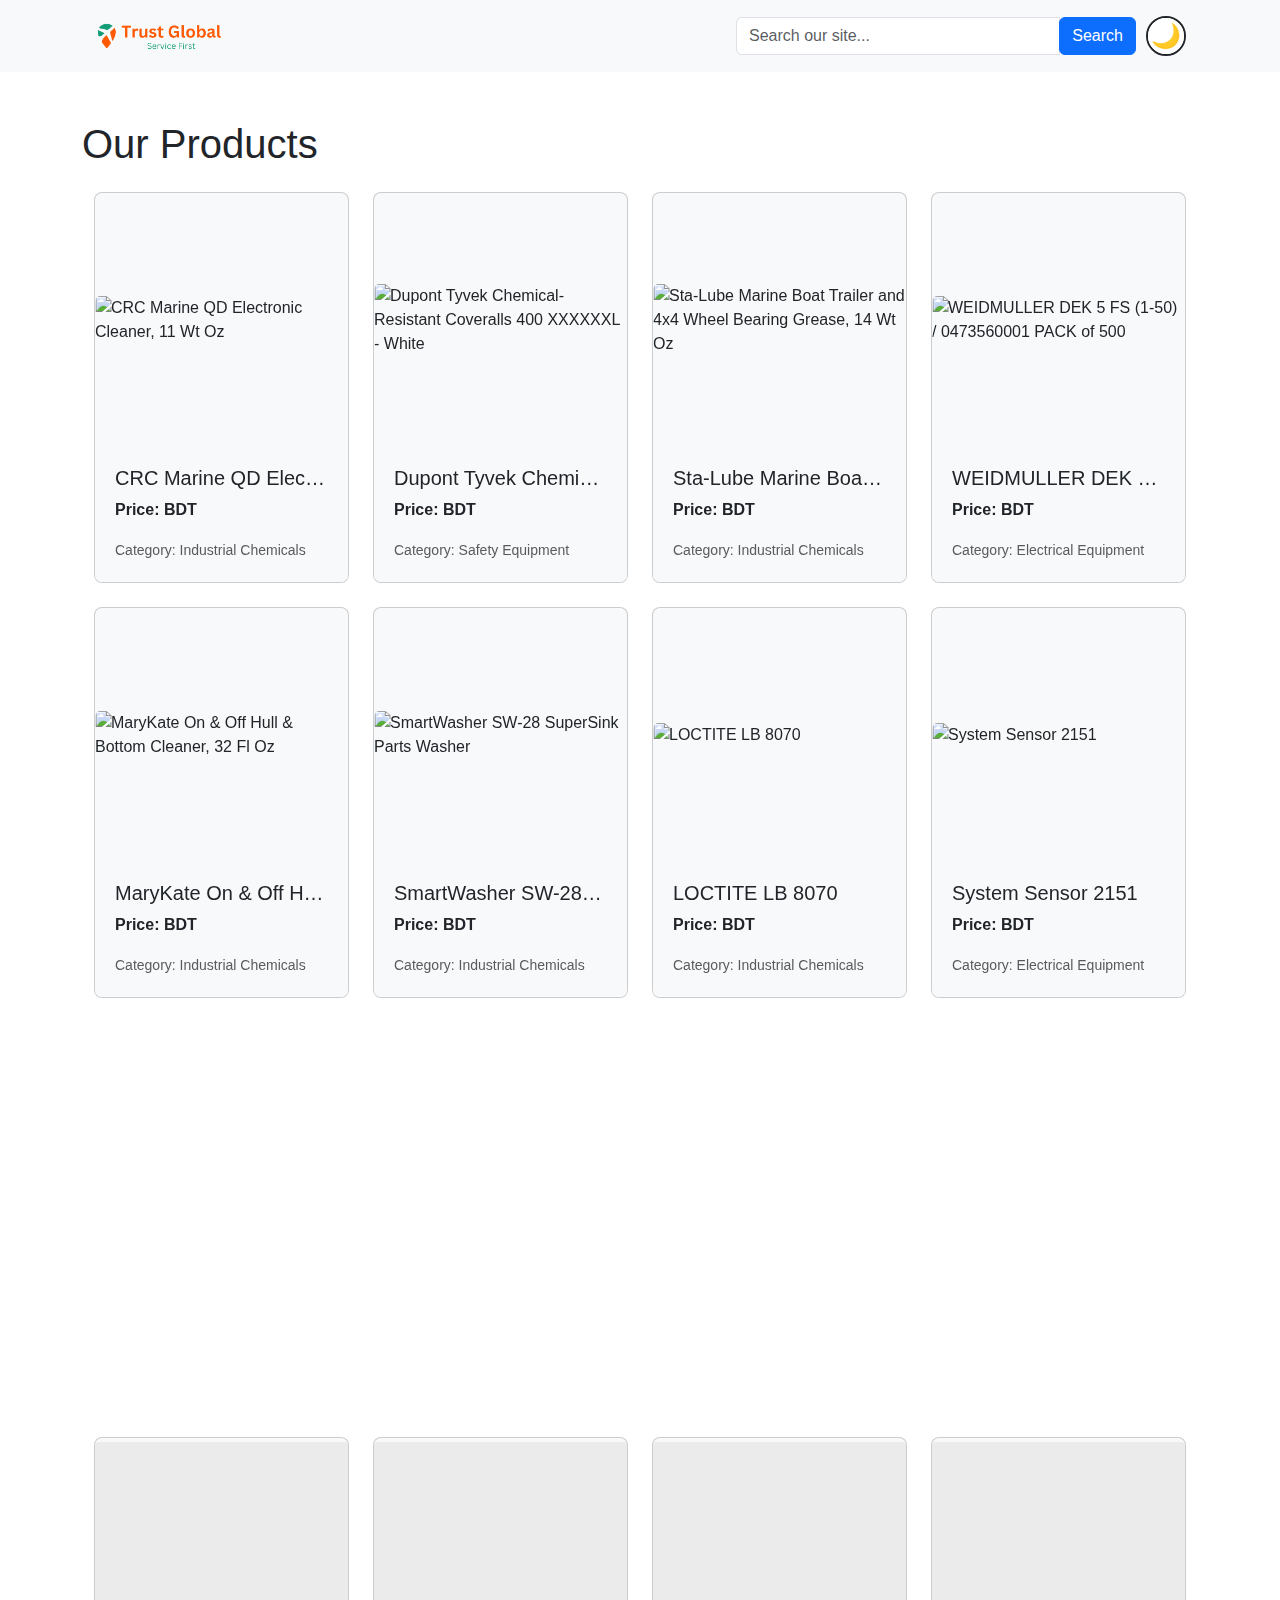
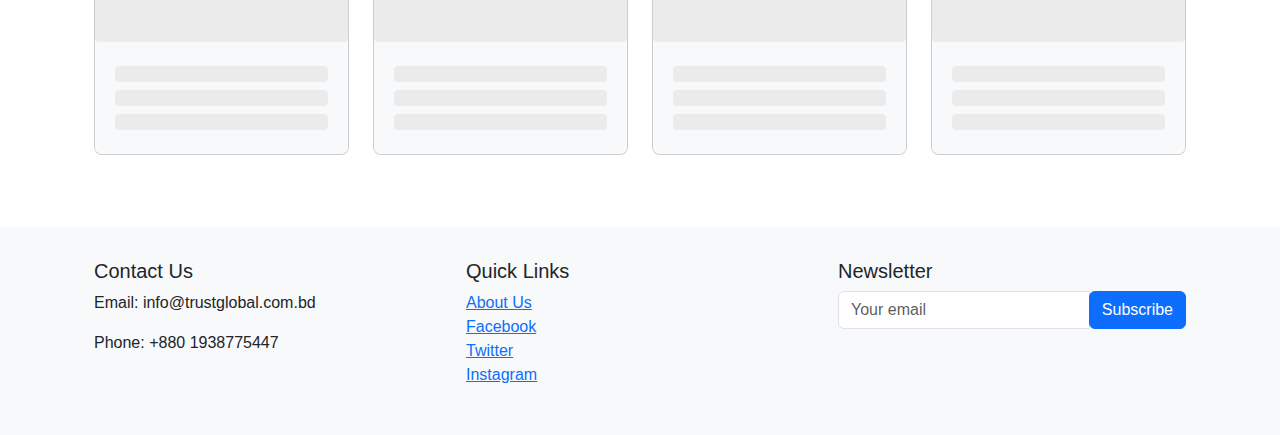
==== commit badec503: "Add files via upload" ====
--- a/index.html
+++ b/index.html
@@ -1 +1 @@
-<!doctype html><html lang="en"><head><meta charset="utf-8"/><link rel="icon" href="/favicon.ico"/><meta name="viewport" content="width=device-width,initial-scale=1"/><meta name="theme-color" content="#000000"/><meta name="description" content="Web site created by Mahir"/><link rel="apple-touch-icon" href="/logo.png"/><link rel="manifest" href="/manifest.json"/><title>Webstore App</title><script defer="defer" src="/static/js/main.4857e32b.js"></script><link href="/static/css/main.b6930bd5.css" rel="stylesheet"></head><body><div id="root"></div><noscript>You need to enable JavaScript to run this app.</noscript><script>!function(){var e=sessionStorage.redirect;if(delete sessionStorage.redirect,e&&e!=window.location.href){var r=new URL(e).searchParams.get("p");r&&history.replaceState(null,null,r)}}()</script></body></html>+<!doctype html><html lang="en"><head><meta charset="utf-8"/><link rel="icon" href="/favicon.ico"/><meta name="viewport" content="width=device-width,initial-scale=1"/><meta name="theme-color" content="#000000"/><meta name="description" content="Web site created by Mahir"/><link rel="apple-touch-icon" href="/logo.png"/><link rel="manifest" href="/manifest.json"/><title>Webstore App</title><script defer="defer" src="/static/js/main.7387ee3c.js"></script><link href="/static/css/main.b6930bd5.css" rel="stylesheet"></head><body><noscript>You need to enable JavaScript to run this app.</noscript><div id="root"></div><script>!function(){var e=sessionStorage.redirect;if(delete sessionStorage.redirect,e&&e!=window.location.href){var r=new URL(e).searchParams.get("p");r&&history.replaceState(null,null,r)}}()</script></body></html>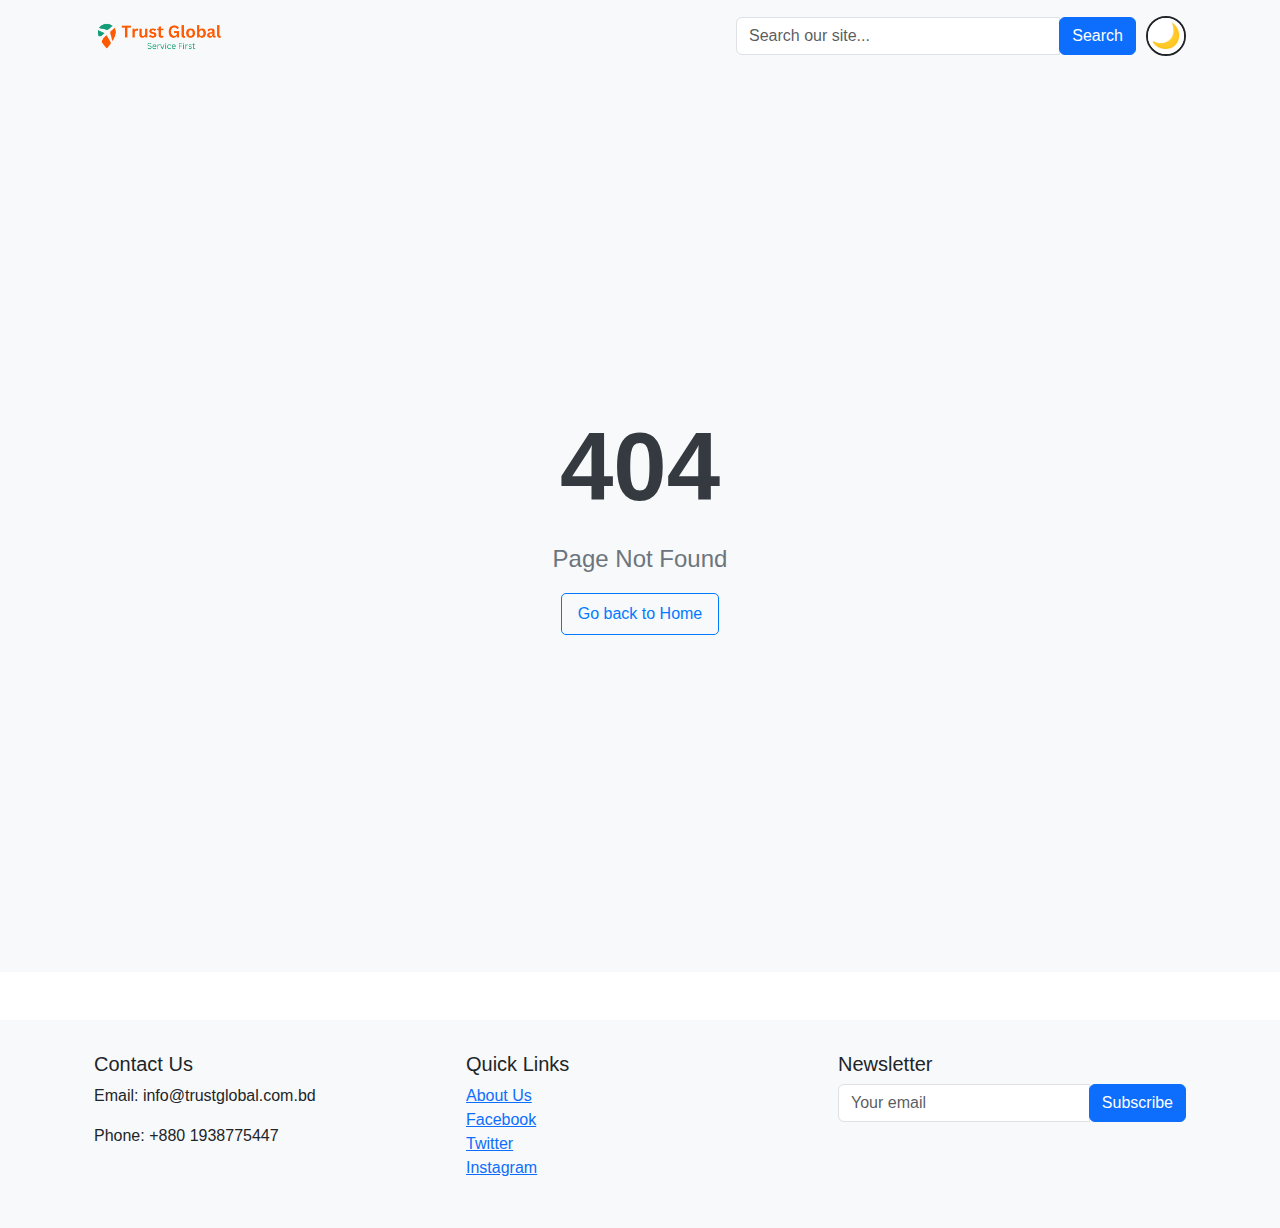
==== commit 9b31ab1d: "Add files via upload" ====
--- a/index.html
+++ b/index.html
@@ -1 +1 @@
-<!doctype html><html lang="en"><head><meta charset="utf-8"/><link rel="icon" href="/favicon.ico"/><meta name="viewport" content="width=device-width,initial-scale=1"/><meta name="theme-color" content="#000000"/><meta name="description" content="Web site created by Mahir"/><link rel="apple-touch-icon" href="/logo.png"/><link rel="manifest" href="/manifest.json"/><title>Webstore App</title><script defer="defer" src="/static/js/main.7387ee3c.js"></script><link href="/static/css/main.b6930bd5.css" rel="stylesheet"></head><body><noscript>You need to enable JavaScript to run this app.</noscript><div id="root"></div><script>!function(){var e=sessionStorage.redirect;if(delete sessionStorage.redirect,e&&e!=window.location.href){var r=new URL(e).searchParams.get("p");r&&history.replaceState(null,null,r)}}()</script></body></html>+<!doctype html><html lang="en"><head><meta charset="utf-8"/><link rel="icon" href="/favicon.ico"/><meta name="viewport" content="width=device-width,initial-scale=1"/><meta name="theme-color" content="#000000"/><meta name="description" content="Web site created by Mahir"/><link rel="apple-touch-icon" href="/logo.png"/><link rel="manifest" href="/manifest.json"/><title>Webstore App</title><script defer="defer" src="/static/js/main.4857e32b.js"></script><link href="/static/css/main.b6930bd5.css" rel="stylesheet"></head><body><noscript>You need to enable JavaScript to run this app.</noscript><div id="root"></div><script>!function(){var e=sessionStorage.redirect;if(delete sessionStorage.redirect,e&&e!=window.location.href){var r=new URL(e).searchParams.get("p");r&&history.replaceState(null,null,r)}}()</script></body></html>